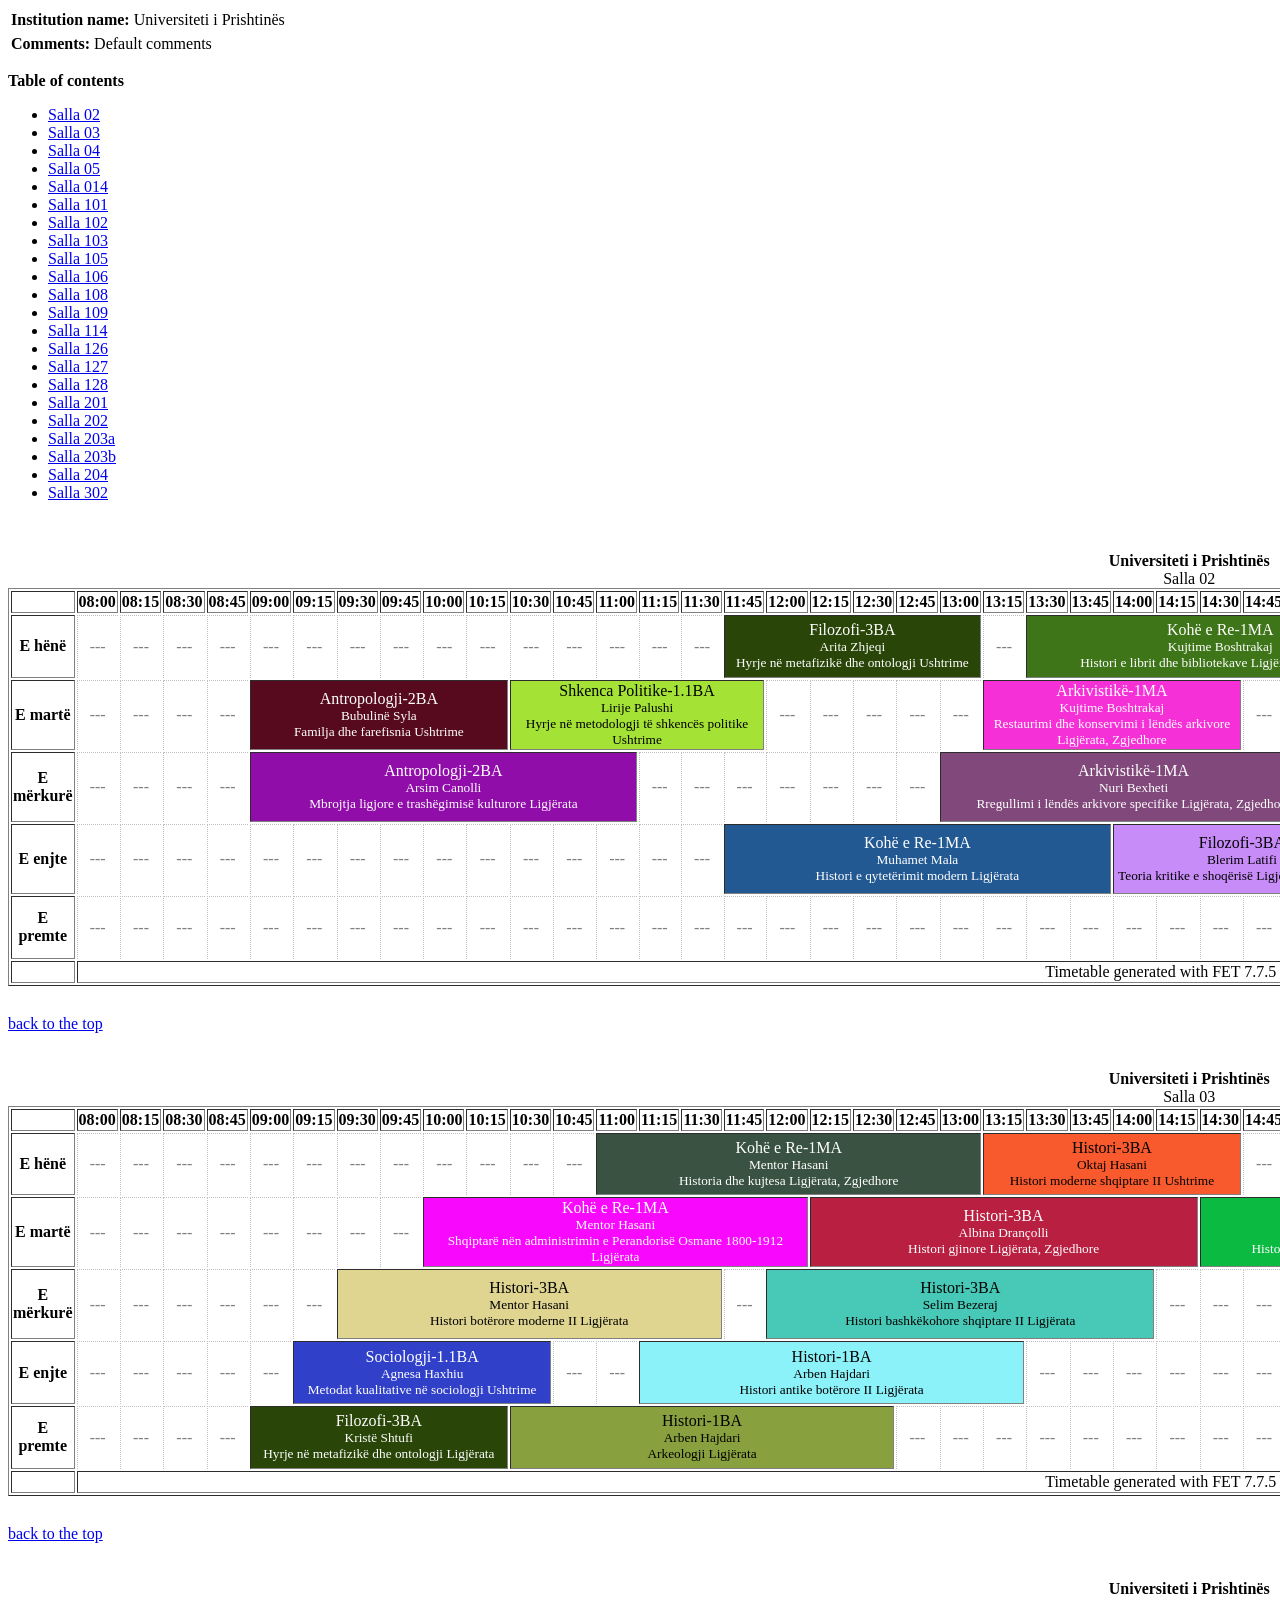
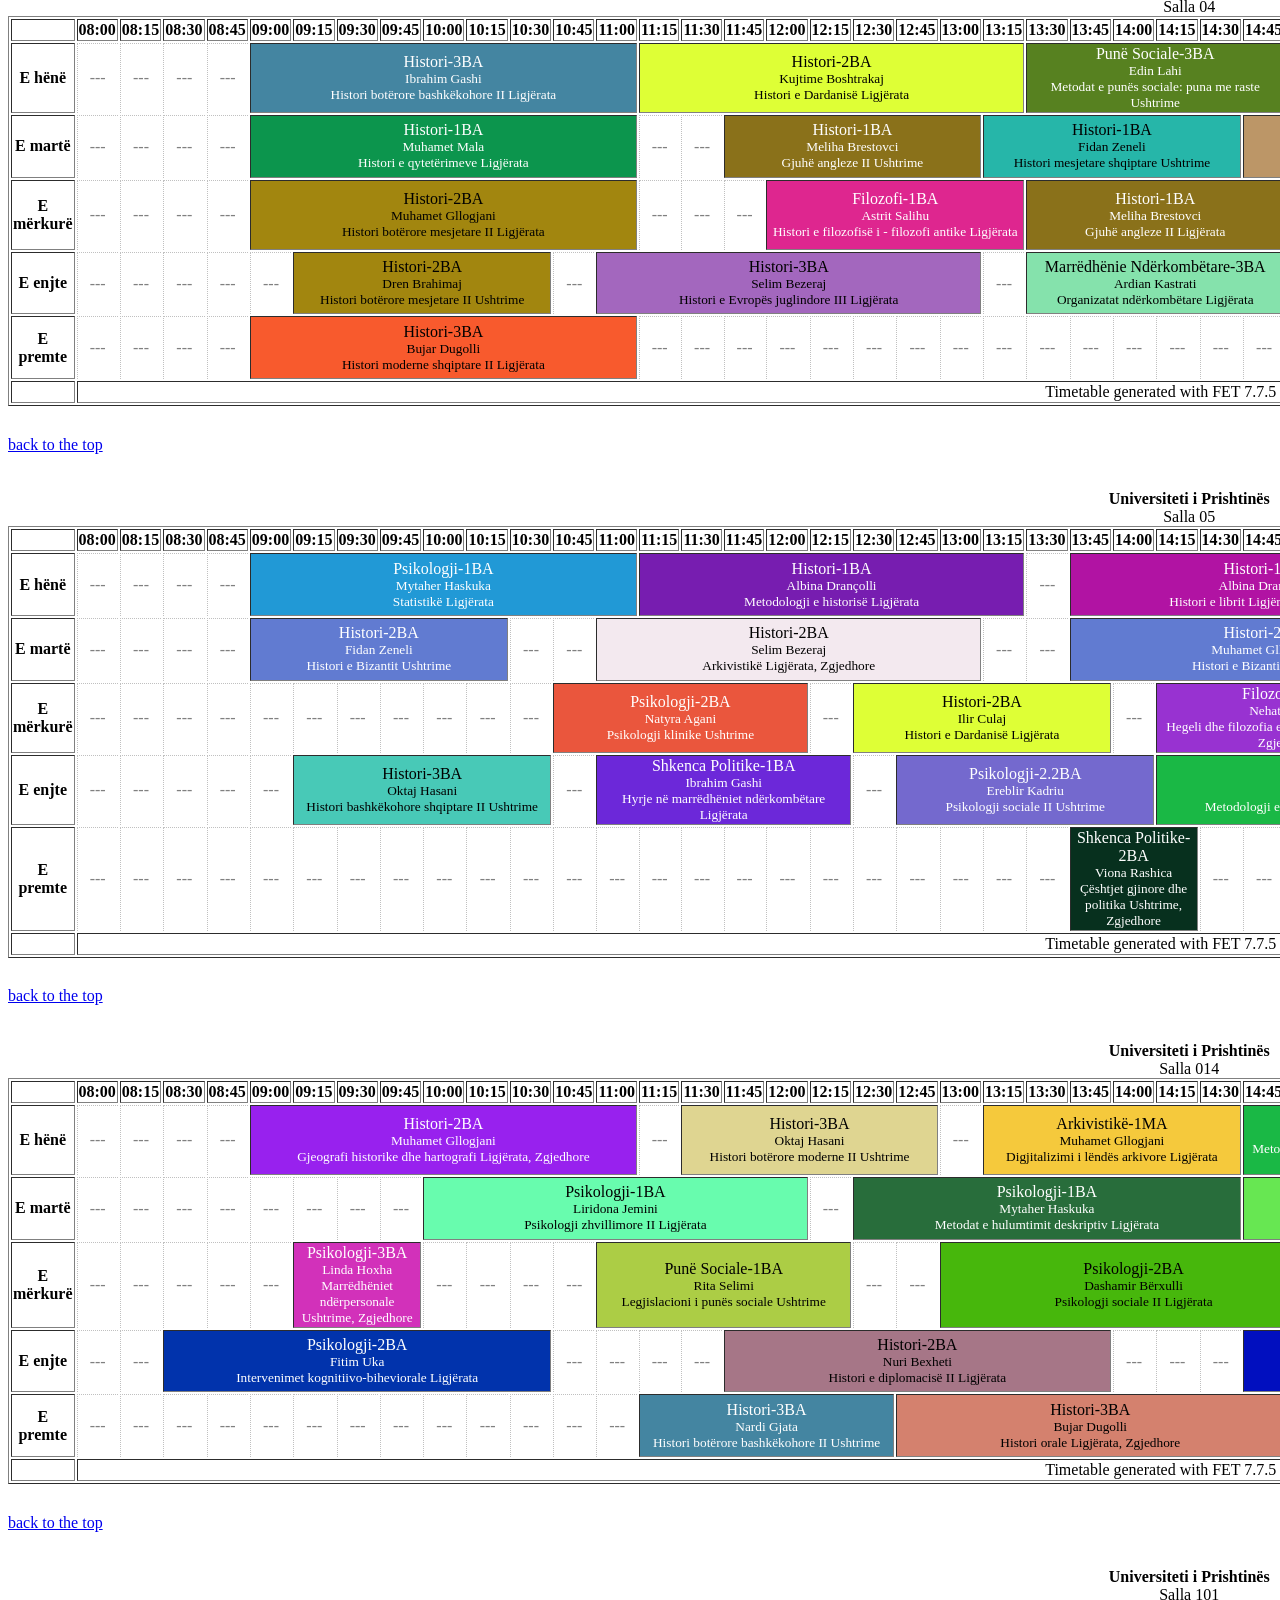
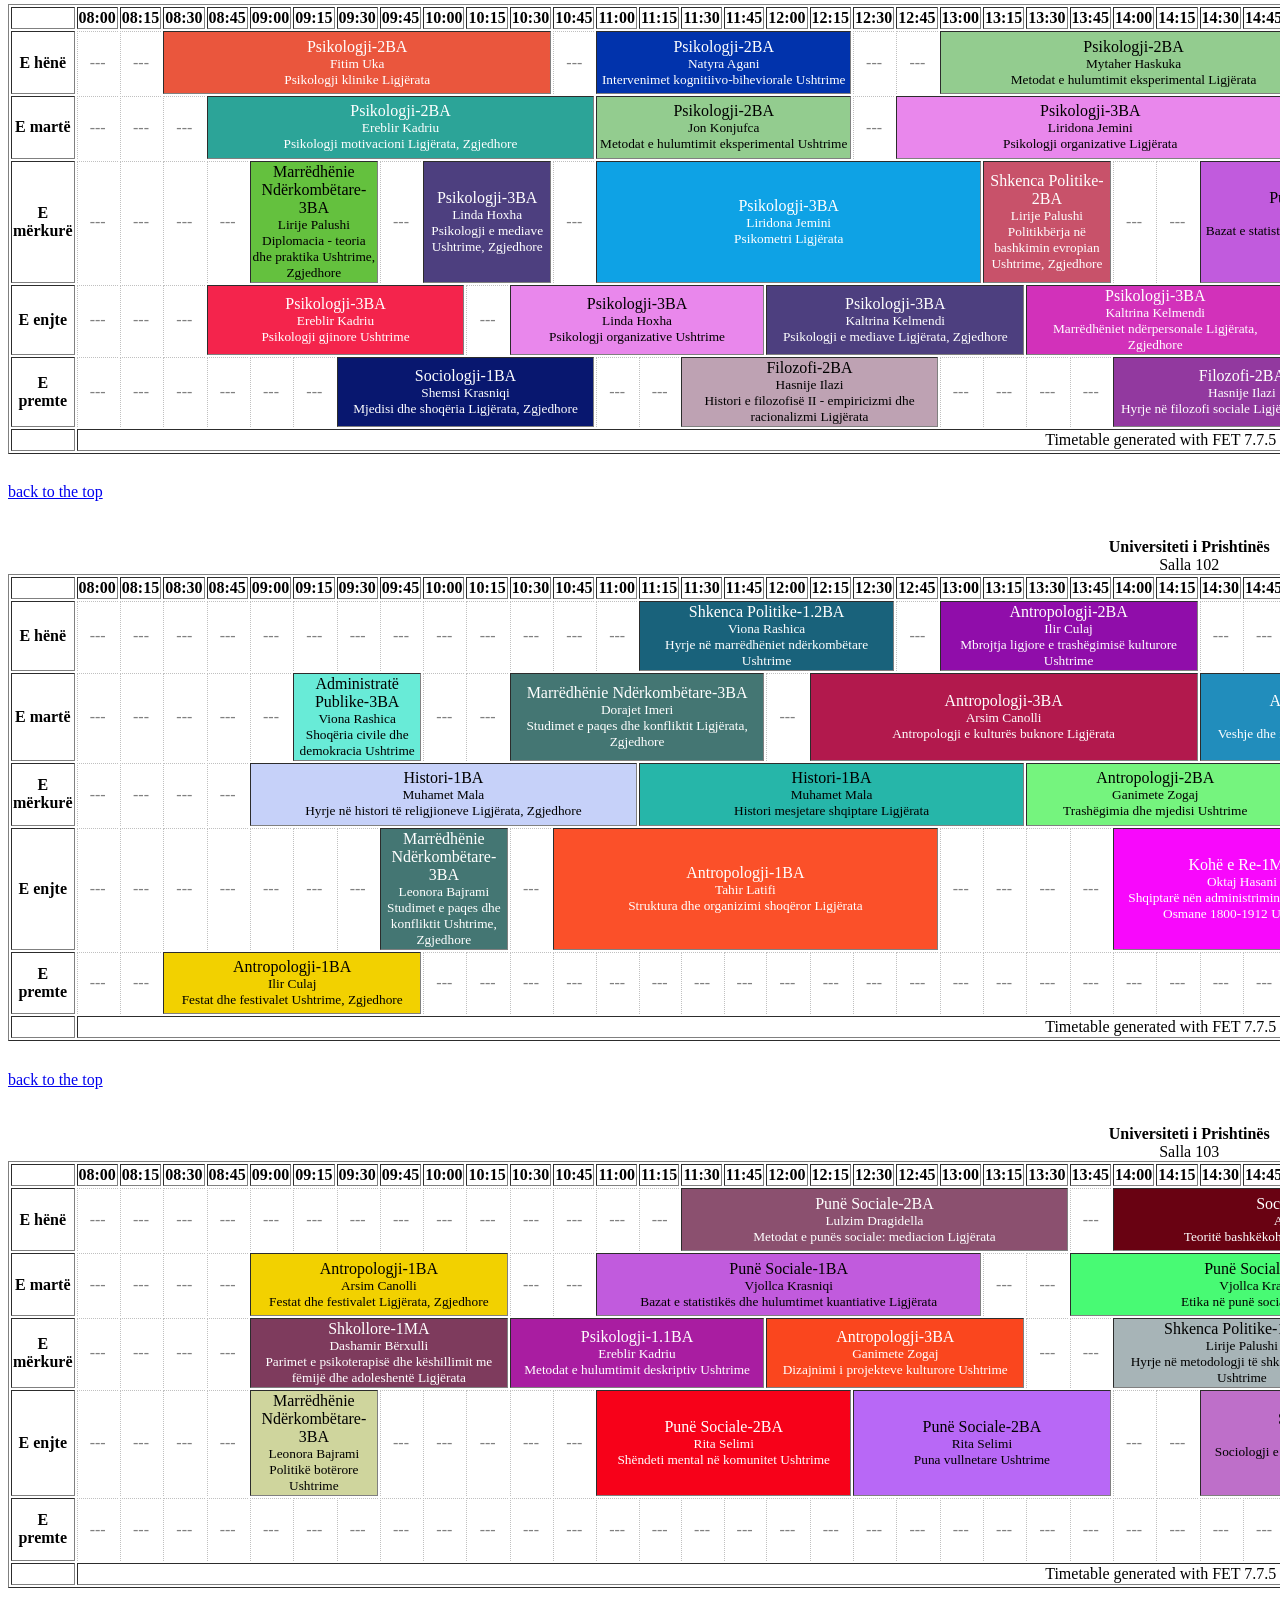
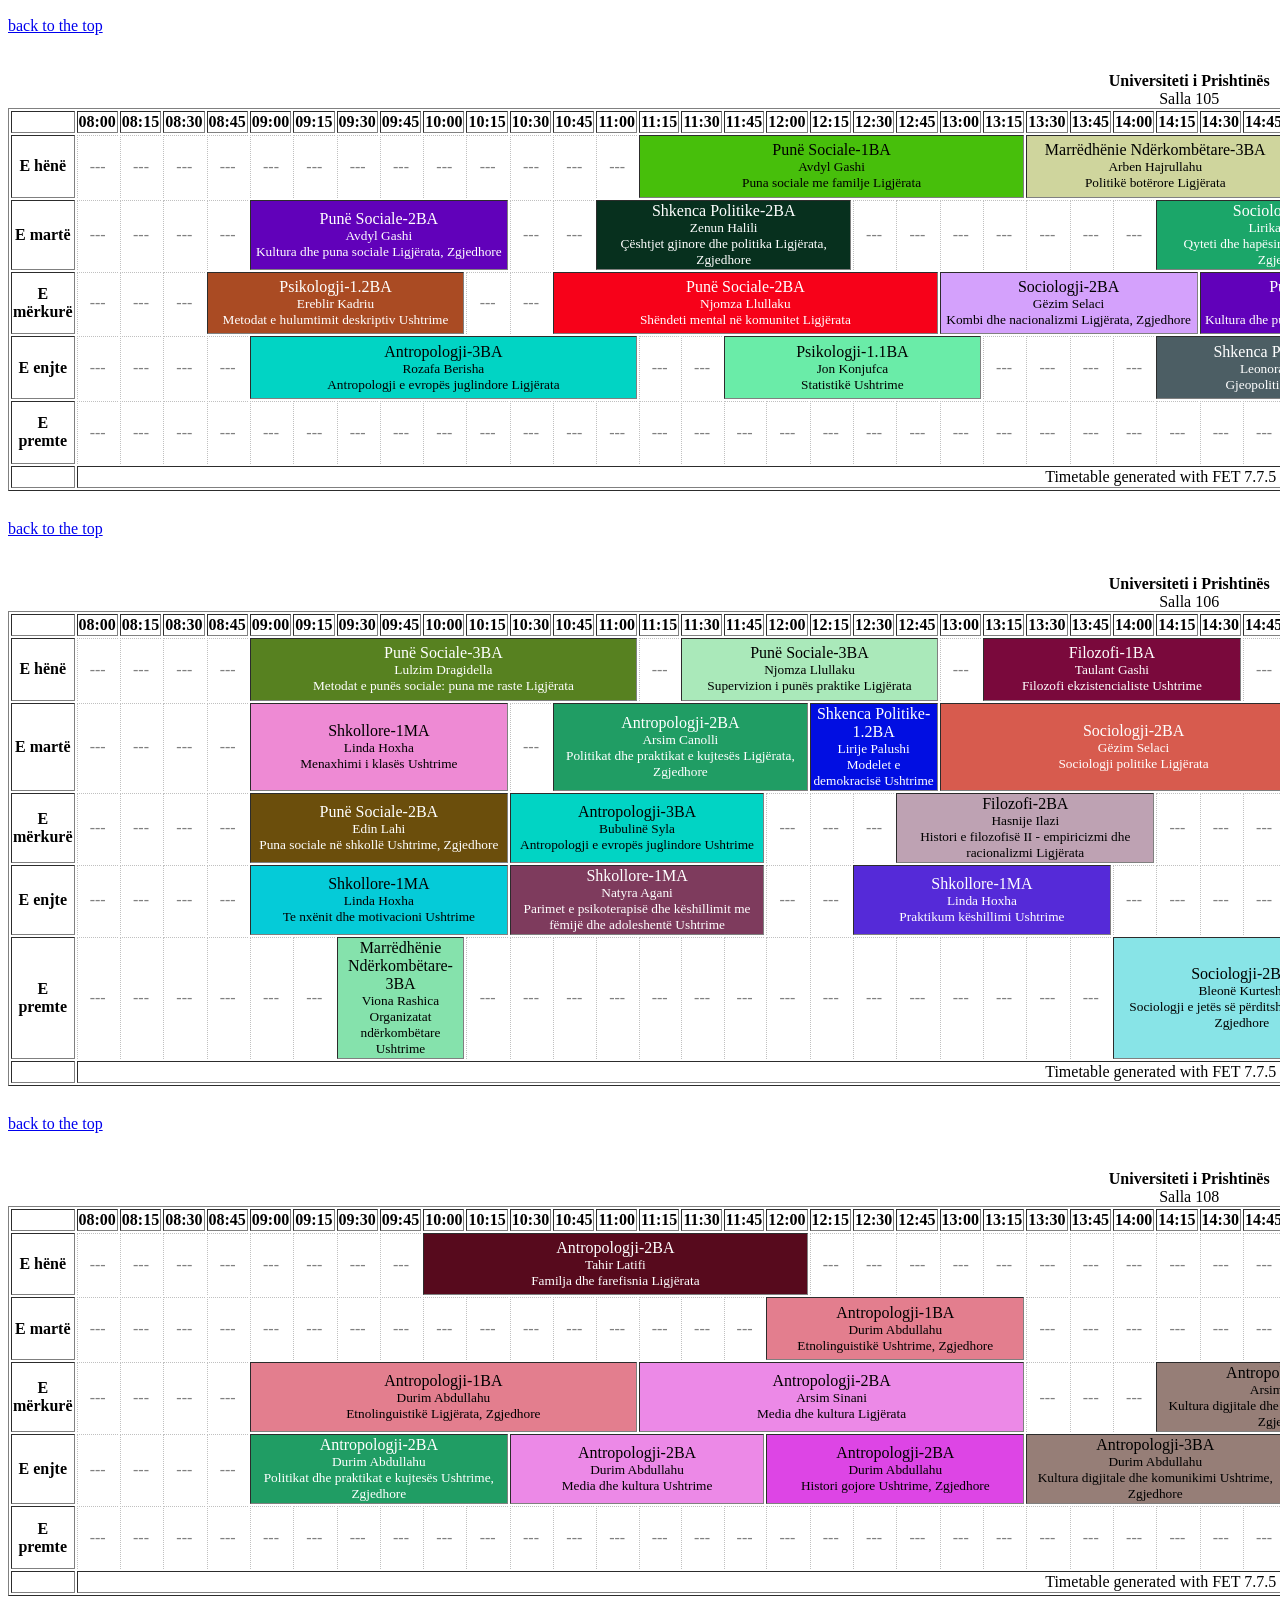
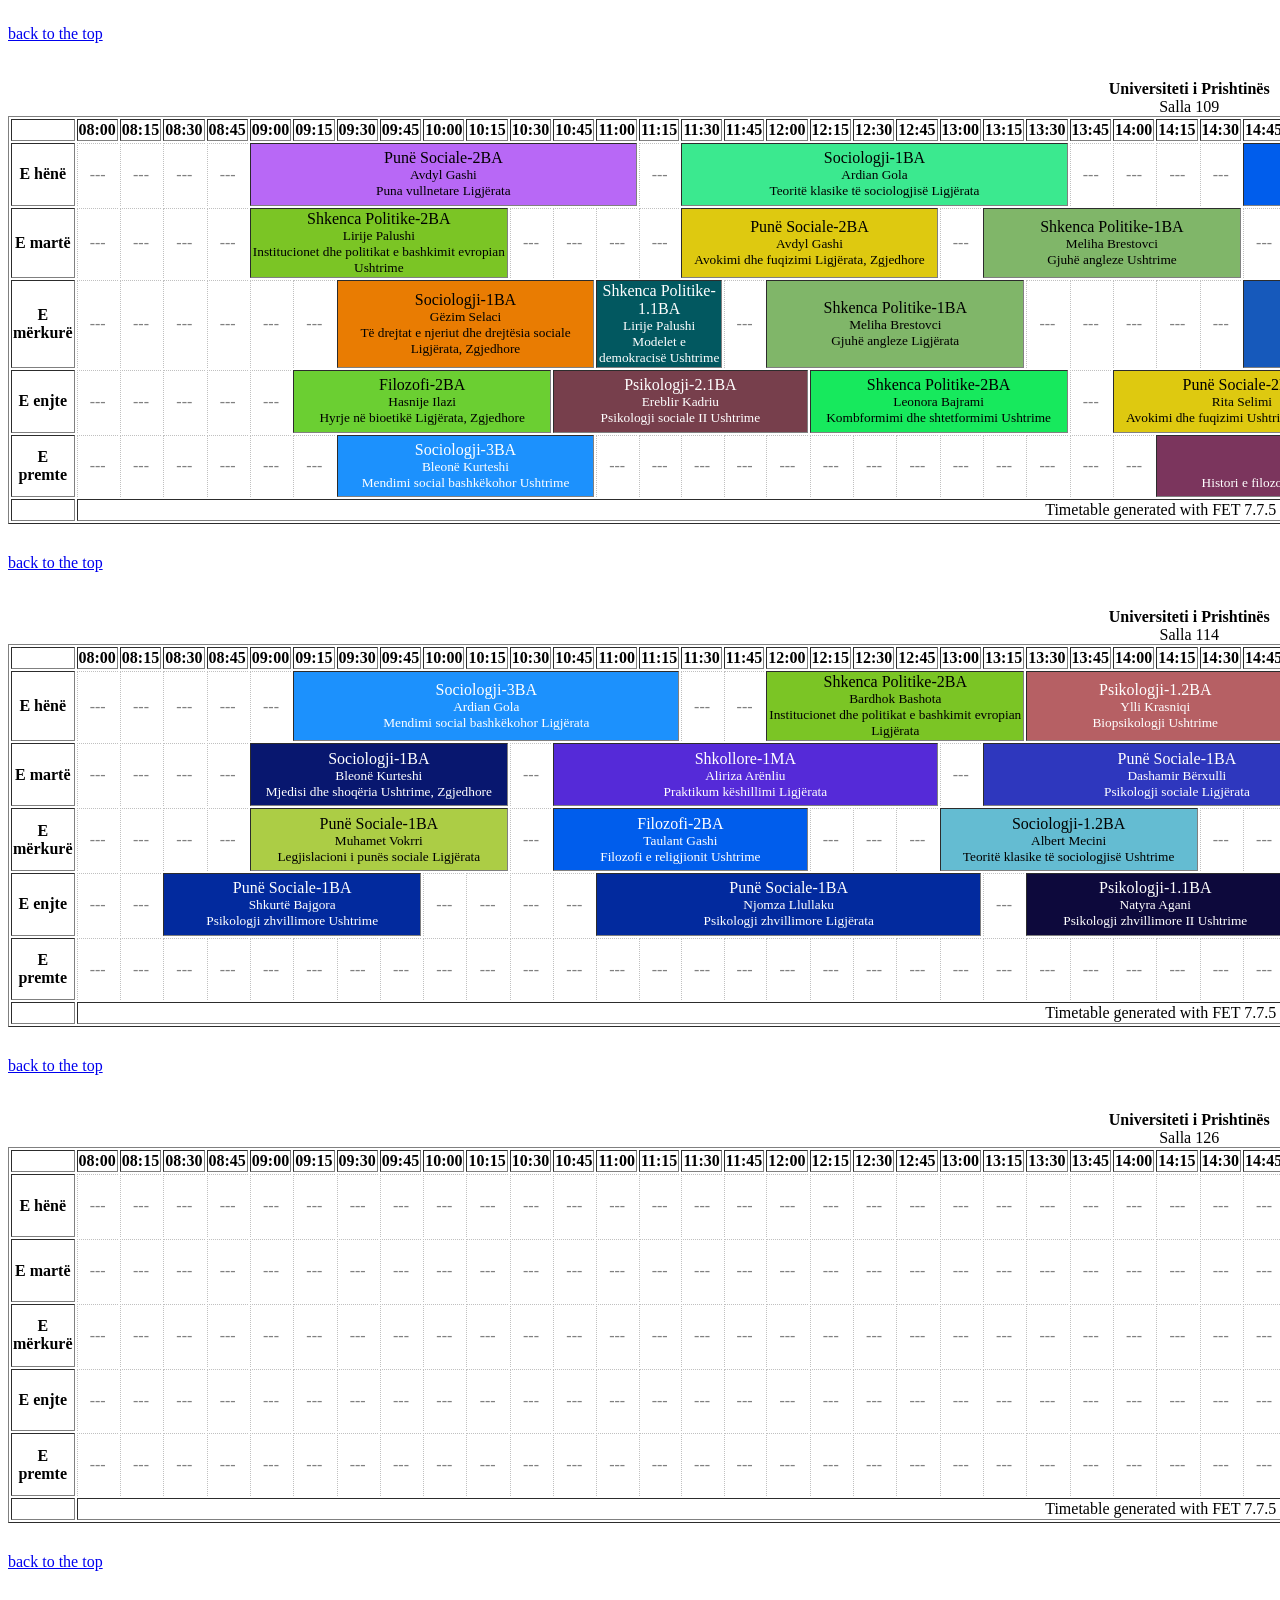
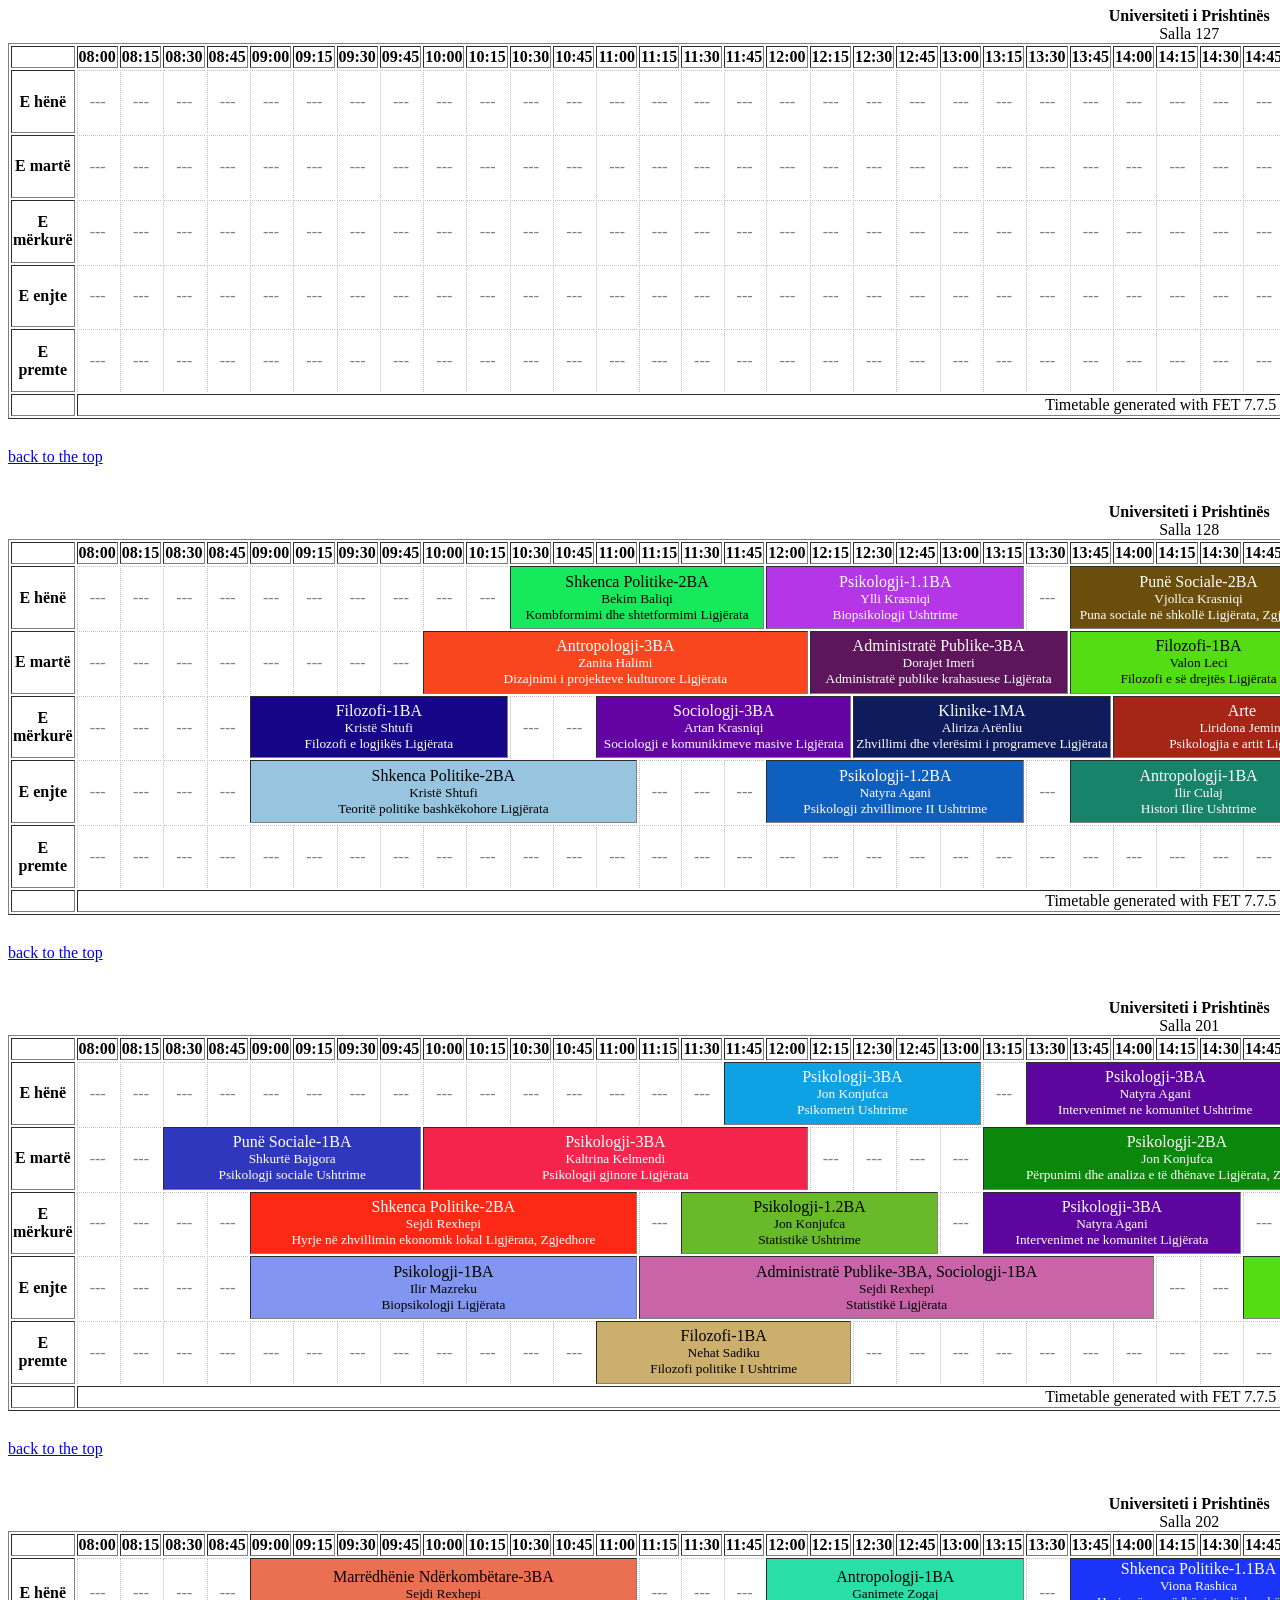
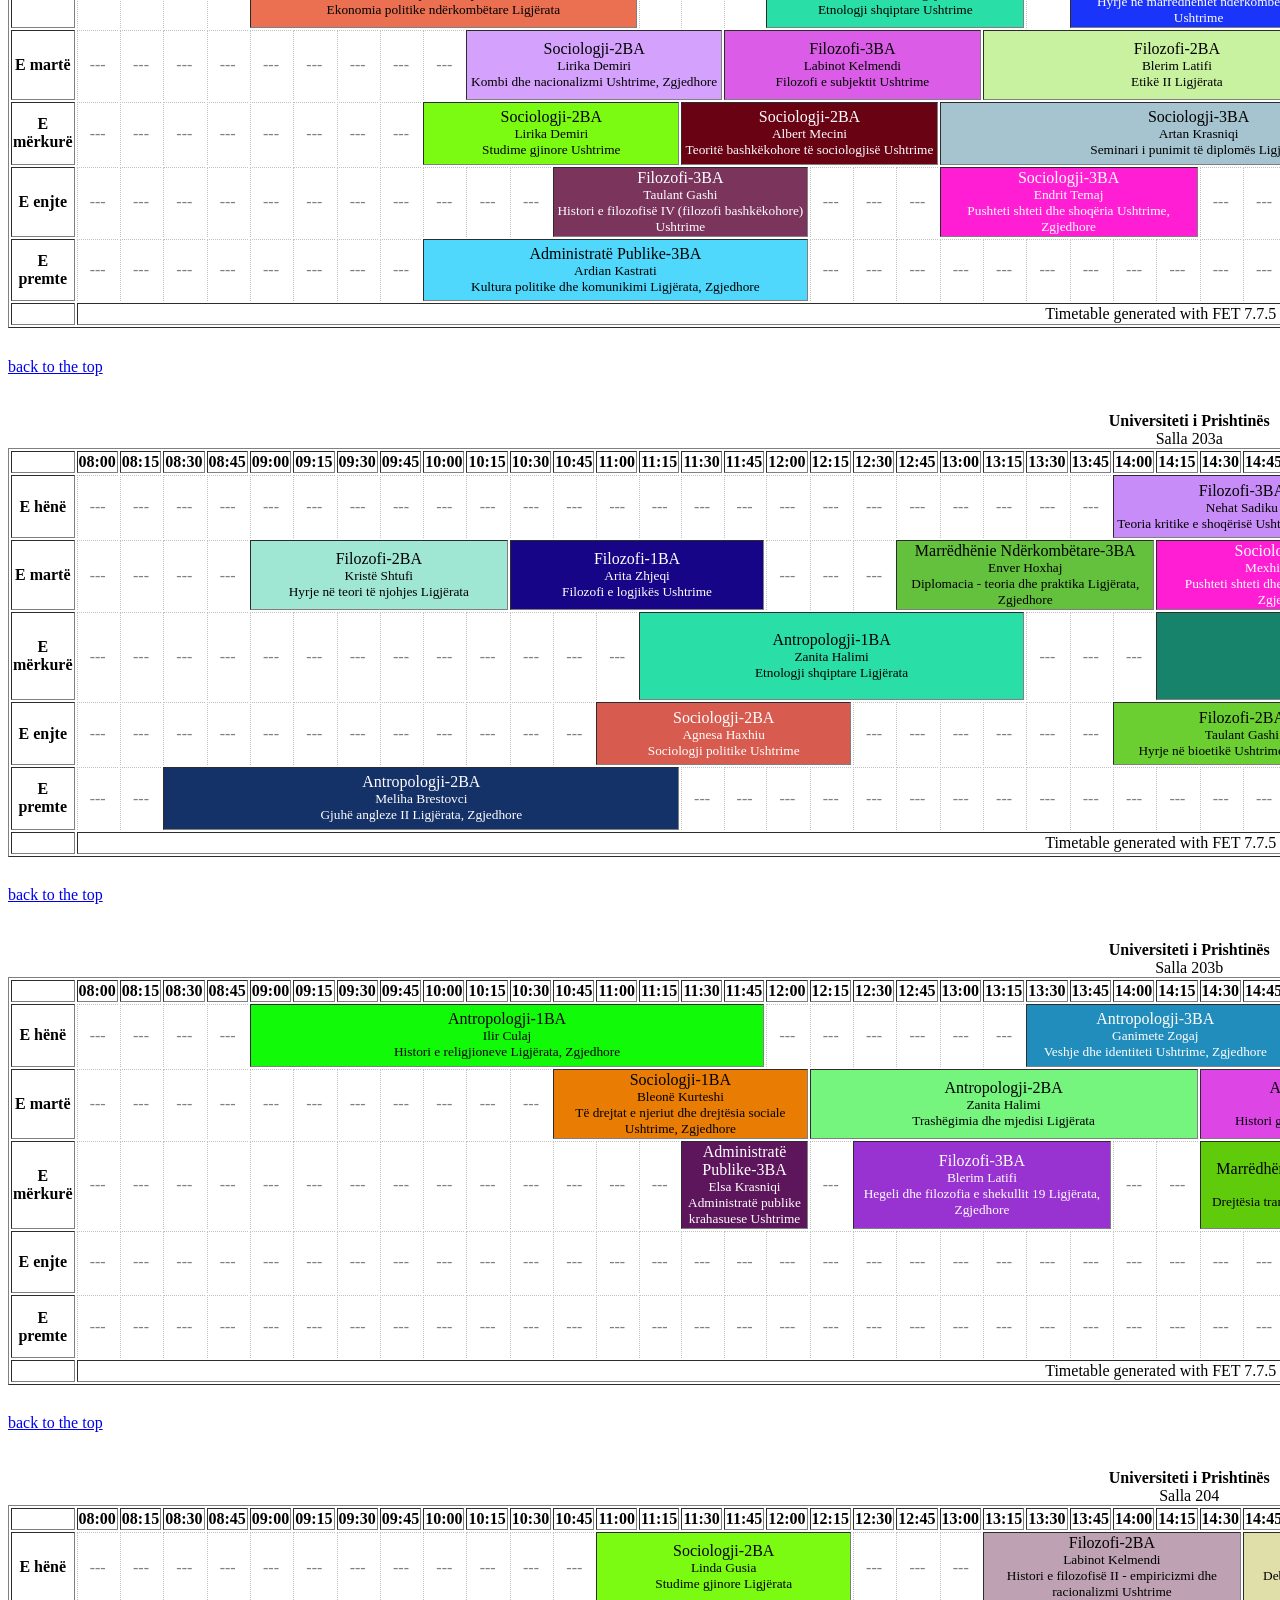
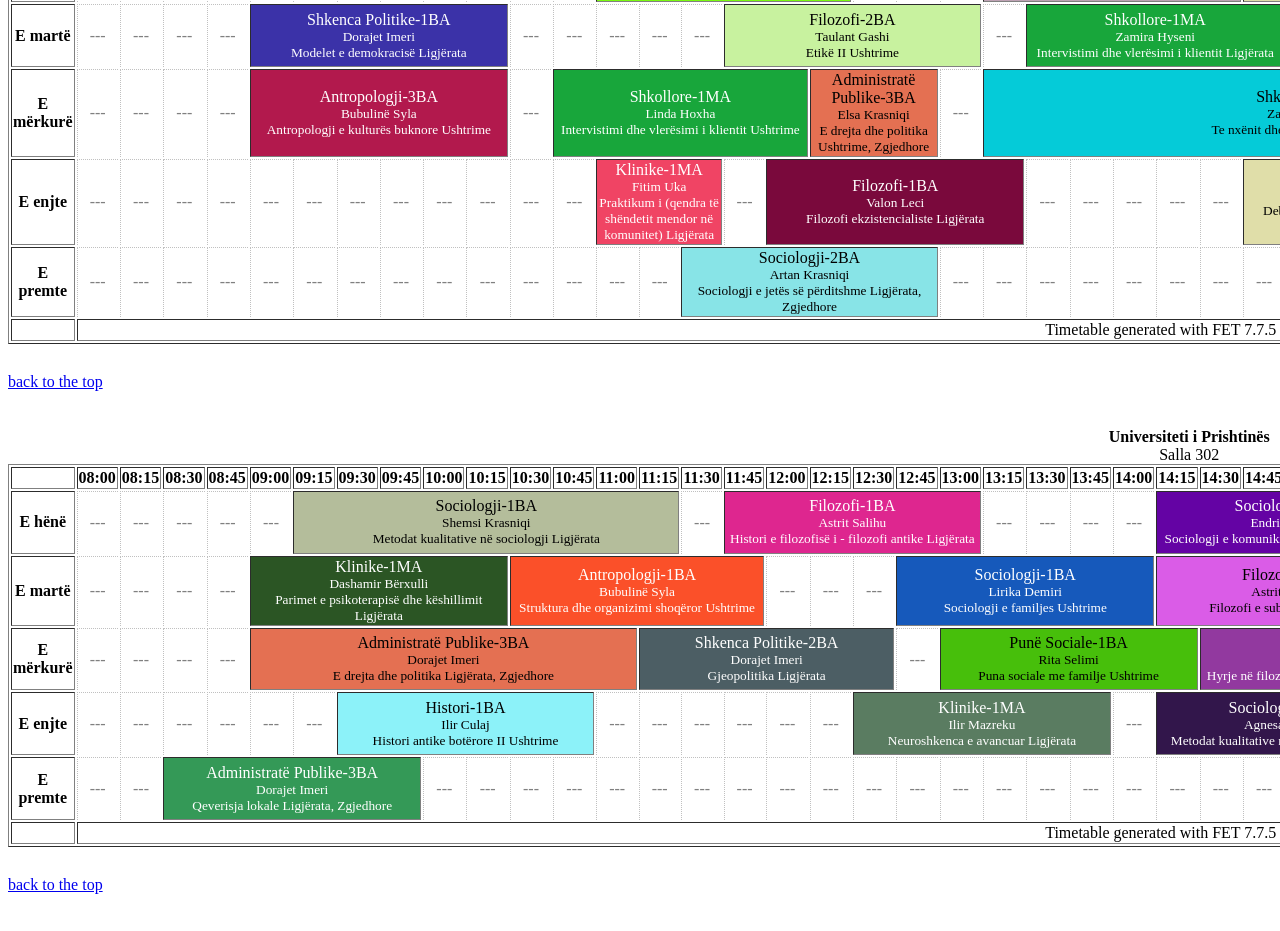
==== summer-fin_rooms_days_vertical.html @ 1ba54dfc "Add files via upload" ====
﻿<!DOCTYPE html PUBLIC "-//W3C//DTD XHTML 1.0 Strict//EN"
  "http://www.w3.org/TR/xhtml1/DTD/xhtml1-strict.dtd">
<html xmlns="http://www.w3.org/1999/xhtml" lang="en-US" xml:lang="en-US">
  <head>
    <title>Universiteti i Prishtinës</title>
    <meta http-equiv="Content-Type" content="text/html; charset=UTF-8" />
    <link rel="stylesheet" media="all" href="summer-fin_stylesheet.css" type="text/css" />
  </head>
  <body id="top">
    <table>
      <tr align="left" valign="top">
        <th>Institution name:</th>
        <td>Universiteti i Prishtinës</td>
      </tr>
    </table>
    <table>
      <tr align="left" valign="top">
        <th>Comments:</th>
        <td>Default comments</td>
      </tr>
    </table>
    <p><strong>Table of contents</strong></p>
    <ul>
      <li><a href="#table_1">Salla 02</a></li>
      <li><a href="#table_2">Salla 03</a></li>
      <li><a href="#table_3">Salla 04</a></li>
      <li><a href="#table_4">Salla 05</a></li>
      <li><a href="#table_5">Salla 014</a></li>
      <li><a href="#table_6">Salla 101</a></li>
      <li><a href="#table_7">Salla 102</a></li>
      <li><a href="#table_8">Salla 103</a></li>
      <li><a href="#table_9">Salla 105</a></li>
      <li><a href="#table_10">Salla 106</a></li>
      <li><a href="#table_11">Salla 108</a></li>
      <li><a href="#table_12">Salla 109</a></li>
      <li><a href="#table_13">Salla 114</a></li>
      <li><a href="#table_14">Salla 126</a></li>
      <li><a href="#table_15">Salla 127</a></li>
      <li><a href="#table_16">Salla 128</a></li>
      <li><a href="#table_17">Salla 201</a></li>
      <li><a href="#table_18">Salla 202</a></li>
      <li><a href="#table_19">Salla 203a</a></li>
      <li><a href="#table_20">Salla 203b</a></li>
      <li><a href="#table_21">Salla 204</a></li>
      <li><a href="#table_22">Salla 302</a></li>
    </ul>
    <p>&nbsp;</p>
    <table id="table_1" border="1" class="odd_table">
      <caption><span class="institution">Universiteti i Prishtinës</span><br /><span class="name">Salla 02</span></caption>
      <thead>
        <tr>
          <td></td>
          <th class="xAxis">08:00</th>
          <th class="xAxis">08:15</th>
          <th class="xAxis">08:30</th>
          <th class="xAxis">08:45</th>
          <th class="xAxis">09:00</th>
          <th class="xAxis">09:15</th>
          <th class="xAxis">09:30</th>
          <th class="xAxis">09:45</th>
          <th class="xAxis">10:00</th>
          <th class="xAxis">10:15</th>
          <th class="xAxis">10:30</th>
          <th class="xAxis">10:45</th>
          <th class="xAxis">11:00</th>
          <th class="xAxis">11:15</th>
          <th class="xAxis">11:30</th>
          <th class="xAxis">11:45</th>
          <th class="xAxis">12:00</th>
          <th class="xAxis">12:15</th>
          <th class="xAxis">12:30</th>
          <th class="xAxis">12:45</th>
          <th class="xAxis">13:00</th>
          <th class="xAxis">13:15</th>
          <th class="xAxis">13:30</th>
          <th class="xAxis">13:45</th>
          <th class="xAxis">14:00</th>
          <th class="xAxis">14:15</th>
          <th class="xAxis">14:30</th>
          <th class="xAxis">14:45</th>
          <th class="xAxis">15:00</th>
          <th class="xAxis">15:15</th>
          <th class="xAxis">15:30</th>
          <th class="xAxis">15:45</th>
          <th class="xAxis">16:00</th>
          <th class="xAxis">16:15</th>
          <th class="xAxis">16:30</th>
          <th class="xAxis">16:45</th>
          <th class="xAxis">17:00</th>
          <th class="xAxis">17:15</th>
          <th class="xAxis">17:30</th>
          <th class="xAxis">17:45</th>
          <th class="xAxis">18:00</th>
          <th class="xAxis">18:15</th>
          <th class="xAxis">18:30</th>
          <th class="xAxis">18:45</th>
          <th class="xAxis">19:00</th>
          <th class="xAxis">19:15</th>
          <th class="xAxis">19:30</th>
          <th class="xAxis">19:45</th>
          <th class="xAxis">20:00</th>
          <th class="xAxis">20:15</th>
          <th class="xAxis">20:30</th>
          <th class="xAxis">20:45</th>
          <th class="xAxis">21:00</th>
        </tr>
      </thead>
      <tbody>
        <tr>
          <th class="yAxis">E hënë</th>
          <td class="empty"><span class="empty">---</span></td>
          <td class="empty"><span class="empty">---</span></td>
          <td class="empty"><span class="empty">---</span></td>
          <td class="empty"><span class="empty">---</span></td>
          <td class="empty"><span class="empty">---</span></td>
          <td class="empty"><span class="empty">---</span></td>
          <td class="empty"><span class="empty">---</span></td>
          <td class="empty"><span class="empty">---</span></td>
          <td class="empty"><span class="empty">---</span></td>
          <td class="empty"><span class="empty">---</span></td>
          <td class="empty"><span class="empty">---</span></td>
          <td class="empty"><span class="empty">---</span></td>
          <td class="empty"><span class="empty">---</span></td>
          <td class="empty"><span class="empty">---</span></td>
          <td class="empty"><span class="empty">---</span></td>
          <td colspan="6" class="c_214"><div class="studentsset line1">Filozofi-3BA</div><div class="teacher line2">Arita Zhjeqi</div><div class="line3"><span class="subject">Hyrje në metafizikë dhe ontologji</span><span class="activitytag"> Ushtrime</span></div></td>
          <!-- span -->
          <!-- span -->
          <!-- span -->
          <!-- span -->
          <!-- span -->
          <td class="empty"><span class="empty">---</span></td>
          <td colspan="9" class="c_249"><div class="studentsset line1">Kohë e Re-1MA</div><div class="teacher line2">Kujtime Boshtrakaj</div><div class="line3"><span class="subject">Histori e librit dhe bibliotekave</span><span class="activitytag"> Ligjërata, Zgjedhore</span></div></td>
          <!-- span -->
          <!-- span -->
          <!-- span -->
          <!-- span -->
          <!-- span -->
          <!-- span -->
          <!-- span -->
          <!-- span -->
          <td class="empty"><span class="empty">---</span></td>
          <td class="empty"><span class="empty">---</span></td>
          <td class="empty"><span class="empty">---</span></td>
          <td class="empty"><span class="empty">---</span></td>
          <td class="empty"><span class="empty">---</span></td>
          <td class="empty"><span class="empty">---</span></td>
          <td class="empty"><span class="empty">---</span></td>
          <td class="empty"><span class="empty">---</span></td>
          <td class="empty"><span class="empty">---</span></td>
          <td class="empty"><span class="empty">---</span></td>
          <td colspan="6" class="c_314"><div class="studentsset line1">Sociologji-1MA</div><div class="teacher line2">Endrit Temaj</div><div class="line3"><span class="subject">Mendimi social shqiptar</span><span class="activitytag"> Ushtrime</span></div></td>
          <!-- span -->
          <!-- span -->
          <!-- span -->
          <!-- span -->
          <!-- span -->
          <td class="empty"><span class="empty">---</span></td>
          <td class="empty"><span class="empty">---</span></td>
          <td class="empty"><span class="empty">---</span></td>
          <td class="empty"><span class="empty">---</span></td>
          <td class="empty"><span class="empty">---</span></td>
          <td class="empty"><span class="empty">---</span></td>
        </tr>
        <tr>
          <th class="yAxis">E martë</th>
          <td class="empty"><span class="empty">---</span></td>
          <td class="empty"><span class="empty">---</span></td>
          <td class="empty"><span class="empty">---</span></td>
          <td class="empty"><span class="empty">---</span></td>
          <td colspan="6" class="c_177"><div class="studentsset line1">Antropologji-2BA</div><div class="teacher line2">Bubulinë Syla</div><div class="line3"><span class="subject">Familja dhe farefisnia</span><span class="activitytag"> Ushtrime</span></div></td>
          <!-- span -->
          <!-- span -->
          <!-- span -->
          <!-- span -->
          <!-- span -->
          <td colspan="6" class="c_329"><div class="studentsset line1">Shkenca Politike-1.1BA</div><div class="teacher line2">Lirije Palushi</div><div class="line3"><span class="subject">Hyrje në metodologji të shkencës politike</span><span class="activitytag"> Ushtrime</span></div></td>
          <!-- span -->
          <!-- span -->
          <!-- span -->
          <!-- span -->
          <!-- span -->
          <td class="empty"><span class="empty">---</span></td>
          <td class="empty"><span class="empty">---</span></td>
          <td class="empty"><span class="empty">---</span></td>
          <td class="empty"><span class="empty">---</span></td>
          <td class="empty"><span class="empty">---</span></td>
          <td colspan="6" class="c_193"><div class="studentsset line1">Arkivistikë-1MA</div><div class="teacher line2">Kujtime Boshtrakaj</div><div class="line3"><span class="subject">Restaurimi dhe konservimi i lëndës arkivore</span><span class="activitytag"> Ligjërata, Zgjedhore</span></div></td>
          <!-- span -->
          <!-- span -->
          <!-- span -->
          <!-- span -->
          <!-- span -->
          <td class="empty"><span class="empty">---</span></td>
          <td colspan="9" class="c_189"><div class="studentsset line1">Arkivistikë-1MA</div><div class="teacher line2">Fidan Zeneli</div><div class="line3"><span class="subject">Digjitalizimi i lëndës arkivore</span><span class="activitytag"> Ushtrime</span></div></td>
          <!-- span -->
          <!-- span -->
          <!-- span -->
          <!-- span -->
          <!-- span -->
          <!-- span -->
          <!-- span -->
          <!-- span -->
          <td colspan="9" class="c_192"><div class="studentsset line1">Arkivistikë-1MA</div><div class="teacher line2">Skender Lutfiu</div><div class="line3"><span class="subject">Praktikë institucionale arkivore</span><span class="activitytag"> Ligjërata</span></div></td>
          <!-- span -->
          <!-- span -->
          <!-- span -->
          <!-- span -->
          <!-- span -->
          <!-- span -->
          <!-- span -->
          <!-- span -->
          <td class="empty"><span class="empty">---</span></td>
          <td class="empty"><span class="empty">---</span></td>
          <td class="empty"><span class="empty">---</span></td>
          <td class="empty"><span class="empty">---</span></td>
          <td class="empty"><span class="empty">---</span></td>
          <td class="empty"><span class="empty">---</span></td>
          <td class="empty"><span class="empty">---</span></td>
        </tr>
        <tr>
          <th class="yAxis">E mërkurë</th>
          <td class="empty"><span class="empty">---</span></td>
          <td class="empty"><span class="empty">---</span></td>
          <td class="empty"><span class="empty">---</span></td>
          <td class="empty"><span class="empty">---</span></td>
          <td colspan="9" class="c_178"><div class="studentsset line1">Antropologji-2BA</div><div class="teacher line2">Arsim Canolli</div><div class="line3"><span class="subject">Mbrojtja ligjore e trashëgimisë kulturore</span><span class="activitytag"> Ligjërata</span></div></td>
          <!-- span -->
          <!-- span -->
          <!-- span -->
          <!-- span -->
          <!-- span -->
          <!-- span -->
          <!-- span -->
          <!-- span -->
          <td class="empty"><span class="empty">---</span></td>
          <td class="empty"><span class="empty">---</span></td>
          <td class="empty"><span class="empty">---</span></td>
          <td class="empty"><span class="empty">---</span></td>
          <td class="empty"><span class="empty">---</span></td>
          <td class="empty"><span class="empty">---</span></td>
          <td class="empty"><span class="empty">---</span></td>
          <td colspan="9" class="c_194"><div class="studentsset line1">Arkivistikë-1MA</div><div class="teacher line2">Nuri Bexheti</div><div class="line3"><span class="subject">Rregullimi i lëndës arkivore specifike</span><span class="activitytag"> Ligjërata, Zgjedhore</span></div></td>
          <!-- span -->
          <!-- span -->
          <!-- span -->
          <!-- span -->
          <!-- span -->
          <!-- span -->
          <!-- span -->
          <!-- span -->
          <td colspan="9" class="c_190"><div class="studentsset line1">Arkivistikë-1MA</div><div class="teacher line2">Ibrahim Gashi</div><div class="line3"><span class="subject">Historia publike: menaxhimi i programeve për ruajtjen e historisë</span><span class="activitytag"> Ligjërata</span></div></td>
          <!-- span -->
          <!-- span -->
          <!-- span -->
          <!-- span -->
          <!-- span -->
          <!-- span -->
          <!-- span -->
          <!-- span -->
          <td class="empty"><span class="empty">---</span></td>
          <td class="empty"><span class="empty">---</span></td>
          <td class="empty"><span class="empty">---</span></td>
          <td class="empty"><span class="empty">---</span></td>
          <td class="empty"><span class="empty">---</span></td>
          <td class="empty"><span class="empty">---</span></td>
          <td class="empty"><span class="empty">---</span></td>
          <td class="empty"><span class="empty">---</span></td>
          <td class="empty"><span class="empty">---</span></td>
          <td class="empty"><span class="empty">---</span></td>
          <td class="empty"><span class="empty">---</span></td>
          <td class="empty"><span class="empty">---</span></td>
          <td class="empty"><span class="empty">---</span></td>
          <td class="empty"><span class="empty">---</span></td>
          <td class="empty"><span class="empty">---</span></td>
        </tr>
        <tr>
          <th class="yAxis">E enjte</th>
          <td class="empty"><span class="empty">---</span></td>
          <td class="empty"><span class="empty">---</span></td>
          <td class="empty"><span class="empty">---</span></td>
          <td class="empty"><span class="empty">---</span></td>
          <td class="empty"><span class="empty">---</span></td>
          <td class="empty"><span class="empty">---</span></td>
          <td class="empty"><span class="empty">---</span></td>
          <td class="empty"><span class="empty">---</span></td>
          <td class="empty"><span class="empty">---</span></td>
          <td class="empty"><span class="empty">---</span></td>
          <td class="empty"><span class="empty">---</span></td>
          <td class="empty"><span class="empty">---</span></td>
          <td class="empty"><span class="empty">---</span></td>
          <td class="empty"><span class="empty">---</span></td>
          <td class="empty"><span class="empty">---</span></td>
          <td colspan="9" class="c_246"><div class="studentsset line1">Kohë e Re-1MA</div><div class="teacher line2">Muhamet Mala</div><div class="line3"><span class="subject">Histori e qytetërimit modern</span><span class="activitytag"> Ligjërata</span></div></td>
          <!-- span -->
          <!-- span -->
          <!-- span -->
          <!-- span -->
          <!-- span -->
          <!-- span -->
          <!-- span -->
          <!-- span -->
          <td colspan="6" class="c_216"><div class="studentsset line1">Filozofi-3BA</div><div class="teacher line2">Blerim Latifi</div><div class="line3"><span class="subject">Teoria kritike e shoqërisë</span><span class="activitytag"> Ligjërata, Zgjedhore</span></div></td>
          <!-- span -->
          <!-- span -->
          <!-- span -->
          <!-- span -->
          <!-- span -->
          <td colspan="6" class="c_246"><div class="studentsset line1">Kohë e Re-1MA</div><div class="teacher line2">Dren Brahimaj</div><div class="line3"><span class="subject">Histori e qytetërimit modern</span><span class="activitytag"> Ushtrime</span></div></td>
          <!-- span -->
          <!-- span -->
          <!-- span -->
          <!-- span -->
          <!-- span -->
          <td class="empty"><span class="empty">---</span></td>
          <td colspan="6" class="c_316"><div class="studentsset line1">Sociologji-1MA</div><div class="teacher line2">Linda Gusia</div><div class="line3"><span class="subject">Qyteti dhe hapësira publike</span><span class="activitytag"> Ligjërata, Zgjedhore</span></div></td>
          <!-- span -->
          <!-- span -->
          <!-- span -->
          <!-- span -->
          <!-- span -->
          <td class="empty"><span class="empty">---</span></td>
          <td class="empty"><span class="empty">---</span></td>
          <td class="empty"><span class="empty">---</span></td>
          <td class="empty"><span class="empty">---</span></td>
          <td class="empty"><span class="empty">---</span></td>
          <td class="empty"><span class="empty">---</span></td>
          <td class="empty"><span class="empty">---</span></td>
          <td class="empty"><span class="empty">---</span></td>
          <td class="empty"><span class="empty">---</span></td>
          <td class="empty"><span class="empty">---</span></td>
        </tr>
        <tr>
          <th class="yAxis">E premte</th>
          <td class="empty"><span class="empty">---</span></td>
          <td class="empty"><span class="empty">---</span></td>
          <td class="empty"><span class="empty">---</span></td>
          <td class="empty"><span class="empty">---</span></td>
          <td class="empty"><span class="empty">---</span></td>
          <td class="empty"><span class="empty">---</span></td>
          <td class="empty"><span class="empty">---</span></td>
          <td class="empty"><span class="empty">---</span></td>
          <td class="empty"><span class="empty">---</span></td>
          <td class="empty"><span class="empty">---</span></td>
          <td class="empty"><span class="empty">---</span></td>
          <td class="empty"><span class="empty">---</span></td>
          <td class="empty"><span class="empty">---</span></td>
          <td class="empty"><span class="empty">---</span></td>
          <td class="empty"><span class="empty">---</span></td>
          <td class="empty"><span class="empty">---</span></td>
          <td class="empty"><span class="empty">---</span></td>
          <td class="empty"><span class="empty">---</span></td>
          <td class="empty"><span class="empty">---</span></td>
          <td class="empty"><span class="empty">---</span></td>
          <td class="empty"><span class="empty">---</span></td>
          <td class="empty"><span class="empty">---</span></td>
          <td class="empty"><span class="empty">---</span></td>
          <td class="empty"><span class="empty">---</span></td>
          <td class="empty"><span class="empty">---</span></td>
          <td class="empty"><span class="empty">---</span></td>
          <td class="empty"><span class="empty">---</span></td>
          <td class="empty"><span class="empty">---</span></td>
          <td class="empty"><span class="empty">---</span></td>
          <td class="empty"><span class="empty">---</span></td>
          <td class="empty"><span class="empty">---</span></td>
          <td class="empty"><span class="empty">---</span></td>
          <td class="empty"><span class="empty">---</span></td>
          <td class="empty"><span class="empty">---</span></td>
          <td class="empty"><span class="empty">---</span></td>
          <td class="empty"><span class="empty">---</span></td>
          <td class="empty"><span class="empty">---</span></td>
          <td class="empty"><span class="empty">---</span></td>
          <td class="empty"><span class="empty">---</span></td>
          <td class="empty"><span class="empty">---</span></td>
          <td class="empty"><span class="empty">---</span></td>
          <td class="empty"><span class="empty">---</span></td>
          <td class="empty"><span class="empty">---</span></td>
          <td class="empty"><span class="empty">---</span></td>
          <td class="empty"><span class="empty">---</span></td>
          <td class="empty"><span class="empty">---</span></td>
          <td class="empty"><span class="empty">---</span></td>
          <td class="empty"><span class="empty">---</span></td>
          <td class="empty"><span class="empty">---</span></td>
          <td class="empty"><span class="empty">---</span></td>
          <td class="empty"><span class="empty">---</span></td>
          <td class="empty"><span class="empty">---</span></td>
          <td class="empty"><span class="empty">---</span></td>
        </tr>
        <tr class="foot"><td></td><td colspan="53">Timetable generated with FET 7.7.5 on 3/2/26 2:45 PM</td></tr>
      </tbody>
    </table>
    <p class="back"><a href="#top">back to the top</a></p>
    <table id="table_2" border="1" class="even_table">
      <caption><span class="institution">Universiteti i Prishtinës</span><br /><span class="name">Salla 03</span></caption>
      <thead>
        <tr>
          <td></td>
          <th class="xAxis">08:00</th>
          <th class="xAxis">08:15</th>
          <th class="xAxis">08:30</th>
          <th class="xAxis">08:45</th>
          <th class="xAxis">09:00</th>
          <th class="xAxis">09:15</th>
          <th class="xAxis">09:30</th>
          <th class="xAxis">09:45</th>
          <th class="xAxis">10:00</th>
          <th class="xAxis">10:15</th>
          <th class="xAxis">10:30</th>
          <th class="xAxis">10:45</th>
          <th class="xAxis">11:00</th>
          <th class="xAxis">11:15</th>
          <th class="xAxis">11:30</th>
          <th class="xAxis">11:45</th>
          <th class="xAxis">12:00</th>
          <th class="xAxis">12:15</th>
          <th class="xAxis">12:30</th>
          <th class="xAxis">12:45</th>
          <th class="xAxis">13:00</th>
          <th class="xAxis">13:15</th>
          <th class="xAxis">13:30</th>
          <th class="xAxis">13:45</th>
          <th class="xAxis">14:00</th>
          <th class="xAxis">14:15</th>
          <th class="xAxis">14:30</th>
          <th class="xAxis">14:45</th>
          <th class="xAxis">15:00</th>
          <th class="xAxis">15:15</th>
          <th class="xAxis">15:30</th>
          <th class="xAxis">15:45</th>
          <th class="xAxis">16:00</th>
          <th class="xAxis">16:15</th>
          <th class="xAxis">16:30</th>
          <th class="xAxis">16:45</th>
          <th class="xAxis">17:00</th>
          <th class="xAxis">17:15</th>
          <th class="xAxis">17:30</th>
          <th class="xAxis">17:45</th>
          <th class="xAxis">18:00</th>
          <th class="xAxis">18:15</th>
          <th class="xAxis">18:30</th>
          <th class="xAxis">18:45</th>
          <th class="xAxis">19:00</th>
          <th class="xAxis">19:15</th>
          <th class="xAxis">19:30</th>
          <th class="xAxis">19:45</th>
          <th class="xAxis">20:00</th>
          <th class="xAxis">20:15</th>
          <th class="xAxis">20:30</th>
          <th class="xAxis">20:45</th>
          <th class="xAxis">21:00</th>
        </tr>
      </thead>
      <tbody>
        <tr>
          <th class="yAxis">E hënë</th>
          <td class="empty"><span class="empty">---</span></td>
          <td class="empty"><span class="empty">---</span></td>
          <td class="empty"><span class="empty">---</span></td>
          <td class="empty"><span class="empty">---</span></td>
          <td class="empty"><span class="empty">---</span></td>
          <td class="empty"><span class="empty">---</span></td>
          <td class="empty"><span class="empty">---</span></td>
          <td class="empty"><span class="empty">---</span></td>
          <td class="empty"><span class="empty">---</span></td>
          <td class="empty"><span class="empty">---</span></td>
          <td class="empty"><span class="empty">---</span></td>
          <td class="empty"><span class="empty">---</span></td>
          <td colspan="9" class="c_251"><div class="studentsset line1">Kohë e Re-1MA</div><div class="teacher line2">Mentor Hasani</div><div class="line3"><span class="subject">Historia dhe kujtesa</span><span class="activitytag"> Ligjërata, Zgjedhore</span></div></td>
          <!-- span -->
          <!-- span -->
          <!-- span -->
          <!-- span -->
          <!-- span -->
          <!-- span -->
          <!-- span -->
          <!-- span -->
          <td colspan="6" class="c_236"><div class="studentsset line1">Histori-3BA</div><div class="teacher line2">Oktaj Hasani</div><div class="line3"><span class="subject">Histori moderne shqiptare II</span><span class="activitytag"> Ushtrime</span></div></td>
          <!-- span -->
          <!-- span -->
          <!-- span -->
          <!-- span -->
          <!-- span -->
          <td class="empty"><span class="empty">---</span></td>
          <td class="empty"><span class="empty">---</span></td>
          <td class="empty"><span class="empty">---</span></td>
          <td class="empty"><span class="empty">---</span></td>
          <td class="empty"><span class="empty">---</span></td>
          <td class="empty"><span class="empty">---</span></td>
          <td class="empty"><span class="empty">---</span></td>
          <td class="empty"><span class="empty">---</span></td>
          <td class="empty"><span class="empty">---</span></td>
          <td class="empty"><span class="empty">---</span></td>
          <td class="empty"><span class="empty">---</span></td>
          <td class="empty"><span class="empty">---</span></td>
          <td class="empty"><span class="empty">---</span></td>
          <td class="empty"><span class="empty">---</span></td>
          <td class="empty"><span class="empty">---</span></td>
          <td class="empty"><span class="empty">---</span></td>
          <td class="empty"><span class="empty">---</span></td>
          <td class="empty"><span class="empty">---</span></td>
          <td class="empty"><span class="empty">---</span></td>
          <td class="empty"><span class="empty">---</span></td>
          <td class="empty"><span class="empty">---</span></td>
          <td class="empty"><span class="empty">---</span></td>
          <td class="empty"><span class="empty">---</span></td>
          <td class="empty"><span class="empty">---</span></td>
          <td class="empty"><span class="empty">---</span></td>
          <td class="empty"><span class="empty">---</span></td>
        </tr>
        <tr>
          <th class="yAxis">E martë</th>
          <td class="empty"><span class="empty">---</span></td>
          <td class="empty"><span class="empty">---</span></td>
          <td class="empty"><span class="empty">---</span></td>
          <td class="empty"><span class="empty">---</span></td>
          <td class="empty"><span class="empty">---</span></td>
          <td class="empty"><span class="empty">---</span></td>
          <td class="empty"><span class="empty">---</span></td>
          <td class="empty"><span class="empty">---</span></td>
          <td colspan="9" class="c_247"><div class="studentsset line1">Kohë e Re-1MA</div><div class="teacher line2">Mentor Hasani</div><div class="line3"><span class="subject">Shqiptarë nën administrimin e Perandorisë Osmane 1800-1912</span><span class="activitytag"> Ligjërata</span></div></td>
          <!-- span -->
          <!-- span -->
          <!-- span -->
          <!-- span -->
          <!-- span -->
          <!-- span -->
          <!-- span -->
          <!-- span -->
          <td colspan="9" class="c_238"><div class="studentsset line1">Histori-3BA</div><div class="teacher line2">Albina Drançolli</div><div class="line3"><span class="subject">Histori gjinore</span><span class="activitytag"> Ligjërata, Zgjedhore</span></div></td>
          <!-- span -->
          <!-- span -->
          <!-- span -->
          <!-- span -->
          <!-- span -->
          <!-- span -->
          <!-- span -->
          <!-- span -->
          <td colspan="9" class="c_237"><div class="studentsset line1">Histori-3BA</div><div class="teacher line2">Enver Hoxhaj</div><div class="line3"><span class="subject">Histori e integrimeve Evropiane</span><span class="activitytag"> Ligjërata, Zgjedhore</span></div></td>
          <!-- span -->
          <!-- span -->
          <!-- span -->
          <!-- span -->
          <!-- span -->
          <!-- span -->
          <!-- span -->
          <!-- span -->
          <td class="empty"><span class="empty">---</span></td>
          <td class="empty"><span class="empty">---</span></td>
          <td class="empty"><span class="empty">---</span></td>
          <td class="empty"><span class="empty">---</span></td>
          <td class="empty"><span class="empty">---</span></td>
          <td class="empty"><span class="empty">---</span></td>
          <td class="empty"><span class="empty">---</span></td>
          <td class="empty"><span class="empty">---</span></td>
          <td class="empty"><span class="empty">---</span></td>
          <td class="empty"><span class="empty">---</span></td>
          <td class="empty"><span class="empty">---</span></td>
          <td class="empty"><span class="empty">---</span></td>
          <td class="empty"><span class="empty">---</span></td>
          <td class="empty"><span class="empty">---</span></td>
          <td class="empty"><span class="empty">---</span></td>
          <td class="empty"><span class="empty">---</span></td>
          <td class="empty"><span class="empty">---</span></td>
          <td class="empty"><span class="empty">---</span></td>
        </tr>
        <tr>
          <th class="yAxis">E mërkurë</th>
          <td class="empty"><span class="empty">---</span></td>
          <td class="empty"><span class="empty">---</span></td>
          <td class="empty"><span class="empty">---</span></td>
          <td class="empty"><span class="empty">---</span></td>
          <td class="empty"><span class="empty">---</span></td>
          <td class="empty"><span class="empty">---</span></td>
          <td colspan="9" class="c_234"><div class="studentsset line1">Histori-3BA</div><div class="teacher line2">Mentor Hasani</div><div class="line3"><span class="subject">Histori botërore moderne II</span><span class="activitytag"> Ligjërata</span></div></td>
          <!-- span -->
          <!-- span -->
          <!-- span -->
          <!-- span -->
          <!-- span -->
          <!-- span -->
          <!-- span -->
          <!-- span -->
          <td class="empty"><span class="empty">---</span></td>
          <td colspan="9" class="c_232"><div class="studentsset line1">Histori-3BA</div><div class="teacher line2">Selim Bezeraj</div><div class="line3"><span class="subject">Histori bashkëkohore shqiptare II</span><span class="activitytag"> Ligjërata</span></div></td>
          <!-- span -->
          <!-- span -->
          <!-- span -->
          <!-- span -->
          <!-- span -->
          <!-- span -->
          <!-- span -->
          <!-- span -->
          <td class="empty"><span class="empty">---</span></td>
          <td class="empty"><span class="empty">---</span></td>
          <td class="empty"><span class="empty">---</span></td>
          <td class="empty"><span class="empty">---</span></td>
          <td class="empty"><span class="empty">---</span></td>
          <td class="empty"><span class="empty">---</span></td>
          <td class="empty"><span class="empty">---</span></td>
          <td class="empty"><span class="empty">---</span></td>
          <td class="empty"><span class="empty">---</span></td>
          <td class="empty"><span class="empty">---</span></td>
          <td class="empty"><span class="empty">---</span></td>
          <td colspan="6" class="c_245"><div class="studentsset line1">Kohë e Re-1MA</div><div class="teacher line2">Oktaj Hasani</div><div class="line3"><span class="subject">Diplomacia Evropiane dhe shqiptare në shekujt XIX-XX</span><span class="activitytag"> Ushtrime</span></div></td>
          <!-- span -->
          <!-- span -->
          <!-- span -->
          <!-- span -->
          <!-- span -->
          <td class="empty"><span class="empty">---</span></td>
          <td class="empty"><span class="empty">---</span></td>
          <td class="empty"><span class="empty">---</span></td>
          <td class="empty"><span class="empty">---</span></td>
          <td class="empty"><span class="empty">---</span></td>
          <td class="empty"><span class="empty">---</span></td>
          <td class="empty"><span class="empty">---</span></td>
          <td class="empty"><span class="empty">---</span></td>
          <td class="empty"><span class="empty">---</span></td>
          <td class="empty"><span class="empty">---</span></td>
          <td class="empty"><span class="empty">---</span></td>
        </tr>
        <tr>
          <th class="yAxis">E enjte</th>
          <td class="empty"><span class="empty">---</span></td>
          <td class="empty"><span class="empty">---</span></td>
          <td class="empty"><span class="empty">---</span></td>
          <td class="empty"><span class="empty">---</span></td>
          <td class="empty"><span class="empty">---</span></td>
          <td colspan="6" class="c_310"><div class="studentsset line1">Sociologji-1.1BA</div><div class="teacher line2">Agnesa Haxhiu</div><div class="line3"><span class="subject">Metodat kualitative në sociologji</span><span class="activitytag"> Ushtrime</span></div></td>
          <!-- span -->
          <!-- span -->
          <!-- span -->
          <!-- span -->
          <!-- span -->
          <td class="empty"><span class="empty">---</span></td>
          <td class="empty"><span class="empty">---</span></td>
          <td colspan="9" class="c_219"><div class="studentsset line1">Histori-1BA</div><div class="teacher line2">Arben Hajdari</div><div class="line3"><span class="subject">Histori antike botërore II</span><span class="activitytag"> Ligjërata</span></div></td>
          <!-- span -->
          <!-- span -->
          <!-- span -->
          <!-- span -->
          <!-- span -->
          <!-- span -->
          <!-- span -->
          <!-- span -->
          <td class="empty"><span class="empty">---</span></td>
          <td class="empty"><span class="empty">---</span></td>
          <td class="empty"><span class="empty">---</span></td>
          <td class="empty"><span class="empty">---</span></td>
          <td class="empty"><span class="empty">---</span></td>
          <td class="empty"><span class="empty">---</span></td>
          <td class="empty"><span class="empty">---</span></td>
          <td class="empty"><span class="empty">---</span></td>
          <td class="empty"><span class="empty">---</span></td>
          <td colspan="6" class="c_222"><div class="studentsset line1">Histori-1BA</div><div class="teacher line2">Oktaj Hasani</div><div class="line3"><span class="subject">Metodologji e historisë</span><span class="activitytag"> Ushtrime</span></div></td>
          <!-- span -->
          <!-- span -->
          <!-- span -->
          <!-- span -->
          <!-- span -->
          <td class="empty"><span class="empty">---</span></td>
          <td class="empty"><span class="empty">---</span></td>
          <td class="empty"><span class="empty">---</span></td>
          <td class="empty"><span class="empty">---</span></td>
          <td class="empty"><span class="empty">---</span></td>
          <td class="empty"><span class="empty">---</span></td>
          <td class="empty"><span class="empty">---</span></td>
          <td class="empty"><span class="empty">---</span></td>
          <td class="empty"><span class="empty">---</span></td>
          <td class="empty"><span class="empty">---</span></td>
          <td class="empty"><span class="empty">---</span></td>
          <td class="empty"><span class="empty">---</span></td>
          <td class="empty"><span class="empty">---</span></td>
          <td class="empty"><span class="empty">---</span></td>
          <td class="empty"><span class="empty">---</span></td>
          <td class="empty"><span class="empty">---</span></td>
        </tr>
        <tr>
          <th class="yAxis">E premte</th>
          <td class="empty"><span class="empty">---</span></td>
          <td class="empty"><span class="empty">---</span></td>
          <td class="empty"><span class="empty">---</span></td>
          <td class="empty"><span class="empty">---</span></td>
          <td colspan="6" class="c_214"><div class="studentsset line1">Filozofi-3BA</div><div class="teacher line2">Kristë Shtufi</div><div class="line3"><span class="subject">Hyrje në metafizikë dhe ontologji</span><span class="activitytag"> Ligjërata</span></div></td>
          <!-- span -->
          <!-- span -->
          <!-- span -->
          <!-- span -->
          <!-- span -->
          <td colspan="9" class="c_217"><div class="studentsset line1">Histori-1BA</div><div class="teacher line2">Arben Hajdari</div><div class="line3"><span class="subject">Arkeologji</span><span class="activitytag"> Ligjërata</span></div></td>
          <!-- span -->
          <!-- span -->
          <!-- span -->
          <!-- span -->
          <!-- span -->
          <!-- span -->
          <!-- span -->
          <!-- span -->
          <td class="empty"><span class="empty">---</span></td>
          <td class="empty"><span class="empty">---</span></td>
          <td class="empty"><span class="empty">---</span></td>
          <td class="empty"><span class="empty">---</span></td>
          <td class="empty"><span class="empty">---</span></td>
          <td class="empty"><span class="empty">---</span></td>
          <td class="empty"><span class="empty">---</span></td>
          <td class="empty"><span class="empty">---</span></td>
          <td class="empty"><span class="empty">---</span></td>
          <td class="empty"><span class="empty">---</span></td>
          <td class="empty"><span class="empty">---</span></td>
          <td class="empty"><span class="empty">---</span></td>
          <td class="empty"><span class="empty">---</span></td>
          <td class="empty"><span class="empty">---</span></td>
          <td class="empty"><span class="empty">---</span></td>
          <td class="empty"><span class="empty">---</span></td>
          <td class="empty"><span class="empty">---</span></td>
          <td class="empty"><span class="empty">---</span></td>
          <td class="empty"><span class="empty">---</span></td>
          <td class="empty"><span class="empty">---</span></td>
          <td class="empty"><span class="empty">---</span></td>
          <td class="empty"><span class="empty">---</span></td>
          <td class="empty"><span class="empty">---</span></td>
          <td class="empty"><span class="empty">---</span></td>
          <td class="empty"><span class="empty">---</span></td>
          <td class="empty"><span class="empty">---</span></td>
          <td class="empty"><span class="empty">---</span></td>
          <td class="empty"><span class="empty">---</span></td>
          <td class="empty"><span class="empty">---</span></td>
          <td class="empty"><span class="empty">---</span></td>
          <td class="empty"><span class="empty">---</span></td>
          <td class="empty"><span class="empty">---</span></td>
          <td class="empty"><span class="empty">---</span></td>
          <td class="empty"><span class="empty">---</span></td>
        </tr>
        <tr class="foot"><td></td><td colspan="53">Timetable generated with FET 7.7.5 on 3/2/26 2:45 PM</td></tr>
      </tbody>
    </table>
    <p class="back"><a href="#top">back to the top</a></p>
    <table id="table_3" border="1" class="odd_table">
      <caption><span class="institution">Universiteti i Prishtinës</span><br /><span class="name">Salla 04</span></caption>
      <thead>
        <tr>
          <td></td>
          <th class="xAxis">08:00</th>
          <th class="xAxis">08:15</th>
          <th class="xAxis">08:30</th>
          <th class="xAxis">08:45</th>
          <th class="xAxis">09:00</th>
          <th class="xAxis">09:15</th>
          <th class="xAxis">09:30</th>
          <th class="xAxis">09:45</th>
          <th class="xAxis">10:00</th>
          <th class="xAxis">10:15</th>
          <th class="xAxis">10:30</th>
          <th class="xAxis">10:45</th>
          <th class="xAxis">11:00</th>
          <th class="xAxis">11:15</th>
          <th class="xAxis">11:30</th>
          <th class="xAxis">11:45</th>
          <th class="xAxis">12:00</th>
          <th class="xAxis">12:15</th>
          <th class="xAxis">12:30</th>
          <th class="xAxis">12:45</th>
          <th class="xAxis">13:00</th>
          <th class="xAxis">13:15</th>
          <th class="xAxis">13:30</th>
          <th class="xAxis">13:45</th>
          <th class="xAxis">14:00</th>
          <th class="xAxis">14:15</th>
          <th class="xAxis">14:30</th>
          <th class="xAxis">14:45</th>
          <th class="xAxis">15:00</th>
          <th class="xAxis">15:15</th>
          <th class="xAxis">15:30</th>
          <th class="xAxis">15:45</th>
          <th class="xAxis">16:00</th>
          <th class="xAxis">16:15</th>
          <th class="xAxis">16:30</th>
          <th class="xAxis">16:45</th>
          <th class="xAxis">17:00</th>
          <th class="xAxis">17:15</th>
          <th class="xAxis">17:30</th>
          <th class="xAxis">17:45</th>
          <th class="xAxis">18:00</th>
          <th class="xAxis">18:15</th>
          <th class="xAxis">18:30</th>
          <th class="xAxis">18:45</th>
          <th class="xAxis">19:00</th>
          <th class="xAxis">19:15</th>
          <th class="xAxis">19:30</th>
          <th class="xAxis">19:45</th>
          <th class="xAxis">20:00</th>
          <th class="xAxis">20:15</th>
          <th class="xAxis">20:30</th>
          <th class="xAxis">20:45</th>
          <th class="xAxis">21:00</th>
        </tr>
      </thead>
      <tbody>
        <tr>
          <th class="yAxis">E hënë</th>
          <td class="empty"><span class="empty">---</span></td>
          <td class="empty"><span class="empty">---</span></td>
          <td class="empty"><span class="empty">---</span></td>
          <td class="empty"><span class="empty">---</span></td>
          <td colspan="9" class="c_233"><div class="studentsset line1">Histori-3BA</div><div class="teacher line2">Ibrahim Gashi</div><div class="line3"><span class="subject">Histori botërore bashkëkohore II</span><span class="activitytag"> Ligjërata</span></div></td>
          <!-- span -->
          <!-- span -->
          <!-- span -->
          <!-- span -->
          <!-- span -->
          <!-- span -->
          <!-- span -->
          <!-- span -->
          <td colspan="9" class="c_227"><div class="studentsset line1">Histori-2BA</div><div class="teacher line2">Kujtime Boshtrakaj</div><div class="line3"><span class="subject">Histori e Dardanisë</span><span class="activitytag"> Ligjërata</span></div></td>
          <!-- span -->
          <!-- span -->
          <!-- span -->
          <!-- span -->
          <!-- span -->
          <!-- span -->
          <!-- span -->
          <!-- span -->
          <td colspan="6" class="c_303"><div class="studentsset line1">Punë Sociale-3BA</div><div class="teacher line2">Edin Lahi</div><div class="line3"><span class="subject">Metodat e punës sociale: puna me raste</span><span class="activitytag"> Ushtrime</span></div></td>
          <!-- span -->
          <!-- span -->
          <!-- span -->
          <!-- span -->
          <!-- span -->
          <td class="empty"><span class="empty">---</span></td>
          <td class="empty"><span class="empty">---</span></td>
          <td class="empty"><span class="empty">---</span></td>
          <td class="empty"><span class="empty">---</span></td>
          <td colspan="9" class="c_245"><div class="studentsset line1">Kohë e Re-1MA</div><div class="teacher line2">Ibrahim Gashi</div><div class="line3"><span class="subject">Diplomacia Evropiane dhe shqiptare në shekujt XIX-XX</span><span class="activitytag"> Ligjërata</span></div></td>
          <!-- span -->
          <!-- span -->
          <!-- span -->
          <!-- span -->
          <!-- span -->
          <!-- span -->
          <!-- span -->
          <!-- span -->
          <td class="empty"><span class="empty">---</span></td>
          <td class="empty"><span class="empty">---</span></td>
          <td class="empty"><span class="empty">---</span></td>
          <td class="empty"><span class="empty">---</span></td>
          <td class="empty"><span class="empty">---</span></td>
          <td class="empty"><span class="empty">---</span></td>
          <td class="empty"><span class="empty">---</span></td>
          <td class="empty"><span class="empty">---</span></td>
          <td class="empty"><span class="empty">---</span></td>
          <td class="empty"><span class="empty">---</span></td>
          <td class="empty"><span class="empty">---</span></td>
          <td class="empty"><span class="empty">---</span></td>
        </tr>
        <tr>
          <th class="yAxis">E martë</th>
          <td class="empty"><span class="empty">---</span></td>
          <td class="empty"><span class="empty">---</span></td>
          <td class="empty"><span class="empty">---</span></td>
          <td class="empty"><span class="empty">---</span></td>
          <td colspan="9" class="c_220"><div class="studentsset line1">Histori-1BA</div><div class="teacher line2">Muhamet Mala</div><div class="line3"><span class="subject">Histori e qytetërimeve</span><span class="activitytag"> Ligjërata</span></div></td>
          <!-- span -->
          <!-- span -->
          <!-- span -->
          <!-- span -->
          <!-- span -->
          <!-- span -->
          <!-- span -->
          <!-- span -->
          <td class="empty"><span class="empty">---</span></td>
          <td class="empty"><span class="empty">---</span></td>
          <td colspan="6" class="c_218"><div class="studentsset line1">Histori-1BA</div><div class="teacher line2">Meliha Brestovci</div><div class="line3"><span class="subject">Gjuhë angleze II</span><span class="activitytag"> Ushtrime</span></div></td>
          <!-- span -->
          <!-- span -->
          <!-- span -->
          <!-- span -->
          <!-- span -->
          <td colspan="6" class="c_221"><div class="studentsset line1">Histori-1BA</div><div class="teacher line2">Fidan Zeneli</div><div class="line3"><span class="subject">Histori mesjetare shqiptare </span><span class="activitytag"> Ushtrime</span></div></td>
          <!-- span -->
          <!-- span -->
          <!-- span -->
          <!-- span -->
          <!-- span -->
          <td colspan="9" class="c_248"><div class="studentsset line1">Kohë e Re-1MA</div><div class="teacher line2">Mead Osmani</div><div class="line3"><span class="subject">Gjuhë Osmane</span><span class="activitytag"> Ligjërata, Zgjedhore</span></div></td>
          <!-- span -->
          <!-- span -->
          <!-- span -->
          <!-- span -->
          <!-- span -->
          <!-- span -->
          <!-- span -->
          <!-- span -->
          <td class="empty"><span class="empty">---</span></td>
          <td class="empty"><span class="empty">---</span></td>
          <td class="empty"><span class="empty">---</span></td>
          <td class="empty"><span class="empty">---</span></td>
          <td class="empty"><span class="empty">---</span></td>
          <td class="empty"><span class="empty">---</span></td>
          <td class="empty"><span class="empty">---</span></td>
          <td class="empty"><span class="empty">---</span></td>
          <td class="empty"><span class="empty">---</span></td>
          <td class="empty"><span class="empty">---</span></td>
          <td class="empty"><span class="empty">---</span></td>
          <td class="empty"><span class="empty">---</span></td>
          <td class="empty"><span class="empty">---</span></td>
          <td class="empty"><span class="empty">---</span></td>
          <td class="empty"><span class="empty">---</span></td>
          <td class="empty"><span class="empty">---</span></td>
          <td class="empty"><span class="empty">---</span></td>
        </tr>
        <tr>
          <th class="yAxis">E mërkurë</th>
          <td class="empty"><span class="empty">---</span></td>
          <td class="empty"><span class="empty">---</span></td>
          <td class="empty"><span class="empty">---</span></td>
          <td class="empty"><span class="empty">---</span></td>
          <td colspan="9" class="c_225"><div class="studentsset line1">Histori-2BA</div><div class="teacher line2">Muhamet Gllogjani</div><div class="line3"><span class="subject">Histori botërore mesjetare II</span><span class="activitytag"> Ligjërata</span></div></td>
          <!-- span -->
          <!-- span -->
          <!-- span -->
          <!-- span -->
          <!-- span -->
          <!-- span -->
          <!-- span -->
          <!-- span -->
          <td class="empty"><span class="empty">---</span></td>
          <td class="empty"><span class="empty">---</span></td>
          <td class="empty"><span class="empty">---</span></td>
          <td colspan="6" class="c_199"><div class="studentsset line1">Filozofi-1BA</div><div class="teacher line2">Astrit Salihu</div><div class="line3"><span class="subject">Histori e filozofisë i - filozofi antike</span><span class="activitytag"> Ligjërata</span></div></td>
          <!-- span -->
          <!-- span -->
          <!-- span -->
          <!-- span -->
          <!-- span -->
          <td colspan="6" class="c_218"><div class="studentsset line1">Histori-1BA</div><div class="teacher line2">Meliha Brestovci</div><div class="line3"><span class="subject">Gjuhë angleze II</span><span class="activitytag"> Ligjërata</span></div></td>
          <!-- span -->
          <!-- span -->
          <!-- span -->
          <!-- span -->
          <!-- span -->
          <td colspan="6" class="c_240"><div class="studentsset line1">Klinike-1MA</div><div class="teacher line2">Florim Galloppeni</div><div class="line3"><span class="subject">Çështjet etike dhe profesionale në shëndetin mendor</span><span class="activitytag"> Ligjërata</span></div></td>
          <!-- span -->
          <!-- span -->
          <!-- span -->
          <!-- span -->
          <!-- span -->
          <td class="empty"><span class="empty">---</span></td>
          <td class="empty"><span class="empty">---</span></td>
          <td class="empty"><span class="empty">---</span></td>
          <td class="empty"><span class="empty">---</span></td>
          <td class="empty"><span class="empty">---</span></td>
          <td class="empty"><span class="empty">---</span></td>
          <td class="empty"><span class="empty">---</span></td>
          <td class="empty"><span class="empty">---</span></td>
          <td class="empty"><span class="empty">---</span></td>
          <td class="empty"><span class="empty">---</span></td>
          <td class="empty"><span class="empty">---</span></td>
          <td class="empty"><span class="empty">---</span></td>
          <td class="empty"><span class="empty">---</span></td>
          <td class="empty"><span class="empty">---</span></td>
          <td class="empty"><span class="empty">---</span></td>
          <td class="empty"><span class="empty">---</span></td>
          <td class="empty"><span class="empty">---</span></td>
          <td class="empty"><span class="empty">---</span></td>
          <td class="empty"><span class="empty">---</span></td>
        </tr>
        <tr>
          <th class="yAxis">E enjte</th>
          <td class="empty"><span class="empty">---</span></td>
          <td class="empty"><span class="empty">---</span></td>
          <td class="empty"><span class="empty">---</span></td>
          <td class="empty"><span class="empty">---</span></td>
          <td class="empty"><span class="empty">---</span></td>
          <td colspan="6" class="c_225"><div class="studentsset line1">Histori-2BA</div><div class="teacher line2">Dren Brahimaj</div><div class="line3"><span class="subject">Histori botërore mesjetare II</span><span class="activitytag"> Ushtrime</span></div></td>
          <!-- span -->
          <!-- span -->
          <!-- span -->
          <!-- span -->
          <!-- span -->
          <td class="empty"><span class="empty">---</span></td>
          <td colspan="9" class="c_235"><div class="studentsset line1">Histori-3BA</div><div class="teacher line2">Selim Bezeraj</div><div class="line3"><span class="subject">Histori e Evropës juglindore III</span><span class="activitytag"> Ligjërata</span></div></td>
          <!-- span -->
          <!-- span -->
          <!-- span -->
          <!-- span -->
          <!-- span -->
          <!-- span -->
          <!-- span -->
          <!-- span -->
          <td class="empty"><span class="empty">---</span></td>
          <td colspan="6" class="c_259"><div class="studentsset line1">Marrëdhënie Ndërkombëtare-3BA</div><div class="teacher line2">Ardian Kastrati</div><div class="line3"><span class="subject">Organizatat ndërkombëtare</span><span class="activitytag"> Ligjërata</span></div></td>
          <!-- span -->
          <!-- span -->
          <!-- span -->
          <!-- span -->
          <!-- span -->
          <td colspan="6" class="c_167"><div class="studentsset line1">Administratë Publike-3BA</div><div class="teacher line2">Ardian Kastrati</div><div class="line3"><span class="subject">Shoqëria civile dhe demokracia</span><span class="activitytag"> Ligjërata</span></div></td>
          <!-- span -->
          <!-- span -->
          <!-- span -->
          <!-- span -->
          <!-- span -->
          <td class="empty"><span class="empty">---</span></td>
          <td class="empty"><span class="empty">---</span></td>
          <td colspan="9" class="c_250"><div class="studentsset line1">Kohë e Re-1MA</div><div class="teacher line2">Skender Lutfiu</div><div class="line3"><span class="subject">Histori ekonomike dhe konstitucionale shqiptare </span><span class="activitytag"> Ligjërata, Zgjedhore</span></div></td>
          <!-- span -->
          <!-- span -->
          <!-- span -->
          <!-- span -->
          <!-- span -->
          <!-- span -->
          <!-- span -->
          <!-- span -->
          <td class="empty"><span class="empty">---</span></td>
          <td class="empty"><span class="empty">---</span></td>
          <td class="empty"><span class="empty">---</span></td>
          <td class="empty"><span class="empty">---</span></td>
          <td class="empty"><span class="empty">---</span></td>
          <td class="empty"><span class="empty">---</span></td>
          <td class="empty"><span class="empty">---</span></td>
          <td class="empty"><span class="empty">---</span></td>
        </tr>
        <tr>
          <th class="yAxis">E premte</th>
          <td class="empty"><span class="empty">---</span></td>
          <td class="empty"><span class="empty">---</span></td>
          <td class="empty"><span class="empty">---</span></td>
          <td class="empty"><span class="empty">---</span></td>
          <td colspan="9" class="c_236"><div class="studentsset line1">Histori-3BA</div><div class="teacher line2">Bujar Dugolli</div><div class="line3"><span class="subject">Histori moderne shqiptare II</span><span class="activitytag"> Ligjërata</span></div></td>
          <!-- span -->
          <!-- span -->
          <!-- span -->
          <!-- span -->
          <!-- span -->
          <!-- span -->
          <!-- span -->
          <!-- span -->
          <td class="empty"><span class="empty">---</span></td>
          <td class="empty"><span class="empty">---</span></td>
          <td class="empty"><span class="empty">---</span></td>
          <td class="empty"><span class="empty">---</span></td>
          <td class="empty"><span class="empty">---</span></td>
          <td class="empty"><span class="empty">---</span></td>
          <td class="empty"><span class="empty">---</span></td>
          <td class="empty"><span class="empty">---</span></td>
          <td class="empty"><span class="empty">---</span></td>
          <td class="empty"><span class="empty">---</span></td>
          <td class="empty"><span class="empty">---</span></td>
          <td class="empty"><span class="empty">---</span></td>
          <td class="empty"><span class="empty">---</span></td>
          <td class="empty"><span class="empty">---</span></td>
          <td class="empty"><span class="empty">---</span></td>
          <td class="empty"><span class="empty">---</span></td>
          <td class="empty"><span class="empty">---</span></td>
          <td class="empty"><span class="empty">---</span></td>
          <td class="empty"><span class="empty">---</span></td>
          <td class="empty"><span class="empty">---</span></td>
          <td class="empty"><span class="empty">---</span></td>
          <td class="empty"><span class="empty">---</span></td>
          <td class="empty"><span class="empty">---</span></td>
          <td class="empty"><span class="empty">---</span></td>
          <td class="empty"><span class="empty">---</span></td>
          <td class="empty"><span class="empty">---</span></td>
          <td class="empty"><span class="empty">---</span></td>
          <td class="empty"><span class="empty">---</span></td>
          <td class="empty"><span class="empty">---</span></td>
          <td class="empty"><span class="empty">---</span></td>
          <td class="empty"><span class="empty">---</span></td>
          <td class="empty"><span class="empty">---</span></td>
          <td class="empty"><span class="empty">---</span></td>
          <td class="empty"><span class="empty">---</span></td>
          <td class="empty"><span class="empty">---</span></td>
          <td class="empty"><span class="empty">---</span></td>
          <td class="empty"><span class="empty">---</span></td>
          <td class="empty"><span class="empty">---</span></td>
          <td class="empty"><span class="empty">---</span></td>
          <td class="empty"><span class="empty">---</span></td>
        </tr>
        <tr class="foot"><td></td><td colspan="53">Timetable generated with FET 7.7.5 on 3/2/26 2:45 PM</td></tr>
      </tbody>
    </table>
    <p class="back"><a href="#top">back to the top</a></p>
    <table id="table_4" border="1" class="even_table">
      <caption><span class="institution">Universiteti i Prishtinës</span><br /><span class="name">Salla 05</span></caption>
      <thead>
        <tr>
          <td></td>
          <th class="xAxis">08:00</th>
          <th class="xAxis">08:15</th>
          <th class="xAxis">08:30</th>
          <th class="xAxis">08:45</th>
          <th class="xAxis">09:00</th>
          <th class="xAxis">09:15</th>
          <th class="xAxis">09:30</th>
          <th class="xAxis">09:45</th>
          <th class="xAxis">10:00</th>
          <th class="xAxis">10:15</th>
          <th class="xAxis">10:30</th>
          <th class="xAxis">10:45</th>
          <th class="xAxis">11:00</th>
          <th class="xAxis">11:15</th>
          <th class="xAxis">11:30</th>
          <th class="xAxis">11:45</th>
          <th class="xAxis">12:00</th>
          <th class="xAxis">12:15</th>
          <th class="xAxis">12:30</th>
          <th class="xAxis">12:45</th>
          <th class="xAxis">13:00</th>
          <th class="xAxis">13:15</th>
          <th class="xAxis">13:30</th>
          <th class="xAxis">13:45</th>
          <th class="xAxis">14:00</th>
          <th class="xAxis">14:15</th>
          <th class="xAxis">14:30</th>
          <th class="xAxis">14:45</th>
          <th class="xAxis">15:00</th>
          <th class="xAxis">15:15</th>
          <th class="xAxis">15:30</th>
          <th class="xAxis">15:45</th>
          <th class="xAxis">16:00</th>
          <th class="xAxis">16:15</th>
          <th class="xAxis">16:30</th>
          <th class="xAxis">16:45</th>
          <th class="xAxis">17:00</th>
          <th class="xAxis">17:15</th>
          <th class="xAxis">17:30</th>
          <th class="xAxis">17:45</th>
          <th class="xAxis">18:00</th>
          <th class="xAxis">18:15</th>
          <th class="xAxis">18:30</th>
          <th class="xAxis">18:45</th>
          <th class="xAxis">19:00</th>
          <th class="xAxis">19:15</th>
          <th class="xAxis">19:30</th>
          <th class="xAxis">19:45</th>
          <th class="xAxis">20:00</th>
          <th class="xAxis">20:15</th>
          <th class="xAxis">20:30</th>
          <th class="xAxis">20:45</th>
          <th class="xAxis">21:00</th>
        </tr>
      </thead>
      <tbody>
        <tr>
          <th class="yAxis">E hënë</th>
          <td class="empty"><span class="empty">---</span></td>
          <td class="empty"><span class="empty">---</span></td>
          <td class="empty"><span class="empty">---</span></td>
          <td class="empty"><span class="empty">---</span></td>
          <td colspan="9" class="c_274"><div class="studentsset line1">Psikologji-1BA</div><div class="teacher line2">Mytaher Haskuka</div><div class="line3"><span class="subject">Statistikë</span><span class="activitytag"> Ligjërata</span></div></td>
          <!-- span -->
          <!-- span -->
          <!-- span -->
          <!-- span -->
          <!-- span -->
          <!-- span -->
          <!-- span -->
          <!-- span -->
          <td colspan="9" class="c_222"><div class="studentsset line1">Histori-1BA</div><div class="teacher line2">Albina Drançolli</div><div class="line3"><span class="subject">Metodologji e historisë</span><span class="activitytag"> Ligjërata</span></div></td>
          <!-- span -->
          <!-- span -->
          <!-- span -->
          <!-- span -->
          <!-- span -->
          <!-- span -->
          <!-- span -->
          <!-- span -->
          <td class="empty"><span class="empty">---</span></td>
          <td colspan="9" class="c_223"><div class="studentsset line1">Histori-1BA</div><div class="teacher line2">Albina Drançolli</div><div class="line3"><span class="subject">Histori e librit</span><span class="activitytag"> Ligjërata, Zgjedhore</span></div></td>
          <!-- span -->
          <!-- span -->
          <!-- span -->
          <!-- span -->
          <!-- span -->
          <!-- span -->
          <!-- span -->
          <!-- span -->
          <td colspan="9" class="c_333"><div class="studentsset line1">Shkenca Politike-1BA</div><div class="teacher line2">Adem Beha</div><div class="line3"><span class="subject">Hyrje në metodologji të shkencës politike</span><span class="activitytag"> Ligjërata</span></div></td>
          <!-- span -->
          <!-- span -->
          <!-- span -->
          <!-- span -->
          <!-- span -->
          <!-- span -->
          <!-- span -->
          <!-- span -->
          <td class="empty"><span class="empty">---</span></td>
          <td class="empty"><span class="empty">---</span></td>
          <td class="empty"><span class="empty">---</span></td>
          <td class="empty"><span class="empty">---</span></td>
          <td class="empty"><span class="empty">---</span></td>
          <td class="empty"><span class="empty">---</span></td>
          <td class="empty"><span class="empty">---</span></td>
          <td class="empty"><span class="empty">---</span></td>
          <td class="empty"><span class="empty">---</span></td>
          <td class="empty"><span class="empty">---</span></td>
          <td class="empty"><span class="empty">---</span></td>
          <td class="empty"><span class="empty">---</span></td>
        </tr>
        <tr>
          <th class="yAxis">E martë</th>
          <td class="empty"><span class="empty">---</span></td>
          <td class="empty"><span class="empty">---</span></td>
          <td class="empty"><span class="empty">---</span></td>
          <td class="empty"><span class="empty">---</span></td>
          <td colspan="6" class="c_226"><div class="studentsset line1">Histori-2BA</div><div class="teacher line2">Fidan Zeneli</div><div class="line3"><span class="subject">Histori e Bizantit</span><span class="activitytag"> Ushtrime</span></div></td>
          <!-- span -->
          <!-- span -->
          <!-- span -->
          <!-- span -->
          <!-- span -->
          <td class="empty"><span class="empty">---</span></td>
          <td class="empty"><span class="empty">---</span></td>
          <td colspan="9" class="c_229"><div class="studentsset line1">Histori-2BA</div><div class="teacher line2">Selim Bezeraj</div><div class="line3"><span class="subject">Arkivistikë</span><span class="activitytag"> Ligjërata, Zgjedhore</span></div></td>
          <!-- span -->
          <!-- span -->
          <!-- span -->
          <!-- span -->
          <!-- span -->
          <!-- span -->
          <!-- span -->
          <!-- span -->
          <td class="empty"><span class="empty">---</span></td>
          <td class="empty"><span class="empty">---</span></td>
          <td colspan="9" class="c_226"><div class="studentsset line1">Histori-2BA</div><div class="teacher line2">Muhamet Gllogjani</div><div class="line3"><span class="subject">Histori e Bizantit</span><span class="activitytag"> Ligjërata</span></div></td>
          <!-- span -->
          <!-- span -->
          <!-- span -->
          <!-- span -->
          <!-- span -->
          <!-- span -->
          <!-- span -->
          <!-- span -->
          <td class="empty"><span class="empty">---</span></td>
          <td class="empty"><span class="empty">---</span></td>
          <td class="empty"><span class="empty">---</span></td>
          <td class="empty"><span class="empty">---</span></td>
          <td class="empty"><span class="empty">---</span></td>
          <td class="empty"><span class="empty">---</span></td>
          <td class="empty"><span class="empty">---</span></td>
          <td class="empty"><span class="empty">---</span></td>
          <td class="empty"><span class="empty">---</span></td>
          <td class="empty"><span class="empty">---</span></td>
          <td class="empty"><span class="empty">---</span></td>
          <td class="empty"><span class="empty">---</span></td>
          <td class="empty"><span class="empty">---</span></td>
          <td class="empty"><span class="empty">---</span></td>
          <td class="empty"><span class="empty">---</span></td>
          <td class="empty"><span class="empty">---</span></td>
          <td class="empty"><span class="empty">---</span></td>
          <td class="empty"><span class="empty">---</span></td>
          <td class="empty"><span class="empty">---</span></td>
          <td class="empty"><span class="empty">---</span></td>
          <td class="empty"><span class="empty">---</span></td>
        </tr>
        <tr>
          <th class="yAxis">E mërkurë</th>
          <td class="empty"><span class="empty">---</span></td>
          <td class="empty"><span class="empty">---</span></td>
          <td class="empty"><span class="empty">---</span></td>
          <td class="empty"><span class="empty">---</span></td>
          <td class="empty"><span class="empty">---</span></td>
          <td class="empty"><span class="empty">---</span></td>
          <td class="empty"><span class="empty">---</span></td>
          <td class="empty"><span class="empty">---</span></td>
          <td class="empty"><span class="empty">---</span></td>
          <td class="empty"><span class="empty">---</span></td>
          <td class="empty"><span class="empty">---</span></td>
          <td colspan="6" class="c_277"><div class="studentsset line1">Psikologji-2BA</div><div class="teacher line2">Natyra Agani</div><div class="line3"><span class="subject">Psikologji klinike</span><span class="activitytag"> Ushtrime</span></div></td>
          <!-- span -->
          <!-- span -->
          <!-- span -->
          <!-- span -->
          <!-- span -->
          <td class="empty"><span class="empty">---</span></td>
          <td colspan="6" class="c_227"><div class="studentsset line1">Histori-2BA</div><div class="teacher line2">Ilir Culaj</div><div class="line3"><span class="subject">Histori e Dardanisë</span><span class="activitytag"> Ligjërata</span></div></td>
          <!-- span -->
          <!-- span -->
          <!-- span -->
          <!-- span -->
          <!-- span -->
          <td class="empty"><span class="empty">---</span></td>
          <td colspan="6" class="c_215"><div class="studentsset line1">Filozofi-3BA</div><div class="teacher line2">Nehat Sadiku</div><div class="line3"><span class="subject">Hegeli dhe filozofia e shekullit 19</span><span class="activitytag"> Ushtrime, Zgjedhore</span></div></td>
          <!-- span -->
          <!-- span -->
          <!-- span -->
          <!-- span -->
          <!-- span -->
          <td class="empty"><span class="empty">---</span></td>
          <td colspan="6" class="c_220"><div class="studentsset line1">Histori-1BA</div><div class="teacher line2">Gentrit Smakaj</div><div class="line3"><span class="subject">Histori e qytetërimeve</span><span class="activitytag"> Ushtrime</span></div></td>
          <!-- span -->
          <!-- span -->
          <!-- span -->
          <!-- span -->
          <!-- span -->
          <td colspan="6" class="c_194"><div class="studentsset line1">Arkivistikë-1MA</div><div class="teacher line2">Nardi Gjata</div><div class="line3"><span class="subject">Rregullimi i lëndës arkivore specifike</span><span class="activitytag"> Ushtrime, Zgjedhore</span></div></td>
          <!-- span -->
          <!-- span -->
          <!-- span -->
          <!-- span -->
          <!-- span -->
          <td class="empty"><span class="empty">---</span></td>
          <td class="empty"><span class="empty">---</span></td>
          <td class="empty"><span class="empty">---</span></td>
          <td class="empty"><span class="empty">---</span></td>
          <td class="empty"><span class="empty">---</span></td>
          <td class="empty"><span class="empty">---</span></td>
          <td class="empty"><span class="empty">---</span></td>
          <td class="empty"><span class="empty">---</span></td>
          <td class="empty"><span class="empty">---</span></td>
        </tr>
        <tr>
          <th class="yAxis">E enjte</th>
          <td class="empty"><span class="empty">---</span></td>
          <td class="empty"><span class="empty">---</span></td>
          <td class="empty"><span class="empty">---</span></td>
          <td class="empty"><span class="empty">---</span></td>
          <td class="empty"><span class="empty">---</span></td>
          <td colspan="6" class="c_232"><div class="studentsset line1">Histori-3BA</div><div class="teacher line2">Oktaj Hasani</div><div class="line3"><span class="subject">Histori bashkëkohore shqiptare II</span><span class="activitytag"> Ushtrime</span></div></td>
          <!-- span -->
          <!-- span -->
          <!-- span -->
          <!-- span -->
          <!-- span -->
          <td class="empty"><span class="empty">---</span></td>
          <td colspan="6" class="c_332"><div class="studentsset line1">Shkenca Politike-1BA</div><div class="teacher line2">Ibrahim Gashi</div><div class="line3"><span class="subject">Hyrje në marrëdhëniet ndërkombëtare</span><span class="activitytag"> Ligjërata</span></div></td>
          <!-- span -->
          <!-- span -->
          <!-- span -->
          <!-- span -->
          <!-- span -->
          <td class="empty"><span class="empty">---</span></td>
          <td colspan="6" class="c_280"><div class="studentsset line1">Psikologji-2.2BA</div><div class="teacher line2">Ereblir Kadriu</div><div class="line3"><span class="subject">Psikologji sociale II</span><span class="activitytag"> Ushtrime</span></div></td>
          <!-- span -->
          <!-- span -->
          <!-- span -->
          <!-- span -->
          <!-- span -->
          <td colspan="9" class="c_191"><div class="studentsset line1">Arkivistikë-1MA</div><div class="teacher line2">Bujar Dugolli</div><div class="line3"><span class="subject">Metodologji e kërkimit shkencor dhe arkivor </span><span class="activitytag"> Ligjërata</span></div></td>
          <!-- span -->
          <!-- span -->
          <!-- span -->
          <!-- span -->
          <!-- span -->
          <!-- span -->
          <!-- span -->
          <!-- span -->
          <td colspan="6" class="c_190"><div class="studentsset line1">Arkivistikë-1MA</div><div class="teacher line2">Nardi Gjata</div><div class="line3"><span class="subject">Historia publike: menaxhimi i programeve për ruajtjen e historisë</span><span class="activitytag"> Ushtrime</span></div></td>
          <!-- span -->
          <!-- span -->
          <!-- span -->
          <!-- span -->
          <!-- span -->
          <td colspan="6" class="c_192"><div class="studentsset line1">Arkivistikë-1MA</div><div class="teacher line2">Gentrit Smakaj</div><div class="line3"><span class="subject">Praktikë institucionale arkivore</span><span class="activitytag"> Ushtrime</span></div></td>
          <!-- span -->
          <!-- span -->
          <!-- span -->
          <!-- span -->
          <!-- span -->
          <td class="empty"><span class="empty">---</span></td>
          <td class="empty"><span class="empty">---</span></td>
          <td class="empty"><span class="empty">---</span></td>
          <td class="empty"><span class="empty">---</span></td>
          <td class="empty"><span class="empty">---</span></td>
          <td class="empty"><span class="empty">---</span></td>
          <td class="empty"><span class="empty">---</span></td>
        </tr>
        <tr>
          <th class="yAxis">E premte</th>
          <td class="empty"><span class="empty">---</span></td>
          <td class="empty"><span class="empty">---</span></td>
          <td class="empty"><span class="empty">---</span></td>
          <td class="empty"><span class="empty">---</span></td>
          <td class="empty"><span class="empty">---</span></td>
          <td class="empty"><span class="empty">---</span></td>
          <td class="empty"><span class="empty">---</span></td>
          <td class="empty"><span class="empty">---</span></td>
          <td class="empty"><span class="empty">---</span></td>
          <td class="empty"><span class="empty">---</span></td>
          <td class="empty"><span class="empty">---</span></td>
          <td class="empty"><span class="empty">---</span></td>
          <td class="empty"><span class="empty">---</span></td>
          <td class="empty"><span class="empty">---</span></td>
          <td class="empty"><span class="empty">---</span></td>
          <td class="empty"><span class="empty">---</span></td>
          <td class="empty"><span class="empty">---</span></td>
          <td class="empty"><span class="empty">---</span></td>
          <td class="empty"><span class="empty">---</span></td>
          <td class="empty"><span class="empty">---</span></td>
          <td class="empty"><span class="empty">---</span></td>
          <td class="empty"><span class="empty">---</span></td>
          <td class="empty"><span class="empty">---</span></td>
          <td colspan="3" class="c_342"><div class="studentsset line1">Shkenca Politike-2BA</div><div class="teacher line2">Viona Rashica</div><div class="line3"><span class="subject">Çështjet gjinore dhe politika</span><span class="activitytag"> Ushtrime, Zgjedhore</span></div></td>
          <!-- span -->
          <!-- span -->
          <td class="empty"><span class="empty">---</span></td>
          <td class="empty"><span class="empty">---</span></td>
          <td class="empty"><span class="empty">---</span></td>
          <td class="empty"><span class="empty">---</span></td>
          <td class="empty"><span class="empty">---</span></td>
          <td class="empty"><span class="empty">---</span></td>
          <td class="empty"><span class="empty">---</span></td>
          <td class="empty"><span class="empty">---</span></td>
          <td class="empty"><span class="empty">---</span></td>
          <td class="empty"><span class="empty">---</span></td>
          <td class="empty"><span class="empty">---</span></td>
          <td class="empty"><span class="empty">---</span></td>
          <td class="empty"><span class="empty">---</span></td>
          <td class="empty"><span class="empty">---</span></td>
          <td class="empty"><span class="empty">---</span></td>
          <td class="empty"><span class="empty">---</span></td>
          <td class="empty"><span class="empty">---</span></td>
          <td class="empty"><span class="empty">---</span></td>
          <td class="empty"><span class="empty">---</span></td>
          <td class="empty"><span class="empty">---</span></td>
          <td class="empty"><span class="empty">---</span></td>
          <td class="empty"><span class="empty">---</span></td>
          <td class="empty"><span class="empty">---</span></td>
          <td class="empty"><span class="empty">---</span></td>
          <td class="empty"><span class="empty">---</span></td>
          <td class="empty"><span class="empty">---</span></td>
          <td class="empty"><span class="empty">---</span></td>
        </tr>
        <tr class="foot"><td></td><td colspan="53">Timetable generated with FET 7.7.5 on 3/2/26 2:45 PM</td></tr>
      </tbody>
    </table>
    <p class="back"><a href="#top">back to the top</a></p>
    <table id="table_5" border="1" class="odd_table">
      <caption><span class="institution">Universiteti i Prishtinës</span><br /><span class="name">Salla 014</span></caption>
      <thead>
        <tr>
          <td></td>
          <th class="xAxis">08:00</th>
          <th class="xAxis">08:15</th>
          <th class="xAxis">08:30</th>
          <th class="xAxis">08:45</th>
          <th class="xAxis">09:00</th>
          <th class="xAxis">09:15</th>
          <th class="xAxis">09:30</th>
          <th class="xAxis">09:45</th>
          <th class="xAxis">10:00</th>
          <th class="xAxis">10:15</th>
          <th class="xAxis">10:30</th>
          <th class="xAxis">10:45</th>
          <th class="xAxis">11:00</th>
          <th class="xAxis">11:15</th>
          <th class="xAxis">11:30</th>
          <th class="xAxis">11:45</th>
          <th class="xAxis">12:00</th>
          <th class="xAxis">12:15</th>
          <th class="xAxis">12:30</th>
          <th class="xAxis">12:45</th>
          <th class="xAxis">13:00</th>
          <th class="xAxis">13:15</th>
          <th class="xAxis">13:30</th>
          <th class="xAxis">13:45</th>
          <th class="xAxis">14:00</th>
          <th class="xAxis">14:15</th>
          <th class="xAxis">14:30</th>
          <th class="xAxis">14:45</th>
          <th class="xAxis">15:00</th>
          <th class="xAxis">15:15</th>
          <th class="xAxis">15:30</th>
          <th class="xAxis">15:45</th>
          <th class="xAxis">16:00</th>
          <th class="xAxis">16:15</th>
          <th class="xAxis">16:30</th>
          <th class="xAxis">16:45</th>
          <th class="xAxis">17:00</th>
          <th class="xAxis">17:15</th>
          <th class="xAxis">17:30</th>
          <th class="xAxis">17:45</th>
          <th class="xAxis">18:00</th>
          <th class="xAxis">18:15</th>
          <th class="xAxis">18:30</th>
          <th class="xAxis">18:45</th>
          <th class="xAxis">19:00</th>
          <th class="xAxis">19:15</th>
          <th class="xAxis">19:30</th>
          <th class="xAxis">19:45</th>
          <th class="xAxis">20:00</th>
          <th class="xAxis">20:15</th>
          <th class="xAxis">20:30</th>
          <th class="xAxis">20:45</th>
          <th class="xAxis">21:00</th>
        </tr>
      </thead>
      <tbody>
        <tr>
          <th class="yAxis">E hënë</th>
          <td class="empty"><span class="empty">---</span></td>
          <td class="empty"><span class="empty">---</span></td>
          <td class="empty"><span class="empty">---</span></td>
          <td class="empty"><span class="empty">---</span></td>
          <td colspan="9" class="c_230"><div class="studentsset line1">Histori-2BA</div><div class="teacher line2">Muhamet Gllogjani</div><div class="line3"><span class="subject">Gjeografi historike dhe hartografi</span><span class="activitytag"> Ligjërata, Zgjedhore</span></div></td>
          <!-- span -->
          <!-- span -->
          <!-- span -->
          <!-- span -->
          <!-- span -->
          <!-- span -->
          <!-- span -->
          <!-- span -->
          <td class="empty"><span class="empty">---</span></td>
          <td colspan="6" class="c_234"><div class="studentsset line1">Histori-3BA</div><div class="teacher line2">Oktaj Hasani</div><div class="line3"><span class="subject">Histori botërore moderne II</span><span class="activitytag"> Ushtrime</span></div></td>
          <!-- span -->
          <!-- span -->
          <!-- span -->
          <!-- span -->
          <!-- span -->
          <td class="empty"><span class="empty">---</span></td>
          <td colspan="6" class="c_189"><div class="studentsset line1">Arkivistikë-1MA</div><div class="teacher line2">Muhamet Gllogjani</div><div class="line3"><span class="subject">Digjitalizimi i lëndës arkivore</span><span class="activitytag"> Ligjërata</span></div></td>
          <!-- span -->
          <!-- span -->
          <!-- span -->
          <!-- span -->
          <!-- span -->
          <td colspan="6" class="c_191"><div class="studentsset line1">Arkivistikë-1MA</div><div class="teacher line2">Oktaj Hasani</div><div class="line3"><span class="subject">Metodologji e kërkimit shkencor dhe arkivor </span><span class="activitytag"> Ushtrime</span></div></td>
          <!-- span -->
          <!-- span -->
          <!-- span -->
          <!-- span -->
          <!-- span -->
          <td class="empty"><span class="empty">---</span></td>
          <td colspan="9" class="c_193"><div class="studentsset line1">Arkivistikë-1MA</div><div class="teacher line2">Gentrit Smakaj</div><div class="line3"><span class="subject">Restaurimi dhe konservimi i lëndës arkivore</span><span class="activitytag"> Ushtrime, Zgjedhore</span></div></td>
          <!-- span -->
          <!-- span -->
          <!-- span -->
          <!-- span -->
          <!-- span -->
          <!-- span -->
          <!-- span -->
          <!-- span -->
          <td class="empty"><span class="empty">---</span></td>
          <td class="empty"><span class="empty">---</span></td>
          <td class="empty"><span class="empty">---</span></td>
          <td class="empty"><span class="empty">---</span></td>
          <td class="empty"><span class="empty">---</span></td>
          <td class="empty"><span class="empty">---</span></td>
          <td class="empty"><span class="empty">---</span></td>
          <td class="empty"><span class="empty">---</span></td>
          <td class="empty"><span class="empty">---</span></td>
          <td class="empty"><span class="empty">---</span></td>
        </tr>
        <tr>
          <th class="yAxis">E martë</th>
          <td class="empty"><span class="empty">---</span></td>
          <td class="empty"><span class="empty">---</span></td>
          <td class="empty"><span class="empty">---</span></td>
          <td class="empty"><span class="empty">---</span></td>
          <td class="empty"><span class="empty">---</span></td>
          <td class="empty"><span class="empty">---</span></td>
          <td class="empty"><span class="empty">---</span></td>
          <td class="empty"><span class="empty">---</span></td>
          <td colspan="9" class="c_273"><div class="studentsset line1">Psikologji-1BA</div><div class="teacher line2">Liridona Jemini</div><div class="line3"><span class="subject">Psikologji zhvillimore II</span><span class="activitytag"> Ligjërata</span></div></td>
          <!-- span -->
          <!-- span -->
          <!-- span -->
          <!-- span -->
          <!-- span -->
          <!-- span -->
          <!-- span -->
          <!-- span -->
          <td class="empty"><span class="empty">---</span></td>
          <td colspan="9" class="c_272"><div class="studentsset line1">Psikologji-1BA</div><div class="teacher line2">Mytaher Haskuka</div><div class="line3"><span class="subject">Metodat e hulumtimit deskriptiv</span><span class="activitytag"> Ligjërata</span></div></td>
          <!-- span -->
          <!-- span -->
          <!-- span -->
          <!-- span -->
          <!-- span -->
          <!-- span -->
          <!-- span -->
          <!-- span -->
          <td colspan="9" class="c_275"><div class="studentsset line1">Psikologji-1BA</div><div class="teacher line2">Aliriza Arënliu</div><div class="line3"><span class="subject">Shkathtësi intervistimi</span><span class="activitytag"> Ligjërata</span></div></td>
          <!-- span -->
          <!-- span -->
          <!-- span -->
          <!-- span -->
          <!-- span -->
          <!-- span -->
          <!-- span -->
          <!-- span -->
          <td class="empty"><span class="empty">---</span></td>
          <td class="empty"><span class="empty">---</span></td>
          <td class="empty"><span class="empty">---</span></td>
          <td class="empty"><span class="empty">---</span></td>
          <td class="empty"><span class="empty">---</span></td>
          <td class="empty"><span class="empty">---</span></td>
          <td class="empty"><span class="empty">---</span></td>
          <td class="empty"><span class="empty">---</span></td>
          <td class="empty"><span class="empty">---</span></td>
          <td class="empty"><span class="empty">---</span></td>
          <td class="empty"><span class="empty">---</span></td>
          <td class="empty"><span class="empty">---</span></td>
          <td class="empty"><span class="empty">---</span></td>
          <td class="empty"><span class="empty">---</span></td>
          <td class="empty"><span class="empty">---</span></td>
          <td class="empty"><span class="empty">---</span></td>
          <td class="empty"><span class="empty">---</span></td>
        </tr>
        <tr>
          <th class="yAxis">E mërkurë</th>
          <td class="empty"><span class="empty">---</span></td>
          <td class="empty"><span class="empty">---</span></td>
          <td class="empty"><span class="empty">---</span></td>
          <td class="empty"><span class="empty">---</span></td>
          <td class="empty"><span class="empty">---</span></td>
          <td colspan="3" class="c_289"><div class="studentsset line1">Psikologji-3BA</div><div class="teacher line2">Linda Hoxha</div><div class="line3"><span class="subject">Marrëdhëniet ndërpersonale</span><span class="activitytag"> Ushtrime, Zgjedhore</span></div></td>
          <!-- span -->
          <!-- span -->
          <td class="empty"><span class="empty">---</span></td>
          <td class="empty"><span class="empty">---</span></td>
          <td class="empty"><span class="empty">---</span></td>
          <td class="empty"><span class="empty">---</span></td>
          <td colspan="6" class="c_292"><div class="studentsset line1">Punë Sociale-1BA</div><div class="teacher line2">Rita Selimi</div><div class="line3"><span class="subject">Legjislacioni i punës sociale</span><span class="activitytag"> Ushtrime</span></div></td>
          <!-- span -->
          <!-- span -->
          <!-- span -->
          <!-- span -->
          <!-- span -->
          <td class="empty"><span class="empty">---</span></td>
          <td class="empty"><span class="empty">---</span></td>
          <td colspan="9" class="c_282"><div class="studentsset line1">Psikologji-2BA</div><div class="teacher line2">Dashamir Bërxulli</div><div class="line3"><span class="subject">Psikologji sociale II</span><span class="activitytag"> Ligjërata</span></div></td>
          <!-- span -->
          <!-- span -->
          <!-- span -->
          <!-- span -->
          <!-- span -->
          <!-- span -->
          <!-- span -->
          <!-- span -->
          <td colspan="6" class="c_228"><div class="studentsset line1">Histori-2BA</div><div class="teacher line2">Oktaj Hasani</div><div class="line3"><span class="subject">Histori e diplomacisë II</span><span class="activitytag"> Ushtrime</span></div></td>
          <!-- span -->
          <!-- span -->
          <!-- span -->
          <!-- span -->
          <!-- span -->
          <td class="empty"><span class="empty">---</span></td>
          <td class="empty"><span class="empty">---</span></td>
          <td class="empty"><span class="empty">---</span></td>
          <td class="empty"><span class="empty">---</span></td>
          <td class="empty"><span class="empty">---</span></td>
          <td class="empty"><span class="empty">---</span></td>
          <td class="empty"><span class="empty">---</span></td>
          <td class="empty"><span class="empty">---</span></td>
          <td class="empty"><span class="empty">---</span></td>
          <td class="empty"><span class="empty">---</span></td>
          <td class="empty"><span class="empty">---</span></td>
          <td class="empty"><span class="empty">---</span></td>
          <td class="empty"><span class="empty">---</span></td>
          <td class="empty"><span class="empty">---</span></td>
          <td class="empty"><span class="empty">---</span></td>
          <td class="empty"><span class="empty">---</span></td>
          <td class="empty"><span class="empty">---</span></td>
          <td class="empty"><span class="empty">---</span></td>
        </tr>
        <tr>
          <th class="yAxis">E enjte</th>
          <td class="empty"><span class="empty">---</span></td>
          <td class="empty"><span class="empty">---</span></td>
          <td colspan="9" class="c_279"><div class="studentsset line1">Psikologji-2BA</div><div class="teacher line2">Fitim Uka</div><div class="line3"><span class="subject">Intervenimet kognitiivo-biheviorale</span><span class="activitytag"> Ligjërata</span></div></td>
          <!-- span -->
          <!-- span -->
          <!-- span -->
          <!-- span -->
          <!-- span -->
          <!-- span -->
          <!-- span -->
          <!-- span -->
          <td class="empty"><span class="empty">---</span></td>
          <td class="empty"><span class="empty">---</span></td>
          <td class="empty"><span class="empty">---</span></td>
          <td class="empty"><span class="empty">---</span></td>
          <td colspan="9" class="c_228"><div class="studentsset line1">Histori-2BA</div><div class="teacher line2">Nuri Bexheti</div><div class="line3"><span class="subject">Histori e diplomacisë II</span><span class="activitytag"> Ligjërata</span></div></td>
          <!-- span -->
          <!-- span -->
          <!-- span -->
          <!-- span -->
          <!-- span -->
          <!-- span -->
          <!-- span -->
          <!-- span -->
          <td class="empty"><span class="empty">---</span></td>
          <td class="empty"><span class="empty">---</span></td>
          <td class="empty"><span class="empty">---</span></td>
          <td colspan="9" class="c_231"><div class="studentsset line1">Histori-2BA</div><div class="teacher line2">Nuri Bexheti</div><div class="line3"><span class="subject">Histori e artit </span><span class="activitytag"> Ligjërata, Zgjedhore</span></div></td>
          <!-- span -->
          <!-- span -->
          <!-- span -->
          <!-- span -->
          <!-- span -->
          <!-- span -->
          <!-- span -->
          <!-- span -->
          <td class="empty"><span class="empty">---</span></td>
          <td class="empty"><span class="empty">---</span></td>
          <td class="empty"><span class="empty">---</span></td>
          <td class="empty"><span class="empty">---</span></td>
          <td class="empty"><span class="empty">---</span></td>
          <td class="empty"><span class="empty">---</span></td>
          <td class="empty"><span class="empty">---</span></td>
          <td class="empty"><span class="empty">---</span></td>
          <td class="empty"><span class="empty">---</span></td>
          <td class="empty"><span class="empty">---</span></td>
          <td class="empty"><span class="empty">---</span></td>
          <td class="empty"><span class="empty">---</span></td>
          <td class="empty"><span class="empty">---</span></td>
          <td class="empty"><span class="empty">---</span></td>
          <td class="empty"><span class="empty">---</span></td>
          <td class="empty"><span class="empty">---</span></td>
          <td class="empty"><span class="empty">---</span></td>
        </tr>
        <tr>
          <th class="yAxis">E premte</th>
          <td class="empty"><span class="empty">---</span></td>
          <td class="empty"><span class="empty">---</span></td>
          <td class="empty"><span class="empty">---</span></td>
          <td class="empty"><span class="empty">---</span></td>
          <td class="empty"><span class="empty">---</span></td>
          <td class="empty"><span class="empty">---</span></td>
          <td class="empty"><span class="empty">---</span></td>
          <td class="empty"><span class="empty">---</span></td>
          <td class="empty"><span class="empty">---</span></td>
          <td class="empty"><span class="empty">---</span></td>
          <td class="empty"><span class="empty">---</span></td>
          <td class="empty"><span class="empty">---</span></td>
          <td class="empty"><span class="empty">---</span></td>
          <td colspan="6" class="c_233"><div class="studentsset line1">Histori-3BA</div><div class="teacher line2">Nardi Gjata</div><div class="line3"><span class="subject">Histori botërore bashkëkohore II</span><span class="activitytag"> Ushtrime</span></div></td>
          <!-- span -->
          <!-- span -->
          <!-- span -->
          <!-- span -->
          <!-- span -->
          <td colspan="9" class="c_239"><div class="studentsset line1">Histori-3BA</div><div class="teacher line2">Bujar Dugolli</div><div class="line3"><span class="subject">Histori orale</span><span class="activitytag"> Ligjërata, Zgjedhore</span></div></td>
          <!-- span -->
          <!-- span -->
          <!-- span -->
          <!-- span -->
          <!-- span -->
          <!-- span -->
          <!-- span -->
          <!-- span -->
          <td colspan="6" class="c_235"><div class="studentsset line1">Histori-3BA</div><div class="teacher line2">Nardi Gjata</div><div class="line3"><span class="subject">Histori e Evropës juglindore III</span><span class="activitytag"> Ushtrime</span></div></td>
          <!-- span -->
          <!-- span -->
          <!-- span -->
          <!-- span -->
          <!-- span -->
          <td class="empty"><span class="empty">---</span></td>
          <td class="empty"><span class="empty">---</span></td>
          <td class="empty"><span class="empty">---</span></td>
          <td class="empty"><span class="empty">---</span></td>
          <td class="empty"><span class="empty">---</span></td>
          <td class="empty"><span class="empty">---</span></td>
          <td class="empty"><span class="empty">---</span></td>
          <td class="empty"><span class="empty">---</span></td>
          <td class="empty"><span class="empty">---</span></td>
          <td class="empty"><span class="empty">---</span></td>
          <td class="empty"><span class="empty">---</span></td>
          <td class="empty"><span class="empty">---</span></td>
          <td class="empty"><span class="empty">---</span></td>
          <td class="empty"><span class="empty">---</span></td>
          <td class="empty"><span class="empty">---</span></td>
          <td class="empty"><span class="empty">---</span></td>
          <td class="empty"><span class="empty">---</span></td>
          <td class="empty"><span class="empty">---</span></td>
          <td class="empty"><span class="empty">---</span></td>
        </tr>
        <tr class="foot"><td></td><td colspan="53">Timetable generated with FET 7.7.5 on 3/2/26 2:45 PM</td></tr>
      </tbody>
    </table>
    <p class="back"><a href="#top">back to the top</a></p>
    <table id="table_6" border="1" class="even_table">
      <caption><span class="institution">Universiteti i Prishtinës</span><br /><span class="name">Salla 101</span></caption>
      <thead>
        <tr>
          <td></td>
          <th class="xAxis">08:00</th>
          <th class="xAxis">08:15</th>
          <th class="xAxis">08:30</th>
          <th class="xAxis">08:45</th>
          <th class="xAxis">09:00</th>
          <th class="xAxis">09:15</th>
          <th class="xAxis">09:30</th>
          <th class="xAxis">09:45</th>
          <th class="xAxis">10:00</th>
          <th class="xAxis">10:15</th>
          <th class="xAxis">10:30</th>
          <th class="xAxis">10:45</th>
          <th class="xAxis">11:00</th>
          <th class="xAxis">11:15</th>
          <th class="xAxis">11:30</th>
          <th class="xAxis">11:45</th>
          <th class="xAxis">12:00</th>
          <th class="xAxis">12:15</th>
          <th class="xAxis">12:30</th>
          <th class="xAxis">12:45</th>
          <th class="xAxis">13:00</th>
          <th class="xAxis">13:15</th>
          <th class="xAxis">13:30</th>
          <th class="xAxis">13:45</th>
          <th class="xAxis">14:00</th>
          <th class="xAxis">14:15</th>
          <th class="xAxis">14:30</th>
          <th class="xAxis">14:45</th>
          <th class="xAxis">15:00</th>
          <th class="xAxis">15:15</th>
          <th class="xAxis">15:30</th>
          <th class="xAxis">15:45</th>
          <th class="xAxis">16:00</th>
          <th class="xAxis">16:15</th>
          <th class="xAxis">16:30</th>
          <th class="xAxis">16:45</th>
          <th class="xAxis">17:00</th>
          <th class="xAxis">17:15</th>
          <th class="xAxis">17:30</th>
          <th class="xAxis">17:45</th>
          <th class="xAxis">18:00</th>
          <th class="xAxis">18:15</th>
          <th class="xAxis">18:30</th>
          <th class="xAxis">18:45</th>
          <th class="xAxis">19:00</th>
          <th class="xAxis">19:15</th>
          <th class="xAxis">19:30</th>
          <th class="xAxis">19:45</th>
          <th class="xAxis">20:00</th>
          <th class="xAxis">20:15</th>
          <th class="xAxis">20:30</th>
          <th class="xAxis">20:45</th>
          <th class="xAxis">21:00</th>
        </tr>
      </thead>
      <tbody>
        <tr>
          <th class="yAxis">E hënë</th>
          <td class="empty"><span class="empty">---</span></td>
          <td class="empty"><span class="empty">---</span></td>
          <td colspan="9" class="c_277"><div class="studentsset line1">Psikologji-2BA</div><div class="teacher line2">Fitim Uka</div><div class="line3"><span class="subject">Psikologji klinike</span><span class="activitytag"> Ligjërata</span></div></td>
          <!-- span -->
          <!-- span -->
          <!-- span -->
          <!-- span -->
          <!-- span -->
          <!-- span -->
          <!-- span -->
          <!-- span -->
          <td class="empty"><span class="empty">---</span></td>
          <td colspan="6" class="c_279"><div class="studentsset line1">Psikologji-2BA</div><div class="teacher line2">Natyra Agani</div><div class="line3"><span class="subject">Intervenimet kognitiivo-biheviorale</span><span class="activitytag"> Ushtrime</span></div></td>
          <!-- span -->
          <!-- span -->
          <!-- span -->
          <!-- span -->
          <!-- span -->
          <td class="empty"><span class="empty">---</span></td>
          <td class="empty"><span class="empty">---</span></td>
          <td colspan="9" class="c_281"><div class="studentsset line1">Psikologji-2BA</div><div class="teacher line2">Mytaher Haskuka</div><div class="line3"><span class="subject">Metodat e hulumtimit eksperimental</span><span class="activitytag"> Ligjërata</span></div></td>
          <!-- span -->
          <!-- span -->
          <!-- span -->
          <!-- span -->
          <!-- span -->
          <!-- span -->
          <!-- span -->
          <!-- span -->
          <td colspan="6" class="c_199"><div class="studentsset line1">Filozofi-1BA</div><div class="teacher line2">Labinot Kelmendi</div><div class="line3"><span class="subject">Histori e filozofisë i - filozofi antike</span><span class="activitytag"> Ushtrime</span></div></td>
          <!-- span -->
          <!-- span -->
          <!-- span -->
          <!-- span -->
          <!-- span -->
          <td class="empty"><span class="empty">---</span></td>
          <td class="empty"><span class="empty">---</span></td>
          <td class="empty"><span class="empty">---</span></td>
          <td class="empty"><span class="empty">---</span></td>
          <td class="empty"><span class="empty">---</span></td>
          <td class="empty"><span class="empty">---</span></td>
          <td class="empty"><span class="empty">---</span></td>
          <td class="empty"><span class="empty">---</span></td>
          <td class="empty"><span class="empty">---</span></td>
          <td class="empty"><span class="empty">---</span></td>
          <td class="empty"><span class="empty">---</span></td>
          <td class="empty"><span class="empty">---</span></td>
          <td class="empty"><span class="empty">---</span></td>
          <td class="empty"><span class="empty">---</span></td>
          <td class="empty"><span class="empty">---</span></td>
          <td class="empty"><span class="empty">---</span></td>
          <td class="empty"><span class="empty">---</span></td>
          <td class="empty"><span class="empty">---</span></td>
        </tr>
        <tr>
          <th class="yAxis">E martë</th>
          <td class="empty"><span class="empty">---</span></td>
          <td class="empty"><span class="empty">---</span></td>
          <td class="empty"><span class="empty">---</span></td>
          <td colspan="9" class="c_284"><div class="studentsset line1">Psikologji-2BA</div><div class="teacher line2">Ereblir Kadriu</div><div class="line3"><span class="subject">Psikologji motivacioni</span><span class="activitytag"> Ligjërata, Zgjedhore</span></div></td>
          <!-- span -->
          <!-- span -->
          <!-- span -->
          <!-- span -->
          <!-- span -->
          <!-- span -->
          <!-- span -->
          <!-- span -->
          <td colspan="6" class="c_281"><div class="studentsset line1">Psikologji-2BA</div><div class="teacher line2">Jon Konjufca</div><div class="line3"><span class="subject">Metodat e hulumtimit eksperimental</span><span class="activitytag"> Ushtrime</span></div></td>
          <!-- span -->
          <!-- span -->
          <!-- span -->
          <!-- span -->
          <!-- span -->
          <td class="empty"><span class="empty">---</span></td>
          <td colspan="9" class="c_287"><div class="studentsset line1">Psikologji-3BA</div><div class="teacher line2">Liridona Jemini</div><div class="line3"><span class="subject">Psikologji organizative</span><span class="activitytag"> Ligjërata</span></div></td>
          <!-- span -->
          <!-- span -->
          <!-- span -->
          <!-- span -->
          <!-- span -->
          <!-- span -->
          <!-- span -->
          <!-- span -->
          <td class="empty"><span class="empty">---</span></td>
          <td class="empty"><span class="empty">---</span></td>
          <td class="empty"><span class="empty">---</span></td>
          <td class="empty"><span class="empty">---</span></td>
          <td colspan="6" class="c_334"><div class="studentsset line1">Shkenca Politike-1BA</div><div class="teacher line2">Elsa Krasniqi</div><div class="line3"><span class="subject">Hyrje në politikën krahasimtare</span><span class="activitytag"> Ushtrime</span></div></td>
          <!-- span -->
          <!-- span -->
          <!-- span -->
          <!-- span -->
          <!-- span -->
          <td class="empty"><span class="empty">---</span></td>
          <td class="empty"><span class="empty">---</span></td>
          <td class="empty"><span class="empty">---</span></td>
          <td class="empty"><span class="empty">---</span></td>
          <td class="empty"><span class="empty">---</span></td>
          <td class="empty"><span class="empty">---</span></td>
          <td class="empty"><span class="empty">---</span></td>
          <td class="empty"><span class="empty">---</span></td>
          <td class="empty"><span class="empty">---</span></td>
          <td class="empty"><span class="empty">---</span></td>
          <td class="empty"><span class="empty">---</span></td>
          <td class="empty"><span class="empty">---</span></td>
          <td class="empty"><span class="empty">---</span></td>
          <td class="empty"><span class="empty">---</span></td>
          <td class="empty"><span class="empty">---</span></td>
        </tr>
        <tr>
          <th class="yAxis">E mërkurë</th>
          <td class="empty"><span class="empty">---</span></td>
          <td class="empty"><span class="empty">---</span></td>
          <td class="empty"><span class="empty">---</span></td>
          <td class="empty"><span class="empty">---</span></td>
          <td colspan="3" class="c_261"><div class="studentsset line1">Marrëdhënie Ndërkombëtare-3BA</div><div class="teacher line2">Lirije Palushi</div><div class="line3"><span class="subject">Diplomacia - teoria dhe praktika</span><span class="activitytag"> Ushtrime, Zgjedhore</span></div></td>
          <!-- span -->
          <!-- span -->
          <td class="empty"><span class="empty">---</span></td>
          <td colspan="3" class="c_290"><div class="studentsset line1">Psikologji-3BA</div><div class="teacher line2">Linda Hoxha</div><div class="line3"><span class="subject">Psikologji e mediave</span><span class="activitytag"> Ushtrime, Zgjedhore</span></div></td>
          <!-- span -->
          <!-- span -->
          <td class="empty"><span class="empty">---</span></td>
          <td colspan="9" class="c_288"><div class="studentsset line1">Psikologji-3BA</div><div class="teacher line2">Liridona Jemini</div><div class="line3"><span class="subject">Psikometri</span><span class="activitytag"> Ligjërata</span></div></td>
          <!-- span -->
          <!-- span -->
          <!-- span -->
          <!-- span -->
          <!-- span -->
          <!-- span -->
          <!-- span -->
          <!-- span -->
          <td colspan="3" class="c_344"><div class="studentsset line1">Shkenca Politike-2BA</div><div class="teacher line2">Lirije Palushi</div><div class="line3"><span class="subject">Politikbërja në bashkimin evropian</span><span class="activitytag"> Ushtrime, Zgjedhore</span></div></td>
          <!-- span -->
          <!-- span -->
          <td class="empty"><span class="empty">---</span></td>
          <td class="empty"><span class="empty">---</span></td>
          <td colspan="6" class="c_291"><div class="studentsset line1">Punë Sociale-1BA</div><div class="teacher line2">Edin Lahi</div><div class="line3"><span class="subject">Bazat e statistikës dhe hulumtimet kuantiative</span><span class="activitytag"> Ushtrime</span></div></td>
          <!-- span -->
          <!-- span -->
          <!-- span -->
          <!-- span -->
          <!-- span -->
          <td class="empty"><span class="empty">---</span></td>
          <td class="empty"><span class="empty">---</span></td>
          <td class="empty"><span class="empty">---</span></td>
          <td class="empty"><span class="empty">---</span></td>
          <td class="empty"><span class="empty">---</span></td>
          <td class="empty"><span class="empty">---</span></td>
          <td class="empty"><span class="empty">---</span></td>
          <td class="empty"><span class="empty">---</span></td>
          <td class="empty"><span class="empty">---</span></td>
          <td class="empty"><span class="empty">---</span></td>
          <td class="empty"><span class="empty">---</span></td>
          <td class="empty"><span class="empty">---</span></td>
          <td class="empty"><span class="empty">---</span></td>
          <td class="empty"><span class="empty">---</span></td>
          <td class="empty"><span class="empty">---</span></td>
          <td class="empty"><span class="empty">---</span></td>
          <td class="empty"><span class="empty">---</span></td>
          <td class="empty"><span class="empty">---</span></td>
          <td class="empty"><span class="empty">---</span></td>
          <td class="empty"><span class="empty">---</span></td>
          <td class="empty"><span class="empty">---</span></td>
        </tr>
        <tr>
          <th class="yAxis">E enjte</th>
          <td class="empty"><span class="empty">---</span></td>
          <td class="empty"><span class="empty">---</span></td>
          <td class="empty"><span class="empty">---</span></td>
          <td colspan="6" class="c_286"><div class="studentsset line1">Psikologji-3BA</div><div class="teacher line2">Ereblir Kadriu</div><div class="line3"><span class="subject">Psikologji gjinore</span><span class="activitytag"> Ushtrime</span></div></td>
          <!-- span -->
          <!-- span -->
          <!-- span -->
          <!-- span -->
          <!-- span -->
          <td class="empty"><span class="empty">---</span></td>
          <td colspan="6" class="c_287"><div class="studentsset line1">Psikologji-3BA</div><div class="teacher line2">Linda Hoxha</div><div class="line3"><span class="subject">Psikologji organizative</span><span class="activitytag"> Ushtrime</span></div></td>
          <!-- span -->
          <!-- span -->
          <!-- span -->
          <!-- span -->
          <!-- span -->
          <td colspan="6" class="c_290"><div class="studentsset line1">Psikologji-3BA</div><div class="teacher line2">Kaltrina Kelmendi</div><div class="line3"><span class="subject">Psikologji e mediave</span><span class="activitytag"> Ligjërata, Zgjedhore</span></div></td>
          <!-- span -->
          <!-- span -->
          <!-- span -->
          <!-- span -->
          <!-- span -->
          <td colspan="6" class="c_289"><div class="studentsset line1">Psikologji-3BA</div><div class="teacher line2">Kaltrina Kelmendi</div><div class="line3"><span class="subject">Marrëdhëniet ndërpersonale</span><span class="activitytag"> Ligjërata, Zgjedhore</span></div></td>
          <!-- span -->
          <!-- span -->
          <!-- span -->
          <!-- span -->
          <!-- span -->
          <td class="empty"><span class="empty">---</span></td>
          <td class="empty"><span class="empty">---</span></td>
          <td class="empty"><span class="empty">---</span></td>
          <td class="empty"><span class="empty">---</span></td>
          <td class="empty"><span class="empty">---</span></td>
          <td class="empty"><span class="empty">---</span></td>
          <td class="empty"><span class="empty">---</span></td>
          <td class="empty"><span class="empty">---</span></td>
          <td class="empty"><span class="empty">---</span></td>
          <td class="empty"><span class="empty">---</span></td>
          <td class="empty"><span class="empty">---</span></td>
          <td class="empty"><span class="empty">---</span></td>
          <td class="empty"><span class="empty">---</span></td>
          <td class="empty"><span class="empty">---</span></td>
          <td class="empty"><span class="empty">---</span></td>
          <td class="empty"><span class="empty">---</span></td>
          <td class="empty"><span class="empty">---</span></td>
          <td class="empty"><span class="empty">---</span></td>
          <td class="empty"><span class="empty">---</span></td>
          <td class="empty"><span class="empty">---</span></td>
          <td class="empty"><span class="empty">---</span></td>
          <td class="empty"><span class="empty">---</span></td>
          <td class="empty"><span class="empty">---</span></td>
          <td class="empty"><span class="empty">---</span></td>
          <td class="empty"><span class="empty">---</span></td>
        </tr>
        <tr>
          <th class="yAxis">E premte</th>
          <td class="empty"><span class="empty">---</span></td>
          <td class="empty"><span class="empty">---</span></td>
          <td class="empty"><span class="empty">---</span></td>
          <td class="empty"><span class="empty">---</span></td>
          <td class="empty"><span class="empty">---</span></td>
          <td class="empty"><span class="empty">---</span></td>
          <td colspan="6" class="c_308"><div class="studentsset line1">Sociologji-1BA</div><div class="teacher line2">Shemsi Krasniqi</div><div class="line3"><span class="subject">Mjedisi dhe shoqëria</span><span class="activitytag"> Ligjërata, Zgjedhore</span></div></td>
          <!-- span -->
          <!-- span -->
          <!-- span -->
          <!-- span -->
          <!-- span -->
          <td class="empty"><span class="empty">---</span></td>
          <td class="empty"><span class="empty">---</span></td>
          <td colspan="6" class="c_208"><div class="studentsset line1">Filozofi-2BA</div><div class="teacher line2">Hasnije Ilazi</div><div class="line3"><span class="subject">Histori e filozofisë II - empiricizmi dhe racionalizmi</span><span class="activitytag"> Ligjërata</span></div></td>
          <!-- span -->
          <!-- span -->
          <!-- span -->
          <!-- span -->
          <!-- span -->
          <td class="empty"><span class="empty">---</span></td>
          <td class="empty"><span class="empty">---</span></td>
          <td class="empty"><span class="empty">---</span></td>
          <td class="empty"><span class="empty">---</span></td>
          <td colspan="6" class="c_211"><div class="studentsset line1">Filozofi-2BA</div><div class="teacher line2">Hasnije Ilazi</div><div class="line3"><span class="subject">Hyrje në filozofi sociale</span><span class="activitytag"> Ligjërata, Zgjedhore</span></div></td>
          <!-- span -->
          <!-- span -->
          <!-- span -->
          <!-- span -->
          <!-- span -->
          <td class="empty"><span class="empty">---</span></td>
          <td class="empty"><span class="empty">---</span></td>
          <td class="empty"><span class="empty">---</span></td>
          <td class="empty"><span class="empty">---</span></td>
          <td class="empty"><span class="empty">---</span></td>
          <td class="empty"><span class="empty">---</span></td>
          <td class="empty"><span class="empty">---</span></td>
          <td class="empty"><span class="empty">---</span></td>
          <td class="empty"><span class="empty">---</span></td>
          <td class="empty"><span class="empty">---</span></td>
          <td class="empty"><span class="empty">---</span></td>
          <td class="empty"><span class="empty">---</span></td>
          <td class="empty"><span class="empty">---</span></td>
          <td class="empty"><span class="empty">---</span></td>
          <td class="empty"><span class="empty">---</span></td>
          <td class="empty"><span class="empty">---</span></td>
          <td class="empty"><span class="empty">---</span></td>
          <td class="empty"><span class="empty">---</span></td>
          <td class="empty"><span class="empty">---</span></td>
          <td class="empty"><span class="empty">---</span></td>
          <td class="empty"><span class="empty">---</span></td>
          <td class="empty"><span class="empty">---</span></td>
          <td class="empty"><span class="empty">---</span></td>
        </tr>
        <tr class="foot"><td></td><td colspan="53">Timetable generated with FET 7.7.5 on 3/2/26 2:45 PM</td></tr>
      </tbody>
    </table>
    <p class="back"><a href="#top">back to the top</a></p>
    <table id="table_7" border="1" class="odd_table">
      <caption><span class="institution">Universiteti i Prishtinës</span><br /><span class="name">Salla 102</span></caption>
      <thead>
        <tr>
          <td></td>
          <th class="xAxis">08:00</th>
          <th class="xAxis">08:15</th>
          <th class="xAxis">08:30</th>
          <th class="xAxis">08:45</th>
          <th class="xAxis">09:00</th>
          <th class="xAxis">09:15</th>
          <th class="xAxis">09:30</th>
          <th class="xAxis">09:45</th>
          <th class="xAxis">10:00</th>
          <th class="xAxis">10:15</th>
          <th class="xAxis">10:30</th>
          <th class="xAxis">10:45</th>
          <th class="xAxis">11:00</th>
          <th class="xAxis">11:15</th>
          <th class="xAxis">11:30</th>
          <th class="xAxis">11:45</th>
          <th class="xAxis">12:00</th>
          <th class="xAxis">12:15</th>
          <th class="xAxis">12:30</th>
          <th class="xAxis">12:45</th>
          <th class="xAxis">13:00</th>
          <th class="xAxis">13:15</th>
          <th class="xAxis">13:30</th>
          <th class="xAxis">13:45</th>
          <th class="xAxis">14:00</th>
          <th class="xAxis">14:15</th>
          <th class="xAxis">14:30</th>
          <th class="xAxis">14:45</th>
          <th class="xAxis">15:00</th>
          <th class="xAxis">15:15</th>
          <th class="xAxis">15:30</th>
          <th class="xAxis">15:45</th>
          <th class="xAxis">16:00</th>
          <th class="xAxis">16:15</th>
          <th class="xAxis">16:30</th>
          <th class="xAxis">16:45</th>
          <th class="xAxis">17:00</th>
          <th class="xAxis">17:15</th>
          <th class="xAxis">17:30</th>
          <th class="xAxis">17:45</th>
          <th class="xAxis">18:00</th>
          <th class="xAxis">18:15</th>
          <th class="xAxis">18:30</th>
          <th class="xAxis">18:45</th>
          <th class="xAxis">19:00</th>
          <th class="xAxis">19:15</th>
          <th class="xAxis">19:30</th>
          <th class="xAxis">19:45</th>
          <th class="xAxis">20:00</th>
          <th class="xAxis">20:15</th>
          <th class="xAxis">20:30</th>
          <th class="xAxis">20:45</th>
          <th class="xAxis">21:00</th>
        </tr>
      </thead>
      <tbody>
        <tr>
          <th class="yAxis">E hënë</th>
          <td class="empty"><span class="empty">---</span></td>
          <td class="empty"><span class="empty">---</span></td>
          <td class="empty"><span class="empty">---</span></td>
          <td class="empty"><span class="empty">---</span></td>
          <td class="empty"><span class="empty">---</span></td>
          <td class="empty"><span class="empty">---</span></td>
          <td class="empty"><span class="empty">---</span></td>
          <td class="empty"><span class="empty">---</span></td>
          <td class="empty"><span class="empty">---</span></td>
          <td class="empty"><span class="empty">---</span></td>
          <td class="empty"><span class="empty">---</span></td>
          <td class="empty"><span class="empty">---</span></td>
          <td class="empty"><span class="empty">---</span></td>
          <td colspan="6" class="c_354"><div class="studentsset line1">Shkenca Politike-1.2BA</div><div class="teacher line2">Viona Rashica</div><div class="line3"><span class="subject">Hyrje në marrëdhëniet ndërkombëtare</span><span class="activitytag"> Ushtrime</span></div></td>
          <!-- span -->
          <!-- span -->
          <!-- span -->
          <!-- span -->
          <!-- span -->
          <td class="empty"><span class="empty">---</span></td>
          <td colspan="6" class="c_178"><div class="studentsset line1">Antropologji-2BA</div><div class="teacher line2">Ilir Culaj</div><div class="line3"><span class="subject">Mbrojtja ligjore e trashëgimisë kulturore</span><span class="activitytag"> Ushtrime</span></div></td>
          <!-- span -->
          <!-- span -->
          <!-- span -->
          <!-- span -->
          <!-- span -->
          <td class="empty"><span class="empty">---</span></td>
          <td class="empty"><span class="empty">---</span></td>
          <td class="empty"><span class="empty">---</span></td>
          <td class="empty"><span class="empty">---</span></td>
          <td colspan="9" class="c_313"><div class="studentsset line1">Sociologji-1MA</div><div class="teacher line2">Linda Gusia</div><div class="line3"><span class="subject">Gjinia dhe përfaqësimi</span><span class="activitytag"> Ligjërata</span></div></td>
          <!-- span -->
          <!-- span -->
          <!-- span -->
          <!-- span -->
          <!-- span -->
          <!-- span -->
          <!-- span -->
          <!-- span -->
          <td class="empty"><span class="empty">---</span></td>
          <td class="empty"><span class="empty">---</span></td>
          <td class="empty"><span class="empty">---</span></td>
          <td class="empty"><span class="empty">---</span></td>
          <td class="empty"><span class="empty">---</span></td>
          <td class="empty"><span class="empty">---</span></td>
          <td class="empty"><span class="empty">---</span></td>
          <td class="empty"><span class="empty">---</span></td>
          <td class="empty"><span class="empty">---</span></td>
          <td class="empty"><span class="empty">---</span></td>
          <td class="empty"><span class="empty">---</span></td>
          <td class="empty"><span class="empty">---</span></td>
          <td class="empty"><span class="empty">---</span></td>
          <td class="empty"><span class="empty">---</span></td>
        </tr>
        <tr>
          <th class="yAxis">E martë</th>
          <td class="empty"><span class="empty">---</span></td>
          <td class="empty"><span class="empty">---</span></td>
          <td class="empty"><span class="empty">---</span></td>
          <td class="empty"><span class="empty">---</span></td>
          <td class="empty"><span class="empty">---</span></td>
          <td colspan="3" class="c_167"><div class="studentsset line1">Administratë Publike-3BA</div><div class="teacher line2">Viona Rashica</div><div class="line3"><span class="subject">Shoqëria civile dhe demokracia</span><span class="activitytag"> Ushtrime</span></div></td>
          <!-- span -->
          <!-- span -->
          <td class="empty"><span class="empty">---</span></td>
          <td class="empty"><span class="empty">---</span></td>
          <td colspan="6" class="c_262"><div class="studentsset line1">Marrëdhënie Ndërkombëtare-3BA</div><div class="teacher line2">Dorajet Imeri</div><div class="line3"><span class="subject">Studimet e paqes dhe konfliktit</span><span class="activitytag"> Ligjërata, Zgjedhore</span></div></td>
          <!-- span -->
          <!-- span -->
          <!-- span -->
          <!-- span -->
          <!-- span -->
          <td class="empty"><span class="empty">---</span></td>
          <td colspan="9" class="c_185"><div class="studentsset line1">Antropologji-3BA</div><div class="teacher line2">Arsim Canolli</div><div class="line3"><span class="subject">Antropologji e kulturës buknore</span><span class="activitytag"> Ligjërata</span></div></td>
          <!-- span -->
          <!-- span -->
          <!-- span -->
          <!-- span -->
          <!-- span -->
          <!-- span -->
          <!-- span -->
          <!-- span -->
          <td colspan="6" class="c_188"><div class="studentsset line1">Antropologji-3BA</div><div class="teacher line2">Arsim Canolli</div><div class="line3"><span class="subject">Veshje dhe identiteti </span><span class="activitytag"> Ligjërata, Zgjedhore</span></div></td>
          <!-- span -->
          <!-- span -->
          <!-- span -->
          <!-- span -->
          <!-- span -->
          <td class="empty"><span class="empty">---</span></td>
          <td class="empty"><span class="empty">---</span></td>
          <td class="empty"><span class="empty">---</span></td>
          <td class="empty"><span class="empty">---</span></td>
          <td class="empty"><span class="empty">---</span></td>
          <td class="empty"><span class="empty">---</span></td>
          <td class="empty"><span class="empty">---</span></td>
          <td class="empty"><span class="empty">---</span></td>
          <td colspan="6" class="c_313"><div class="studentsset line1">Sociologji-1MA</div><div class="teacher line2">Lirika Demiri</div><div class="line3"><span class="subject">Gjinia dhe përfaqësimi</span><span class="activitytag"> Ushtrime</span></div></td>
          <!-- span -->
          <!-- span -->
          <!-- span -->
          <!-- span -->
          <!-- span -->
          <td class="empty"><span class="empty">---</span></td>
          <td class="empty"><span class="empty">---</span></td>
          <td class="empty"><span class="empty">---</span></td>
          <td class="empty"><span class="empty">---</span></td>
          <td class="empty"><span class="empty">---</span></td>
          <td class="empty"><span class="empty">---</span></td>
          <td class="empty"><span class="empty">---</span></td>
        </tr>
        <tr>
          <th class="yAxis">E mërkurë</th>
          <td class="empty"><span class="empty">---</span></td>
          <td class="empty"><span class="empty">---</span></td>
          <td class="empty"><span class="empty">---</span></td>
          <td class="empty"><span class="empty">---</span></td>
          <td colspan="9" class="c_224"><div class="studentsset line1">Histori-1BA</div><div class="teacher line2">Muhamet Mala</div><div class="line3"><span class="subject">Hyrje në histori të religjioneve</span><span class="activitytag"> Ligjërata, Zgjedhore</span></div></td>
          <!-- span -->
          <!-- span -->
          <!-- span -->
          <!-- span -->
          <!-- span -->
          <!-- span -->
          <!-- span -->
          <!-- span -->
          <td colspan="9" class="c_221"><div class="studentsset line1">Histori-1BA</div><div class="teacher line2">Muhamet Mala</div><div class="line3"><span class="subject">Histori mesjetare shqiptare </span><span class="activitytag"> Ligjërata</span></div></td>
          <!-- span -->
          <!-- span -->
          <!-- span -->
          <!-- span -->
          <!-- span -->
          <!-- span -->
          <!-- span -->
          <!-- span -->
          <td colspan="6" class="c_180"><div class="studentsset line1">Antropologji-2BA</div><div class="teacher line2">Ganimete Zogaj</div><div class="line3"><span class="subject">Trashëgimia dhe mjedisi</span><span class="activitytag"> Ushtrime</span></div></td>
          <!-- span -->
          <!-- span -->
          <!-- span -->
          <!-- span -->
          <!-- span -->
          <td colspan="6" class="c_200"><div class="studentsset line1">Filozofi-1MA</div><div class="teacher line2">Hasnije Ilazi</div><div class="line3"><span class="subject">Bioetika</span><span class="activitytag"> Ligjërata</span></div></td>
          <!-- span -->
          <!-- span -->
          <!-- span -->
          <!-- span -->
          <!-- span -->
          <td class="empty"><span class="empty">---</span></td>
          <td class="empty"><span class="empty">---</span></td>
          <td class="empty"><span class="empty">---</span></td>
          <td class="empty"><span class="empty">---</span></td>
          <td class="empty"><span class="empty">---</span></td>
          <td class="empty"><span class="empty">---</span></td>
          <td colspan="6" class="c_202"><div class="studentsset line1">Filozofi-1MA</div><div class="teacher line2">Nehat Sadiku</div><div class="line3"><span class="subject">Populizmi në shekullin 21</span><span class="activitytag"> Ushtrime</span></div></td>
          <!-- span -->
          <!-- span -->
          <!-- span -->
          <!-- span -->
          <!-- span -->
          <td class="empty"><span class="empty">---</span></td>
          <td class="empty"><span class="empty">---</span></td>
          <td class="empty"><span class="empty">---</span></td>
          <td class="empty"><span class="empty">---</span></td>
          <td class="empty"><span class="empty">---</span></td>
          <td class="empty"><span class="empty">---</span></td>
          <td class="empty"><span class="empty">---</span></td>
        </tr>
        <tr>
          <th class="yAxis">E enjte</th>
          <td class="empty"><span class="empty">---</span></td>
          <td class="empty"><span class="empty">---</span></td>
          <td class="empty"><span class="empty">---</span></td>
          <td class="empty"><span class="empty">---</span></td>
          <td class="empty"><span class="empty">---</span></td>
          <td class="empty"><span class="empty">---</span></td>
          <td class="empty"><span class="empty">---</span></td>
          <td colspan="3" class="c_262"><div class="studentsset line1">Marrëdhënie Ndërkombëtare-3BA</div><div class="teacher line2">Leonora Bajrami</div><div class="line3"><span class="subject">Studimet e paqes dhe konfliktit</span><span class="activitytag"> Ushtrime, Zgjedhore</span></div></td>
          <!-- span -->
          <!-- span -->
          <td class="empty"><span class="empty">---</span></td>
          <td colspan="9" class="c_173"><div class="studentsset line1">Antropologji-1BA</div><div class="teacher line2">Tahir Latifi</div><div class="line3"><span class="subject">Struktura dhe organizimi shoqëror</span><span class="activitytag"> Ligjërata</span></div></td>
          <!-- span -->
          <!-- span -->
          <!-- span -->
          <!-- span -->
          <!-- span -->
          <!-- span -->
          <!-- span -->
          <!-- span -->
          <td class="empty"><span class="empty">---</span></td>
          <td class="empty"><span class="empty">---</span></td>
          <td class="empty"><span class="empty">---</span></td>
          <td class="empty"><span class="empty">---</span></td>
          <td colspan="6" class="c_247"><div class="studentsset line1">Kohë e Re-1MA</div><div class="teacher line2">Oktaj Hasani</div><div class="line3"><span class="subject">Shqiptarë nën administrimin e Perandorisë Osmane 1800-1912</span><span class="activitytag"> Ushtrime</span></div></td>
          <!-- span -->
          <!-- span -->
          <!-- span -->
          <!-- span -->
          <!-- span -->
          <td class="empty"><span class="empty">---</span></td>
          <td class="empty"><span class="empty">---</span></td>
          <td class="empty"><span class="empty">---</span></td>
          <td class="empty"><span class="empty">---</span></td>
          <td class="empty"><span class="empty">---</span></td>
          <td class="empty"><span class="empty">---</span></td>
          <td class="empty"><span class="empty">---</span></td>
          <td class="empty"><span class="empty">---</span></td>
          <td class="empty"><span class="empty">---</span></td>
          <td class="empty"><span class="empty">---</span></td>
          <td class="empty"><span class="empty">---</span></td>
          <td class="empty"><span class="empty">---</span></td>
          <td class="empty"><span class="empty">---</span></td>
          <td class="empty"><span class="empty">---</span></td>
          <td class="empty"><span class="empty">---</span></td>
          <td class="empty"><span class="empty">---</span></td>
          <td class="empty"><span class="empty">---</span></td>
          <td class="empty"><span class="empty">---</span></td>
          <td class="empty"><span class="empty">---</span></td>
          <td class="empty"><span class="empty">---</span></td>
          <td class="empty"><span class="empty">---</span></td>
          <td class="empty"><span class="empty">---</span></td>
          <td class="empty"><span class="empty">---</span></td>
        </tr>
        <tr>
          <th class="yAxis">E premte</th>
          <td class="empty"><span class="empty">---</span></td>
          <td class="empty"><span class="empty">---</span></td>
          <td colspan="6" class="c_175"><div class="studentsset line1">Antropologji-1BA</div><div class="teacher line2">Ilir Culaj</div><div class="line3"><span class="subject">Festat dhe festivalet</span><span class="activitytag"> Ushtrime, Zgjedhore</span></div></td>
          <!-- span -->
          <!-- span -->
          <!-- span -->
          <!-- span -->
          <!-- span -->
          <td class="empty"><span class="empty">---</span></td>
          <td class="empty"><span class="empty">---</span></td>
          <td class="empty"><span class="empty">---</span></td>
          <td class="empty"><span class="empty">---</span></td>
          <td class="empty"><span class="empty">---</span></td>
          <td class="empty"><span class="empty">---</span></td>
          <td class="empty"><span class="empty">---</span></td>
          <td class="empty"><span class="empty">---</span></td>
          <td class="empty"><span class="empty">---</span></td>
          <td class="empty"><span class="empty">---</span></td>
          <td class="empty"><span class="empty">---</span></td>
          <td class="empty"><span class="empty">---</span></td>
          <td class="empty"><span class="empty">---</span></td>
          <td class="empty"><span class="empty">---</span></td>
          <td class="empty"><span class="empty">---</span></td>
          <td class="empty"><span class="empty">---</span></td>
          <td class="empty"><span class="empty">---</span></td>
          <td class="empty"><span class="empty">---</span></td>
          <td class="empty"><span class="empty">---</span></td>
          <td class="empty"><span class="empty">---</span></td>
          <td class="empty"><span class="empty">---</span></td>
          <td class="empty"><span class="empty">---</span></td>
          <td class="empty"><span class="empty">---</span></td>
          <td class="empty"><span class="empty">---</span></td>
          <td class="empty"><span class="empty">---</span></td>
          <td class="empty"><span class="empty">---</span></td>
          <td class="empty"><span class="empty">---</span></td>
          <td class="empty"><span class="empty">---</span></td>
          <td class="empty"><span class="empty">---</span></td>
          <td class="empty"><span class="empty">---</span></td>
          <td class="empty"><span class="empty">---</span></td>
          <td class="empty"><span class="empty">---</span></td>
          <td class="empty"><span class="empty">---</span></td>
          <td class="empty"><span class="empty">---</span></td>
          <td class="empty"><span class="empty">---</span></td>
          <td class="empty"><span class="empty">---</span></td>
          <td class="empty"><span class="empty">---</span></td>
          <td class="empty"><span class="empty">---</span></td>
          <td class="empty"><span class="empty">---</span></td>
          <td class="empty"><span class="empty">---</span></td>
          <td class="empty"><span class="empty">---</span></td>
          <td class="empty"><span class="empty">---</span></td>
          <td class="empty"><span class="empty">---</span></td>
          <td class="empty"><span class="empty">---</span></td>
          <td class="empty"><span class="empty">---</span></td>
        </tr>
        <tr class="foot"><td></td><td colspan="53">Timetable generated with FET 7.7.5 on 3/2/26 2:45 PM</td></tr>
      </tbody>
    </table>
    <p class="back"><a href="#top">back to the top</a></p>
    <table id="table_8" border="1" class="even_table">
      <caption><span class="institution">Universiteti i Prishtinës</span><br /><span class="name">Salla 103</span></caption>
      <thead>
        <tr>
          <td></td>
          <th class="xAxis">08:00</th>
          <th class="xAxis">08:15</th>
          <th class="xAxis">08:30</th>
          <th class="xAxis">08:45</th>
          <th class="xAxis">09:00</th>
          <th class="xAxis">09:15</th>
          <th class="xAxis">09:30</th>
          <th class="xAxis">09:45</th>
          <th class="xAxis">10:00</th>
          <th class="xAxis">10:15</th>
          <th class="xAxis">10:30</th>
          <th class="xAxis">10:45</th>
          <th class="xAxis">11:00</th>
          <th class="xAxis">11:15</th>
          <th class="xAxis">11:30</th>
          <th class="xAxis">11:45</th>
          <th class="xAxis">12:00</th>
          <th class="xAxis">12:15</th>
          <th class="xAxis">12:30</th>
          <th class="xAxis">12:45</th>
          <th class="xAxis">13:00</th>
          <th class="xAxis">13:15</th>
          <th class="xAxis">13:30</th>
          <th class="xAxis">13:45</th>
          <th class="xAxis">14:00</th>
          <th class="xAxis">14:15</th>
          <th class="xAxis">14:30</th>
          <th class="xAxis">14:45</th>
          <th class="xAxis">15:00</th>
          <th class="xAxis">15:15</th>
          <th class="xAxis">15:30</th>
          <th class="xAxis">15:45</th>
          <th class="xAxis">16:00</th>
          <th class="xAxis">16:15</th>
          <th class="xAxis">16:30</th>
          <th class="xAxis">16:45</th>
          <th class="xAxis">17:00</th>
          <th class="xAxis">17:15</th>
          <th class="xAxis">17:30</th>
          <th class="xAxis">17:45</th>
          <th class="xAxis">18:00</th>
          <th class="xAxis">18:15</th>
          <th class="xAxis">18:30</th>
          <th class="xAxis">18:45</th>
          <th class="xAxis">19:00</th>
          <th class="xAxis">19:15</th>
          <th class="xAxis">19:30</th>
          <th class="xAxis">19:45</th>
          <th class="xAxis">20:00</th>
          <th class="xAxis">20:15</th>
          <th class="xAxis">20:30</th>
          <th class="xAxis">20:45</th>
          <th class="xAxis">21:00</th>
        </tr>
      </thead>
      <tbody>
        <tr>
          <th class="yAxis">E hënë</th>
          <td class="empty"><span class="empty">---</span></td>
          <td class="empty"><span class="empty">---</span></td>
          <td class="empty"><span class="empty">---</span></td>
          <td class="empty"><span class="empty">---</span></td>
          <td class="empty"><span class="empty">---</span></td>
          <td class="empty"><span class="empty">---</span></td>
          <td class="empty"><span class="empty">---</span></td>
          <td class="empty"><span class="empty">---</span></td>
          <td class="empty"><span class="empty">---</span></td>
          <td class="empty"><span class="empty">---</span></td>
          <td class="empty"><span class="empty">---</span></td>
          <td class="empty"><span class="empty">---</span></td>
          <td class="empty"><span class="empty">---</span></td>
          <td class="empty"><span class="empty">---</span></td>
          <td colspan="9" class="c_297"><div class="studentsset line1">Punë Sociale-2BA</div><div class="teacher line2">Lulzim Dragidella</div><div class="line3"><span class="subject">Metodat e punës sociale: mediacion</span><span class="activitytag"> Ligjërata</span></div></td>
          <!-- span -->
          <!-- span -->
          <!-- span -->
          <!-- span -->
          <!-- span -->
          <!-- span -->
          <!-- span -->
          <!-- span -->
          <td class="empty"><span class="empty">---</span></td>
          <td colspan="9" class="c_319"><div class="studentsset line1">Sociologji-2BA</div><div class="teacher line2">Ardian Gola</div><div class="line3"><span class="subject">Teoritë bashkëkohore të sociologjisë</span><span class="activitytag"> Ligjërata</span></div></td>
          <!-- span -->
          <!-- span -->
          <!-- span -->
          <!-- span -->
          <!-- span -->
          <!-- span -->
          <!-- span -->
          <!-- span -->
          <td class="empty"><span class="empty">---</span></td>
          <td class="empty"><span class="empty">---</span></td>
          <td class="empty"><span class="empty">---</span></td>
          <td class="empty"><span class="empty">---</span></td>
          <td class="empty"><span class="empty">---</span></td>
          <td class="empty"><span class="empty">---</span></td>
          <td class="empty"><span class="empty">---</span></td>
          <td class="empty"><span class="empty">---</span></td>
          <td class="empty"><span class="empty">---</span></td>
          <td class="empty"><span class="empty">---</span></td>
          <td class="empty"><span class="empty">---</span></td>
          <td class="empty"><span class="empty">---</span></td>
          <td class="empty"><span class="empty">---</span></td>
          <td class="empty"><span class="empty">---</span></td>
          <td class="empty"><span class="empty">---</span></td>
          <td class="empty"><span class="empty">---</span></td>
          <td class="empty"><span class="empty">---</span></td>
          <td class="empty"><span class="empty">---</span></td>
          <td class="empty"><span class="empty">---</span></td>
          <td class="empty"><span class="empty">---</span></td>
        </tr>
        <tr>
          <th class="yAxis">E martë</th>
          <td class="empty"><span class="empty">---</span></td>
          <td class="empty"><span class="empty">---</span></td>
          <td class="empty"><span class="empty">---</span></td>
          <td class="empty"><span class="empty">---</span></td>
          <td colspan="6" class="c_175"><div class="studentsset line1">Antropologji-1BA</div><div class="teacher line2">Arsim Canolli</div><div class="line3"><span class="subject">Festat dhe festivalet</span><span class="activitytag"> Ligjërata, Zgjedhore</span></div></td>
          <!-- span -->
          <!-- span -->
          <!-- span -->
          <!-- span -->
          <!-- span -->
          <td class="empty"><span class="empty">---</span></td>
          <td class="empty"><span class="empty">---</span></td>
          <td colspan="9" class="c_291"><div class="studentsset line1">Punë Sociale-1BA</div><div class="teacher line2">Vjollca Krasniqi</div><div class="line3"><span class="subject">Bazat e statistikës dhe hulumtimet kuantiative</span><span class="activitytag"> Ligjërata</span></div></td>
          <!-- span -->
          <!-- span -->
          <!-- span -->
          <!-- span -->
          <!-- span -->
          <!-- span -->
          <!-- span -->
          <!-- span -->
          <td class="empty"><span class="empty">---</span></td>
          <td class="empty"><span class="empty">---</span></td>
          <td colspan="9" class="c_296"><div class="studentsset line1">Punë Sociale-2BA</div><div class="teacher line2">Vjollca Krasniqi</div><div class="line3"><span class="subject">Etika në punë sociale </span><span class="activitytag"> Ligjërata</span></div></td>
          <!-- span -->
          <!-- span -->
          <!-- span -->
          <!-- span -->
          <!-- span -->
          <!-- span -->
          <!-- span -->
          <!-- span -->
          <td class="empty"><span class="empty">---</span></td>
          <td class="empty"><span class="empty">---</span></td>
          <td class="empty"><span class="empty">---</span></td>
          <td class="empty"><span class="empty">---</span></td>
          <td class="empty"><span class="empty">---</span></td>
          <td class="empty"><span class="empty">---</span></td>
          <td class="empty"><span class="empty">---</span></td>
          <td class="empty"><span class="empty">---</span></td>
          <td colspan="6" class="c_205"><div class="studentsset line1">Filozofi-1MA</div><div class="teacher line2">Nehat Sadiku</div><div class="line3"><span class="subject">Nacionalizmi sot</span><span class="activitytag"> Ushtrime, Zgjedhore</span></div></td>
          <!-- span -->
          <!-- span -->
          <!-- span -->
          <!-- span -->
          <!-- span -->
          <td class="empty"><span class="empty">---</span></td>
          <td class="empty"><span class="empty">---</span></td>
          <td class="empty"><span class="empty">---</span></td>
          <td class="empty"><span class="empty">---</span></td>
          <td class="empty"><span class="empty">---</span></td>
          <td class="empty"><span class="empty">---</span></td>
          <td class="empty"><span class="empty">---</span></td>
        </tr>
        <tr>
          <th class="yAxis">E mërkurë</th>
          <td class="empty"><span class="empty">---</span></td>
          <td class="empty"><span class="empty">---</span></td>
          <td class="empty"><span class="empty">---</span></td>
          <td class="empty"><span class="empty">---</span></td>
          <td colspan="6" class="c_347"><div class="studentsset line1">Shkollore-1MA</div><div class="teacher line2">Dashamir Bërxulli</div><div class="line3"><span class="subject">Parimet e psikoterapisë dhe këshillimit me fëmijë dhe adoleshentë</span><span class="activitytag"> Ligjërata</span></div></td>
          <!-- span -->
          <!-- span -->
          <!-- span -->
          <!-- span -->
          <!-- span -->
          <td colspan="6" class="c_264"><div class="studentsset line1">Psikologji-1.1BA</div><div class="teacher line2">Ereblir Kadriu</div><div class="line3"><span class="subject">Metodat e hulumtimit deskriptiv</span><span class="activitytag"> Ushtrime</span></div></td>
          <!-- span -->
          <!-- span -->
          <!-- span -->
          <!-- span -->
          <!-- span -->
          <td colspan="6" class="c_186"><div class="studentsset line1">Antropologji-3BA</div><div class="teacher line2">Ganimete Zogaj</div><div class="line3"><span class="subject">Dizajnimi i projekteve kulturore</span><span class="activitytag"> Ushtrime</span></div></td>
          <!-- span -->
          <!-- span -->
          <!-- span -->
          <!-- span -->
          <!-- span -->
          <td class="empty"><span class="empty">---</span></td>
          <td class="empty"><span class="empty">---</span></td>
          <td colspan="6" class="c_330"><div class="studentsset line1">Shkenca Politike-1.2BA</div><div class="teacher line2">Lirije Palushi</div><div class="line3"><span class="subject">Hyrje në metodologji të shkencës politike</span><span class="activitytag"> Ushtrime</span></div></td>
          <!-- span -->
          <!-- span -->
          <!-- span -->
          <!-- span -->
          <!-- span -->
          <td class="empty"><span class="empty">---</span></td>
          <td class="empty"><span class="empty">---</span></td>
          <td class="empty"><span class="empty">---</span></td>
          <td class="empty"><span class="empty">---</span></td>
          <td class="empty"><span class="empty">---</span></td>
          <td class="empty"><span class="empty">---</span></td>
          <td class="empty"><span class="empty">---</span></td>
          <td class="empty"><span class="empty">---</span></td>
          <td class="empty"><span class="empty">---</span></td>
          <td class="empty"><span class="empty">---</span></td>
          <td class="empty"><span class="empty">---</span></td>
          <td class="empty"><span class="empty">---</span></td>
          <td class="empty"><span class="empty">---</span></td>
          <td class="empty"><span class="empty">---</span></td>
          <td class="empty"><span class="empty">---</span></td>
          <td class="empty"><span class="empty">---</span></td>
          <td class="empty"><span class="empty">---</span></td>
          <td class="empty"><span class="empty">---</span></td>
          <td class="empty"><span class="empty">---</span></td>
          <td class="empty"><span class="empty">---</span></td>
          <td class="empty"><span class="empty">---</span></td>
          <td class="empty"><span class="empty">---</span></td>
          <td class="empty"><span class="empty">---</span></td>
        </tr>
        <tr>
          <th class="yAxis">E enjte</th>
          <td class="empty"><span class="empty">---</span></td>
          <td class="empty"><span class="empty">---</span></td>
          <td class="empty"><span class="empty">---</span></td>
          <td class="empty"><span class="empty">---</span></td>
          <td colspan="3" class="c_260"><div class="studentsset line1">Marrëdhënie Ndërkombëtare-3BA</div><div class="teacher line2">Leonora Bajrami</div><div class="line3"><span class="subject">Politikë botërore</span><span class="activitytag"> Ushtrime</span></div></td>
          <!-- span -->
          <!-- span -->
          <td class="empty"><span class="empty">---</span></td>
          <td class="empty"><span class="empty">---</span></td>
          <td class="empty"><span class="empty">---</span></td>
          <td class="empty"><span class="empty">---</span></td>
          <td class="empty"><span class="empty">---</span></td>
          <td colspan="6" class="c_299"><div class="studentsset line1">Punë Sociale-2BA</div><div class="teacher line2">Rita Selimi</div><div class="line3"><span class="subject">Shëndeti mental në komunitet</span><span class="activitytag"> Ushtrime</span></div></td>
          <!-- span -->
          <!-- span -->
          <!-- span -->
          <!-- span -->
          <!-- span -->
          <td colspan="6" class="c_298"><div class="studentsset line1">Punë Sociale-2BA</div><div class="teacher line2">Rita Selimi</div><div class="line3"><span class="subject">Puna vullnetare</span><span class="activitytag"> Ushtrime</span></div></td>
          <!-- span -->
          <!-- span -->
          <!-- span -->
          <!-- span -->
          <!-- span -->
          <td class="empty"><span class="empty">---</span></td>
          <td class="empty"><span class="empty">---</span></td>
          <td colspan="6" class="c_328"><div class="studentsset line1">Sociologji-3BA</div><div class="teacher line2">Linda Gusia</div><div class="line3"><span class="subject">Sociologji e memories kolektive</span><span class="activitytag"> Ligjërata, Zgjedhore</span></div></td>
          <!-- span -->
          <!-- span -->
          <!-- span -->
          <!-- span -->
          <!-- span -->
          <td colspan="6" class="c_244"><div class="studentsset line1">Klinike-1MA</div><div class="teacher line2">Dardana Fetahu</div><div class="line3"><span class="subject">Zhvillimi dhe vlerësimi i programeve</span><span class="activitytag"> Ushtrime</span></div></td>
          <!-- span -->
          <!-- span -->
          <!-- span -->
          <!-- span -->
          <!-- span -->
          <td colspan="3" class="c_243"><div class="studentsset line1">Klinike-1MA</div><div class="teacher line2">Dardana Fetahu</div><div class="line3"><span class="subject">Praktikum i (qendra të shëndetit mendor në komunitet)</span><span class="activitytag"> Ushtrime</span></div></td>
          <!-- span -->
          <!-- span -->
          <td class="empty"><span class="empty">---</span></td>
          <td class="empty"><span class="empty">---</span></td>
          <td class="empty"><span class="empty">---</span></td>
          <td class="empty"><span class="empty">---</span></td>
          <td class="empty"><span class="empty">---</span></td>
          <td class="empty"><span class="empty">---</span></td>
          <td class="empty"><span class="empty">---</span></td>
          <td class="empty"><span class="empty">---</span></td>
          <td class="empty"><span class="empty">---</span></td>
          <td class="empty"><span class="empty">---</span></td>
          <td class="empty"><span class="empty">---</span></td>
          <td class="empty"><span class="empty">---</span></td>
        </tr>
        <tr>
          <th class="yAxis">E premte</th>
          <td class="empty"><span class="empty">---</span></td>
          <td class="empty"><span class="empty">---</span></td>
          <td class="empty"><span class="empty">---</span></td>
          <td class="empty"><span class="empty">---</span></td>
          <td class="empty"><span class="empty">---</span></td>
          <td class="empty"><span class="empty">---</span></td>
          <td class="empty"><span class="empty">---</span></td>
          <td class="empty"><span class="empty">---</span></td>
          <td class="empty"><span class="empty">---</span></td>
          <td class="empty"><span class="empty">---</span></td>
          <td class="empty"><span class="empty">---</span></td>
          <td class="empty"><span class="empty">---</span></td>
          <td class="empty"><span class="empty">---</span></td>
          <td class="empty"><span class="empty">---</span></td>
          <td class="empty"><span class="empty">---</span></td>
          <td class="empty"><span class="empty">---</span></td>
          <td class="empty"><span class="empty">---</span></td>
          <td class="empty"><span class="empty">---</span></td>
          <td class="empty"><span class="empty">---</span></td>
          <td class="empty"><span class="empty">---</span></td>
          <td class="empty"><span class="empty">---</span></td>
          <td class="empty"><span class="empty">---</span></td>
          <td class="empty"><span class="empty">---</span></td>
          <td class="empty"><span class="empty">---</span></td>
          <td class="empty"><span class="empty">---</span></td>
          <td class="empty"><span class="empty">---</span></td>
          <td class="empty"><span class="empty">---</span></td>
          <td class="empty"><span class="empty">---</span></td>
          <td class="empty"><span class="empty">---</span></td>
          <td class="empty"><span class="empty">---</span></td>
          <td class="empty"><span class="empty">---</span></td>
          <td class="empty"><span class="empty">---</span></td>
          <td class="empty"><span class="empty">---</span></td>
          <td class="empty"><span class="empty">---</span></td>
          <td class="empty"><span class="empty">---</span></td>
          <td class="empty"><span class="empty">---</span></td>
          <td colspan="6" class="c_315"><div class="studentsset line1">Sociologji-1MA</div><div class="teacher line2">Shemsi Krasniqi</div><div class="line3"><span class="subject">Kultura dhe mjedisi</span><span class="activitytag"> Ligjërata, Zgjedhore</span></div></td>
          <!-- span -->
          <!-- span -->
          <!-- span -->
          <!-- span -->
          <!-- span -->
          <td class="empty"><span class="empty">---</span></td>
          <td class="empty"><span class="empty">---</span></td>
          <td class="empty"><span class="empty">---</span></td>
          <td class="empty"><span class="empty">---</span></td>
          <td class="empty"><span class="empty">---</span></td>
          <td class="empty"><span class="empty">---</span></td>
          <td class="empty"><span class="empty">---</span></td>
          <td class="empty"><span class="empty">---</span></td>
          <td class="empty"><span class="empty">---</span></td>
          <td class="empty"><span class="empty">---</span></td>
          <td class="empty"><span class="empty">---</span></td>
        </tr>
        <tr class="foot"><td></td><td colspan="53">Timetable generated with FET 7.7.5 on 3/2/26 2:45 PM</td></tr>
      </tbody>
    </table>
    <p class="back"><a href="#top">back to the top</a></p>
    <table id="table_9" border="1" class="odd_table">
      <caption><span class="institution">Universiteti i Prishtinës</span><br /><span class="name">Salla 105</span></caption>
      <thead>
        <tr>
          <td></td>
          <th class="xAxis">08:00</th>
          <th class="xAxis">08:15</th>
          <th class="xAxis">08:30</th>
          <th class="xAxis">08:45</th>
          <th class="xAxis">09:00</th>
          <th class="xAxis">09:15</th>
          <th class="xAxis">09:30</th>
          <th class="xAxis">09:45</th>
          <th class="xAxis">10:00</th>
          <th class="xAxis">10:15</th>
          <th class="xAxis">10:30</th>
          <th class="xAxis">10:45</th>
          <th class="xAxis">11:00</th>
          <th class="xAxis">11:15</th>
          <th class="xAxis">11:30</th>
          <th class="xAxis">11:45</th>
          <th class="xAxis">12:00</th>
          <th class="xAxis">12:15</th>
          <th class="xAxis">12:30</th>
          <th class="xAxis">12:45</th>
          <th class="xAxis">13:00</th>
          <th class="xAxis">13:15</th>
          <th class="xAxis">13:30</th>
          <th class="xAxis">13:45</th>
          <th class="xAxis">14:00</th>
          <th class="xAxis">14:15</th>
          <th class="xAxis">14:30</th>
          <th class="xAxis">14:45</th>
          <th class="xAxis">15:00</th>
          <th class="xAxis">15:15</th>
          <th class="xAxis">15:30</th>
          <th class="xAxis">15:45</th>
          <th class="xAxis">16:00</th>
          <th class="xAxis">16:15</th>
          <th class="xAxis">16:30</th>
          <th class="xAxis">16:45</th>
          <th class="xAxis">17:00</th>
          <th class="xAxis">17:15</th>
          <th class="xAxis">17:30</th>
          <th class="xAxis">17:45</th>
          <th class="xAxis">18:00</th>
          <th class="xAxis">18:15</th>
          <th class="xAxis">18:30</th>
          <th class="xAxis">18:45</th>
          <th class="xAxis">19:00</th>
          <th class="xAxis">19:15</th>
          <th class="xAxis">19:30</th>
          <th class="xAxis">19:45</th>
          <th class="xAxis">20:00</th>
          <th class="xAxis">20:15</th>
          <th class="xAxis">20:30</th>
          <th class="xAxis">20:45</th>
          <th class="xAxis">21:00</th>
        </tr>
      </thead>
      <tbody>
        <tr>
          <th class="yAxis">E hënë</th>
          <td class="empty"><span class="empty">---</span></td>
          <td class="empty"><span class="empty">---</span></td>
          <td class="empty"><span class="empty">---</span></td>
          <td class="empty"><span class="empty">---</span></td>
          <td class="empty"><span class="empty">---</span></td>
          <td class="empty"><span class="empty">---</span></td>
          <td class="empty"><span class="empty">---</span></td>
          <td class="empty"><span class="empty">---</span></td>
          <td class="empty"><span class="empty">---</span></td>
          <td class="empty"><span class="empty">---</span></td>
          <td class="empty"><span class="empty">---</span></td>
          <td class="empty"><span class="empty">---</span></td>
          <td class="empty"><span class="empty">---</span></td>
          <td colspan="9" class="c_295"><div class="studentsset line1">Punë Sociale-1BA</div><div class="teacher line2">Avdyl Gashi</div><div class="line3"><span class="subject">Puna sociale me familje</span><span class="activitytag"> Ligjërata</span></div></td>
          <!-- span -->
          <!-- span -->
          <!-- span -->
          <!-- span -->
          <!-- span -->
          <!-- span -->
          <!-- span -->
          <!-- span -->
          <td colspan="6" class="c_260"><div class="studentsset line1">Marrëdhënie Ndërkombëtare-3BA</div><div class="teacher line2">Arben Hajrullahu</div><div class="line3"><span class="subject">Politikë botërore</span><span class="activitytag"> Ligjërata</span></div></td>
          <!-- span -->
          <!-- span -->
          <!-- span -->
          <!-- span -->
          <!-- span -->
          <td class="empty"><span class="empty">---</span></td>
          <td class="empty"><span class="empty">---</span></td>
          <td class="empty"><span class="empty">---</span></td>
          <td class="empty"><span class="empty">---</span></td>
          <td class="empty"><span class="empty">---</span></td>
          <td class="empty"><span class="empty">---</span></td>
          <td class="empty"><span class="empty">---</span></td>
          <td class="empty"><span class="empty">---</span></td>
          <td class="empty"><span class="empty">---</span></td>
          <td class="empty"><span class="empty">---</span></td>
          <td class="empty"><span class="empty">---</span></td>
          <td class="empty"><span class="empty">---</span></td>
          <td class="empty"><span class="empty">---</span></td>
          <td class="empty"><span class="empty">---</span></td>
          <td class="empty"><span class="empty">---</span></td>
          <td class="empty"><span class="empty">---</span></td>
          <td class="empty"><span class="empty">---</span></td>
          <td class="empty"><span class="empty">---</span></td>
          <td class="empty"><span class="empty">---</span></td>
          <td class="empty"><span class="empty">---</span></td>
          <td class="empty"><span class="empty">---</span></td>
          <td class="empty"><span class="empty">---</span></td>
          <td class="empty"><span class="empty">---</span></td>
          <td class="empty"><span class="empty">---</span></td>
          <td class="empty"><span class="empty">---</span></td>
        </tr>
        <tr>
          <th class="yAxis">E martë</th>
          <td class="empty"><span class="empty">---</span></td>
          <td class="empty"><span class="empty">---</span></td>
          <td class="empty"><span class="empty">---</span></td>
          <td class="empty"><span class="empty">---</span></td>
          <td colspan="6" class="c_301"><div class="studentsset line1">Punë Sociale-2BA</div><div class="teacher line2">Avdyl Gashi</div><div class="line3"><span class="subject">Kultura dhe puna sociale</span><span class="activitytag"> Ligjërata, Zgjedhore</span></div></td>
          <!-- span -->
          <!-- span -->
          <!-- span -->
          <!-- span -->
          <!-- span -->
          <td class="empty"><span class="empty">---</span></td>
          <td class="empty"><span class="empty">---</span></td>
          <td colspan="6" class="c_342"><div class="studentsset line1">Shkenca Politike-2BA</div><div class="teacher line2">Zenun Halili</div><div class="line3"><span class="subject">Çështjet gjinore dhe politika</span><span class="activitytag"> Ligjërata, Zgjedhore</span></div></td>
          <!-- span -->
          <!-- span -->
          <!-- span -->
          <!-- span -->
          <!-- span -->
          <td class="empty"><span class="empty">---</span></td>
          <td class="empty"><span class="empty">---</span></td>
          <td class="empty"><span class="empty">---</span></td>
          <td class="empty"><span class="empty">---</span></td>
          <td class="empty"><span class="empty">---</span></td>
          <td class="empty"><span class="empty">---</span></td>
          <td class="empty"><span class="empty">---</span></td>
          <td colspan="6" class="c_316"><div class="studentsset line1">Sociologji-1MA</div><div class="teacher line2">Lirika Demiri</div><div class="line3"><span class="subject">Qyteti dhe hapësira publike</span><span class="activitytag"> Ushtrime, Zgjedhore</span></div></td>
          <!-- span -->
          <!-- span -->
          <!-- span -->
          <!-- span -->
          <!-- span -->
          <td colspan="9" class="c_312"><div class="studentsset line1">Sociologji-1MA</div><div class="teacher line2">Mexhit Shaqiri</div><div class="line3"><span class="subject">Edukimi qytetar dhe demokracia</span><span class="activitytag"> Ligjërata</span></div></td>
          <!-- span -->
          <!-- span -->
          <!-- span -->
          <!-- span -->
          <!-- span -->
          <!-- span -->
          <!-- span -->
          <!-- span -->
          <td class="empty"><span class="empty">---</span></td>
          <td class="empty"><span class="empty">---</span></td>
          <td class="empty"><span class="empty">---</span></td>
          <td class="empty"><span class="empty">---</span></td>
          <td class="empty"><span class="empty">---</span></td>
          <td class="empty"><span class="empty">---</span></td>
          <td class="empty"><span class="empty">---</span></td>
          <td class="empty"><span class="empty">---</span></td>
          <td class="empty"><span class="empty">---</span></td>
          <td class="empty"><span class="empty">---</span></td>
          <td class="empty"><span class="empty">---</span></td>
          <td class="empty"><span class="empty">---</span></td>
          <td class="empty"><span class="empty">---</span></td>
        </tr>
        <tr>
          <th class="yAxis">E mërkurë</th>
          <td class="empty"><span class="empty">---</span></td>
          <td class="empty"><span class="empty">---</span></td>
          <td class="empty"><span class="empty">---</span></td>
          <td colspan="6" class="c_268"><div class="studentsset line1">Psikologji-1.2BA</div><div class="teacher line2">Ereblir Kadriu</div><div class="line3"><span class="subject">Metodat e hulumtimit deskriptiv</span><span class="activitytag"> Ushtrime</span></div></td>
          <!-- span -->
          <!-- span -->
          <!-- span -->
          <!-- span -->
          <!-- span -->
          <td class="empty"><span class="empty">---</span></td>
          <td class="empty"><span class="empty">---</span></td>
          <td colspan="9" class="c_299"><div class="studentsset line1">Punë Sociale-2BA</div><div class="teacher line2">Njomza Llullaku</div><div class="line3"><span class="subject">Shëndeti mental në komunitet</span><span class="activitytag"> Ligjërata</span></div></td>
          <!-- span -->
          <!-- span -->
          <!-- span -->
          <!-- span -->
          <!-- span -->
          <!-- span -->
          <!-- span -->
          <!-- span -->
          <td colspan="6" class="c_320"><div class="studentsset line1">Sociologji-2BA</div><div class="teacher line2">Gëzim Selaci</div><div class="line3"><span class="subject">Kombi dhe nacionalizmi</span><span class="activitytag"> Ligjërata, Zgjedhore</span></div></td>
          <!-- span -->
          <!-- span -->
          <!-- span -->
          <!-- span -->
          <!-- span -->
          <td colspan="6" class="c_301"><div class="studentsset line1">Punë Sociale-2BA</div><div class="teacher line2">Rita Selimi</div><div class="line3"><span class="subject">Kultura dhe puna sociale</span><span class="activitytag"> Ushtrime, Zgjedhore</span></div></td>
          <!-- span -->
          <!-- span -->
          <!-- span -->
          <!-- span -->
          <!-- span -->
          <td colspan="9" class="c_334"><div class="studentsset line1">Shkenca Politike-1BA</div><div class="teacher line2">Anton Vukpalaj</div><div class="line3"><span class="subject">Hyrje në politikën krahasimtare</span><span class="activitytag"> Ligjërata</span></div></td>
          <!-- span -->
          <!-- span -->
          <!-- span -->
          <!-- span -->
          <!-- span -->
          <!-- span -->
          <!-- span -->
          <!-- span -->
          <td class="empty"><span class="empty">---</span></td>
          <td class="empty"><span class="empty">---</span></td>
          <td class="empty"><span class="empty">---</span></td>
          <td class="empty"><span class="empty">---</span></td>
          <td class="empty"><span class="empty">---</span></td>
          <td class="empty"><span class="empty">---</span></td>
          <td class="empty"><span class="empty">---</span></td>
          <td class="empty"><span class="empty">---</span></td>
          <td class="empty"><span class="empty">---</span></td>
          <td class="empty"><span class="empty">---</span></td>
          <td class="empty"><span class="empty">---</span></td>
          <td class="empty"><span class="empty">---</span></td>
        </tr>
        <tr>
          <th class="yAxis">E enjte</th>
          <td class="empty"><span class="empty">---</span></td>
          <td class="empty"><span class="empty">---</span></td>
          <td class="empty"><span class="empty">---</span></td>
          <td class="empty"><span class="empty">---</span></td>
          <td colspan="9" class="c_184"><div class="studentsset line1">Antropologji-3BA</div><div class="teacher line2">Rozafa Berisha</div><div class="line3"><span class="subject">Antropologji e evropës juglindore</span><span class="activitytag"> Ligjërata</span></div></td>
          <!-- span -->
          <!-- span -->
          <!-- span -->
          <!-- span -->
          <!-- span -->
          <!-- span -->
          <!-- span -->
          <!-- span -->
          <td class="empty"><span class="empty">---</span></td>
          <td class="empty"><span class="empty">---</span></td>
          <td colspan="6" class="c_276"><div class="studentsset line1">Psikologji-1.1BA</div><div class="teacher line2">Jon Konjufca</div><div class="line3"><span class="subject">Statistikë</span><span class="activitytag"> Ushtrime</span></div></td>
          <!-- span -->
          <!-- span -->
          <!-- span -->
          <!-- span -->
          <!-- span -->
          <td class="empty"><span class="empty">---</span></td>
          <td class="empty"><span class="empty">---</span></td>
          <td class="empty"><span class="empty">---</span></td>
          <td class="empty"><span class="empty">---</span></td>
          <td colspan="6" class="c_338"><div class="studentsset line1">Shkenca Politike-2BA</div><div class="teacher line2">Leonora Bajrami</div><div class="line3"><span class="subject">Gjeopolitika</span><span class="activitytag"> Ushtrime</span></div></td>
          <!-- span -->
          <!-- span -->
          <!-- span -->
          <!-- span -->
          <!-- span -->
          <td class="empty"><span class="empty">---</span></td>
          <td class="empty"><span class="empty">---</span></td>
          <td class="empty"><span class="empty">---</span></td>
          <td class="empty"><span class="empty">---</span></td>
          <td class="empty"><span class="empty">---</span></td>
          <td class="empty"><span class="empty">---</span></td>
          <td class="empty"><span class="empty">---</span></td>
          <td class="empty"><span class="empty">---</span></td>
          <td class="empty"><span class="empty">---</span></td>
          <td class="empty"><span class="empty">---</span></td>
          <td class="empty"><span class="empty">---</span></td>
          <td class="empty"><span class="empty">---</span></td>
          <td class="empty"><span class="empty">---</span></td>
          <td class="empty"><span class="empty">---</span></td>
          <td class="empty"><span class="empty">---</span></td>
          <td class="empty"><span class="empty">---</span></td>
          <td class="empty"><span class="empty">---</span></td>
          <td class="empty"><span class="empty">---</span></td>
          <td class="empty"><span class="empty">---</span></td>
          <td class="empty"><span class="empty">---</span></td>
          <td class="empty"><span class="empty">---</span></td>
          <td class="empty"><span class="empty">---</span></td>
        </tr>
        <tr>
          <th class="yAxis">E premte</th>
          <td class="empty"><span class="empty">---</span></td>
          <td class="empty"><span class="empty">---</span></td>
          <td class="empty"><span class="empty">---</span></td>
          <td class="empty"><span class="empty">---</span></td>
          <td class="empty"><span class="empty">---</span></td>
          <td class="empty"><span class="empty">---</span></td>
          <td class="empty"><span class="empty">---</span></td>
          <td class="empty"><span class="empty">---</span></td>
          <td class="empty"><span class="empty">---</span></td>
          <td class="empty"><span class="empty">---</span></td>
          <td class="empty"><span class="empty">---</span></td>
          <td class="empty"><span class="empty">---</span></td>
          <td class="empty"><span class="empty">---</span></td>
          <td class="empty"><span class="empty">---</span></td>
          <td class="empty"><span class="empty">---</span></td>
          <td class="empty"><span class="empty">---</span></td>
          <td class="empty"><span class="empty">---</span></td>
          <td class="empty"><span class="empty">---</span></td>
          <td class="empty"><span class="empty">---</span></td>
          <td class="empty"><span class="empty">---</span></td>
          <td class="empty"><span class="empty">---</span></td>
          <td class="empty"><span class="empty">---</span></td>
          <td class="empty"><span class="empty">---</span></td>
          <td class="empty"><span class="empty">---</span></td>
          <td class="empty"><span class="empty">---</span></td>
          <td class="empty"><span class="empty">---</span></td>
          <td class="empty"><span class="empty">---</span></td>
          <td class="empty"><span class="empty">---</span></td>
          <td class="empty"><span class="empty">---</span></td>
          <td class="empty"><span class="empty">---</span></td>
          <td class="empty"><span class="empty">---</span></td>
          <td class="empty"><span class="empty">---</span></td>
          <td colspan="6" class="c_257"><div class="studentsset line1">Marrëdhënie Ndërkombëtare-1MA</div><div class="teacher line2">Bardhok Bashota</div><div class="line3"><span class="subject">Gjeopolitika e Ballkanit</span><span class="activitytag"> Ligjërata, Zgjedhore</span></div></td>
          <!-- span -->
          <!-- span -->
          <!-- span -->
          <!-- span -->
          <!-- span -->
          <td class="empty"><span class="empty">---</span></td>
          <td class="empty"><span class="empty">---</span></td>
          <td class="empty"><span class="empty">---</span></td>
          <td class="empty"><span class="empty">---</span></td>
          <td class="empty"><span class="empty">---</span></td>
          <td class="empty"><span class="empty">---</span></td>
          <td class="empty"><span class="empty">---</span></td>
          <td class="empty"><span class="empty">---</span></td>
          <td class="empty"><span class="empty">---</span></td>
          <td class="empty"><span class="empty">---</span></td>
          <td class="empty"><span class="empty">---</span></td>
          <td class="empty"><span class="empty">---</span></td>
          <td class="empty"><span class="empty">---</span></td>
          <td class="empty"><span class="empty">---</span></td>
          <td class="empty"><span class="empty">---</span></td>
        </tr>
        <tr class="foot"><td></td><td colspan="53">Timetable generated with FET 7.7.5 on 3/2/26 2:45 PM</td></tr>
      </tbody>
    </table>
    <p class="back"><a href="#top">back to the top</a></p>
    <table id="table_10" border="1" class="even_table">
      <caption><span class="institution">Universiteti i Prishtinës</span><br /><span class="name">Salla 106</span></caption>
      <thead>
        <tr>
          <td></td>
          <th class="xAxis">08:00</th>
          <th class="xAxis">08:15</th>
          <th class="xAxis">08:30</th>
          <th class="xAxis">08:45</th>
          <th class="xAxis">09:00</th>
          <th class="xAxis">09:15</th>
          <th class="xAxis">09:30</th>
          <th class="xAxis">09:45</th>
          <th class="xAxis">10:00</th>
          <th class="xAxis">10:15</th>
          <th class="xAxis">10:30</th>
          <th class="xAxis">10:45</th>
          <th class="xAxis">11:00</th>
          <th class="xAxis">11:15</th>
          <th class="xAxis">11:30</th>
          <th class="xAxis">11:45</th>
          <th class="xAxis">12:00</th>
          <th class="xAxis">12:15</th>
          <th class="xAxis">12:30</th>
          <th class="xAxis">12:45</th>
          <th class="xAxis">13:00</th>
          <th class="xAxis">13:15</th>
          <th class="xAxis">13:30</th>
          <th class="xAxis">13:45</th>
          <th class="xAxis">14:00</th>
          <th class="xAxis">14:15</th>
          <th class="xAxis">14:30</th>
          <th class="xAxis">14:45</th>
          <th class="xAxis">15:00</th>
          <th class="xAxis">15:15</th>
          <th class="xAxis">15:30</th>
          <th class="xAxis">15:45</th>
          <th class="xAxis">16:00</th>
          <th class="xAxis">16:15</th>
          <th class="xAxis">16:30</th>
          <th class="xAxis">16:45</th>
          <th class="xAxis">17:00</th>
          <th class="xAxis">17:15</th>
          <th class="xAxis">17:30</th>
          <th class="xAxis">17:45</th>
          <th class="xAxis">18:00</th>
          <th class="xAxis">18:15</th>
          <th class="xAxis">18:30</th>
          <th class="xAxis">18:45</th>
          <th class="xAxis">19:00</th>
          <th class="xAxis">19:15</th>
          <th class="xAxis">19:30</th>
          <th class="xAxis">19:45</th>
          <th class="xAxis">20:00</th>
          <th class="xAxis">20:15</th>
          <th class="xAxis">20:30</th>
          <th class="xAxis">20:45</th>
          <th class="xAxis">21:00</th>
        </tr>
      </thead>
      <tbody>
        <tr>
          <th class="yAxis">E hënë</th>
          <td class="empty"><span class="empty">---</span></td>
          <td class="empty"><span class="empty">---</span></td>
          <td class="empty"><span class="empty">---</span></td>
          <td class="empty"><span class="empty">---</span></td>
          <td colspan="9" class="c_303"><div class="studentsset line1">Punë Sociale-3BA</div><div class="teacher line2">Lulzim Dragidella</div><div class="line3"><span class="subject">Metodat e punës sociale: puna me raste</span><span class="activitytag"> Ligjërata</span></div></td>
          <!-- span -->
          <!-- span -->
          <!-- span -->
          <!-- span -->
          <!-- span -->
          <!-- span -->
          <!-- span -->
          <!-- span -->
          <td class="empty"><span class="empty">---</span></td>
          <td colspan="6" class="c_304"><div class="studentsset line1">Punë Sociale-3BA</div><div class="teacher line2">Njomza Llullaku</div><div class="line3"><span class="subject">Supervizion i punës praktike </span><span class="activitytag"> Ligjërata</span></div></td>
          <!-- span -->
          <!-- span -->
          <!-- span -->
          <!-- span -->
          <!-- span -->
          <td class="empty"><span class="empty">---</span></td>
          <td colspan="6" class="c_197"><div class="studentsset line1">Filozofi-1BA</div><div class="teacher line2">Taulant Gashi</div><div class="line3"><span class="subject">Filozofi ekzistencialiste</span><span class="activitytag"> Ushtrime</span></div></td>
          <!-- span -->
          <!-- span -->
          <!-- span -->
          <!-- span -->
          <!-- span -->
          <td class="empty"><span class="empty">---</span></td>
          <td class="empty"><span class="empty">---</span></td>
          <td class="empty"><span class="empty">---</span></td>
          <td class="empty"><span class="empty">---</span></td>
          <td class="empty"><span class="empty">---</span></td>
          <td class="empty"><span class="empty">---</span></td>
          <td class="empty"><span class="empty">---</span></td>
          <td class="empty"><span class="empty">---</span></td>
          <td class="empty"><span class="empty">---</span></td>
          <td class="empty"><span class="empty">---</span></td>
          <td class="empty"><span class="empty">---</span></td>
          <td class="empty"><span class="empty">---</span></td>
          <td class="empty"><span class="empty">---</span></td>
          <td class="empty"><span class="empty">---</span></td>
          <td class="empty"><span class="empty">---</span></td>
          <td class="empty"><span class="empty">---</span></td>
          <td class="empty"><span class="empty">---</span></td>
          <td class="empty"><span class="empty">---</span></td>
          <td class="empty"><span class="empty">---</span></td>
          <td class="empty"><span class="empty">---</span></td>
          <td class="empty"><span class="empty">---</span></td>
          <td class="empty"><span class="empty">---</span></td>
          <td class="empty"><span class="empty">---</span></td>
          <td class="empty"><span class="empty">---</span></td>
          <td class="empty"><span class="empty">---</span></td>
          <td class="empty"><span class="empty">---</span></td>
        </tr>
        <tr>
          <th class="yAxis">E martë</th>
          <td class="empty"><span class="empty">---</span></td>
          <td class="empty"><span class="empty">---</span></td>
          <td class="empty"><span class="empty">---</span></td>
          <td class="empty"><span class="empty">---</span></td>
          <td colspan="6" class="c_346"><div class="studentsset line1">Shkollore-1MA</div><div class="teacher line2">Linda Hoxha</div><div class="line3"><span class="subject">Menaxhimi i klasës</span><span class="activitytag"> Ushtrime</span></div></td>
          <!-- span -->
          <!-- span -->
          <!-- span -->
          <!-- span -->
          <!-- span -->
          <td class="empty"><span class="empty">---</span></td>
          <td colspan="6" class="c_183"><div class="studentsset line1">Antropologji-2BA</div><div class="teacher line2">Arsim Canolli</div><div class="line3"><span class="subject">Politikat dhe praktikat e kujtesës</span><span class="activitytag"> Ligjërata, Zgjedhore</span></div></td>
          <!-- span -->
          <!-- span -->
          <!-- span -->
          <!-- span -->
          <!-- span -->
          <td colspan="3" class="c_355"><div class="studentsset line1">Shkenca Politike-1.2BA</div><div class="teacher line2">Lirije Palushi</div><div class="line3"><span class="subject">Modelet e demokracisë</span><span class="activitytag"> Ushtrime</span></div></td>
          <!-- span -->
          <!-- span -->
          <td colspan="9" class="c_317"><div class="studentsset line1">Sociologji-2BA</div><div class="teacher line2">Gëzim Selaci</div><div class="line3"><span class="subject">Sociologji politike</span><span class="activitytag"> Ligjërata</span></div></td>
          <!-- span -->
          <!-- span -->
          <!-- span -->
          <!-- span -->
          <!-- span -->
          <!-- span -->
          <!-- span -->
          <!-- span -->
          <td class="empty"><span class="empty">---</span></td>
          <td class="empty"><span class="empty">---</span></td>
          <td class="empty"><span class="empty">---</span></td>
          <td class="empty"><span class="empty">---</span></td>
          <td class="empty"><span class="empty">---</span></td>
          <td class="empty"><span class="empty">---</span></td>
          <td class="empty"><span class="empty">---</span></td>
          <td class="empty"><span class="empty">---</span></td>
          <td class="empty"><span class="empty">---</span></td>
          <td class="empty"><span class="empty">---</span></td>
          <td class="empty"><span class="empty">---</span></td>
          <td class="empty"><span class="empty">---</span></td>
          <td class="empty"><span class="empty">---</span></td>
          <td class="empty"><span class="empty">---</span></td>
          <td class="empty"><span class="empty">---</span></td>
          <td class="empty"><span class="empty">---</span></td>
          <td class="empty"><span class="empty">---</span></td>
          <td class="empty"><span class="empty">---</span></td>
          <td class="empty"><span class="empty">---</span></td>
          <td class="empty"><span class="empty">---</span></td>
          <td class="empty"><span class="empty">---</span></td>
          <td class="empty"><span class="empty">---</span></td>
          <td class="empty"><span class="empty">---</span></td>
          <td class="empty"><span class="empty">---</span></td>
        </tr>
        <tr>
          <th class="yAxis">E mërkurë</th>
          <td class="empty"><span class="empty">---</span></td>
          <td class="empty"><span class="empty">---</span></td>
          <td class="empty"><span class="empty">---</span></td>
          <td class="empty"><span class="empty">---</span></td>
          <td colspan="6" class="c_302"><div class="studentsset line1">Punë Sociale-2BA</div><div class="teacher line2">Edin Lahi</div><div class="line3"><span class="subject">Puna sociale në shkollë</span><span class="activitytag"> Ushtrime, Zgjedhore</span></div></td>
          <!-- span -->
          <!-- span -->
          <!-- span -->
          <!-- span -->
          <!-- span -->
          <td colspan="6" class="c_184"><div class="studentsset line1">Antropologji-3BA</div><div class="teacher line2">Bubulinë Syla</div><div class="line3"><span class="subject">Antropologji e evropës juglindore</span><span class="activitytag"> Ushtrime</span></div></td>
          <!-- span -->
          <!-- span -->
          <!-- span -->
          <!-- span -->
          <!-- span -->
          <td class="empty"><span class="empty">---</span></td>
          <td class="empty"><span class="empty">---</span></td>
          <td class="empty"><span class="empty">---</span></td>
          <td colspan="6" class="c_208"><div class="studentsset line1">Filozofi-2BA</div><div class="teacher line2">Hasnije Ilazi</div><div class="line3"><span class="subject">Histori e filozofisë II - empiricizmi dhe racionalizmi</span><span class="activitytag"> Ligjërata</span></div></td>
          <!-- span -->
          <!-- span -->
          <!-- span -->
          <!-- span -->
          <!-- span -->
          <td class="empty"><span class="empty">---</span></td>
          <td class="empty"><span class="empty">---</span></td>
          <td class="empty"><span class="empty">---</span></td>
          <td colspan="6" class="c_321"><div class="studentsset line1">Sociologji-2BA</div><div class="teacher line2">Fadil Maloku</div><div class="line3"><span class="subject">Krimi dhe kontrolli shoqëror</span><span class="activitytag"> Ligjërata, Zgjedhore</span></div></td>
          <!-- span -->
          <!-- span -->
          <!-- span -->
          <!-- span -->
          <!-- span -->
          <td class="empty"><span class="empty">---</span></td>
          <td class="empty"><span class="empty">---</span></td>
          <td class="empty"><span class="empty">---</span></td>
          <td class="empty"><span class="empty">---</span></td>
          <td class="empty"><span class="empty">---</span></td>
          <td class="empty"><span class="empty">---</span></td>
          <td class="empty"><span class="empty">---</span></td>
          <td class="empty"><span class="empty">---</span></td>
          <td class="empty"><span class="empty">---</span></td>
          <td class="empty"><span class="empty">---</span></td>
          <td class="empty"><span class="empty">---</span></td>
          <td class="empty"><span class="empty">---</span></td>
          <td class="empty"><span class="empty">---</span></td>
          <td class="empty"><span class="empty">---</span></td>
          <td class="empty"><span class="empty">---</span></td>
          <td class="empty"><span class="empty">---</span></td>
          <td class="empty"><span class="empty">---</span></td>
          <td class="empty"><span class="empty">---</span></td>
          <td class="empty"><span class="empty">---</span></td>
        </tr>
        <tr>
          <th class="yAxis">E enjte</th>
          <td class="empty"><span class="empty">---</span></td>
          <td class="empty"><span class="empty">---</span></td>
          <td class="empty"><span class="empty">---</span></td>
          <td class="empty"><span class="empty">---</span></td>
          <td colspan="6" class="c_349"><div class="studentsset line1">Shkollore-1MA</div><div class="teacher line2">Linda Hoxha</div><div class="line3"><span class="subject">Te nxënit dhe motivacioni</span><span class="activitytag"> Ushtrime</span></div></td>
          <!-- span -->
          <!-- span -->
          <!-- span -->
          <!-- span -->
          <!-- span -->
          <td colspan="6" class="c_347"><div class="studentsset line1">Shkollore-1MA</div><div class="teacher line2">Natyra Agani</div><div class="line3"><span class="subject">Parimet e psikoterapisë dhe këshillimit me fëmijë dhe adoleshentë</span><span class="activitytag"> Ushtrime</span></div></td>
          <!-- span -->
          <!-- span -->
          <!-- span -->
          <!-- span -->
          <!-- span -->
          <td class="empty"><span class="empty">---</span></td>
          <td class="empty"><span class="empty">---</span></td>
          <td colspan="6" class="c_348"><div class="studentsset line1">Shkollore-1MA</div><div class="teacher line2">Linda Hoxha</div><div class="line3"><span class="subject">Praktikum këshillimi</span><span class="activitytag"> Ushtrime</span></div></td>
          <!-- span -->
          <!-- span -->
          <!-- span -->
          <!-- span -->
          <!-- span -->
          <td class="empty"><span class="empty">---</span></td>
          <td class="empty"><span class="empty">---</span></td>
          <td class="empty"><span class="empty">---</span></td>
          <td class="empty"><span class="empty">---</span></td>
          <td class="empty"><span class="empty">---</span></td>
          <td class="empty"><span class="empty">---</span></td>
          <td class="empty"><span class="empty">---</span></td>
          <td class="empty"><span class="empty">---</span></td>
          <td class="empty"><span class="empty">---</span></td>
          <td class="empty"><span class="empty">---</span></td>
          <td class="empty"><span class="empty">---</span></td>
          <td class="empty"><span class="empty">---</span></td>
          <td class="empty"><span class="empty">---</span></td>
          <td class="empty"><span class="empty">---</span></td>
          <td class="empty"><span class="empty">---</span></td>
          <td class="empty"><span class="empty">---</span></td>
          <td class="empty"><span class="empty">---</span></td>
          <td class="empty"><span class="empty">---</span></td>
          <td class="empty"><span class="empty">---</span></td>
          <td class="empty"><span class="empty">---</span></td>
          <td class="empty"><span class="empty">---</span></td>
          <td class="empty"><span class="empty">---</span></td>
          <td class="empty"><span class="empty">---</span></td>
          <td class="empty"><span class="empty">---</span></td>
          <td class="empty"><span class="empty">---</span></td>
          <td class="empty"><span class="empty">---</span></td>
          <td class="empty"><span class="empty">---</span></td>
          <td class="empty"><span class="empty">---</span></td>
          <td class="empty"><span class="empty">---</span></td>
        </tr>
        <tr>
          <th class="yAxis">E premte</th>
          <td class="empty"><span class="empty">---</span></td>
          <td class="empty"><span class="empty">---</span></td>
          <td class="empty"><span class="empty">---</span></td>
          <td class="empty"><span class="empty">---</span></td>
          <td class="empty"><span class="empty">---</span></td>
          <td class="empty"><span class="empty">---</span></td>
          <td colspan="3" class="c_259"><div class="studentsset line1">Marrëdhënie Ndërkombëtare-3BA</div><div class="teacher line2">Viona Rashica</div><div class="line3"><span class="subject">Organizatat ndërkombëtare</span><span class="activitytag"> Ushtrime</span></div></td>
          <!-- span -->
          <!-- span -->
          <td class="empty"><span class="empty">---</span></td>
          <td class="empty"><span class="empty">---</span></td>
          <td class="empty"><span class="empty">---</span></td>
          <td class="empty"><span class="empty">---</span></td>
          <td class="empty"><span class="empty">---</span></td>
          <td class="empty"><span class="empty">---</span></td>
          <td class="empty"><span class="empty">---</span></td>
          <td class="empty"><span class="empty">---</span></td>
          <td class="empty"><span class="empty">---</span></td>
          <td class="empty"><span class="empty">---</span></td>
          <td class="empty"><span class="empty">---</span></td>
          <td class="empty"><span class="empty">---</span></td>
          <td class="empty"><span class="empty">---</span></td>
          <td class="empty"><span class="empty">---</span></td>
          <td class="empty"><span class="empty">---</span></td>
          <td colspan="6" class="c_322"><div class="studentsset line1">Sociologji-2BA</div><div class="teacher line2">Bleonë Kurteshi</div><div class="line3"><span class="subject">Sociologji e jetës së përditshme</span><span class="activitytag"> Ushtrime, Zgjedhore</span></div></td>
          <!-- span -->
          <!-- span -->
          <!-- span -->
          <!-- span -->
          <!-- span -->
          <td class="empty"><span class="empty">---</span></td>
          <td class="empty"><span class="empty">---</span></td>
          <td class="empty"><span class="empty">---</span></td>
          <td class="empty"><span class="empty">---</span></td>
          <td class="empty"><span class="empty">---</span></td>
          <td class="empty"><span class="empty">---</span></td>
          <td class="empty"><span class="empty">---</span></td>
          <td class="empty"><span class="empty">---</span></td>
          <td class="empty"><span class="empty">---</span></td>
          <td class="empty"><span class="empty">---</span></td>
          <td class="empty"><span class="empty">---</span></td>
          <td class="empty"><span class="empty">---</span></td>
          <td class="empty"><span class="empty">---</span></td>
          <td class="empty"><span class="empty">---</span></td>
          <td class="empty"><span class="empty">---</span></td>
          <td class="empty"><span class="empty">---</span></td>
          <td class="empty"><span class="empty">---</span></td>
          <td class="empty"><span class="empty">---</span></td>
          <td class="empty"><span class="empty">---</span></td>
          <td class="empty"><span class="empty">---</span></td>
          <td class="empty"><span class="empty">---</span></td>
          <td class="empty"><span class="empty">---</span></td>
          <td class="empty"><span class="empty">---</span></td>
        </tr>
        <tr class="foot"><td></td><td colspan="53">Timetable generated with FET 7.7.5 on 3/2/26 2:45 PM</td></tr>
      </tbody>
    </table>
    <p class="back"><a href="#top">back to the top</a></p>
    <table id="table_11" border="1" class="odd_table">
      <caption><span class="institution">Universiteti i Prishtinës</span><br /><span class="name">Salla 108</span></caption>
      <thead>
        <tr>
          <td></td>
          <th class="xAxis">08:00</th>
          <th class="xAxis">08:15</th>
          <th class="xAxis">08:30</th>
          <th class="xAxis">08:45</th>
          <th class="xAxis">09:00</th>
          <th class="xAxis">09:15</th>
          <th class="xAxis">09:30</th>
          <th class="xAxis">09:45</th>
          <th class="xAxis">10:00</th>
          <th class="xAxis">10:15</th>
          <th class="xAxis">10:30</th>
          <th class="xAxis">10:45</th>
          <th class="xAxis">11:00</th>
          <th class="xAxis">11:15</th>
          <th class="xAxis">11:30</th>
          <th class="xAxis">11:45</th>
          <th class="xAxis">12:00</th>
          <th class="xAxis">12:15</th>
          <th class="xAxis">12:30</th>
          <th class="xAxis">12:45</th>
          <th class="xAxis">13:00</th>
          <th class="xAxis">13:15</th>
          <th class="xAxis">13:30</th>
          <th class="xAxis">13:45</th>
          <th class="xAxis">14:00</th>
          <th class="xAxis">14:15</th>
          <th class="xAxis">14:30</th>
          <th class="xAxis">14:45</th>
          <th class="xAxis">15:00</th>
          <th class="xAxis">15:15</th>
          <th class="xAxis">15:30</th>
          <th class="xAxis">15:45</th>
          <th class="xAxis">16:00</th>
          <th class="xAxis">16:15</th>
          <th class="xAxis">16:30</th>
          <th class="xAxis">16:45</th>
          <th class="xAxis">17:00</th>
          <th class="xAxis">17:15</th>
          <th class="xAxis">17:30</th>
          <th class="xAxis">17:45</th>
          <th class="xAxis">18:00</th>
          <th class="xAxis">18:15</th>
          <th class="xAxis">18:30</th>
          <th class="xAxis">18:45</th>
          <th class="xAxis">19:00</th>
          <th class="xAxis">19:15</th>
          <th class="xAxis">19:30</th>
          <th class="xAxis">19:45</th>
          <th class="xAxis">20:00</th>
          <th class="xAxis">20:15</th>
          <th class="xAxis">20:30</th>
          <th class="xAxis">20:45</th>
          <th class="xAxis">21:00</th>
        </tr>
      </thead>
      <tbody>
        <tr>
          <th class="yAxis">E hënë</th>
          <td class="empty"><span class="empty">---</span></td>
          <td class="empty"><span class="empty">---</span></td>
          <td class="empty"><span class="empty">---</span></td>
          <td class="empty"><span class="empty">---</span></td>
          <td class="empty"><span class="empty">---</span></td>
          <td class="empty"><span class="empty">---</span></td>
          <td class="empty"><span class="empty">---</span></td>
          <td class="empty"><span class="empty">---</span></td>
          <td colspan="9" class="c_177"><div class="studentsset line1">Antropologji-2BA</div><div class="teacher line2">Tahir Latifi</div><div class="line3"><span class="subject">Familja dhe farefisnia</span><span class="activitytag"> Ligjërata</span></div></td>
          <!-- span -->
          <!-- span -->
          <!-- span -->
          <!-- span -->
          <!-- span -->
          <!-- span -->
          <!-- span -->
          <!-- span -->
          <td class="empty"><span class="empty">---</span></td>
          <td class="empty"><span class="empty">---</span></td>
          <td class="empty"><span class="empty">---</span></td>
          <td class="empty"><span class="empty">---</span></td>
          <td class="empty"><span class="empty">---</span></td>
          <td class="empty"><span class="empty">---</span></td>
          <td class="empty"><span class="empty">---</span></td>
          <td class="empty"><span class="empty">---</span></td>
          <td class="empty"><span class="empty">---</span></td>
          <td class="empty"><span class="empty">---</span></td>
          <td class="empty"><span class="empty">---</span></td>
          <td class="empty"><span class="empty">---</span></td>
          <td class="empty"><span class="empty">---</span></td>
          <td class="empty"><span class="empty">---</span></td>
          <td class="empty"><span class="empty">---</span></td>
          <td class="empty"><span class="empty">---</span></td>
          <td class="empty"><span class="empty">---</span></td>
          <td class="empty"><span class="empty">---</span></td>
          <td class="empty"><span class="empty">---</span></td>
          <td class="empty"><span class="empty">---</span></td>
          <td class="empty"><span class="empty">---</span></td>
          <td class="empty"><span class="empty">---</span></td>
          <td class="empty"><span class="empty">---</span></td>
          <td class="empty"><span class="empty">---</span></td>
          <td class="empty"><span class="empty">---</span></td>
          <td class="empty"><span class="empty">---</span></td>
          <td class="empty"><span class="empty">---</span></td>
          <td class="empty"><span class="empty">---</span></td>
          <td class="empty"><span class="empty">---</span></td>
          <td class="empty"><span class="empty">---</span></td>
          <td class="empty"><span class="empty">---</span></td>
          <td class="empty"><span class="empty">---</span></td>
          <td class="empty"><span class="empty">---</span></td>
          <td class="empty"><span class="empty">---</span></td>
          <td class="empty"><span class="empty">---</span></td>
          <td class="empty"><span class="empty">---</span></td>
        </tr>
        <tr>
          <th class="yAxis">E martë</th>
          <td class="empty"><span class="empty">---</span></td>
          <td class="empty"><span class="empty">---</span></td>
          <td class="empty"><span class="empty">---</span></td>
          <td class="empty"><span class="empty">---</span></td>
          <td class="empty"><span class="empty">---</span></td>
          <td class="empty"><span class="empty">---</span></td>
          <td class="empty"><span class="empty">---</span></td>
          <td class="empty"><span class="empty">---</span></td>
          <td class="empty"><span class="empty">---</span></td>
          <td class="empty"><span class="empty">---</span></td>
          <td class="empty"><span class="empty">---</span></td>
          <td class="empty"><span class="empty">---</span></td>
          <td class="empty"><span class="empty">---</span></td>
          <td class="empty"><span class="empty">---</span></td>
          <td class="empty"><span class="empty">---</span></td>
          <td class="empty"><span class="empty">---</span></td>
          <td colspan="6" class="c_174"><div class="studentsset line1">Antropologji-1BA</div><div class="teacher line2">Durim Abdullahu</div><div class="line3"><span class="subject">Etnolinguistikë</span><span class="activitytag"> Ushtrime, Zgjedhore</span></div></td>
          <!-- span -->
          <!-- span -->
          <!-- span -->
          <!-- span -->
          <!-- span -->
          <td class="empty"><span class="empty">---</span></td>
          <td class="empty"><span class="empty">---</span></td>
          <td class="empty"><span class="empty">---</span></td>
          <td class="empty"><span class="empty">---</span></td>
          <td class="empty"><span class="empty">---</span></td>
          <td class="empty"><span class="empty">---</span></td>
          <td class="empty"><span class="empty">---</span></td>
          <td class="empty"><span class="empty">---</span></td>
          <td class="empty"><span class="empty">---</span></td>
          <td class="empty"><span class="empty">---</span></td>
          <td class="empty"><span class="empty">---</span></td>
          <td class="empty"><span class="empty">---</span></td>
          <td class="empty"><span class="empty">---</span></td>
          <td class="empty"><span class="empty">---</span></td>
          <td class="empty"><span class="empty">---</span></td>
          <td class="empty"><span class="empty">---</span></td>
          <td class="empty"><span class="empty">---</span></td>
          <td class="empty"><span class="empty">---</span></td>
          <td class="empty"><span class="empty">---</span></td>
          <td class="empty"><span class="empty">---</span></td>
          <td class="empty"><span class="empty">---</span></td>
          <td class="empty"><span class="empty">---</span></td>
          <td class="empty"><span class="empty">---</span></td>
          <td class="empty"><span class="empty">---</span></td>
          <td class="empty"><span class="empty">---</span></td>
          <td class="empty"><span class="empty">---</span></td>
          <td class="empty"><span class="empty">---</span></td>
          <td class="empty"><span class="empty">---</span></td>
          <td class="empty"><span class="empty">---</span></td>
          <td class="empty"><span class="empty">---</span></td>
          <td class="empty"><span class="empty">---</span></td>
        </tr>
        <tr>
          <th class="yAxis">E mërkurë</th>
          <td class="empty"><span class="empty">---</span></td>
          <td class="empty"><span class="empty">---</span></td>
          <td class="empty"><span class="empty">---</span></td>
          <td class="empty"><span class="empty">---</span></td>
          <td colspan="9" class="c_174"><div class="studentsset line1">Antropologji-1BA</div><div class="teacher line2">Durim Abdullahu</div><div class="line3"><span class="subject">Etnolinguistikë</span><span class="activitytag"> Ligjërata, Zgjedhore</span></div></td>
          <!-- span -->
          <!-- span -->
          <!-- span -->
          <!-- span -->
          <!-- span -->
          <!-- span -->
          <!-- span -->
          <!-- span -->
          <td colspan="9" class="c_179"><div class="studentsset line1">Antropologji-2BA</div><div class="teacher line2">Arsim Sinani</div><div class="line3"><span class="subject">Media dhe kultura </span><span class="activitytag"> Ligjërata</span></div></td>
          <!-- span -->
          <!-- span -->
          <!-- span -->
          <!-- span -->
          <!-- span -->
          <!-- span -->
          <!-- span -->
          <!-- span -->
          <td class="empty"><span class="empty">---</span></td>
          <td class="empty"><span class="empty">---</span></td>
          <td class="empty"><span class="empty">---</span></td>
          <td colspan="6" class="c_187"><div class="studentsset line1">Antropologji-3BA</div><div class="teacher line2">Arsim Sinani</div><div class="line3"><span class="subject">Kultura digjitale dhe komunikimi </span><span class="activitytag"> Ligjërata, Zgjedhore</span></div></td>
          <!-- span -->
          <!-- span -->
          <!-- span -->
          <!-- span -->
          <!-- span -->
          <td class="empty"><span class="empty">---</span></td>
          <td class="empty"><span class="empty">---</span></td>
          <td class="empty"><span class="empty">---</span></td>
          <td class="empty"><span class="empty">---</span></td>
          <td class="empty"><span class="empty">---</span></td>
          <td class="empty"><span class="empty">---</span></td>
          <td class="empty"><span class="empty">---</span></td>
          <td class="empty"><span class="empty">---</span></td>
          <td class="empty"><span class="empty">---</span></td>
          <td class="empty"><span class="empty">---</span></td>
          <td class="empty"><span class="empty">---</span></td>
          <td class="empty"><span class="empty">---</span></td>
          <td class="empty"><span class="empty">---</span></td>
          <td class="empty"><span class="empty">---</span></td>
          <td class="empty"><span class="empty">---</span></td>
          <td class="empty"><span class="empty">---</span></td>
          <td class="empty"><span class="empty">---</span></td>
          <td class="empty"><span class="empty">---</span></td>
          <td class="empty"><span class="empty">---</span></td>
          <td class="empty"><span class="empty">---</span></td>
          <td class="empty"><span class="empty">---</span></td>
          <td class="empty"><span class="empty">---</span></td>
        </tr>
        <tr>
          <th class="yAxis">E enjte</th>
          <td class="empty"><span class="empty">---</span></td>
          <td class="empty"><span class="empty">---</span></td>
          <td class="empty"><span class="empty">---</span></td>
          <td class="empty"><span class="empty">---</span></td>
          <td colspan="6" class="c_183"><div class="studentsset line1">Antropologji-2BA</div><div class="teacher line2">Durim Abdullahu</div><div class="line3"><span class="subject">Politikat dhe praktikat e kujtesës</span><span class="activitytag"> Ushtrime, Zgjedhore</span></div></td>
          <!-- span -->
          <!-- span -->
          <!-- span -->
          <!-- span -->
          <!-- span -->
          <td colspan="6" class="c_179"><div class="studentsset line1">Antropologji-2BA</div><div class="teacher line2">Durim Abdullahu</div><div class="line3"><span class="subject">Media dhe kultura </span><span class="activitytag"> Ushtrime</span></div></td>
          <!-- span -->
          <!-- span -->
          <!-- span -->
          <!-- span -->
          <!-- span -->
          <td colspan="6" class="c_182"><div class="studentsset line1">Antropologji-2BA</div><div class="teacher line2">Durim Abdullahu</div><div class="line3"><span class="subject">Histori gojore</span><span class="activitytag"> Ushtrime, Zgjedhore</span></div></td>
          <!-- span -->
          <!-- span -->
          <!-- span -->
          <!-- span -->
          <!-- span -->
          <td colspan="6" class="c_187"><div class="studentsset line1">Antropologji-3BA</div><div class="teacher line2">Durim Abdullahu</div><div class="line3"><span class="subject">Kultura digjitale dhe komunikimi </span><span class="activitytag"> Ushtrime, Zgjedhore</span></div></td>
          <!-- span -->
          <!-- span -->
          <!-- span -->
          <!-- span -->
          <!-- span -->
          <td class="empty"><span class="empty">---</span></td>
          <td class="empty"><span class="empty">---</span></td>
          <td class="empty"><span class="empty">---</span></td>
          <td class="empty"><span class="empty">---</span></td>
          <td class="empty"><span class="empty">---</span></td>
          <td class="empty"><span class="empty">---</span></td>
          <td class="empty"><span class="empty">---</span></td>
          <td class="empty"><span class="empty">---</span></td>
          <td class="empty"><span class="empty">---</span></td>
          <td class="empty"><span class="empty">---</span></td>
          <td class="empty"><span class="empty">---</span></td>
          <td class="empty"><span class="empty">---</span></td>
          <td class="empty"><span class="empty">---</span></td>
          <td class="empty"><span class="empty">---</span></td>
          <td class="empty"><span class="empty">---</span></td>
          <td class="empty"><span class="empty">---</span></td>
          <td class="empty"><span class="empty">---</span></td>
          <td class="empty"><span class="empty">---</span></td>
          <td class="empty"><span class="empty">---</span></td>
          <td class="empty"><span class="empty">---</span></td>
          <td class="empty"><span class="empty">---</span></td>
          <td class="empty"><span class="empty">---</span></td>
          <td class="empty"><span class="empty">---</span></td>
          <td class="empty"><span class="empty">---</span></td>
          <td class="empty"><span class="empty">---</span></td>
        </tr>
        <tr>
          <th class="yAxis">E premte</th>
          <td class="empty"><span class="empty">---</span></td>
          <td class="empty"><span class="empty">---</span></td>
          <td class="empty"><span class="empty">---</span></td>
          <td class="empty"><span class="empty">---</span></td>
          <td class="empty"><span class="empty">---</span></td>
          <td class="empty"><span class="empty">---</span></td>
          <td class="empty"><span class="empty">---</span></td>
          <td class="empty"><span class="empty">---</span></td>
          <td class="empty"><span class="empty">---</span></td>
          <td class="empty"><span class="empty">---</span></td>
          <td class="empty"><span class="empty">---</span></td>
          <td class="empty"><span class="empty">---</span></td>
          <td class="empty"><span class="empty">---</span></td>
          <td class="empty"><span class="empty">---</span></td>
          <td class="empty"><span class="empty">---</span></td>
          <td class="empty"><span class="empty">---</span></td>
          <td class="empty"><span class="empty">---</span></td>
          <td class="empty"><span class="empty">---</span></td>
          <td class="empty"><span class="empty">---</span></td>
          <td class="empty"><span class="empty">---</span></td>
          <td class="empty"><span class="empty">---</span></td>
          <td class="empty"><span class="empty">---</span></td>
          <td class="empty"><span class="empty">---</span></td>
          <td class="empty"><span class="empty">---</span></td>
          <td class="empty"><span class="empty">---</span></td>
          <td class="empty"><span class="empty">---</span></td>
          <td class="empty"><span class="empty">---</span></td>
          <td class="empty"><span class="empty">---</span></td>
          <td class="empty"><span class="empty">---</span></td>
          <td class="empty"><span class="empty">---</span></td>
          <td class="empty"><span class="empty">---</span></td>
          <td class="empty"><span class="empty">---</span></td>
          <td class="empty"><span class="empty">---</span></td>
          <td class="empty"><span class="empty">---</span></td>
          <td class="empty"><span class="empty">---</span></td>
          <td class="empty"><span class="empty">---</span></td>
          <td class="empty"><span class="empty">---</span></td>
          <td class="empty"><span class="empty">---</span></td>
          <td class="empty"><span class="empty">---</span></td>
          <td class="empty"><span class="empty">---</span></td>
          <td class="empty"><span class="empty">---</span></td>
          <td class="empty"><span class="empty">---</span></td>
          <td class="empty"><span class="empty">---</span></td>
          <td class="empty"><span class="empty">---</span></td>
          <td class="empty"><span class="empty">---</span></td>
          <td class="empty"><span class="empty">---</span></td>
          <td class="empty"><span class="empty">---</span></td>
          <td class="empty"><span class="empty">---</span></td>
          <td class="empty"><span class="empty">---</span></td>
          <td class="empty"><span class="empty">---</span></td>
          <td class="empty"><span class="empty">---</span></td>
          <td class="empty"><span class="empty">---</span></td>
          <td class="empty"><span class="empty">---</span></td>
        </tr>
        <tr class="foot"><td></td><td colspan="53">Timetable generated with FET 7.7.5 on 3/2/26 2:45 PM</td></tr>
      </tbody>
    </table>
    <p class="back"><a href="#top">back to the top</a></p>
    <table id="table_12" border="1" class="even_table">
      <caption><span class="institution">Universiteti i Prishtinës</span><br /><span class="name">Salla 109</span></caption>
      <thead>
        <tr>
          <td></td>
          <th class="xAxis">08:00</th>
          <th class="xAxis">08:15</th>
          <th class="xAxis">08:30</th>
          <th class="xAxis">08:45</th>
          <th class="xAxis">09:00</th>
          <th class="xAxis">09:15</th>
          <th class="xAxis">09:30</th>
          <th class="xAxis">09:45</th>
          <th class="xAxis">10:00</th>
          <th class="xAxis">10:15</th>
          <th class="xAxis">10:30</th>
          <th class="xAxis">10:45</th>
          <th class="xAxis">11:00</th>
          <th class="xAxis">11:15</th>
          <th class="xAxis">11:30</th>
          <th class="xAxis">11:45</th>
          <th class="xAxis">12:00</th>
          <th class="xAxis">12:15</th>
          <th class="xAxis">12:30</th>
          <th class="xAxis">12:45</th>
          <th class="xAxis">13:00</th>
          <th class="xAxis">13:15</th>
          <th class="xAxis">13:30</th>
          <th class="xAxis">13:45</th>
          <th class="xAxis">14:00</th>
          <th class="xAxis">14:15</th>
          <th class="xAxis">14:30</th>
          <th class="xAxis">14:45</th>
          <th class="xAxis">15:00</th>
          <th class="xAxis">15:15</th>
          <th class="xAxis">15:30</th>
          <th class="xAxis">15:45</th>
          <th class="xAxis">16:00</th>
          <th class="xAxis">16:15</th>
          <th class="xAxis">16:30</th>
          <th class="xAxis">16:45</th>
          <th class="xAxis">17:00</th>
          <th class="xAxis">17:15</th>
          <th class="xAxis">17:30</th>
          <th class="xAxis">17:45</th>
          <th class="xAxis">18:00</th>
          <th class="xAxis">18:15</th>
          <th class="xAxis">18:30</th>
          <th class="xAxis">18:45</th>
          <th class="xAxis">19:00</th>
          <th class="xAxis">19:15</th>
          <th class="xAxis">19:30</th>
          <th class="xAxis">19:45</th>
          <th class="xAxis">20:00</th>
          <th class="xAxis">20:15</th>
          <th class="xAxis">20:30</th>
          <th class="xAxis">20:45</th>
          <th class="xAxis">21:00</th>
        </tr>
      </thead>
      <tbody>
        <tr>
          <th class="yAxis">E hënë</th>
          <td class="empty"><span class="empty">---</span></td>
          <td class="empty"><span class="empty">---</span></td>
          <td class="empty"><span class="empty">---</span></td>
          <td class="empty"><span class="empty">---</span></td>
          <td colspan="9" class="c_298"><div class="studentsset line1">Punë Sociale-2BA</div><div class="teacher line2">Avdyl Gashi</div><div class="line3"><span class="subject">Puna vullnetare</span><span class="activitytag"> Ligjërata</span></div></td>
          <!-- span -->
          <!-- span -->
          <!-- span -->
          <!-- span -->
          <!-- span -->
          <!-- span -->
          <!-- span -->
          <!-- span -->
          <td class="empty"><span class="empty">---</span></td>
          <td colspan="9" class="c_307"><div class="studentsset line1">Sociologji-1BA</div><div class="teacher line2">Ardian Gola</div><div class="line3"><span class="subject">Teoritë klasike të sociologjisë</span><span class="activitytag"> Ligjërata</span></div></td>
          <!-- span -->
          <!-- span -->
          <!-- span -->
          <!-- span -->
          <!-- span -->
          <!-- span -->
          <!-- span -->
          <!-- span -->
          <td class="empty"><span class="empty">---</span></td>
          <td class="empty"><span class="empty">---</span></td>
          <td class="empty"><span class="empty">---</span></td>
          <td class="empty"><span class="empty">---</span></td>
          <td colspan="6" class="c_207"><div class="studentsset line1">Filozofi-2BA</div><div class="teacher line2">Blerim Latifi</div><div class="line3"><span class="subject">Filozofi e religjionit</span><span class="activitytag"> Ligjërata</span></div></td>
          <!-- span -->
          <!-- span -->
          <!-- span -->
          <!-- span -->
          <!-- span -->
          <td class="empty"><span class="empty">---</span></td>
          <td class="empty"><span class="empty">---</span></td>
          <td class="empty"><span class="empty">---</span></td>
          <td colspan="9" class="c_255"><div class="studentsset line1">Marrëdhënie Ndërkombëtare-1MA</div><div class="teacher line2">Zenun Halili</div><div class="line3"><span class="subject">Politikat e zhvillimit ndërkombëtar</span><span class="activitytag"> Ligjërata</span></div></td>
          <!-- span -->
          <!-- span -->
          <!-- span -->
          <!-- span -->
          <!-- span -->
          <!-- span -->
          <!-- span -->
          <!-- span -->
          <td class="empty"><span class="empty">---</span></td>
          <td class="empty"><span class="empty">---</span></td>
          <td class="empty"><span class="empty">---</span></td>
          <td class="empty"><span class="empty">---</span></td>
          <td class="empty"><span class="empty">---</span></td>
          <td class="empty"><span class="empty">---</span></td>
          <td class="empty"><span class="empty">---</span></td>
          <td class="empty"><span class="empty">---</span></td>
        </tr>
        <tr>
          <th class="yAxis">E martë</th>
          <td class="empty"><span class="empty">---</span></td>
          <td class="empty"><span class="empty">---</span></td>
          <td class="empty"><span class="empty">---</span></td>
          <td class="empty"><span class="empty">---</span></td>
          <td colspan="6" class="c_339"><div class="studentsset line1">Shkenca Politike-2BA</div><div class="teacher line2">Lirije Palushi</div><div class="line3"><span class="subject">Institucionet dhe politikat e bashkimit evropian</span><span class="activitytag"> Ushtrime</span></div></td>
          <!-- span -->
          <!-- span -->
          <!-- span -->
          <!-- span -->
          <!-- span -->
          <td class="empty"><span class="empty">---</span></td>
          <td class="empty"><span class="empty">---</span></td>
          <td class="empty"><span class="empty">---</span></td>
          <td class="empty"><span class="empty">---</span></td>
          <td colspan="6" class="c_300"><div class="studentsset line1">Punë Sociale-2BA</div><div class="teacher line2">Avdyl Gashi</div><div class="line3"><span class="subject">Avokimi dhe fuqizimi</span><span class="activitytag"> Ligjërata, Zgjedhore</span></div></td>
          <!-- span -->
          <!-- span -->
          <!-- span -->
          <!-- span -->
          <!-- span -->
          <td class="empty"><span class="empty">---</span></td>
          <td colspan="6" class="c_331"><div class="studentsset line1">Shkenca Politike-1BA</div><div class="teacher line2">Meliha Brestovci</div><div class="line3"><span class="subject">Gjuhë angleze</span><span class="activitytag"> Ushtrime</span></div></td>
          <!-- span -->
          <!-- span -->
          <!-- span -->
          <!-- span -->
          <!-- span -->
          <td class="empty"><span class="empty">---</span></td>
          <td colspan="6" class="c_200"><div class="studentsset line1">Filozofi-1MA</div><div class="teacher line2">Taulant Gashi</div><div class="line3"><span class="subject">Bioetika</span><span class="activitytag"> Ushtrime</span></div></td>
          <!-- span -->
          <!-- span -->
          <!-- span -->
          <!-- span -->
          <!-- span -->
          <td class="empty"><span class="empty">---</span></td>
          <td class="empty"><span class="empty">---</span></td>
          <td class="empty"><span class="empty">---</span></td>
          <td class="empty"><span class="empty">---</span></td>
          <td class="empty"><span class="empty">---</span></td>
          <td class="empty"><span class="empty">---</span></td>
          <td class="empty"><span class="empty">---</span></td>
          <td class="empty"><span class="empty">---</span></td>
          <td class="empty"><span class="empty">---</span></td>
          <td class="empty"><span class="empty">---</span></td>
          <td class="empty"><span class="empty">---</span></td>
          <td class="empty"><span class="empty">---</span></td>
          <td class="empty"><span class="empty">---</span></td>
          <td class="empty"><span class="empty">---</span></td>
          <td class="empty"><span class="empty">---</span></td>
          <td class="empty"><span class="empty">---</span></td>
          <td class="empty"><span class="empty">---</span></td>
          <td class="empty"><span class="empty">---</span></td>
          <td class="empty"><span class="empty">---</span></td>
        </tr>
        <tr>
          <th class="yAxis">E mërkurë</th>
          <td class="empty"><span class="empty">---</span></td>
          <td class="empty"><span class="empty">---</span></td>
          <td class="empty"><span class="empty">---</span></td>
          <td class="empty"><span class="empty">---</span></td>
          <td class="empty"><span class="empty">---</span></td>
          <td class="empty"><span class="empty">---</span></td>
          <td colspan="6" class="c_309"><div class="studentsset line1">Sociologji-1BA</div><div class="teacher line2">Gëzim Selaci</div><div class="line3"><span class="subject">Të drejtat e njeriut dhe drejtësia sociale</span><span class="activitytag"> Ligjërata, Zgjedhore</span></div></td>
          <!-- span -->
          <!-- span -->
          <!-- span -->
          <!-- span -->
          <!-- span -->
          <td colspan="3" class="c_337"><div class="studentsset line1">Shkenca Politike-1.1BA</div><div class="teacher line2">Lirije Palushi</div><div class="line3"><span class="subject">Modelet e demokracisë</span><span class="activitytag"> Ushtrime</span></div></td>
          <!-- span -->
          <!-- span -->
          <td class="empty"><span class="empty">---</span></td>
          <td colspan="6" class="c_331"><div class="studentsset line1">Shkenca Politike-1BA</div><div class="teacher line2">Meliha Brestovci</div><div class="line3"><span class="subject">Gjuhë angleze</span><span class="activitytag"> Ligjërata</span></div></td>
          <!-- span -->
          <!-- span -->
          <!-- span -->
          <!-- span -->
          <!-- span -->
          <td class="empty"><span class="empty">---</span></td>
          <td class="empty"><span class="empty">---</span></td>
          <td class="empty"><span class="empty">---</span></td>
          <td class="empty"><span class="empty">---</span></td>
          <td class="empty"><span class="empty">---</span></td>
          <td colspan="6" class="c_306"><div class="studentsset line1">Sociologji-1BA</div><div class="teacher line2">Linda Gusia</div><div class="line3"><span class="subject">Sociologji e familjes</span><span class="activitytag"> Ligjërata</span></div></td>
          <!-- span -->
          <!-- span -->
          <!-- span -->
          <!-- span -->
          <!-- span -->
          <td class="empty"><span class="empty">---</span></td>
          <td class="empty"><span class="empty">---</span></td>
          <td class="empty"><span class="empty">---</span></td>
          <td class="empty"><span class="empty">---</span></td>
          <td class="empty"><span class="empty">---</span></td>
          <td class="empty"><span class="empty">---</span></td>
          <td class="empty"><span class="empty">---</span></td>
          <td class="empty"><span class="empty">---</span></td>
          <td class="empty"><span class="empty">---</span></td>
          <td class="empty"><span class="empty">---</span></td>
          <td class="empty"><span class="empty">---</span></td>
          <td class="empty"><span class="empty">---</span></td>
          <td class="empty"><span class="empty">---</span></td>
          <td class="empty"><span class="empty">---</span></td>
          <td class="empty"><span class="empty">---</span></td>
          <td class="empty"><span class="empty">---</span></td>
          <td class="empty"><span class="empty">---</span></td>
          <td class="empty"><span class="empty">---</span></td>
          <td class="empty"><span class="empty">---</span></td>
          <td class="empty"><span class="empty">---</span></td>
        </tr>
        <tr>
          <th class="yAxis">E enjte</th>
          <td class="empty"><span class="empty">---</span></td>
          <td class="empty"><span class="empty">---</span></td>
          <td class="empty"><span class="empty">---</span></td>
          <td class="empty"><span class="empty">---</span></td>
          <td class="empty"><span class="empty">---</span></td>
          <td colspan="6" class="c_210"><div class="studentsset line1">Filozofi-2BA</div><div class="teacher line2">Hasnije Ilazi</div><div class="line3"><span class="subject">Hyrje në bioetikë</span><span class="activitytag"> Ligjërata, Zgjedhore</span></div></td>
          <!-- span -->
          <!-- span -->
          <!-- span -->
          <!-- span -->
          <!-- span -->
          <td colspan="6" class="c_278"><div class="studentsset line1">Psikologji-2.1BA</div><div class="teacher line2">Ereblir Kadriu</div><div class="line3"><span class="subject">Psikologji sociale II</span><span class="activitytag"> Ushtrime</span></div></td>
          <!-- span -->
          <!-- span -->
          <!-- span -->
          <!-- span -->
          <!-- span -->
          <td colspan="6" class="c_340"><div class="studentsset line1">Shkenca Politike-2BA</div><div class="teacher line2">Leonora Bajrami</div><div class="line3"><span class="subject">Kombformimi dhe shtetformimi</span><span class="activitytag"> Ushtrime</span></div></td>
          <!-- span -->
          <!-- span -->
          <!-- span -->
          <!-- span -->
          <!-- span -->
          <td class="empty"><span class="empty">---</span></td>
          <td colspan="6" class="c_300"><div class="studentsset line1">Punë Sociale-2BA</div><div class="teacher line2">Rita Selimi</div><div class="line3"><span class="subject">Avokimi dhe fuqizimi</span><span class="activitytag"> Ushtrime, Zgjedhore</span></div></td>
          <!-- span -->
          <!-- span -->
          <!-- span -->
          <!-- span -->
          <!-- span -->
          <td class="empty"><span class="empty">---</span></td>
          <td colspan="6" class="c_312"><div class="studentsset line1">Sociologji-1MA</div><div class="teacher line2">Agnesa Haxhiu</div><div class="line3"><span class="subject">Edukimi qytetar dhe demokracia</span><span class="activitytag"> Ushtrime</span></div></td>
          <!-- span -->
          <!-- span -->
          <!-- span -->
          <!-- span -->
          <!-- span -->
          <td class="empty"><span class="empty">---</span></td>
          <td class="empty"><span class="empty">---</span></td>
          <td class="empty"><span class="empty">---</span></td>
          <td class="empty"><span class="empty">---</span></td>
          <td class="empty"><span class="empty">---</span></td>
          <td class="empty"><span class="empty">---</span></td>
          <td class="empty"><span class="empty">---</span></td>
          <td class="empty"><span class="empty">---</span></td>
          <td class="empty"><span class="empty">---</span></td>
          <td class="empty"><span class="empty">---</span></td>
          <td class="empty"><span class="empty">---</span></td>
          <td class="empty"><span class="empty">---</span></td>
          <td class="empty"><span class="empty">---</span></td>
          <td class="empty"><span class="empty">---</span></td>
          <td class="empty"><span class="empty">---</span></td>
          <td class="empty"><span class="empty">---</span></td>
        </tr>
        <tr>
          <th class="yAxis">E premte</th>
          <td class="empty"><span class="empty">---</span></td>
          <td class="empty"><span class="empty">---</span></td>
          <td class="empty"><span class="empty">---</span></td>
          <td class="empty"><span class="empty">---</span></td>
          <td class="empty"><span class="empty">---</span></td>
          <td class="empty"><span class="empty">---</span></td>
          <td colspan="6" class="c_324"><div class="studentsset line1">Sociologji-3BA</div><div class="teacher line2">Bleonë Kurteshi</div><div class="line3"><span class="subject">Mendimi social bashkëkohor</span><span class="activitytag"> Ushtrime</span></div></td>
          <!-- span -->
          <!-- span -->
          <!-- span -->
          <!-- span -->
          <!-- span -->
          <td class="empty"><span class="empty">---</span></td>
          <td class="empty"><span class="empty">---</span></td>
          <td class="empty"><span class="empty">---</span></td>
          <td class="empty"><span class="empty">---</span></td>
          <td class="empty"><span class="empty">---</span></td>
          <td class="empty"><span class="empty">---</span></td>
          <td class="empty"><span class="empty">---</span></td>
          <td class="empty"><span class="empty">---</span></td>
          <td class="empty"><span class="empty">---</span></td>
          <td class="empty"><span class="empty">---</span></td>
          <td class="empty"><span class="empty">---</span></td>
          <td class="empty"><span class="empty">---</span></td>
          <td class="empty"><span class="empty">---</span></td>
          <td colspan="9" class="c_213"><div class="studentsset line1">Filozofi-3BA</div><div class="teacher line2">Kushtrim Ahmeti</div><div class="line3"><span class="subject">Histori e filozofisë IV (filozofi bashkëkohore)</span><span class="activitytag"> Ligjërata</span></div></td>
          <!-- span -->
          <!-- span -->
          <!-- span -->
          <!-- span -->
          <!-- span -->
          <!-- span -->
          <!-- span -->
          <!-- span -->
          <td class="empty"><span class="empty">---</span></td>
          <td class="empty"><span class="empty">---</span></td>
          <td class="empty"><span class="empty">---</span></td>
          <td class="empty"><span class="empty">---</span></td>
          <td class="empty"><span class="empty">---</span></td>
          <td class="empty"><span class="empty">---</span></td>
          <td class="empty"><span class="empty">---</span></td>
          <td class="empty"><span class="empty">---</span></td>
          <td class="empty"><span class="empty">---</span></td>
          <td class="empty"><span class="empty">---</span></td>
          <td class="empty"><span class="empty">---</span></td>
          <td class="empty"><span class="empty">---</span></td>
          <td class="empty"><span class="empty">---</span></td>
          <td class="empty"><span class="empty">---</span></td>
          <td class="empty"><span class="empty">---</span></td>
          <td class="empty"><span class="empty">---</span></td>
          <td class="empty"><span class="empty">---</span></td>
          <td class="empty"><span class="empty">---</span></td>
          <td class="empty"><span class="empty">---</span></td>
        </tr>
        <tr class="foot"><td></td><td colspan="53">Timetable generated with FET 7.7.5 on 3/2/26 2:45 PM</td></tr>
      </tbody>
    </table>
    <p class="back"><a href="#top">back to the top</a></p>
    <table id="table_13" border="1" class="odd_table">
      <caption><span class="institution">Universiteti i Prishtinës</span><br /><span class="name">Salla 114</span></caption>
      <thead>
        <tr>
          <td></td>
          <th class="xAxis">08:00</th>
          <th class="xAxis">08:15</th>
          <th class="xAxis">08:30</th>
          <th class="xAxis">08:45</th>
          <th class="xAxis">09:00</th>
          <th class="xAxis">09:15</th>
          <th class="xAxis">09:30</th>
          <th class="xAxis">09:45</th>
          <th class="xAxis">10:00</th>
          <th class="xAxis">10:15</th>
          <th class="xAxis">10:30</th>
          <th class="xAxis">10:45</th>
          <th class="xAxis">11:00</th>
          <th class="xAxis">11:15</th>
          <th class="xAxis">11:30</th>
          <th class="xAxis">11:45</th>
          <th class="xAxis">12:00</th>
          <th class="xAxis">12:15</th>
          <th class="xAxis">12:30</th>
          <th class="xAxis">12:45</th>
          <th class="xAxis">13:00</th>
          <th class="xAxis">13:15</th>
          <th class="xAxis">13:30</th>
          <th class="xAxis">13:45</th>
          <th class="xAxis">14:00</th>
          <th class="xAxis">14:15</th>
          <th class="xAxis">14:30</th>
          <th class="xAxis">14:45</th>
          <th class="xAxis">15:00</th>
          <th class="xAxis">15:15</th>
          <th class="xAxis">15:30</th>
          <th class="xAxis">15:45</th>
          <th class="xAxis">16:00</th>
          <th class="xAxis">16:15</th>
          <th class="xAxis">16:30</th>
          <th class="xAxis">16:45</th>
          <th class="xAxis">17:00</th>
          <th class="xAxis">17:15</th>
          <th class="xAxis">17:30</th>
          <th class="xAxis">17:45</th>
          <th class="xAxis">18:00</th>
          <th class="xAxis">18:15</th>
          <th class="xAxis">18:30</th>
          <th class="xAxis">18:45</th>
          <th class="xAxis">19:00</th>
          <th class="xAxis">19:15</th>
          <th class="xAxis">19:30</th>
          <th class="xAxis">19:45</th>
          <th class="xAxis">20:00</th>
          <th class="xAxis">20:15</th>
          <th class="xAxis">20:30</th>
          <th class="xAxis">20:45</th>
          <th class="xAxis">21:00</th>
        </tr>
      </thead>
      <tbody>
        <tr>
          <th class="yAxis">E hënë</th>
          <td class="empty"><span class="empty">---</span></td>
          <td class="empty"><span class="empty">---</span></td>
          <td class="empty"><span class="empty">---</span></td>
          <td class="empty"><span class="empty">---</span></td>
          <td class="empty"><span class="empty">---</span></td>
          <td colspan="9" class="c_324"><div class="studentsset line1">Sociologji-3BA</div><div class="teacher line2">Ardian Gola</div><div class="line3"><span class="subject">Mendimi social bashkëkohor</span><span class="activitytag"> Ligjërata</span></div></td>
          <!-- span -->
          <!-- span -->
          <!-- span -->
          <!-- span -->
          <!-- span -->
          <!-- span -->
          <!-- span -->
          <!-- span -->
          <td class="empty"><span class="empty">---</span></td>
          <td class="empty"><span class="empty">---</span></td>
          <td colspan="6" class="c_339"><div class="studentsset line1">Shkenca Politike-2BA</div><div class="teacher line2">Bardhok Bashota</div><div class="line3"><span class="subject">Institucionet dhe politikat e bashkimit evropian</span><span class="activitytag"> Ligjërata</span></div></td>
          <!-- span -->
          <!-- span -->
          <!-- span -->
          <!-- span -->
          <!-- span -->
          <td colspan="6" class="c_267"><div class="studentsset line1">Psikologji-1.2BA</div><div class="teacher line2">Ylli Krasniqi</div><div class="line3"><span class="subject">Biopsikologji</span><span class="activitytag"> Ushtrime</span></div></td>
          <!-- span -->
          <!-- span -->
          <!-- span -->
          <!-- span -->
          <!-- span -->
          <td class="empty"><span class="empty">---</span></td>
          <td class="empty"><span class="empty">---</span></td>
          <td class="empty"><span class="empty">---</span></td>
          <td class="empty"><span class="empty">---</span></td>
          <td class="empty"><span class="empty">---</span></td>
          <td class="empty"><span class="empty">---</span></td>
          <td colspan="6" class="c_270"><div class="studentsset line1">Psikologji-1.2BA</div><div class="teacher line2">Dardana Fetahu</div><div class="line3"><span class="subject">Shkathtësi intervistimi</span><span class="activitytag"> Ushtrime</span></div></td>
          <!-- span -->
          <!-- span -->
          <!-- span -->
          <!-- span -->
          <!-- span -->
          <td class="empty"><span class="empty">---</span></td>
          <td class="empty"><span class="empty">---</span></td>
          <td class="empty"><span class="empty">---</span></td>
          <td class="empty"><span class="empty">---</span></td>
          <td class="empty"><span class="empty">---</span></td>
          <td class="empty"><span class="empty">---</span></td>
          <td class="empty"><span class="empty">---</span></td>
          <td class="empty"><span class="empty">---</span></td>
          <td class="empty"><span class="empty">---</span></td>
          <td class="empty"><span class="empty">---</span></td>
          <td class="empty"><span class="empty">---</span></td>
          <td class="empty"><span class="empty">---</span></td>
          <td class="empty"><span class="empty">---</span></td>
        </tr>
        <tr>
          <th class="yAxis">E martë</th>
          <td class="empty"><span class="empty">---</span></td>
          <td class="empty"><span class="empty">---</span></td>
          <td class="empty"><span class="empty">---</span></td>
          <td class="empty"><span class="empty">---</span></td>
          <td colspan="6" class="c_308"><div class="studentsset line1">Sociologji-1BA</div><div class="teacher line2">Bleonë Kurteshi</div><div class="line3"><span class="subject">Mjedisi dhe shoqëria</span><span class="activitytag"> Ushtrime, Zgjedhore</span></div></td>
          <!-- span -->
          <!-- span -->
          <!-- span -->
          <!-- span -->
          <!-- span -->
          <td class="empty"><span class="empty">---</span></td>
          <td colspan="9" class="c_348"><div class="studentsset line1">Shkollore-1MA</div><div class="teacher line2">Aliriza Arënliu</div><div class="line3"><span class="subject">Praktikum këshillimi</span><span class="activitytag"> Ligjërata</span></div></td>
          <!-- span -->
          <!-- span -->
          <!-- span -->
          <!-- span -->
          <!-- span -->
          <!-- span -->
          <!-- span -->
          <!-- span -->
          <td class="empty"><span class="empty">---</span></td>
          <td colspan="9" class="c_293"><div class="studentsset line1">Punë Sociale-1BA</div><div class="teacher line2">Dashamir Bërxulli</div><div class="line3"><span class="subject">Psikologji sociale</span><span class="activitytag"> Ligjërata</span></div></td>
          <!-- span -->
          <!-- span -->
          <!-- span -->
          <!-- span -->
          <!-- span -->
          <!-- span -->
          <!-- span -->
          <!-- span -->
          <td class="empty"><span class="empty">---</span></td>
          <td class="empty"><span class="empty">---</span></td>
          <td class="empty"><span class="empty">---</span></td>
          <td class="empty"><span class="empty">---</span></td>
          <td class="empty"><span class="empty">---</span></td>
          <td class="empty"><span class="empty">---</span></td>
          <td class="empty"><span class="empty">---</span></td>
          <td class="empty"><span class="empty">---</span></td>
          <td class="empty"><span class="empty">---</span></td>
          <td class="empty"><span class="empty">---</span></td>
          <td class="empty"><span class="empty">---</span></td>
          <td class="empty"><span class="empty">---</span></td>
          <td class="empty"><span class="empty">---</span></td>
          <td class="empty"><span class="empty">---</span></td>
          <td class="empty"><span class="empty">---</span></td>
          <td class="empty"><span class="empty">---</span></td>
          <td class="empty"><span class="empty">---</span></td>
          <td class="empty"><span class="empty">---</span></td>
          <td class="empty"><span class="empty">---</span></td>
          <td class="empty"><span class="empty">---</span></td>
          <td class="empty"><span class="empty">---</span></td>
          <td class="empty"><span class="empty">---</span></td>
          <td class="empty"><span class="empty">---</span></td>
        </tr>
        <tr>
          <th class="yAxis">E mërkurë</th>
          <td class="empty"><span class="empty">---</span></td>
          <td class="empty"><span class="empty">---</span></td>
          <td class="empty"><span class="empty">---</span></td>
          <td class="empty"><span class="empty">---</span></td>
          <td colspan="6" class="c_292"><div class="studentsset line1">Punë Sociale-1BA</div><div class="teacher line2">Muhamet Vokrri</div><div class="line3"><span class="subject">Legjislacioni i punës sociale</span><span class="activitytag"> Ligjërata</span></div></td>
          <!-- span -->
          <!-- span -->
          <!-- span -->
          <!-- span -->
          <!-- span -->
          <td class="empty"><span class="empty">---</span></td>
          <td colspan="6" class="c_207"><div class="studentsset line1">Filozofi-2BA</div><div class="teacher line2">Taulant Gashi</div><div class="line3"><span class="subject">Filozofi e religjionit</span><span class="activitytag"> Ushtrime</span></div></td>
          <!-- span -->
          <!-- span -->
          <!-- span -->
          <!-- span -->
          <!-- span -->
          <td class="empty"><span class="empty">---</span></td>
          <td class="empty"><span class="empty">---</span></td>
          <td class="empty"><span class="empty">---</span></td>
          <td colspan="6" class="c_353"><div class="studentsset line1">Sociologji-1.2BA</div><div class="teacher line2">Albert Mecini</div><div class="line3"><span class="subject">Teoritë klasike të sociologjisë</span><span class="activitytag"> Ushtrime</span></div></td>
          <!-- span -->
          <!-- span -->
          <!-- span -->
          <!-- span -->
          <!-- span -->
          <td class="empty"><span class="empty">---</span></td>
          <td class="empty"><span class="empty">---</span></td>
          <td class="empty"><span class="empty">---</span></td>
          <td class="empty"><span class="empty">---</span></td>
          <td class="empty"><span class="empty">---</span></td>
          <td class="empty"><span class="empty">---</span></td>
          <td class="empty"><span class="empty">---</span></td>
          <td class="empty"><span class="empty">---</span></td>
          <td colspan="6" class="c_203"><div class="studentsset line1">Filozofi-1MA</div><div class="teacher line2">Gëzim Selaci</div><div class="line3"><span class="subject">Pushteti shteti dhe shoqëria</span><span class="activitytag"> Ligjërata</span></div></td>
          <!-- span -->
          <!-- span -->
          <!-- span -->
          <!-- span -->
          <!-- span -->
          <td class="empty"><span class="empty">---</span></td>
          <td class="empty"><span class="empty">---</span></td>
          <td class="empty"><span class="empty">---</span></td>
          <td class="empty"><span class="empty">---</span></td>
          <td class="empty"><span class="empty">---</span></td>
          <td class="empty"><span class="empty">---</span></td>
          <td class="empty"><span class="empty">---</span></td>
          <td class="empty"><span class="empty">---</span></td>
          <td class="empty"><span class="empty">---</span></td>
          <td class="empty"><span class="empty">---</span></td>
          <td class="empty"><span class="empty">---</span></td>
          <td class="empty"><span class="empty">---</span></td>
          <td class="empty"><span class="empty">---</span></td>
        </tr>
        <tr>
          <th class="yAxis">E enjte</th>
          <td class="empty"><span class="empty">---</span></td>
          <td class="empty"><span class="empty">---</span></td>
          <td colspan="6" class="c_294"><div class="studentsset line1">Punë Sociale-1BA</div><div class="teacher line2">Shkurtë Bajgora</div><div class="line3"><span class="subject">Psikologji zhvillimore</span><span class="activitytag"> Ushtrime</span></div></td>
          <!-- span -->
          <!-- span -->
          <!-- span -->
          <!-- span -->
          <!-- span -->
          <td class="empty"><span class="empty">---</span></td>
          <td class="empty"><span class="empty">---</span></td>
          <td class="empty"><span class="empty">---</span></td>
          <td class="empty"><span class="empty">---</span></td>
          <td colspan="9" class="c_294"><div class="studentsset line1">Punë Sociale-1BA</div><div class="teacher line2">Njomza Llullaku</div><div class="line3"><span class="subject">Psikologji zhvillimore</span><span class="activitytag"> Ligjërata</span></div></td>
          <!-- span -->
          <!-- span -->
          <!-- span -->
          <!-- span -->
          <!-- span -->
          <!-- span -->
          <!-- span -->
          <!-- span -->
          <td class="empty"><span class="empty">---</span></td>
          <td colspan="6" class="c_265"><div class="studentsset line1">Psikologji-1.1BA</div><div class="teacher line2">Natyra Agani</div><div class="line3"><span class="subject">Psikologji zhvillimore II</span><span class="activitytag"> Ushtrime</span></div></td>
          <!-- span -->
          <!-- span -->
          <!-- span -->
          <!-- span -->
          <!-- span -->
          <td class="empty"><span class="empty">---</span></td>
          <td class="empty"><span class="empty">---</span></td>
          <td class="empty"><span class="empty">---</span></td>
          <td class="empty"><span class="empty">---</span></td>
          <td colspan="6" class="c_341"><div class="studentsset line1">Shkenca Politike-2BA</div><div class="teacher line2">Elsa Krasniqi</div><div class="line3"><span class="subject">Teoritë politike bashkëkohore</span><span class="activitytag"> Ushtrime</span></div></td>
          <!-- span -->
          <!-- span -->
          <!-- span -->
          <!-- span -->
          <!-- span -->
          <td class="empty"><span class="empty">---</span></td>
          <td class="empty"><span class="empty">---</span></td>
          <td class="empty"><span class="empty">---</span></td>
          <td class="empty"><span class="empty">---</span></td>
          <td class="empty"><span class="empty">---</span></td>
          <td class="empty"><span class="empty">---</span></td>
          <td class="empty"><span class="empty">---</span></td>
          <td class="empty"><span class="empty">---</span></td>
          <td class="empty"><span class="empty">---</span></td>
          <td class="empty"><span class="empty">---</span></td>
          <td class="empty"><span class="empty">---</span></td>
          <td class="empty"><span class="empty">---</span></td>
          <td class="empty"><span class="empty">---</span></td>
          <td class="empty"><span class="empty">---</span></td>
          <td class="empty"><span class="empty">---</span></td>
        </tr>
        <tr>
          <th class="yAxis">E premte</th>
          <td class="empty"><span class="empty">---</span></td>
          <td class="empty"><span class="empty">---</span></td>
          <td class="empty"><span class="empty">---</span></td>
          <td class="empty"><span class="empty">---</span></td>
          <td class="empty"><span class="empty">---</span></td>
          <td class="empty"><span class="empty">---</span></td>
          <td class="empty"><span class="empty">---</span></td>
          <td class="empty"><span class="empty">---</span></td>
          <td class="empty"><span class="empty">---</span></td>
          <td class="empty"><span class="empty">---</span></td>
          <td class="empty"><span class="empty">---</span></td>
          <td class="empty"><span class="empty">---</span></td>
          <td class="empty"><span class="empty">---</span></td>
          <td class="empty"><span class="empty">---</span></td>
          <td class="empty"><span class="empty">---</span></td>
          <td class="empty"><span class="empty">---</span></td>
          <td class="empty"><span class="empty">---</span></td>
          <td class="empty"><span class="empty">---</span></td>
          <td class="empty"><span class="empty">---</span></td>
          <td class="empty"><span class="empty">---</span></td>
          <td class="empty"><span class="empty">---</span></td>
          <td class="empty"><span class="empty">---</span></td>
          <td class="empty"><span class="empty">---</span></td>
          <td class="empty"><span class="empty">---</span></td>
          <td class="empty"><span class="empty">---</span></td>
          <td class="empty"><span class="empty">---</span></td>
          <td class="empty"><span class="empty">---</span></td>
          <td class="empty"><span class="empty">---</span></td>
          <td class="empty"><span class="empty">---</span></td>
          <td class="empty"><span class="empty">---</span></td>
          <td class="empty"><span class="empty">---</span></td>
          <td class="empty"><span class="empty">---</span></td>
          <td class="empty"><span class="empty">---</span></td>
          <td class="empty"><span class="empty">---</span></td>
          <td class="empty"><span class="empty">---</span></td>
          <td class="empty"><span class="empty">---</span></td>
          <td class="empty"><span class="empty">---</span></td>
          <td class="empty"><span class="empty">---</span></td>
          <td class="empty"><span class="empty">---</span></td>
          <td class="empty"><span class="empty">---</span></td>
          <td class="empty"><span class="empty">---</span></td>
          <td class="empty"><span class="empty">---</span></td>
          <td class="empty"><span class="empty">---</span></td>
          <td class="empty"><span class="empty">---</span></td>
          <td class="empty"><span class="empty">---</span></td>
          <td class="empty"><span class="empty">---</span></td>
          <td class="empty"><span class="empty">---</span></td>
          <td class="empty"><span class="empty">---</span></td>
          <td class="empty"><span class="empty">---</span></td>
          <td class="empty"><span class="empty">---</span></td>
          <td class="empty"><span class="empty">---</span></td>
          <td class="empty"><span class="empty">---</span></td>
          <td class="empty"><span class="empty">---</span></td>
        </tr>
        <tr class="foot"><td></td><td colspan="53">Timetable generated with FET 7.7.5 on 3/2/26 2:45 PM</td></tr>
      </tbody>
    </table>
    <p class="back"><a href="#top">back to the top</a></p>
    <table id="table_14" border="1" class="even_table">
      <caption><span class="institution">Universiteti i Prishtinës</span><br /><span class="name">Salla 126</span></caption>
      <thead>
        <tr>
          <td></td>
          <th class="xAxis">08:00</th>
          <th class="xAxis">08:15</th>
          <th class="xAxis">08:30</th>
          <th class="xAxis">08:45</th>
          <th class="xAxis">09:00</th>
          <th class="xAxis">09:15</th>
          <th class="xAxis">09:30</th>
          <th class="xAxis">09:45</th>
          <th class="xAxis">10:00</th>
          <th class="xAxis">10:15</th>
          <th class="xAxis">10:30</th>
          <th class="xAxis">10:45</th>
          <th class="xAxis">11:00</th>
          <th class="xAxis">11:15</th>
          <th class="xAxis">11:30</th>
          <th class="xAxis">11:45</th>
          <th class="xAxis">12:00</th>
          <th class="xAxis">12:15</th>
          <th class="xAxis">12:30</th>
          <th class="xAxis">12:45</th>
          <th class="xAxis">13:00</th>
          <th class="xAxis">13:15</th>
          <th class="xAxis">13:30</th>
          <th class="xAxis">13:45</th>
          <th class="xAxis">14:00</th>
          <th class="xAxis">14:15</th>
          <th class="xAxis">14:30</th>
          <th class="xAxis">14:45</th>
          <th class="xAxis">15:00</th>
          <th class="xAxis">15:15</th>
          <th class="xAxis">15:30</th>
          <th class="xAxis">15:45</th>
          <th class="xAxis">16:00</th>
          <th class="xAxis">16:15</th>
          <th class="xAxis">16:30</th>
          <th class="xAxis">16:45</th>
          <th class="xAxis">17:00</th>
          <th class="xAxis">17:15</th>
          <th class="xAxis">17:30</th>
          <th class="xAxis">17:45</th>
          <th class="xAxis">18:00</th>
          <th class="xAxis">18:15</th>
          <th class="xAxis">18:30</th>
          <th class="xAxis">18:45</th>
          <th class="xAxis">19:00</th>
          <th class="xAxis">19:15</th>
          <th class="xAxis">19:30</th>
          <th class="xAxis">19:45</th>
          <th class="xAxis">20:00</th>
          <th class="xAxis">20:15</th>
          <th class="xAxis">20:30</th>
          <th class="xAxis">20:45</th>
          <th class="xAxis">21:00</th>
        </tr>
      </thead>
      <tbody>
        <tr>
          <th class="yAxis">E hënë</th>
          <td class="empty"><span class="empty">---</span></td>
          <td class="empty"><span class="empty">---</span></td>
          <td class="empty"><span class="empty">---</span></td>
          <td class="empty"><span class="empty">---</span></td>
          <td class="empty"><span class="empty">---</span></td>
          <td class="empty"><span class="empty">---</span></td>
          <td class="empty"><span class="empty">---</span></td>
          <td class="empty"><span class="empty">---</span></td>
          <td class="empty"><span class="empty">---</span></td>
          <td class="empty"><span class="empty">---</span></td>
          <td class="empty"><span class="empty">---</span></td>
          <td class="empty"><span class="empty">---</span></td>
          <td class="empty"><span class="empty">---</span></td>
          <td class="empty"><span class="empty">---</span></td>
          <td class="empty"><span class="empty">---</span></td>
          <td class="empty"><span class="empty">---</span></td>
          <td class="empty"><span class="empty">---</span></td>
          <td class="empty"><span class="empty">---</span></td>
          <td class="empty"><span class="empty">---</span></td>
          <td class="empty"><span class="empty">---</span></td>
          <td class="empty"><span class="empty">---</span></td>
          <td class="empty"><span class="empty">---</span></td>
          <td class="empty"><span class="empty">---</span></td>
          <td class="empty"><span class="empty">---</span></td>
          <td class="empty"><span class="empty">---</span></td>
          <td class="empty"><span class="empty">---</span></td>
          <td class="empty"><span class="empty">---</span></td>
          <td class="empty"><span class="empty">---</span></td>
          <td class="empty"><span class="empty">---</span></td>
          <td class="empty"><span class="empty">---</span></td>
          <td class="empty"><span class="empty">---</span></td>
          <td class="empty"><span class="empty">---</span></td>
          <td class="empty"><span class="empty">---</span></td>
          <td class="empty"><span class="empty">---</span></td>
          <td class="empty"><span class="empty">---</span></td>
          <td class="empty"><span class="empty">---</span></td>
          <td class="empty"><span class="empty">---</span></td>
          <td class="empty"><span class="empty">---</span></td>
          <td class="empty"><span class="empty">---</span></td>
          <td class="empty"><span class="empty">---</span></td>
          <td class="empty"><span class="empty">---</span></td>
          <td class="empty"><span class="empty">---</span></td>
          <td class="empty"><span class="empty">---</span></td>
          <td class="empty"><span class="empty">---</span></td>
          <td class="empty"><span class="empty">---</span></td>
          <td class="empty"><span class="empty">---</span></td>
          <td class="empty"><span class="empty">---</span></td>
          <td class="empty"><span class="empty">---</span></td>
          <td class="empty"><span class="empty">---</span></td>
          <td class="empty"><span class="empty">---</span></td>
          <td class="empty"><span class="empty">---</span></td>
          <td class="empty"><span class="empty">---</span></td>
          <td class="empty"><span class="empty">---</span></td>
        </tr>
        <tr>
          <th class="yAxis">E martë</th>
          <td class="empty"><span class="empty">---</span></td>
          <td class="empty"><span class="empty">---</span></td>
          <td class="empty"><span class="empty">---</span></td>
          <td class="empty"><span class="empty">---</span></td>
          <td class="empty"><span class="empty">---</span></td>
          <td class="empty"><span class="empty">---</span></td>
          <td class="empty"><span class="empty">---</span></td>
          <td class="empty"><span class="empty">---</span></td>
          <td class="empty"><span class="empty">---</span></td>
          <td class="empty"><span class="empty">---</span></td>
          <td class="empty"><span class="empty">---</span></td>
          <td class="empty"><span class="empty">---</span></td>
          <td class="empty"><span class="empty">---</span></td>
          <td class="empty"><span class="empty">---</span></td>
          <td class="empty"><span class="empty">---</span></td>
          <td class="empty"><span class="empty">---</span></td>
          <td class="empty"><span class="empty">---</span></td>
          <td class="empty"><span class="empty">---</span></td>
          <td class="empty"><span class="empty">---</span></td>
          <td class="empty"><span class="empty">---</span></td>
          <td class="empty"><span class="empty">---</span></td>
          <td class="empty"><span class="empty">---</span></td>
          <td class="empty"><span class="empty">---</span></td>
          <td class="empty"><span class="empty">---</span></td>
          <td class="empty"><span class="empty">---</span></td>
          <td class="empty"><span class="empty">---</span></td>
          <td class="empty"><span class="empty">---</span></td>
          <td class="empty"><span class="empty">---</span></td>
          <td class="empty"><span class="empty">---</span></td>
          <td class="empty"><span class="empty">---</span></td>
          <td class="empty"><span class="empty">---</span></td>
          <td class="empty"><span class="empty">---</span></td>
          <td class="empty"><span class="empty">---</span></td>
          <td class="empty"><span class="empty">---</span></td>
          <td class="empty"><span class="empty">---</span></td>
          <td class="empty"><span class="empty">---</span></td>
          <td class="empty"><span class="empty">---</span></td>
          <td class="empty"><span class="empty">---</span></td>
          <td class="empty"><span class="empty">---</span></td>
          <td class="empty"><span class="empty">---</span></td>
          <td class="empty"><span class="empty">---</span></td>
          <td class="empty"><span class="empty">---</span></td>
          <td class="empty"><span class="empty">---</span></td>
          <td class="empty"><span class="empty">---</span></td>
          <td class="empty"><span class="empty">---</span></td>
          <td class="empty"><span class="empty">---</span></td>
          <td class="empty"><span class="empty">---</span></td>
          <td class="empty"><span class="empty">---</span></td>
          <td class="empty"><span class="empty">---</span></td>
          <td class="empty"><span class="empty">---</span></td>
          <td class="empty"><span class="empty">---</span></td>
          <td class="empty"><span class="empty">---</span></td>
          <td class="empty"><span class="empty">---</span></td>
        </tr>
        <tr>
          <th class="yAxis">E mërkurë</th>
          <td class="empty"><span class="empty">---</span></td>
          <td class="empty"><span class="empty">---</span></td>
          <td class="empty"><span class="empty">---</span></td>
          <td class="empty"><span class="empty">---</span></td>
          <td class="empty"><span class="empty">---</span></td>
          <td class="empty"><span class="empty">---</span></td>
          <td class="empty"><span class="empty">---</span></td>
          <td class="empty"><span class="empty">---</span></td>
          <td class="empty"><span class="empty">---</span></td>
          <td class="empty"><span class="empty">---</span></td>
          <td class="empty"><span class="empty">---</span></td>
          <td class="empty"><span class="empty">---</span></td>
          <td class="empty"><span class="empty">---</span></td>
          <td class="empty"><span class="empty">---</span></td>
          <td class="empty"><span class="empty">---</span></td>
          <td class="empty"><span class="empty">---</span></td>
          <td class="empty"><span class="empty">---</span></td>
          <td class="empty"><span class="empty">---</span></td>
          <td class="empty"><span class="empty">---</span></td>
          <td class="empty"><span class="empty">---</span></td>
          <td class="empty"><span class="empty">---</span></td>
          <td class="empty"><span class="empty">---</span></td>
          <td class="empty"><span class="empty">---</span></td>
          <td class="empty"><span class="empty">---</span></td>
          <td class="empty"><span class="empty">---</span></td>
          <td class="empty"><span class="empty">---</span></td>
          <td class="empty"><span class="empty">---</span></td>
          <td class="empty"><span class="empty">---</span></td>
          <td class="empty"><span class="empty">---</span></td>
          <td class="empty"><span class="empty">---</span></td>
          <td class="empty"><span class="empty">---</span></td>
          <td class="empty"><span class="empty">---</span></td>
          <td class="empty"><span class="empty">---</span></td>
          <td class="empty"><span class="empty">---</span></td>
          <td class="empty"><span class="empty">---</span></td>
          <td class="empty"><span class="empty">---</span></td>
          <td class="empty"><span class="empty">---</span></td>
          <td class="empty"><span class="empty">---</span></td>
          <td class="empty"><span class="empty">---</span></td>
          <td class="empty"><span class="empty">---</span></td>
          <td class="empty"><span class="empty">---</span></td>
          <td class="empty"><span class="empty">---</span></td>
          <td class="empty"><span class="empty">---</span></td>
          <td class="empty"><span class="empty">---</span></td>
          <td class="empty"><span class="empty">---</span></td>
          <td class="empty"><span class="empty">---</span></td>
          <td class="empty"><span class="empty">---</span></td>
          <td class="empty"><span class="empty">---</span></td>
          <td class="empty"><span class="empty">---</span></td>
          <td class="empty"><span class="empty">---</span></td>
          <td class="empty"><span class="empty">---</span></td>
          <td class="empty"><span class="empty">---</span></td>
          <td class="empty"><span class="empty">---</span></td>
        </tr>
        <tr>
          <th class="yAxis">E enjte</th>
          <td class="empty"><span class="empty">---</span></td>
          <td class="empty"><span class="empty">---</span></td>
          <td class="empty"><span class="empty">---</span></td>
          <td class="empty"><span class="empty">---</span></td>
          <td class="empty"><span class="empty">---</span></td>
          <td class="empty"><span class="empty">---</span></td>
          <td class="empty"><span class="empty">---</span></td>
          <td class="empty"><span class="empty">---</span></td>
          <td class="empty"><span class="empty">---</span></td>
          <td class="empty"><span class="empty">---</span></td>
          <td class="empty"><span class="empty">---</span></td>
          <td class="empty"><span class="empty">---</span></td>
          <td class="empty"><span class="empty">---</span></td>
          <td class="empty"><span class="empty">---</span></td>
          <td class="empty"><span class="empty">---</span></td>
          <td class="empty"><span class="empty">---</span></td>
          <td class="empty"><span class="empty">---</span></td>
          <td class="empty"><span class="empty">---</span></td>
          <td class="empty"><span class="empty">---</span></td>
          <td class="empty"><span class="empty">---</span></td>
          <td class="empty"><span class="empty">---</span></td>
          <td class="empty"><span class="empty">---</span></td>
          <td class="empty"><span class="empty">---</span></td>
          <td class="empty"><span class="empty">---</span></td>
          <td class="empty"><span class="empty">---</span></td>
          <td class="empty"><span class="empty">---</span></td>
          <td class="empty"><span class="empty">---</span></td>
          <td class="empty"><span class="empty">---</span></td>
          <td class="empty"><span class="empty">---</span></td>
          <td class="empty"><span class="empty">---</span></td>
          <td class="empty"><span class="empty">---</span></td>
          <td class="empty"><span class="empty">---</span></td>
          <td class="empty"><span class="empty">---</span></td>
          <td class="empty"><span class="empty">---</span></td>
          <td class="empty"><span class="empty">---</span></td>
          <td class="empty"><span class="empty">---</span></td>
          <td class="empty"><span class="empty">---</span></td>
          <td class="empty"><span class="empty">---</span></td>
          <td class="empty"><span class="empty">---</span></td>
          <td class="empty"><span class="empty">---</span></td>
          <td class="empty"><span class="empty">---</span></td>
          <td class="empty"><span class="empty">---</span></td>
          <td class="empty"><span class="empty">---</span></td>
          <td class="empty"><span class="empty">---</span></td>
          <td class="empty"><span class="empty">---</span></td>
          <td class="empty"><span class="empty">---</span></td>
          <td class="empty"><span class="empty">---</span></td>
          <td class="empty"><span class="empty">---</span></td>
          <td class="empty"><span class="empty">---</span></td>
          <td class="empty"><span class="empty">---</span></td>
          <td class="empty"><span class="empty">---</span></td>
          <td class="empty"><span class="empty">---</span></td>
          <td class="empty"><span class="empty">---</span></td>
        </tr>
        <tr>
          <th class="yAxis">E premte</th>
          <td class="empty"><span class="empty">---</span></td>
          <td class="empty"><span class="empty">---</span></td>
          <td class="empty"><span class="empty">---</span></td>
          <td class="empty"><span class="empty">---</span></td>
          <td class="empty"><span class="empty">---</span></td>
          <td class="empty"><span class="empty">---</span></td>
          <td class="empty"><span class="empty">---</span></td>
          <td class="empty"><span class="empty">---</span></td>
          <td class="empty"><span class="empty">---</span></td>
          <td class="empty"><span class="empty">---</span></td>
          <td class="empty"><span class="empty">---</span></td>
          <td class="empty"><span class="empty">---</span></td>
          <td class="empty"><span class="empty">---</span></td>
          <td class="empty"><span class="empty">---</span></td>
          <td class="empty"><span class="empty">---</span></td>
          <td class="empty"><span class="empty">---</span></td>
          <td class="empty"><span class="empty">---</span></td>
          <td class="empty"><span class="empty">---</span></td>
          <td class="empty"><span class="empty">---</span></td>
          <td class="empty"><span class="empty">---</span></td>
          <td class="empty"><span class="empty">---</span></td>
          <td class="empty"><span class="empty">---</span></td>
          <td class="empty"><span class="empty">---</span></td>
          <td class="empty"><span class="empty">---</span></td>
          <td class="empty"><span class="empty">---</span></td>
          <td class="empty"><span class="empty">---</span></td>
          <td class="empty"><span class="empty">---</span></td>
          <td class="empty"><span class="empty">---</span></td>
          <td class="empty"><span class="empty">---</span></td>
          <td class="empty"><span class="empty">---</span></td>
          <td class="empty"><span class="empty">---</span></td>
          <td class="empty"><span class="empty">---</span></td>
          <td class="empty"><span class="empty">---</span></td>
          <td class="empty"><span class="empty">---</span></td>
          <td class="empty"><span class="empty">---</span></td>
          <td class="empty"><span class="empty">---</span></td>
          <td class="empty"><span class="empty">---</span></td>
          <td class="empty"><span class="empty">---</span></td>
          <td class="empty"><span class="empty">---</span></td>
          <td class="empty"><span class="empty">---</span></td>
          <td class="empty"><span class="empty">---</span></td>
          <td class="empty"><span class="empty">---</span></td>
          <td class="empty"><span class="empty">---</span></td>
          <td class="empty"><span class="empty">---</span></td>
          <td class="empty"><span class="empty">---</span></td>
          <td class="empty"><span class="empty">---</span></td>
          <td class="empty"><span class="empty">---</span></td>
          <td class="empty"><span class="empty">---</span></td>
          <td class="empty"><span class="empty">---</span></td>
          <td class="empty"><span class="empty">---</span></td>
          <td class="empty"><span class="empty">---</span></td>
          <td class="empty"><span class="empty">---</span></td>
          <td class="empty"><span class="empty">---</span></td>
        </tr>
        <tr class="foot"><td></td><td colspan="53">Timetable generated with FET 7.7.5 on 3/2/26 2:45 PM</td></tr>
      </tbody>
    </table>
    <p class="back"><a href="#top">back to the top</a></p>
    <table id="table_15" border="1" class="odd_table">
      <caption><span class="institution">Universiteti i Prishtinës</span><br /><span class="name">Salla 127</span></caption>
      <thead>
        <tr>
          <td></td>
          <th class="xAxis">08:00</th>
          <th class="xAxis">08:15</th>
          <th class="xAxis">08:30</th>
          <th class="xAxis">08:45</th>
          <th class="xAxis">09:00</th>
          <th class="xAxis">09:15</th>
          <th class="xAxis">09:30</th>
          <th class="xAxis">09:45</th>
          <th class="xAxis">10:00</th>
          <th class="xAxis">10:15</th>
          <th class="xAxis">10:30</th>
          <th class="xAxis">10:45</th>
          <th class="xAxis">11:00</th>
          <th class="xAxis">11:15</th>
          <th class="xAxis">11:30</th>
          <th class="xAxis">11:45</th>
          <th class="xAxis">12:00</th>
          <th class="xAxis">12:15</th>
          <th class="xAxis">12:30</th>
          <th class="xAxis">12:45</th>
          <th class="xAxis">13:00</th>
          <th class="xAxis">13:15</th>
          <th class="xAxis">13:30</th>
          <th class="xAxis">13:45</th>
          <th class="xAxis">14:00</th>
          <th class="xAxis">14:15</th>
          <th class="xAxis">14:30</th>
          <th class="xAxis">14:45</th>
          <th class="xAxis">15:00</th>
          <th class="xAxis">15:15</th>
          <th class="xAxis">15:30</th>
          <th class="xAxis">15:45</th>
          <th class="xAxis">16:00</th>
          <th class="xAxis">16:15</th>
          <th class="xAxis">16:30</th>
          <th class="xAxis">16:45</th>
          <th class="xAxis">17:00</th>
          <th class="xAxis">17:15</th>
          <th class="xAxis">17:30</th>
          <th class="xAxis">17:45</th>
          <th class="xAxis">18:00</th>
          <th class="xAxis">18:15</th>
          <th class="xAxis">18:30</th>
          <th class="xAxis">18:45</th>
          <th class="xAxis">19:00</th>
          <th class="xAxis">19:15</th>
          <th class="xAxis">19:30</th>
          <th class="xAxis">19:45</th>
          <th class="xAxis">20:00</th>
          <th class="xAxis">20:15</th>
          <th class="xAxis">20:30</th>
          <th class="xAxis">20:45</th>
          <th class="xAxis">21:00</th>
        </tr>
      </thead>
      <tbody>
        <tr>
          <th class="yAxis">E hënë</th>
          <td class="empty"><span class="empty">---</span></td>
          <td class="empty"><span class="empty">---</span></td>
          <td class="empty"><span class="empty">---</span></td>
          <td class="empty"><span class="empty">---</span></td>
          <td class="empty"><span class="empty">---</span></td>
          <td class="empty"><span class="empty">---</span></td>
          <td class="empty"><span class="empty">---</span></td>
          <td class="empty"><span class="empty">---</span></td>
          <td class="empty"><span class="empty">---</span></td>
          <td class="empty"><span class="empty">---</span></td>
          <td class="empty"><span class="empty">---</span></td>
          <td class="empty"><span class="empty">---</span></td>
          <td class="empty"><span class="empty">---</span></td>
          <td class="empty"><span class="empty">---</span></td>
          <td class="empty"><span class="empty">---</span></td>
          <td class="empty"><span class="empty">---</span></td>
          <td class="empty"><span class="empty">---</span></td>
          <td class="empty"><span class="empty">---</span></td>
          <td class="empty"><span class="empty">---</span></td>
          <td class="empty"><span class="empty">---</span></td>
          <td class="empty"><span class="empty">---</span></td>
          <td class="empty"><span class="empty">---</span></td>
          <td class="empty"><span class="empty">---</span></td>
          <td class="empty"><span class="empty">---</span></td>
          <td class="empty"><span class="empty">---</span></td>
          <td class="empty"><span class="empty">---</span></td>
          <td class="empty"><span class="empty">---</span></td>
          <td class="empty"><span class="empty">---</span></td>
          <td class="empty"><span class="empty">---</span></td>
          <td class="empty"><span class="empty">---</span></td>
          <td class="empty"><span class="empty">---</span></td>
          <td class="empty"><span class="empty">---</span></td>
          <td class="empty"><span class="empty">---</span></td>
          <td class="empty"><span class="empty">---</span></td>
          <td class="empty"><span class="empty">---</span></td>
          <td class="empty"><span class="empty">---</span></td>
          <td class="empty"><span class="empty">---</span></td>
          <td class="empty"><span class="empty">---</span></td>
          <td class="empty"><span class="empty">---</span></td>
          <td class="empty"><span class="empty">---</span></td>
          <td class="empty"><span class="empty">---</span></td>
          <td class="empty"><span class="empty">---</span></td>
          <td class="empty"><span class="empty">---</span></td>
          <td class="empty"><span class="empty">---</span></td>
          <td class="empty"><span class="empty">---</span></td>
          <td class="empty"><span class="empty">---</span></td>
          <td class="empty"><span class="empty">---</span></td>
          <td class="empty"><span class="empty">---</span></td>
          <td class="empty"><span class="empty">---</span></td>
          <td class="empty"><span class="empty">---</span></td>
          <td class="empty"><span class="empty">---</span></td>
          <td class="empty"><span class="empty">---</span></td>
          <td class="empty"><span class="empty">---</span></td>
        </tr>
        <tr>
          <th class="yAxis">E martë</th>
          <td class="empty"><span class="empty">---</span></td>
          <td class="empty"><span class="empty">---</span></td>
          <td class="empty"><span class="empty">---</span></td>
          <td class="empty"><span class="empty">---</span></td>
          <td class="empty"><span class="empty">---</span></td>
          <td class="empty"><span class="empty">---</span></td>
          <td class="empty"><span class="empty">---</span></td>
          <td class="empty"><span class="empty">---</span></td>
          <td class="empty"><span class="empty">---</span></td>
          <td class="empty"><span class="empty">---</span></td>
          <td class="empty"><span class="empty">---</span></td>
          <td class="empty"><span class="empty">---</span></td>
          <td class="empty"><span class="empty">---</span></td>
          <td class="empty"><span class="empty">---</span></td>
          <td class="empty"><span class="empty">---</span></td>
          <td class="empty"><span class="empty">---</span></td>
          <td class="empty"><span class="empty">---</span></td>
          <td class="empty"><span class="empty">---</span></td>
          <td class="empty"><span class="empty">---</span></td>
          <td class="empty"><span class="empty">---</span></td>
          <td class="empty"><span class="empty">---</span></td>
          <td class="empty"><span class="empty">---</span></td>
          <td class="empty"><span class="empty">---</span></td>
          <td class="empty"><span class="empty">---</span></td>
          <td class="empty"><span class="empty">---</span></td>
          <td class="empty"><span class="empty">---</span></td>
          <td class="empty"><span class="empty">---</span></td>
          <td class="empty"><span class="empty">---</span></td>
          <td class="empty"><span class="empty">---</span></td>
          <td class="empty"><span class="empty">---</span></td>
          <td class="empty"><span class="empty">---</span></td>
          <td class="empty"><span class="empty">---</span></td>
          <td class="empty"><span class="empty">---</span></td>
          <td class="empty"><span class="empty">---</span></td>
          <td class="empty"><span class="empty">---</span></td>
          <td class="empty"><span class="empty">---</span></td>
          <td class="empty"><span class="empty">---</span></td>
          <td class="empty"><span class="empty">---</span></td>
          <td class="empty"><span class="empty">---</span></td>
          <td class="empty"><span class="empty">---</span></td>
          <td class="empty"><span class="empty">---</span></td>
          <td class="empty"><span class="empty">---</span></td>
          <td class="empty"><span class="empty">---</span></td>
          <td class="empty"><span class="empty">---</span></td>
          <td class="empty"><span class="empty">---</span></td>
          <td class="empty"><span class="empty">---</span></td>
          <td class="empty"><span class="empty">---</span></td>
          <td class="empty"><span class="empty">---</span></td>
          <td class="empty"><span class="empty">---</span></td>
          <td class="empty"><span class="empty">---</span></td>
          <td class="empty"><span class="empty">---</span></td>
          <td class="empty"><span class="empty">---</span></td>
          <td class="empty"><span class="empty">---</span></td>
        </tr>
        <tr>
          <th class="yAxis">E mërkurë</th>
          <td class="empty"><span class="empty">---</span></td>
          <td class="empty"><span class="empty">---</span></td>
          <td class="empty"><span class="empty">---</span></td>
          <td class="empty"><span class="empty">---</span></td>
          <td class="empty"><span class="empty">---</span></td>
          <td class="empty"><span class="empty">---</span></td>
          <td class="empty"><span class="empty">---</span></td>
          <td class="empty"><span class="empty">---</span></td>
          <td class="empty"><span class="empty">---</span></td>
          <td class="empty"><span class="empty">---</span></td>
          <td class="empty"><span class="empty">---</span></td>
          <td class="empty"><span class="empty">---</span></td>
          <td class="empty"><span class="empty">---</span></td>
          <td class="empty"><span class="empty">---</span></td>
          <td class="empty"><span class="empty">---</span></td>
          <td class="empty"><span class="empty">---</span></td>
          <td class="empty"><span class="empty">---</span></td>
          <td class="empty"><span class="empty">---</span></td>
          <td class="empty"><span class="empty">---</span></td>
          <td class="empty"><span class="empty">---</span></td>
          <td class="empty"><span class="empty">---</span></td>
          <td class="empty"><span class="empty">---</span></td>
          <td class="empty"><span class="empty">---</span></td>
          <td class="empty"><span class="empty">---</span></td>
          <td class="empty"><span class="empty">---</span></td>
          <td class="empty"><span class="empty">---</span></td>
          <td class="empty"><span class="empty">---</span></td>
          <td class="empty"><span class="empty">---</span></td>
          <td class="empty"><span class="empty">---</span></td>
          <td class="empty"><span class="empty">---</span></td>
          <td class="empty"><span class="empty">---</span></td>
          <td class="empty"><span class="empty">---</span></td>
          <td class="empty"><span class="empty">---</span></td>
          <td class="empty"><span class="empty">---</span></td>
          <td class="empty"><span class="empty">---</span></td>
          <td class="empty"><span class="empty">---</span></td>
          <td class="empty"><span class="empty">---</span></td>
          <td class="empty"><span class="empty">---</span></td>
          <td class="empty"><span class="empty">---</span></td>
          <td class="empty"><span class="empty">---</span></td>
          <td class="empty"><span class="empty">---</span></td>
          <td class="empty"><span class="empty">---</span></td>
          <td class="empty"><span class="empty">---</span></td>
          <td class="empty"><span class="empty">---</span></td>
          <td class="empty"><span class="empty">---</span></td>
          <td class="empty"><span class="empty">---</span></td>
          <td class="empty"><span class="empty">---</span></td>
          <td class="empty"><span class="empty">---</span></td>
          <td class="empty"><span class="empty">---</span></td>
          <td class="empty"><span class="empty">---</span></td>
          <td class="empty"><span class="empty">---</span></td>
          <td class="empty"><span class="empty">---</span></td>
          <td class="empty"><span class="empty">---</span></td>
        </tr>
        <tr>
          <th class="yAxis">E enjte</th>
          <td class="empty"><span class="empty">---</span></td>
          <td class="empty"><span class="empty">---</span></td>
          <td class="empty"><span class="empty">---</span></td>
          <td class="empty"><span class="empty">---</span></td>
          <td class="empty"><span class="empty">---</span></td>
          <td class="empty"><span class="empty">---</span></td>
          <td class="empty"><span class="empty">---</span></td>
          <td class="empty"><span class="empty">---</span></td>
          <td class="empty"><span class="empty">---</span></td>
          <td class="empty"><span class="empty">---</span></td>
          <td class="empty"><span class="empty">---</span></td>
          <td class="empty"><span class="empty">---</span></td>
          <td class="empty"><span class="empty">---</span></td>
          <td class="empty"><span class="empty">---</span></td>
          <td class="empty"><span class="empty">---</span></td>
          <td class="empty"><span class="empty">---</span></td>
          <td class="empty"><span class="empty">---</span></td>
          <td class="empty"><span class="empty">---</span></td>
          <td class="empty"><span class="empty">---</span></td>
          <td class="empty"><span class="empty">---</span></td>
          <td class="empty"><span class="empty">---</span></td>
          <td class="empty"><span class="empty">---</span></td>
          <td class="empty"><span class="empty">---</span></td>
          <td class="empty"><span class="empty">---</span></td>
          <td class="empty"><span class="empty">---</span></td>
          <td class="empty"><span class="empty">---</span></td>
          <td class="empty"><span class="empty">---</span></td>
          <td class="empty"><span class="empty">---</span></td>
          <td class="empty"><span class="empty">---</span></td>
          <td class="empty"><span class="empty">---</span></td>
          <td class="empty"><span class="empty">---</span></td>
          <td class="empty"><span class="empty">---</span></td>
          <td class="empty"><span class="empty">---</span></td>
          <td class="empty"><span class="empty">---</span></td>
          <td class="empty"><span class="empty">---</span></td>
          <td class="empty"><span class="empty">---</span></td>
          <td class="empty"><span class="empty">---</span></td>
          <td class="empty"><span class="empty">---</span></td>
          <td class="empty"><span class="empty">---</span></td>
          <td class="empty"><span class="empty">---</span></td>
          <td class="empty"><span class="empty">---</span></td>
          <td class="empty"><span class="empty">---</span></td>
          <td class="empty"><span class="empty">---</span></td>
          <td class="empty"><span class="empty">---</span></td>
          <td class="empty"><span class="empty">---</span></td>
          <td class="empty"><span class="empty">---</span></td>
          <td class="empty"><span class="empty">---</span></td>
          <td class="empty"><span class="empty">---</span></td>
          <td class="empty"><span class="empty">---</span></td>
          <td class="empty"><span class="empty">---</span></td>
          <td class="empty"><span class="empty">---</span></td>
          <td class="empty"><span class="empty">---</span></td>
          <td class="empty"><span class="empty">---</span></td>
        </tr>
        <tr>
          <th class="yAxis">E premte</th>
          <td class="empty"><span class="empty">---</span></td>
          <td class="empty"><span class="empty">---</span></td>
          <td class="empty"><span class="empty">---</span></td>
          <td class="empty"><span class="empty">---</span></td>
          <td class="empty"><span class="empty">---</span></td>
          <td class="empty"><span class="empty">---</span></td>
          <td class="empty"><span class="empty">---</span></td>
          <td class="empty"><span class="empty">---</span></td>
          <td class="empty"><span class="empty">---</span></td>
          <td class="empty"><span class="empty">---</span></td>
          <td class="empty"><span class="empty">---</span></td>
          <td class="empty"><span class="empty">---</span></td>
          <td class="empty"><span class="empty">---</span></td>
          <td class="empty"><span class="empty">---</span></td>
          <td class="empty"><span class="empty">---</span></td>
          <td class="empty"><span class="empty">---</span></td>
          <td class="empty"><span class="empty">---</span></td>
          <td class="empty"><span class="empty">---</span></td>
          <td class="empty"><span class="empty">---</span></td>
          <td class="empty"><span class="empty">---</span></td>
          <td class="empty"><span class="empty">---</span></td>
          <td class="empty"><span class="empty">---</span></td>
          <td class="empty"><span class="empty">---</span></td>
          <td class="empty"><span class="empty">---</span></td>
          <td class="empty"><span class="empty">---</span></td>
          <td class="empty"><span class="empty">---</span></td>
          <td class="empty"><span class="empty">---</span></td>
          <td class="empty"><span class="empty">---</span></td>
          <td class="empty"><span class="empty">---</span></td>
          <td class="empty"><span class="empty">---</span></td>
          <td class="empty"><span class="empty">---</span></td>
          <td class="empty"><span class="empty">---</span></td>
          <td class="empty"><span class="empty">---</span></td>
          <td class="empty"><span class="empty">---</span></td>
          <td class="empty"><span class="empty">---</span></td>
          <td class="empty"><span class="empty">---</span></td>
          <td class="empty"><span class="empty">---</span></td>
          <td class="empty"><span class="empty">---</span></td>
          <td class="empty"><span class="empty">---</span></td>
          <td class="empty"><span class="empty">---</span></td>
          <td class="empty"><span class="empty">---</span></td>
          <td class="empty"><span class="empty">---</span></td>
          <td class="empty"><span class="empty">---</span></td>
          <td class="empty"><span class="empty">---</span></td>
          <td class="empty"><span class="empty">---</span></td>
          <td class="empty"><span class="empty">---</span></td>
          <td class="empty"><span class="empty">---</span></td>
          <td class="empty"><span class="empty">---</span></td>
          <td class="empty"><span class="empty">---</span></td>
          <td class="empty"><span class="empty">---</span></td>
          <td class="empty"><span class="empty">---</span></td>
          <td class="empty"><span class="empty">---</span></td>
          <td class="empty"><span class="empty">---</span></td>
        </tr>
        <tr class="foot"><td></td><td colspan="53">Timetable generated with FET 7.7.5 on 3/2/26 2:45 PM</td></tr>
      </tbody>
    </table>
    <p class="back"><a href="#top">back to the top</a></p>
    <table id="table_16" border="1" class="even_table">
      <caption><span class="institution">Universiteti i Prishtinës</span><br /><span class="name">Salla 128</span></caption>
      <thead>
        <tr>
          <td></td>
          <th class="xAxis">08:00</th>
          <th class="xAxis">08:15</th>
          <th class="xAxis">08:30</th>
          <th class="xAxis">08:45</th>
          <th class="xAxis">09:00</th>
          <th class="xAxis">09:15</th>
          <th class="xAxis">09:30</th>
          <th class="xAxis">09:45</th>
          <th class="xAxis">10:00</th>
          <th class="xAxis">10:15</th>
          <th class="xAxis">10:30</th>
          <th class="xAxis">10:45</th>
          <th class="xAxis">11:00</th>
          <th class="xAxis">11:15</th>
          <th class="xAxis">11:30</th>
          <th class="xAxis">11:45</th>
          <th class="xAxis">12:00</th>
          <th class="xAxis">12:15</th>
          <th class="xAxis">12:30</th>
          <th class="xAxis">12:45</th>
          <th class="xAxis">13:00</th>
          <th class="xAxis">13:15</th>
          <th class="xAxis">13:30</th>
          <th class="xAxis">13:45</th>
          <th class="xAxis">14:00</th>
          <th class="xAxis">14:15</th>
          <th class="xAxis">14:30</th>
          <th class="xAxis">14:45</th>
          <th class="xAxis">15:00</th>
          <th class="xAxis">15:15</th>
          <th class="xAxis">15:30</th>
          <th class="xAxis">15:45</th>
          <th class="xAxis">16:00</th>
          <th class="xAxis">16:15</th>
          <th class="xAxis">16:30</th>
          <th class="xAxis">16:45</th>
          <th class="xAxis">17:00</th>
          <th class="xAxis">17:15</th>
          <th class="xAxis">17:30</th>
          <th class="xAxis">17:45</th>
          <th class="xAxis">18:00</th>
          <th class="xAxis">18:15</th>
          <th class="xAxis">18:30</th>
          <th class="xAxis">18:45</th>
          <th class="xAxis">19:00</th>
          <th class="xAxis">19:15</th>
          <th class="xAxis">19:30</th>
          <th class="xAxis">19:45</th>
          <th class="xAxis">20:00</th>
          <th class="xAxis">20:15</th>
          <th class="xAxis">20:30</th>
          <th class="xAxis">20:45</th>
          <th class="xAxis">21:00</th>
        </tr>
      </thead>
      <tbody>
        <tr>
          <th class="yAxis">E hënë</th>
          <td class="empty"><span class="empty">---</span></td>
          <td class="empty"><span class="empty">---</span></td>
          <td class="empty"><span class="empty">---</span></td>
          <td class="empty"><span class="empty">---</span></td>
          <td class="empty"><span class="empty">---</span></td>
          <td class="empty"><span class="empty">---</span></td>
          <td class="empty"><span class="empty">---</span></td>
          <td class="empty"><span class="empty">---</span></td>
          <td class="empty"><span class="empty">---</span></td>
          <td class="empty"><span class="empty">---</span></td>
          <td colspan="6" class="c_340"><div class="studentsset line1">Shkenca Politike-2BA</div><div class="teacher line2">Bekim Baliqi</div><div class="line3"><span class="subject">Kombformimi dhe shtetformimi</span><span class="activitytag"> Ligjërata</span></div></td>
          <!-- span -->
          <!-- span -->
          <!-- span -->
          <!-- span -->
          <!-- span -->
          <td colspan="6" class="c_263"><div class="studentsset line1">Psikologji-1.1BA</div><div class="teacher line2">Ylli Krasniqi</div><div class="line3"><span class="subject">Biopsikologji</span><span class="activitytag"> Ushtrime</span></div></td>
          <!-- span -->
          <!-- span -->
          <!-- span -->
          <!-- span -->
          <!-- span -->
          <td class="empty"><span class="empty">---</span></td>
          <td colspan="6" class="c_302"><div class="studentsset line1">Punë Sociale-2BA</div><div class="teacher line2">Vjollca Krasniqi</div><div class="line3"><span class="subject">Puna sociale në shkollë</span><span class="activitytag"> Ligjërata, Zgjedhore</span></div></td>
          <!-- span -->
          <!-- span -->
          <!-- span -->
          <!-- span -->
          <!-- span -->
          <td class="empty"><span class="empty">---</span></td>
          <td class="empty"><span class="empty">---</span></td>
          <td class="empty"><span class="empty">---</span></td>
          <td class="empty"><span class="empty">---</span></td>
          <td class="empty"><span class="empty">---</span></td>
          <td class="empty"><span class="empty">---</span></td>
          <td class="empty"><span class="empty">---</span></td>
          <td class="empty"><span class="empty">---</span></td>
          <td class="empty"><span class="empty">---</span></td>
          <td class="empty"><span class="empty">---</span></td>
          <td class="empty"><span class="empty">---</span></td>
          <td colspan="6" class="c_203"><div class="studentsset line1">Filozofi-1MA</div><div class="teacher line2">Nehat Sadiku</div><div class="line3"><span class="subject">Pushteti shteti dhe shoqëria</span><span class="activitytag"> Ushtrime</span></div></td>
          <!-- span -->
          <!-- span -->
          <!-- span -->
          <!-- span -->
          <!-- span -->
          <td class="empty"><span class="empty">---</span></td>
          <td class="empty"><span class="empty">---</span></td>
          <td class="empty"><span class="empty">---</span></td>
          <td class="empty"><span class="empty">---</span></td>
          <td class="empty"><span class="empty">---</span></td>
          <td class="empty"><span class="empty">---</span></td>
          <td class="empty"><span class="empty">---</span></td>
        </tr>
        <tr>
          <th class="yAxis">E martë</th>
          <td class="empty"><span class="empty">---</span></td>
          <td class="empty"><span class="empty">---</span></td>
          <td class="empty"><span class="empty">---</span></td>
          <td class="empty"><span class="empty">---</span></td>
          <td class="empty"><span class="empty">---</span></td>
          <td class="empty"><span class="empty">---</span></td>
          <td class="empty"><span class="empty">---</span></td>
          <td class="empty"><span class="empty">---</span></td>
          <td colspan="9" class="c_186"><div class="studentsset line1">Antropologji-3BA</div><div class="teacher line2">Zanita Halimi</div><div class="line3"><span class="subject">Dizajnimi i projekteve kulturore</span><span class="activitytag"> Ligjërata</span></div></td>
          <!-- span -->
          <!-- span -->
          <!-- span -->
          <!-- span -->
          <!-- span -->
          <!-- span -->
          <!-- span -->
          <!-- span -->
          <td colspan="6" class="c_166"><div class="studentsset line1">Administratë Publike-3BA</div><div class="teacher line2">Dorajet Imeri</div><div class="line3"><span class="subject">Administratë publike krahasuese</span><span class="activitytag"> Ligjërata</span></div></td>
          <!-- span -->
          <!-- span -->
          <!-- span -->
          <!-- span -->
          <!-- span -->
          <td colspan="6" class="c_196"><div class="studentsset line1">Filozofi-1BA</div><div class="teacher line2">Valon Leci</div><div class="line3"><span class="subject">Filozofi e së drejtës</span><span class="activitytag"> Ligjërata</span></div></td>
          <!-- span -->
          <!-- span -->
          <!-- span -->
          <!-- span -->
          <!-- span -->
          <td class="empty"><span class="empty">---</span></td>
          <td colspan="6" class="c_209"><div class="studentsset line1">Filozofi-2BA</div><div class="teacher line2">Arita Zhjeqi</div><div class="line3"><span class="subject">Hyrje në teori të njohjes</span><span class="activitytag"> Ushtrime</span></div></td>
          <!-- span -->
          <!-- span -->
          <!-- span -->
          <!-- span -->
          <!-- span -->
          <td class="empty"><span class="empty">---</span></td>
          <td class="empty"><span class="empty">---</span></td>
          <td class="empty"><span class="empty">---</span></td>
          <td class="empty"><span class="empty">---</span></td>
          <td class="empty"><span class="empty">---</span></td>
          <td class="empty"><span class="empty">---</span></td>
          <td class="empty"><span class="empty">---</span></td>
          <td class="empty"><span class="empty">---</span></td>
          <td class="empty"><span class="empty">---</span></td>
          <td class="empty"><span class="empty">---</span></td>
          <td class="empty"><span class="empty">---</span></td>
          <td class="empty"><span class="empty">---</span></td>
          <td class="empty"><span class="empty">---</span></td>
          <td class="empty"><span class="empty">---</span></td>
          <td class="empty"><span class="empty">---</span></td>
          <td class="empty"><span class="empty">---</span></td>
          <td class="empty"><span class="empty">---</span></td>
        </tr>
        <tr>
          <th class="yAxis">E mërkurë</th>
          <td class="empty"><span class="empty">---</span></td>
          <td class="empty"><span class="empty">---</span></td>
          <td class="empty"><span class="empty">---</span></td>
          <td class="empty"><span class="empty">---</span></td>
          <td colspan="6" class="c_195"><div class="studentsset line1">Filozofi-1BA</div><div class="teacher line2">Kristë Shtufi</div><div class="line3"><span class="subject">Filozofi e logjikës</span><span class="activitytag"> Ligjërata</span></div></td>
          <!-- span -->
          <!-- span -->
          <!-- span -->
          <!-- span -->
          <!-- span -->
          <td class="empty"><span class="empty">---</span></td>
          <td class="empty"><span class="empty">---</span></td>
          <td colspan="6" class="c_326"><div class="studentsset line1">Sociologji-3BA</div><div class="teacher line2">Artan Krasniqi</div><div class="line3"><span class="subject">Sociologji  e komunikimeve masive</span><span class="activitytag"> Ligjërata</span></div></td>
          <!-- span -->
          <!-- span -->
          <!-- span -->
          <!-- span -->
          <!-- span -->
          <td colspan="6" class="c_244"><div class="studentsset line1">Klinike-1MA</div><div class="teacher line2">Aliriza Arënliu</div><div class="line3"><span class="subject">Zhvillimi dhe vlerësimi i programeve</span><span class="activitytag"> Ligjërata</span></div></td>
          <!-- span -->
          <!-- span -->
          <!-- span -->
          <!-- span -->
          <!-- span -->
          <td colspan="6" class="c_350"><div class="studentsset line1">Arte</div><div class="teacher line2">Liridona Jemini</div><div class="line3"><span class="subject">Psikologjia e artit</span><span class="activitytag"> Ligjërata</span></div></td>
          <!-- span -->
          <!-- span -->
          <!-- span -->
          <!-- span -->
          <!-- span -->
          <td class="empty"><span class="empty">---</span></td>
          <td colspan="9" class="c_314"><div class="studentsset line1">Sociologji-1MA</div><div class="teacher line2">Clayer Nathalie</div><div class="line3"><span class="subject">Mendimi social shqiptar</span><span class="activitytag"> Ligjërata</span></div></td>
          <!-- span -->
          <!-- span -->
          <!-- span -->
          <!-- span -->
          <!-- span -->
          <!-- span -->
          <!-- span -->
          <!-- span -->
          <td class="empty"><span class="empty">---</span></td>
          <td class="empty"><span class="empty">---</span></td>
          <td class="empty"><span class="empty">---</span></td>
          <td class="empty"><span class="empty">---</span></td>
          <td class="empty"><span class="empty">---</span></td>
          <td class="empty"><span class="empty">---</span></td>
          <td class="empty"><span class="empty">---</span></td>
          <td class="empty"><span class="empty">---</span></td>
          <td class="empty"><span class="empty">---</span></td>
          <td class="empty"><span class="empty">---</span></td>
          <td class="empty"><span class="empty">---</span></td>
          <td class="empty"><span class="empty">---</span></td>
          <td class="empty"><span class="empty">---</span></td>
        </tr>
        <tr>
          <th class="yAxis">E enjte</th>
          <td class="empty"><span class="empty">---</span></td>
          <td class="empty"><span class="empty">---</span></td>
          <td class="empty"><span class="empty">---</span></td>
          <td class="empty"><span class="empty">---</span></td>
          <td colspan="9" class="c_341"><div class="studentsset line1">Shkenca Politike-2BA</div><div class="teacher line2">Kristë Shtufi</div><div class="line3"><span class="subject">Teoritë politike bashkëkohore</span><span class="activitytag"> Ligjërata</span></div></td>
          <!-- span -->
          <!-- span -->
          <!-- span -->
          <!-- span -->
          <!-- span -->
          <!-- span -->
          <!-- span -->
          <!-- span -->
          <td class="empty"><span class="empty">---</span></td>
          <td class="empty"><span class="empty">---</span></td>
          <td class="empty"><span class="empty">---</span></td>
          <td colspan="6" class="c_269"><div class="studentsset line1">Psikologji-1.2BA</div><div class="teacher line2">Natyra Agani</div><div class="line3"><span class="subject">Psikologji zhvillimore II</span><span class="activitytag"> Ushtrime</span></div></td>
          <!-- span -->
          <!-- span -->
          <!-- span -->
          <!-- span -->
          <!-- span -->
          <td class="empty"><span class="empty">---</span></td>
          <td colspan="6" class="c_172"><div class="studentsset line1">Antropologji-1BA</div><div class="teacher line2">Ilir Culaj</div><div class="line3"><span class="subject">Histori Ilire</span><span class="activitytag"> Ushtrime</span></div></td>
          <!-- span -->
          <!-- span -->
          <!-- span -->
          <!-- span -->
          <!-- span -->
          <td class="empty"><span class="empty">---</span></td>
          <td class="empty"><span class="empty">---</span></td>
          <td class="empty"><span class="empty">---</span></td>
          <td class="empty"><span class="empty">---</span></td>
          <td colspan="6" class="c_201"><div class="studentsset line1">Filozofi-1MA</div><div class="teacher line2">Valon Leci</div><div class="line3"><span class="subject">Demokracia dhe liberalizmi politik</span><span class="activitytag"> Ligjërata</span></div></td>
          <!-- span -->
          <!-- span -->
          <!-- span -->
          <!-- span -->
          <!-- span -->
          <td class="empty"><span class="empty">---</span></td>
          <td class="empty"><span class="empty">---</span></td>
          <td class="empty"><span class="empty">---</span></td>
          <td class="empty"><span class="empty">---</span></td>
          <td class="empty"><span class="empty">---</span></td>
          <td class="empty"><span class="empty">---</span></td>
          <td class="empty"><span class="empty">---</span></td>
          <td class="empty"><span class="empty">---</span></td>
          <td class="empty"><span class="empty">---</span></td>
          <td class="empty"><span class="empty">---</span></td>
          <td class="empty"><span class="empty">---</span></td>
          <td class="empty"><span class="empty">---</span></td>
          <td class="empty"><span class="empty">---</span></td>
          <td class="empty"><span class="empty">---</span></td>
        </tr>
        <tr>
          <th class="yAxis">E premte</th>
          <td class="empty"><span class="empty">---</span></td>
          <td class="empty"><span class="empty">---</span></td>
          <td class="empty"><span class="empty">---</span></td>
          <td class="empty"><span class="empty">---</span></td>
          <td class="empty"><span class="empty">---</span></td>
          <td class="empty"><span class="empty">---</span></td>
          <td class="empty"><span class="empty">---</span></td>
          <td class="empty"><span class="empty">---</span></td>
          <td class="empty"><span class="empty">---</span></td>
          <td class="empty"><span class="empty">---</span></td>
          <td class="empty"><span class="empty">---</span></td>
          <td class="empty"><span class="empty">---</span></td>
          <td class="empty"><span class="empty">---</span></td>
          <td class="empty"><span class="empty">---</span></td>
          <td class="empty"><span class="empty">---</span></td>
          <td class="empty"><span class="empty">---</span></td>
          <td class="empty"><span class="empty">---</span></td>
          <td class="empty"><span class="empty">---</span></td>
          <td class="empty"><span class="empty">---</span></td>
          <td class="empty"><span class="empty">---</span></td>
          <td class="empty"><span class="empty">---</span></td>
          <td class="empty"><span class="empty">---</span></td>
          <td class="empty"><span class="empty">---</span></td>
          <td class="empty"><span class="empty">---</span></td>
          <td class="empty"><span class="empty">---</span></td>
          <td class="empty"><span class="empty">---</span></td>
          <td class="empty"><span class="empty">---</span></td>
          <td class="empty"><span class="empty">---</span></td>
          <td class="empty"><span class="empty">---</span></td>
          <td class="empty"><span class="empty">---</span></td>
          <td class="empty"><span class="empty">---</span></td>
          <td class="empty"><span class="empty">---</span></td>
          <td class="empty"><span class="empty">---</span></td>
          <td class="empty"><span class="empty">---</span></td>
          <td class="empty"><span class="empty">---</span></td>
          <td class="empty"><span class="empty">---</span></td>
          <td class="empty"><span class="empty">---</span></td>
          <td class="empty"><span class="empty">---</span></td>
          <td class="empty"><span class="empty">---</span></td>
          <td class="empty"><span class="empty">---</span></td>
          <td class="empty"><span class="empty">---</span></td>
          <td class="empty"><span class="empty">---</span></td>
          <td class="empty"><span class="empty">---</span></td>
          <td class="empty"><span class="empty">---</span></td>
          <td class="empty"><span class="empty">---</span></td>
          <td class="empty"><span class="empty">---</span></td>
          <td class="empty"><span class="empty">---</span></td>
          <td class="empty"><span class="empty">---</span></td>
          <td class="empty"><span class="empty">---</span></td>
          <td class="empty"><span class="empty">---</span></td>
          <td class="empty"><span class="empty">---</span></td>
          <td class="empty"><span class="empty">---</span></td>
          <td class="empty"><span class="empty">---</span></td>
        </tr>
        <tr class="foot"><td></td><td colspan="53">Timetable generated with FET 7.7.5 on 3/2/26 2:45 PM</td></tr>
      </tbody>
    </table>
    <p class="back"><a href="#top">back to the top</a></p>
    <table id="table_17" border="1" class="odd_table">
      <caption><span class="institution">Universiteti i Prishtinës</span><br /><span class="name">Salla 201</span></caption>
      <thead>
        <tr>
          <td></td>
          <th class="xAxis">08:00</th>
          <th class="xAxis">08:15</th>
          <th class="xAxis">08:30</th>
          <th class="xAxis">08:45</th>
          <th class="xAxis">09:00</th>
          <th class="xAxis">09:15</th>
          <th class="xAxis">09:30</th>
          <th class="xAxis">09:45</th>
          <th class="xAxis">10:00</th>
          <th class="xAxis">10:15</th>
          <th class="xAxis">10:30</th>
          <th class="xAxis">10:45</th>
          <th class="xAxis">11:00</th>
          <th class="xAxis">11:15</th>
          <th class="xAxis">11:30</th>
          <th class="xAxis">11:45</th>
          <th class="xAxis">12:00</th>
          <th class="xAxis">12:15</th>
          <th class="xAxis">12:30</th>
          <th class="xAxis">12:45</th>
          <th class="xAxis">13:00</th>
          <th class="xAxis">13:15</th>
          <th class="xAxis">13:30</th>
          <th class="xAxis">13:45</th>
          <th class="xAxis">14:00</th>
          <th class="xAxis">14:15</th>
          <th class="xAxis">14:30</th>
          <th class="xAxis">14:45</th>
          <th class="xAxis">15:00</th>
          <th class="xAxis">15:15</th>
          <th class="xAxis">15:30</th>
          <th class="xAxis">15:45</th>
          <th class="xAxis">16:00</th>
          <th class="xAxis">16:15</th>
          <th class="xAxis">16:30</th>
          <th class="xAxis">16:45</th>
          <th class="xAxis">17:00</th>
          <th class="xAxis">17:15</th>
          <th class="xAxis">17:30</th>
          <th class="xAxis">17:45</th>
          <th class="xAxis">18:00</th>
          <th class="xAxis">18:15</th>
          <th class="xAxis">18:30</th>
          <th class="xAxis">18:45</th>
          <th class="xAxis">19:00</th>
          <th class="xAxis">19:15</th>
          <th class="xAxis">19:30</th>
          <th class="xAxis">19:45</th>
          <th class="xAxis">20:00</th>
          <th class="xAxis">20:15</th>
          <th class="xAxis">20:30</th>
          <th class="xAxis">20:45</th>
          <th class="xAxis">21:00</th>
        </tr>
      </thead>
      <tbody>
        <tr>
          <th class="yAxis">E hënë</th>
          <td class="empty"><span class="empty">---</span></td>
          <td class="empty"><span class="empty">---</span></td>
          <td class="empty"><span class="empty">---</span></td>
          <td class="empty"><span class="empty">---</span></td>
          <td class="empty"><span class="empty">---</span></td>
          <td class="empty"><span class="empty">---</span></td>
          <td class="empty"><span class="empty">---</span></td>
          <td class="empty"><span class="empty">---</span></td>
          <td class="empty"><span class="empty">---</span></td>
          <td class="empty"><span class="empty">---</span></td>
          <td class="empty"><span class="empty">---</span></td>
          <td class="empty"><span class="empty">---</span></td>
          <td class="empty"><span class="empty">---</span></td>
          <td class="empty"><span class="empty">---</span></td>
          <td class="empty"><span class="empty">---</span></td>
          <td colspan="6" class="c_288"><div class="studentsset line1">Psikologji-3BA</div><div class="teacher line2">Jon Konjufca</div><div class="line3"><span class="subject">Psikometri</span><span class="activitytag"> Ushtrime</span></div></td>
          <!-- span -->
          <!-- span -->
          <!-- span -->
          <!-- span -->
          <!-- span -->
          <td class="empty"><span class="empty">---</span></td>
          <td colspan="6" class="c_285"><div class="studentsset line1">Psikologji-3BA</div><div class="teacher line2">Natyra Agani</div><div class="line3"><span class="subject">Intervenimet ne komunitet</span><span class="activitytag"> Ushtrime</span></div></td>
          <!-- span -->
          <!-- span -->
          <!-- span -->
          <!-- span -->
          <!-- span -->
          <td class="empty"><span class="empty">---</span></td>
          <td class="empty"><span class="empty">---</span></td>
          <td class="empty"><span class="empty">---</span></td>
          <td class="empty"><span class="empty">---</span></td>
          <td colspan="9" class="c_344"><div class="studentsset line1">Shkenca Politike-2BA</div><div class="teacher line2">Jehona Lushaku</div><div class="line3"><span class="subject">Politikbërja në bashkimin evropian</span><span class="activitytag"> Ligjërata, Zgjedhore</span></div></td>
          <!-- span -->
          <!-- span -->
          <!-- span -->
          <!-- span -->
          <!-- span -->
          <!-- span -->
          <!-- span -->
          <!-- span -->
          <td class="empty"><span class="empty">---</span></td>
          <td class="empty"><span class="empty">---</span></td>
          <td class="empty"><span class="empty">---</span></td>
          <td class="empty"><span class="empty">---</span></td>
          <td class="empty"><span class="empty">---</span></td>
          <td class="empty"><span class="empty">---</span></td>
          <td class="empty"><span class="empty">---</span></td>
          <td class="empty"><span class="empty">---</span></td>
          <td class="empty"><span class="empty">---</span></td>
          <td class="empty"><span class="empty">---</span></td>
          <td class="empty"><span class="empty">---</span></td>
          <td class="empty"><span class="empty">---</span></td>
        </tr>
        <tr>
          <th class="yAxis">E martë</th>
          <td class="empty"><span class="empty">---</span></td>
          <td class="empty"><span class="empty">---</span></td>
          <td colspan="6" class="c_293"><div class="studentsset line1">Punë Sociale-1BA</div><div class="teacher line2">Shkurtë Bajgora</div><div class="line3"><span class="subject">Psikologji sociale</span><span class="activitytag"> Ushtrime</span></div></td>
          <!-- span -->
          <!-- span -->
          <!-- span -->
          <!-- span -->
          <!-- span -->
          <td colspan="9" class="c_286"><div class="studentsset line1">Psikologji-3BA</div><div class="teacher line2">Kaltrina Kelmendi</div><div class="line3"><span class="subject">Psikologji gjinore</span><span class="activitytag"> Ligjërata</span></div></td>
          <!-- span -->
          <!-- span -->
          <!-- span -->
          <!-- span -->
          <!-- span -->
          <!-- span -->
          <!-- span -->
          <!-- span -->
          <td class="empty"><span class="empty">---</span></td>
          <td class="empty"><span class="empty">---</span></td>
          <td class="empty"><span class="empty">---</span></td>
          <td class="empty"><span class="empty">---</span></td>
          <td colspan="9" class="c_283"><div class="studentsset line1">Psikologji-2BA</div><div class="teacher line2">Jon Konjufca</div><div class="line3"><span class="subject">Përpunimi dhe analiza e të dhënave</span><span class="activitytag"> Ligjërata, Zgjedhore</span></div></td>
          <!-- span -->
          <!-- span -->
          <!-- span -->
          <!-- span -->
          <!-- span -->
          <!-- span -->
          <!-- span -->
          <!-- span -->
          <td class="empty"><span class="empty">---</span></td>
          <td class="empty"><span class="empty">---</span></td>
          <td class="empty"><span class="empty">---</span></td>
          <td class="empty"><span class="empty">---</span></td>
          <td class="empty"><span class="empty">---</span></td>
          <td class="empty"><span class="empty">---</span></td>
          <td class="empty"><span class="empty">---</span></td>
          <td class="empty"><span class="empty">---</span></td>
          <td class="empty"><span class="empty">---</span></td>
          <td class="empty"><span class="empty">---</span></td>
          <td class="empty"><span class="empty">---</span></td>
          <td class="empty"><span class="empty">---</span></td>
          <td class="empty"><span class="empty">---</span></td>
          <td class="empty"><span class="empty">---</span></td>
          <td class="empty"><span class="empty">---</span></td>
          <td class="empty"><span class="empty">---</span></td>
          <td class="empty"><span class="empty">---</span></td>
          <td class="empty"><span class="empty">---</span></td>
          <td class="empty"><span class="empty">---</span></td>
          <td class="empty"><span class="empty">---</span></td>
          <td class="empty"><span class="empty">---</span></td>
          <td class="empty"><span class="empty">---</span></td>
          <td class="empty"><span class="empty">---</span></td>
        </tr>
        <tr>
          <th class="yAxis">E mërkurë</th>
          <td class="empty"><span class="empty">---</span></td>
          <td class="empty"><span class="empty">---</span></td>
          <td class="empty"><span class="empty">---</span></td>
          <td class="empty"><span class="empty">---</span></td>
          <td colspan="9" class="c_343"><div class="studentsset line1">Shkenca Politike-2BA</div><div class="teacher line2">Sejdi Rexhepi</div><div class="line3"><span class="subject">Hyrje në zhvillimin ekonomik lokal</span><span class="activitytag"> Ligjërata, Zgjedhore</span></div></td>
          <!-- span -->
          <!-- span -->
          <!-- span -->
          <!-- span -->
          <!-- span -->
          <!-- span -->
          <!-- span -->
          <!-- span -->
          <td class="empty"><span class="empty">---</span></td>
          <td colspan="6" class="c_351"><div class="studentsset line1">Psikologji-1.2BA</div><div class="teacher line2">Jon Konjufca</div><div class="line3"><span class="subject">Statistikë</span><span class="activitytag"> Ushtrime</span></div></td>
          <!-- span -->
          <!-- span -->
          <!-- span -->
          <!-- span -->
          <!-- span -->
          <td class="empty"><span class="empty">---</span></td>
          <td colspan="6" class="c_285"><div class="studentsset line1">Psikologji-3BA</div><div class="teacher line2">Natyra Agani</div><div class="line3"><span class="subject">Intervenimet ne komunitet</span><span class="activitytag"> Ligjërata</span></div></td>
          <!-- span -->
          <!-- span -->
          <!-- span -->
          <!-- span -->
          <!-- span -->
          <td class="empty"><span class="empty">---</span></td>
          <td class="empty"><span class="empty">---</span></td>
          <td class="empty"><span class="empty">---</span></td>
          <td class="empty"><span class="empty">---</span></td>
          <td class="empty"><span class="empty">---</span></td>
          <td class="empty"><span class="empty">---</span></td>
          <td class="empty"><span class="empty">---</span></td>
          <td colspan="6" class="c_296"><div class="studentsset line1">Punë Sociale-2BA</div><div class="teacher line2">Shqipdona Zogiani</div><div class="line3"><span class="subject">Etika në punë sociale </span><span class="activitytag"> Ushtrime</span></div></td>
          <!-- span -->
          <!-- span -->
          <!-- span -->
          <!-- span -->
          <!-- span -->
          <td class="empty"><span class="empty">---</span></td>
          <td class="empty"><span class="empty">---</span></td>
          <td class="empty"><span class="empty">---</span></td>
          <td class="empty"><span class="empty">---</span></td>
          <td class="empty"><span class="empty">---</span></td>
          <td class="empty"><span class="empty">---</span></td>
          <td class="empty"><span class="empty">---</span></td>
          <td class="empty"><span class="empty">---</span></td>
          <td class="empty"><span class="empty">---</span></td>
          <td class="empty"><span class="empty">---</span></td>
          <td class="empty"><span class="empty">---</span></td>
          <td class="empty"><span class="empty">---</span></td>
          <td class="empty"><span class="empty">---</span></td>
        </tr>
        <tr>
          <th class="yAxis">E enjte</th>
          <td class="empty"><span class="empty">---</span></td>
          <td class="empty"><span class="empty">---</span></td>
          <td class="empty"><span class="empty">---</span></td>
          <td class="empty"><span class="empty">---</span></td>
          <td colspan="9" class="c_271"><div class="studentsset line1">Psikologji-1BA</div><div class="teacher line2">Ilir Mazreku</div><div class="line3"><span class="subject">Biopsikologji</span><span class="activitytag"> Ligjërata</span></div></td>
          <!-- span -->
          <!-- span -->
          <!-- span -->
          <!-- span -->
          <!-- span -->
          <!-- span -->
          <!-- span -->
          <!-- span -->
          <td colspan="12" class="c_323"><div class="studentsset line1">Administratë Publike-3BA, Sociologji-1BA</div><div class="teacher line2">Sejdi Rexhepi</div><div class="line3"><span class="subject">Statistikë</span><span class="activitytag"> Ligjërata</span></div></td>
          <!-- span -->
          <!-- span -->
          <!-- span -->
          <!-- span -->
          <!-- span -->
          <!-- span -->
          <!-- span -->
          <!-- span -->
          <!-- span -->
          <!-- span -->
          <!-- span -->
          <td class="empty"><span class="empty">---</span></td>
          <td class="empty"><span class="empty">---</span></td>
          <td colspan="6" class="c_196"><div class="studentsset line1">Filozofi-1BA</div><div class="teacher line2">Nehat Sadiku</div><div class="line3"><span class="subject">Filozofi e së drejtës</span><span class="activitytag"> Ushtrime</span></div></td>
          <!-- span -->
          <!-- span -->
          <!-- span -->
          <!-- span -->
          <!-- span -->
          <td colspan="6" class="c_198"><div class="studentsset line1">Filozofi-1BA</div><div class="teacher line2">Blerim Latifi</div><div class="line3"><span class="subject">Filozofi politike I</span><span class="activitytag"> Ligjërata</span></div></td>
          <!-- span -->
          <!-- span -->
          <!-- span -->
          <!-- span -->
          <!-- span -->
          <td class="empty"><span class="empty">---</span></td>
          <td class="empty"><span class="empty">---</span></td>
          <td class="empty"><span class="empty">---</span></td>
          <td class="empty"><span class="empty">---</span></td>
          <td class="empty"><span class="empty">---</span></td>
          <td class="empty"><span class="empty">---</span></td>
          <td class="empty"><span class="empty">---</span></td>
          <td class="empty"><span class="empty">---</span></td>
          <td class="empty"><span class="empty">---</span></td>
          <td class="empty"><span class="empty">---</span></td>
          <td class="empty"><span class="empty">---</span></td>
          <td class="empty"><span class="empty">---</span></td>
          <td class="empty"><span class="empty">---</span></td>
          <td class="empty"><span class="empty">---</span></td>
        </tr>
        <tr>
          <th class="yAxis">E premte</th>
          <td class="empty"><span class="empty">---</span></td>
          <td class="empty"><span class="empty">---</span></td>
          <td class="empty"><span class="empty">---</span></td>
          <td class="empty"><span class="empty">---</span></td>
          <td class="empty"><span class="empty">---</span></td>
          <td class="empty"><span class="empty">---</span></td>
          <td class="empty"><span class="empty">---</span></td>
          <td class="empty"><span class="empty">---</span></td>
          <td class="empty"><span class="empty">---</span></td>
          <td class="empty"><span class="empty">---</span></td>
          <td class="empty"><span class="empty">---</span></td>
          <td class="empty"><span class="empty">---</span></td>
          <td colspan="6" class="c_198"><div class="studentsset line1">Filozofi-1BA</div><div class="teacher line2">Nehat Sadiku</div><div class="line3"><span class="subject">Filozofi politike I</span><span class="activitytag"> Ushtrime</span></div></td>
          <!-- span -->
          <!-- span -->
          <!-- span -->
          <!-- span -->
          <!-- span -->
          <td class="empty"><span class="empty">---</span></td>
          <td class="empty"><span class="empty">---</span></td>
          <td class="empty"><span class="empty">---</span></td>
          <td class="empty"><span class="empty">---</span></td>
          <td class="empty"><span class="empty">---</span></td>
          <td class="empty"><span class="empty">---</span></td>
          <td class="empty"><span class="empty">---</span></td>
          <td class="empty"><span class="empty">---</span></td>
          <td class="empty"><span class="empty">---</span></td>
          <td class="empty"><span class="empty">---</span></td>
          <td class="empty"><span class="empty">---</span></td>
          <td class="empty"><span class="empty">---</span></td>
          <td class="empty"><span class="empty">---</span></td>
          <td class="empty"><span class="empty">---</span></td>
          <td class="empty"><span class="empty">---</span></td>
          <td class="empty"><span class="empty">---</span></td>
          <td class="empty"><span class="empty">---</span></td>
          <td class="empty"><span class="empty">---</span></td>
          <td class="empty"><span class="empty">---</span></td>
          <td class="empty"><span class="empty">---</span></td>
          <td class="empty"><span class="empty">---</span></td>
          <td class="empty"><span class="empty">---</span></td>
          <td class="empty"><span class="empty">---</span></td>
          <td class="empty"><span class="empty">---</span></td>
          <td class="empty"><span class="empty">---</span></td>
          <td class="empty"><span class="empty">---</span></td>
          <td class="empty"><span class="empty">---</span></td>
          <td class="empty"><span class="empty">---</span></td>
          <td class="empty"><span class="empty">---</span></td>
          <td class="empty"><span class="empty">---</span></td>
          <td class="empty"><span class="empty">---</span></td>
          <td class="empty"><span class="empty">---</span></td>
          <td class="empty"><span class="empty">---</span></td>
          <td class="empty"><span class="empty">---</span></td>
          <td class="empty"><span class="empty">---</span></td>
        </tr>
        <tr class="foot"><td></td><td colspan="53">Timetable generated with FET 7.7.5 on 3/2/26 2:45 PM</td></tr>
      </tbody>
    </table>
    <p class="back"><a href="#top">back to the top</a></p>
    <table id="table_18" border="1" class="even_table">
      <caption><span class="institution">Universiteti i Prishtinës</span><br /><span class="name">Salla 202</span></caption>
      <thead>
        <tr>
          <td></td>
          <th class="xAxis">08:00</th>
          <th class="xAxis">08:15</th>
          <th class="xAxis">08:30</th>
          <th class="xAxis">08:45</th>
          <th class="xAxis">09:00</th>
          <th class="xAxis">09:15</th>
          <th class="xAxis">09:30</th>
          <th class="xAxis">09:45</th>
          <th class="xAxis">10:00</th>
          <th class="xAxis">10:15</th>
          <th class="xAxis">10:30</th>
          <th class="xAxis">10:45</th>
          <th class="xAxis">11:00</th>
          <th class="xAxis">11:15</th>
          <th class="xAxis">11:30</th>
          <th class="xAxis">11:45</th>
          <th class="xAxis">12:00</th>
          <th class="xAxis">12:15</th>
          <th class="xAxis">12:30</th>
          <th class="xAxis">12:45</th>
          <th class="xAxis">13:00</th>
          <th class="xAxis">13:15</th>
          <th class="xAxis">13:30</th>
          <th class="xAxis">13:45</th>
          <th class="xAxis">14:00</th>
          <th class="xAxis">14:15</th>
          <th class="xAxis">14:30</th>
          <th class="xAxis">14:45</th>
          <th class="xAxis">15:00</th>
          <th class="xAxis">15:15</th>
          <th class="xAxis">15:30</th>
          <th class="xAxis">15:45</th>
          <th class="xAxis">16:00</th>
          <th class="xAxis">16:15</th>
          <th class="xAxis">16:30</th>
          <th class="xAxis">16:45</th>
          <th class="xAxis">17:00</th>
          <th class="xAxis">17:15</th>
          <th class="xAxis">17:30</th>
          <th class="xAxis">17:45</th>
          <th class="xAxis">18:00</th>
          <th class="xAxis">18:15</th>
          <th class="xAxis">18:30</th>
          <th class="xAxis">18:45</th>
          <th class="xAxis">19:00</th>
          <th class="xAxis">19:15</th>
          <th class="xAxis">19:30</th>
          <th class="xAxis">19:45</th>
          <th class="xAxis">20:00</th>
          <th class="xAxis">20:15</th>
          <th class="xAxis">20:30</th>
          <th class="xAxis">20:45</th>
          <th class="xAxis">21:00</th>
        </tr>
      </thead>
      <tbody>
        <tr>
          <th class="yAxis">E hënë</th>
          <td class="empty"><span class="empty">---</span></td>
          <td class="empty"><span class="empty">---</span></td>
          <td class="empty"><span class="empty">---</span></td>
          <td class="empty"><span class="empty">---</span></td>
          <td colspan="9" class="c_258"><div class="studentsset line1">Marrëdhënie Ndërkombëtare-3BA</div><div class="teacher line2">Sejdi Rexhepi</div><div class="line3"><span class="subject">Ekonomia politike ndërkombëtare</span><span class="activitytag"> Ligjërata</span></div></td>
          <!-- span -->
          <!-- span -->
          <!-- span -->
          <!-- span -->
          <!-- span -->
          <!-- span -->
          <!-- span -->
          <!-- span -->
          <td class="empty"><span class="empty">---</span></td>
          <td class="empty"><span class="empty">---</span></td>
          <td class="empty"><span class="empty">---</span></td>
          <td colspan="6" class="c_171"><div class="studentsset line1">Antropologji-1BA</div><div class="teacher line2">Ganimete Zogaj</div><div class="line3"><span class="subject">Etnologji shqiptare</span><span class="activitytag"> Ushtrime</span></div></td>
          <!-- span -->
          <!-- span -->
          <!-- span -->
          <!-- span -->
          <!-- span -->
          <td class="empty"><span class="empty">---</span></td>
          <td colspan="6" class="c_336"><div class="studentsset line1">Shkenca Politike-1.1BA</div><div class="teacher line2">Viona Rashica</div><div class="line3"><span class="subject">Hyrje në marrëdhëniet ndërkombëtare</span><span class="activitytag"> Ushtrime</span></div></td>
          <!-- span -->
          <!-- span -->
          <!-- span -->
          <!-- span -->
          <!-- span -->
          <td class="empty"><span class="empty">---</span></td>
          <td colspan="6" class="c_311"><div class="studentsset line1">Sociologji-1.1BA</div><div class="teacher line2">Albert Mecini</div><div class="line3"><span class="subject">Teoritë klasike të sociologjisë</span><span class="activitytag"> Ushtrime</span></div></td>
          <!-- span -->
          <!-- span -->
          <!-- span -->
          <!-- span -->
          <!-- span -->
          <td class="empty"><span class="empty">---</span></td>
          <td class="empty"><span class="empty">---</span></td>
          <td class="empty"><span class="empty">---</span></td>
          <td class="empty"><span class="empty">---</span></td>
          <td class="empty"><span class="empty">---</span></td>
          <td class="empty"><span class="empty">---</span></td>
          <td class="empty"><span class="empty">---</span></td>
          <td class="empty"><span class="empty">---</span></td>
          <td class="empty"><span class="empty">---</span></td>
          <td class="empty"><span class="empty">---</span></td>
          <td class="empty"><span class="empty">---</span></td>
          <td class="empty"><span class="empty">---</span></td>
          <td class="empty"><span class="empty">---</span></td>
          <td class="empty"><span class="empty">---</span></td>
          <td class="empty"><span class="empty">---</span></td>
          <td class="empty"><span class="empty">---</span></td>
          <td class="empty"><span class="empty">---</span></td>
        </tr>
        <tr>
          <th class="yAxis">E martë</th>
          <td class="empty"><span class="empty">---</span></td>
          <td class="empty"><span class="empty">---</span></td>
          <td class="empty"><span class="empty">---</span></td>
          <td class="empty"><span class="empty">---</span></td>
          <td class="empty"><span class="empty">---</span></td>
          <td class="empty"><span class="empty">---</span></td>
          <td class="empty"><span class="empty">---</span></td>
          <td class="empty"><span class="empty">---</span></td>
          <td class="empty"><span class="empty">---</span></td>
          <td colspan="6" class="c_320"><div class="studentsset line1">Sociologji-2BA</div><div class="teacher line2">Lirika Demiri</div><div class="line3"><span class="subject">Kombi dhe nacionalizmi</span><span class="activitytag"> Ushtrime, Zgjedhore</span></div></td>
          <!-- span -->
          <!-- span -->
          <!-- span -->
          <!-- span -->
          <!-- span -->
          <td colspan="6" class="c_212"><div class="studentsset line1">Filozofi-3BA</div><div class="teacher line2">Labinot Kelmendi</div><div class="line3"><span class="subject">Filozofi e subjektit</span><span class="activitytag"> Ushtrime</span></div></td>
          <!-- span -->
          <!-- span -->
          <!-- span -->
          <!-- span -->
          <!-- span -->
          <td colspan="9" class="c_206"><div class="studentsset line1">Filozofi-2BA</div><div class="teacher line2">Blerim Latifi</div><div class="line3"><span class="subject">Etikë II</span><span class="activitytag"> Ligjërata</span></div></td>
          <!-- span -->
          <!-- span -->
          <!-- span -->
          <!-- span -->
          <!-- span -->
          <!-- span -->
          <!-- span -->
          <!-- span -->
          <td class="empty"><span class="empty">---</span></td>
          <td class="empty"><span class="empty">---</span></td>
          <td class="empty"><span class="empty">---</span></td>
          <td colspan="6" class="c_328"><div class="studentsset line1">Sociologji-3BA</div><div class="teacher line2">Lirika Demiri</div><div class="line3"><span class="subject">Sociologji e memories kolektive</span><span class="activitytag"> Ushtrime, Zgjedhore</span></div></td>
          <!-- span -->
          <!-- span -->
          <!-- span -->
          <!-- span -->
          <!-- span -->
          <td class="empty"><span class="empty">---</span></td>
          <td class="empty"><span class="empty">---</span></td>
          <td class="empty"><span class="empty">---</span></td>
          <td class="empty"><span class="empty">---</span></td>
          <td class="empty"><span class="empty">---</span></td>
          <td class="empty"><span class="empty">---</span></td>
          <td class="empty"><span class="empty">---</span></td>
          <td class="empty"><span class="empty">---</span></td>
          <td class="empty"><span class="empty">---</span></td>
          <td class="empty"><span class="empty">---</span></td>
          <td class="empty"><span class="empty">---</span></td>
          <td class="empty"><span class="empty">---</span></td>
          <td class="empty"><span class="empty">---</span></td>
          <td class="empty"><span class="empty">---</span></td>
        </tr>
        <tr>
          <th class="yAxis">E mërkurë</th>
          <td class="empty"><span class="empty">---</span></td>
          <td class="empty"><span class="empty">---</span></td>
          <td class="empty"><span class="empty">---</span></td>
          <td class="empty"><span class="empty">---</span></td>
          <td class="empty"><span class="empty">---</span></td>
          <td class="empty"><span class="empty">---</span></td>
          <td class="empty"><span class="empty">---</span></td>
          <td class="empty"><span class="empty">---</span></td>
          <td colspan="6" class="c_318"><div class="studentsset line1">Sociologji-2BA</div><div class="teacher line2">Lirika Demiri</div><div class="line3"><span class="subject">Studime gjinore</span><span class="activitytag"> Ushtrime</span></div></td>
          <!-- span -->
          <!-- span -->
          <!-- span -->
          <!-- span -->
          <!-- span -->
          <td colspan="6" class="c_319"><div class="studentsset line1">Sociologji-2BA</div><div class="teacher line2">Albert Mecini</div><div class="line3"><span class="subject">Teoritë bashkëkohore të sociologjisë</span><span class="activitytag"> Ushtrime</span></div></td>
          <!-- span -->
          <!-- span -->
          <!-- span -->
          <!-- span -->
          <!-- span -->
          <td colspan="12" class="c_325"><div class="studentsset line1">Sociologji-3BA</div><div class="teacher line2">Artan Krasniqi</div><div class="line3"><span class="subject">Seminari i punimit të diplomës</span><span class="activitytag"> Ligjërata</span></div></td>
          <!-- span -->
          <!-- span -->
          <!-- span -->
          <!-- span -->
          <!-- span -->
          <!-- span -->
          <!-- span -->
          <!-- span -->
          <!-- span -->
          <!-- span -->
          <!-- span -->
          <td colspan="9" class="c_252"><div class="studentsset line1">Marrëdhënie Ndërkombëtare-1MA</div><div class="teacher line2">Bekim Baliqi</div><div class="line3"><span class="subject">Diplomacia publike</span><span class="activitytag"> Ligjërata</span></div></td>
          <!-- span -->
          <!-- span -->
          <!-- span -->
          <!-- span -->
          <!-- span -->
          <!-- span -->
          <!-- span -->
          <!-- span -->
          <td class="empty"><span class="empty">---</span></td>
          <td class="empty"><span class="empty">---</span></td>
          <td class="empty"><span class="empty">---</span></td>
          <td class="empty"><span class="empty">---</span></td>
          <td class="empty"><span class="empty">---</span></td>
          <td class="empty"><span class="empty">---</span></td>
          <td class="empty"><span class="empty">---</span></td>
          <td class="empty"><span class="empty">---</span></td>
          <td class="empty"><span class="empty">---</span></td>
          <td class="empty"><span class="empty">---</span></td>
          <td class="empty"><span class="empty">---</span></td>
          <td class="empty"><span class="empty">---</span></td>
        </tr>
        <tr>
          <th class="yAxis">E enjte</th>
          <td class="empty"><span class="empty">---</span></td>
          <td class="empty"><span class="empty">---</span></td>
          <td class="empty"><span class="empty">---</span></td>
          <td class="empty"><span class="empty">---</span></td>
          <td class="empty"><span class="empty">---</span></td>
          <td class="empty"><span class="empty">---</span></td>
          <td class="empty"><span class="empty">---</span></td>
          <td class="empty"><span class="empty">---</span></td>
          <td class="empty"><span class="empty">---</span></td>
          <td class="empty"><span class="empty">---</span></td>
          <td class="empty"><span class="empty">---</span></td>
          <td colspan="6" class="c_213"><div class="studentsset line1">Filozofi-3BA</div><div class="teacher line2">Taulant Gashi</div><div class="line3"><span class="subject">Histori e filozofisë IV (filozofi bashkëkohore)</span><span class="activitytag"> Ushtrime</span></div></td>
          <!-- span -->
          <!-- span -->
          <!-- span -->
          <!-- span -->
          <!-- span -->
          <td class="empty"><span class="empty">---</span></td>
          <td class="empty"><span class="empty">---</span></td>
          <td class="empty"><span class="empty">---</span></td>
          <td colspan="6" class="c_327"><div class="studentsset line1">Sociologji-3BA</div><div class="teacher line2">Endrit Temaj</div><div class="line3"><span class="subject">Pushteti shteti dhe shoqëria</span><span class="activitytag"> Ushtrime, Zgjedhore</span></div></td>
          <!-- span -->
          <!-- span -->
          <!-- span -->
          <!-- span -->
          <!-- span -->
          <td class="empty"><span class="empty">---</span></td>
          <td class="empty"><span class="empty">---</span></td>
          <td class="empty"><span class="empty">---</span></td>
          <td colspan="6" class="c_321"><div class="studentsset line1">Sociologji-2BA</div><div class="teacher line2">Endrit Temaj</div><div class="line3"><span class="subject">Krimi dhe kontrolli shoqëror</span><span class="activitytag"> Ushtrime, Zgjedhore</span></div></td>
          <!-- span -->
          <!-- span -->
          <!-- span -->
          <!-- span -->
          <!-- span -->
          <td class="empty"><span class="empty">---</span></td>
          <td class="empty"><span class="empty">---</span></td>
          <td class="empty"><span class="empty">---</span></td>
          <td class="empty"><span class="empty">---</span></td>
          <td class="empty"><span class="empty">---</span></td>
          <td class="empty"><span class="empty">---</span></td>
          <td class="empty"><span class="empty">---</span></td>
          <td class="empty"><span class="empty">---</span></td>
          <td class="empty"><span class="empty">---</span></td>
          <td class="empty"><span class="empty">---</span></td>
          <td class="empty"><span class="empty">---</span></td>
          <td class="empty"><span class="empty">---</span></td>
          <td class="empty"><span class="empty">---</span></td>
          <td class="empty"><span class="empty">---</span></td>
          <td class="empty"><span class="empty">---</span></td>
          <td class="empty"><span class="empty">---</span></td>
          <td class="empty"><span class="empty">---</span></td>
          <td class="empty"><span class="empty">---</span></td>
        </tr>
        <tr>
          <th class="yAxis">E premte</th>
          <td class="empty"><span class="empty">---</span></td>
          <td class="empty"><span class="empty">---</span></td>
          <td class="empty"><span class="empty">---</span></td>
          <td class="empty"><span class="empty">---</span></td>
          <td class="empty"><span class="empty">---</span></td>
          <td class="empty"><span class="empty">---</span></td>
          <td class="empty"><span class="empty">---</span></td>
          <td class="empty"><span class="empty">---</span></td>
          <td colspan="9" class="c_169"><div class="studentsset line1">Administratë Publike-3BA</div><div class="teacher line2">Ardian Kastrati</div><div class="line3"><span class="subject">Kultura politike dhe komunikimi</span><span class="activitytag"> Ligjërata, Zgjedhore</span></div></td>
          <!-- span -->
          <!-- span -->
          <!-- span -->
          <!-- span -->
          <!-- span -->
          <!-- span -->
          <!-- span -->
          <!-- span -->
          <td class="empty"><span class="empty">---</span></td>
          <td class="empty"><span class="empty">---</span></td>
          <td class="empty"><span class="empty">---</span></td>
          <td class="empty"><span class="empty">---</span></td>
          <td class="empty"><span class="empty">---</span></td>
          <td class="empty"><span class="empty">---</span></td>
          <td class="empty"><span class="empty">---</span></td>
          <td class="empty"><span class="empty">---</span></td>
          <td class="empty"><span class="empty">---</span></td>
          <td class="empty"><span class="empty">---</span></td>
          <td class="empty"><span class="empty">---</span></td>
          <td class="empty"><span class="empty">---</span></td>
          <td class="empty"><span class="empty">---</span></td>
          <td class="empty"><span class="empty">---</span></td>
          <td class="empty"><span class="empty">---</span></td>
          <td class="empty"><span class="empty">---</span></td>
          <td class="empty"><span class="empty">---</span></td>
          <td class="empty"><span class="empty">---</span></td>
          <td class="empty"><span class="empty">---</span></td>
          <td class="empty"><span class="empty">---</span></td>
          <td class="empty"><span class="empty">---</span></td>
          <td class="empty"><span class="empty">---</span></td>
          <td class="empty"><span class="empty">---</span></td>
          <td class="empty"><span class="empty">---</span></td>
          <td class="empty"><span class="empty">---</span></td>
          <td class="empty"><span class="empty">---</span></td>
          <td class="empty"><span class="empty">---</span></td>
          <td class="empty"><span class="empty">---</span></td>
          <td class="empty"><span class="empty">---</span></td>
          <td class="empty"><span class="empty">---</span></td>
          <td class="empty"><span class="empty">---</span></td>
          <td class="empty"><span class="empty">---</span></td>
          <td class="empty"><span class="empty">---</span></td>
          <td class="empty"><span class="empty">---</span></td>
          <td class="empty"><span class="empty">---</span></td>
          <td class="empty"><span class="empty">---</span></td>
        </tr>
        <tr class="foot"><td></td><td colspan="53">Timetable generated with FET 7.7.5 on 3/2/26 2:45 PM</td></tr>
      </tbody>
    </table>
    <p class="back"><a href="#top">back to the top</a></p>
    <table id="table_19" border="1" class="odd_table">
      <caption><span class="institution">Universiteti i Prishtinës</span><br /><span class="name">Salla 203a</span></caption>
      <thead>
        <tr>
          <td></td>
          <th class="xAxis">08:00</th>
          <th class="xAxis">08:15</th>
          <th class="xAxis">08:30</th>
          <th class="xAxis">08:45</th>
          <th class="xAxis">09:00</th>
          <th class="xAxis">09:15</th>
          <th class="xAxis">09:30</th>
          <th class="xAxis">09:45</th>
          <th class="xAxis">10:00</th>
          <th class="xAxis">10:15</th>
          <th class="xAxis">10:30</th>
          <th class="xAxis">10:45</th>
          <th class="xAxis">11:00</th>
          <th class="xAxis">11:15</th>
          <th class="xAxis">11:30</th>
          <th class="xAxis">11:45</th>
          <th class="xAxis">12:00</th>
          <th class="xAxis">12:15</th>
          <th class="xAxis">12:30</th>
          <th class="xAxis">12:45</th>
          <th class="xAxis">13:00</th>
          <th class="xAxis">13:15</th>
          <th class="xAxis">13:30</th>
          <th class="xAxis">13:45</th>
          <th class="xAxis">14:00</th>
          <th class="xAxis">14:15</th>
          <th class="xAxis">14:30</th>
          <th class="xAxis">14:45</th>
          <th class="xAxis">15:00</th>
          <th class="xAxis">15:15</th>
          <th class="xAxis">15:30</th>
          <th class="xAxis">15:45</th>
          <th class="xAxis">16:00</th>
          <th class="xAxis">16:15</th>
          <th class="xAxis">16:30</th>
          <th class="xAxis">16:45</th>
          <th class="xAxis">17:00</th>
          <th class="xAxis">17:15</th>
          <th class="xAxis">17:30</th>
          <th class="xAxis">17:45</th>
          <th class="xAxis">18:00</th>
          <th class="xAxis">18:15</th>
          <th class="xAxis">18:30</th>
          <th class="xAxis">18:45</th>
          <th class="xAxis">19:00</th>
          <th class="xAxis">19:15</th>
          <th class="xAxis">19:30</th>
          <th class="xAxis">19:45</th>
          <th class="xAxis">20:00</th>
          <th class="xAxis">20:15</th>
          <th class="xAxis">20:30</th>
          <th class="xAxis">20:45</th>
          <th class="xAxis">21:00</th>
        </tr>
      </thead>
      <tbody>
        <tr>
          <th class="yAxis">E hënë</th>
          <td class="empty"><span class="empty">---</span></td>
          <td class="empty"><span class="empty">---</span></td>
          <td class="empty"><span class="empty">---</span></td>
          <td class="empty"><span class="empty">---</span></td>
          <td class="empty"><span class="empty">---</span></td>
          <td class="empty"><span class="empty">---</span></td>
          <td class="empty"><span class="empty">---</span></td>
          <td class="empty"><span class="empty">---</span></td>
          <td class="empty"><span class="empty">---</span></td>
          <td class="empty"><span class="empty">---</span></td>
          <td class="empty"><span class="empty">---</span></td>
          <td class="empty"><span class="empty">---</span></td>
          <td class="empty"><span class="empty">---</span></td>
          <td class="empty"><span class="empty">---</span></td>
          <td class="empty"><span class="empty">---</span></td>
          <td class="empty"><span class="empty">---</span></td>
          <td class="empty"><span class="empty">---</span></td>
          <td class="empty"><span class="empty">---</span></td>
          <td class="empty"><span class="empty">---</span></td>
          <td class="empty"><span class="empty">---</span></td>
          <td class="empty"><span class="empty">---</span></td>
          <td class="empty"><span class="empty">---</span></td>
          <td class="empty"><span class="empty">---</span></td>
          <td class="empty"><span class="empty">---</span></td>
          <td colspan="6" class="c_216"><div class="studentsset line1">Filozofi-3BA</div><div class="teacher line2">Nehat Sadiku</div><div class="line3"><span class="subject">Teoria kritike e shoqërisë</span><span class="activitytag"> Ushtrime, Zgjedhore</span></div></td>
          <!-- span -->
          <!-- span -->
          <!-- span -->
          <!-- span -->
          <!-- span -->
          <td class="empty"><span class="empty">---</span></td>
          <td class="empty"><span class="empty">---</span></td>
          <td class="empty"><span class="empty">---</span></td>
          <td class="empty"><span class="empty">---</span></td>
          <td class="empty"><span class="empty">---</span></td>
          <td class="empty"><span class="empty">---</span></td>
          <td class="empty"><span class="empty">---</span></td>
          <td class="empty"><span class="empty">---</span></td>
          <td class="empty"><span class="empty">---</span></td>
          <td class="empty"><span class="empty">---</span></td>
          <td class="empty"><span class="empty">---</span></td>
          <td class="empty"><span class="empty">---</span></td>
          <td class="empty"><span class="empty">---</span></td>
          <td class="empty"><span class="empty">---</span></td>
          <td class="empty"><span class="empty">---</span></td>
          <td class="empty"><span class="empty">---</span></td>
          <td class="empty"><span class="empty">---</span></td>
          <td class="empty"><span class="empty">---</span></td>
          <td class="empty"><span class="empty">---</span></td>
          <td class="empty"><span class="empty">---</span></td>
          <td class="empty"><span class="empty">---</span></td>
          <td class="empty"><span class="empty">---</span></td>
          <td class="empty"><span class="empty">---</span></td>
        </tr>
        <tr>
          <th class="yAxis">E martë</th>
          <td class="empty"><span class="empty">---</span></td>
          <td class="empty"><span class="empty">---</span></td>
          <td class="empty"><span class="empty">---</span></td>
          <td class="empty"><span class="empty">---</span></td>
          <td colspan="6" class="c_209"><div class="studentsset line1">Filozofi-2BA</div><div class="teacher line2">Kristë Shtufi</div><div class="line3"><span class="subject">Hyrje në teori të njohjes</span><span class="activitytag"> Ligjërata</span></div></td>
          <!-- span -->
          <!-- span -->
          <!-- span -->
          <!-- span -->
          <!-- span -->
          <td colspan="6" class="c_195"><div class="studentsset line1">Filozofi-1BA</div><div class="teacher line2">Arita Zhjeqi</div><div class="line3"><span class="subject">Filozofi e logjikës</span><span class="activitytag"> Ushtrime</span></div></td>
          <!-- span -->
          <!-- span -->
          <!-- span -->
          <!-- span -->
          <!-- span -->
          <td class="empty"><span class="empty">---</span></td>
          <td class="empty"><span class="empty">---</span></td>
          <td class="empty"><span class="empty">---</span></td>
          <td colspan="6" class="c_261"><div class="studentsset line1">Marrëdhënie Ndërkombëtare-3BA</div><div class="teacher line2">Enver Hoxhaj</div><div class="line3"><span class="subject">Diplomacia - teoria dhe praktika</span><span class="activitytag"> Ligjërata, Zgjedhore</span></div></td>
          <!-- span -->
          <!-- span -->
          <!-- span -->
          <!-- span -->
          <!-- span -->
          <td colspan="6" class="c_327"><div class="studentsset line1">Sociologji-3BA</div><div class="teacher line2">Mexhit Shaqiri</div><div class="line3"><span class="subject">Pushteti shteti dhe shoqëria</span><span class="activitytag"> Ligjërata, Zgjedhore</span></div></td>
          <!-- span -->
          <!-- span -->
          <!-- span -->
          <!-- span -->
          <!-- span -->
          <td class="empty"><span class="empty">---</span></td>
          <td class="empty"><span class="empty">---</span></td>
          <td colspan="9" class="c_253"><div class="studentsset line1">Marrëdhënie Ndërkombëtare-1MA</div><div class="teacher line2">Anton Vukpalaj</div><div class="line3"><span class="subject">E drejta dhe organizatat ndërkombëtare</span><span class="activitytag"> Ligjërata</span></div></td>
          <!-- span -->
          <!-- span -->
          <!-- span -->
          <!-- span -->
          <!-- span -->
          <!-- span -->
          <!-- span -->
          <!-- span -->
          <td class="empty"><span class="empty">---</span></td>
          <td class="empty"><span class="empty">---</span></td>
          <td class="empty"><span class="empty">---</span></td>
          <td class="empty"><span class="empty">---</span></td>
          <td class="empty"><span class="empty">---</span></td>
          <td class="empty"><span class="empty">---</span></td>
          <td class="empty"><span class="empty">---</span></td>
          <td class="empty"><span class="empty">---</span></td>
          <td class="empty"><span class="empty">---</span></td>
          <td class="empty"><span class="empty">---</span></td>
          <td class="empty"><span class="empty">---</span></td>
        </tr>
        <tr>
          <th class="yAxis">E mërkurë</th>
          <td class="empty"><span class="empty">---</span></td>
          <td class="empty"><span class="empty">---</span></td>
          <td class="empty"><span class="empty">---</span></td>
          <td class="empty"><span class="empty">---</span></td>
          <td class="empty"><span class="empty">---</span></td>
          <td class="empty"><span class="empty">---</span></td>
          <td class="empty"><span class="empty">---</span></td>
          <td class="empty"><span class="empty">---</span></td>
          <td class="empty"><span class="empty">---</span></td>
          <td class="empty"><span class="empty">---</span></td>
          <td class="empty"><span class="empty">---</span></td>
          <td class="empty"><span class="empty">---</span></td>
          <td class="empty"><span class="empty">---</span></td>
          <td colspan="9" class="c_171"><div class="studentsset line1">Antropologji-1BA</div><div class="teacher line2">Zanita Halimi</div><div class="line3"><span class="subject">Etnologji shqiptare</span><span class="activitytag"> Ligjërata</span></div></td>
          <!-- span -->
          <!-- span -->
          <!-- span -->
          <!-- span -->
          <!-- span -->
          <!-- span -->
          <!-- span -->
          <!-- span -->
          <td class="empty"><span class="empty">---</span></td>
          <td class="empty"><span class="empty">---</span></td>
          <td class="empty"><span class="empty">---</span></td>
          <td colspan="9" class="c_172"><div class="studentsset line1">Antropologji-1BA</div><div class="teacher line2">Sedat Baraliu</div><div class="line3"><span class="subject">Histori Ilire</span><span class="activitytag"> Ligjërata</span></div></td>
          <!-- span -->
          <!-- span -->
          <!-- span -->
          <!-- span -->
          <!-- span -->
          <!-- span -->
          <!-- span -->
          <!-- span -->
          <td class="empty"><span class="empty">---</span></td>
          <td colspan="3" class="c_170"><div class="studentsset line1">Administratë Publike-3BA</div><div class="teacher line2">Elsa Krasniqi</div><div class="line3"><span class="subject">Qeverisja lokale</span><span class="activitytag"> Ushtrime, Zgjedhore</span></div></td>
          <!-- span -->
          <!-- span -->
          <td class="empty"><span class="empty">---</span></td>
          <td class="empty"><span class="empty">---</span></td>
          <td class="empty"><span class="empty">---</span></td>
          <td class="empty"><span class="empty">---</span></td>
          <td class="empty"><span class="empty">---</span></td>
          <td class="empty"><span class="empty">---</span></td>
          <td class="empty"><span class="empty">---</span></td>
          <td class="empty"><span class="empty">---</span></td>
          <td class="empty"><span class="empty">---</span></td>
          <td class="empty"><span class="empty">---</span></td>
          <td class="empty"><span class="empty">---</span></td>
          <td class="empty"><span class="empty">---</span></td>
          <td class="empty"><span class="empty">---</span></td>
          <td class="empty"><span class="empty">---</span></td>
          <td class="empty"><span class="empty">---</span></td>
        </tr>
        <tr>
          <th class="yAxis">E enjte</th>
          <td class="empty"><span class="empty">---</span></td>
          <td class="empty"><span class="empty">---</span></td>
          <td class="empty"><span class="empty">---</span></td>
          <td class="empty"><span class="empty">---</span></td>
          <td class="empty"><span class="empty">---</span></td>
          <td class="empty"><span class="empty">---</span></td>
          <td class="empty"><span class="empty">---</span></td>
          <td class="empty"><span class="empty">---</span></td>
          <td class="empty"><span class="empty">---</span></td>
          <td class="empty"><span class="empty">---</span></td>
          <td class="empty"><span class="empty">---</span></td>
          <td class="empty"><span class="empty">---</span></td>
          <td colspan="6" class="c_317"><div class="studentsset line1">Sociologji-2BA</div><div class="teacher line2">Agnesa Haxhiu</div><div class="line3"><span class="subject">Sociologji politike</span><span class="activitytag"> Ushtrime</span></div></td>
          <!-- span -->
          <!-- span -->
          <!-- span -->
          <!-- span -->
          <!-- span -->
          <td class="empty"><span class="empty">---</span></td>
          <td class="empty"><span class="empty">---</span></td>
          <td class="empty"><span class="empty">---</span></td>
          <td class="empty"><span class="empty">---</span></td>
          <td class="empty"><span class="empty">---</span></td>
          <td class="empty"><span class="empty">---</span></td>
          <td colspan="6" class="c_210"><div class="studentsset line1">Filozofi-2BA</div><div class="teacher line2">Taulant Gashi</div><div class="line3"><span class="subject">Hyrje në bioetikë</span><span class="activitytag"> Ushtrime, Zgjedhore</span></div></td>
          <!-- span -->
          <!-- span -->
          <!-- span -->
          <!-- span -->
          <!-- span -->
          <td class="empty"><span class="empty">---</span></td>
          <td class="empty"><span class="empty">---</span></td>
          <td class="empty"><span class="empty">---</span></td>
          <td class="empty"><span class="empty">---</span></td>
          <td class="empty"><span class="empty">---</span></td>
          <td class="empty"><span class="empty">---</span></td>
          <td class="empty"><span class="empty">---</span></td>
          <td class="empty"><span class="empty">---</span></td>
          <td class="empty"><span class="empty">---</span></td>
          <td class="empty"><span class="empty">---</span></td>
          <td class="empty"><span class="empty">---</span></td>
          <td class="empty"><span class="empty">---</span></td>
          <td class="empty"><span class="empty">---</span></td>
          <td class="empty"><span class="empty">---</span></td>
          <td class="empty"><span class="empty">---</span></td>
          <td class="empty"><span class="empty">---</span></td>
          <td class="empty"><span class="empty">---</span></td>
          <td class="empty"><span class="empty">---</span></td>
          <td class="empty"><span class="empty">---</span></td>
          <td class="empty"><span class="empty">---</span></td>
          <td class="empty"><span class="empty">---</span></td>
          <td class="empty"><span class="empty">---</span></td>
          <td class="empty"><span class="empty">---</span></td>
        </tr>
        <tr>
          <th class="yAxis">E premte</th>
          <td class="empty"><span class="empty">---</span></td>
          <td class="empty"><span class="empty">---</span></td>
          <td colspan="12" class="c_181"><div class="studentsset line1">Antropologji-2BA</div><div class="teacher line2">Meliha Brestovci</div><div class="line3"><span class="subject">Gjuhë angleze II</span><span class="activitytag"> Ligjërata, Zgjedhore</span></div></td>
          <!-- span -->
          <!-- span -->
          <!-- span -->
          <!-- span -->
          <!-- span -->
          <!-- span -->
          <!-- span -->
          <!-- span -->
          <!-- span -->
          <!-- span -->
          <!-- span -->
          <td class="empty"><span class="empty">---</span></td>
          <td class="empty"><span class="empty">---</span></td>
          <td class="empty"><span class="empty">---</span></td>
          <td class="empty"><span class="empty">---</span></td>
          <td class="empty"><span class="empty">---</span></td>
          <td class="empty"><span class="empty">---</span></td>
          <td class="empty"><span class="empty">---</span></td>
          <td class="empty"><span class="empty">---</span></td>
          <td class="empty"><span class="empty">---</span></td>
          <td class="empty"><span class="empty">---</span></td>
          <td class="empty"><span class="empty">---</span></td>
          <td class="empty"><span class="empty">---</span></td>
          <td class="empty"><span class="empty">---</span></td>
          <td class="empty"><span class="empty">---</span></td>
          <td class="empty"><span class="empty">---</span></td>
          <td class="empty"><span class="empty">---</span></td>
          <td class="empty"><span class="empty">---</span></td>
          <td class="empty"><span class="empty">---</span></td>
          <td class="empty"><span class="empty">---</span></td>
          <td class="empty"><span class="empty">---</span></td>
          <td class="empty"><span class="empty">---</span></td>
          <td class="empty"><span class="empty">---</span></td>
          <td class="empty"><span class="empty">---</span></td>
          <td class="empty"><span class="empty">---</span></td>
          <td class="empty"><span class="empty">---</span></td>
          <td class="empty"><span class="empty">---</span></td>
          <td class="empty"><span class="empty">---</span></td>
          <td class="empty"><span class="empty">---</span></td>
          <td class="empty"><span class="empty">---</span></td>
          <td class="empty"><span class="empty">---</span></td>
          <td class="empty"><span class="empty">---</span></td>
          <td class="empty"><span class="empty">---</span></td>
          <td class="empty"><span class="empty">---</span></td>
          <td class="empty"><span class="empty">---</span></td>
          <td class="empty"><span class="empty">---</span></td>
          <td class="empty"><span class="empty">---</span></td>
          <td class="empty"><span class="empty">---</span></td>
          <td class="empty"><span class="empty">---</span></td>
          <td class="empty"><span class="empty">---</span></td>
        </tr>
        <tr class="foot"><td></td><td colspan="53">Timetable generated with FET 7.7.5 on 3/2/26 2:45 PM</td></tr>
      </tbody>
    </table>
    <p class="back"><a href="#top">back to the top</a></p>
    <table id="table_20" border="1" class="even_table">
      <caption><span class="institution">Universiteti i Prishtinës</span><br /><span class="name">Salla 203b</span></caption>
      <thead>
        <tr>
          <td></td>
          <th class="xAxis">08:00</th>
          <th class="xAxis">08:15</th>
          <th class="xAxis">08:30</th>
          <th class="xAxis">08:45</th>
          <th class="xAxis">09:00</th>
          <th class="xAxis">09:15</th>
          <th class="xAxis">09:30</th>
          <th class="xAxis">09:45</th>
          <th class="xAxis">10:00</th>
          <th class="xAxis">10:15</th>
          <th class="xAxis">10:30</th>
          <th class="xAxis">10:45</th>
          <th class="xAxis">11:00</th>
          <th class="xAxis">11:15</th>
          <th class="xAxis">11:30</th>
          <th class="xAxis">11:45</th>
          <th class="xAxis">12:00</th>
          <th class="xAxis">12:15</th>
          <th class="xAxis">12:30</th>
          <th class="xAxis">12:45</th>
          <th class="xAxis">13:00</th>
          <th class="xAxis">13:15</th>
          <th class="xAxis">13:30</th>
          <th class="xAxis">13:45</th>
          <th class="xAxis">14:00</th>
          <th class="xAxis">14:15</th>
          <th class="xAxis">14:30</th>
          <th class="xAxis">14:45</th>
          <th class="xAxis">15:00</th>
          <th class="xAxis">15:15</th>
          <th class="xAxis">15:30</th>
          <th class="xAxis">15:45</th>
          <th class="xAxis">16:00</th>
          <th class="xAxis">16:15</th>
          <th class="xAxis">16:30</th>
          <th class="xAxis">16:45</th>
          <th class="xAxis">17:00</th>
          <th class="xAxis">17:15</th>
          <th class="xAxis">17:30</th>
          <th class="xAxis">17:45</th>
          <th class="xAxis">18:00</th>
          <th class="xAxis">18:15</th>
          <th class="xAxis">18:30</th>
          <th class="xAxis">18:45</th>
          <th class="xAxis">19:00</th>
          <th class="xAxis">19:15</th>
          <th class="xAxis">19:30</th>
          <th class="xAxis">19:45</th>
          <th class="xAxis">20:00</th>
          <th class="xAxis">20:15</th>
          <th class="xAxis">20:30</th>
          <th class="xAxis">20:45</th>
          <th class="xAxis">21:00</th>
        </tr>
      </thead>
      <tbody>
        <tr>
          <th class="yAxis">E hënë</th>
          <td class="empty"><span class="empty">---</span></td>
          <td class="empty"><span class="empty">---</span></td>
          <td class="empty"><span class="empty">---</span></td>
          <td class="empty"><span class="empty">---</span></td>
          <td colspan="12" class="c_176"><div class="studentsset line1">Antropologji-1BA</div><div class="teacher line2">Ilir Culaj</div><div class="line3"><span class="subject">Histori e religjioneve</span><span class="activitytag"> Ligjërata, Zgjedhore</span></div></td>
          <!-- span -->
          <!-- span -->
          <!-- span -->
          <!-- span -->
          <!-- span -->
          <!-- span -->
          <!-- span -->
          <!-- span -->
          <!-- span -->
          <!-- span -->
          <!-- span -->
          <td class="empty"><span class="empty">---</span></td>
          <td class="empty"><span class="empty">---</span></td>
          <td class="empty"><span class="empty">---</span></td>
          <td class="empty"><span class="empty">---</span></td>
          <td class="empty"><span class="empty">---</span></td>
          <td class="empty"><span class="empty">---</span></td>
          <td colspan="6" class="c_188"><div class="studentsset line1">Antropologji-3BA</div><div class="teacher line2">Ganimete Zogaj</div><div class="line3"><span class="subject">Veshje dhe identiteti </span><span class="activitytag"> Ushtrime, Zgjedhore</span></div></td>
          <!-- span -->
          <!-- span -->
          <!-- span -->
          <!-- span -->
          <!-- span -->
          <td class="empty"><span class="empty">---</span></td>
          <td class="empty"><span class="empty">---</span></td>
          <td class="empty"><span class="empty">---</span></td>
          <td class="empty"><span class="empty">---</span></td>
          <td class="empty"><span class="empty">---</span></td>
          <td class="empty"><span class="empty">---</span></td>
          <td class="empty"><span class="empty">---</span></td>
          <td class="empty"><span class="empty">---</span></td>
          <td class="empty"><span class="empty">---</span></td>
          <td class="empty"><span class="empty">---</span></td>
          <td class="empty"><span class="empty">---</span></td>
          <td class="empty"><span class="empty">---</span></td>
          <td class="empty"><span class="empty">---</span></td>
          <td class="empty"><span class="empty">---</span></td>
          <td class="empty"><span class="empty">---</span></td>
          <td class="empty"><span class="empty">---</span></td>
          <td class="empty"><span class="empty">---</span></td>
          <td class="empty"><span class="empty">---</span></td>
          <td class="empty"><span class="empty">---</span></td>
          <td class="empty"><span class="empty">---</span></td>
          <td class="empty"><span class="empty">---</span></td>
          <td class="empty"><span class="empty">---</span></td>
          <td class="empty"><span class="empty">---</span></td>
          <td class="empty"><span class="empty">---</span></td>
          <td class="empty"><span class="empty">---</span></td>
        </tr>
        <tr>
          <th class="yAxis">E martë</th>
          <td class="empty"><span class="empty">---</span></td>
          <td class="empty"><span class="empty">---</span></td>
          <td class="empty"><span class="empty">---</span></td>
          <td class="empty"><span class="empty">---</span></td>
          <td class="empty"><span class="empty">---</span></td>
          <td class="empty"><span class="empty">---</span></td>
          <td class="empty"><span class="empty">---</span></td>
          <td class="empty"><span class="empty">---</span></td>
          <td class="empty"><span class="empty">---</span></td>
          <td class="empty"><span class="empty">---</span></td>
          <td class="empty"><span class="empty">---</span></td>
          <td colspan="6" class="c_309"><div class="studentsset line1">Sociologji-1BA</div><div class="teacher line2">Bleonë Kurteshi</div><div class="line3"><span class="subject">Të drejtat e njeriut dhe drejtësia sociale</span><span class="activitytag"> Ushtrime, Zgjedhore</span></div></td>
          <!-- span -->
          <!-- span -->
          <!-- span -->
          <!-- span -->
          <!-- span -->
          <td colspan="9" class="c_180"><div class="studentsset line1">Antropologji-2BA</div><div class="teacher line2">Zanita Halimi</div><div class="line3"><span class="subject">Trashëgimia dhe mjedisi</span><span class="activitytag"> Ligjërata</span></div></td>
          <!-- span -->
          <!-- span -->
          <!-- span -->
          <!-- span -->
          <!-- span -->
          <!-- span -->
          <!-- span -->
          <!-- span -->
          <td colspan="6" class="c_182"><div class="studentsset line1">Antropologji-2BA</div><div class="teacher line2">Tahir Latifi</div><div class="line3"><span class="subject">Histori gojore</span><span class="activitytag"> Ligjërata, Zgjedhore</span></div></td>
          <!-- span -->
          <!-- span -->
          <!-- span -->
          <!-- span -->
          <!-- span -->
          <td class="empty"><span class="empty">---</span></td>
          <td class="empty"><span class="empty">---</span></td>
          <td colspan="6" class="c_205"><div class="studentsset line1">Filozofi-1MA</div><div class="teacher line2">Gëzim Selaci</div><div class="line3"><span class="subject">Nacionalizmi sot</span><span class="activitytag"> Ligjërata, Zgjedhore</span></div></td>
          <!-- span -->
          <!-- span -->
          <!-- span -->
          <!-- span -->
          <!-- span -->
          <td class="empty"><span class="empty">---</span></td>
          <td class="empty"><span class="empty">---</span></td>
          <td class="empty"><span class="empty">---</span></td>
          <td class="empty"><span class="empty">---</span></td>
          <td class="empty"><span class="empty">---</span></td>
          <td class="empty"><span class="empty">---</span></td>
          <td class="empty"><span class="empty">---</span></td>
          <td class="empty"><span class="empty">---</span></td>
          <td class="empty"><span class="empty">---</span></td>
          <td class="empty"><span class="empty">---</span></td>
          <td class="empty"><span class="empty">---</span></td>
          <td class="empty"><span class="empty">---</span></td>
          <td class="empty"><span class="empty">---</span></td>
        </tr>
        <tr>
          <th class="yAxis">E mërkurë</th>
          <td class="empty"><span class="empty">---</span></td>
          <td class="empty"><span class="empty">---</span></td>
          <td class="empty"><span class="empty">---</span></td>
          <td class="empty"><span class="empty">---</span></td>
          <td class="empty"><span class="empty">---</span></td>
          <td class="empty"><span class="empty">---</span></td>
          <td class="empty"><span class="empty">---</span></td>
          <td class="empty"><span class="empty">---</span></td>
          <td class="empty"><span class="empty">---</span></td>
          <td class="empty"><span class="empty">---</span></td>
          <td class="empty"><span class="empty">---</span></td>
          <td class="empty"><span class="empty">---</span></td>
          <td class="empty"><span class="empty">---</span></td>
          <td class="empty"><span class="empty">---</span></td>
          <td colspan="3" class="c_166"><div class="studentsset line1">Administratë Publike-3BA</div><div class="teacher line2">Elsa Krasniqi</div><div class="line3"><span class="subject">Administratë publike krahasuese</span><span class="activitytag"> Ushtrime</span></div></td>
          <!-- span -->
          <!-- span -->
          <td class="empty"><span class="empty">---</span></td>
          <td colspan="6" class="c_215"><div class="studentsset line1">Filozofi-3BA</div><div class="teacher line2">Blerim Latifi</div><div class="line3"><span class="subject">Hegeli dhe filozofia e shekullit 19</span><span class="activitytag"> Ligjërata, Zgjedhore</span></div></td>
          <!-- span -->
          <!-- span -->
          <!-- span -->
          <!-- span -->
          <!-- span -->
          <td class="empty"><span class="empty">---</span></td>
          <td class="empty"><span class="empty">---</span></td>
          <td colspan="6" class="c_256"><div class="studentsset line1">Marrëdhënie Ndërkombëtare-1MA</div><div class="teacher line2">Anton Vukpalaj</div><div class="line3"><span class="subject">Drejtësia tranzicionale</span><span class="activitytag"> Ligjërata, Zgjedhore</span></div></td>
          <!-- span -->
          <!-- span -->
          <!-- span -->
          <!-- span -->
          <!-- span -->
          <td class="empty"><span class="empty">---</span></td>
          <td class="empty"><span class="empty">---</span></td>
          <td class="empty"><span class="empty">---</span></td>
          <td class="empty"><span class="empty">---</span></td>
          <td class="empty"><span class="empty">---</span></td>
          <td class="empty"><span class="empty">---</span></td>
          <td class="empty"><span class="empty">---</span></td>
          <td class="empty"><span class="empty">---</span></td>
          <td class="empty"><span class="empty">---</span></td>
          <td class="empty"><span class="empty">---</span></td>
          <td class="empty"><span class="empty">---</span></td>
          <td class="empty"><span class="empty">---</span></td>
          <td class="empty"><span class="empty">---</span></td>
          <td class="empty"><span class="empty">---</span></td>
          <td class="empty"><span class="empty">---</span></td>
          <td class="empty"><span class="empty">---</span></td>
          <td class="empty"><span class="empty">---</span></td>
          <td class="empty"><span class="empty">---</span></td>
          <td class="empty"><span class="empty">---</span></td>
          <td class="empty"><span class="empty">---</span></td>
          <td class="empty"><span class="empty">---</span></td>
        </tr>
        <tr>
          <th class="yAxis">E enjte</th>
          <td class="empty"><span class="empty">---</span></td>
          <td class="empty"><span class="empty">---</span></td>
          <td class="empty"><span class="empty">---</span></td>
          <td class="empty"><span class="empty">---</span></td>
          <td class="empty"><span class="empty">---</span></td>
          <td class="empty"><span class="empty">---</span></td>
          <td class="empty"><span class="empty">---</span></td>
          <td class="empty"><span class="empty">---</span></td>
          <td class="empty"><span class="empty">---</span></td>
          <td class="empty"><span class="empty">---</span></td>
          <td class="empty"><span class="empty">---</span></td>
          <td class="empty"><span class="empty">---</span></td>
          <td class="empty"><span class="empty">---</span></td>
          <td class="empty"><span class="empty">---</span></td>
          <td class="empty"><span class="empty">---</span></td>
          <td class="empty"><span class="empty">---</span></td>
          <td class="empty"><span class="empty">---</span></td>
          <td class="empty"><span class="empty">---</span></td>
          <td class="empty"><span class="empty">---</span></td>
          <td class="empty"><span class="empty">---</span></td>
          <td class="empty"><span class="empty">---</span></td>
          <td class="empty"><span class="empty">---</span></td>
          <td class="empty"><span class="empty">---</span></td>
          <td class="empty"><span class="empty">---</span></td>
          <td class="empty"><span class="empty">---</span></td>
          <td class="empty"><span class="empty">---</span></td>
          <td class="empty"><span class="empty">---</span></td>
          <td class="empty"><span class="empty">---</span></td>
          <td class="empty"><span class="empty">---</span></td>
          <td class="empty"><span class="empty">---</span></td>
          <td class="empty"><span class="empty">---</span></td>
          <td class="empty"><span class="empty">---</span></td>
          <td class="empty"><span class="empty">---</span></td>
          <td class="empty"><span class="empty">---</span></td>
          <td class="empty"><span class="empty">---</span></td>
          <td class="empty"><span class="empty">---</span></td>
          <td class="empty"><span class="empty">---</span></td>
          <td class="empty"><span class="empty">---</span></td>
          <td class="empty"><span class="empty">---</span></td>
          <td class="empty"><span class="empty">---</span></td>
          <td class="empty"><span class="empty">---</span></td>
          <td class="empty"><span class="empty">---</span></td>
          <td class="empty"><span class="empty">---</span></td>
          <td class="empty"><span class="empty">---</span></td>
          <td class="empty"><span class="empty">---</span></td>
          <td class="empty"><span class="empty">---</span></td>
          <td class="empty"><span class="empty">---</span></td>
          <td class="empty"><span class="empty">---</span></td>
          <td class="empty"><span class="empty">---</span></td>
          <td class="empty"><span class="empty">---</span></td>
          <td class="empty"><span class="empty">---</span></td>
          <td class="empty"><span class="empty">---</span></td>
          <td class="empty"><span class="empty">---</span></td>
        </tr>
        <tr>
          <th class="yAxis">E premte</th>
          <td class="empty"><span class="empty">---</span></td>
          <td class="empty"><span class="empty">---</span></td>
          <td class="empty"><span class="empty">---</span></td>
          <td class="empty"><span class="empty">---</span></td>
          <td class="empty"><span class="empty">---</span></td>
          <td class="empty"><span class="empty">---</span></td>
          <td class="empty"><span class="empty">---</span></td>
          <td class="empty"><span class="empty">---</span></td>
          <td class="empty"><span class="empty">---</span></td>
          <td class="empty"><span class="empty">---</span></td>
          <td class="empty"><span class="empty">---</span></td>
          <td class="empty"><span class="empty">---</span></td>
          <td class="empty"><span class="empty">---</span></td>
          <td class="empty"><span class="empty">---</span></td>
          <td class="empty"><span class="empty">---</span></td>
          <td class="empty"><span class="empty">---</span></td>
          <td class="empty"><span class="empty">---</span></td>
          <td class="empty"><span class="empty">---</span></td>
          <td class="empty"><span class="empty">---</span></td>
          <td class="empty"><span class="empty">---</span></td>
          <td class="empty"><span class="empty">---</span></td>
          <td class="empty"><span class="empty">---</span></td>
          <td class="empty"><span class="empty">---</span></td>
          <td class="empty"><span class="empty">---</span></td>
          <td class="empty"><span class="empty">---</span></td>
          <td class="empty"><span class="empty">---</span></td>
          <td class="empty"><span class="empty">---</span></td>
          <td class="empty"><span class="empty">---</span></td>
          <td class="empty"><span class="empty">---</span></td>
          <td class="empty"><span class="empty">---</span></td>
          <td class="empty"><span class="empty">---</span></td>
          <td class="empty"><span class="empty">---</span></td>
          <td class="empty"><span class="empty">---</span></td>
          <td class="empty"><span class="empty">---</span></td>
          <td class="empty"><span class="empty">---</span></td>
          <td class="empty"><span class="empty">---</span></td>
          <td class="empty"><span class="empty">---</span></td>
          <td class="empty"><span class="empty">---</span></td>
          <td class="empty"><span class="empty">---</span></td>
          <td class="empty"><span class="empty">---</span></td>
          <td class="empty"><span class="empty">---</span></td>
          <td class="empty"><span class="empty">---</span></td>
          <td class="empty"><span class="empty">---</span></td>
          <td class="empty"><span class="empty">---</span></td>
          <td class="empty"><span class="empty">---</span></td>
          <td class="empty"><span class="empty">---</span></td>
          <td class="empty"><span class="empty">---</span></td>
          <td class="empty"><span class="empty">---</span></td>
          <td class="empty"><span class="empty">---</span></td>
          <td class="empty"><span class="empty">---</span></td>
          <td class="empty"><span class="empty">---</span></td>
          <td class="empty"><span class="empty">---</span></td>
          <td class="empty"><span class="empty">---</span></td>
        </tr>
        <tr class="foot"><td></td><td colspan="53">Timetable generated with FET 7.7.5 on 3/2/26 2:45 PM</td></tr>
      </tbody>
    </table>
    <p class="back"><a href="#top">back to the top</a></p>
    <table id="table_21" border="1" class="odd_table">
      <caption><span class="institution">Universiteti i Prishtinës</span><br /><span class="name">Salla 204</span></caption>
      <thead>
        <tr>
          <td></td>
          <th class="xAxis">08:00</th>
          <th class="xAxis">08:15</th>
          <th class="xAxis">08:30</th>
          <th class="xAxis">08:45</th>
          <th class="xAxis">09:00</th>
          <th class="xAxis">09:15</th>
          <th class="xAxis">09:30</th>
          <th class="xAxis">09:45</th>
          <th class="xAxis">10:00</th>
          <th class="xAxis">10:15</th>
          <th class="xAxis">10:30</th>
          <th class="xAxis">10:45</th>
          <th class="xAxis">11:00</th>
          <th class="xAxis">11:15</th>
          <th class="xAxis">11:30</th>
          <th class="xAxis">11:45</th>
          <th class="xAxis">12:00</th>
          <th class="xAxis">12:15</th>
          <th class="xAxis">12:30</th>
          <th class="xAxis">12:45</th>
          <th class="xAxis">13:00</th>
          <th class="xAxis">13:15</th>
          <th class="xAxis">13:30</th>
          <th class="xAxis">13:45</th>
          <th class="xAxis">14:00</th>
          <th class="xAxis">14:15</th>
          <th class="xAxis">14:30</th>
          <th class="xAxis">14:45</th>
          <th class="xAxis">15:00</th>
          <th class="xAxis">15:15</th>
          <th class="xAxis">15:30</th>
          <th class="xAxis">15:45</th>
          <th class="xAxis">16:00</th>
          <th class="xAxis">16:15</th>
          <th class="xAxis">16:30</th>
          <th class="xAxis">16:45</th>
          <th class="xAxis">17:00</th>
          <th class="xAxis">17:15</th>
          <th class="xAxis">17:30</th>
          <th class="xAxis">17:45</th>
          <th class="xAxis">18:00</th>
          <th class="xAxis">18:15</th>
          <th class="xAxis">18:30</th>
          <th class="xAxis">18:45</th>
          <th class="xAxis">19:00</th>
          <th class="xAxis">19:15</th>
          <th class="xAxis">19:30</th>
          <th class="xAxis">19:45</th>
          <th class="xAxis">20:00</th>
          <th class="xAxis">20:15</th>
          <th class="xAxis">20:30</th>
          <th class="xAxis">20:45</th>
          <th class="xAxis">21:00</th>
        </tr>
      </thead>
      <tbody>
        <tr>
          <th class="yAxis">E hënë</th>
          <td class="empty"><span class="empty">---</span></td>
          <td class="empty"><span class="empty">---</span></td>
          <td class="empty"><span class="empty">---</span></td>
          <td class="empty"><span class="empty">---</span></td>
          <td class="empty"><span class="empty">---</span></td>
          <td class="empty"><span class="empty">---</span></td>
          <td class="empty"><span class="empty">---</span></td>
          <td class="empty"><span class="empty">---</span></td>
          <td class="empty"><span class="empty">---</span></td>
          <td class="empty"><span class="empty">---</span></td>
          <td class="empty"><span class="empty">---</span></td>
          <td class="empty"><span class="empty">---</span></td>
          <td colspan="6" class="c_318"><div class="studentsset line1">Sociologji-2BA</div><div class="teacher line2">Linda Gusia</div><div class="line3"><span class="subject">Studime gjinore</span><span class="activitytag"> Ligjërata</span></div></td>
          <!-- span -->
          <!-- span -->
          <!-- span -->
          <!-- span -->
          <!-- span -->
          <td class="empty"><span class="empty">---</span></td>
          <td class="empty"><span class="empty">---</span></td>
          <td class="empty"><span class="empty">---</span></td>
          <td colspan="6" class="c_208"><div class="studentsset line1">Filozofi-2BA</div><div class="teacher line2">Labinot Kelmendi</div><div class="line3"><span class="subject">Histori e filozofisë II - empiricizmi dhe racionalizmi</span><span class="activitytag"> Ushtrime</span></div></td>
          <!-- span -->
          <!-- span -->
          <!-- span -->
          <!-- span -->
          <!-- span -->
          <td colspan="6" class="c_204"><div class="studentsset line1">Filozofi-1MA</div><div class="teacher line2">Taulant Gashi</div><div class="line3"><span class="subject">Debatet bashkëkohore në filozofi sociale</span><span class="activitytag"> Ushtrime, Zgjedhore</span></div></td>
          <!-- span -->
          <!-- span -->
          <!-- span -->
          <!-- span -->
          <!-- span -->
          <td class="empty"><span class="empty">---</span></td>
          <td colspan="6" class="c_202"><div class="studentsset line1">Filozofi-1MA</div><div class="teacher line2">Blerim Latifi</div><div class="line3"><span class="subject">Populizmi në shekullin 21</span><span class="activitytag"> Ligjërata</span></div></td>
          <!-- span -->
          <!-- span -->
          <!-- span -->
          <!-- span -->
          <!-- span -->
          <td class="empty"><span class="empty">---</span></td>
          <td class="empty"><span class="empty">---</span></td>
          <td class="empty"><span class="empty">---</span></td>
          <td class="empty"><span class="empty">---</span></td>
          <td class="empty"><span class="empty">---</span></td>
          <td class="empty"><span class="empty">---</span></td>
          <td class="empty"><span class="empty">---</span></td>
          <td class="empty"><span class="empty">---</span></td>
          <td class="empty"><span class="empty">---</span></td>
          <td class="empty"><span class="empty">---</span></td>
          <td class="empty"><span class="empty">---</span></td>
          <td class="empty"><span class="empty">---</span></td>
          <td class="empty"><span class="empty">---</span></td>
        </tr>
        <tr>
          <th class="yAxis">E martë</th>
          <td class="empty"><span class="empty">---</span></td>
          <td class="empty"><span class="empty">---</span></td>
          <td class="empty"><span class="empty">---</span></td>
          <td class="empty"><span class="empty">---</span></td>
          <td colspan="6" class="c_335"><div class="studentsset line1">Shkenca Politike-1BA</div><div class="teacher line2">Dorajet Imeri</div><div class="line3"><span class="subject">Modelet e demokracisë</span><span class="activitytag"> Ligjërata</span></div></td>
          <!-- span -->
          <!-- span -->
          <!-- span -->
          <!-- span -->
          <!-- span -->
          <td class="empty"><span class="empty">---</span></td>
          <td class="empty"><span class="empty">---</span></td>
          <td class="empty"><span class="empty">---</span></td>
          <td class="empty"><span class="empty">---</span></td>
          <td class="empty"><span class="empty">---</span></td>
          <td colspan="6" class="c_206"><div class="studentsset line1">Filozofi-2BA</div><div class="teacher line2">Taulant Gashi</div><div class="line3"><span class="subject">Etikë II</span><span class="activitytag"> Ushtrime</span></div></td>
          <!-- span -->
          <!-- span -->
          <!-- span -->
          <!-- span -->
          <!-- span -->
          <td class="empty"><span class="empty">---</span></td>
          <td colspan="6" class="c_345"><div class="studentsset line1">Shkollore-1MA</div><div class="teacher line2">Zamira Hyseni</div><div class="line3"><span class="subject">Intervistimi dhe vlerësimi i klientit</span><span class="activitytag"> Ligjërata</span></div></td>
          <!-- span -->
          <!-- span -->
          <!-- span -->
          <!-- span -->
          <!-- span -->
          <td colspan="6" class="c_346"><div class="studentsset line1">Shkollore-1MA</div><div class="teacher line2">Zamira Hyseni</div><div class="line3"><span class="subject">Menaxhimi i klasës</span><span class="activitytag"> Ligjërata</span></div></td>
          <!-- span -->
          <!-- span -->
          <!-- span -->
          <!-- span -->
          <!-- span -->
          <td class="empty"><span class="empty">---</span></td>
          <td class="empty"><span class="empty">---</span></td>
          <td class="empty"><span class="empty">---</span></td>
          <td class="empty"><span class="empty">---</span></td>
          <td class="empty"><span class="empty">---</span></td>
          <td class="empty"><span class="empty">---</span></td>
          <td class="empty"><span class="empty">---</span></td>
          <td class="empty"><span class="empty">---</span></td>
          <td class="empty"><span class="empty">---</span></td>
          <td class="empty"><span class="empty">---</span></td>
          <td class="empty"><span class="empty">---</span></td>
          <td class="empty"><span class="empty">---</span></td>
          <td class="empty"><span class="empty">---</span></td>
          <td class="empty"><span class="empty">---</span></td>
          <td class="empty"><span class="empty">---</span></td>
          <td class="empty"><span class="empty">---</span></td>
          <td class="empty"><span class="empty">---</span></td>
          <td class="empty"><span class="empty">---</span></td>
          <td class="empty"><span class="empty">---</span></td>
        </tr>
        <tr>
          <th class="yAxis">E mërkurë</th>
          <td class="empty"><span class="empty">---</span></td>
          <td class="empty"><span class="empty">---</span></td>
          <td class="empty"><span class="empty">---</span></td>
          <td class="empty"><span class="empty">---</span></td>
          <td colspan="6" class="c_185"><div class="studentsset line1">Antropologji-3BA</div><div class="teacher line2">Bubulinë Syla</div><div class="line3"><span class="subject">Antropologji e kulturës buknore</span><span class="activitytag"> Ushtrime</span></div></td>
          <!-- span -->
          <!-- span -->
          <!-- span -->
          <!-- span -->
          <!-- span -->
          <td class="empty"><span class="empty">---</span></td>
          <td colspan="6" class="c_345"><div class="studentsset line1">Shkollore-1MA</div><div class="teacher line2">Linda Hoxha</div><div class="line3"><span class="subject">Intervistimi dhe vlerësimi i klientit</span><span class="activitytag"> Ushtrime</span></div></td>
          <!-- span -->
          <!-- span -->
          <!-- span -->
          <!-- span -->
          <!-- span -->
          <td colspan="3" class="c_168"><div class="studentsset line1">Administratë Publike-3BA</div><div class="teacher line2">Elsa Krasniqi</div><div class="line3"><span class="subject">E drejta dhe politika</span><span class="activitytag"> Ushtrime, Zgjedhore</span></div></td>
          <!-- span -->
          <!-- span -->
          <td class="empty"><span class="empty">---</span></td>
          <td colspan="15" class="c_349"><div class="studentsset line1">Shkollore-1MA</div><div class="teacher line2">Zamira Hyseni</div><div class="line3"><span class="subject">Te nxënit dhe motivacioni</span><span class="activitytag"> Ligjërata</span></div></td>
          <!-- span -->
          <!-- span -->
          <!-- span -->
          <!-- span -->
          <!-- span -->
          <!-- span -->
          <!-- span -->
          <!-- span -->
          <!-- span -->
          <!-- span -->
          <!-- span -->
          <!-- span -->
          <!-- span -->
          <!-- span -->
          <td class="empty"><span class="empty">---</span></td>
          <td class="empty"><span class="empty">---</span></td>
          <td class="empty"><span class="empty">---</span></td>
          <td class="empty"><span class="empty">---</span></td>
          <td colspan="6" class="c_315"><div class="studentsset line1">Sociologji-1MA</div><div class="teacher line2">Artan Krasniqi</div><div class="line3"><span class="subject">Kultura dhe mjedisi</span><span class="activitytag"> Ushtrime, Zgjedhore</span></div></td>
          <!-- span -->
          <!-- span -->
          <!-- span -->
          <!-- span -->
          <!-- span -->
          <td class="empty"><span class="empty">---</span></td>
          <td class="empty"><span class="empty">---</span></td>
          <td class="empty"><span class="empty">---</span></td>
          <td class="empty"><span class="empty">---</span></td>
          <td class="empty"><span class="empty">---</span></td>
          <td class="empty"><span class="empty">---</span></td>
          <td class="empty"><span class="empty">---</span></td>
        </tr>
        <tr>
          <th class="yAxis">E enjte</th>
          <td class="empty"><span class="empty">---</span></td>
          <td class="empty"><span class="empty">---</span></td>
          <td class="empty"><span class="empty">---</span></td>
          <td class="empty"><span class="empty">---</span></td>
          <td class="empty"><span class="empty">---</span></td>
          <td class="empty"><span class="empty">---</span></td>
          <td class="empty"><span class="empty">---</span></td>
          <td class="empty"><span class="empty">---</span></td>
          <td class="empty"><span class="empty">---</span></td>
          <td class="empty"><span class="empty">---</span></td>
          <td class="empty"><span class="empty">---</span></td>
          <td class="empty"><span class="empty">---</span></td>
          <td colspan="3" class="c_243"><div class="studentsset line1">Klinike-1MA</div><div class="teacher line2">Fitim Uka</div><div class="line3"><span class="subject">Praktikum i (qendra të shëndetit mendor në komunitet)</span><span class="activitytag"> Ligjërata</span></div></td>
          <!-- span -->
          <!-- span -->
          <td class="empty"><span class="empty">---</span></td>
          <td colspan="6" class="c_197"><div class="studentsset line1">Filozofi-1BA</div><div class="teacher line2">Valon Leci</div><div class="line3"><span class="subject">Filozofi ekzistencialiste</span><span class="activitytag"> Ligjërata</span></div></td>
          <!-- span -->
          <!-- span -->
          <!-- span -->
          <!-- span -->
          <!-- span -->
          <td class="empty"><span class="empty">---</span></td>
          <td class="empty"><span class="empty">---</span></td>
          <td class="empty"><span class="empty">---</span></td>
          <td class="empty"><span class="empty">---</span></td>
          <td class="empty"><span class="empty">---</span></td>
          <td colspan="6" class="c_204"><div class="studentsset line1">Filozofi-1MA</div><div class="teacher line2">Hasnije Ilazi</div><div class="line3"><span class="subject">Debatet bashkëkohore në filozofi sociale</span><span class="activitytag"> Ligjërata, Zgjedhore</span></div></td>
          <!-- span -->
          <!-- span -->
          <!-- span -->
          <!-- span -->
          <!-- span -->
          <td class="empty"><span class="empty">---</span></td>
          <td class="empty"><span class="empty">---</span></td>
          <td class="empty"><span class="empty">---</span></td>
          <td colspan="9" class="c_254"><div class="studentsset line1">Marrëdhënie Ndërkombëtare-1MA</div><div class="teacher line2">Adem Beha</div><div class="line3"><span class="subject">Menaxhimi dhe zgjidhja e konflikteve ndërkombëtare</span><span class="activitytag"> Ligjërata</span></div></td>
          <!-- span -->
          <!-- span -->
          <!-- span -->
          <!-- span -->
          <!-- span -->
          <!-- span -->
          <!-- span -->
          <!-- span -->
          <td class="empty"><span class="empty">---</span></td>
          <td class="empty"><span class="empty">---</span></td>
          <td class="empty"><span class="empty">---</span></td>
          <td class="empty"><span class="empty">---</span></td>
          <td class="empty"><span class="empty">---</span></td>
          <td class="empty"><span class="empty">---</span></td>
          <td class="empty"><span class="empty">---</span></td>
          <td class="empty"><span class="empty">---</span></td>
        </tr>
        <tr>
          <th class="yAxis">E premte</th>
          <td class="empty"><span class="empty">---</span></td>
          <td class="empty"><span class="empty">---</span></td>
          <td class="empty"><span class="empty">---</span></td>
          <td class="empty"><span class="empty">---</span></td>
          <td class="empty"><span class="empty">---</span></td>
          <td class="empty"><span class="empty">---</span></td>
          <td class="empty"><span class="empty">---</span></td>
          <td class="empty"><span class="empty">---</span></td>
          <td class="empty"><span class="empty">---</span></td>
          <td class="empty"><span class="empty">---</span></td>
          <td class="empty"><span class="empty">---</span></td>
          <td class="empty"><span class="empty">---</span></td>
          <td class="empty"><span class="empty">---</span></td>
          <td class="empty"><span class="empty">---</span></td>
          <td colspan="6" class="c_322"><div class="studentsset line1">Sociologji-2BA</div><div class="teacher line2">Artan Krasniqi</div><div class="line3"><span class="subject">Sociologji e jetës së përditshme</span><span class="activitytag"> Ligjërata, Zgjedhore</span></div></td>
          <!-- span -->
          <!-- span -->
          <!-- span -->
          <!-- span -->
          <!-- span -->
          <td class="empty"><span class="empty">---</span></td>
          <td class="empty"><span class="empty">---</span></td>
          <td class="empty"><span class="empty">---</span></td>
          <td class="empty"><span class="empty">---</span></td>
          <td class="empty"><span class="empty">---</span></td>
          <td class="empty"><span class="empty">---</span></td>
          <td class="empty"><span class="empty">---</span></td>
          <td class="empty"><span class="empty">---</span></td>
          <td class="empty"><span class="empty">---</span></td>
          <td class="empty"><span class="empty">---</span></td>
          <td class="empty"><span class="empty">---</span></td>
          <td class="empty"><span class="empty">---</span></td>
          <td class="empty"><span class="empty">---</span></td>
          <td class="empty"><span class="empty">---</span></td>
          <td class="empty"><span class="empty">---</span></td>
          <td class="empty"><span class="empty">---</span></td>
          <td class="empty"><span class="empty">---</span></td>
          <td class="empty"><span class="empty">---</span></td>
          <td class="empty"><span class="empty">---</span></td>
          <td class="empty"><span class="empty">---</span></td>
          <td class="empty"><span class="empty">---</span></td>
          <td class="empty"><span class="empty">---</span></td>
          <td class="empty"><span class="empty">---</span></td>
          <td class="empty"><span class="empty">---</span></td>
          <td class="empty"><span class="empty">---</span></td>
          <td class="empty"><span class="empty">---</span></td>
          <td class="empty"><span class="empty">---</span></td>
          <td class="empty"><span class="empty">---</span></td>
          <td class="empty"><span class="empty">---</span></td>
          <td class="empty"><span class="empty">---</span></td>
          <td class="empty"><span class="empty">---</span></td>
          <td class="empty"><span class="empty">---</span></td>
          <td class="empty"><span class="empty">---</span></td>
        </tr>
        <tr class="foot"><td></td><td colspan="53">Timetable generated with FET 7.7.5 on 3/2/26 2:45 PM</td></tr>
      </tbody>
    </table>
    <p class="back"><a href="#top">back to the top</a></p>
    <table id="table_22" border="1" class="even_table">
      <caption><span class="institution">Universiteti i Prishtinës</span><br /><span class="name">Salla 302</span></caption>
      <thead>
        <tr>
          <td></td>
          <th class="xAxis">08:00</th>
          <th class="xAxis">08:15</th>
          <th class="xAxis">08:30</th>
          <th class="xAxis">08:45</th>
          <th class="xAxis">09:00</th>
          <th class="xAxis">09:15</th>
          <th class="xAxis">09:30</th>
          <th class="xAxis">09:45</th>
          <th class="xAxis">10:00</th>
          <th class="xAxis">10:15</th>
          <th class="xAxis">10:30</th>
          <th class="xAxis">10:45</th>
          <th class="xAxis">11:00</th>
          <th class="xAxis">11:15</th>
          <th class="xAxis">11:30</th>
          <th class="xAxis">11:45</th>
          <th class="xAxis">12:00</th>
          <th class="xAxis">12:15</th>
          <th class="xAxis">12:30</th>
          <th class="xAxis">12:45</th>
          <th class="xAxis">13:00</th>
          <th class="xAxis">13:15</th>
          <th class="xAxis">13:30</th>
          <th class="xAxis">13:45</th>
          <th class="xAxis">14:00</th>
          <th class="xAxis">14:15</th>
          <th class="xAxis">14:30</th>
          <th class="xAxis">14:45</th>
          <th class="xAxis">15:00</th>
          <th class="xAxis">15:15</th>
          <th class="xAxis">15:30</th>
          <th class="xAxis">15:45</th>
          <th class="xAxis">16:00</th>
          <th class="xAxis">16:15</th>
          <th class="xAxis">16:30</th>
          <th class="xAxis">16:45</th>
          <th class="xAxis">17:00</th>
          <th class="xAxis">17:15</th>
          <th class="xAxis">17:30</th>
          <th class="xAxis">17:45</th>
          <th class="xAxis">18:00</th>
          <th class="xAxis">18:15</th>
          <th class="xAxis">18:30</th>
          <th class="xAxis">18:45</th>
          <th class="xAxis">19:00</th>
          <th class="xAxis">19:15</th>
          <th class="xAxis">19:30</th>
          <th class="xAxis">19:45</th>
          <th class="xAxis">20:00</th>
          <th class="xAxis">20:15</th>
          <th class="xAxis">20:30</th>
          <th class="xAxis">20:45</th>
          <th class="xAxis">21:00</th>
        </tr>
      </thead>
      <tbody>
        <tr>
          <th class="yAxis">E hënë</th>
          <td class="empty"><span class="empty">---</span></td>
          <td class="empty"><span class="empty">---</span></td>
          <td class="empty"><span class="empty">---</span></td>
          <td class="empty"><span class="empty">---</span></td>
          <td class="empty"><span class="empty">---</span></td>
          <td colspan="9" class="c_305"><div class="studentsset line1">Sociologji-1BA</div><div class="teacher line2">Shemsi Krasniqi</div><div class="line3"><span class="subject">Metodat kualitative në sociologji</span><span class="activitytag"> Ligjërata</span></div></td>
          <!-- span -->
          <!-- span -->
          <!-- span -->
          <!-- span -->
          <!-- span -->
          <!-- span -->
          <!-- span -->
          <!-- span -->
          <td class="empty"><span class="empty">---</span></td>
          <td colspan="6" class="c_199"><div class="studentsset line1">Filozofi-1BA</div><div class="teacher line2">Astrit Salihu</div><div class="line3"><span class="subject">Histori e filozofisë i - filozofi antike</span><span class="activitytag"> Ligjërata</span></div></td>
          <!-- span -->
          <!-- span -->
          <!-- span -->
          <!-- span -->
          <!-- span -->
          <td class="empty"><span class="empty">---</span></td>
          <td class="empty"><span class="empty">---</span></td>
          <td class="empty"><span class="empty">---</span></td>
          <td class="empty"><span class="empty">---</span></td>
          <td colspan="6" class="c_326"><div class="studentsset line1">Sociologji-3BA</div><div class="teacher line2">Endrit Temaj</div><div class="line3"><span class="subject">Sociologji  e komunikimeve masive</span><span class="activitytag"> Ushtrime</span></div></td>
          <!-- span -->
          <!-- span -->
          <!-- span -->
          <!-- span -->
          <!-- span -->
          <td class="empty"><span class="empty">---</span></td>
          <td class="empty"><span class="empty">---</span></td>
          <td class="empty"><span class="empty">---</span></td>
          <td class="empty"><span class="empty">---</span></td>
          <td class="empty"><span class="empty">---</span></td>
          <td class="empty"><span class="empty">---</span></td>
          <td class="empty"><span class="empty">---</span></td>
          <td class="empty"><span class="empty">---</span></td>
          <td class="empty"><span class="empty">---</span></td>
          <td class="empty"><span class="empty">---</span></td>
          <td class="empty"><span class="empty">---</span></td>
          <td class="empty"><span class="empty">---</span></td>
          <td class="empty"><span class="empty">---</span></td>
          <td class="empty"><span class="empty">---</span></td>
          <td class="empty"><span class="empty">---</span></td>
          <td class="empty"><span class="empty">---</span></td>
          <td class="empty"><span class="empty">---</span></td>
          <td class="empty"><span class="empty">---</span></td>
          <td class="empty"><span class="empty">---</span></td>
          <td class="empty"><span class="empty">---</span></td>
          <td class="empty"><span class="empty">---</span></td>
          <td class="empty"><span class="empty">---</span></td>
        </tr>
        <tr>
          <th class="yAxis">E martë</th>
          <td class="empty"><span class="empty">---</span></td>
          <td class="empty"><span class="empty">---</span></td>
          <td class="empty"><span class="empty">---</span></td>
          <td class="empty"><span class="empty">---</span></td>
          <td colspan="6" class="c_242"><div class="studentsset line1">Klinike-1MA</div><div class="teacher line2">Dashamir Bërxulli</div><div class="line3"><span class="subject">Parimet e psikoterapisë dhe këshillimit</span><span class="activitytag"> Ligjërata</span></div></td>
          <!-- span -->
          <!-- span -->
          <!-- span -->
          <!-- span -->
          <!-- span -->
          <td colspan="6" class="c_173"><div class="studentsset line1">Antropologji-1BA</div><div class="teacher line2">Bubulinë Syla</div><div class="line3"><span class="subject">Struktura dhe organizimi shoqëror</span><span class="activitytag"> Ushtrime</span></div></td>
          <!-- span -->
          <!-- span -->
          <!-- span -->
          <!-- span -->
          <!-- span -->
          <td class="empty"><span class="empty">---</span></td>
          <td class="empty"><span class="empty">---</span></td>
          <td class="empty"><span class="empty">---</span></td>
          <td colspan="6" class="c_306"><div class="studentsset line1">Sociologji-1BA</div><div class="teacher line2">Lirika Demiri</div><div class="line3"><span class="subject">Sociologji e familjes</span><span class="activitytag"> Ushtrime</span></div></td>
          <!-- span -->
          <!-- span -->
          <!-- span -->
          <!-- span -->
          <!-- span -->
          <td colspan="6" class="c_212"><div class="studentsset line1">Filozofi-3BA</div><div class="teacher line2">Astrit Salihu</div><div class="line3"><span class="subject">Filozofi e subjektit</span><span class="activitytag"> Ligjërata</span></div></td>
          <!-- span -->
          <!-- span -->
          <!-- span -->
          <!-- span -->
          <!-- span -->
          <td class="empty"><span class="empty">---</span></td>
          <td class="empty"><span class="empty">---</span></td>
          <td class="empty"><span class="empty">---</span></td>
          <td colspan="6" class="c_297"><div class="studentsset line1">Punë Sociale-2BA</div><div class="teacher line2">Shqipdona Zogiani</div><div class="line3"><span class="subject">Metodat e punës sociale: mediacion</span><span class="activitytag"> Ushtrime</span></div></td>
          <!-- span -->
          <!-- span -->
          <!-- span -->
          <!-- span -->
          <!-- span -->
          <td class="empty"><span class="empty">---</span></td>
          <td class="empty"><span class="empty">---</span></td>
          <td class="empty"><span class="empty">---</span></td>
          <td class="empty"><span class="empty">---</span></td>
          <td class="empty"><span class="empty">---</span></td>
          <td class="empty"><span class="empty">---</span></td>
          <td class="empty"><span class="empty">---</span></td>
          <td class="empty"><span class="empty">---</span></td>
          <td class="empty"><span class="empty">---</span></td>
          <td class="empty"><span class="empty">---</span></td>
          <td class="empty"><span class="empty">---</span></td>
          <td class="empty"><span class="empty">---</span></td>
          <td class="empty"><span class="empty">---</span></td>
        </tr>
        <tr>
          <th class="yAxis">E mërkurë</th>
          <td class="empty"><span class="empty">---</span></td>
          <td class="empty"><span class="empty">---</span></td>
          <td class="empty"><span class="empty">---</span></td>
          <td class="empty"><span class="empty">---</span></td>
          <td colspan="9" class="c_168"><div class="studentsset line1">Administratë Publike-3BA</div><div class="teacher line2">Dorajet Imeri</div><div class="line3"><span class="subject">E drejta dhe politika</span><span class="activitytag"> Ligjërata, Zgjedhore</span></div></td>
          <!-- span -->
          <!-- span -->
          <!-- span -->
          <!-- span -->
          <!-- span -->
          <!-- span -->
          <!-- span -->
          <!-- span -->
          <td colspan="6" class="c_338"><div class="studentsset line1">Shkenca Politike-2BA</div><div class="teacher line2">Dorajet Imeri</div><div class="line3"><span class="subject">Gjeopolitika</span><span class="activitytag"> Ligjërata</span></div></td>
          <!-- span -->
          <!-- span -->
          <!-- span -->
          <!-- span -->
          <!-- span -->
          <td class="empty"><span class="empty">---</span></td>
          <td colspan="6" class="c_295"><div class="studentsset line1">Punë Sociale-1BA</div><div class="teacher line2">Rita Selimi</div><div class="line3"><span class="subject">Puna sociale me familje</span><span class="activitytag"> Ushtrime</span></div></td>
          <!-- span -->
          <!-- span -->
          <!-- span -->
          <!-- span -->
          <!-- span -->
          <td colspan="6" class="c_211"><div class="studentsset line1">Filozofi-2BA</div><div class="teacher line2">Taulant Gashi</div><div class="line3"><span class="subject">Hyrje në filozofi sociale</span><span class="activitytag"> Ushtrime, Zgjedhore</span></div></td>
          <!-- span -->
          <!-- span -->
          <!-- span -->
          <!-- span -->
          <!-- span -->
          <td colspan="6" class="c_266"><div class="studentsset line1">Psikologji-1.1BA</div><div class="teacher line2">Dardana Fetahu</div><div class="line3"><span class="subject">Shkathtësi intervistimi</span><span class="activitytag"> Ushtrime</span></div></td>
          <!-- span -->
          <!-- span -->
          <!-- span -->
          <!-- span -->
          <!-- span -->
          <td class="empty"><span class="empty">---</span></td>
          <td class="empty"><span class="empty">---</span></td>
          <td class="empty"><span class="empty">---</span></td>
          <td class="empty"><span class="empty">---</span></td>
          <td class="empty"><span class="empty">---</span></td>
          <td class="empty"><span class="empty">---</span></td>
          <td class="empty"><span class="empty">---</span></td>
          <td class="empty"><span class="empty">---</span></td>
          <td class="empty"><span class="empty">---</span></td>
          <td class="empty"><span class="empty">---</span></td>
          <td class="empty"><span class="empty">---</span></td>
          <td class="empty"><span class="empty">---</span></td>
          <td class="empty"><span class="empty">---</span></td>
          <td class="empty"><span class="empty">---</span></td>
          <td class="empty"><span class="empty">---</span></td>
        </tr>
        <tr>
          <th class="yAxis">E enjte</th>
          <td class="empty"><span class="empty">---</span></td>
          <td class="empty"><span class="empty">---</span></td>
          <td class="empty"><span class="empty">---</span></td>
          <td class="empty"><span class="empty">---</span></td>
          <td class="empty"><span class="empty">---</span></td>
          <td class="empty"><span class="empty">---</span></td>
          <td colspan="6" class="c_219"><div class="studentsset line1">Histori-1BA</div><div class="teacher line2">Ilir Culaj</div><div class="line3"><span class="subject">Histori antike botërore II</span><span class="activitytag"> Ushtrime</span></div></td>
          <!-- span -->
          <!-- span -->
          <!-- span -->
          <!-- span -->
          <!-- span -->
          <td class="empty"><span class="empty">---</span></td>
          <td class="empty"><span class="empty">---</span></td>
          <td class="empty"><span class="empty">---</span></td>
          <td class="empty"><span class="empty">---</span></td>
          <td class="empty"><span class="empty">---</span></td>
          <td class="empty"><span class="empty">---</span></td>
          <td colspan="6" class="c_241"><div class="studentsset line1">Klinike-1MA</div><div class="teacher line2">Ilir Mazreku</div><div class="line3"><span class="subject">Neuroshkenca e avancuar</span><span class="activitytag"> Ligjërata</span></div></td>
          <!-- span -->
          <!-- span -->
          <!-- span -->
          <!-- span -->
          <!-- span -->
          <td class="empty"><span class="empty">---</span></td>
          <td colspan="6" class="c_352"><div class="studentsset line1">Sociologji-1.2BA</div><div class="teacher line2">Agnesa Haxhiu</div><div class="line3"><span class="subject">Metodat kualitative në sociologji</span><span class="activitytag"> Ushtrime</span></div></td>
          <!-- span -->
          <!-- span -->
          <!-- span -->
          <!-- span -->
          <!-- span -->
          <td class="empty"><span class="empty">---</span></td>
          <td class="empty"><span class="empty">---</span></td>
          <td class="empty"><span class="empty">---</span></td>
          <td class="empty"><span class="empty">---</span></td>
          <td class="empty"><span class="empty">---</span></td>
          <td class="empty"><span class="empty">---</span></td>
          <td class="empty"><span class="empty">---</span></td>
          <td class="empty"><span class="empty">---</span></td>
          <td colspan="6" class="c_201"><div class="studentsset line1">Filozofi-1MA</div><div class="teacher line2">Arita Zhjeqi</div><div class="line3"><span class="subject">Demokracia dhe liberalizmi politik</span><span class="activitytag"> Ushtrime</span></div></td>
          <!-- span -->
          <!-- span -->
          <!-- span -->
          <!-- span -->
          <!-- span -->
          <td class="empty"><span class="empty">---</span></td>
          <td class="empty"><span class="empty">---</span></td>
          <td class="empty"><span class="empty">---</span></td>
          <td class="empty"><span class="empty">---</span></td>
          <td class="empty"><span class="empty">---</span></td>
          <td class="empty"><span class="empty">---</span></td>
          <td class="empty"><span class="empty">---</span></td>
          <td class="empty"><span class="empty">---</span></td>
        </tr>
        <tr>
          <th class="yAxis">E premte</th>
          <td class="empty"><span class="empty">---</span></td>
          <td class="empty"><span class="empty">---</span></td>
          <td colspan="6" class="c_170"><div class="studentsset line1">Administratë Publike-3BA</div><div class="teacher line2">Dorajet Imeri</div><div class="line3"><span class="subject">Qeverisja lokale</span><span class="activitytag"> Ligjërata, Zgjedhore</span></div></td>
          <!-- span -->
          <!-- span -->
          <!-- span -->
          <!-- span -->
          <!-- span -->
          <td class="empty"><span class="empty">---</span></td>
          <td class="empty"><span class="empty">---</span></td>
          <td class="empty"><span class="empty">---</span></td>
          <td class="empty"><span class="empty">---</span></td>
          <td class="empty"><span class="empty">---</span></td>
          <td class="empty"><span class="empty">---</span></td>
          <td class="empty"><span class="empty">---</span></td>
          <td class="empty"><span class="empty">---</span></td>
          <td class="empty"><span class="empty">---</span></td>
          <td class="empty"><span class="empty">---</span></td>
          <td class="empty"><span class="empty">---</span></td>
          <td class="empty"><span class="empty">---</span></td>
          <td class="empty"><span class="empty">---</span></td>
          <td class="empty"><span class="empty">---</span></td>
          <td class="empty"><span class="empty">---</span></td>
          <td class="empty"><span class="empty">---</span></td>
          <td class="empty"><span class="empty">---</span></td>
          <td class="empty"><span class="empty">---</span></td>
          <td class="empty"><span class="empty">---</span></td>
          <td class="empty"><span class="empty">---</span></td>
          <td class="empty"><span class="empty">---</span></td>
          <td class="empty"><span class="empty">---</span></td>
          <td class="empty"><span class="empty">---</span></td>
          <td class="empty"><span class="empty">---</span></td>
          <td class="empty"><span class="empty">---</span></td>
          <td class="empty"><span class="empty">---</span></td>
          <td class="empty"><span class="empty">---</span></td>
          <td class="empty"><span class="empty">---</span></td>
          <td class="empty"><span class="empty">---</span></td>
          <td class="empty"><span class="empty">---</span></td>
          <td class="empty"><span class="empty">---</span></td>
          <td class="empty"><span class="empty">---</span></td>
          <td class="empty"><span class="empty">---</span></td>
          <td class="empty"><span class="empty">---</span></td>
          <td class="empty"><span class="empty">---</span></td>
          <td class="empty"><span class="empty">---</span></td>
          <td class="empty"><span class="empty">---</span></td>
          <td class="empty"><span class="empty">---</span></td>
          <td class="empty"><span class="empty">---</span></td>
          <td class="empty"><span class="empty">---</span></td>
          <td class="empty"><span class="empty">---</span></td>
          <td class="empty"><span class="empty">---</span></td>
          <td class="empty"><span class="empty">---</span></td>
          <td class="empty"><span class="empty">---</span></td>
          <td class="empty"><span class="empty">---</span></td>
        </tr>
        <tr class="foot"><td></td><td colspan="53">Timetable generated with FET 7.7.5 on 3/2/26 2:45 PM</td></tr>
      </tbody>
    </table>
    <p class="back"><a href="#top">back to the top</a></p>
  </body>
</html>
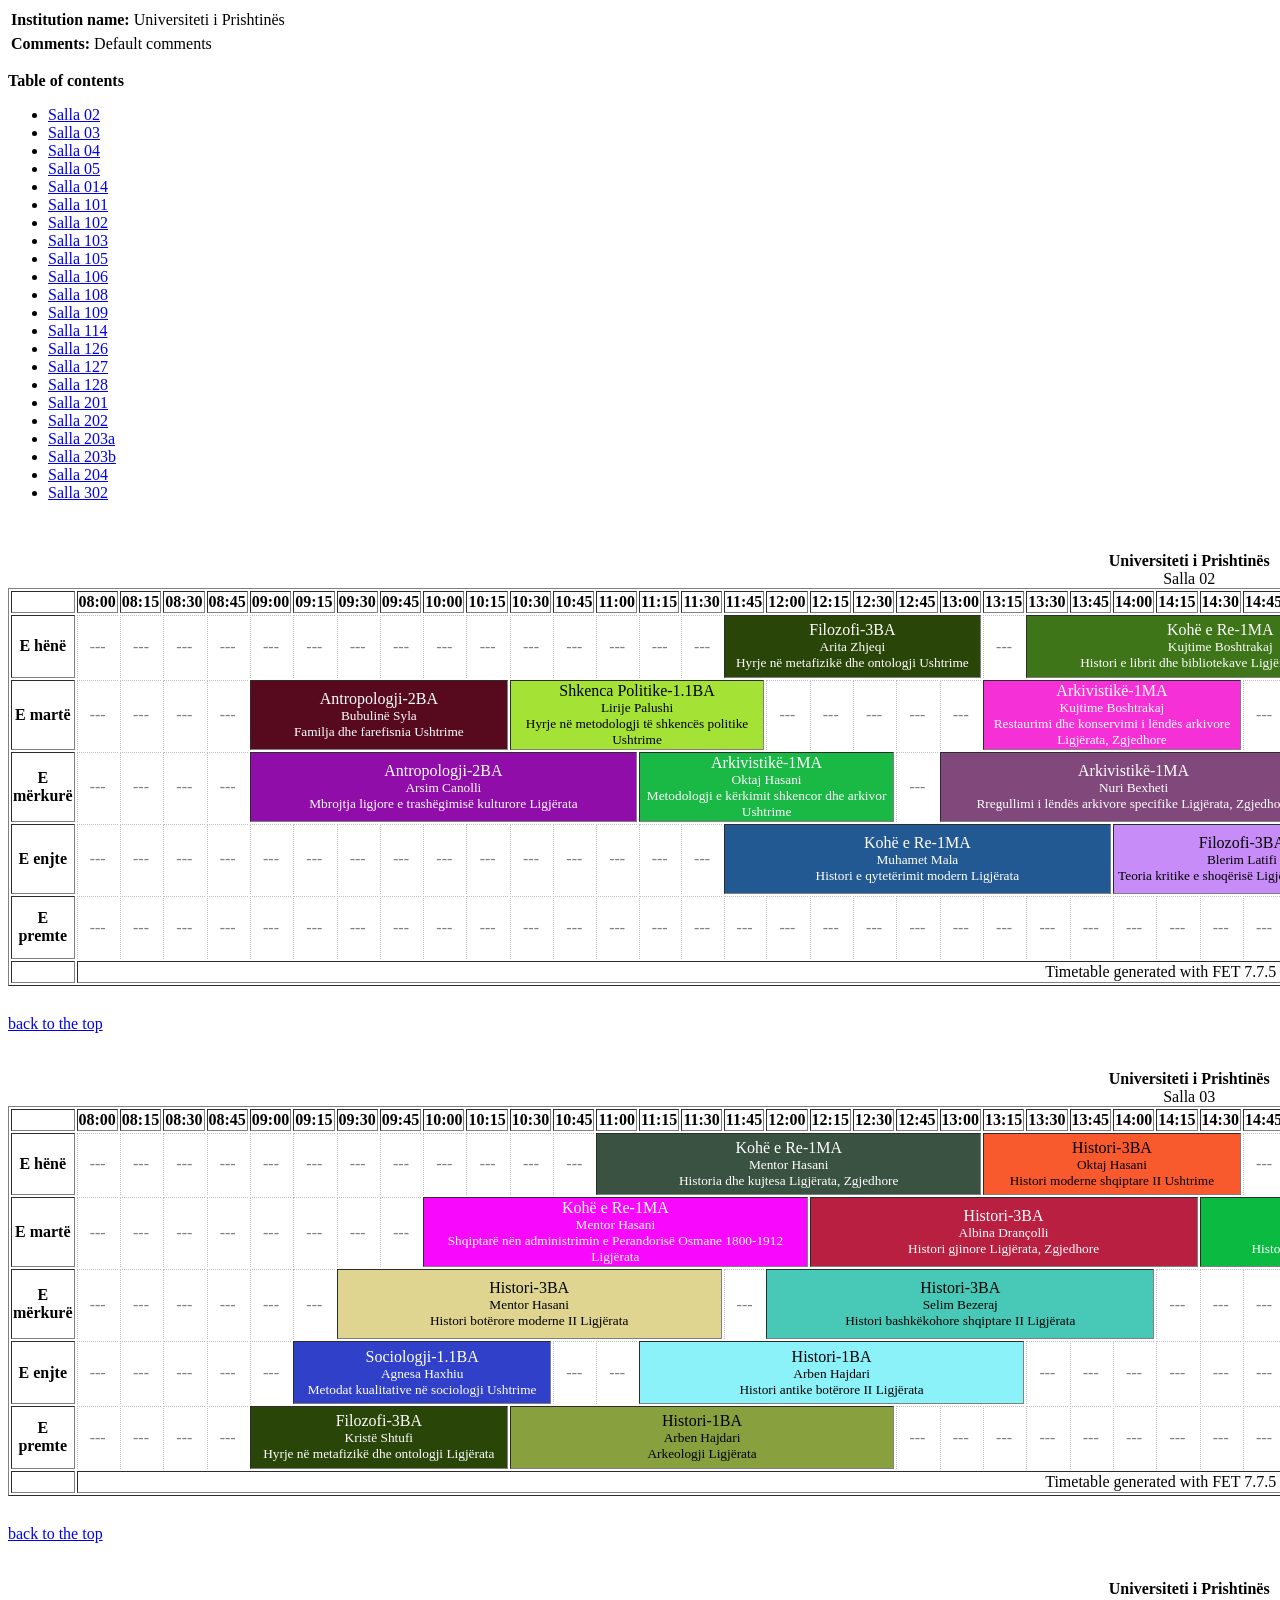
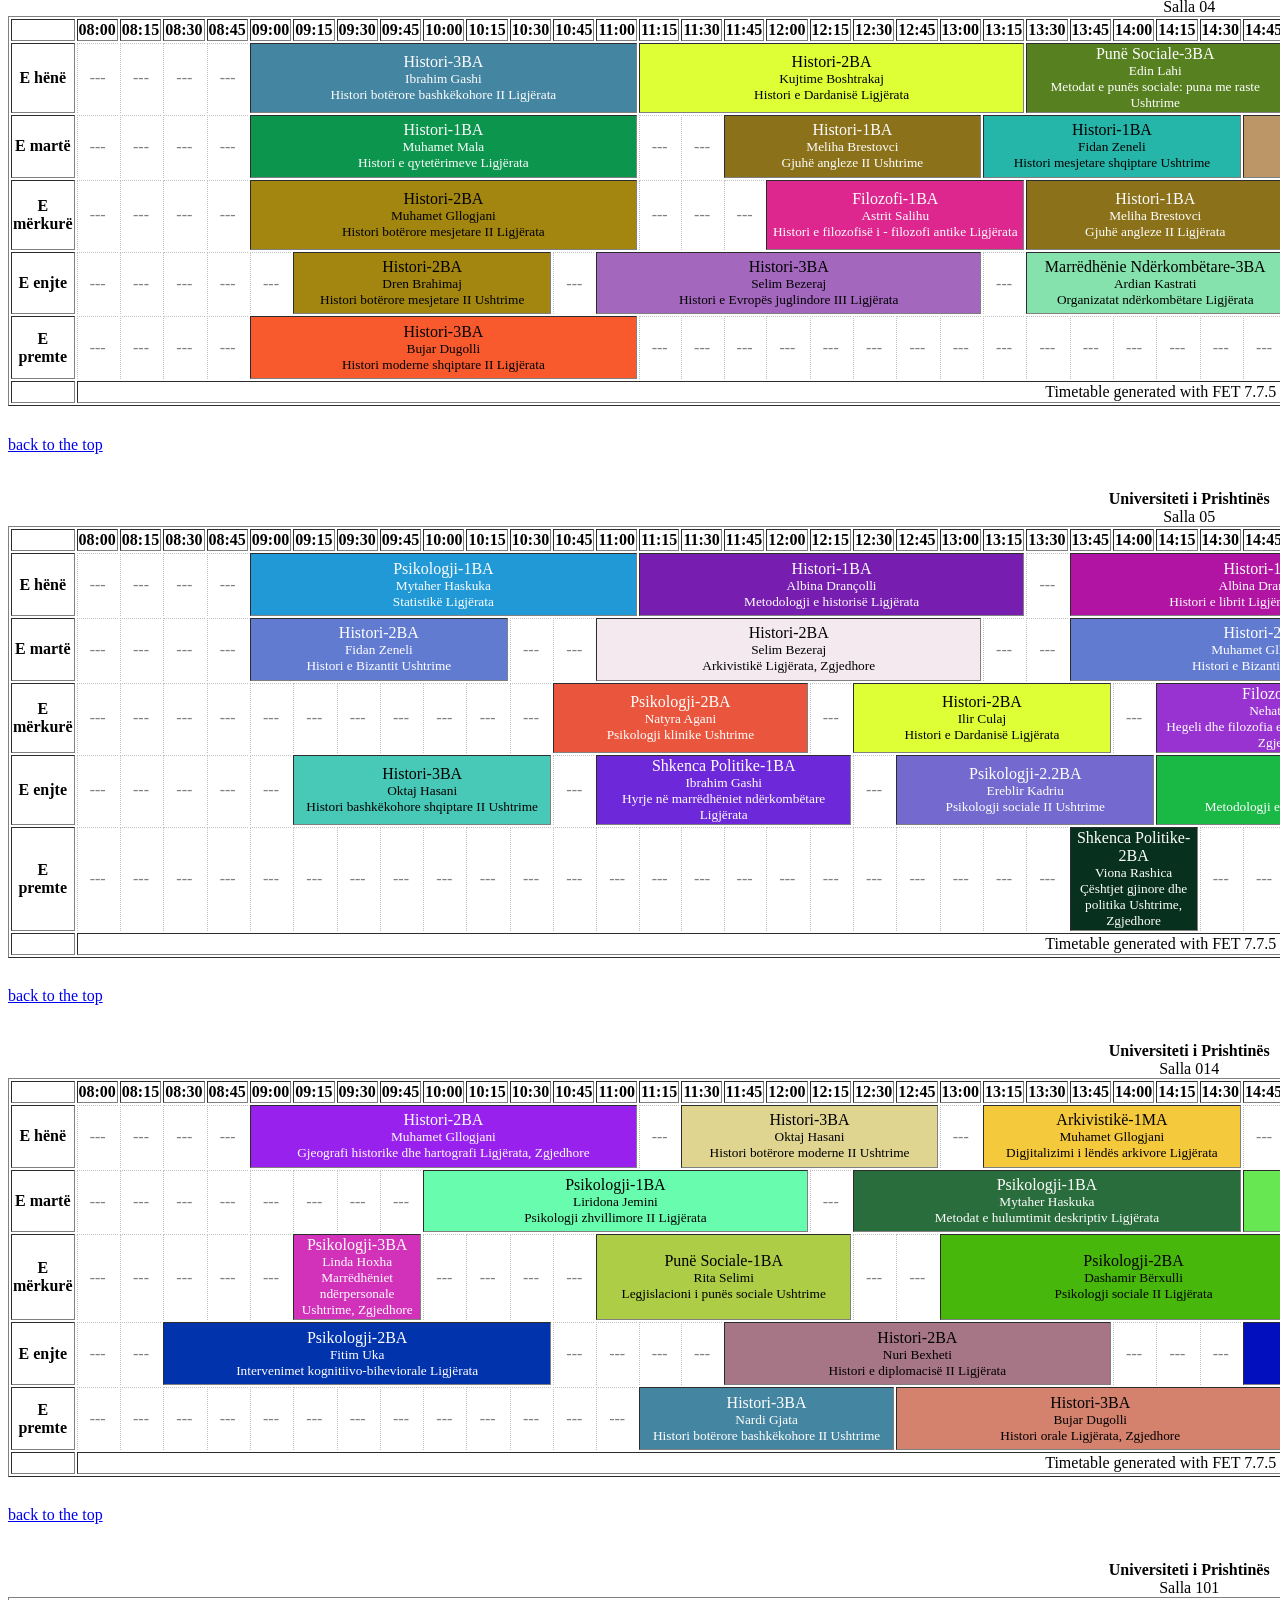
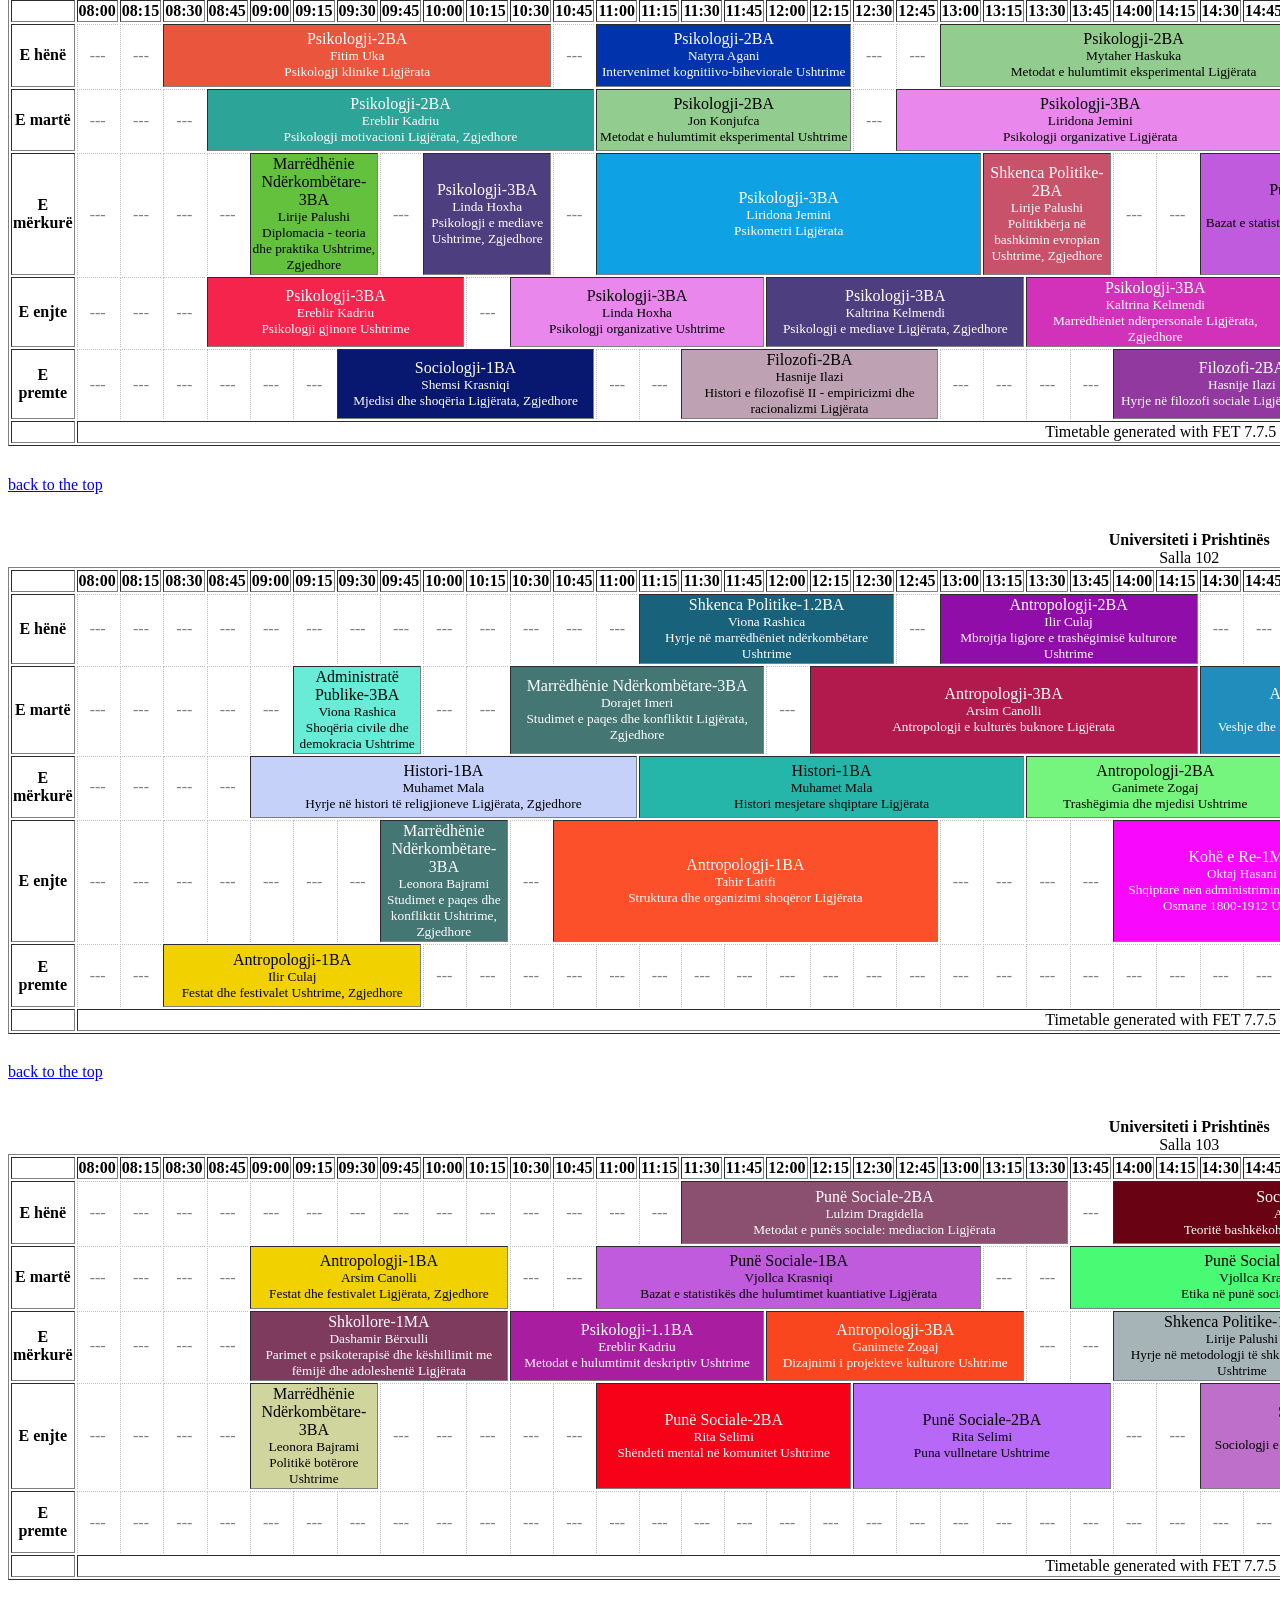
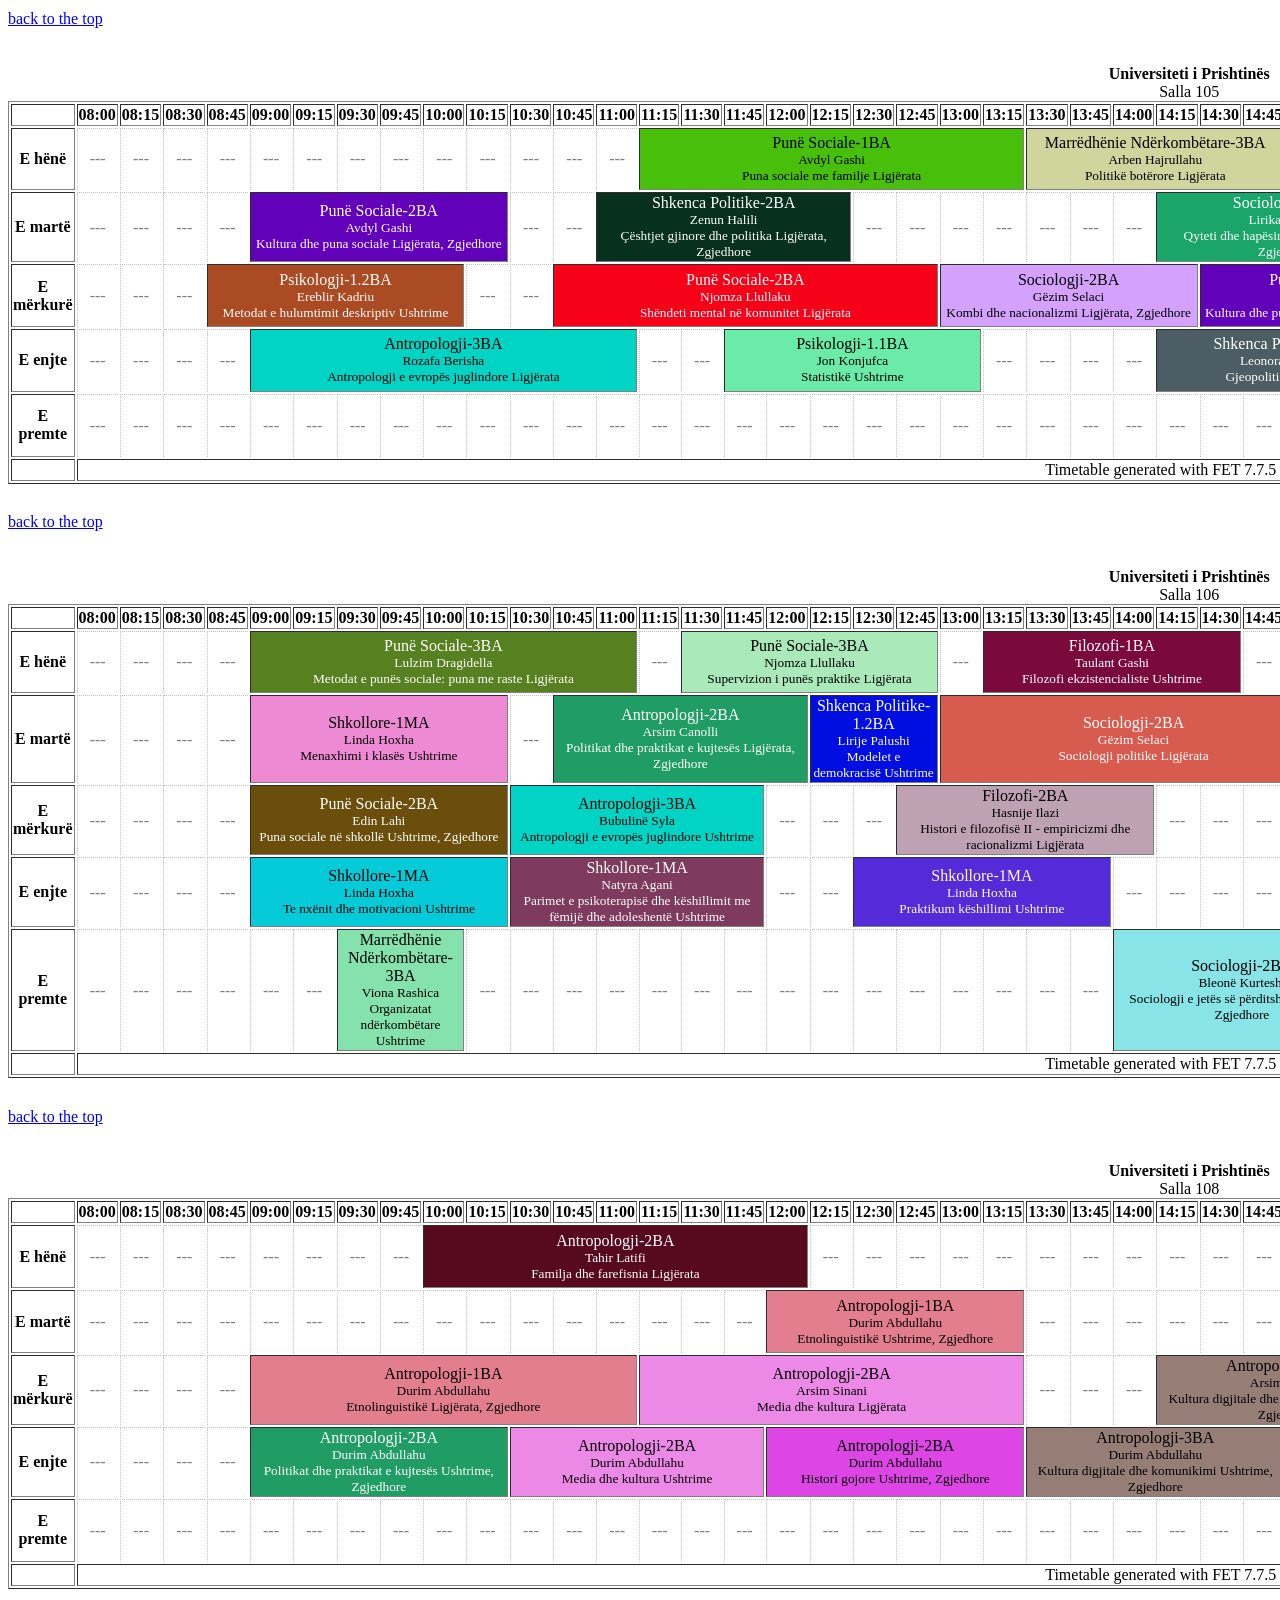
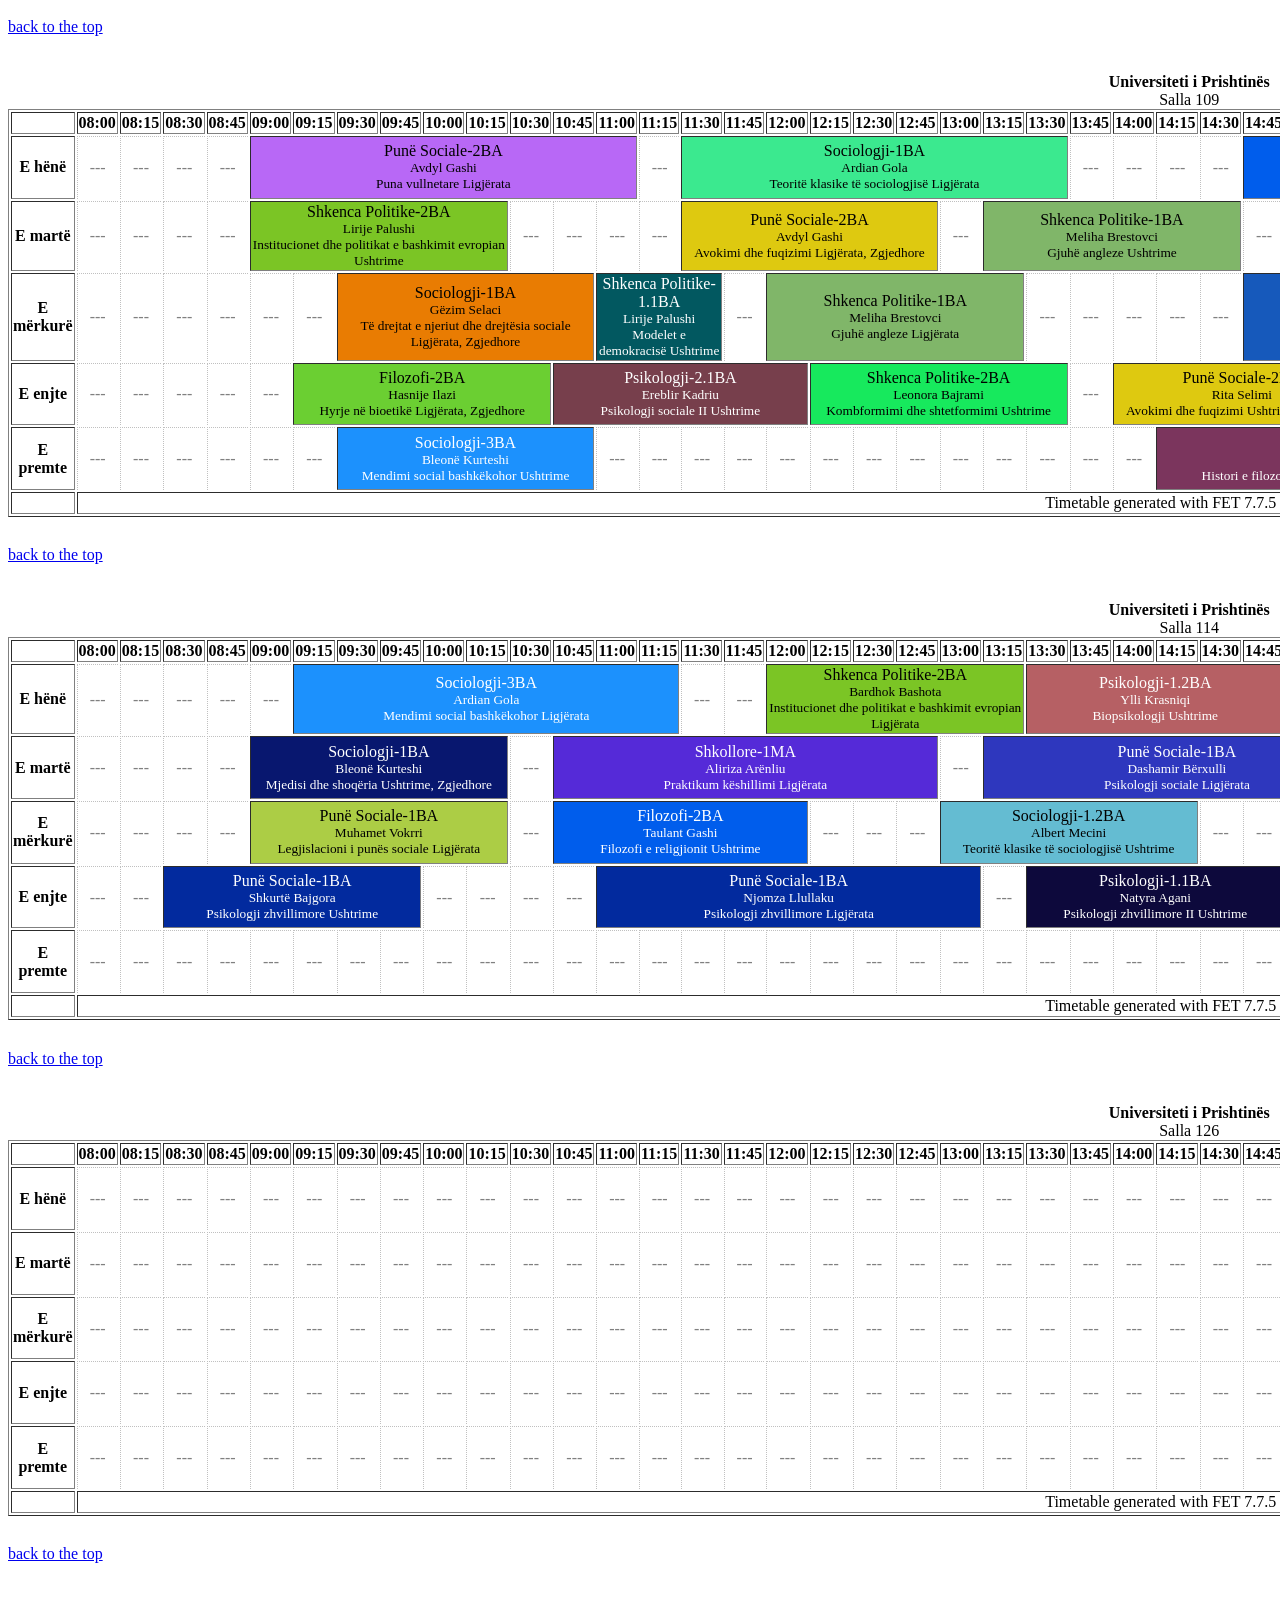
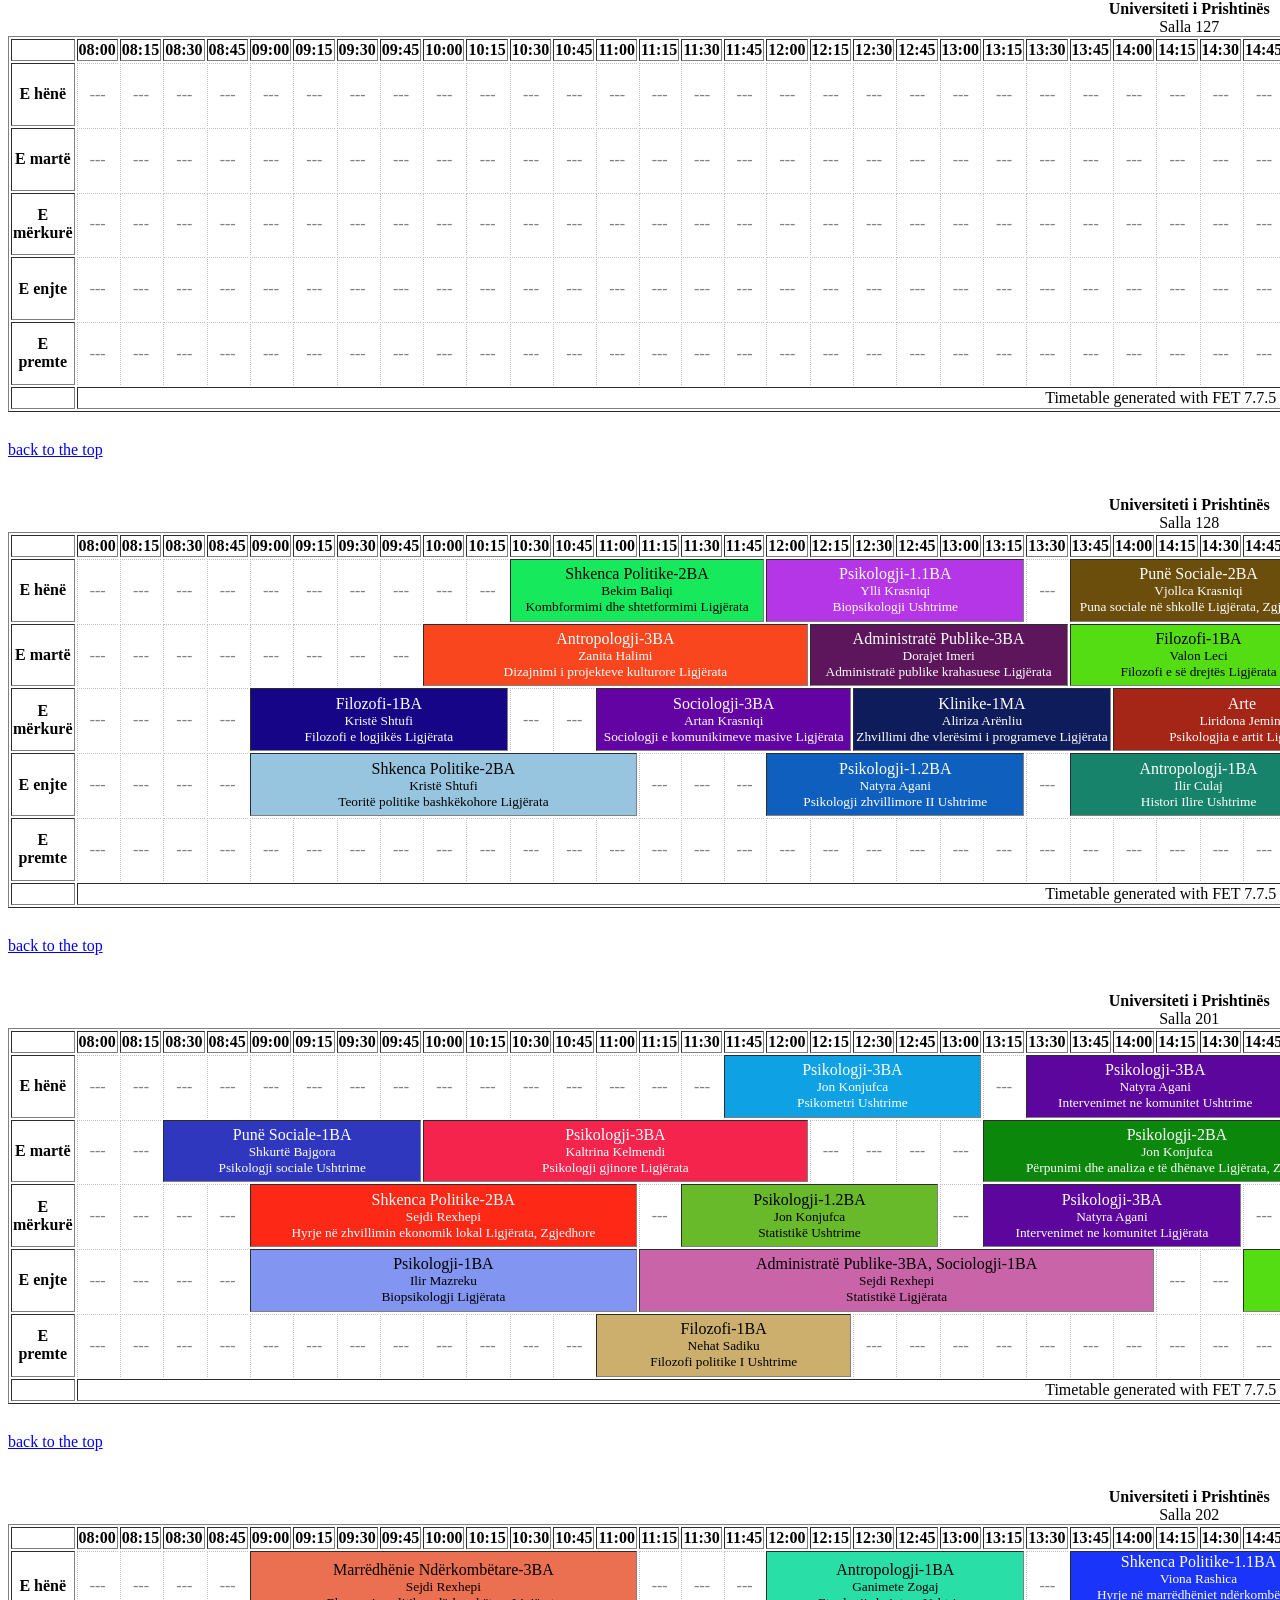
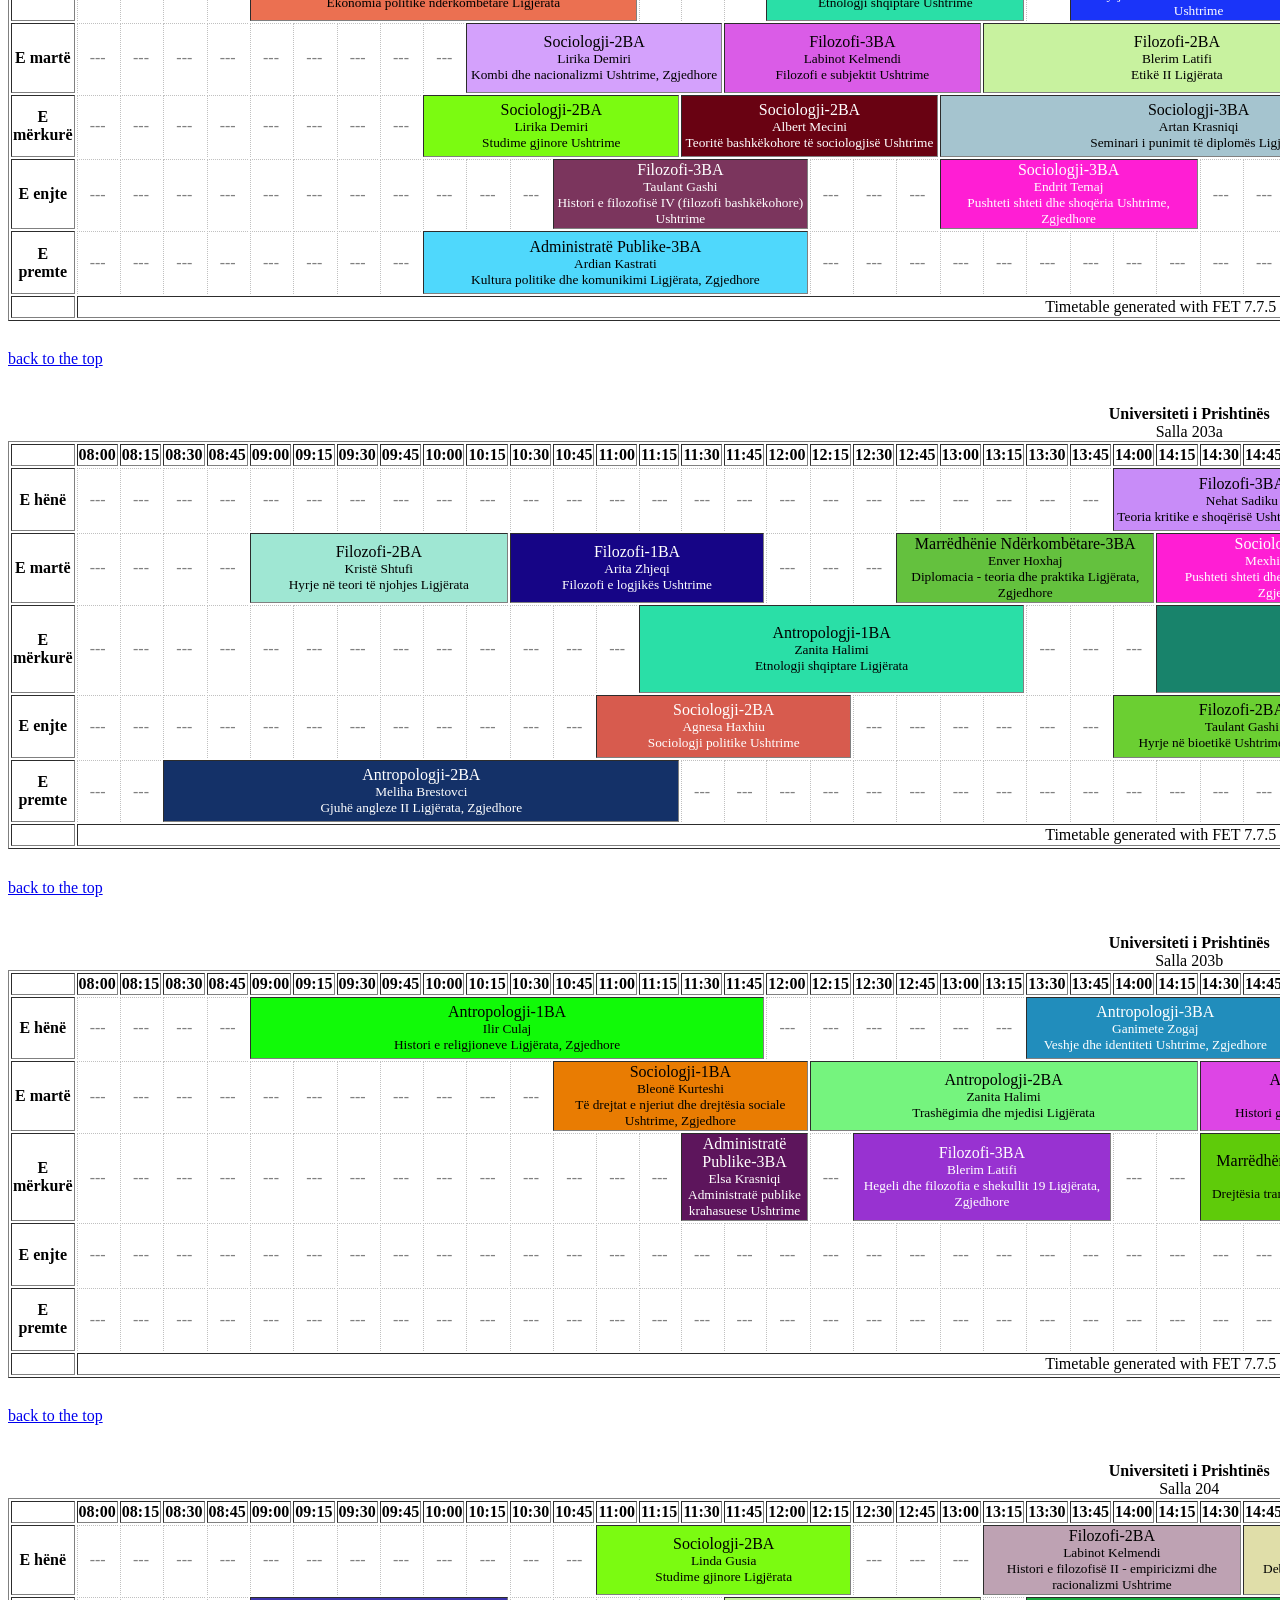
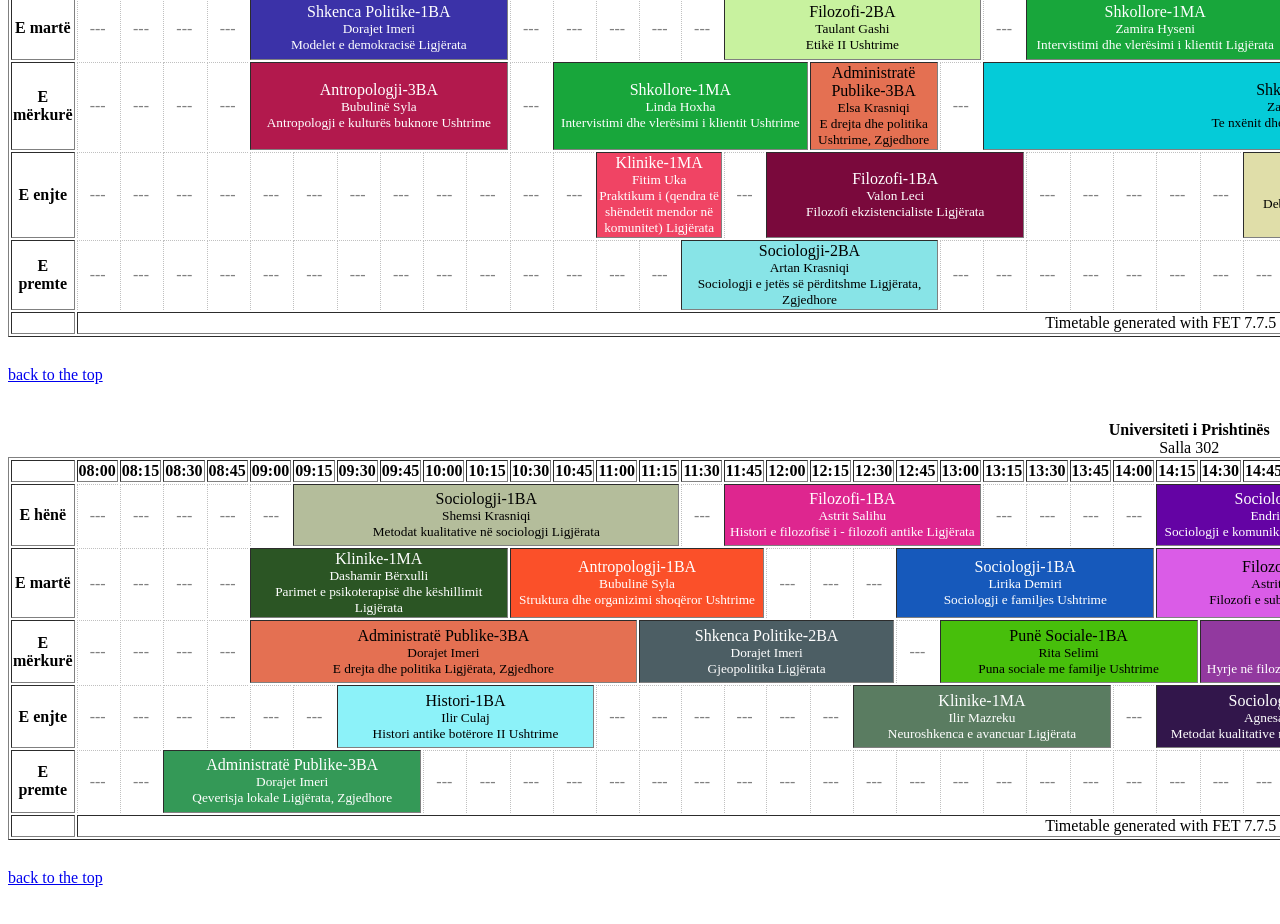
==== commit b593c753: "Add files via upload" ====
--- a/summer-fin_rooms_days_vertical.html
+++ b/summer-fin_rooms_days_vertical.html
@@ -233,12 +233,12 @@
           <!-- span -->
           <!-- span -->
           <!-- span -->
-          <td class="empty"><span class="empty">---</span></td>
-          <td class="empty"><span class="empty">---</span></td>
-          <td class="empty"><span class="empty">---</span></td>
-          <td class="empty"><span class="empty">---</span></td>
-          <td class="empty"><span class="empty">---</span></td>
-          <td class="empty"><span class="empty">---</span></td>
+          <td colspan="6" class="c_191"><div class="studentsset line1">Arkivistikë-1MA</div><div class="teacher line2">Oktaj Hasani</div><div class="line3"><span class="subject">Metodologji e kërkimit shkencor dhe arkivor </span><span class="activitytag"> Ushtrime</span></div></td>
+          <!-- span -->
+          <!-- span -->
+          <!-- span -->
+          <!-- span -->
+          <!-- span -->
           <td class="empty"><span class="empty">---</span></td>
           <td colspan="9" class="c_194"><div class="studentsset line1">Arkivistikë-1MA</div><div class="teacher line2">Nuri Bexheti</div><div class="line3"><span class="subject">Rregullimi i lëndës arkivore specifike</span><span class="activitytag"> Ligjërata, Zgjedhore</span></div></td>
           <!-- span -->
@@ -386,7 +386,7 @@
           <td class="empty"><span class="empty">---</span></td>
           <td class="empty"><span class="empty">---</span></td>
         </tr>
-        <tr class="foot"><td></td><td colspan="53">Timetable generated with FET 7.7.5 on 3/2/26 2:45 PM</td></tr>
+        <tr class="foot"><td></td><td colspan="53">Timetable generated with FET 7.7.5 on 3/3/26 8:01 PM</td></tr>
       </tbody>
     </table>
     <p class="back"><a href="#top">back to the top</a></p>
@@ -731,7 +731,7 @@
           <td class="empty"><span class="empty">---</span></td>
           <td class="empty"><span class="empty">---</span></td>
         </tr>
-        <tr class="foot"><td></td><td colspan="53">Timetable generated with FET 7.7.5 on 3/2/26 2:45 PM</td></tr>
+        <tr class="foot"><td></td><td colspan="53">Timetable generated with FET 7.7.5 on 3/3/26 8:01 PM</td></tr>
       </tbody>
     </table>
     <p class="back"><a href="#top">back to the top</a></p>
@@ -1076,7 +1076,7 @@
           <td class="empty"><span class="empty">---</span></td>
           <td class="empty"><span class="empty">---</span></td>
         </tr>
-        <tr class="foot"><td></td><td colspan="53">Timetable generated with FET 7.7.5 on 3/2/26 2:45 PM</td></tr>
+        <tr class="foot"><td></td><td colspan="53">Timetable generated with FET 7.7.5 on 3/3/26 8:01 PM</td></tr>
       </tbody>
     </table>
     <p class="back"><a href="#top">back to the top</a></p>
@@ -1421,7 +1421,7 @@
           <td class="empty"><span class="empty">---</span></td>
           <td class="empty"><span class="empty">---</span></td>
         </tr>
-        <tr class="foot"><td></td><td colspan="53">Timetable generated with FET 7.7.5 on 3/2/26 2:45 PM</td></tr>
+        <tr class="foot"><td></td><td colspan="53">Timetable generated with FET 7.7.5 on 3/3/26 8:01 PM</td></tr>
       </tbody>
     </table>
     <p class="back"><a href="#top">back to the top</a></p>
@@ -1515,12 +1515,12 @@
           <!-- span -->
           <!-- span -->
           <!-- span -->
-          <td colspan="6" class="c_191"><div class="studentsset line1">Arkivistikë-1MA</div><div class="teacher line2">Oktaj Hasani</div><div class="line3"><span class="subject">Metodologji e kërkimit shkencor dhe arkivor </span><span class="activitytag"> Ushtrime</span></div></td>
-          <!-- span -->
-          <!-- span -->
-          <!-- span -->
-          <!-- span -->
-          <!-- span -->
+          <td class="empty"><span class="empty">---</span></td>
+          <td class="empty"><span class="empty">---</span></td>
+          <td class="empty"><span class="empty">---</span></td>
+          <td class="empty"><span class="empty">---</span></td>
+          <td class="empty"><span class="empty">---</span></td>
+          <td class="empty"><span class="empty">---</span></td>
           <td class="empty"><span class="empty">---</span></td>
           <td colspan="9" class="c_193"><div class="studentsset line1">Arkivistikë-1MA</div><div class="teacher line2">Gentrit Smakaj</div><div class="line3"><span class="subject">Restaurimi dhe konservimi i lëndës arkivore</span><span class="activitytag"> Ushtrime, Zgjedhore</span></div></td>
           <!-- span -->
@@ -1766,7 +1766,7 @@
           <td class="empty"><span class="empty">---</span></td>
           <td class="empty"><span class="empty">---</span></td>
         </tr>
-        <tr class="foot"><td></td><td colspan="53">Timetable generated with FET 7.7.5 on 3/2/26 2:45 PM</td></tr>
+        <tr class="foot"><td></td><td colspan="53">Timetable generated with FET 7.7.5 on 3/3/26 8:01 PM</td></tr>
       </tbody>
     </table>
     <p class="back"><a href="#top">back to the top</a></p>
@@ -2111,7 +2111,7 @@
           <td class="empty"><span class="empty">---</span></td>
           <td class="empty"><span class="empty">---</span></td>
         </tr>
-        <tr class="foot"><td></td><td colspan="53">Timetable generated with FET 7.7.5 on 3/2/26 2:45 PM</td></tr>
+        <tr class="foot"><td></td><td colspan="53">Timetable generated with FET 7.7.5 on 3/3/26 8:01 PM</td></tr>
       </tbody>
     </table>
     <p class="back"><a href="#top">back to the top</a></p>
@@ -2456,7 +2456,7 @@
           <td class="empty"><span class="empty">---</span></td>
           <td class="empty"><span class="empty">---</span></td>
         </tr>
-        <tr class="foot"><td></td><td colspan="53">Timetable generated with FET 7.7.5 on 3/2/26 2:45 PM</td></tr>
+        <tr class="foot"><td></td><td colspan="53">Timetable generated with FET 7.7.5 on 3/3/26 8:01 PM</td></tr>
       </tbody>
     </table>
     <p class="back"><a href="#top">back to the top</a></p>
@@ -2801,7 +2801,7 @@
           <td class="empty"><span class="empty">---</span></td>
           <td class="empty"><span class="empty">---</span></td>
         </tr>
-        <tr class="foot"><td></td><td colspan="53">Timetable generated with FET 7.7.5 on 3/2/26 2:45 PM</td></tr>
+        <tr class="foot"><td></td><td colspan="53">Timetable generated with FET 7.7.5 on 3/3/26 8:01 PM</td></tr>
       </tbody>
     </table>
     <p class="back"><a href="#top">back to the top</a></p>
@@ -3146,7 +3146,7 @@
           <td class="empty"><span class="empty">---</span></td>
           <td class="empty"><span class="empty">---</span></td>
         </tr>
-        <tr class="foot"><td></td><td colspan="53">Timetable generated with FET 7.7.5 on 3/2/26 2:45 PM</td></tr>
+        <tr class="foot"><td></td><td colspan="53">Timetable generated with FET 7.7.5 on 3/3/26 8:01 PM</td></tr>
       </tbody>
     </table>
     <p class="back"><a href="#top">back to the top</a></p>
@@ -3491,7 +3491,7 @@
           <td class="empty"><span class="empty">---</span></td>
           <td class="empty"><span class="empty">---</span></td>
         </tr>
-        <tr class="foot"><td></td><td colspan="53">Timetable generated with FET 7.7.5 on 3/2/26 2:45 PM</td></tr>
+        <tr class="foot"><td></td><td colspan="53">Timetable generated with FET 7.7.5 on 3/3/26 8:01 PM</td></tr>
       </tbody>
     </table>
     <p class="back"><a href="#top">back to the top</a></p>
@@ -3836,7 +3836,7 @@
           <td class="empty"><span class="empty">---</span></td>
           <td class="empty"><span class="empty">---</span></td>
         </tr>
-        <tr class="foot"><td></td><td colspan="53">Timetable generated with FET 7.7.5 on 3/2/26 2:45 PM</td></tr>
+        <tr class="foot"><td></td><td colspan="53">Timetable generated with FET 7.7.5 on 3/3/26 8:01 PM</td></tr>
       </tbody>
     </table>
     <p class="back"><a href="#top">back to the top</a></p>
@@ -4181,7 +4181,7 @@
           <td class="empty"><span class="empty">---</span></td>
           <td class="empty"><span class="empty">---</span></td>
         </tr>
-        <tr class="foot"><td></td><td colspan="53">Timetable generated with FET 7.7.5 on 3/2/26 2:45 PM</td></tr>
+        <tr class="foot"><td></td><td colspan="53">Timetable generated with FET 7.7.5 on 3/3/26 8:01 PM</td></tr>
       </tbody>
     </table>
     <p class="back"><a href="#top">back to the top</a></p>
@@ -4526,7 +4526,7 @@
           <td class="empty"><span class="empty">---</span></td>
           <td class="empty"><span class="empty">---</span></td>
         </tr>
-        <tr class="foot"><td></td><td colspan="53">Timetable generated with FET 7.7.5 on 3/2/26 2:45 PM</td></tr>
+        <tr class="foot"><td></td><td colspan="53">Timetable generated with FET 7.7.5 on 3/3/26 8:01 PM</td></tr>
       </tbody>
     </table>
     <p class="back"><a href="#top">back to the top</a></p>
@@ -4871,7 +4871,7 @@
           <td class="empty"><span class="empty">---</span></td>
           <td class="empty"><span class="empty">---</span></td>
         </tr>
-        <tr class="foot"><td></td><td colspan="53">Timetable generated with FET 7.7.5 on 3/2/26 2:45 PM</td></tr>
+        <tr class="foot"><td></td><td colspan="53">Timetable generated with FET 7.7.5 on 3/3/26 8:01 PM</td></tr>
       </tbody>
     </table>
     <p class="back"><a href="#top">back to the top</a></p>
@@ -5216,7 +5216,7 @@
           <td class="empty"><span class="empty">---</span></td>
           <td class="empty"><span class="empty">---</span></td>
         </tr>
-        <tr class="foot"><td></td><td colspan="53">Timetable generated with FET 7.7.5 on 3/2/26 2:45 PM</td></tr>
+        <tr class="foot"><td></td><td colspan="53">Timetable generated with FET 7.7.5 on 3/3/26 8:01 PM</td></tr>
       </tbody>
     </table>
     <p class="back"><a href="#top">back to the top</a></p>
@@ -5561,7 +5561,7 @@
           <td class="empty"><span class="empty">---</span></td>
           <td class="empty"><span class="empty">---</span></td>
         </tr>
-        <tr class="foot"><td></td><td colspan="53">Timetable generated with FET 7.7.5 on 3/2/26 2:45 PM</td></tr>
+        <tr class="foot"><td></td><td colspan="53">Timetable generated with FET 7.7.5 on 3/3/26 8:01 PM</td></tr>
       </tbody>
     </table>
     <p class="back"><a href="#top">back to the top</a></p>
@@ -5906,7 +5906,7 @@
           <td class="empty"><span class="empty">---</span></td>
           <td class="empty"><span class="empty">---</span></td>
         </tr>
-        <tr class="foot"><td></td><td colspan="53">Timetable generated with FET 7.7.5 on 3/2/26 2:45 PM</td></tr>
+        <tr class="foot"><td></td><td colspan="53">Timetable generated with FET 7.7.5 on 3/3/26 8:01 PM</td></tr>
       </tbody>
     </table>
     <p class="back"><a href="#top">back to the top</a></p>
@@ -6251,7 +6251,7 @@
           <td class="empty"><span class="empty">---</span></td>
           <td class="empty"><span class="empty">---</span></td>
         </tr>
-        <tr class="foot"><td></td><td colspan="53">Timetable generated with FET 7.7.5 on 3/2/26 2:45 PM</td></tr>
+        <tr class="foot"><td></td><td colspan="53">Timetable generated with FET 7.7.5 on 3/3/26 8:01 PM</td></tr>
       </tbody>
     </table>
     <p class="back"><a href="#top">back to the top</a></p>
@@ -6596,7 +6596,7 @@
           <td class="empty"><span class="empty">---</span></td>
           <td class="empty"><span class="empty">---</span></td>
         </tr>
-        <tr class="foot"><td></td><td colspan="53">Timetable generated with FET 7.7.5 on 3/2/26 2:45 PM</td></tr>
+        <tr class="foot"><td></td><td colspan="53">Timetable generated with FET 7.7.5 on 3/3/26 8:01 PM</td></tr>
       </tbody>
     </table>
     <p class="back"><a href="#top">back to the top</a></p>
@@ -6941,7 +6941,7 @@
           <td class="empty"><span class="empty">---</span></td>
           <td class="empty"><span class="empty">---</span></td>
         </tr>
-        <tr class="foot"><td></td><td colspan="53">Timetable generated with FET 7.7.5 on 3/2/26 2:45 PM</td></tr>
+        <tr class="foot"><td></td><td colspan="53">Timetable generated with FET 7.7.5 on 3/3/26 8:01 PM</td></tr>
       </tbody>
     </table>
     <p class="back"><a href="#top">back to the top</a></p>
@@ -7286,7 +7286,7 @@
           <td class="empty"><span class="empty">---</span></td>
           <td class="empty"><span class="empty">---</span></td>
         </tr>
-        <tr class="foot"><td></td><td colspan="53">Timetable generated with FET 7.7.5 on 3/2/26 2:45 PM</td></tr>
+        <tr class="foot"><td></td><td colspan="53">Timetable generated with FET 7.7.5 on 3/3/26 8:01 PM</td></tr>
       </tbody>
     </table>
     <p class="back"><a href="#top">back to the top</a></p>
@@ -7631,7 +7631,7 @@
           <td class="empty"><span class="empty">---</span></td>
           <td class="empty"><span class="empty">---</span></td>
         </tr>
-        <tr class="foot"><td></td><td colspan="53">Timetable generated with FET 7.7.5 on 3/2/26 2:45 PM</td></tr>
+        <tr class="foot"><td></td><td colspan="53">Timetable generated with FET 7.7.5 on 3/3/26 8:01 PM</td></tr>
       </tbody>
     </table>
     <p class="back"><a href="#top">back to the top</a></p>
--- a/summer-fin_stylesheet.css
+++ b/summer-fin_stylesheet.css
@@ -1,7 +1,7 @@
 ﻿@charset "UTF-8";
 
 /* CSS Style sheet of summer-fin.fet
-   Style sheet generated with FET 7.7.5 on 3/2/26 2:45 PM */
+   Style sheet generated with FET 7.7.5 on 3/3/26 8:01 PM */
 
 /* To do a page-break only after every second timetable, delete "page-break-before: always;" in "table.even_table". */
 /* Delete "page-break-before: always;" in "table.even_table" and in "table.odd_table" to skip page-breaks. */
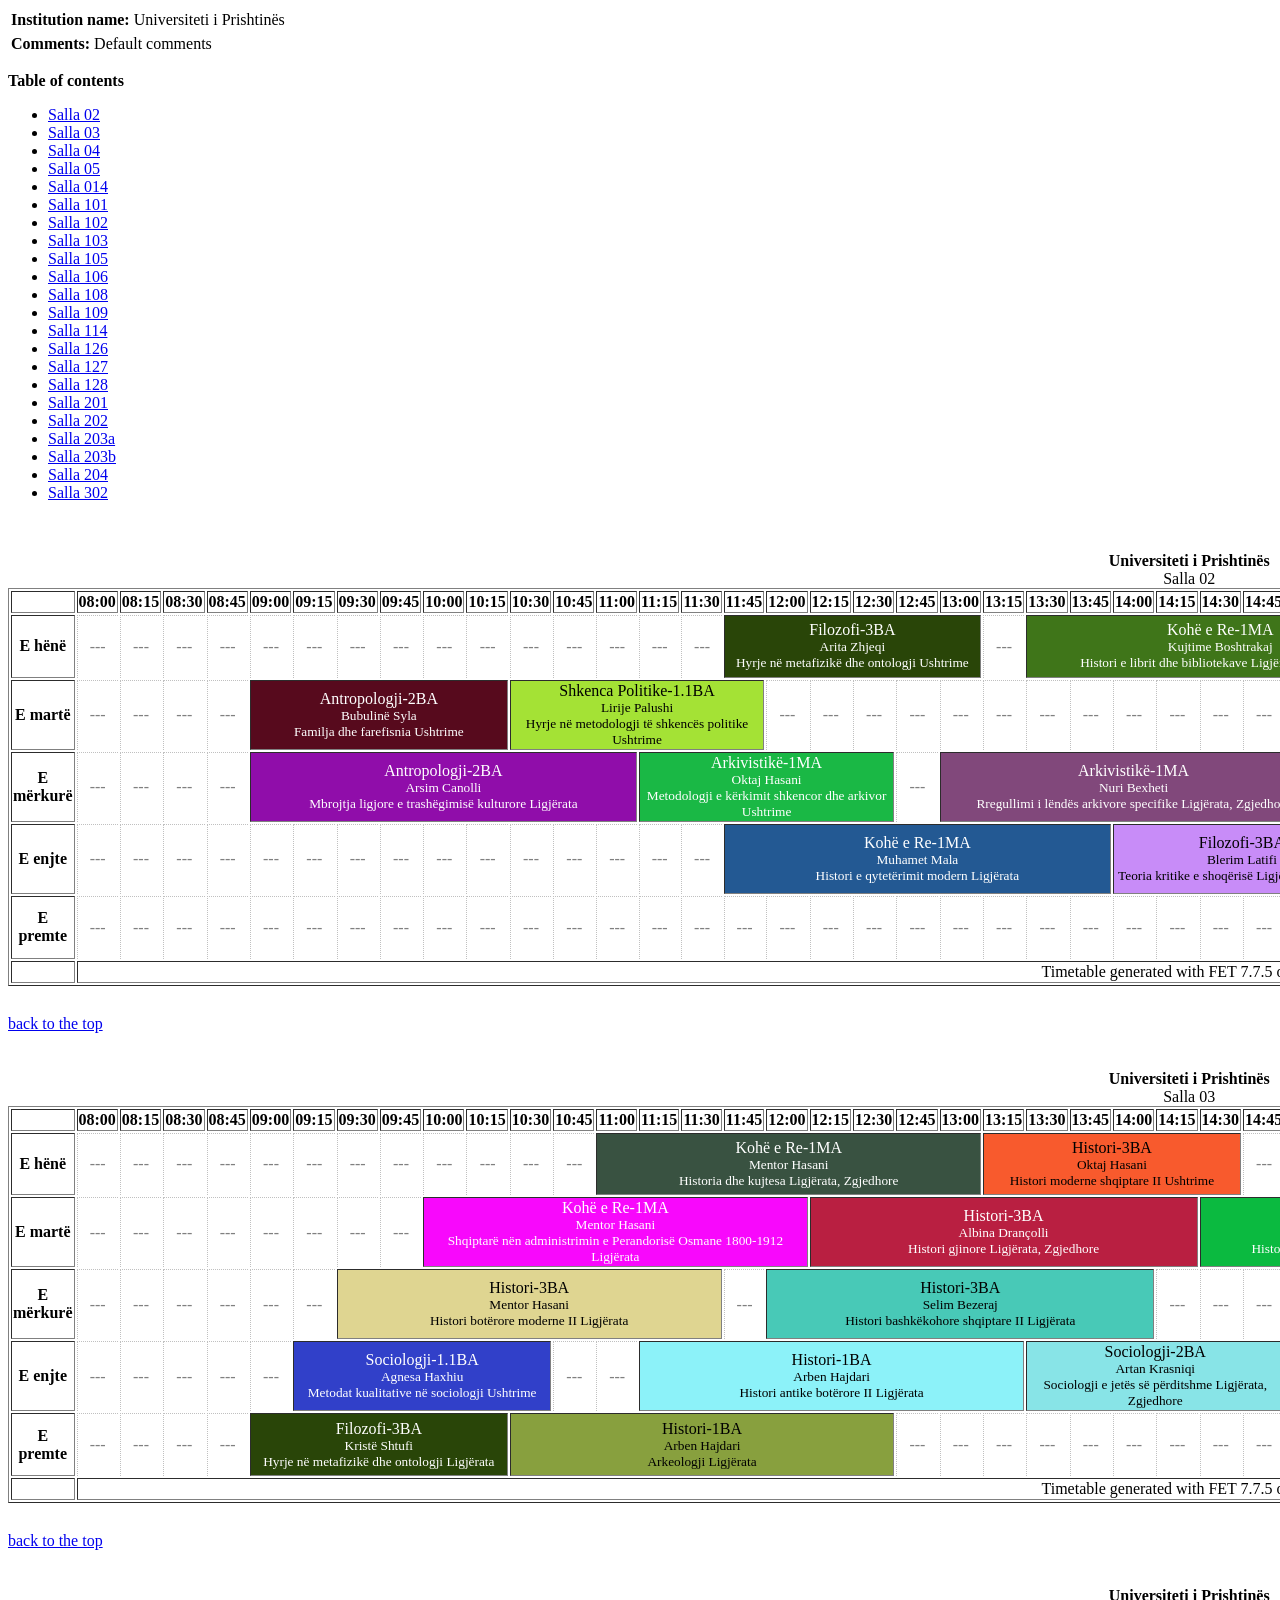
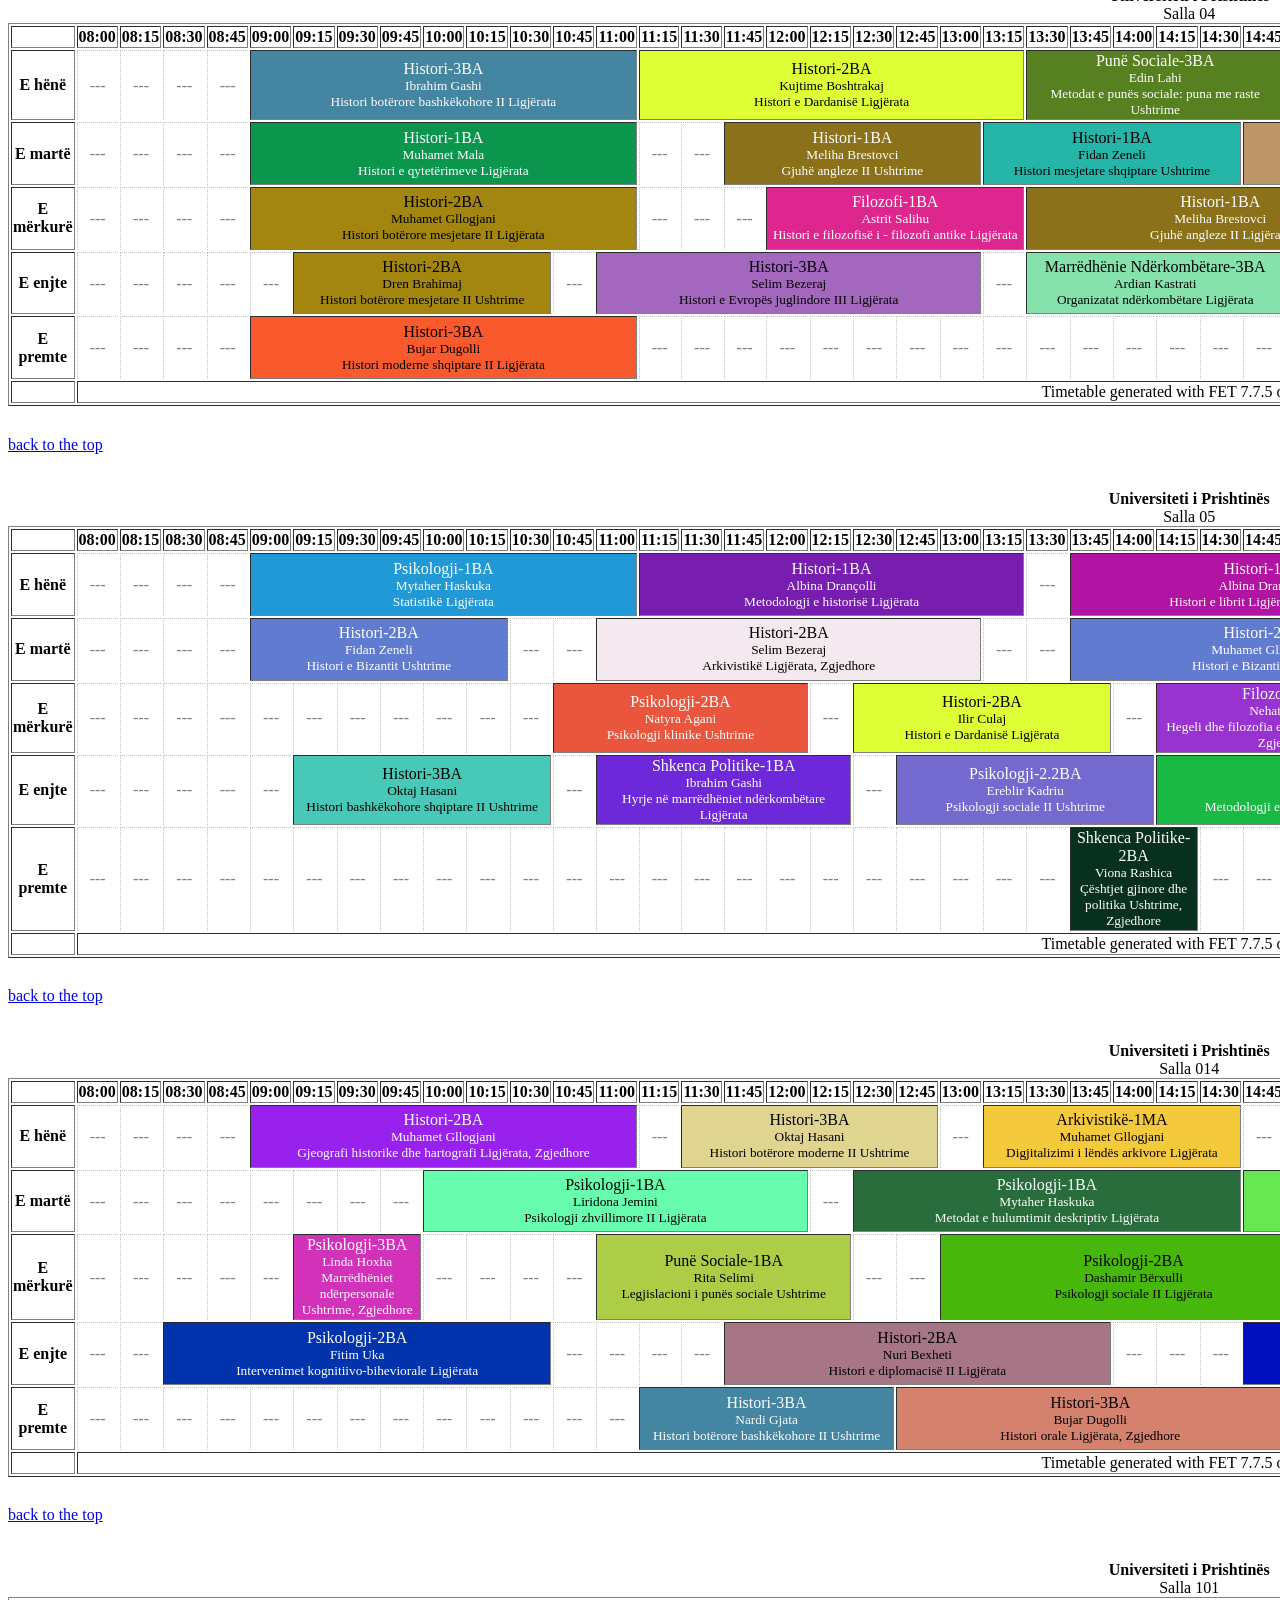
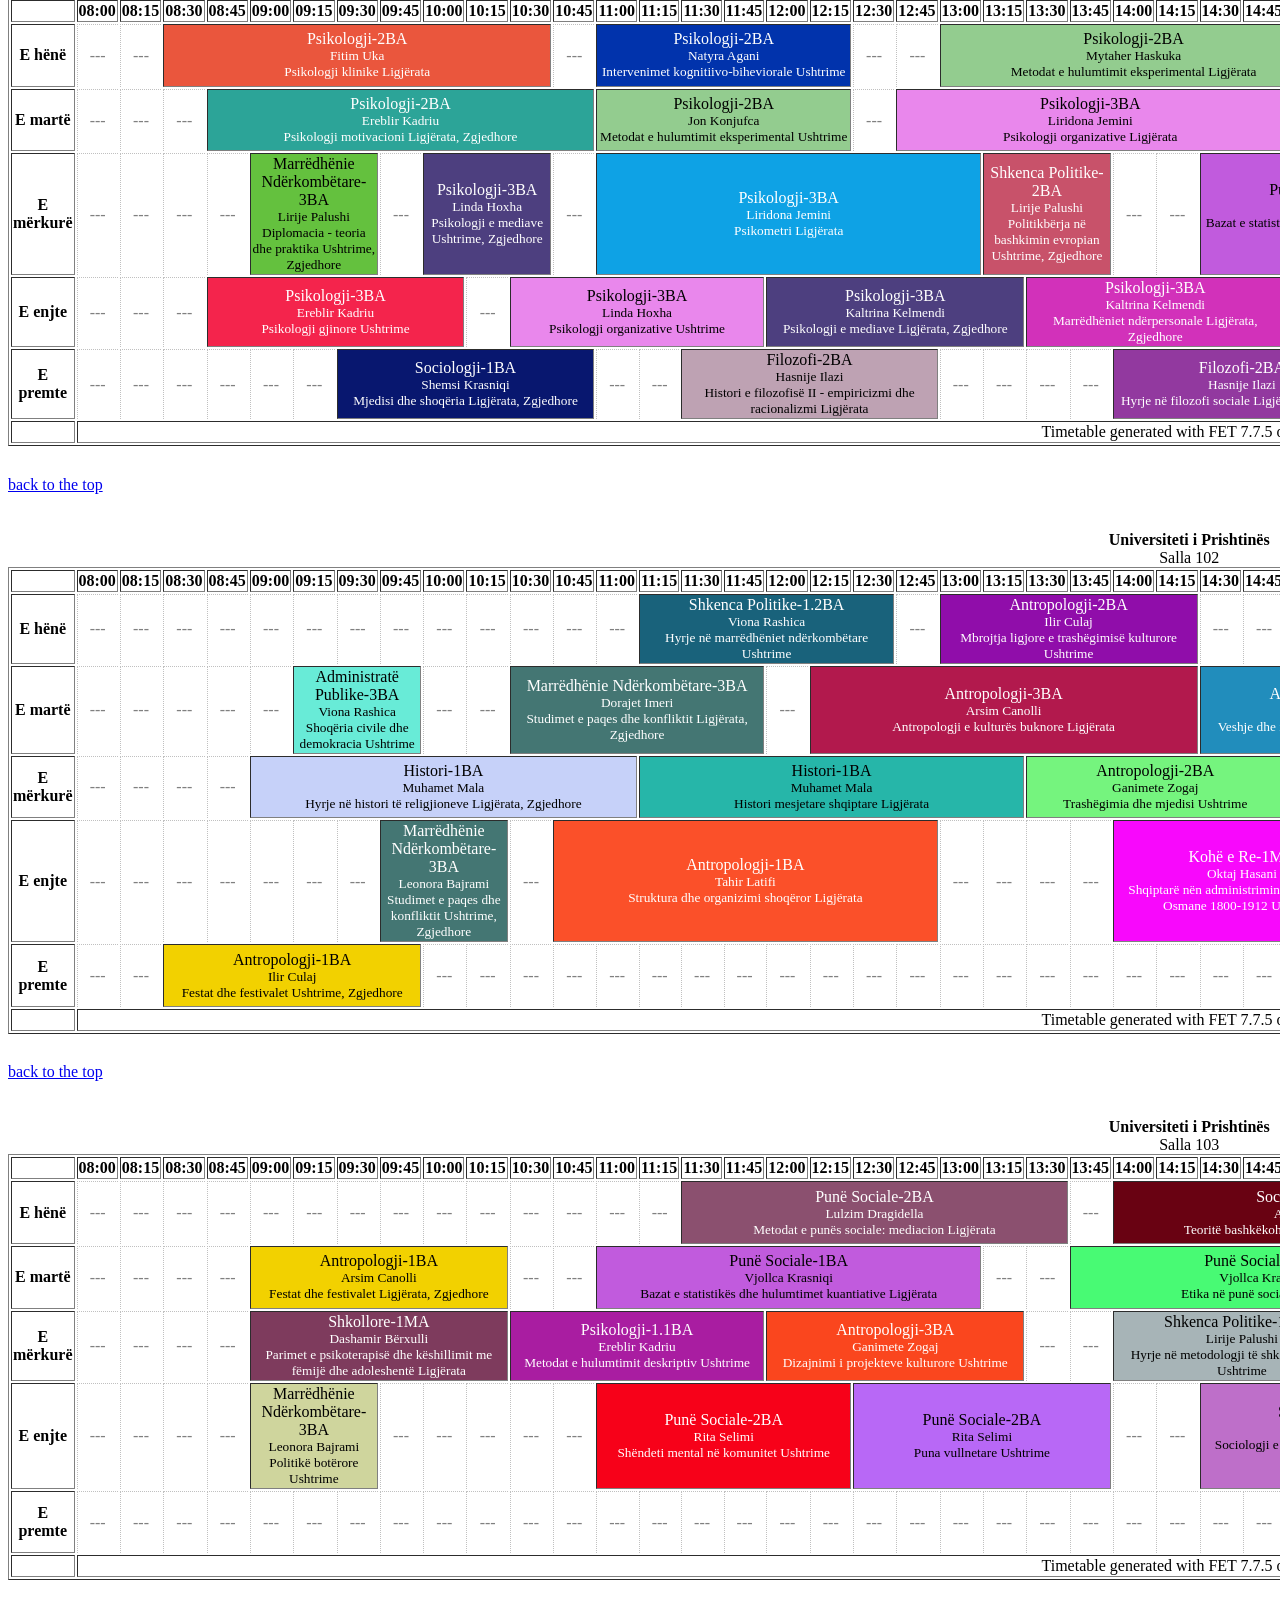
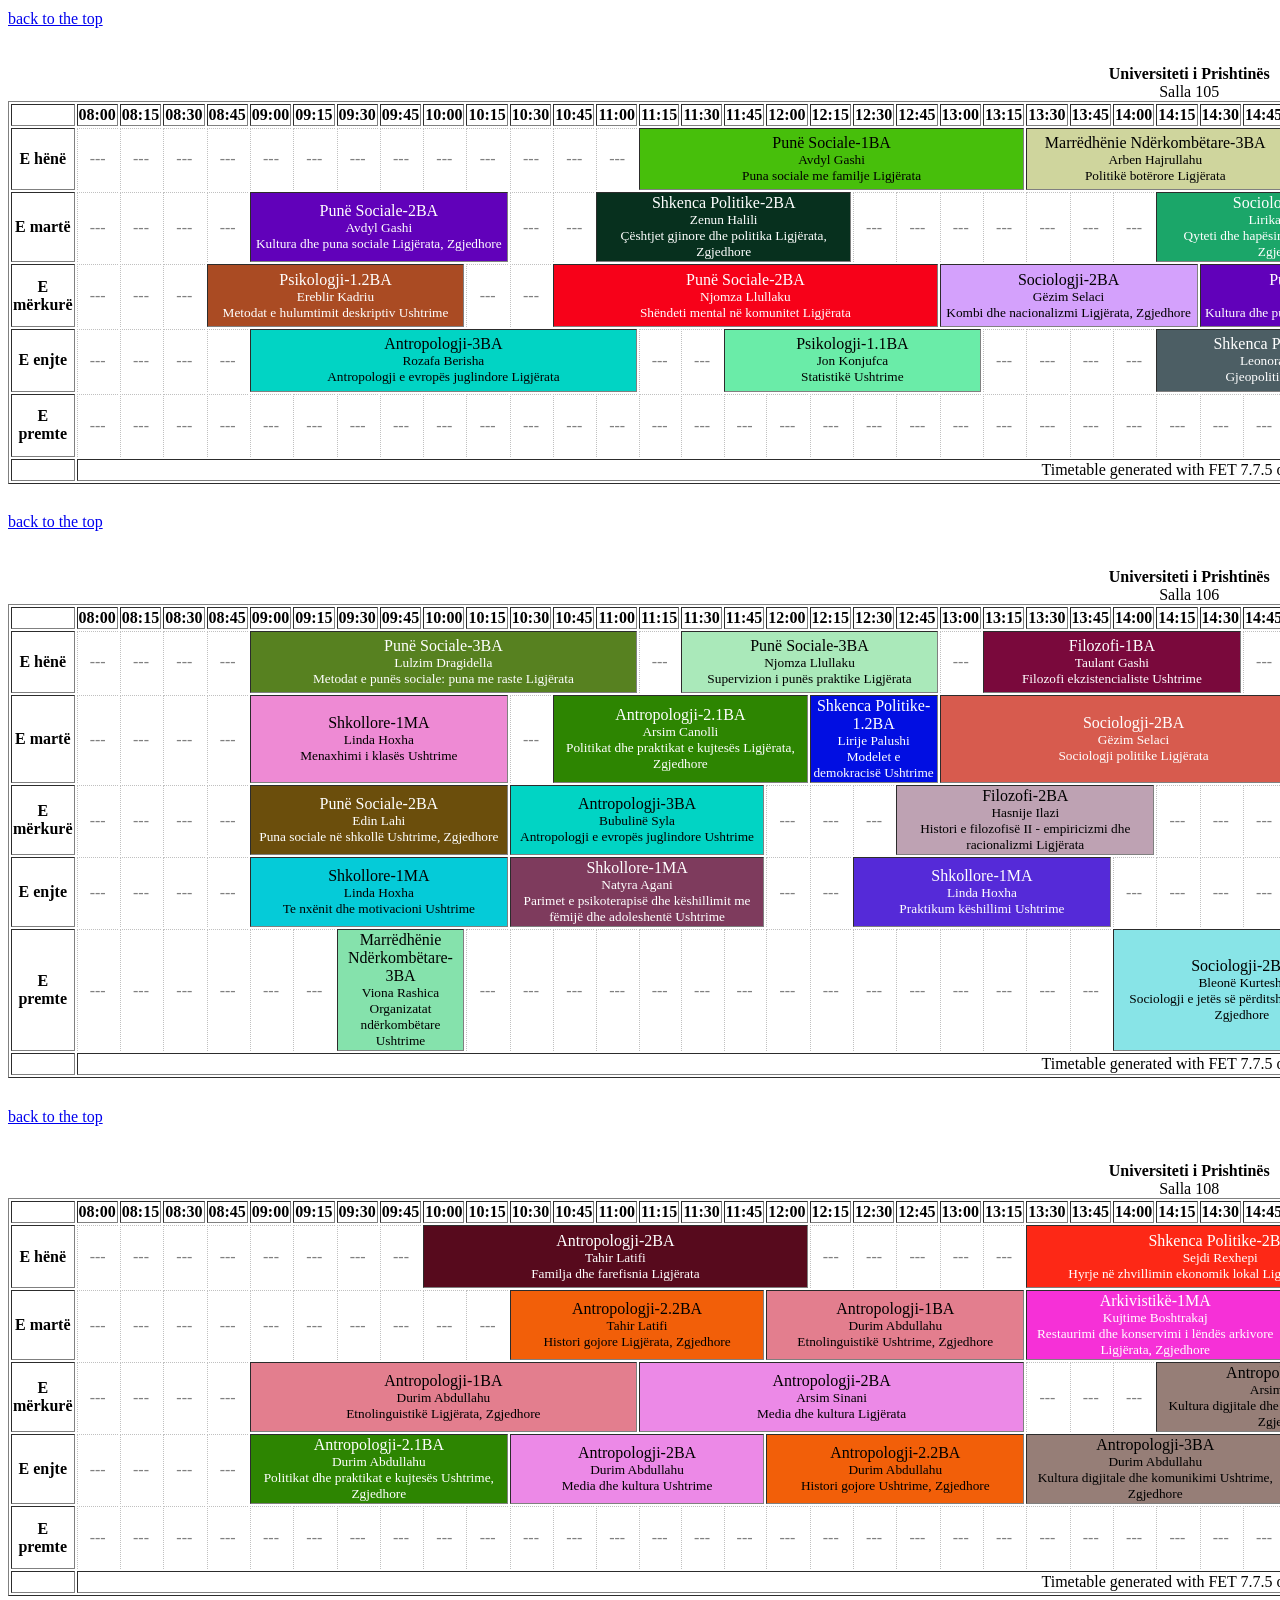
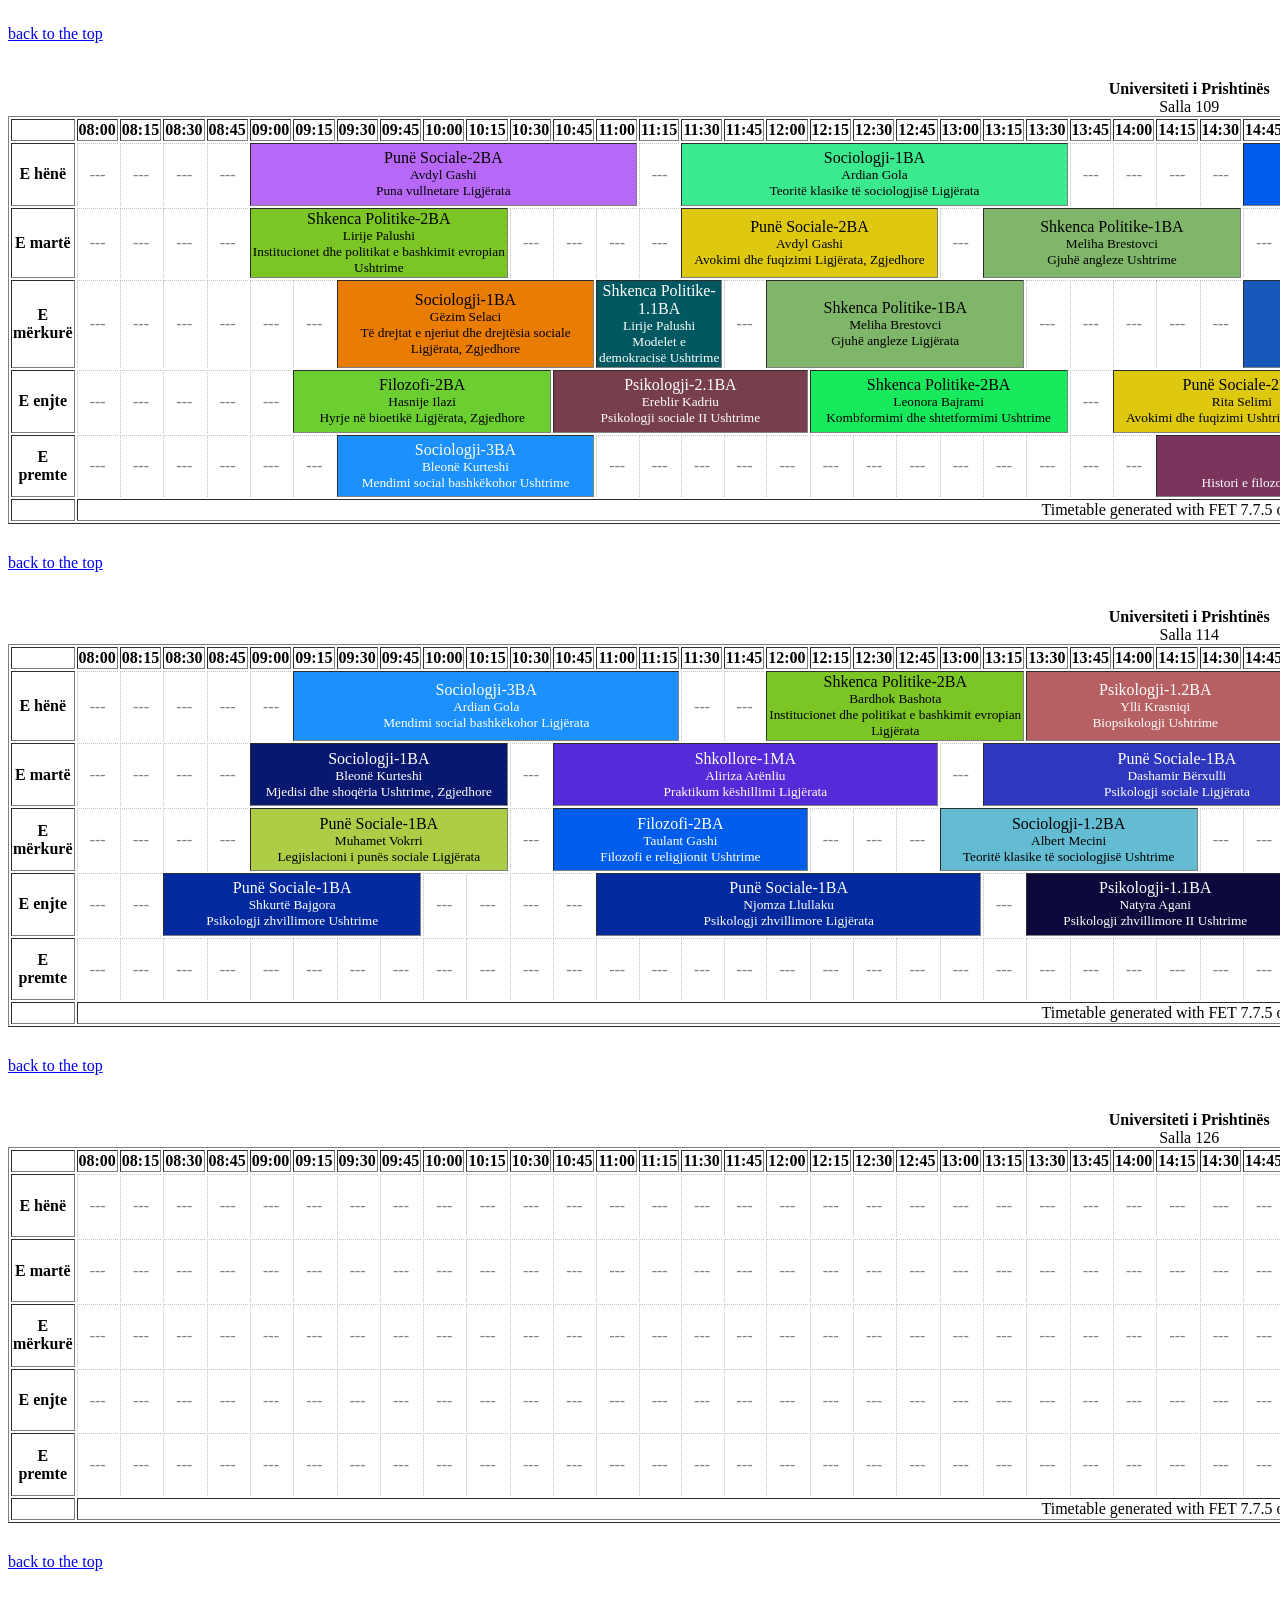
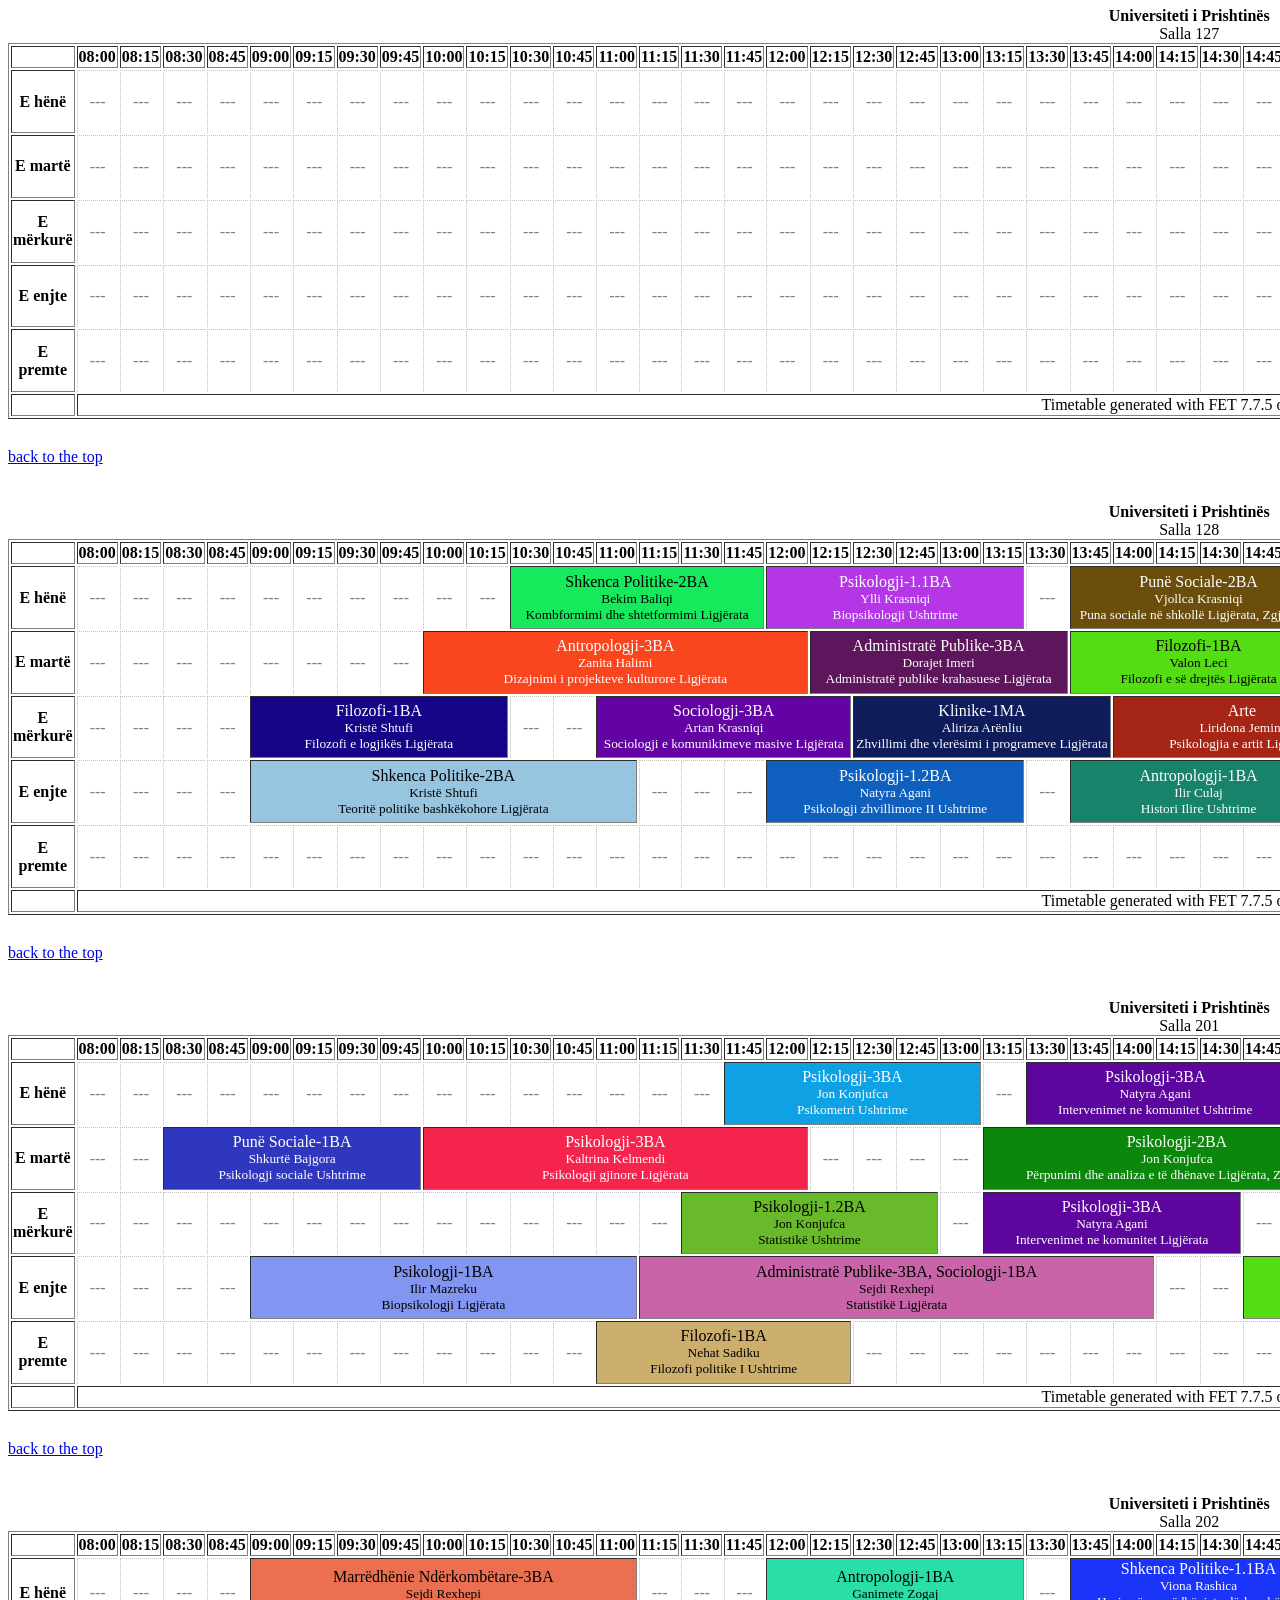
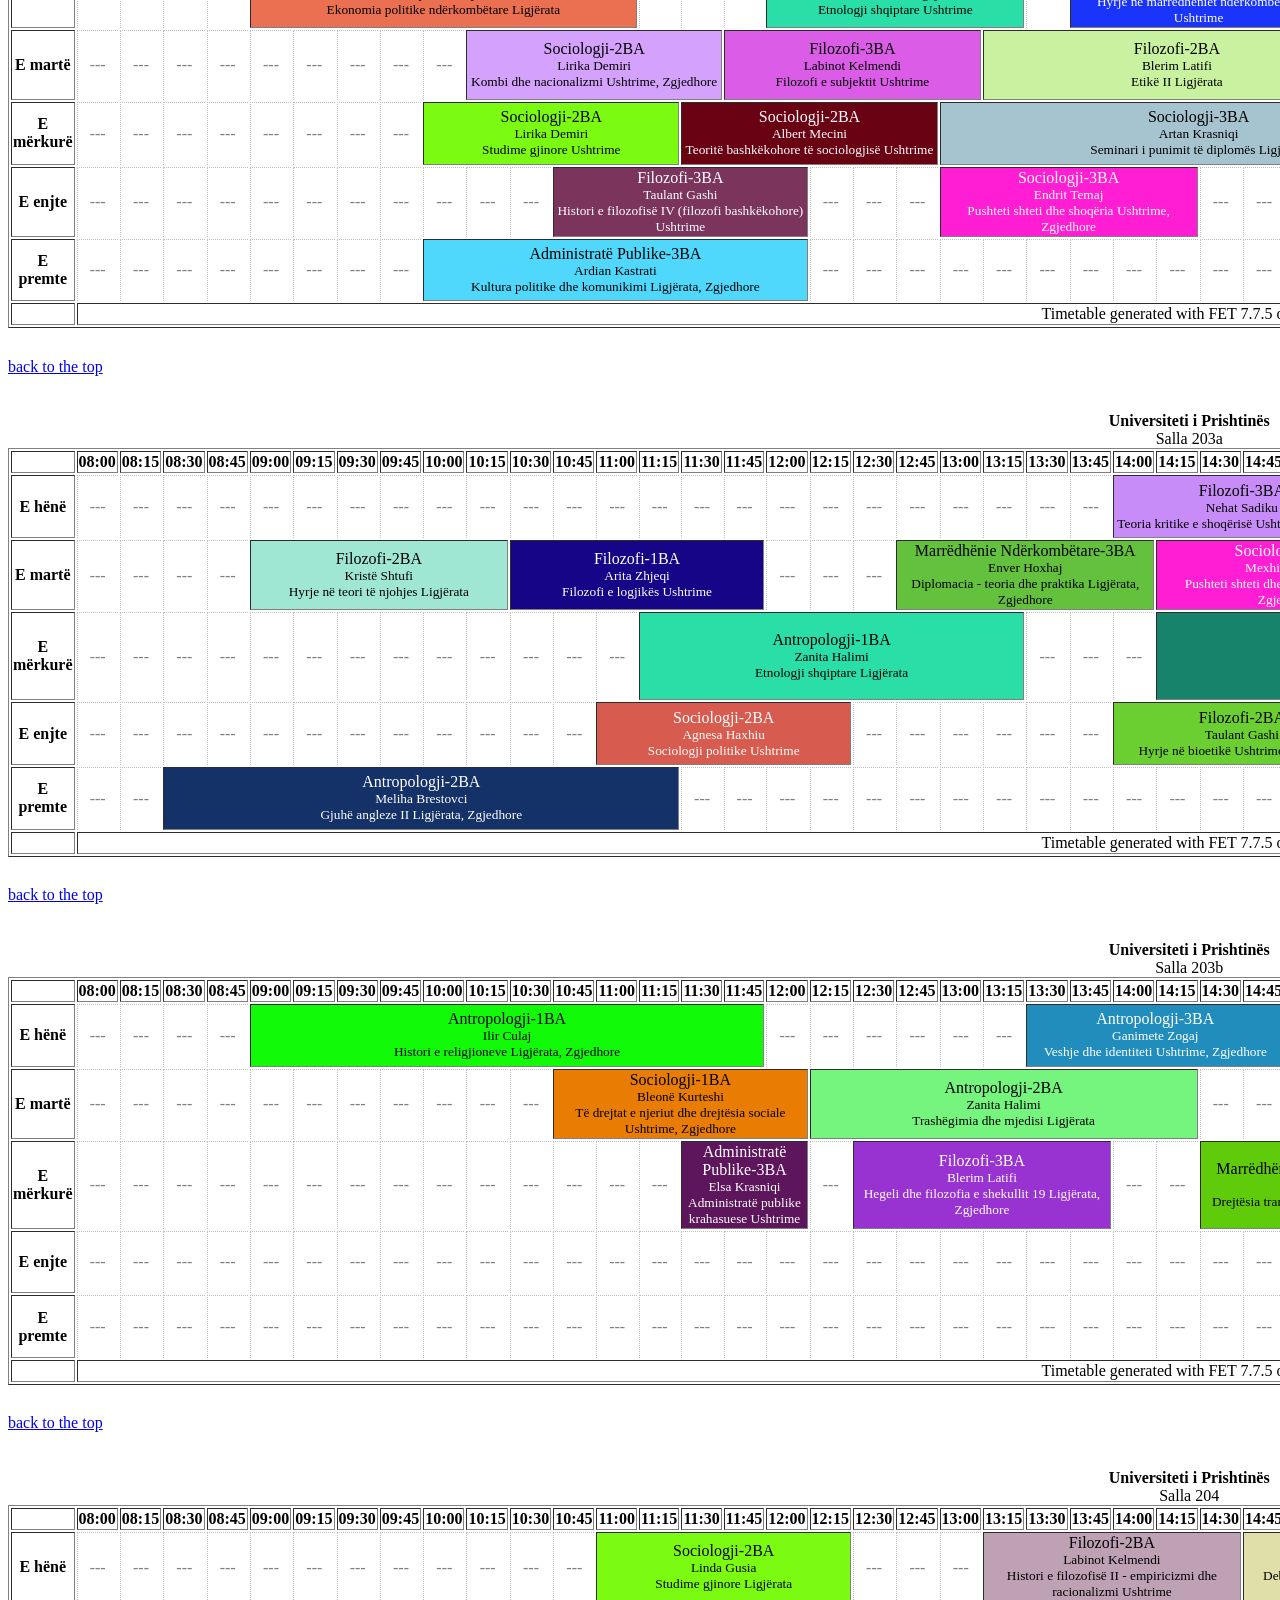
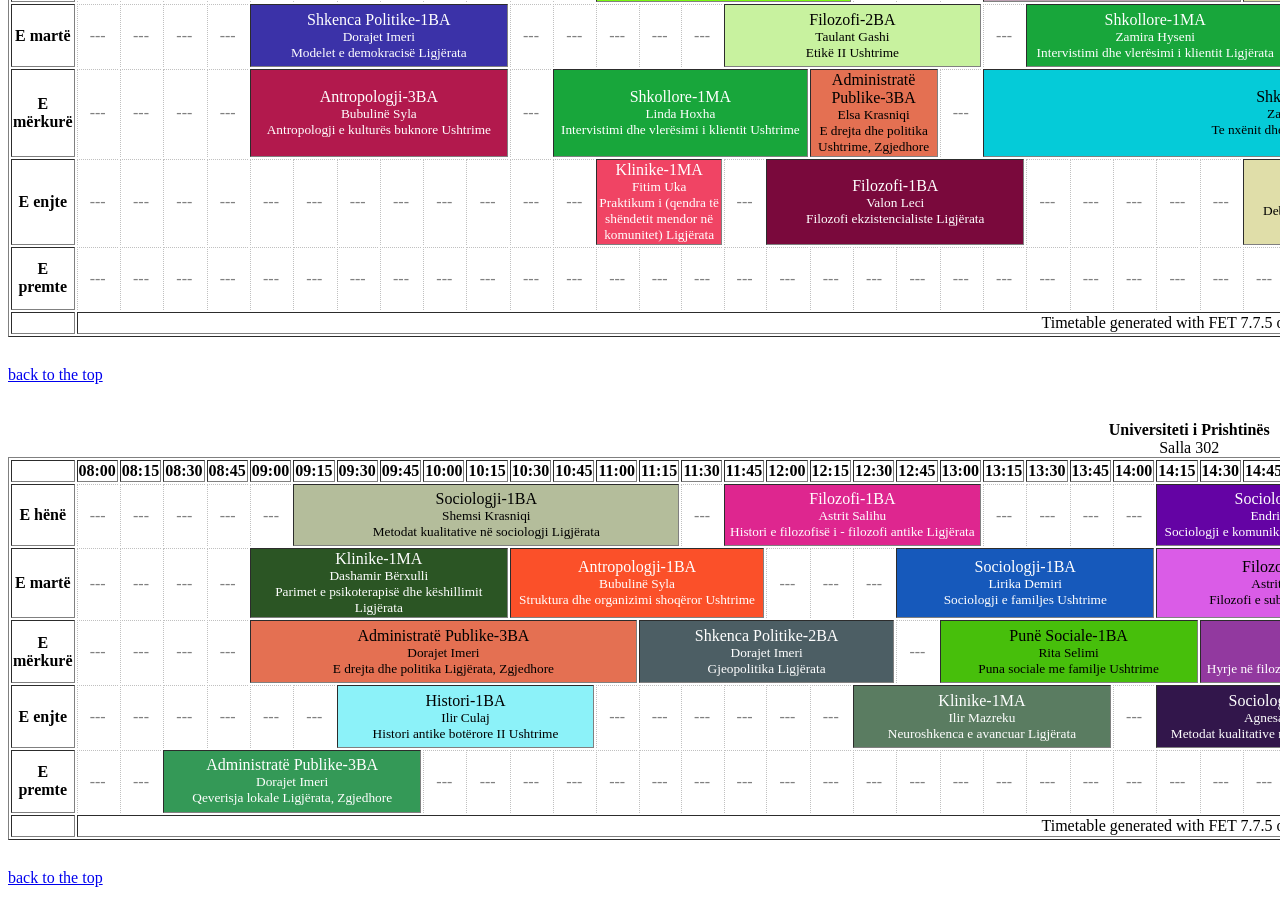
==== commit 22d5e644: "Add files via upload" ====
--- a/summer-fin_rooms_days_vertical.html
+++ b/summer-fin_rooms_days_vertical.html
@@ -185,12 +185,12 @@
           <td class="empty"><span class="empty">---</span></td>
           <td class="empty"><span class="empty">---</span></td>
           <td class="empty"><span class="empty">---</span></td>
-          <td colspan="6" class="c_193"><div class="studentsset line1">Arkivistikë-1MA</div><div class="teacher line2">Kujtime Boshtrakaj</div><div class="line3"><span class="subject">Restaurimi dhe konservimi i lëndës arkivore</span><span class="activitytag"> Ligjërata, Zgjedhore</span></div></td>
-          <!-- span -->
-          <!-- span -->
-          <!-- span -->
-          <!-- span -->
-          <!-- span -->
+          <td class="empty"><span class="empty">---</span></td>
+          <td class="empty"><span class="empty">---</span></td>
+          <td class="empty"><span class="empty">---</span></td>
+          <td class="empty"><span class="empty">---</span></td>
+          <td class="empty"><span class="empty">---</span></td>
+          <td class="empty"><span class="empty">---</span></td>
           <td class="empty"><span class="empty">---</span></td>
           <td colspan="9" class="c_189"><div class="studentsset line1">Arkivistikë-1MA</div><div class="teacher line2">Fidan Zeneli</div><div class="line3"><span class="subject">Digjitalizimi i lëndës arkivore</span><span class="activitytag"> Ushtrime</span></div></td>
           <!-- span -->
@@ -386,7 +386,7 @@
           <td class="empty"><span class="empty">---</span></td>
           <td class="empty"><span class="empty">---</span></td>
         </tr>
-        <tr class="foot"><td></td><td colspan="53">Timetable generated with FET 7.7.5 on 3/3/26 8:01 PM</td></tr>
+        <tr class="foot"><td></td><td colspan="53">Timetable generated with FET 7.7.5 on 3/11/26 3:28 PM</td></tr>
       </tbody>
     </table>
     <p class="back"><a href="#top">back to the top</a></p>
@@ -593,12 +593,12 @@
           <td class="empty"><span class="empty">---</span></td>
           <td class="empty"><span class="empty">---</span></td>
           <td class="empty"><span class="empty">---</span></td>
-          <td class="empty"><span class="empty">---</span></td>
-          <td class="empty"><span class="empty">---</span></td>
-          <td class="empty"><span class="empty">---</span></td>
-          <td class="empty"><span class="empty">---</span></td>
-          <td class="empty"><span class="empty">---</span></td>
-          <td class="empty"><span class="empty">---</span></td>
+          <td colspan="6" class="c_240"><div class="studentsset line1">Klinike-1MA</div><div class="teacher line2">Florim Galloppeni</div><div class="line3"><span class="subject">Çështjet etike dhe profesionale në shëndetin mendor</span><span class="activitytag"> Ligjërata</span></div></td>
+          <!-- span -->
+          <!-- span -->
+          <!-- span -->
+          <!-- span -->
+          <!-- span -->
           <td class="empty"><span class="empty">---</span></td>
           <td class="empty"><span class="empty">---</span></td>
           <td colspan="6" class="c_245"><div class="studentsset line1">Kohë e Re-1MA</div><div class="teacher line2">Oktaj Hasani</div><div class="line3"><span class="subject">Diplomacia Evropiane dhe shqiptare në shekujt XIX-XX</span><span class="activitytag"> Ushtrime</span></div></td>
@@ -643,12 +643,12 @@
           <!-- span -->
           <!-- span -->
           <!-- span -->
-          <td class="empty"><span class="empty">---</span></td>
-          <td class="empty"><span class="empty">---</span></td>
-          <td class="empty"><span class="empty">---</span></td>
-          <td class="empty"><span class="empty">---</span></td>
-          <td class="empty"><span class="empty">---</span></td>
-          <td class="empty"><span class="empty">---</span></td>
+          <td colspan="6" class="c_322"><div class="studentsset line1">Sociologji-2BA</div><div class="teacher line2">Artan Krasniqi</div><div class="line3"><span class="subject">Sociologji e jetës së përditshme</span><span class="activitytag"> Ligjërata, Zgjedhore</span></div></td>
+          <!-- span -->
+          <!-- span -->
+          <!-- span -->
+          <!-- span -->
+          <!-- span -->
           <td class="empty"><span class="empty">---</span></td>
           <td class="empty"><span class="empty">---</span></td>
           <td class="empty"><span class="empty">---</span></td>
@@ -731,7 +731,7 @@
           <td class="empty"><span class="empty">---</span></td>
           <td class="empty"><span class="empty">---</span></td>
         </tr>
-        <tr class="foot"><td></td><td colspan="53">Timetable generated with FET 7.7.5 on 3/3/26 8:01 PM</td></tr>
+        <tr class="foot"><td></td><td colspan="53">Timetable generated with FET 7.7.5 on 3/11/26 3:28 PM</td></tr>
       </tbody>
     </table>
     <p class="back"><a href="#top">back to the top</a></p>
@@ -932,18 +932,18 @@
           <!-- span -->
           <!-- span -->
           <!-- span -->
-          <td colspan="6" class="c_218"><div class="studentsset line1">Histori-1BA</div><div class="teacher line2">Meliha Brestovci</div><div class="line3"><span class="subject">Gjuhë angleze II</span><span class="activitytag"> Ligjërata</span></div></td>
-          <!-- span -->
-          <!-- span -->
-          <!-- span -->
-          <!-- span -->
-          <!-- span -->
-          <td colspan="6" class="c_240"><div class="studentsset line1">Klinike-1MA</div><div class="teacher line2">Florim Galloppeni</div><div class="line3"><span class="subject">Çështjet etike dhe profesionale në shëndetin mendor</span><span class="activitytag"> Ligjërata</span></div></td>
-          <!-- span -->
-          <!-- span -->
-          <!-- span -->
-          <!-- span -->
-          <!-- span -->
+          <td colspan="9" class="c_218"><div class="studentsset line1">Histori-1BA</div><div class="teacher line2">Meliha Brestovci</div><div class="line3"><span class="subject">Gjuhë angleze II</span><span class="activitytag"> Ligjërata</span></div></td>
+          <!-- span -->
+          <!-- span -->
+          <!-- span -->
+          <!-- span -->
+          <!-- span -->
+          <!-- span -->
+          <!-- span -->
+          <!-- span -->
+          <td class="empty"><span class="empty">---</span></td>
+          <td class="empty"><span class="empty">---</span></td>
+          <td class="empty"><span class="empty">---</span></td>
           <td class="empty"><span class="empty">---</span></td>
           <td class="empty"><span class="empty">---</span></td>
           <td class="empty"><span class="empty">---</span></td>
@@ -1076,7 +1076,7 @@
           <td class="empty"><span class="empty">---</span></td>
           <td class="empty"><span class="empty">---</span></td>
         </tr>
-        <tr class="foot"><td></td><td colspan="53">Timetable generated with FET 7.7.5 on 3/3/26 8:01 PM</td></tr>
+        <tr class="foot"><td></td><td colspan="53">Timetable generated with FET 7.7.5 on 3/11/26 3:28 PM</td></tr>
       </tbody>
     </table>
     <p class="back"><a href="#top">back to the top</a></p>
@@ -1421,7 +1421,7 @@
           <td class="empty"><span class="empty">---</span></td>
           <td class="empty"><span class="empty">---</span></td>
         </tr>
-        <tr class="foot"><td></td><td colspan="53">Timetable generated with FET 7.7.5 on 3/3/26 8:01 PM</td></tr>
+        <tr class="foot"><td></td><td colspan="53">Timetable generated with FET 7.7.5 on 3/11/26 3:28 PM</td></tr>
       </tbody>
     </table>
     <p class="back"><a href="#top">back to the top</a></p>
@@ -1766,7 +1766,7 @@
           <td class="empty"><span class="empty">---</span></td>
           <td class="empty"><span class="empty">---</span></td>
         </tr>
-        <tr class="foot"><td></td><td colspan="53">Timetable generated with FET 7.7.5 on 3/3/26 8:01 PM</td></tr>
+        <tr class="foot"><td></td><td colspan="53">Timetable generated with FET 7.7.5 on 3/11/26 3:28 PM</td></tr>
       </tbody>
     </table>
     <p class="back"><a href="#top">back to the top</a></p>
@@ -2111,7 +2111,7 @@
           <td class="empty"><span class="empty">---</span></td>
           <td class="empty"><span class="empty">---</span></td>
         </tr>
-        <tr class="foot"><td></td><td colspan="53">Timetable generated with FET 7.7.5 on 3/3/26 8:01 PM</td></tr>
+        <tr class="foot"><td></td><td colspan="53">Timetable generated with FET 7.7.5 on 3/11/26 3:28 PM</td></tr>
       </tbody>
     </table>
     <p class="back"><a href="#top">back to the top</a></p>
@@ -2456,7 +2456,7 @@
           <td class="empty"><span class="empty">---</span></td>
           <td class="empty"><span class="empty">---</span></td>
         </tr>
-        <tr class="foot"><td></td><td colspan="53">Timetable generated with FET 7.7.5 on 3/3/26 8:01 PM</td></tr>
+        <tr class="foot"><td></td><td colspan="53">Timetable generated with FET 7.7.5 on 3/11/26 3:28 PM</td></tr>
       </tbody>
     </table>
     <p class="back"><a href="#top">back to the top</a></p>
@@ -2801,7 +2801,7 @@
           <td class="empty"><span class="empty">---</span></td>
           <td class="empty"><span class="empty">---</span></td>
         </tr>
-        <tr class="foot"><td></td><td colspan="53">Timetable generated with FET 7.7.5 on 3/3/26 8:01 PM</td></tr>
+        <tr class="foot"><td></td><td colspan="53">Timetable generated with FET 7.7.5 on 3/11/26 3:28 PM</td></tr>
       </tbody>
     </table>
     <p class="back"><a href="#top">back to the top</a></p>
@@ -3146,7 +3146,7 @@
           <td class="empty"><span class="empty">---</span></td>
           <td class="empty"><span class="empty">---</span></td>
         </tr>
-        <tr class="foot"><td></td><td colspan="53">Timetable generated with FET 7.7.5 on 3/3/26 8:01 PM</td></tr>
+        <tr class="foot"><td></td><td colspan="53">Timetable generated with FET 7.7.5 on 3/11/26 3:28 PM</td></tr>
       </tbody>
     </table>
     <p class="back"><a href="#top">back to the top</a></p>
@@ -3280,7 +3280,7 @@
           <!-- span -->
           <!-- span -->
           <td class="empty"><span class="empty">---</span></td>
-          <td colspan="6" class="c_183"><div class="studentsset line1">Antropologji-2BA</div><div class="teacher line2">Arsim Canolli</div><div class="line3"><span class="subject">Politikat dhe praktikat e kujtesës</span><span class="activitytag"> Ligjërata, Zgjedhore</span></div></td>
+          <td colspan="6" class="c_183"><div class="studentsset line1">Antropologji-2.1BA</div><div class="teacher line2">Arsim Canolli</div><div class="line3"><span class="subject">Politikat dhe praktikat e kujtesës</span><span class="activitytag"> Ligjërata, Zgjedhore</span></div></td>
           <!-- span -->
           <!-- span -->
           <!-- span -->
@@ -3491,7 +3491,7 @@
           <td class="empty"><span class="empty">---</span></td>
           <td class="empty"><span class="empty">---</span></td>
         </tr>
-        <tr class="foot"><td></td><td colspan="53">Timetable generated with FET 7.7.5 on 3/3/26 8:01 PM</td></tr>
+        <tr class="foot"><td></td><td colspan="53">Timetable generated with FET 7.7.5 on 3/11/26 3:28 PM</td></tr>
       </tbody>
     </table>
     <p class="back"><a href="#top">back to the top</a></p>
@@ -3580,15 +3580,15 @@
           <td class="empty"><span class="empty">---</span></td>
           <td class="empty"><span class="empty">---</span></td>
           <td class="empty"><span class="empty">---</span></td>
-          <td class="empty"><span class="empty">---</span></td>
-          <td class="empty"><span class="empty">---</span></td>
-          <td class="empty"><span class="empty">---</span></td>
-          <td class="empty"><span class="empty">---</span></td>
-          <td class="empty"><span class="empty">---</span></td>
-          <td class="empty"><span class="empty">---</span></td>
-          <td class="empty"><span class="empty">---</span></td>
-          <td class="empty"><span class="empty">---</span></td>
-          <td class="empty"><span class="empty">---</span></td>
+          <td colspan="9" class="c_343"><div class="studentsset line1">Shkenca Politike-2BA</div><div class="teacher line2">Sejdi Rexhepi</div><div class="line3"><span class="subject">Hyrje në zhvillimin ekonomik lokal</span><span class="activitytag"> Ligjërata, Zgjedhore</span></div></td>
+          <!-- span -->
+          <!-- span -->
+          <!-- span -->
+          <!-- span -->
+          <!-- span -->
+          <!-- span -->
+          <!-- span -->
+          <!-- span -->
           <td class="empty"><span class="empty">---</span></td>
           <td class="empty"><span class="empty">---</span></td>
           <td class="empty"><span class="empty">---</span></td>
@@ -3624,24 +3624,24 @@
           <td class="empty"><span class="empty">---</span></td>
           <td class="empty"><span class="empty">---</span></td>
           <td class="empty"><span class="empty">---</span></td>
-          <td class="empty"><span class="empty">---</span></td>
-          <td class="empty"><span class="empty">---</span></td>
-          <td class="empty"><span class="empty">---</span></td>
-          <td class="empty"><span class="empty">---</span></td>
-          <td class="empty"><span class="empty">---</span></td>
-          <td class="empty"><span class="empty">---</span></td>
+          <td colspan="6" class="c_182"><div class="studentsset line1">Antropologji-2.2BA</div><div class="teacher line2">Tahir Latifi</div><div class="line3"><span class="subject">Histori gojore</span><span class="activitytag"> Ligjërata, Zgjedhore</span></div></td>
+          <!-- span -->
+          <!-- span -->
+          <!-- span -->
+          <!-- span -->
+          <!-- span -->
           <td colspan="6" class="c_174"><div class="studentsset line1">Antropologji-1BA</div><div class="teacher line2">Durim Abdullahu</div><div class="line3"><span class="subject">Etnolinguistikë</span><span class="activitytag"> Ushtrime, Zgjedhore</span></div></td>
           <!-- span -->
           <!-- span -->
           <!-- span -->
           <!-- span -->
           <!-- span -->
-          <td class="empty"><span class="empty">---</span></td>
-          <td class="empty"><span class="empty">---</span></td>
-          <td class="empty"><span class="empty">---</span></td>
-          <td class="empty"><span class="empty">---</span></td>
-          <td class="empty"><span class="empty">---</span></td>
-          <td class="empty"><span class="empty">---</span></td>
+          <td colspan="6" class="c_193"><div class="studentsset line1">Arkivistikë-1MA</div><div class="teacher line2">Kujtime Boshtrakaj</div><div class="line3"><span class="subject">Restaurimi dhe konservimi i lëndës arkivore</span><span class="activitytag"> Ligjërata, Zgjedhore</span></div></td>
+          <!-- span -->
+          <!-- span -->
+          <!-- span -->
+          <!-- span -->
+          <!-- span -->
           <td class="empty"><span class="empty">---</span></td>
           <td class="empty"><span class="empty">---</span></td>
           <td class="empty"><span class="empty">---</span></td>
@@ -3730,7 +3730,7 @@
           <td class="empty"><span class="empty">---</span></td>
           <td class="empty"><span class="empty">---</span></td>
           <td class="empty"><span class="empty">---</span></td>
-          <td colspan="6" class="c_183"><div class="studentsset line1">Antropologji-2BA</div><div class="teacher line2">Durim Abdullahu</div><div class="line3"><span class="subject">Politikat dhe praktikat e kujtesës</span><span class="activitytag"> Ushtrime, Zgjedhore</span></div></td>
+          <td colspan="6" class="c_183"><div class="studentsset line1">Antropologji-2.1BA</div><div class="teacher line2">Durim Abdullahu</div><div class="line3"><span class="subject">Politikat dhe praktikat e kujtesës</span><span class="activitytag"> Ushtrime, Zgjedhore</span></div></td>
           <!-- span -->
           <!-- span -->
           <!-- span -->
@@ -3742,7 +3742,7 @@
           <!-- span -->
           <!-- span -->
           <!-- span -->
-          <td colspan="6" class="c_182"><div class="studentsset line1">Antropologji-2BA</div><div class="teacher line2">Durim Abdullahu</div><div class="line3"><span class="subject">Histori gojore</span><span class="activitytag"> Ushtrime, Zgjedhore</span></div></td>
+          <td colspan="6" class="c_182"><div class="studentsset line1">Antropologji-2.2BA</div><div class="teacher line2">Durim Abdullahu</div><div class="line3"><span class="subject">Histori gojore</span><span class="activitytag"> Ushtrime, Zgjedhore</span></div></td>
           <!-- span -->
           <!-- span -->
           <!-- span -->
@@ -3836,7 +3836,7 @@
           <td class="empty"><span class="empty">---</span></td>
           <td class="empty"><span class="empty">---</span></td>
         </tr>
-        <tr class="foot"><td></td><td colspan="53">Timetable generated with FET 7.7.5 on 3/3/26 8:01 PM</td></tr>
+        <tr class="foot"><td></td><td colspan="53">Timetable generated with FET 7.7.5 on 3/11/26 3:28 PM</td></tr>
       </tbody>
     </table>
     <p class="back"><a href="#top">back to the top</a></p>
@@ -4181,7 +4181,7 @@
           <td class="empty"><span class="empty">---</span></td>
           <td class="empty"><span class="empty">---</span></td>
         </tr>
-        <tr class="foot"><td></td><td colspan="53">Timetable generated with FET 7.7.5 on 3/3/26 8:01 PM</td></tr>
+        <tr class="foot"><td></td><td colspan="53">Timetable generated with FET 7.7.5 on 3/11/26 3:28 PM</td></tr>
       </tbody>
     </table>
     <p class="back"><a href="#top">back to the top</a></p>
@@ -4338,12 +4338,12 @@
           <td class="empty"><span class="empty">---</span></td>
           <td class="empty"><span class="empty">---</span></td>
           <td class="empty"><span class="empty">---</span></td>
-          <td class="empty"><span class="empty">---</span></td>
-          <td class="empty"><span class="empty">---</span></td>
-          <td class="empty"><span class="empty">---</span></td>
-          <td class="empty"><span class="empty">---</span></td>
-          <td class="empty"><span class="empty">---</span></td>
-          <td class="empty"><span class="empty">---</span></td>
+          <td colspan="6" class="c_297"><div class="studentsset line1">Punë Sociale-2BA</div><div class="teacher line2">Shqipdona Zogiani</div><div class="line3"><span class="subject">Metodat e punës sociale: mediacion</span><span class="activitytag"> Ushtrime</span></div></td>
+          <!-- span -->
+          <!-- span -->
+          <!-- span -->
+          <!-- span -->
+          <!-- span -->
           <td class="empty"><span class="empty">---</span></td>
           <td class="empty"><span class="empty">---</span></td>
           <td class="empty"><span class="empty">---</span></td>
@@ -4526,7 +4526,7 @@
           <td class="empty"><span class="empty">---</span></td>
           <td class="empty"><span class="empty">---</span></td>
         </tr>
-        <tr class="foot"><td></td><td colspan="53">Timetable generated with FET 7.7.5 on 3/3/26 8:01 PM</td></tr>
+        <tr class="foot"><td></td><td colspan="53">Timetable generated with FET 7.7.5 on 3/11/26 3:28 PM</td></tr>
       </tbody>
     </table>
     <p class="back"><a href="#top">back to the top</a></p>
@@ -4871,7 +4871,7 @@
           <td class="empty"><span class="empty">---</span></td>
           <td class="empty"><span class="empty">---</span></td>
         </tr>
-        <tr class="foot"><td></td><td colspan="53">Timetable generated with FET 7.7.5 on 3/3/26 8:01 PM</td></tr>
+        <tr class="foot"><td></td><td colspan="53">Timetable generated with FET 7.7.5 on 3/11/26 3:28 PM</td></tr>
       </tbody>
     </table>
     <p class="back"><a href="#top">back to the top</a></p>
@@ -5216,7 +5216,7 @@
           <td class="empty"><span class="empty">---</span></td>
           <td class="empty"><span class="empty">---</span></td>
         </tr>
-        <tr class="foot"><td></td><td colspan="53">Timetable generated with FET 7.7.5 on 3/3/26 8:01 PM</td></tr>
+        <tr class="foot"><td></td><td colspan="53">Timetable generated with FET 7.7.5 on 3/11/26 3:28 PM</td></tr>
       </tbody>
     </table>
     <p class="back"><a href="#top">back to the top</a></p>
@@ -5561,7 +5561,7 @@
           <td class="empty"><span class="empty">---</span></td>
           <td class="empty"><span class="empty">---</span></td>
         </tr>
-        <tr class="foot"><td></td><td colspan="53">Timetable generated with FET 7.7.5 on 3/3/26 8:01 PM</td></tr>
+        <tr class="foot"><td></td><td colspan="53">Timetable generated with FET 7.7.5 on 3/11/26 3:28 PM</td></tr>
       </tbody>
     </table>
     <p class="back"><a href="#top">back to the top</a></p>
@@ -5744,15 +5744,15 @@
           <td class="empty"><span class="empty">---</span></td>
           <td class="empty"><span class="empty">---</span></td>
           <td class="empty"><span class="empty">---</span></td>
-          <td colspan="9" class="c_343"><div class="studentsset line1">Shkenca Politike-2BA</div><div class="teacher line2">Sejdi Rexhepi</div><div class="line3"><span class="subject">Hyrje në zhvillimin ekonomik lokal</span><span class="activitytag"> Ligjërata, Zgjedhore</span></div></td>
-          <!-- span -->
-          <!-- span -->
-          <!-- span -->
-          <!-- span -->
-          <!-- span -->
-          <!-- span -->
-          <!-- span -->
-          <!-- span -->
+          <td class="empty"><span class="empty">---</span></td>
+          <td class="empty"><span class="empty">---</span></td>
+          <td class="empty"><span class="empty">---</span></td>
+          <td class="empty"><span class="empty">---</span></td>
+          <td class="empty"><span class="empty">---</span></td>
+          <td class="empty"><span class="empty">---</span></td>
+          <td class="empty"><span class="empty">---</span></td>
+          <td class="empty"><span class="empty">---</span></td>
+          <td class="empty"><span class="empty">---</span></td>
           <td class="empty"><span class="empty">---</span></td>
           <td colspan="6" class="c_351"><div class="studentsset line1">Psikologji-1.2BA</div><div class="teacher line2">Jon Konjufca</div><div class="line3"><span class="subject">Statistikë</span><span class="activitytag"> Ushtrime</span></div></td>
           <!-- span -->
@@ -5906,7 +5906,7 @@
           <td class="empty"><span class="empty">---</span></td>
           <td class="empty"><span class="empty">---</span></td>
         </tr>
-        <tr class="foot"><td></td><td colspan="53">Timetable generated with FET 7.7.5 on 3/3/26 8:01 PM</td></tr>
+        <tr class="foot"><td></td><td colspan="53">Timetable generated with FET 7.7.5 on 3/11/26 3:28 PM</td></tr>
       </tbody>
     </table>
     <p class="back"><a href="#top">back to the top</a></p>
@@ -6251,7 +6251,7 @@
           <td class="empty"><span class="empty">---</span></td>
           <td class="empty"><span class="empty">---</span></td>
         </tr>
-        <tr class="foot"><td></td><td colspan="53">Timetable generated with FET 7.7.5 on 3/3/26 8:01 PM</td></tr>
+        <tr class="foot"><td></td><td colspan="53">Timetable generated with FET 7.7.5 on 3/11/26 3:28 PM</td></tr>
       </tbody>
     </table>
     <p class="back"><a href="#top">back to the top</a></p>
@@ -6596,7 +6596,7 @@
           <td class="empty"><span class="empty">---</span></td>
           <td class="empty"><span class="empty">---</span></td>
         </tr>
-        <tr class="foot"><td></td><td colspan="53">Timetable generated with FET 7.7.5 on 3/3/26 8:01 PM</td></tr>
+        <tr class="foot"><td></td><td colspan="53">Timetable generated with FET 7.7.5 on 3/11/26 3:28 PM</td></tr>
       </tbody>
     </table>
     <p class="back"><a href="#top">back to the top</a></p>
@@ -6745,12 +6745,12 @@
           <!-- span -->
           <!-- span -->
           <!-- span -->
-          <td colspan="6" class="c_182"><div class="studentsset line1">Antropologji-2BA</div><div class="teacher line2">Tahir Latifi</div><div class="line3"><span class="subject">Histori gojore</span><span class="activitytag"> Ligjërata, Zgjedhore</span></div></td>
-          <!-- span -->
-          <!-- span -->
-          <!-- span -->
-          <!-- span -->
-          <!-- span -->
+          <td class="empty"><span class="empty">---</span></td>
+          <td class="empty"><span class="empty">---</span></td>
+          <td class="empty"><span class="empty">---</span></td>
+          <td class="empty"><span class="empty">---</span></td>
+          <td class="empty"><span class="empty">---</span></td>
+          <td class="empty"><span class="empty">---</span></td>
           <td class="empty"><span class="empty">---</span></td>
           <td class="empty"><span class="empty">---</span></td>
           <td colspan="6" class="c_205"><div class="studentsset line1">Filozofi-1MA</div><div class="teacher line2">Gëzim Selaci</div><div class="line3"><span class="subject">Nacionalizmi sot</span><span class="activitytag"> Ligjërata, Zgjedhore</span></div></td>
@@ -6941,7 +6941,7 @@
           <td class="empty"><span class="empty">---</span></td>
           <td class="empty"><span class="empty">---</span></td>
         </tr>
-        <tr class="foot"><td></td><td colspan="53">Timetable generated with FET 7.7.5 on 3/3/26 8:01 PM</td></tr>
+        <tr class="foot"><td></td><td colspan="53">Timetable generated with FET 7.7.5 on 3/11/26 3:28 PM</td></tr>
       </tbody>
     </table>
     <p class="back"><a href="#top">back to the top</a></p>
@@ -7246,47 +7246,47 @@
           <td class="empty"><span class="empty">---</span></td>
           <td class="empty"><span class="empty">---</span></td>
           <td class="empty"><span class="empty">---</span></td>
-          <td colspan="6" class="c_322"><div class="studentsset line1">Sociologji-2BA</div><div class="teacher line2">Artan Krasniqi</div><div class="line3"><span class="subject">Sociologji e jetës së përditshme</span><span class="activitytag"> Ligjërata, Zgjedhore</span></div></td>
-          <!-- span -->
-          <!-- span -->
-          <!-- span -->
-          <!-- span -->
-          <!-- span -->
-          <td class="empty"><span class="empty">---</span></td>
-          <td class="empty"><span class="empty">---</span></td>
-          <td class="empty"><span class="empty">---</span></td>
-          <td class="empty"><span class="empty">---</span></td>
-          <td class="empty"><span class="empty">---</span></td>
-          <td class="empty"><span class="empty">---</span></td>
-          <td class="empty"><span class="empty">---</span></td>
-          <td class="empty"><span class="empty">---</span></td>
-          <td class="empty"><span class="empty">---</span></td>
-          <td class="empty"><span class="empty">---</span></td>
-          <td class="empty"><span class="empty">---</span></td>
-          <td class="empty"><span class="empty">---</span></td>
-          <td class="empty"><span class="empty">---</span></td>
-          <td class="empty"><span class="empty">---</span></td>
-          <td class="empty"><span class="empty">---</span></td>
-          <td class="empty"><span class="empty">---</span></td>
-          <td class="empty"><span class="empty">---</span></td>
-          <td class="empty"><span class="empty">---</span></td>
-          <td class="empty"><span class="empty">---</span></td>
-          <td class="empty"><span class="empty">---</span></td>
-          <td class="empty"><span class="empty">---</span></td>
-          <td class="empty"><span class="empty">---</span></td>
-          <td class="empty"><span class="empty">---</span></td>
-          <td class="empty"><span class="empty">---</span></td>
-          <td class="empty"><span class="empty">---</span></td>
-          <td class="empty"><span class="empty">---</span></td>
-          <td class="empty"><span class="empty">---</span></td>
-          <td class="empty"><span class="empty">---</span></td>
-          <td class="empty"><span class="empty">---</span></td>
-          <td class="empty"><span class="empty">---</span></td>
-          <td class="empty"><span class="empty">---</span></td>
-          <td class="empty"><span class="empty">---</span></td>
-          <td class="empty"><span class="empty">---</span></td>
-        </tr>
-        <tr class="foot"><td></td><td colspan="53">Timetable generated with FET 7.7.5 on 3/3/26 8:01 PM</td></tr>
+          <td class="empty"><span class="empty">---</span></td>
+          <td class="empty"><span class="empty">---</span></td>
+          <td class="empty"><span class="empty">---</span></td>
+          <td class="empty"><span class="empty">---</span></td>
+          <td class="empty"><span class="empty">---</span></td>
+          <td class="empty"><span class="empty">---</span></td>
+          <td class="empty"><span class="empty">---</span></td>
+          <td class="empty"><span class="empty">---</span></td>
+          <td class="empty"><span class="empty">---</span></td>
+          <td class="empty"><span class="empty">---</span></td>
+          <td class="empty"><span class="empty">---</span></td>
+          <td class="empty"><span class="empty">---</span></td>
+          <td class="empty"><span class="empty">---</span></td>
+          <td class="empty"><span class="empty">---</span></td>
+          <td class="empty"><span class="empty">---</span></td>
+          <td class="empty"><span class="empty">---</span></td>
+          <td class="empty"><span class="empty">---</span></td>
+          <td class="empty"><span class="empty">---</span></td>
+          <td class="empty"><span class="empty">---</span></td>
+          <td class="empty"><span class="empty">---</span></td>
+          <td class="empty"><span class="empty">---</span></td>
+          <td class="empty"><span class="empty">---</span></td>
+          <td class="empty"><span class="empty">---</span></td>
+          <td class="empty"><span class="empty">---</span></td>
+          <td class="empty"><span class="empty">---</span></td>
+          <td class="empty"><span class="empty">---</span></td>
+          <td class="empty"><span class="empty">---</span></td>
+          <td class="empty"><span class="empty">---</span></td>
+          <td class="empty"><span class="empty">---</span></td>
+          <td class="empty"><span class="empty">---</span></td>
+          <td class="empty"><span class="empty">---</span></td>
+          <td class="empty"><span class="empty">---</span></td>
+          <td class="empty"><span class="empty">---</span></td>
+          <td class="empty"><span class="empty">---</span></td>
+          <td class="empty"><span class="empty">---</span></td>
+          <td class="empty"><span class="empty">---</span></td>
+          <td class="empty"><span class="empty">---</span></td>
+          <td class="empty"><span class="empty">---</span></td>
+          <td class="empty"><span class="empty">---</span></td>
+        </tr>
+        <tr class="foot"><td></td><td colspan="53">Timetable generated with FET 7.7.5 on 3/11/26 3:28 PM</td></tr>
       </tbody>
     </table>
     <p class="back"><a href="#top">back to the top</a></p>
@@ -7443,12 +7443,12 @@
           <td class="empty"><span class="empty">---</span></td>
           <td class="empty"><span class="empty">---</span></td>
           <td class="empty"><span class="empty">---</span></td>
-          <td colspan="6" class="c_297"><div class="studentsset line1">Punë Sociale-2BA</div><div class="teacher line2">Shqipdona Zogiani</div><div class="line3"><span class="subject">Metodat e punës sociale: mediacion</span><span class="activitytag"> Ushtrime</span></div></td>
-          <!-- span -->
-          <!-- span -->
-          <!-- span -->
-          <!-- span -->
-          <!-- span -->
+          <td class="empty"><span class="empty">---</span></td>
+          <td class="empty"><span class="empty">---</span></td>
+          <td class="empty"><span class="empty">---</span></td>
+          <td class="empty"><span class="empty">---</span></td>
+          <td class="empty"><span class="empty">---</span></td>
+          <td class="empty"><span class="empty">---</span></td>
           <td class="empty"><span class="empty">---</span></td>
           <td class="empty"><span class="empty">---</span></td>
           <td class="empty"><span class="empty">---</span></td>
@@ -7631,7 +7631,7 @@
           <td class="empty"><span class="empty">---</span></td>
           <td class="empty"><span class="empty">---</span></td>
         </tr>
-        <tr class="foot"><td></td><td colspan="53">Timetable generated with FET 7.7.5 on 3/3/26 8:01 PM</td></tr>
+        <tr class="foot"><td></td><td colspan="53">Timetable generated with FET 7.7.5 on 3/11/26 3:28 PM</td></tr>
       </tbody>
     </table>
     <p class="back"><a href="#top">back to the top</a></p>
--- a/summer-fin_stylesheet.css
+++ b/summer-fin_stylesheet.css
@@ -1,7 +1,7 @@
 ﻿@charset "UTF-8";
 
 /* CSS Style sheet of summer-fin.fet
-   Style sheet generated with FET 7.7.5 on 3/3/26 8:01 PM */
+   Style sheet generated with FET 7.7.5 on 3/11/26 3:28 PM */
 
 /* To do a page-break only after every second timetable, delete "page-break-before: always;" in "table.even_table". */
 /* Delete "page-break-before: always;" in "table.even_table" and in "table.odd_table" to skip page-breaks. */
@@ -995,12 +995,12 @@
 }
 
 td.c_182 { /* Activity id: 26 (subject+students) */
- background-color: rgb(221, 69, 229);
+ background-color: rgb(242, 95, 9);
  color: black;
 }
 
 td.c_183 { /* Activity id: 27 (subject+students) */
- background-color: rgb(32, 157, 100);
+ background-color: rgb(45, 133, 1);
  color: white;
 }
 
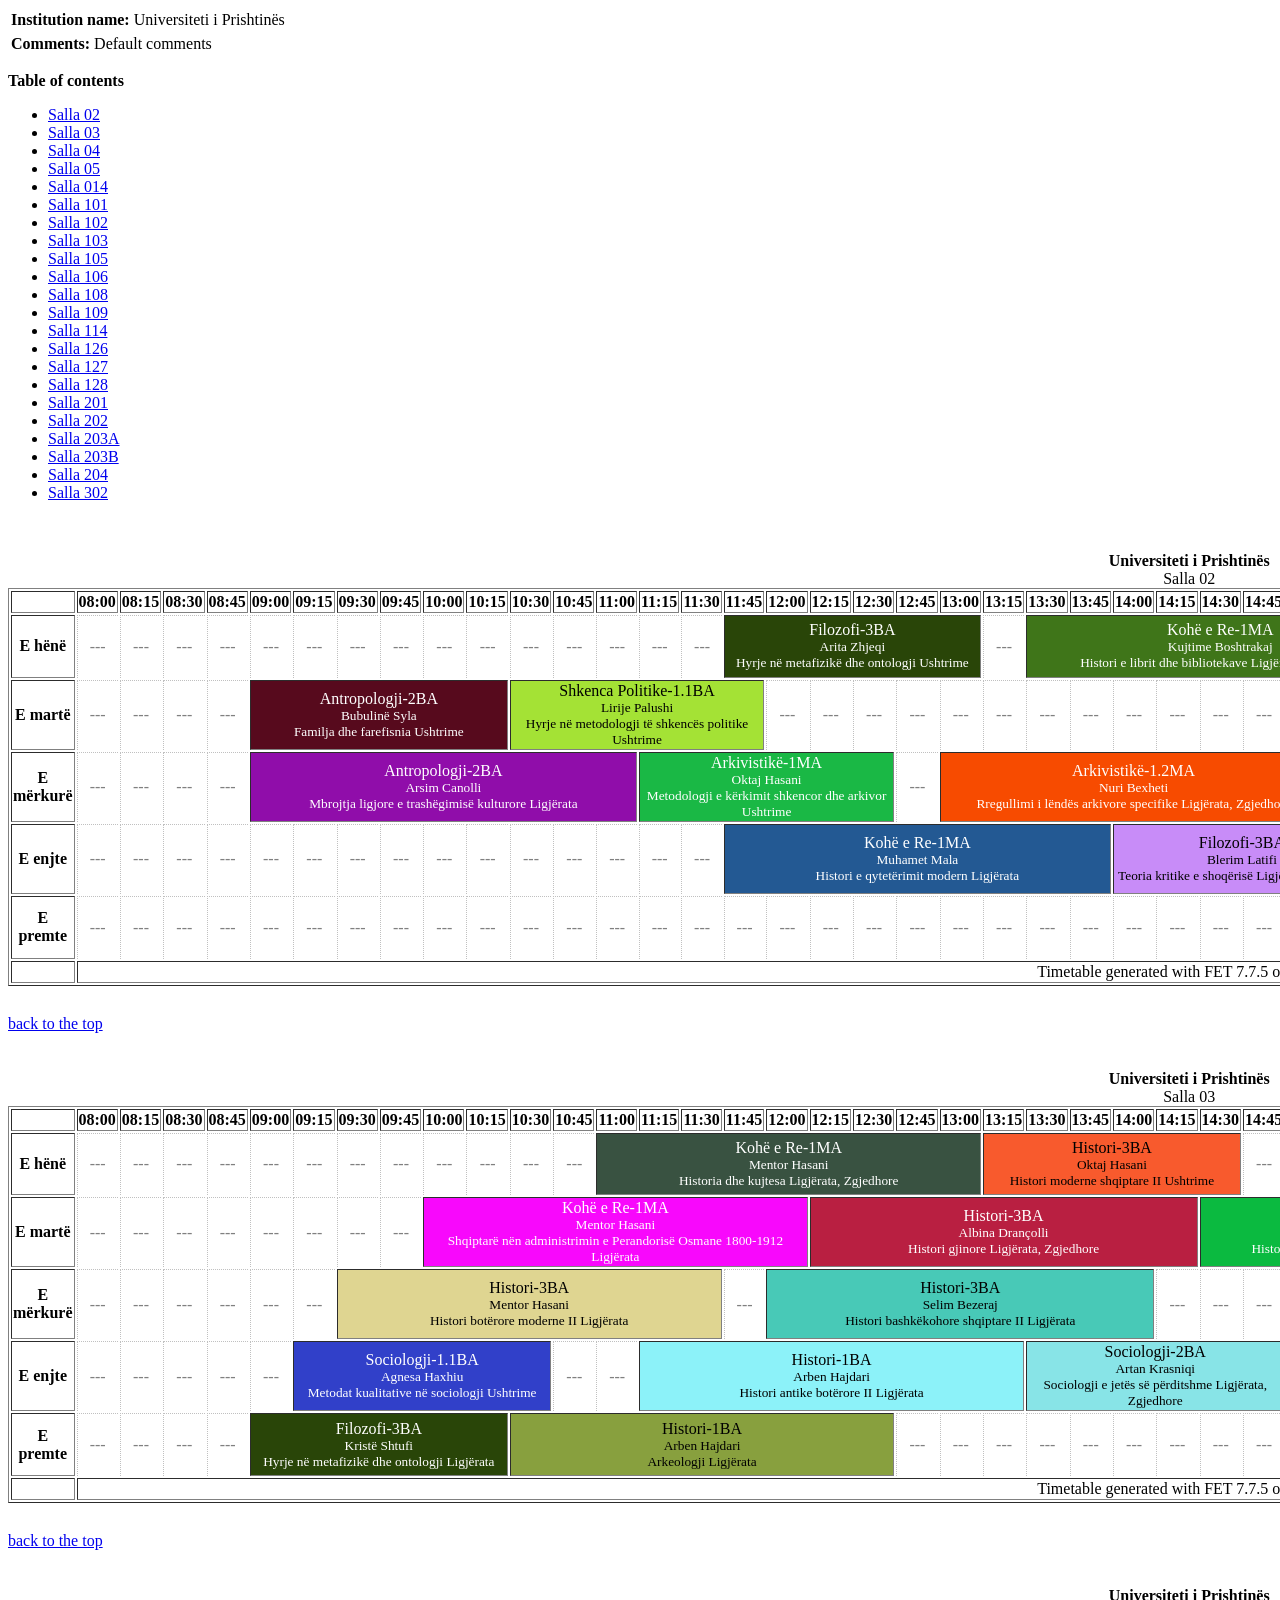
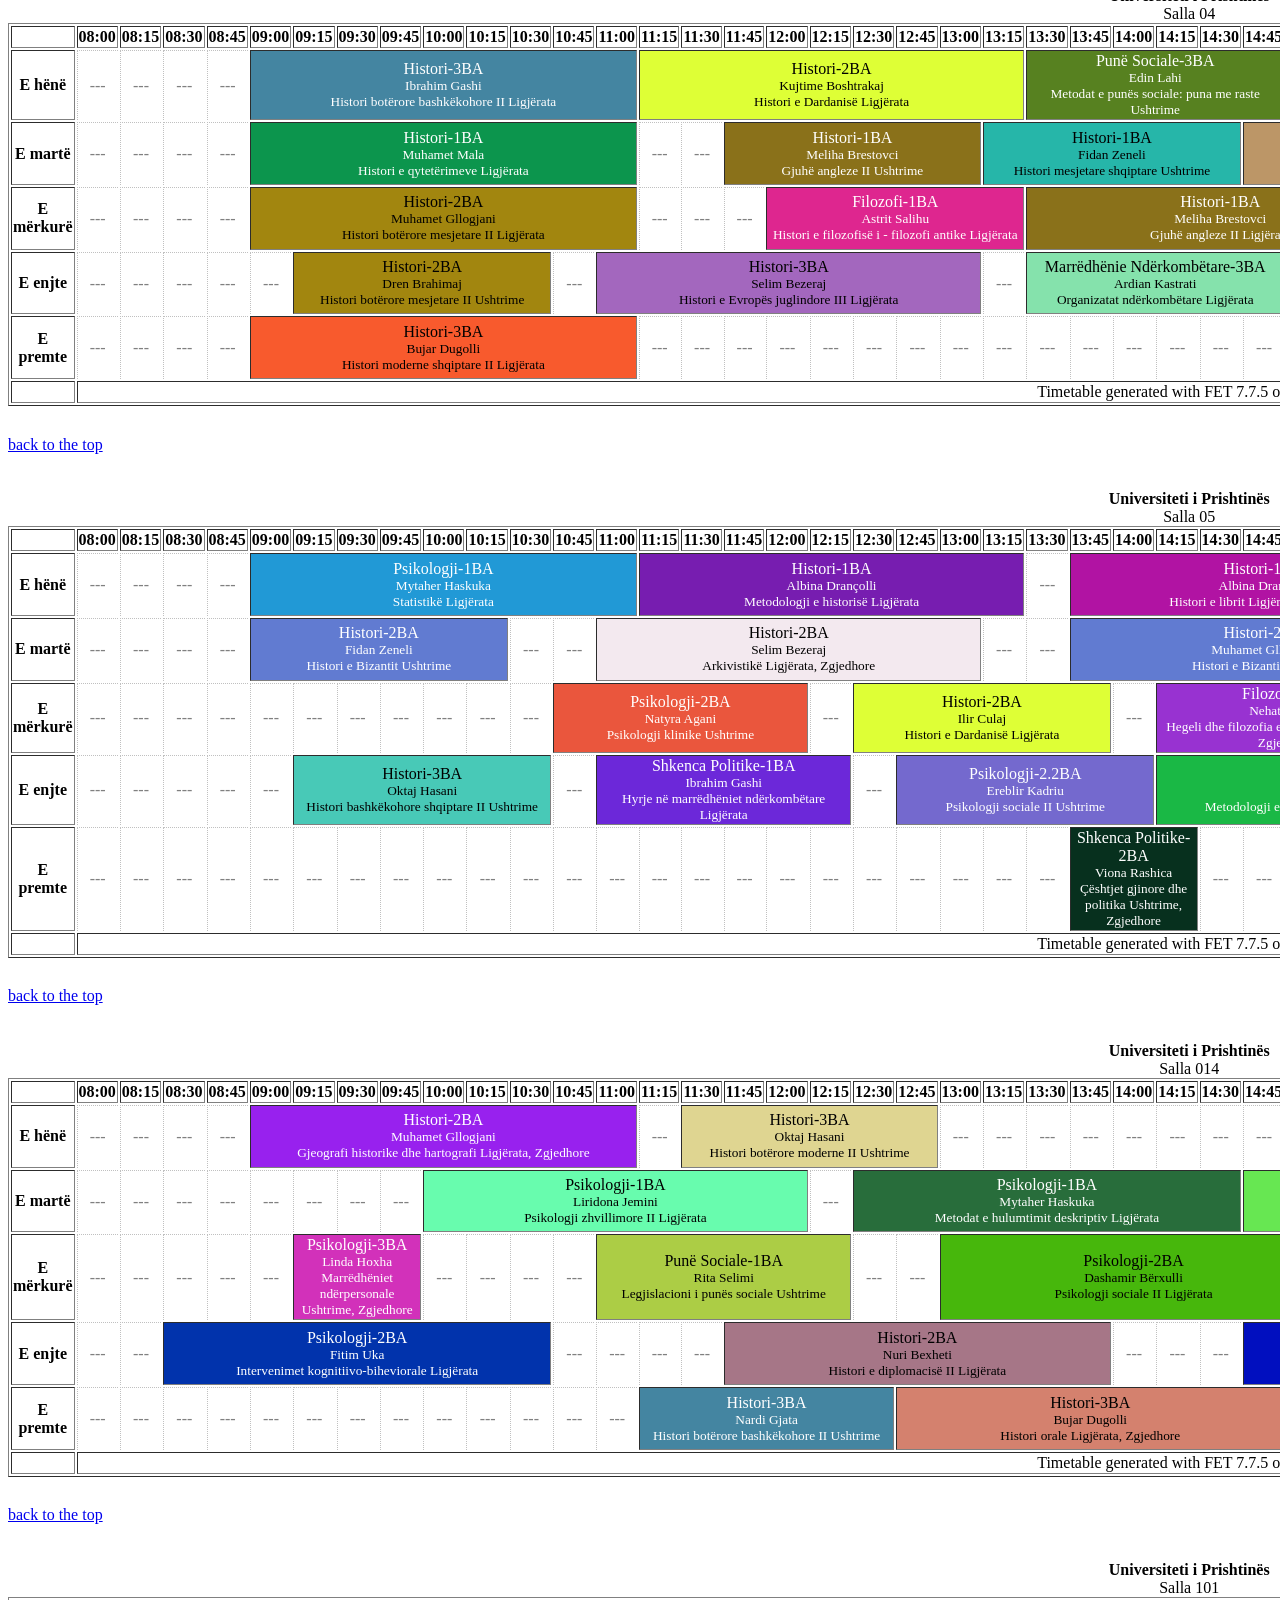
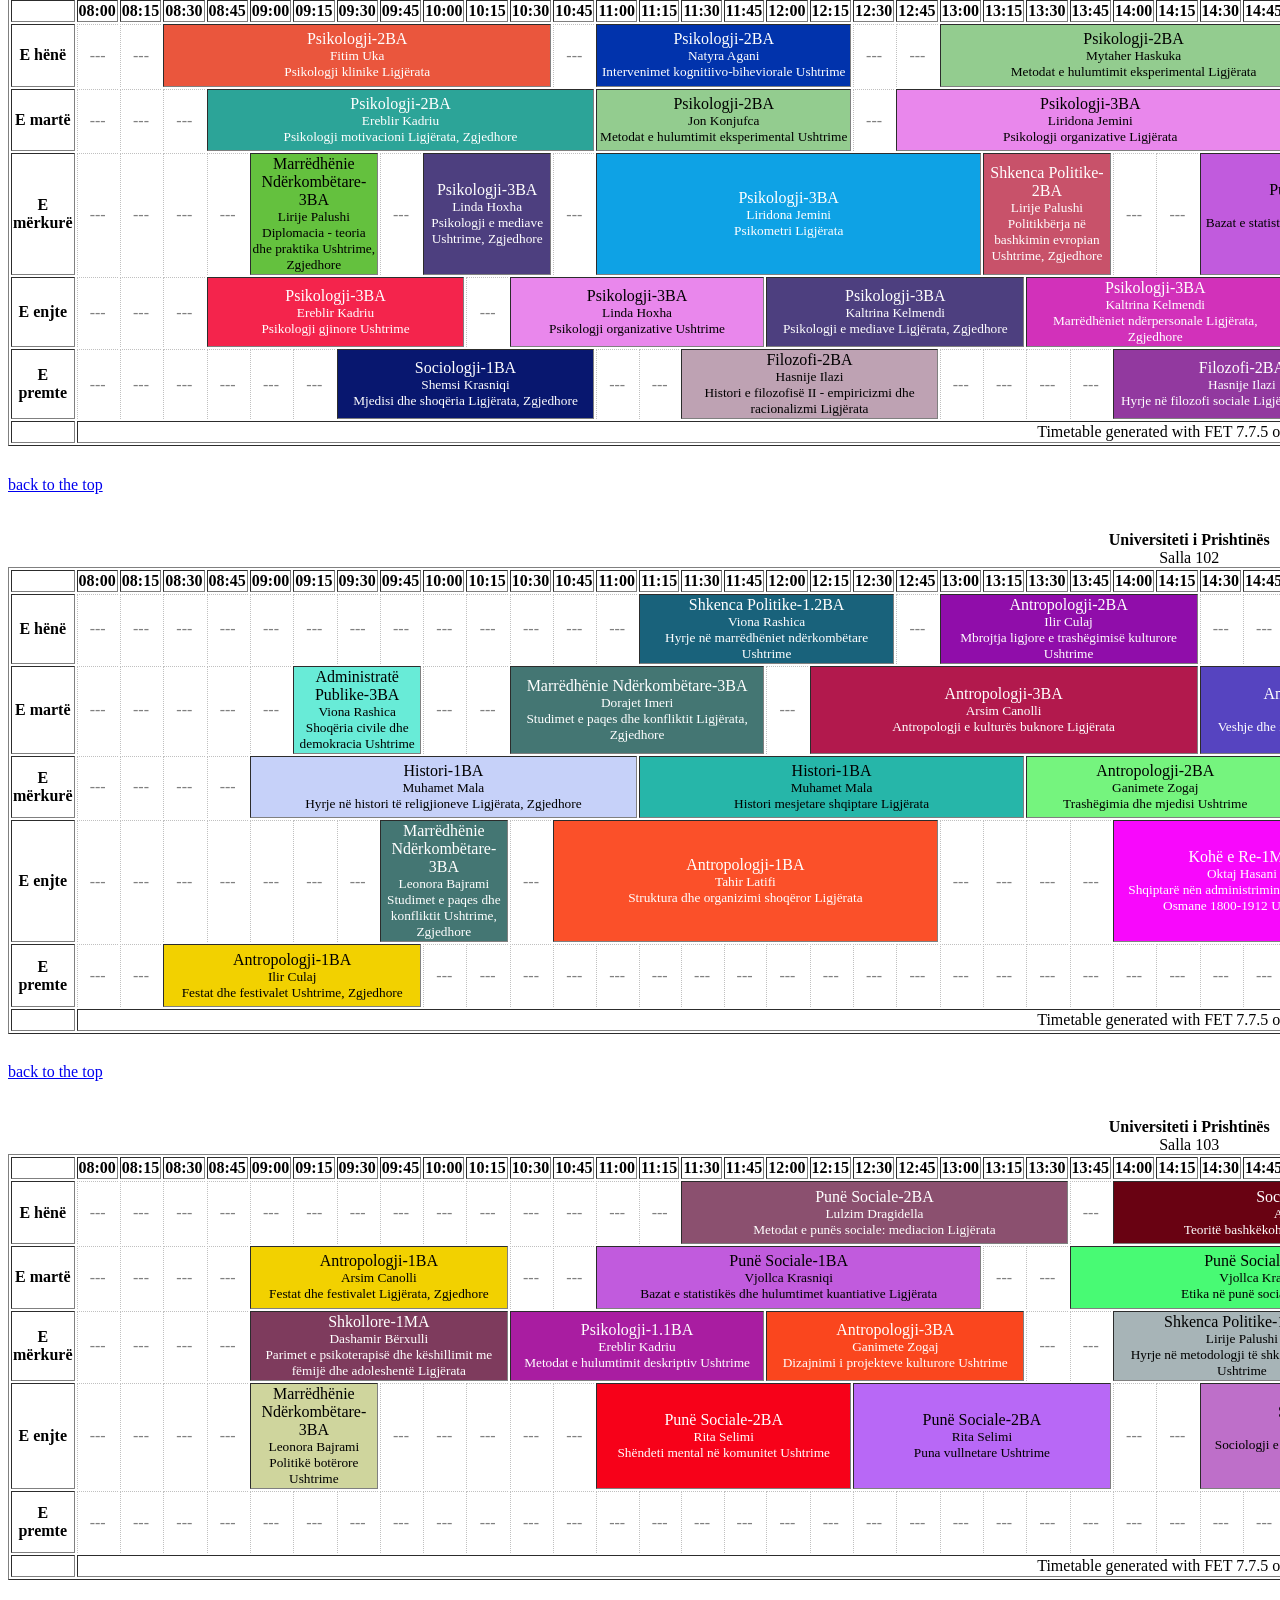
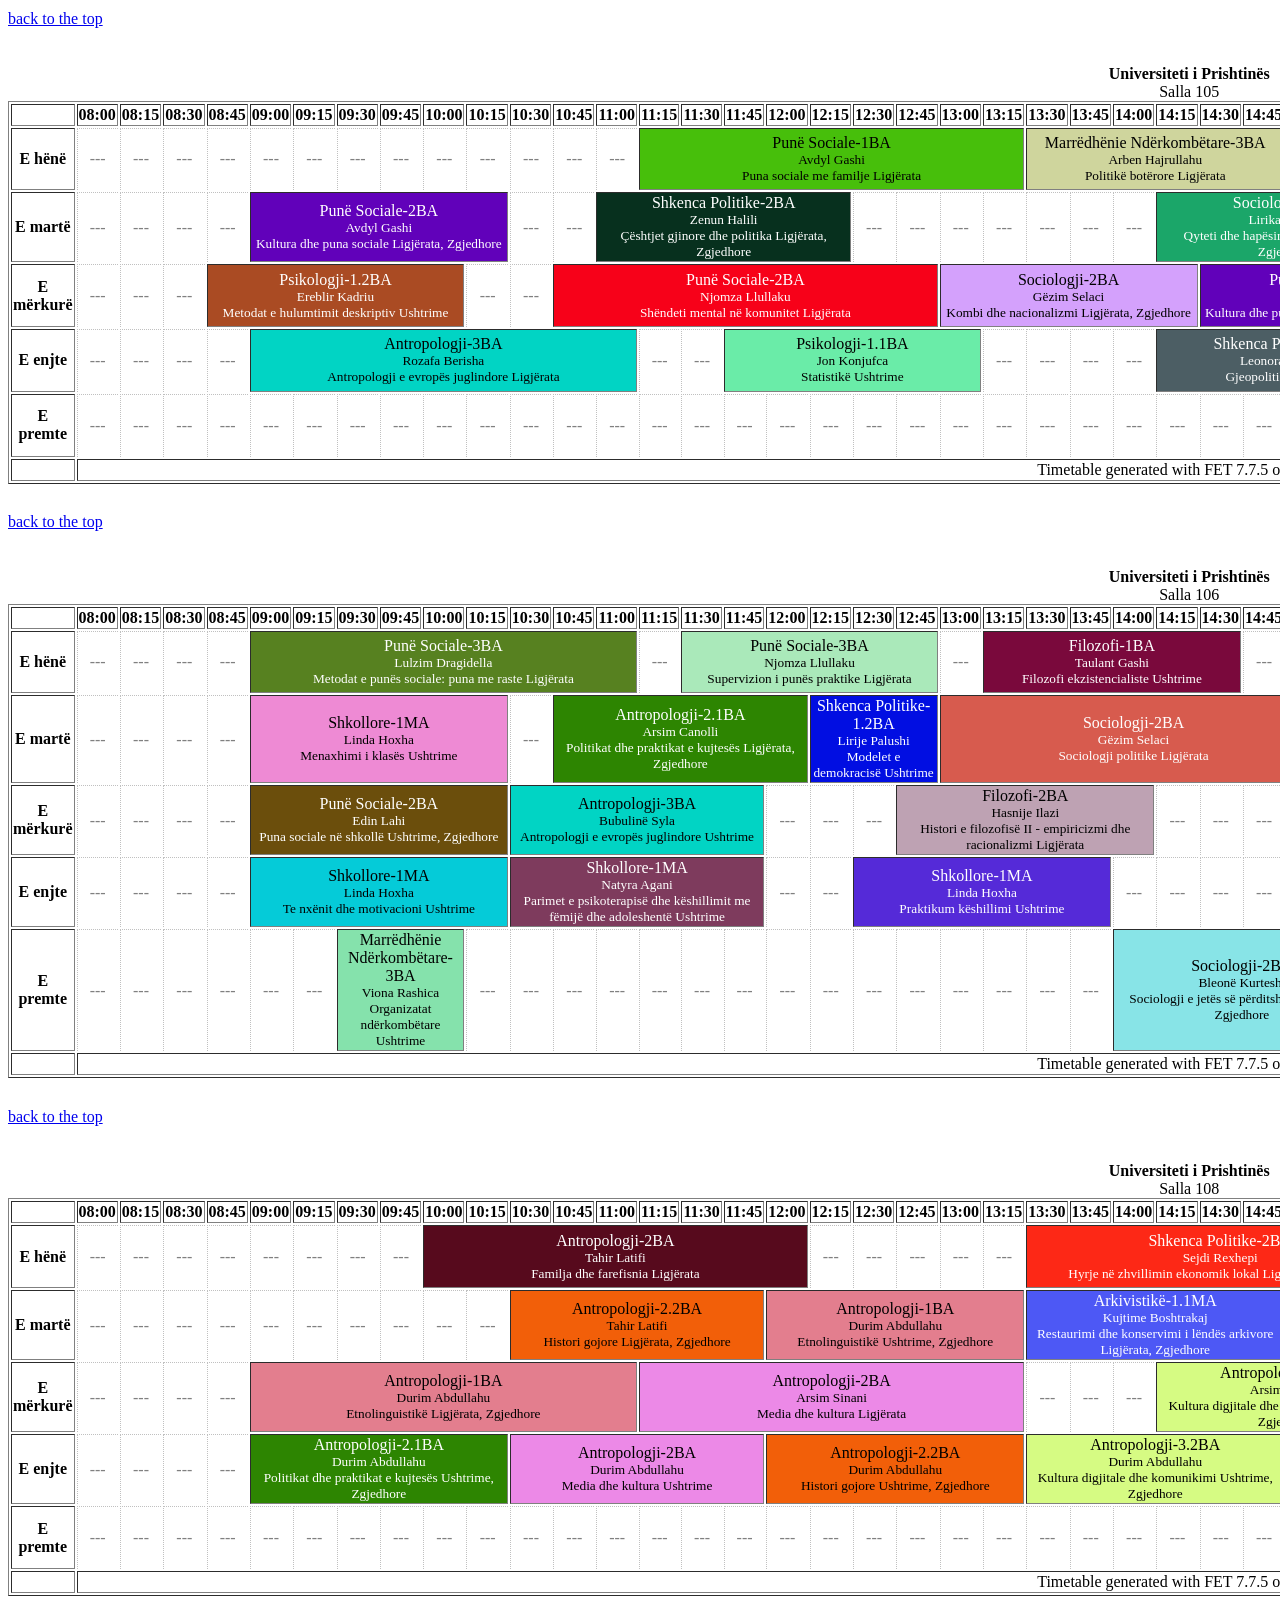
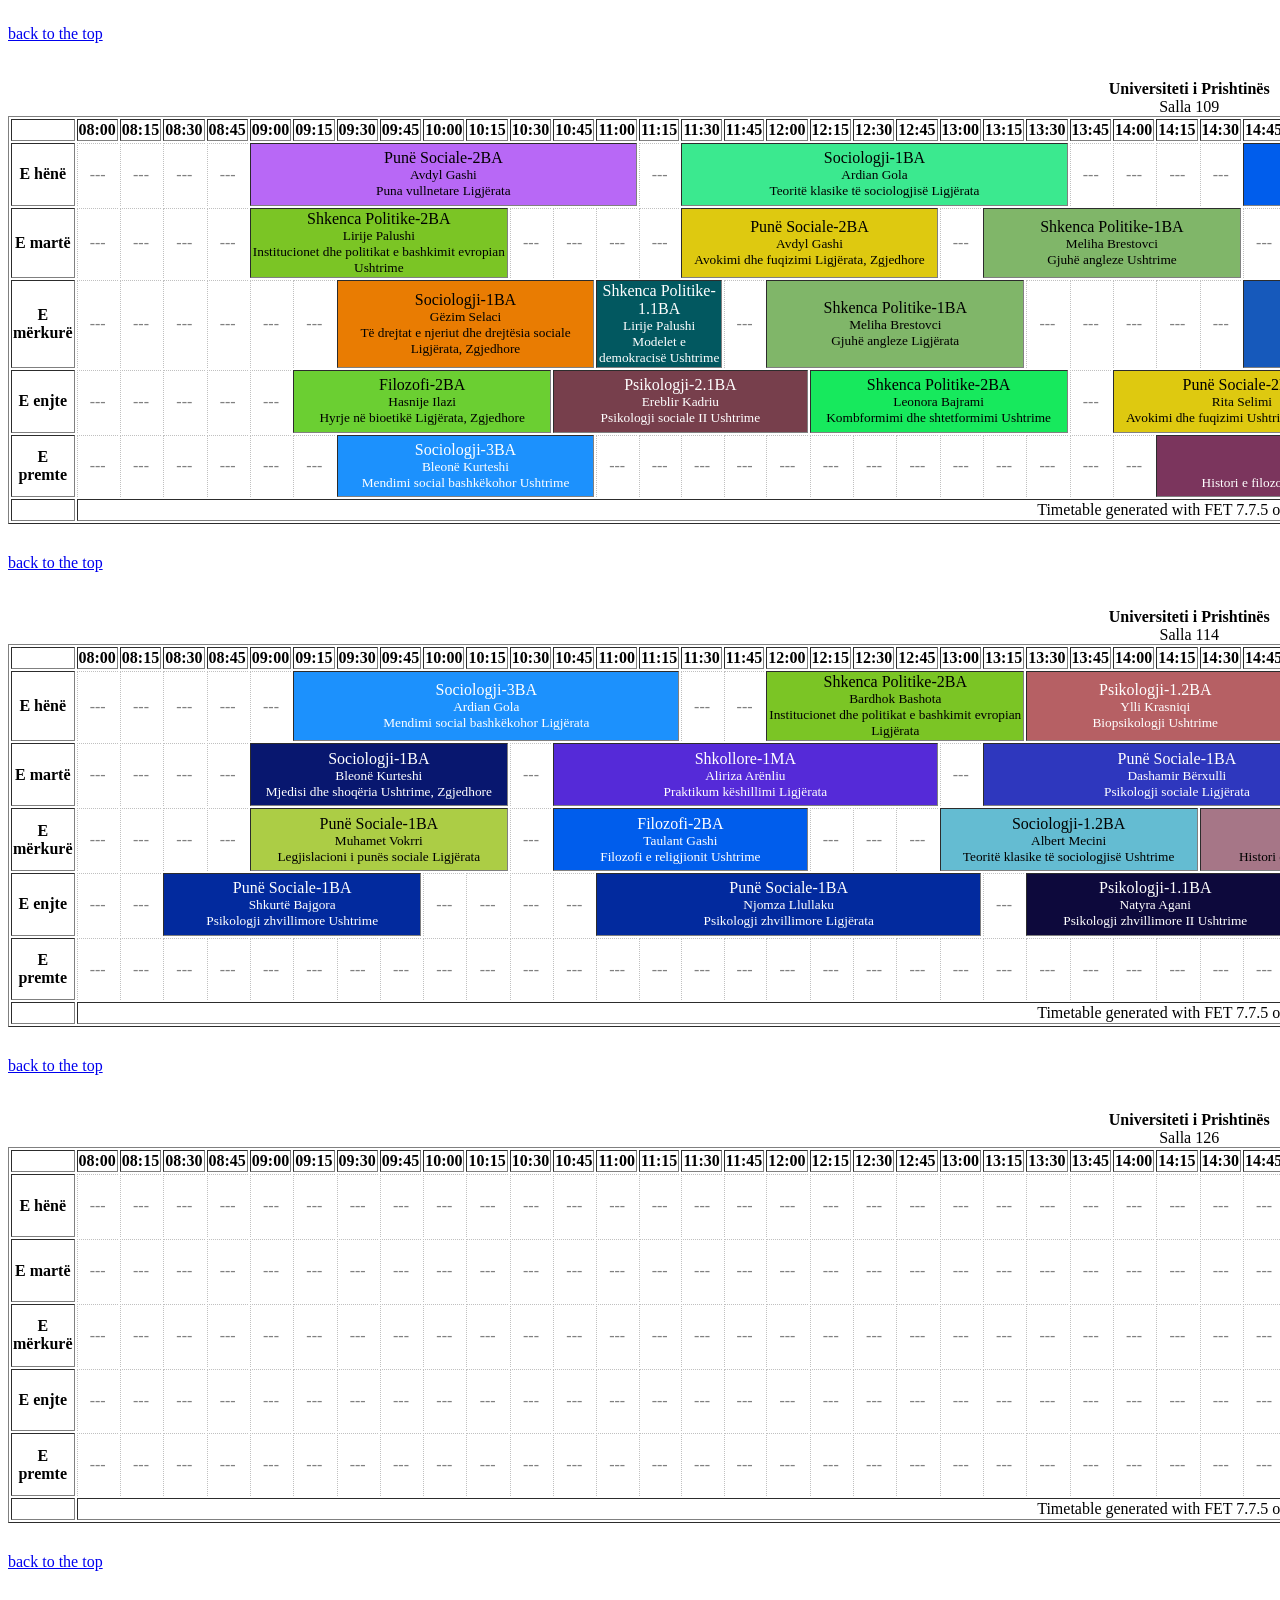
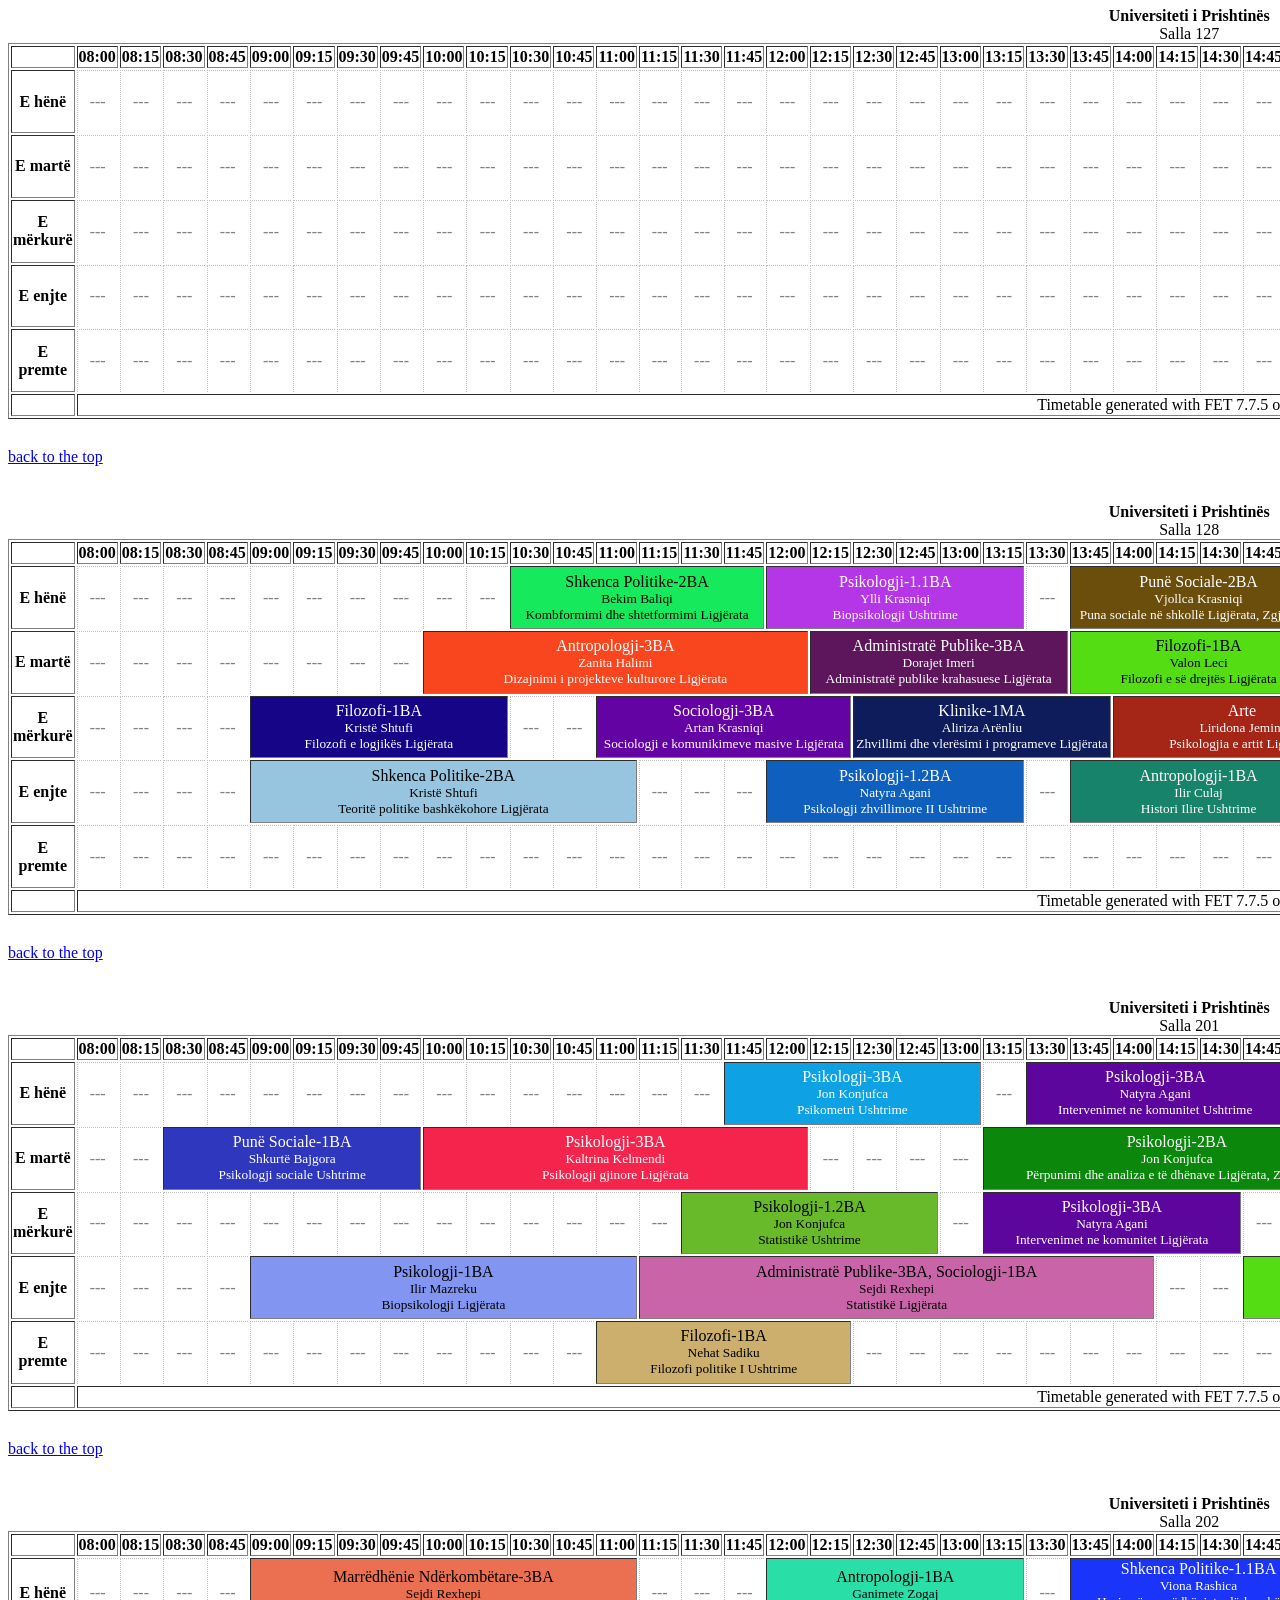
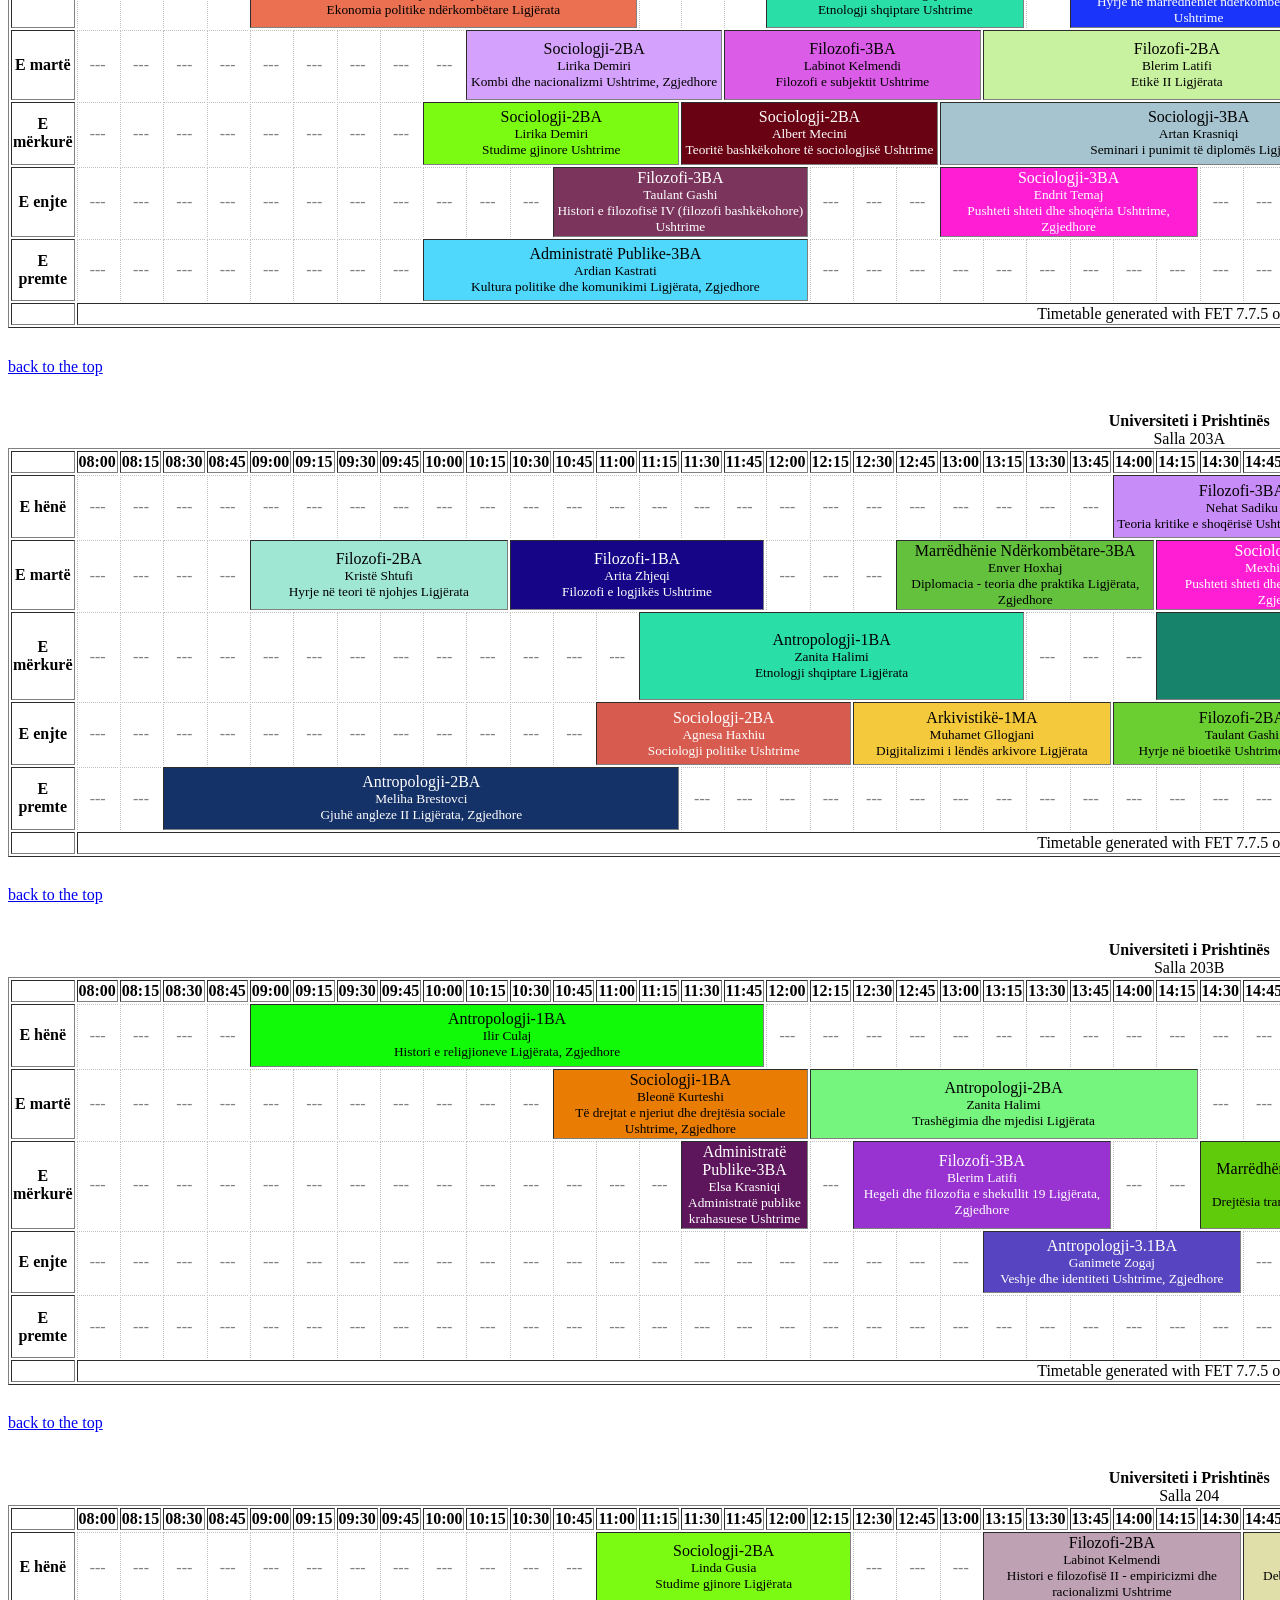
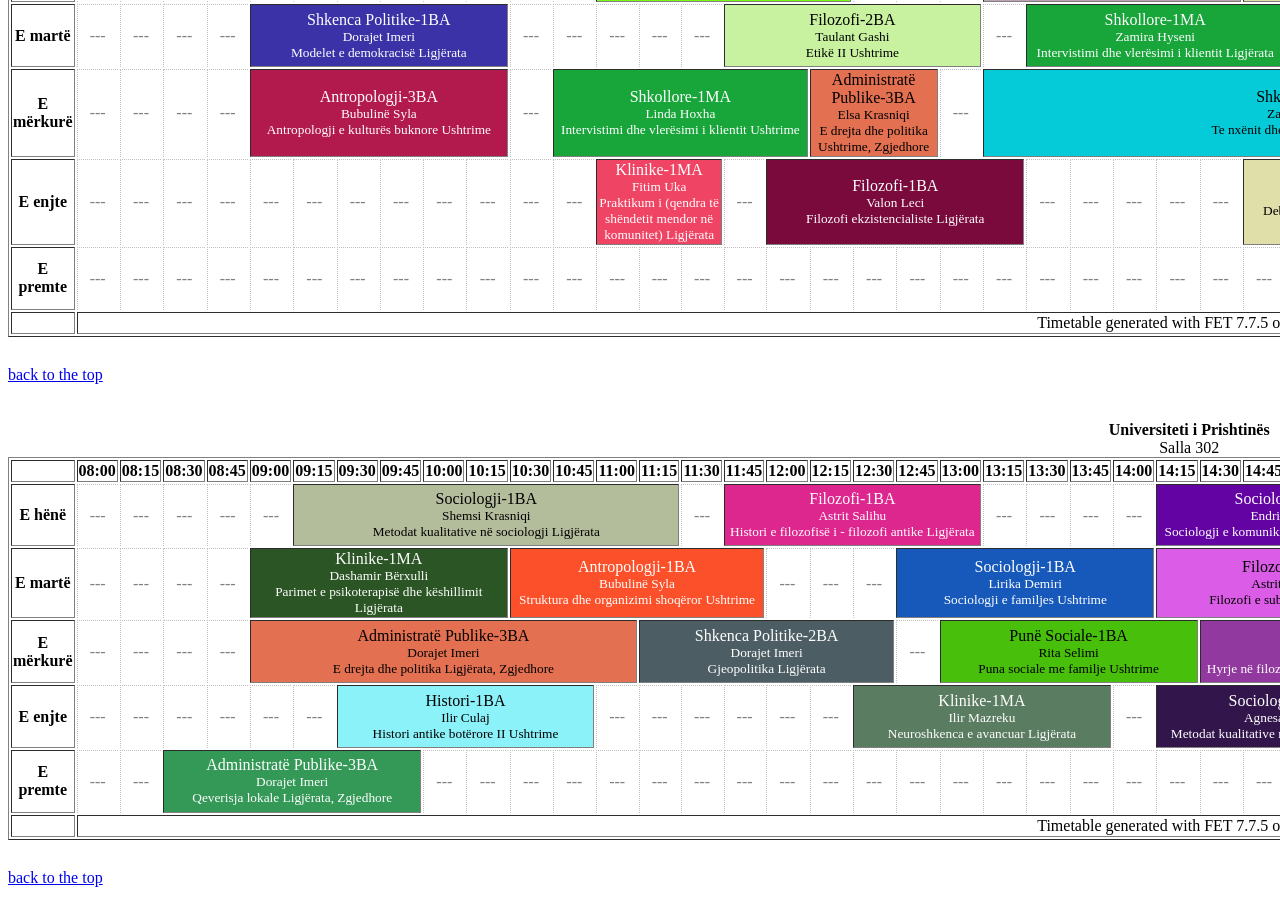
==== commit 992f1baf: "Add files via upload" ====
--- a/summer-fin_rooms_days_vertical.html
+++ b/summer-fin_rooms_days_vertical.html
@@ -39,8 +39,8 @@
       <li><a href="#table_16">Salla 128</a></li>
       <li><a href="#table_17">Salla 201</a></li>
       <li><a href="#table_18">Salla 202</a></li>
-      <li><a href="#table_19">Salla 203a</a></li>
-      <li><a href="#table_20">Salla 203b</a></li>
+      <li><a href="#table_19">Salla 203A</a></li>
+      <li><a href="#table_20">Salla 203B</a></li>
       <li><a href="#table_21">Salla 204</a></li>
       <li><a href="#table_22">Salla 302</a></li>
     </ul>
@@ -240,7 +240,7 @@
           <!-- span -->
           <!-- span -->
           <td class="empty"><span class="empty">---</span></td>
-          <td colspan="9" class="c_194"><div class="studentsset line1">Arkivistikë-1MA</div><div class="teacher line2">Nuri Bexheti</div><div class="line3"><span class="subject">Rregullimi i lëndës arkivore specifike</span><span class="activitytag"> Ligjërata, Zgjedhore</span></div></td>
+          <td colspan="9" class="c_194"><div class="studentsset line1">Arkivistikë-1.2MA</div><div class="teacher line2">Nuri Bexheti</div><div class="line3"><span class="subject">Rregullimi i lëndës arkivore specifike</span><span class="activitytag"> Ligjërata, Zgjedhore</span></div></td>
           <!-- span -->
           <!-- span -->
           <!-- span -->
@@ -386,7 +386,7 @@
           <td class="empty"><span class="empty">---</span></td>
           <td class="empty"><span class="empty">---</span></td>
         </tr>
-        <tr class="foot"><td></td><td colspan="53">Timetable generated with FET 7.7.5 on 3/11/26 3:28 PM</td></tr>
+        <tr class="foot"><td></td><td colspan="53">Timetable generated with FET 7.7.5 on 3/12/26 10:57 PM</td></tr>
       </tbody>
     </table>
     <p class="back"><a href="#top">back to the top</a></p>
@@ -731,7 +731,7 @@
           <td class="empty"><span class="empty">---</span></td>
           <td class="empty"><span class="empty">---</span></td>
         </tr>
-        <tr class="foot"><td></td><td colspan="53">Timetable generated with FET 7.7.5 on 3/11/26 3:28 PM</td></tr>
+        <tr class="foot"><td></td><td colspan="53">Timetable generated with FET 7.7.5 on 3/12/26 10:57 PM</td></tr>
       </tbody>
     </table>
     <p class="back"><a href="#top">back to the top</a></p>
@@ -1076,7 +1076,7 @@
           <td class="empty"><span class="empty">---</span></td>
           <td class="empty"><span class="empty">---</span></td>
         </tr>
-        <tr class="foot"><td></td><td colspan="53">Timetable generated with FET 7.7.5 on 3/11/26 3:28 PM</td></tr>
+        <tr class="foot"><td></td><td colspan="53">Timetable generated with FET 7.7.5 on 3/12/26 10:57 PM</td></tr>
       </tbody>
     </table>
     <p class="back"><a href="#top">back to the top</a></p>
@@ -1293,7 +1293,7 @@
           <!-- span -->
           <!-- span -->
           <!-- span -->
-          <td colspan="6" class="c_194"><div class="studentsset line1">Arkivistikë-1MA</div><div class="teacher line2">Nardi Gjata</div><div class="line3"><span class="subject">Rregullimi i lëndës arkivore specifike</span><span class="activitytag"> Ushtrime, Zgjedhore</span></div></td>
+          <td colspan="6" class="c_194"><div class="studentsset line1">Arkivistikë-1.2MA</div><div class="teacher line2">Nardi Gjata</div><div class="line3"><span class="subject">Rregullimi i lëndës arkivore specifike</span><span class="activitytag"> Ushtrime, Zgjedhore</span></div></td>
           <!-- span -->
           <!-- span -->
           <!-- span -->
@@ -1421,7 +1421,7 @@
           <td class="empty"><span class="empty">---</span></td>
           <td class="empty"><span class="empty">---</span></td>
         </tr>
-        <tr class="foot"><td></td><td colspan="53">Timetable generated with FET 7.7.5 on 3/11/26 3:28 PM</td></tr>
+        <tr class="foot"><td></td><td colspan="53">Timetable generated with FET 7.7.5 on 3/12/26 10:57 PM</td></tr>
       </tbody>
     </table>
     <p class="back"><a href="#top">back to the top</a></p>
@@ -1509,28 +1509,28 @@
           <!-- span -->
           <!-- span -->
           <td class="empty"><span class="empty">---</span></td>
-          <td colspan="6" class="c_189"><div class="studentsset line1">Arkivistikë-1MA</div><div class="teacher line2">Muhamet Gllogjani</div><div class="line3"><span class="subject">Digjitalizimi i lëndës arkivore</span><span class="activitytag"> Ligjërata</span></div></td>
-          <!-- span -->
-          <!-- span -->
-          <!-- span -->
-          <!-- span -->
-          <!-- span -->
-          <td class="empty"><span class="empty">---</span></td>
-          <td class="empty"><span class="empty">---</span></td>
-          <td class="empty"><span class="empty">---</span></td>
-          <td class="empty"><span class="empty">---</span></td>
-          <td class="empty"><span class="empty">---</span></td>
-          <td class="empty"><span class="empty">---</span></td>
-          <td class="empty"><span class="empty">---</span></td>
-          <td colspan="9" class="c_193"><div class="studentsset line1">Arkivistikë-1MA</div><div class="teacher line2">Gentrit Smakaj</div><div class="line3"><span class="subject">Restaurimi dhe konservimi i lëndës arkivore</span><span class="activitytag"> Ushtrime, Zgjedhore</span></div></td>
-          <!-- span -->
-          <!-- span -->
-          <!-- span -->
-          <!-- span -->
-          <!-- span -->
-          <!-- span -->
-          <!-- span -->
-          <!-- span -->
+          <td class="empty"><span class="empty">---</span></td>
+          <td class="empty"><span class="empty">---</span></td>
+          <td class="empty"><span class="empty">---</span></td>
+          <td class="empty"><span class="empty">---</span></td>
+          <td class="empty"><span class="empty">---</span></td>
+          <td class="empty"><span class="empty">---</span></td>
+          <td class="empty"><span class="empty">---</span></td>
+          <td class="empty"><span class="empty">---</span></td>
+          <td class="empty"><span class="empty">---</span></td>
+          <td class="empty"><span class="empty">---</span></td>
+          <td class="empty"><span class="empty">---</span></td>
+          <td class="empty"><span class="empty">---</span></td>
+          <td class="empty"><span class="empty">---</span></td>
+          <td class="empty"><span class="empty">---</span></td>
+          <td class="empty"><span class="empty">---</span></td>
+          <td class="empty"><span class="empty">---</span></td>
+          <td class="empty"><span class="empty">---</span></td>
+          <td class="empty"><span class="empty">---</span></td>
+          <td class="empty"><span class="empty">---</span></td>
+          <td class="empty"><span class="empty">---</span></td>
+          <td class="empty"><span class="empty">---</span></td>
+          <td class="empty"><span class="empty">---</span></td>
           <td class="empty"><span class="empty">---</span></td>
           <td class="empty"><span class="empty">---</span></td>
           <td class="empty"><span class="empty">---</span></td>
@@ -1629,24 +1629,24 @@
           <!-- span -->
           <!-- span -->
           <!-- span -->
-          <td colspan="6" class="c_228"><div class="studentsset line1">Histori-2BA</div><div class="teacher line2">Oktaj Hasani</div><div class="line3"><span class="subject">Histori e diplomacisë II</span><span class="activitytag"> Ushtrime</span></div></td>
-          <!-- span -->
-          <!-- span -->
-          <!-- span -->
-          <!-- span -->
-          <!-- span -->
-          <td class="empty"><span class="empty">---</span></td>
-          <td class="empty"><span class="empty">---</span></td>
-          <td class="empty"><span class="empty">---</span></td>
-          <td class="empty"><span class="empty">---</span></td>
-          <td class="empty"><span class="empty">---</span></td>
-          <td class="empty"><span class="empty">---</span></td>
-          <td class="empty"><span class="empty">---</span></td>
-          <td class="empty"><span class="empty">---</span></td>
-          <td class="empty"><span class="empty">---</span></td>
-          <td class="empty"><span class="empty">---</span></td>
-          <td class="empty"><span class="empty">---</span></td>
-          <td class="empty"><span class="empty">---</span></td>
+          <td class="empty"><span class="empty">---</span></td>
+          <td class="empty"><span class="empty">---</span></td>
+          <td class="empty"><span class="empty">---</span></td>
+          <td class="empty"><span class="empty">---</span></td>
+          <td class="empty"><span class="empty">---</span></td>
+          <td class="empty"><span class="empty">---</span></td>
+          <td class="empty"><span class="empty">---</span></td>
+          <td class="empty"><span class="empty">---</span></td>
+          <td class="empty"><span class="empty">---</span></td>
+          <td colspan="9" class="c_193"><div class="studentsset line1">Arkivistikë-1.1MA</div><div class="teacher line2">Gentrit Smakaj</div><div class="line3"><span class="subject">Restaurimi dhe konservimi i lëndës arkivore</span><span class="activitytag"> Ushtrime, Zgjedhore</span></div></td>
+          <!-- span -->
+          <!-- span -->
+          <!-- span -->
+          <!-- span -->
+          <!-- span -->
+          <!-- span -->
+          <!-- span -->
+          <!-- span -->
           <td class="empty"><span class="empty">---</span></td>
           <td class="empty"><span class="empty">---</span></td>
           <td class="empty"><span class="empty">---</span></td>
@@ -1766,7 +1766,7 @@
           <td class="empty"><span class="empty">---</span></td>
           <td class="empty"><span class="empty">---</span></td>
         </tr>
-        <tr class="foot"><td></td><td colspan="53">Timetable generated with FET 7.7.5 on 3/11/26 3:28 PM</td></tr>
+        <tr class="foot"><td></td><td colspan="53">Timetable generated with FET 7.7.5 on 3/12/26 10:57 PM</td></tr>
       </tbody>
     </table>
     <p class="back"><a href="#top">back to the top</a></p>
@@ -2111,7 +2111,7 @@
           <td class="empty"><span class="empty">---</span></td>
           <td class="empty"><span class="empty">---</span></td>
         </tr>
-        <tr class="foot"><td></td><td colspan="53">Timetable generated with FET 7.7.5 on 3/11/26 3:28 PM</td></tr>
+        <tr class="foot"><td></td><td colspan="53">Timetable generated with FET 7.7.5 on 3/12/26 10:57 PM</td></tr>
       </tbody>
     </table>
     <p class="back"><a href="#top">back to the top</a></p>
@@ -2260,7 +2260,7 @@
           <!-- span -->
           <!-- span -->
           <!-- span -->
-          <td colspan="6" class="c_188"><div class="studentsset line1">Antropologji-3BA</div><div class="teacher line2">Arsim Canolli</div><div class="line3"><span class="subject">Veshje dhe identiteti </span><span class="activitytag"> Ligjërata, Zgjedhore</span></div></td>
+          <td colspan="6" class="c_188"><div class="studentsset line1">Antropologji-3.1BA</div><div class="teacher line2">Arsim Canolli</div><div class="line3"><span class="subject">Veshje dhe identiteti </span><span class="activitytag"> Ligjërata, Zgjedhore</span></div></td>
           <!-- span -->
           <!-- span -->
           <!-- span -->
@@ -2456,7 +2456,7 @@
           <td class="empty"><span class="empty">---</span></td>
           <td class="empty"><span class="empty">---</span></td>
         </tr>
-        <tr class="foot"><td></td><td colspan="53">Timetable generated with FET 7.7.5 on 3/11/26 3:28 PM</td></tr>
+        <tr class="foot"><td></td><td colspan="53">Timetable generated with FET 7.7.5 on 3/12/26 10:57 PM</td></tr>
       </tbody>
     </table>
     <p class="back"><a href="#top">back to the top</a></p>
@@ -2801,7 +2801,7 @@
           <td class="empty"><span class="empty">---</span></td>
           <td class="empty"><span class="empty">---</span></td>
         </tr>
-        <tr class="foot"><td></td><td colspan="53">Timetable generated with FET 7.7.5 on 3/11/26 3:28 PM</td></tr>
+        <tr class="foot"><td></td><td colspan="53">Timetable generated with FET 7.7.5 on 3/12/26 10:57 PM</td></tr>
       </tbody>
     </table>
     <p class="back"><a href="#top">back to the top</a></p>
@@ -3146,7 +3146,7 @@
           <td class="empty"><span class="empty">---</span></td>
           <td class="empty"><span class="empty">---</span></td>
         </tr>
-        <tr class="foot"><td></td><td colspan="53">Timetable generated with FET 7.7.5 on 3/11/26 3:28 PM</td></tr>
+        <tr class="foot"><td></td><td colspan="53">Timetable generated with FET 7.7.5 on 3/12/26 10:57 PM</td></tr>
       </tbody>
     </table>
     <p class="back"><a href="#top">back to the top</a></p>
@@ -3491,7 +3491,7 @@
           <td class="empty"><span class="empty">---</span></td>
           <td class="empty"><span class="empty">---</span></td>
         </tr>
-        <tr class="foot"><td></td><td colspan="53">Timetable generated with FET 7.7.5 on 3/11/26 3:28 PM</td></tr>
+        <tr class="foot"><td></td><td colspan="53">Timetable generated with FET 7.7.5 on 3/12/26 10:57 PM</td></tr>
       </tbody>
     </table>
     <p class="back"><a href="#top">back to the top</a></p>
@@ -3636,7 +3636,7 @@
           <!-- span -->
           <!-- span -->
           <!-- span -->
-          <td colspan="6" class="c_193"><div class="studentsset line1">Arkivistikë-1MA</div><div class="teacher line2">Kujtime Boshtrakaj</div><div class="line3"><span class="subject">Restaurimi dhe konservimi i lëndës arkivore</span><span class="activitytag"> Ligjërata, Zgjedhore</span></div></td>
+          <td colspan="6" class="c_193"><div class="studentsset line1">Arkivistikë-1.1MA</div><div class="teacher line2">Kujtime Boshtrakaj</div><div class="line3"><span class="subject">Restaurimi dhe konservimi i lëndës arkivore</span><span class="activitytag"> Ligjërata, Zgjedhore</span></div></td>
           <!-- span -->
           <!-- span -->
           <!-- span -->
@@ -3695,7 +3695,7 @@
           <td class="empty"><span class="empty">---</span></td>
           <td class="empty"><span class="empty">---</span></td>
           <td class="empty"><span class="empty">---</span></td>
-          <td colspan="6" class="c_187"><div class="studentsset line1">Antropologji-3BA</div><div class="teacher line2">Arsim Sinani</div><div class="line3"><span class="subject">Kultura digjitale dhe komunikimi </span><span class="activitytag"> Ligjërata, Zgjedhore</span></div></td>
+          <td colspan="6" class="c_187"><div class="studentsset line1">Antropologji-3.2BA</div><div class="teacher line2">Arsim Sinani</div><div class="line3"><span class="subject">Kultura digjitale dhe komunikimi </span><span class="activitytag"> Ligjërata, Zgjedhore</span></div></td>
           <!-- span -->
           <!-- span -->
           <!-- span -->
@@ -3748,7 +3748,7 @@
           <!-- span -->
           <!-- span -->
           <!-- span -->
-          <td colspan="6" class="c_187"><div class="studentsset line1">Antropologji-3BA</div><div class="teacher line2">Durim Abdullahu</div><div class="line3"><span class="subject">Kultura digjitale dhe komunikimi </span><span class="activitytag"> Ushtrime, Zgjedhore</span></div></td>
+          <td colspan="6" class="c_187"><div class="studentsset line1">Antropologji-3.2BA</div><div class="teacher line2">Durim Abdullahu</div><div class="line3"><span class="subject">Kultura digjitale dhe komunikimi </span><span class="activitytag"> Ushtrime, Zgjedhore</span></div></td>
           <!-- span -->
           <!-- span -->
           <!-- span -->
@@ -3836,7 +3836,7 @@
           <td class="empty"><span class="empty">---</span></td>
           <td class="empty"><span class="empty">---</span></td>
         </tr>
-        <tr class="foot"><td></td><td colspan="53">Timetable generated with FET 7.7.5 on 3/11/26 3:28 PM</td></tr>
+        <tr class="foot"><td></td><td colspan="53">Timetable generated with FET 7.7.5 on 3/12/26 10:57 PM</td></tr>
       </tbody>
     </table>
     <p class="back"><a href="#top">back to the top</a></p>
@@ -4181,7 +4181,7 @@
           <td class="empty"><span class="empty">---</span></td>
           <td class="empty"><span class="empty">---</span></td>
         </tr>
-        <tr class="foot"><td></td><td colspan="53">Timetable generated with FET 7.7.5 on 3/11/26 3:28 PM</td></tr>
+        <tr class="foot"><td></td><td colspan="53">Timetable generated with FET 7.7.5 on 3/12/26 10:57 PM</td></tr>
       </tbody>
     </table>
     <p class="back"><a href="#top">back to the top</a></p>
@@ -4386,12 +4386,12 @@
           <!-- span -->
           <!-- span -->
           <!-- span -->
-          <td class="empty"><span class="empty">---</span></td>
-          <td class="empty"><span class="empty">---</span></td>
-          <td class="empty"><span class="empty">---</span></td>
-          <td class="empty"><span class="empty">---</span></td>
-          <td class="empty"><span class="empty">---</span></td>
-          <td class="empty"><span class="empty">---</span></td>
+          <td colspan="6" class="c_228"><div class="studentsset line1">Histori-2BA</div><div class="teacher line2">Oktaj Hasani</div><div class="line3"><span class="subject">Histori e diplomacisë II</span><span class="activitytag"> Ushtrime</span></div></td>
+          <!-- span -->
+          <!-- span -->
+          <!-- span -->
+          <!-- span -->
+          <!-- span -->
           <td class="empty"><span class="empty">---</span></td>
           <td class="empty"><span class="empty">---</span></td>
           <td colspan="6" class="c_203"><div class="studentsset line1">Filozofi-1MA</div><div class="teacher line2">Gëzim Selaci</div><div class="line3"><span class="subject">Pushteti shteti dhe shoqëria</span><span class="activitytag"> Ligjërata</span></div></td>
@@ -4526,7 +4526,7 @@
           <td class="empty"><span class="empty">---</span></td>
           <td class="empty"><span class="empty">---</span></td>
         </tr>
-        <tr class="foot"><td></td><td colspan="53">Timetable generated with FET 7.7.5 on 3/11/26 3:28 PM</td></tr>
+        <tr class="foot"><td></td><td colspan="53">Timetable generated with FET 7.7.5 on 3/12/26 10:57 PM</td></tr>
       </tbody>
     </table>
     <p class="back"><a href="#top">back to the top</a></p>
@@ -4871,7 +4871,7 @@
           <td class="empty"><span class="empty">---</span></td>
           <td class="empty"><span class="empty">---</span></td>
         </tr>
-        <tr class="foot"><td></td><td colspan="53">Timetable generated with FET 7.7.5 on 3/11/26 3:28 PM</td></tr>
+        <tr class="foot"><td></td><td colspan="53">Timetable generated with FET 7.7.5 on 3/12/26 10:57 PM</td></tr>
       </tbody>
     </table>
     <p class="back"><a href="#top">back to the top</a></p>
@@ -5216,7 +5216,7 @@
           <td class="empty"><span class="empty">---</span></td>
           <td class="empty"><span class="empty">---</span></td>
         </tr>
-        <tr class="foot"><td></td><td colspan="53">Timetable generated with FET 7.7.5 on 3/11/26 3:28 PM</td></tr>
+        <tr class="foot"><td></td><td colspan="53">Timetable generated with FET 7.7.5 on 3/12/26 10:57 PM</td></tr>
       </tbody>
     </table>
     <p class="back"><a href="#top">back to the top</a></p>
@@ -5561,7 +5561,7 @@
           <td class="empty"><span class="empty">---</span></td>
           <td class="empty"><span class="empty">---</span></td>
         </tr>
-        <tr class="foot"><td></td><td colspan="53">Timetable generated with FET 7.7.5 on 3/11/26 3:28 PM</td></tr>
+        <tr class="foot"><td></td><td colspan="53">Timetable generated with FET 7.7.5 on 3/12/26 10:57 PM</td></tr>
       </tbody>
     </table>
     <p class="back"><a href="#top">back to the top</a></p>
@@ -5906,7 +5906,7 @@
           <td class="empty"><span class="empty">---</span></td>
           <td class="empty"><span class="empty">---</span></td>
         </tr>
-        <tr class="foot"><td></td><td colspan="53">Timetable generated with FET 7.7.5 on 3/11/26 3:28 PM</td></tr>
+        <tr class="foot"><td></td><td colspan="53">Timetable generated with FET 7.7.5 on 3/12/26 10:57 PM</td></tr>
       </tbody>
     </table>
     <p class="back"><a href="#top">back to the top</a></p>
@@ -6251,12 +6251,12 @@
           <td class="empty"><span class="empty">---</span></td>
           <td class="empty"><span class="empty">---</span></td>
         </tr>
-        <tr class="foot"><td></td><td colspan="53">Timetable generated with FET 7.7.5 on 3/11/26 3:28 PM</td></tr>
+        <tr class="foot"><td></td><td colspan="53">Timetable generated with FET 7.7.5 on 3/12/26 10:57 PM</td></tr>
       </tbody>
     </table>
     <p class="back"><a href="#top">back to the top</a></p>
     <table id="table_19" border="1" class="odd_table">
-      <caption><span class="institution">Universiteti i Prishtinës</span><br /><span class="name">Salla 203a</span></caption>
+      <caption><span class="institution">Universiteti i Prishtinës</span><br /><span class="name">Salla 203A</span></caption>
       <thead>
         <tr>
           <td></td>
@@ -6504,12 +6504,12 @@
           <!-- span -->
           <!-- span -->
           <!-- span -->
-          <td class="empty"><span class="empty">---</span></td>
-          <td class="empty"><span class="empty">---</span></td>
-          <td class="empty"><span class="empty">---</span></td>
-          <td class="empty"><span class="empty">---</span></td>
-          <td class="empty"><span class="empty">---</span></td>
-          <td class="empty"><span class="empty">---</span></td>
+          <td colspan="6" class="c_189"><div class="studentsset line1">Arkivistikë-1MA</div><div class="teacher line2">Muhamet Gllogjani</div><div class="line3"><span class="subject">Digjitalizimi i lëndës arkivore</span><span class="activitytag"> Ligjërata</span></div></td>
+          <!-- span -->
+          <!-- span -->
+          <!-- span -->
+          <!-- span -->
+          <!-- span -->
           <td colspan="6" class="c_210"><div class="studentsset line1">Filozofi-2BA</div><div class="teacher line2">Taulant Gashi</div><div class="line3"><span class="subject">Hyrje në bioetikë</span><span class="activitytag"> Ushtrime, Zgjedhore</span></div></td>
           <!-- span -->
           <!-- span -->
@@ -6596,12 +6596,12 @@
           <td class="empty"><span class="empty">---</span></td>
           <td class="empty"><span class="empty">---</span></td>
         </tr>
-        <tr class="foot"><td></td><td colspan="53">Timetable generated with FET 7.7.5 on 3/11/26 3:28 PM</td></tr>
+        <tr class="foot"><td></td><td colspan="53">Timetable generated with FET 7.7.5 on 3/12/26 10:57 PM</td></tr>
       </tbody>
     </table>
     <p class="back"><a href="#top">back to the top</a></p>
     <table id="table_20" border="1" class="even_table">
-      <caption><span class="institution">Universiteti i Prishtinës</span><br /><span class="name">Salla 203b</span></caption>
+      <caption><span class="institution">Universiteti i Prishtinës</span><br /><span class="name">Salla 203B</span></caption>
       <thead>
         <tr>
           <td></td>
@@ -6685,12 +6685,12 @@
           <td class="empty"><span class="empty">---</span></td>
           <td class="empty"><span class="empty">---</span></td>
           <td class="empty"><span class="empty">---</span></td>
-          <td colspan="6" class="c_188"><div class="studentsset line1">Antropologji-3BA</div><div class="teacher line2">Ganimete Zogaj</div><div class="line3"><span class="subject">Veshje dhe identiteti </span><span class="activitytag"> Ushtrime, Zgjedhore</span></div></td>
-          <!-- span -->
-          <!-- span -->
-          <!-- span -->
-          <!-- span -->
-          <!-- span -->
+          <td class="empty"><span class="empty">---</span></td>
+          <td class="empty"><span class="empty">---</span></td>
+          <td class="empty"><span class="empty">---</span></td>
+          <td class="empty"><span class="empty">---</span></td>
+          <td class="empty"><span class="empty">---</span></td>
+          <td class="empty"><span class="empty">---</span></td>
           <td class="empty"><span class="empty">---</span></td>
           <td class="empty"><span class="empty">---</span></td>
           <td class="empty"><span class="empty">---</span></td>
@@ -6852,12 +6852,12 @@
           <td class="empty"><span class="empty">---</span></td>
           <td class="empty"><span class="empty">---</span></td>
           <td class="empty"><span class="empty">---</span></td>
-          <td class="empty"><span class="empty">---</span></td>
-          <td class="empty"><span class="empty">---</span></td>
-          <td class="empty"><span class="empty">---</span></td>
-          <td class="empty"><span class="empty">---</span></td>
-          <td class="empty"><span class="empty">---</span></td>
-          <td class="empty"><span class="empty">---</span></td>
+          <td colspan="6" class="c_188"><div class="studentsset line1">Antropologji-3.1BA</div><div class="teacher line2">Ganimete Zogaj</div><div class="line3"><span class="subject">Veshje dhe identiteti </span><span class="activitytag"> Ushtrime, Zgjedhore</span></div></td>
+          <!-- span -->
+          <!-- span -->
+          <!-- span -->
+          <!-- span -->
+          <!-- span -->
           <td class="empty"><span class="empty">---</span></td>
           <td class="empty"><span class="empty">---</span></td>
           <td class="empty"><span class="empty">---</span></td>
@@ -6941,7 +6941,7 @@
           <td class="empty"><span class="empty">---</span></td>
           <td class="empty"><span class="empty">---</span></td>
         </tr>
-        <tr class="foot"><td></td><td colspan="53">Timetable generated with FET 7.7.5 on 3/11/26 3:28 PM</td></tr>
+        <tr class="foot"><td></td><td colspan="53">Timetable generated with FET 7.7.5 on 3/12/26 10:57 PM</td></tr>
       </tbody>
     </table>
     <p class="back"><a href="#top">back to the top</a></p>
@@ -7286,7 +7286,7 @@
           <td class="empty"><span class="empty">---</span></td>
           <td class="empty"><span class="empty">---</span></td>
         </tr>
-        <tr class="foot"><td></td><td colspan="53">Timetable generated with FET 7.7.5 on 3/11/26 3:28 PM</td></tr>
+        <tr class="foot"><td></td><td colspan="53">Timetable generated with FET 7.7.5 on 3/12/26 10:57 PM</td></tr>
       </tbody>
     </table>
     <p class="back"><a href="#top">back to the top</a></p>
@@ -7631,7 +7631,7 @@
           <td class="empty"><span class="empty">---</span></td>
           <td class="empty"><span class="empty">---</span></td>
         </tr>
-        <tr class="foot"><td></td><td colspan="53">Timetable generated with FET 7.7.5 on 3/11/26 3:28 PM</td></tr>
+        <tr class="foot"><td></td><td colspan="53">Timetable generated with FET 7.7.5 on 3/12/26 10:57 PM</td></tr>
       </tbody>
     </table>
     <p class="back"><a href="#top">back to the top</a></p>
--- a/summer-fin_stylesheet.css
+++ b/summer-fin_stylesheet.css
@@ -1,7 +1,7 @@
 ﻿@charset "UTF-8";
 
 /* CSS Style sheet of summer-fin.fet
-   Style sheet generated with FET 7.7.5 on 3/11/26 3:28 PM */
+   Style sheet generated with FET 7.7.5 on 3/12/26 10:57 PM */
 
 /* To do a page-break only after every second timetable, delete "page-break-before: always;" in "table.even_table". */
 /* Delete "page-break-before: always;" in "table.even_table" and in "table.odd_table" to skip page-breaks. */
@@ -1020,12 +1020,12 @@
 }
 
 td.c_187 { /* Activity id: 37 (subject+students) */
- background-color: rgb(150, 126, 119);
+ background-color: rgb(214, 251, 131);
  color: black;
 }
 
 td.c_188 { /* Activity id: 38 (subject+students) */
- background-color: rgb(33, 141, 188);
+ background-color: rgb(86, 68, 192);
  color: white;
 }
 
@@ -1050,12 +1050,12 @@
 }
 
 td.c_193 { /* Activity id: 48 (subject+students) */
- background-color: rgb(246, 48, 215);
+ background-color: rgb(77, 88, 245);
  color: white;
 }
 
 td.c_194 { /* Activity id: 49 (subject+students) */
- background-color: rgb(129, 72, 123);
+ background-color: rgb(247, 75, 0);
  color: white;
 }
 
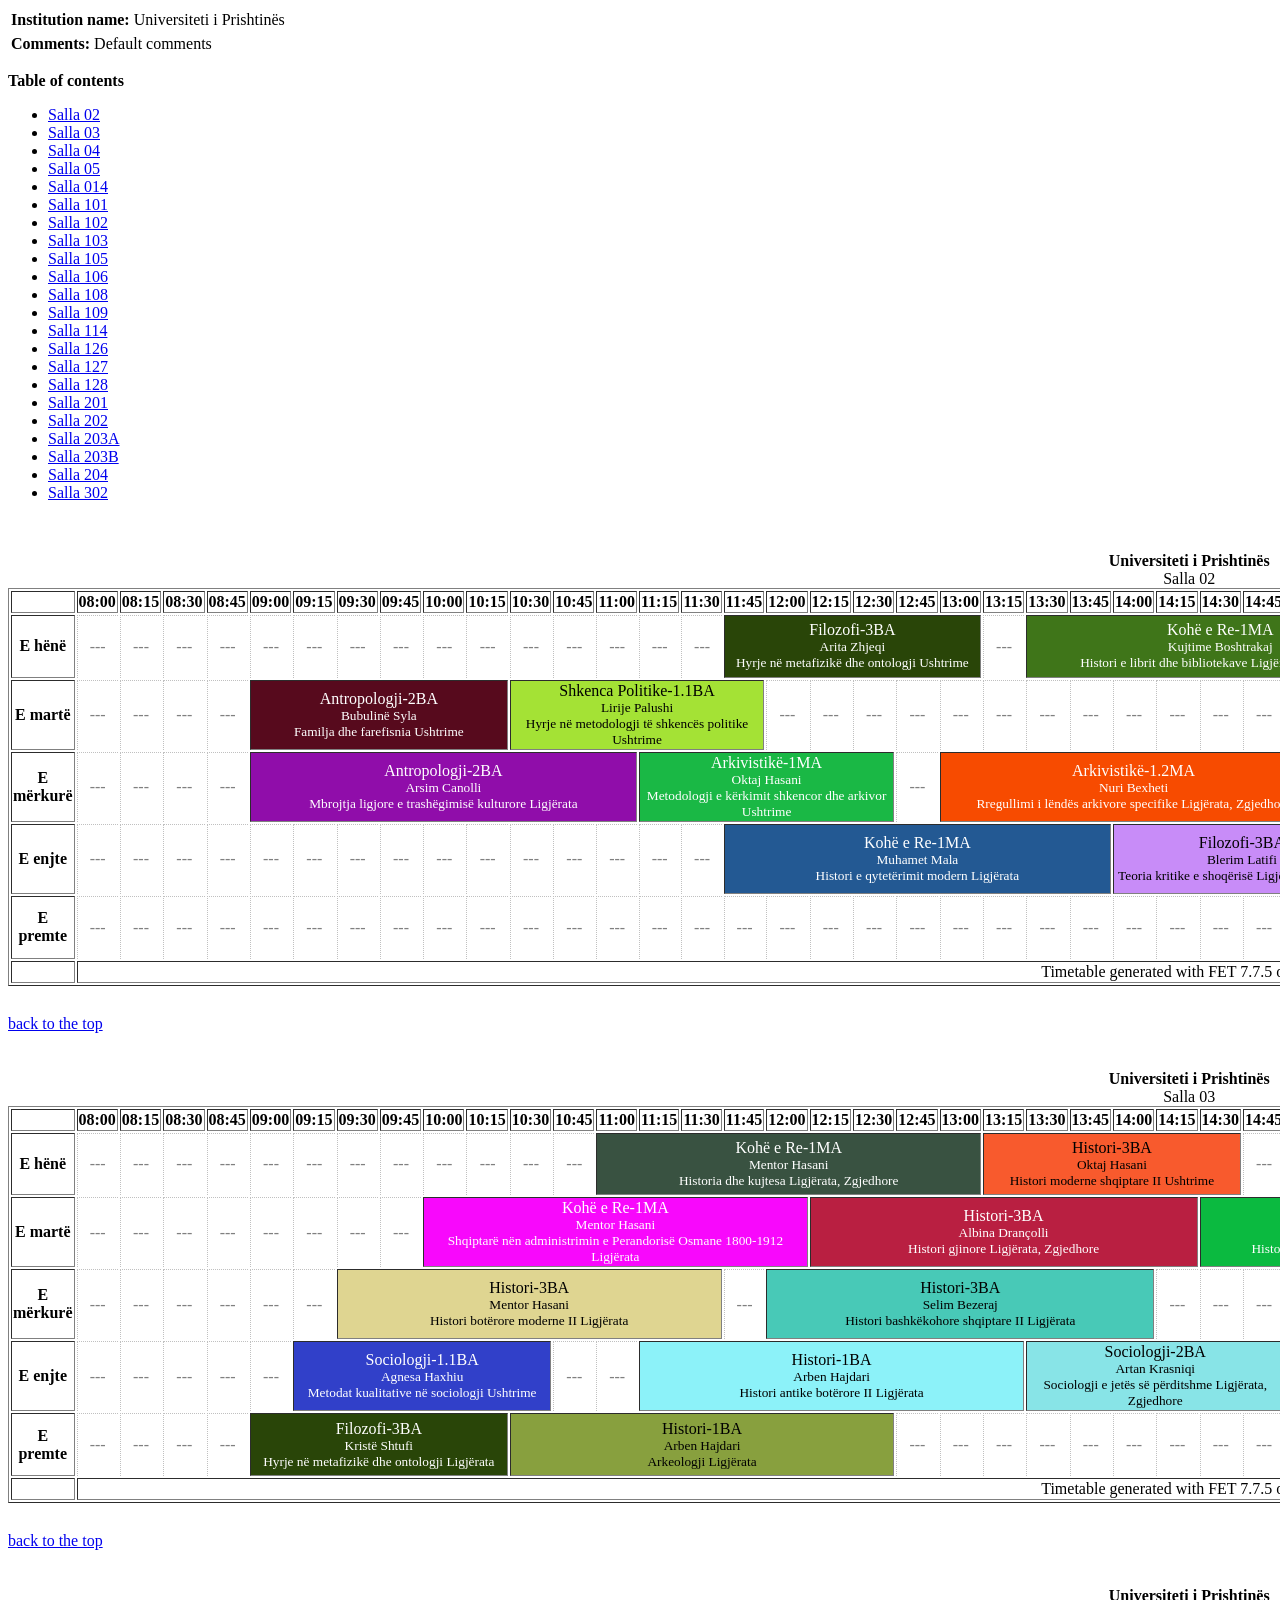
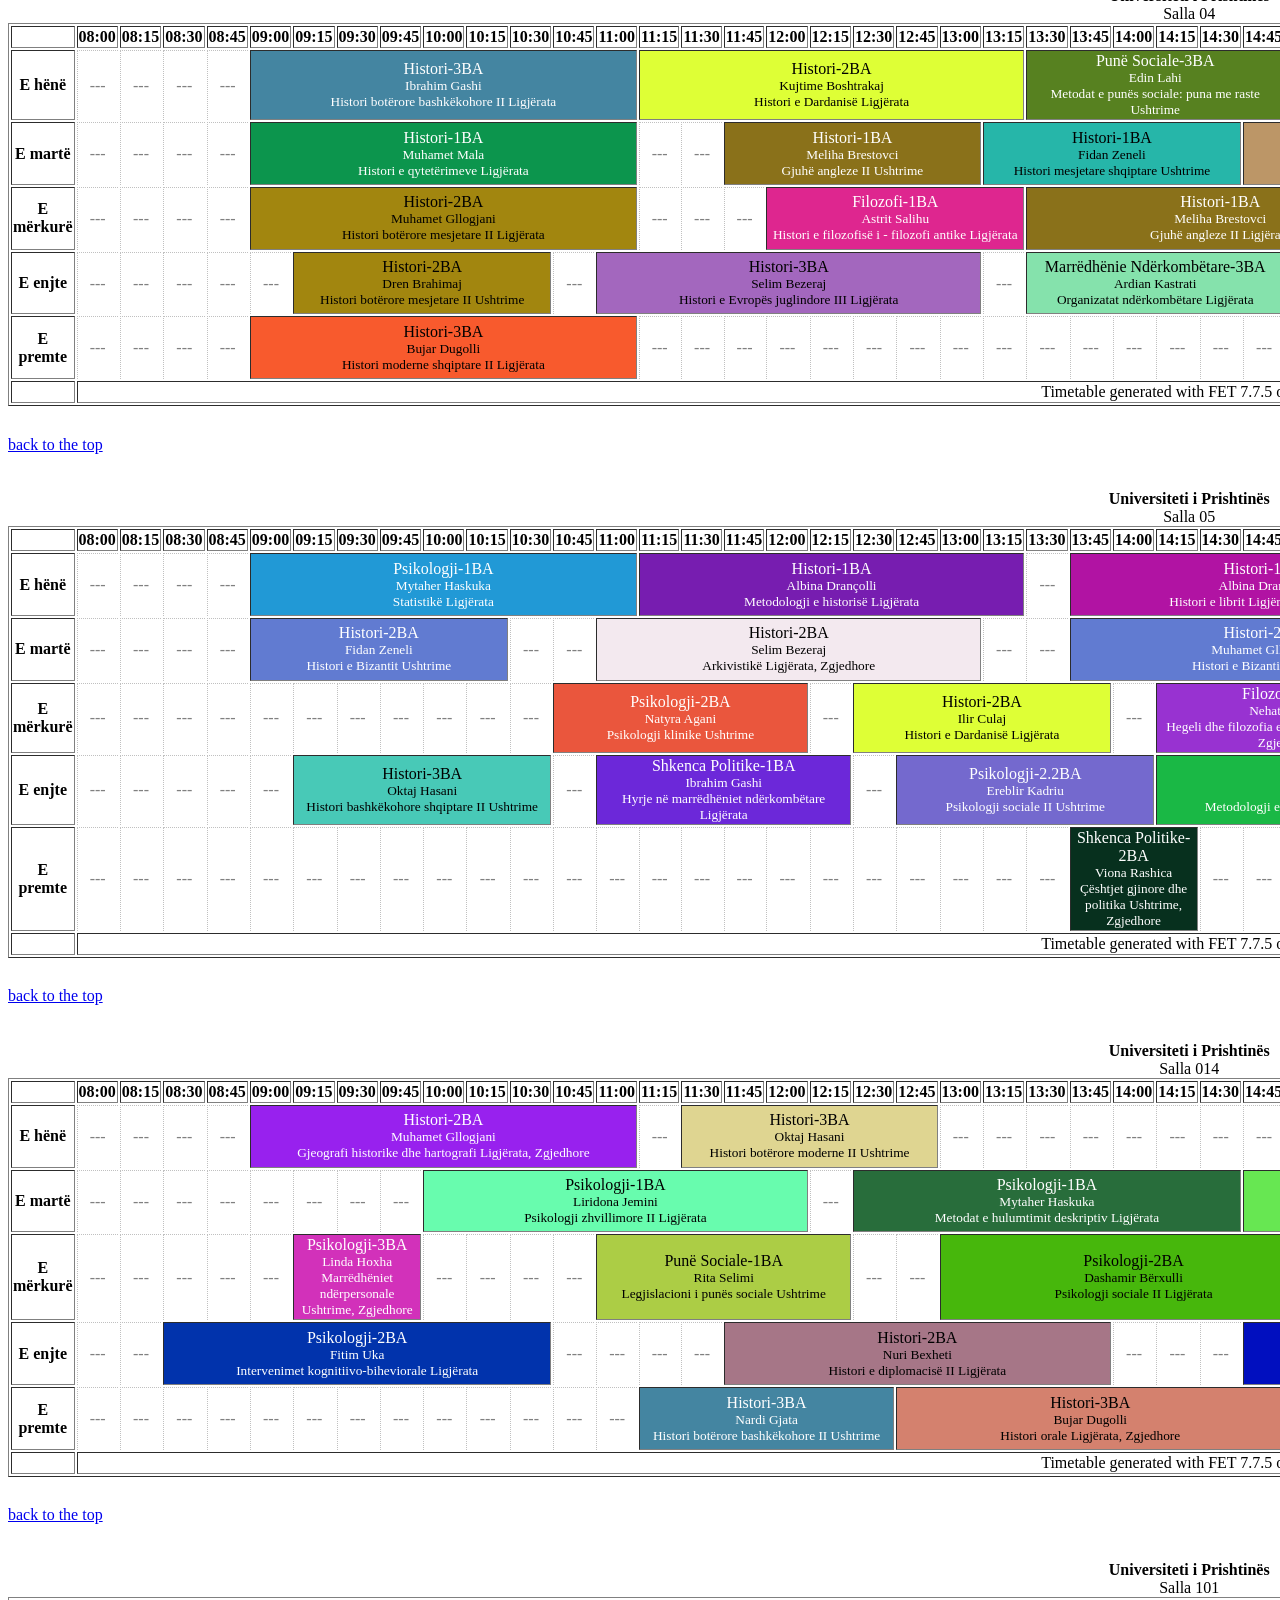
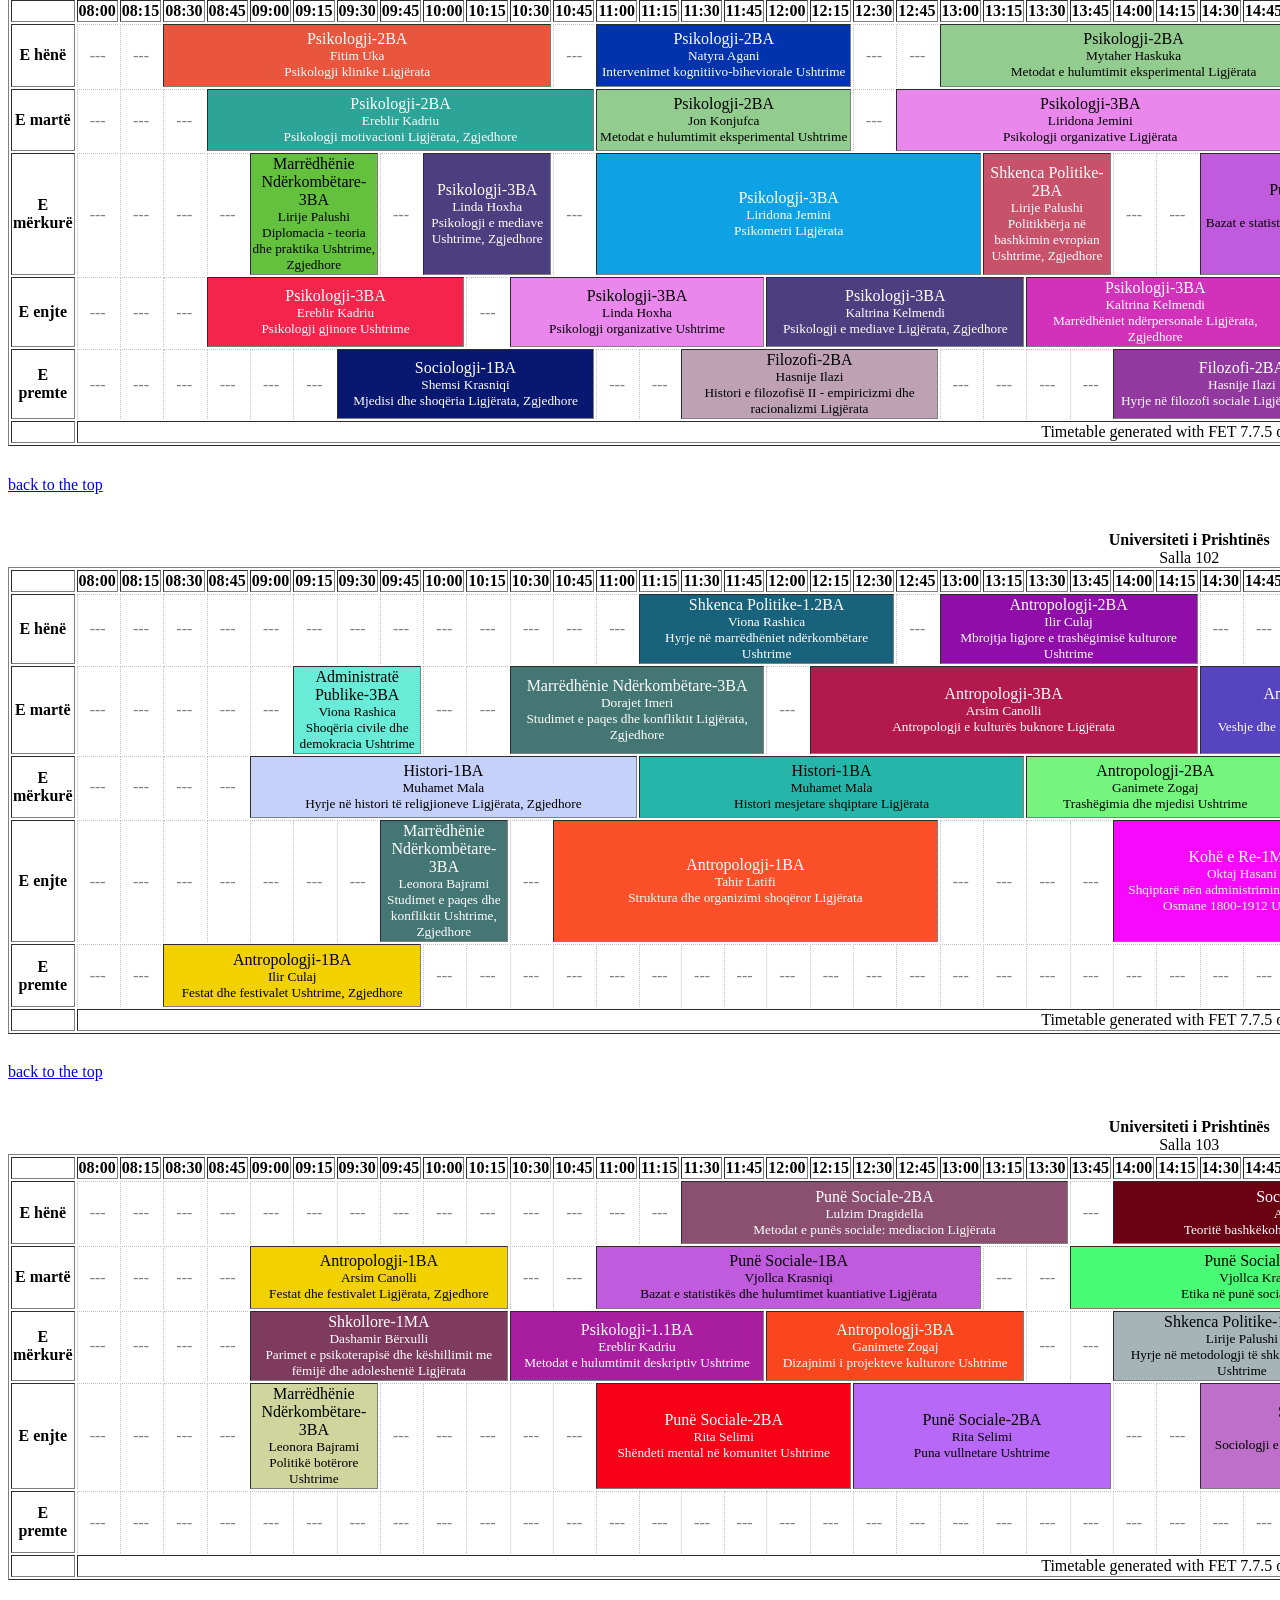
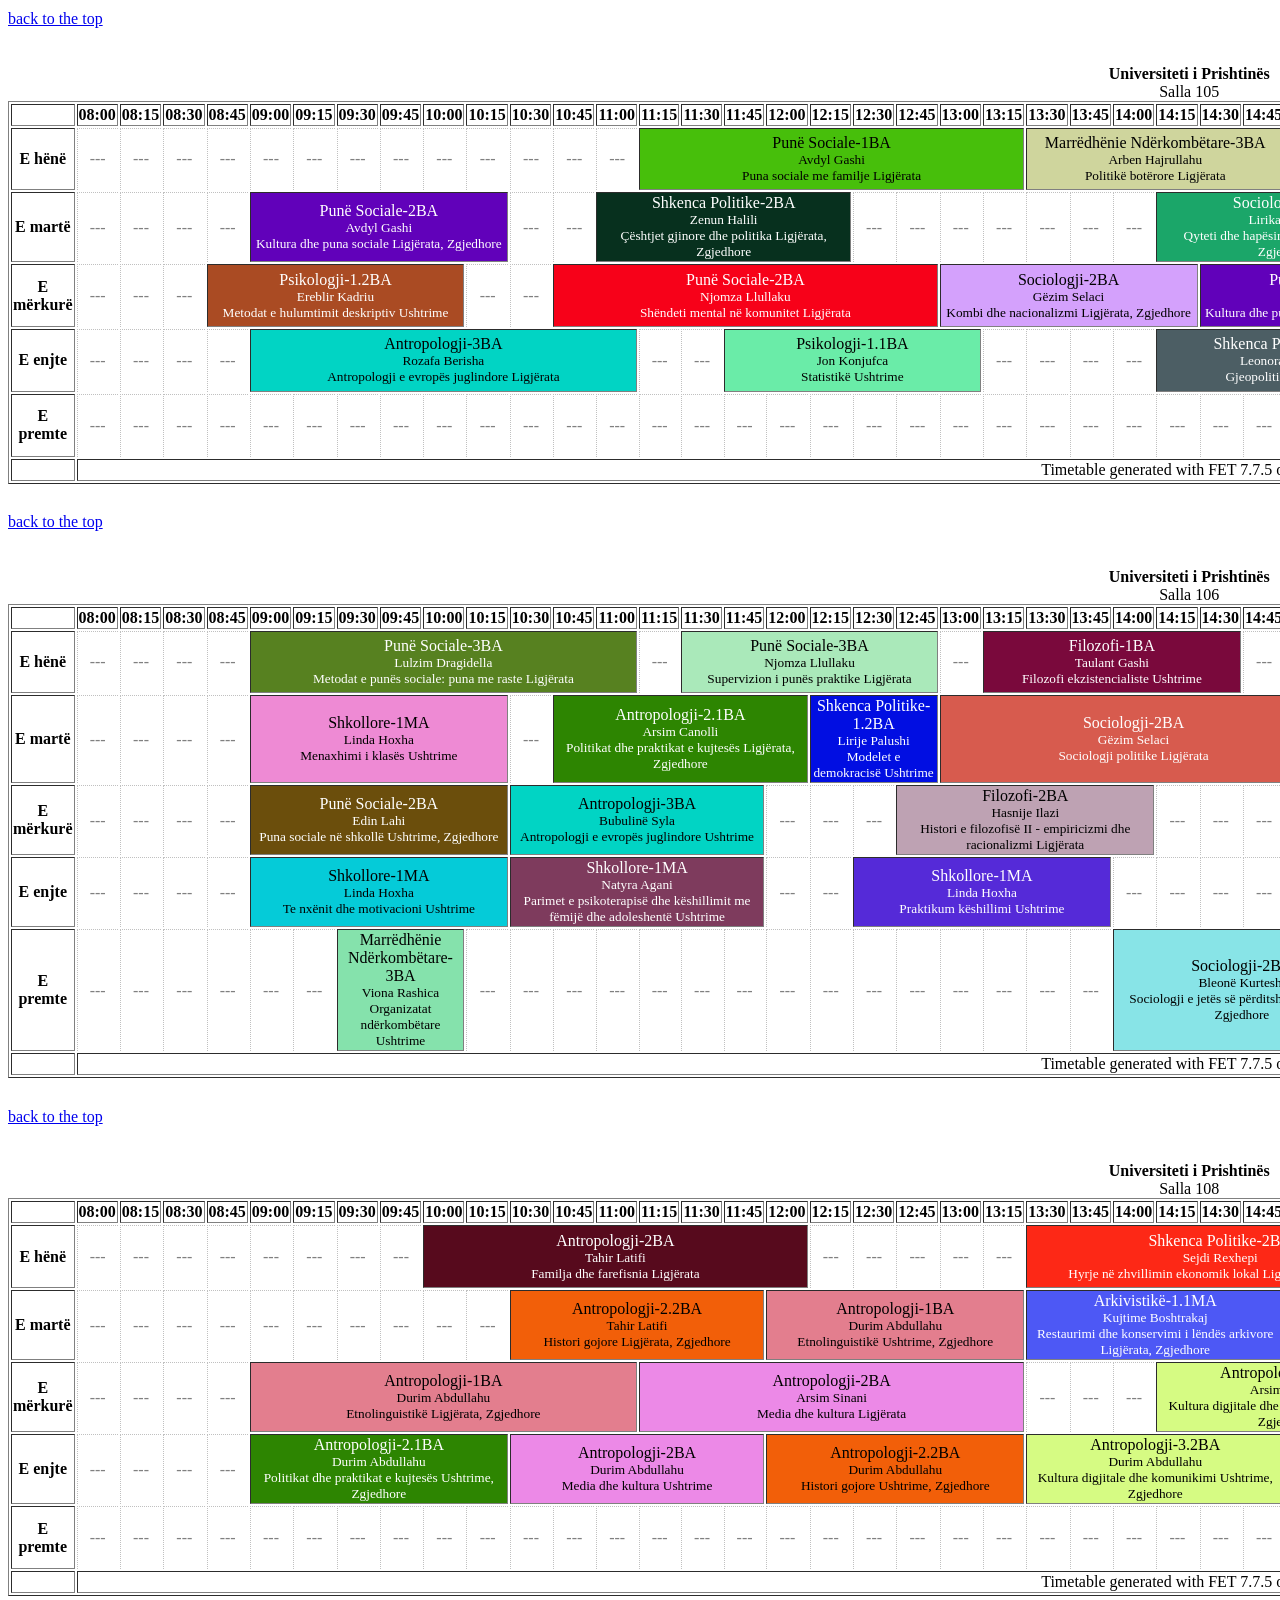
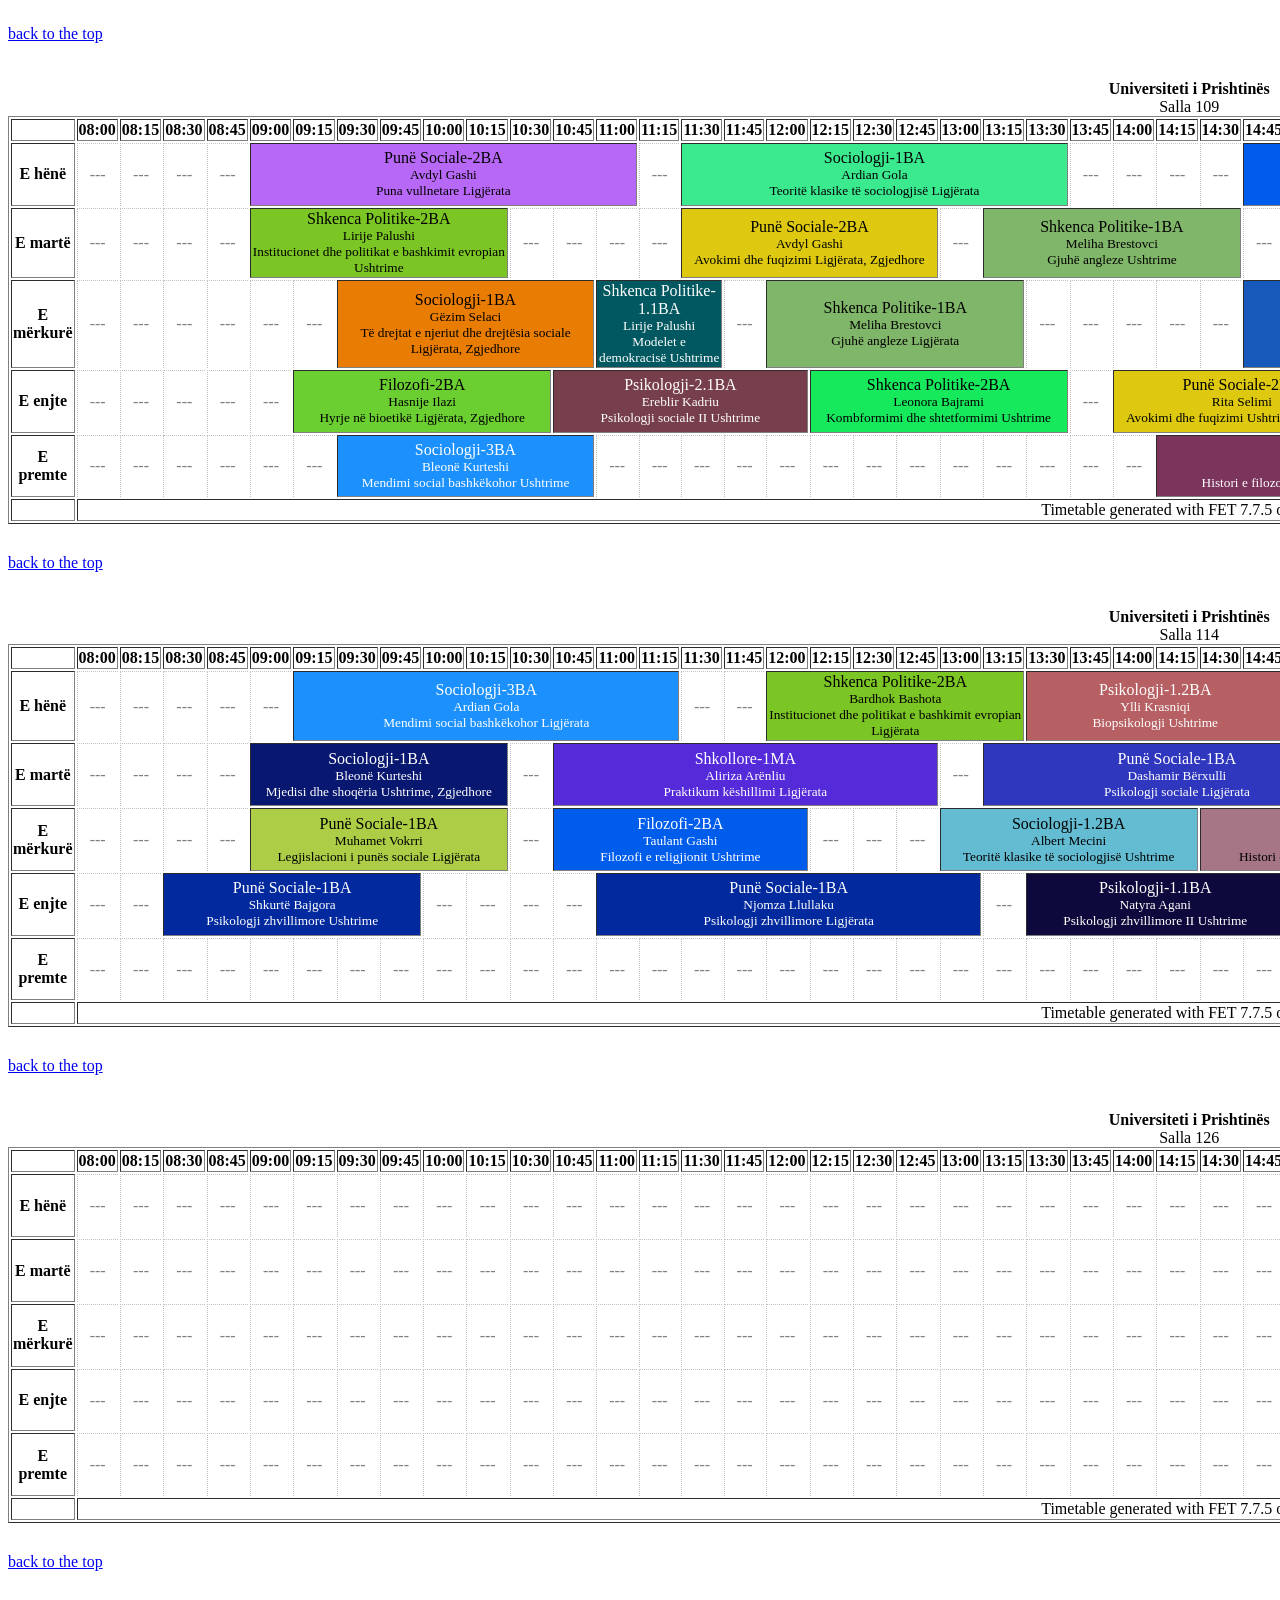
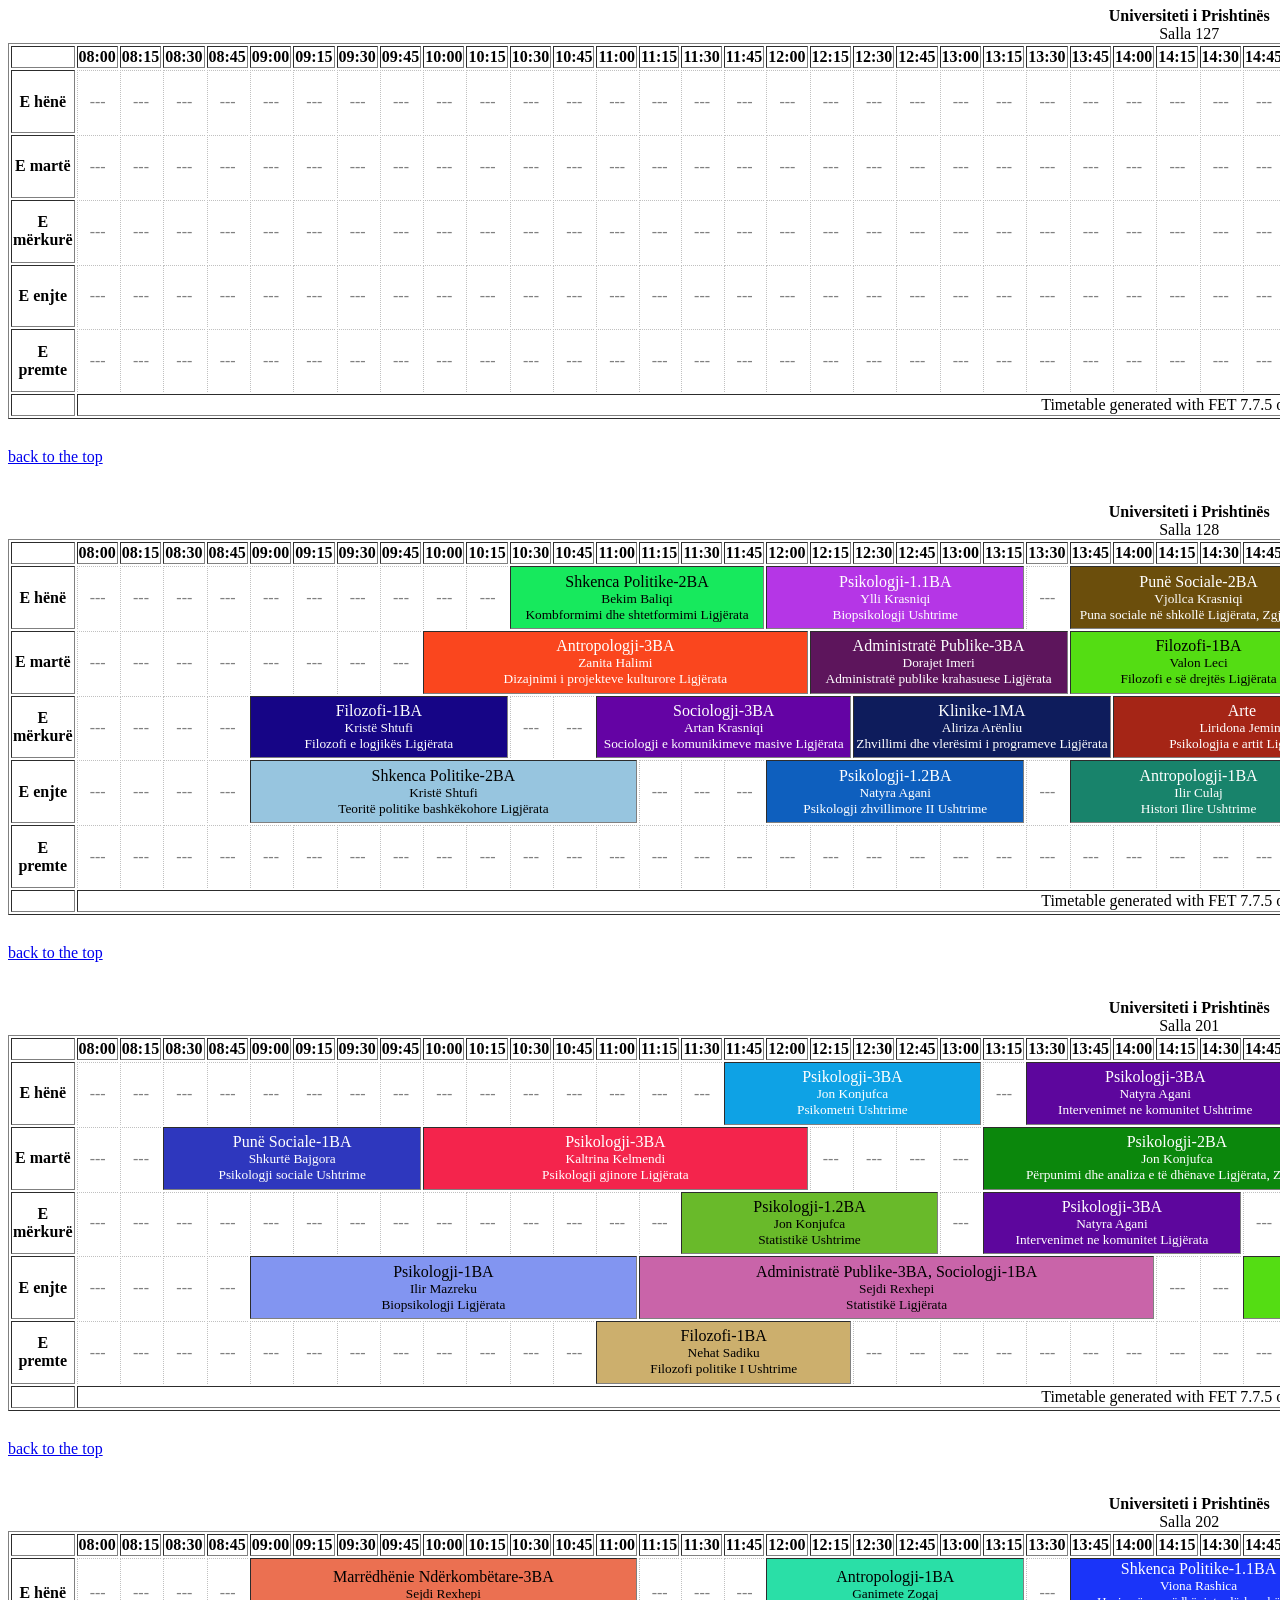
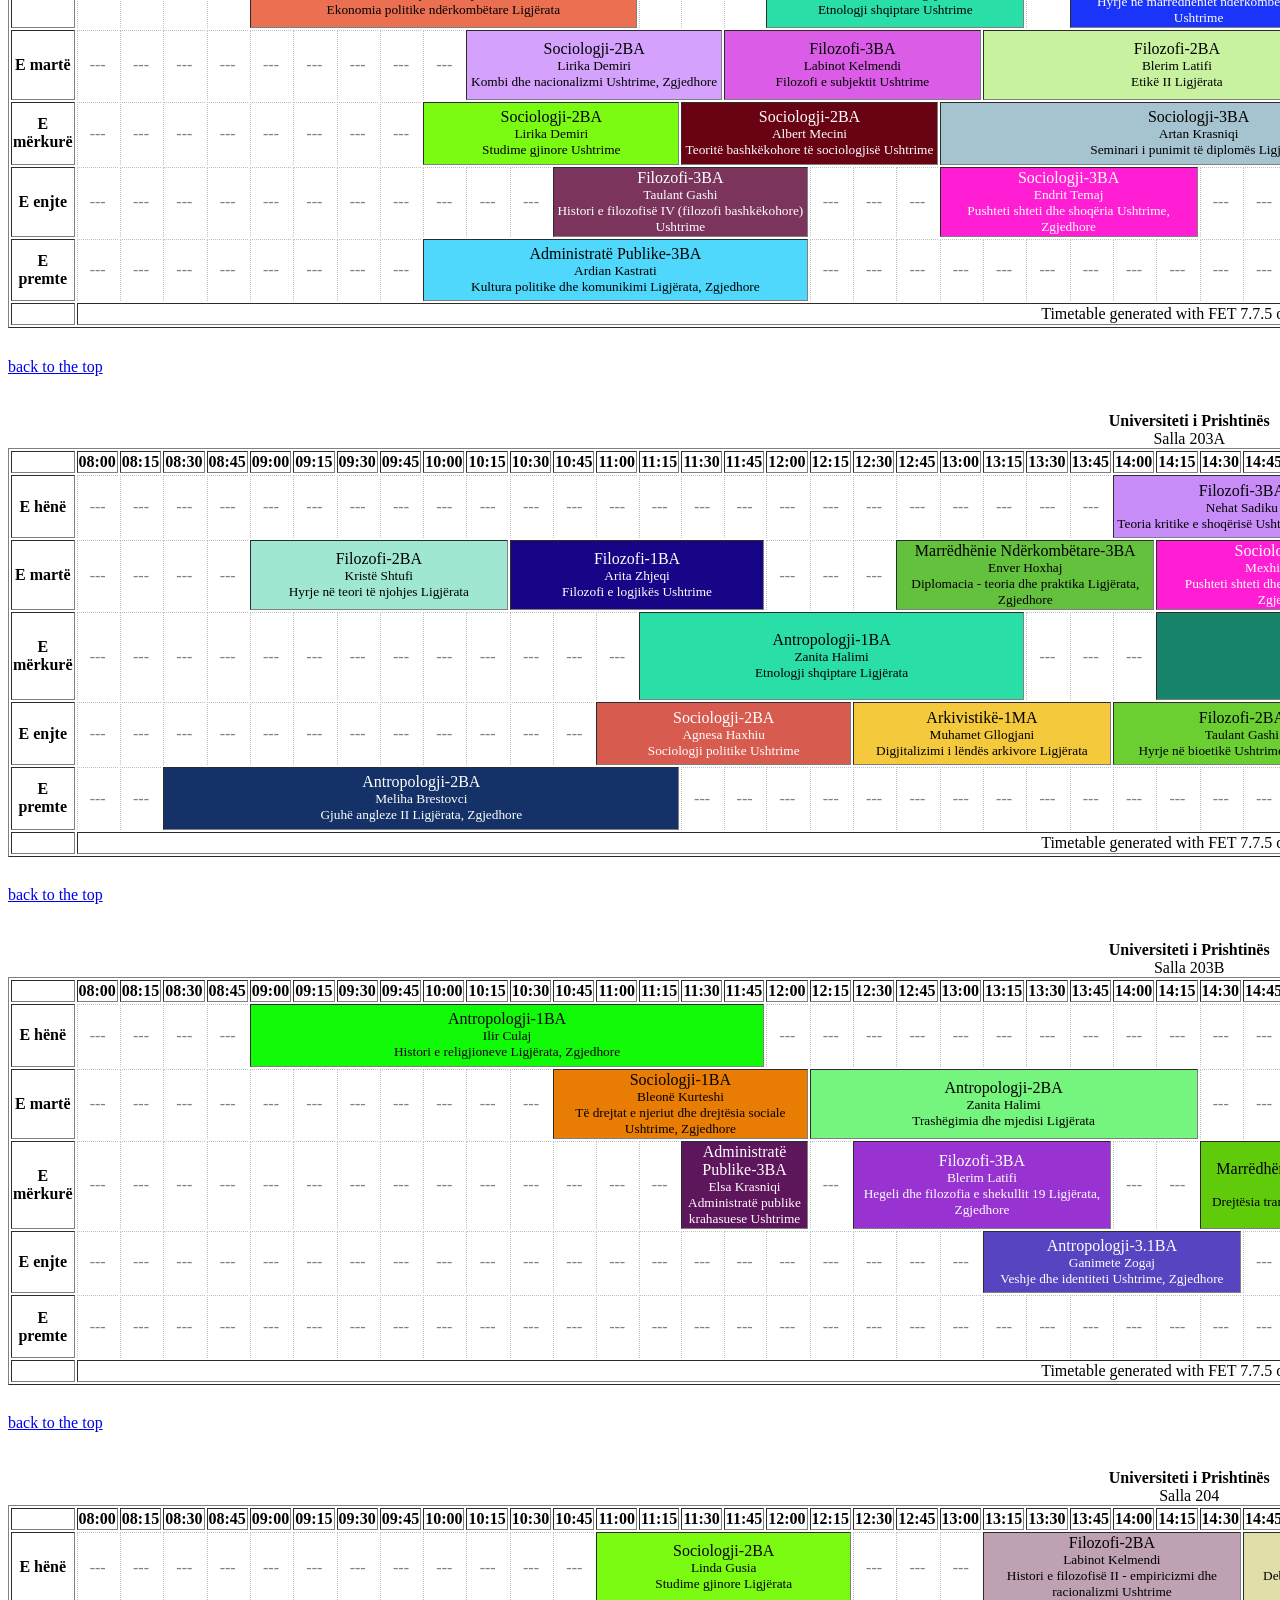
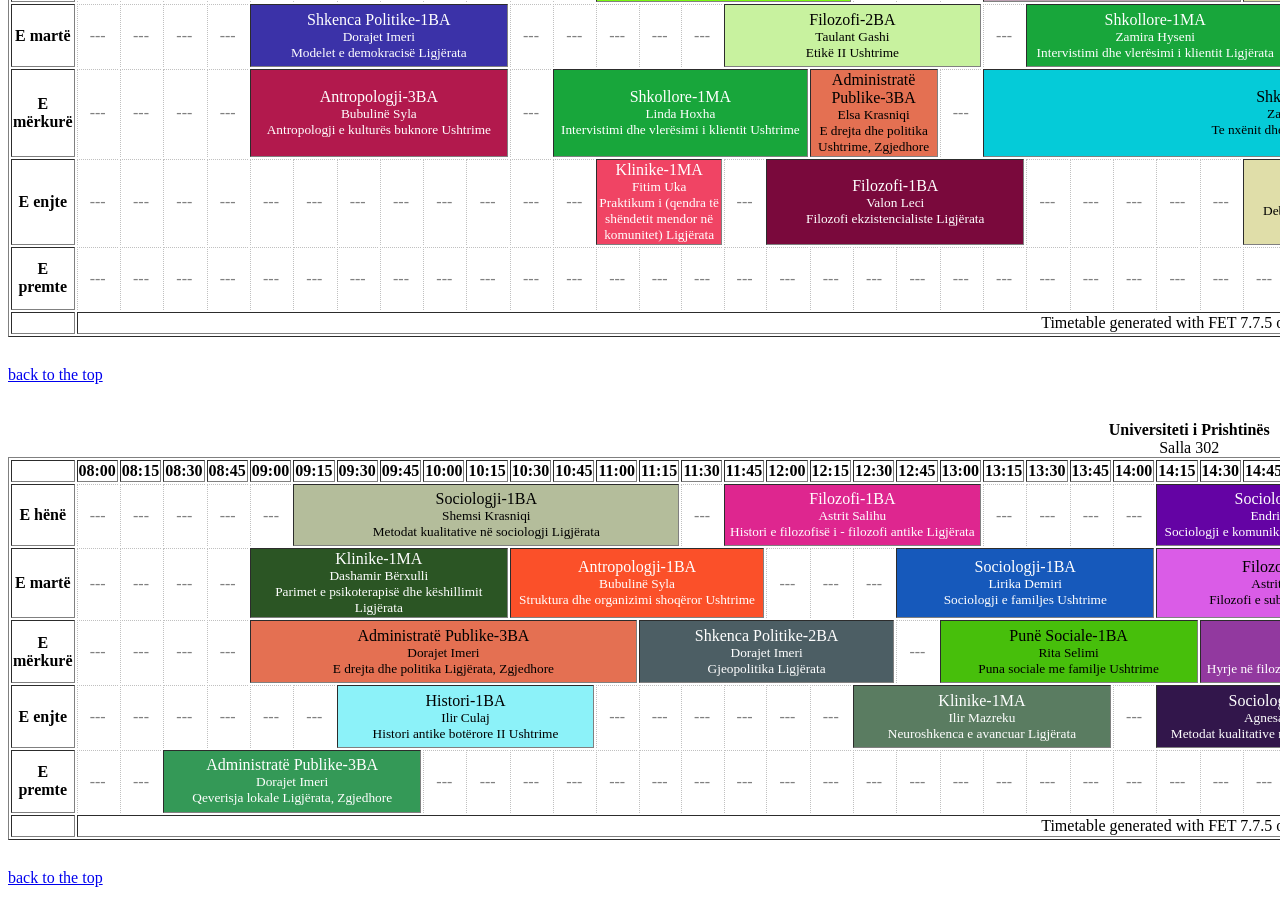
==== commit 930ca4c0: "Add files via upload" ====
--- a/summer-fin_rooms_days_vertical.html
+++ b/summer-fin_rooms_days_vertical.html
@@ -386,7 +386,7 @@
           <td class="empty"><span class="empty">---</span></td>
           <td class="empty"><span class="empty">---</span></td>
         </tr>
-        <tr class="foot"><td></td><td colspan="53">Timetable generated with FET 7.7.5 on 3/12/26 10:57 PM</td></tr>
+        <tr class="foot"><td></td><td colspan="53">Timetable generated with FET 7.7.5 on 3/18/26 2:34 PM</td></tr>
       </tbody>
     </table>
     <p class="back"><a href="#top">back to the top</a></p>
@@ -731,7 +731,7 @@
           <td class="empty"><span class="empty">---</span></td>
           <td class="empty"><span class="empty">---</span></td>
         </tr>
-        <tr class="foot"><td></td><td colspan="53">Timetable generated with FET 7.7.5 on 3/12/26 10:57 PM</td></tr>
+        <tr class="foot"><td></td><td colspan="53">Timetable generated with FET 7.7.5 on 3/18/26 2:34 PM</td></tr>
       </tbody>
     </table>
     <p class="back"><a href="#top">back to the top</a></p>
@@ -1076,7 +1076,7 @@
           <td class="empty"><span class="empty">---</span></td>
           <td class="empty"><span class="empty">---</span></td>
         </tr>
-        <tr class="foot"><td></td><td colspan="53">Timetable generated with FET 7.7.5 on 3/12/26 10:57 PM</td></tr>
+        <tr class="foot"><td></td><td colspan="53">Timetable generated with FET 7.7.5 on 3/18/26 2:34 PM</td></tr>
       </tbody>
     </table>
     <p class="back"><a href="#top">back to the top</a></p>
@@ -1421,7 +1421,7 @@
           <td class="empty"><span class="empty">---</span></td>
           <td class="empty"><span class="empty">---</span></td>
         </tr>
-        <tr class="foot"><td></td><td colspan="53">Timetable generated with FET 7.7.5 on 3/12/26 10:57 PM</td></tr>
+        <tr class="foot"><td></td><td colspan="53">Timetable generated with FET 7.7.5 on 3/18/26 2:34 PM</td></tr>
       </tbody>
     </table>
     <p class="back"><a href="#top">back to the top</a></p>
@@ -1766,7 +1766,7 @@
           <td class="empty"><span class="empty">---</span></td>
           <td class="empty"><span class="empty">---</span></td>
         </tr>
-        <tr class="foot"><td></td><td colspan="53">Timetable generated with FET 7.7.5 on 3/12/26 10:57 PM</td></tr>
+        <tr class="foot"><td></td><td colspan="53">Timetable generated with FET 7.7.5 on 3/18/26 2:34 PM</td></tr>
       </tbody>
     </table>
     <p class="back"><a href="#top">back to the top</a></p>
@@ -2111,7 +2111,7 @@
           <td class="empty"><span class="empty">---</span></td>
           <td class="empty"><span class="empty">---</span></td>
         </tr>
-        <tr class="foot"><td></td><td colspan="53">Timetable generated with FET 7.7.5 on 3/12/26 10:57 PM</td></tr>
+        <tr class="foot"><td></td><td colspan="53">Timetable generated with FET 7.7.5 on 3/18/26 2:34 PM</td></tr>
       </tbody>
     </table>
     <p class="back"><a href="#top">back to the top</a></p>
@@ -2456,7 +2456,7 @@
           <td class="empty"><span class="empty">---</span></td>
           <td class="empty"><span class="empty">---</span></td>
         </tr>
-        <tr class="foot"><td></td><td colspan="53">Timetable generated with FET 7.7.5 on 3/12/26 10:57 PM</td></tr>
+        <tr class="foot"><td></td><td colspan="53">Timetable generated with FET 7.7.5 on 3/18/26 2:34 PM</td></tr>
       </tbody>
     </table>
     <p class="back"><a href="#top">back to the top</a></p>
@@ -2667,12 +2667,12 @@
           <!-- span -->
           <td class="empty"><span class="empty">---</span></td>
           <td class="empty"><span class="empty">---</span></td>
-          <td class="empty"><span class="empty">---</span></td>
-          <td class="empty"><span class="empty">---</span></td>
-          <td class="empty"><span class="empty">---</span></td>
-          <td class="empty"><span class="empty">---</span></td>
-          <td class="empty"><span class="empty">---</span></td>
-          <td class="empty"><span class="empty">---</span></td>
+          <td colspan="6" class="c_266"><div class="studentsset line1">Psikologji-1.1BA</div><div class="teacher line2">Dardana Fetahu</div><div class="line3"><span class="subject">Shkathtësi intervistimi</span><span class="activitytag"> Ushtrime</span></div></td>
+          <!-- span -->
+          <!-- span -->
+          <!-- span -->
+          <!-- span -->
+          <!-- span -->
           <td class="empty"><span class="empty">---</span></td>
           <td class="empty"><span class="empty">---</span></td>
           <td class="empty"><span class="empty">---</span></td>
@@ -2801,7 +2801,7 @@
           <td class="empty"><span class="empty">---</span></td>
           <td class="empty"><span class="empty">---</span></td>
         </tr>
-        <tr class="foot"><td></td><td colspan="53">Timetable generated with FET 7.7.5 on 3/12/26 10:57 PM</td></tr>
+        <tr class="foot"><td></td><td colspan="53">Timetable generated with FET 7.7.5 on 3/18/26 2:34 PM</td></tr>
       </tbody>
     </table>
     <p class="back"><a href="#top">back to the top</a></p>
@@ -3146,7 +3146,7 @@
           <td class="empty"><span class="empty">---</span></td>
           <td class="empty"><span class="empty">---</span></td>
         </tr>
-        <tr class="foot"><td></td><td colspan="53">Timetable generated with FET 7.7.5 on 3/12/26 10:57 PM</td></tr>
+        <tr class="foot"><td></td><td colspan="53">Timetable generated with FET 7.7.5 on 3/18/26 2:34 PM</td></tr>
       </tbody>
     </table>
     <p class="back"><a href="#top">back to the top</a></p>
@@ -3491,7 +3491,7 @@
           <td class="empty"><span class="empty">---</span></td>
           <td class="empty"><span class="empty">---</span></td>
         </tr>
-        <tr class="foot"><td></td><td colspan="53">Timetable generated with FET 7.7.5 on 3/12/26 10:57 PM</td></tr>
+        <tr class="foot"><td></td><td colspan="53">Timetable generated with FET 7.7.5 on 3/18/26 2:34 PM</td></tr>
       </tbody>
     </table>
     <p class="back"><a href="#top">back to the top</a></p>
@@ -3836,7 +3836,7 @@
           <td class="empty"><span class="empty">---</span></td>
           <td class="empty"><span class="empty">---</span></td>
         </tr>
-        <tr class="foot"><td></td><td colspan="53">Timetable generated with FET 7.7.5 on 3/12/26 10:57 PM</td></tr>
+        <tr class="foot"><td></td><td colspan="53">Timetable generated with FET 7.7.5 on 3/18/26 2:34 PM</td></tr>
       </tbody>
     </table>
     <p class="back"><a href="#top">back to the top</a></p>
@@ -4181,7 +4181,7 @@
           <td class="empty"><span class="empty">---</span></td>
           <td class="empty"><span class="empty">---</span></td>
         </tr>
-        <tr class="foot"><td></td><td colspan="53">Timetable generated with FET 7.7.5 on 3/12/26 10:57 PM</td></tr>
+        <tr class="foot"><td></td><td colspan="53">Timetable generated with FET 7.7.5 on 3/18/26 2:34 PM</td></tr>
       </tbody>
     </table>
     <p class="back"><a href="#top">back to the top</a></p>
@@ -4526,7 +4526,7 @@
           <td class="empty"><span class="empty">---</span></td>
           <td class="empty"><span class="empty">---</span></td>
         </tr>
-        <tr class="foot"><td></td><td colspan="53">Timetable generated with FET 7.7.5 on 3/12/26 10:57 PM</td></tr>
+        <tr class="foot"><td></td><td colspan="53">Timetable generated with FET 7.7.5 on 3/18/26 2:34 PM</td></tr>
       </tbody>
     </table>
     <p class="back"><a href="#top">back to the top</a></p>
@@ -4871,7 +4871,7 @@
           <td class="empty"><span class="empty">---</span></td>
           <td class="empty"><span class="empty">---</span></td>
         </tr>
-        <tr class="foot"><td></td><td colspan="53">Timetable generated with FET 7.7.5 on 3/12/26 10:57 PM</td></tr>
+        <tr class="foot"><td></td><td colspan="53">Timetable generated with FET 7.7.5 on 3/18/26 2:34 PM</td></tr>
       </tbody>
     </table>
     <p class="back"><a href="#top">back to the top</a></p>
@@ -5216,7 +5216,7 @@
           <td class="empty"><span class="empty">---</span></td>
           <td class="empty"><span class="empty">---</span></td>
         </tr>
-        <tr class="foot"><td></td><td colspan="53">Timetable generated with FET 7.7.5 on 3/12/26 10:57 PM</td></tr>
+        <tr class="foot"><td></td><td colspan="53">Timetable generated with FET 7.7.5 on 3/18/26 2:34 PM</td></tr>
       </tbody>
     </table>
     <p class="back"><a href="#top">back to the top</a></p>
@@ -5561,7 +5561,7 @@
           <td class="empty"><span class="empty">---</span></td>
           <td class="empty"><span class="empty">---</span></td>
         </tr>
-        <tr class="foot"><td></td><td colspan="53">Timetable generated with FET 7.7.5 on 3/12/26 10:57 PM</td></tr>
+        <tr class="foot"><td></td><td colspan="53">Timetable generated with FET 7.7.5 on 3/18/26 2:34 PM</td></tr>
       </tbody>
     </table>
     <p class="back"><a href="#top">back to the top</a></p>
@@ -5906,7 +5906,7 @@
           <td class="empty"><span class="empty">---</span></td>
           <td class="empty"><span class="empty">---</span></td>
         </tr>
-        <tr class="foot"><td></td><td colspan="53">Timetable generated with FET 7.7.5 on 3/12/26 10:57 PM</td></tr>
+        <tr class="foot"><td></td><td colspan="53">Timetable generated with FET 7.7.5 on 3/18/26 2:34 PM</td></tr>
       </tbody>
     </table>
     <p class="back"><a href="#top">back to the top</a></p>
@@ -6251,7 +6251,7 @@
           <td class="empty"><span class="empty">---</span></td>
           <td class="empty"><span class="empty">---</span></td>
         </tr>
-        <tr class="foot"><td></td><td colspan="53">Timetable generated with FET 7.7.5 on 3/12/26 10:57 PM</td></tr>
+        <tr class="foot"><td></td><td colspan="53">Timetable generated with FET 7.7.5 on 3/18/26 2:34 PM</td></tr>
       </tbody>
     </table>
     <p class="back"><a href="#top">back to the top</a></p>
@@ -6596,7 +6596,7 @@
           <td class="empty"><span class="empty">---</span></td>
           <td class="empty"><span class="empty">---</span></td>
         </tr>
-        <tr class="foot"><td></td><td colspan="53">Timetable generated with FET 7.7.5 on 3/12/26 10:57 PM</td></tr>
+        <tr class="foot"><td></td><td colspan="53">Timetable generated with FET 7.7.5 on 3/18/26 2:34 PM</td></tr>
       </tbody>
     </table>
     <p class="back"><a href="#top">back to the top</a></p>
@@ -6941,7 +6941,7 @@
           <td class="empty"><span class="empty">---</span></td>
           <td class="empty"><span class="empty">---</span></td>
         </tr>
-        <tr class="foot"><td></td><td colspan="53">Timetable generated with FET 7.7.5 on 3/12/26 10:57 PM</td></tr>
+        <tr class="foot"><td></td><td colspan="53">Timetable generated with FET 7.7.5 on 3/18/26 2:34 PM</td></tr>
       </tbody>
     </table>
     <p class="back"><a href="#top">back to the top</a></p>
@@ -7286,7 +7286,7 @@
           <td class="empty"><span class="empty">---</span></td>
           <td class="empty"><span class="empty">---</span></td>
         </tr>
-        <tr class="foot"><td></td><td colspan="53">Timetable generated with FET 7.7.5 on 3/12/26 10:57 PM</td></tr>
+        <tr class="foot"><td></td><td colspan="53">Timetable generated with FET 7.7.5 on 3/18/26 2:34 PM</td></tr>
       </tbody>
     </table>
     <p class="back"><a href="#top">back to the top</a></p>
@@ -7497,12 +7497,12 @@
           <!-- span -->
           <!-- span -->
           <!-- span -->
-          <td colspan="6" class="c_266"><div class="studentsset line1">Psikologji-1.1BA</div><div class="teacher line2">Dardana Fetahu</div><div class="line3"><span class="subject">Shkathtësi intervistimi</span><span class="activitytag"> Ushtrime</span></div></td>
-          <!-- span -->
-          <!-- span -->
-          <!-- span -->
-          <!-- span -->
-          <!-- span -->
+          <td class="empty"><span class="empty">---</span></td>
+          <td class="empty"><span class="empty">---</span></td>
+          <td class="empty"><span class="empty">---</span></td>
+          <td class="empty"><span class="empty">---</span></td>
+          <td class="empty"><span class="empty">---</span></td>
+          <td class="empty"><span class="empty">---</span></td>
           <td class="empty"><span class="empty">---</span></td>
           <td class="empty"><span class="empty">---</span></td>
           <td class="empty"><span class="empty">---</span></td>
@@ -7631,7 +7631,7 @@
           <td class="empty"><span class="empty">---</span></td>
           <td class="empty"><span class="empty">---</span></td>
         </tr>
-        <tr class="foot"><td></td><td colspan="53">Timetable generated with FET 7.7.5 on 3/12/26 10:57 PM</td></tr>
+        <tr class="foot"><td></td><td colspan="53">Timetable generated with FET 7.7.5 on 3/18/26 2:34 PM</td></tr>
       </tbody>
     </table>
     <p class="back"><a href="#top">back to the top</a></p>
--- a/summer-fin_stylesheet.css
+++ b/summer-fin_stylesheet.css
@@ -1,7 +1,7 @@
 ﻿@charset "UTF-8";
 
 /* CSS Style sheet of summer-fin.fet
-   Style sheet generated with FET 7.7.5 on 3/12/26 10:57 PM */
+   Style sheet generated with FET 7.7.5 on 3/18/26 2:34 PM */
 
 /* To do a page-break only after every second timetable, delete "page-break-before: always;" in "table.even_table". */
 /* Delete "page-break-before: always;" in "table.even_table" and in "table.odd_table" to skip page-breaks. */
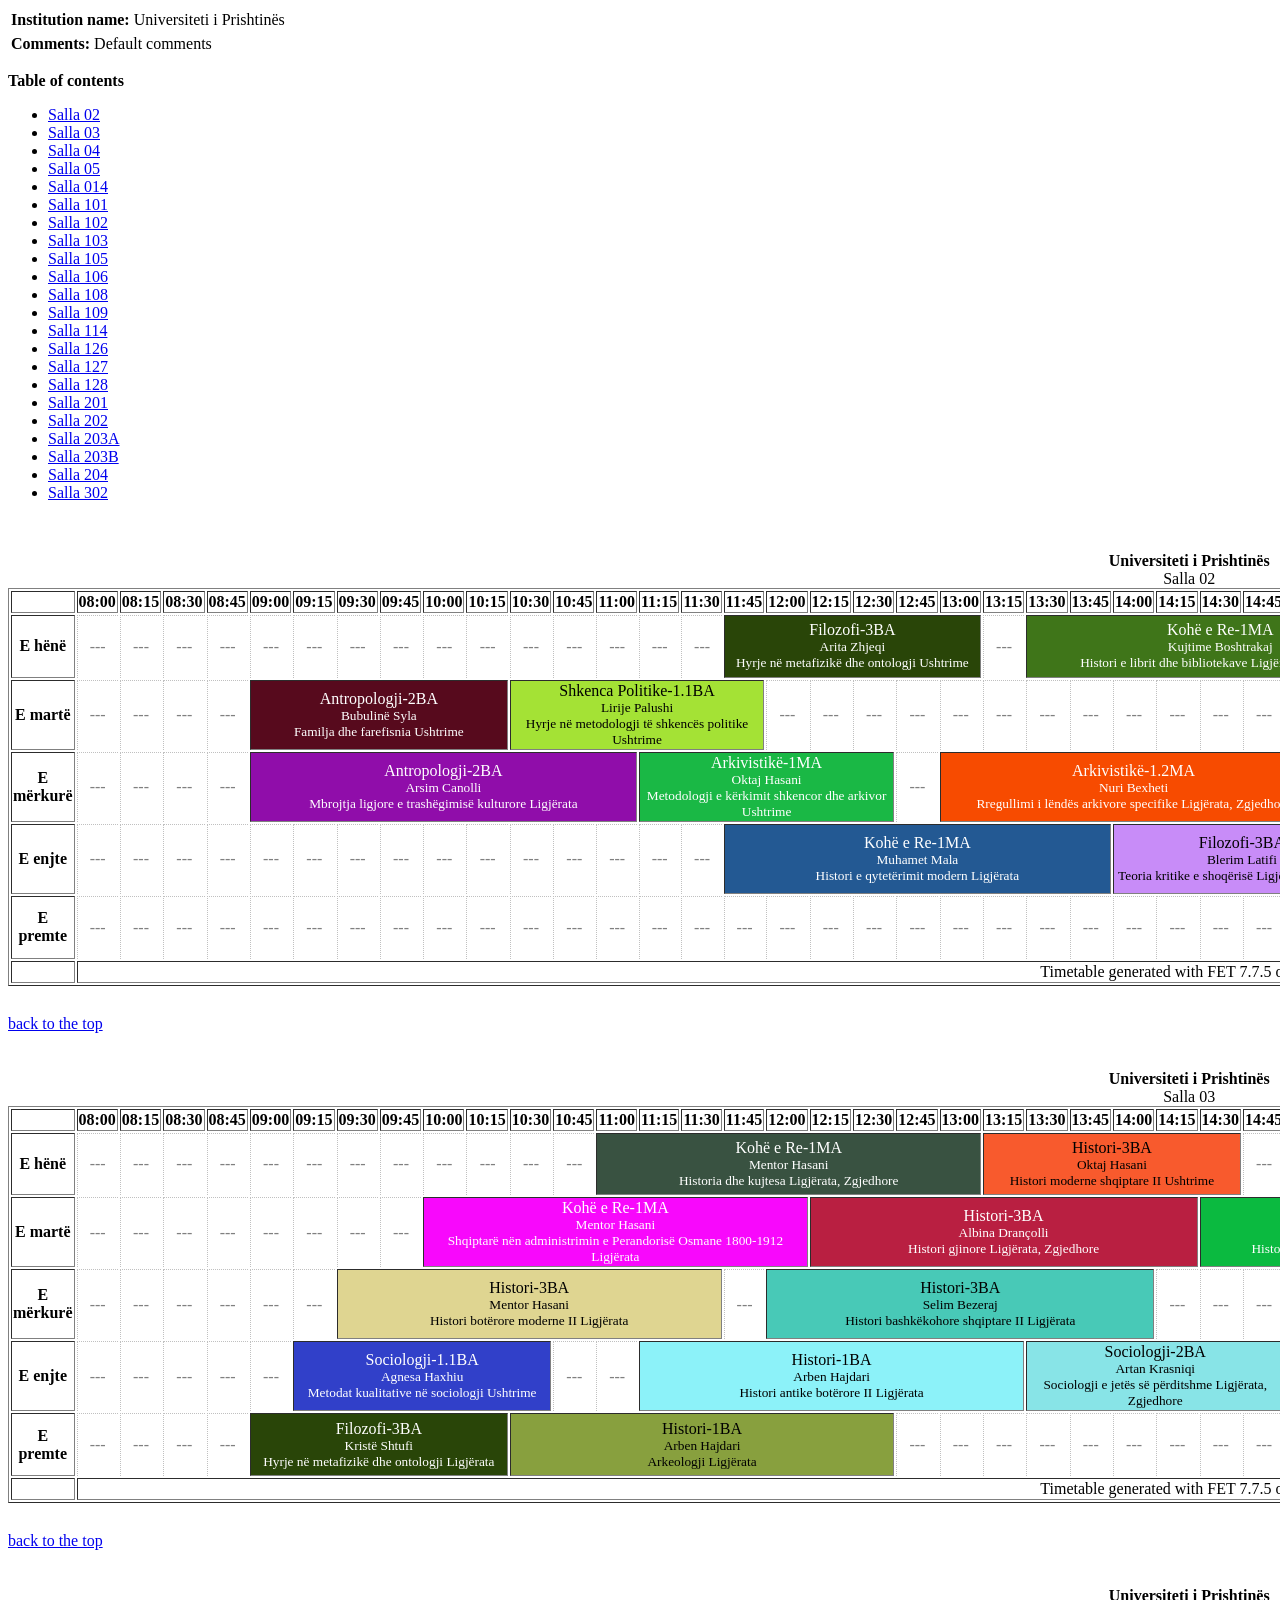
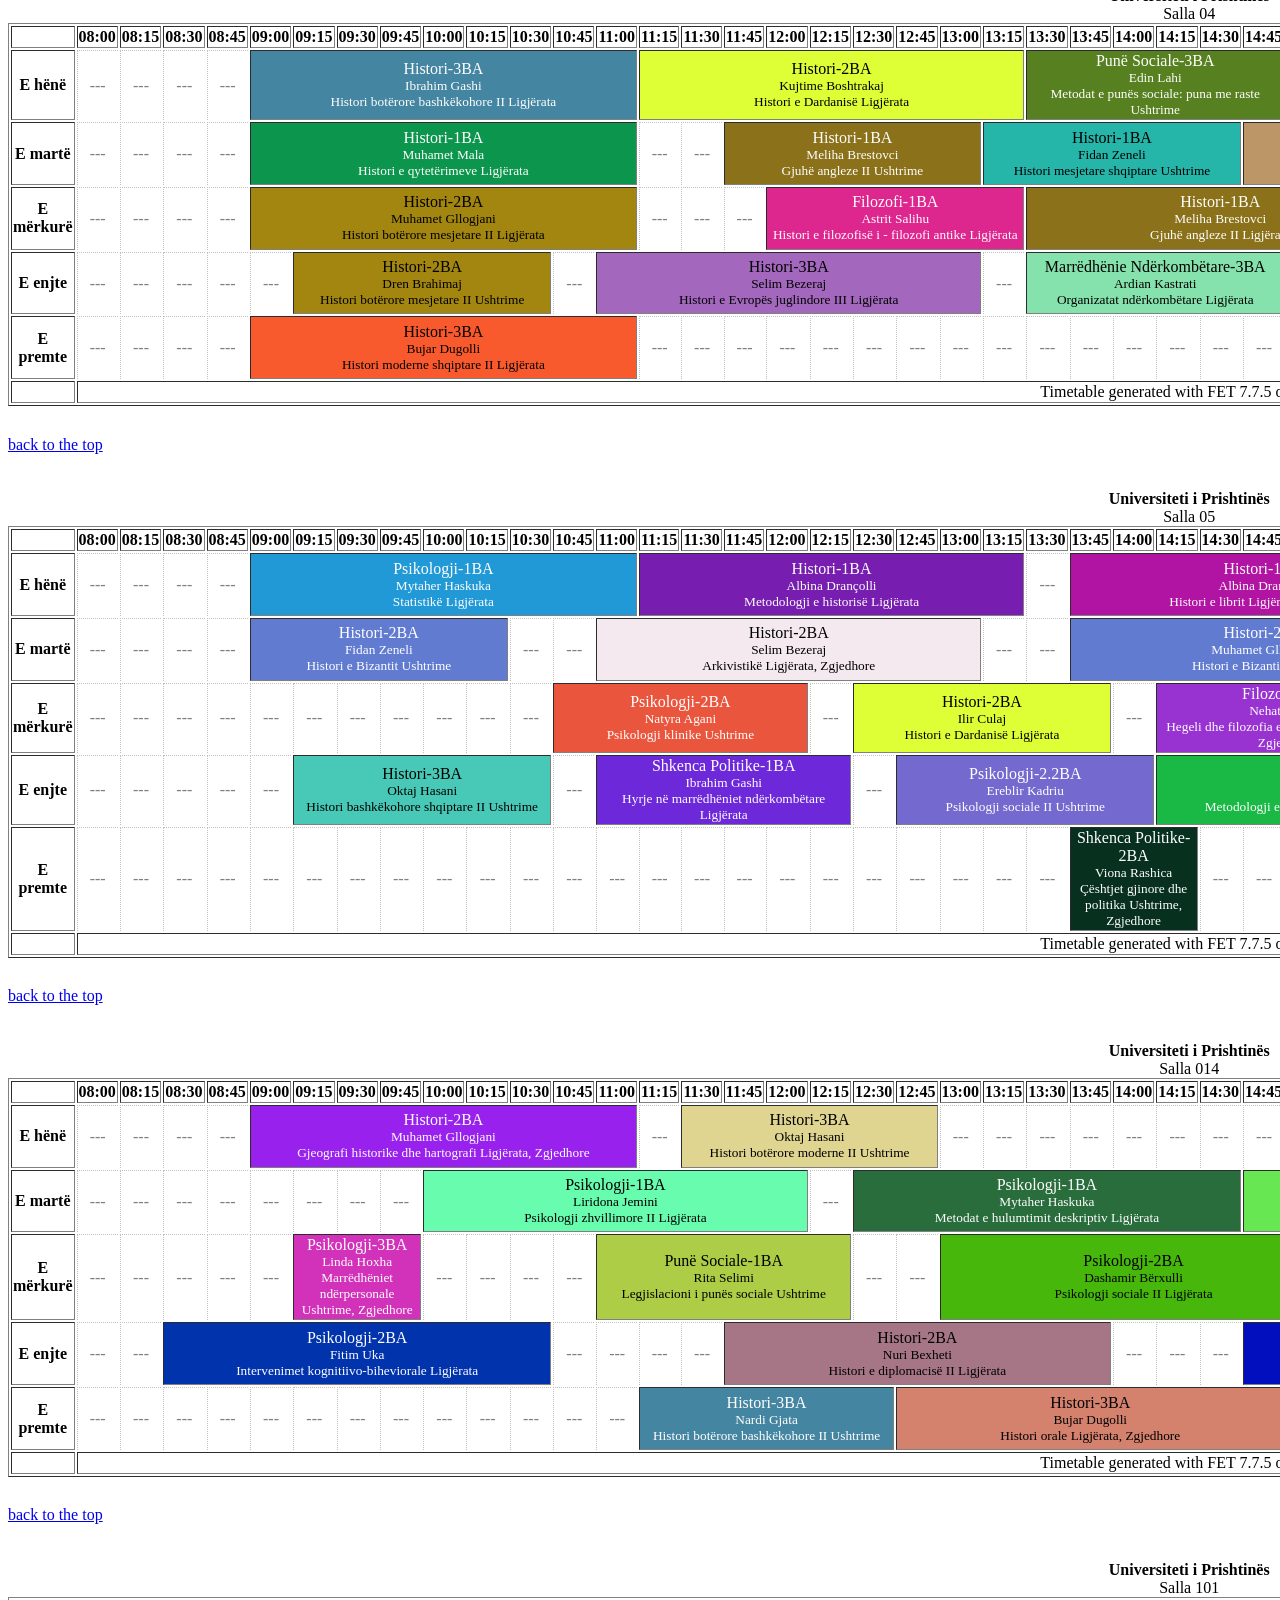
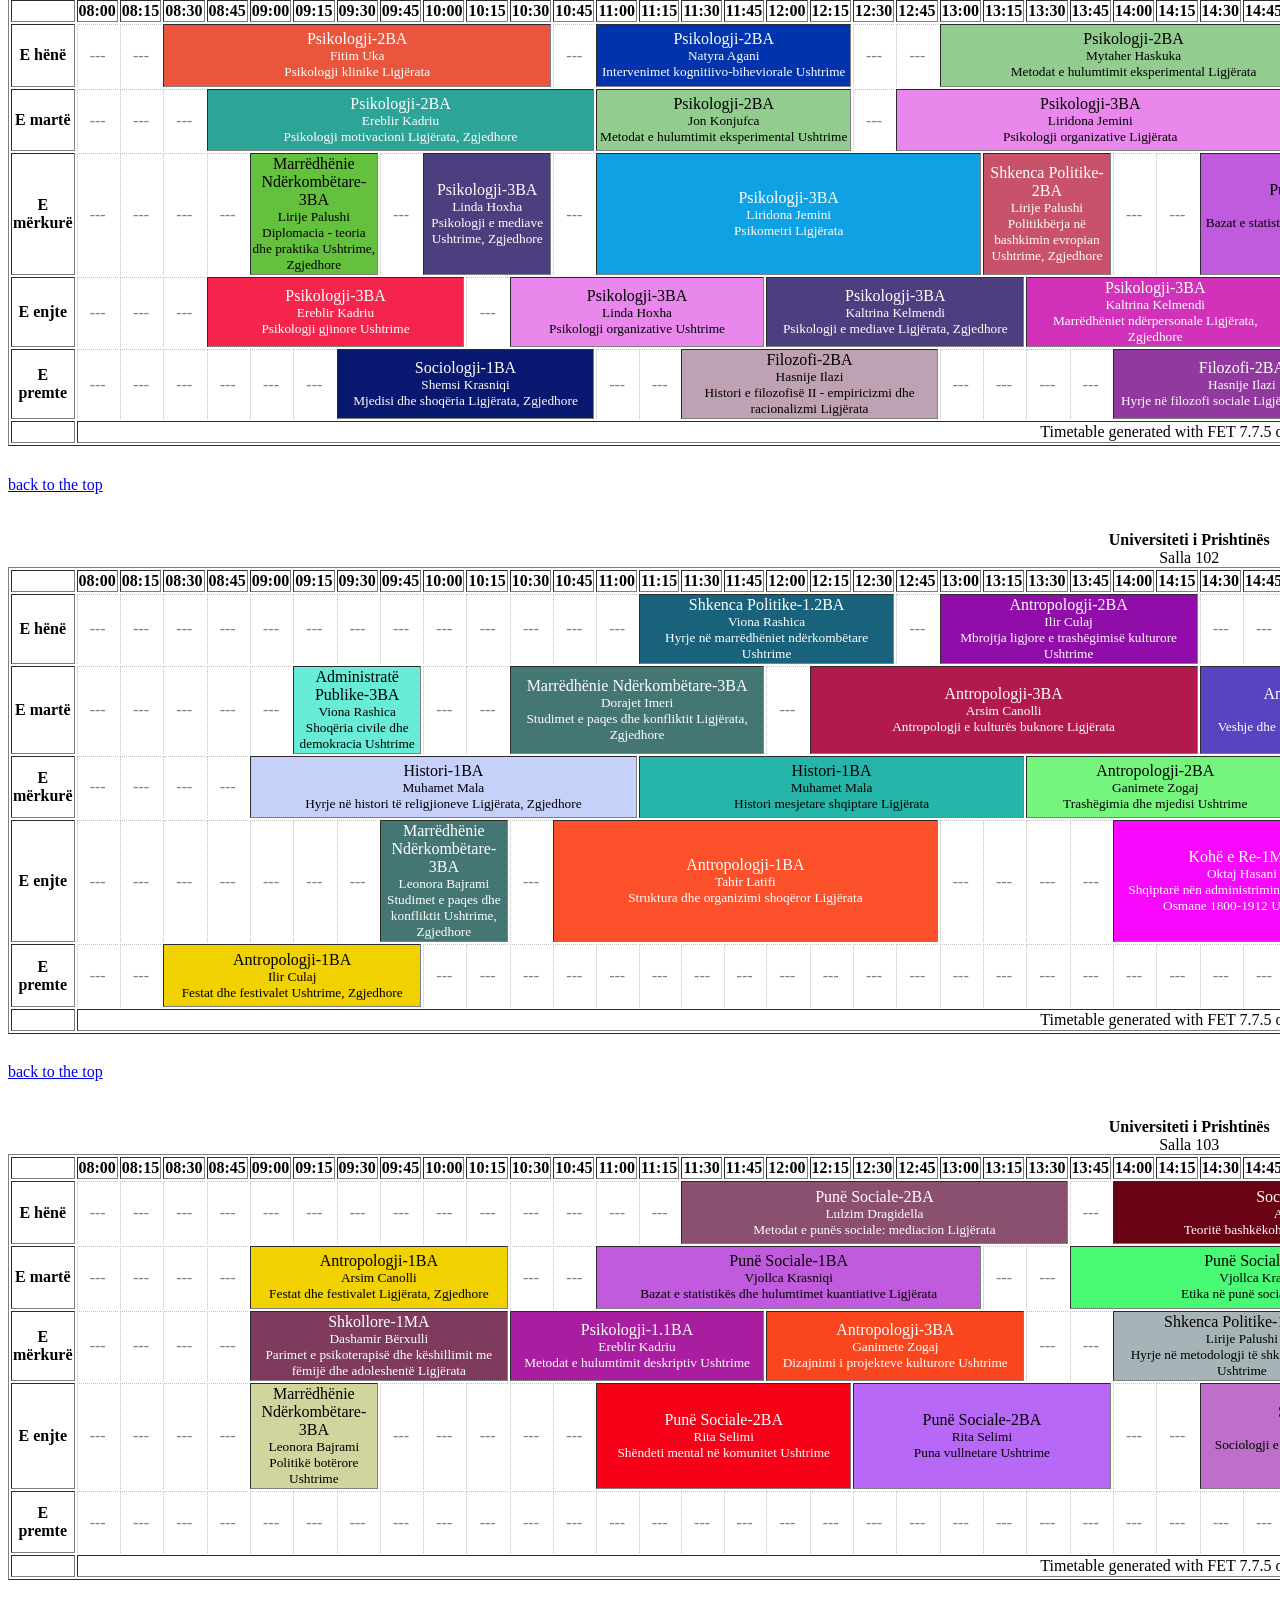
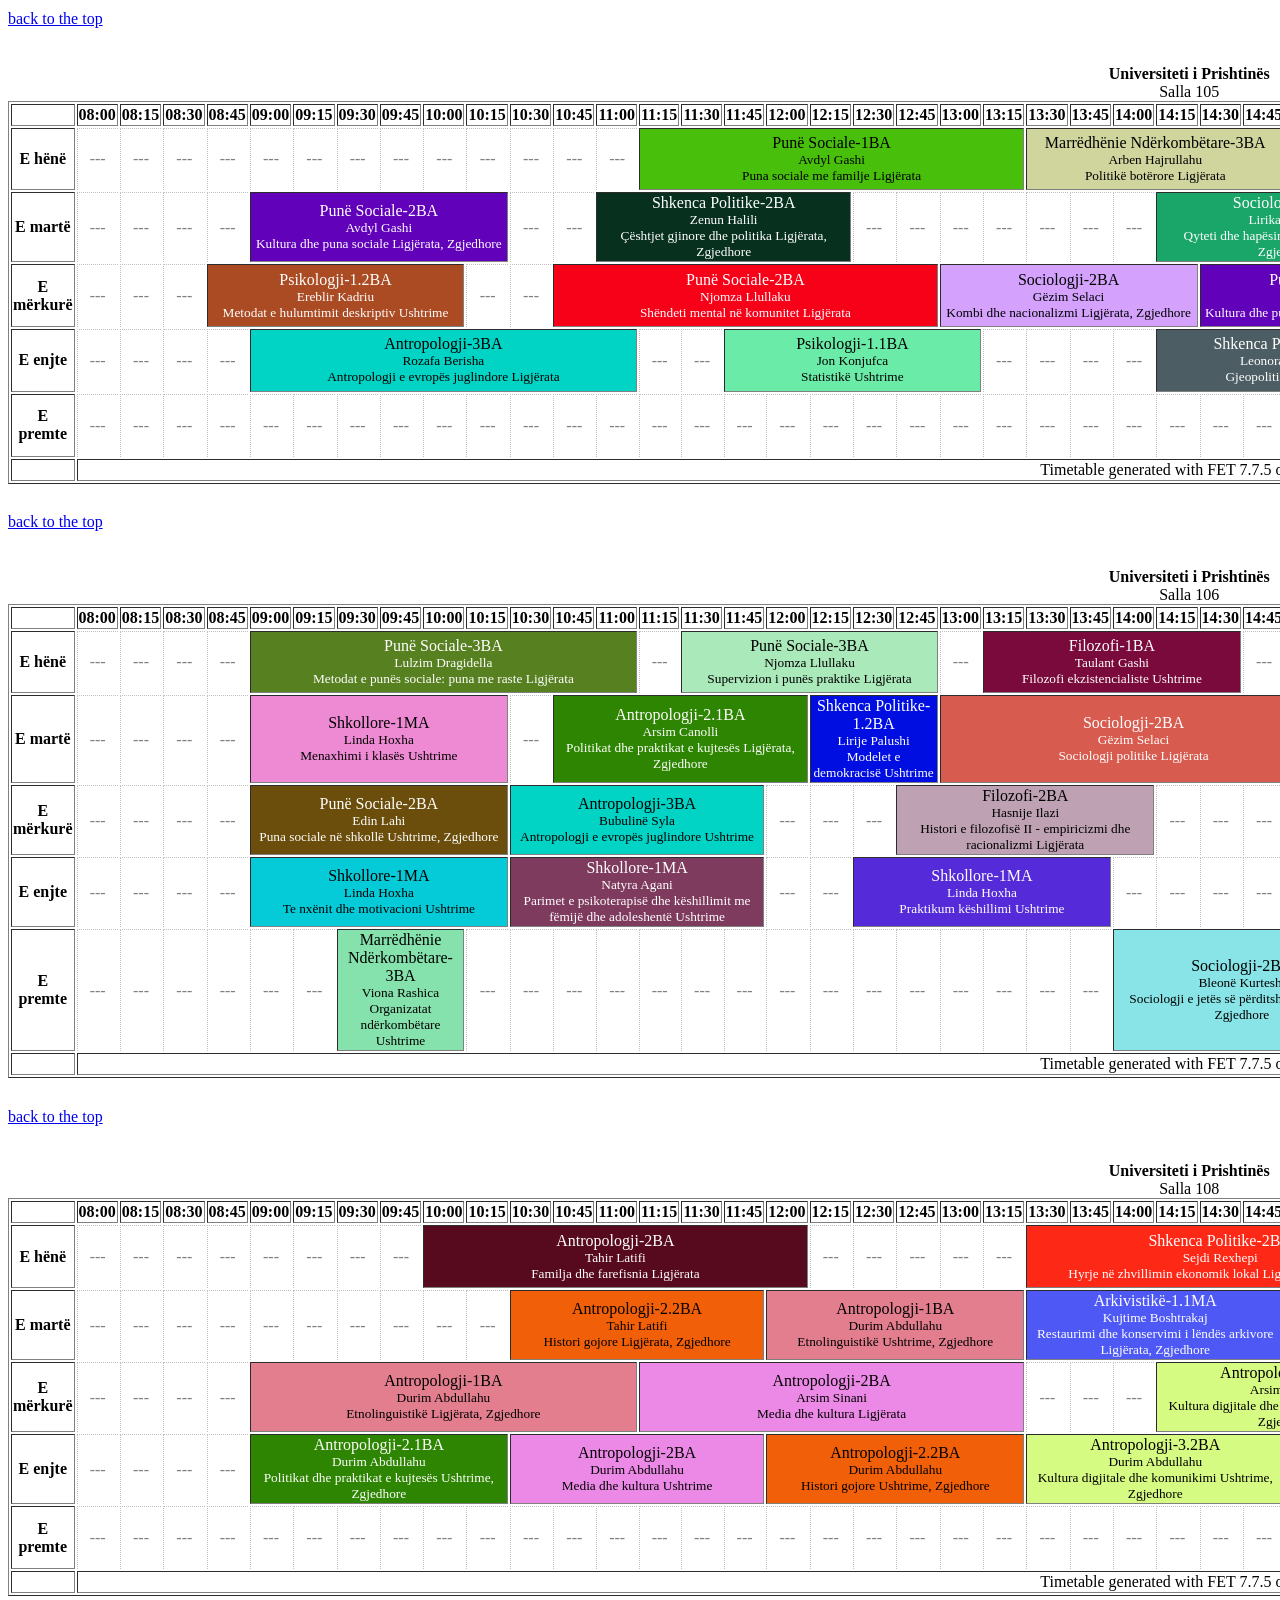
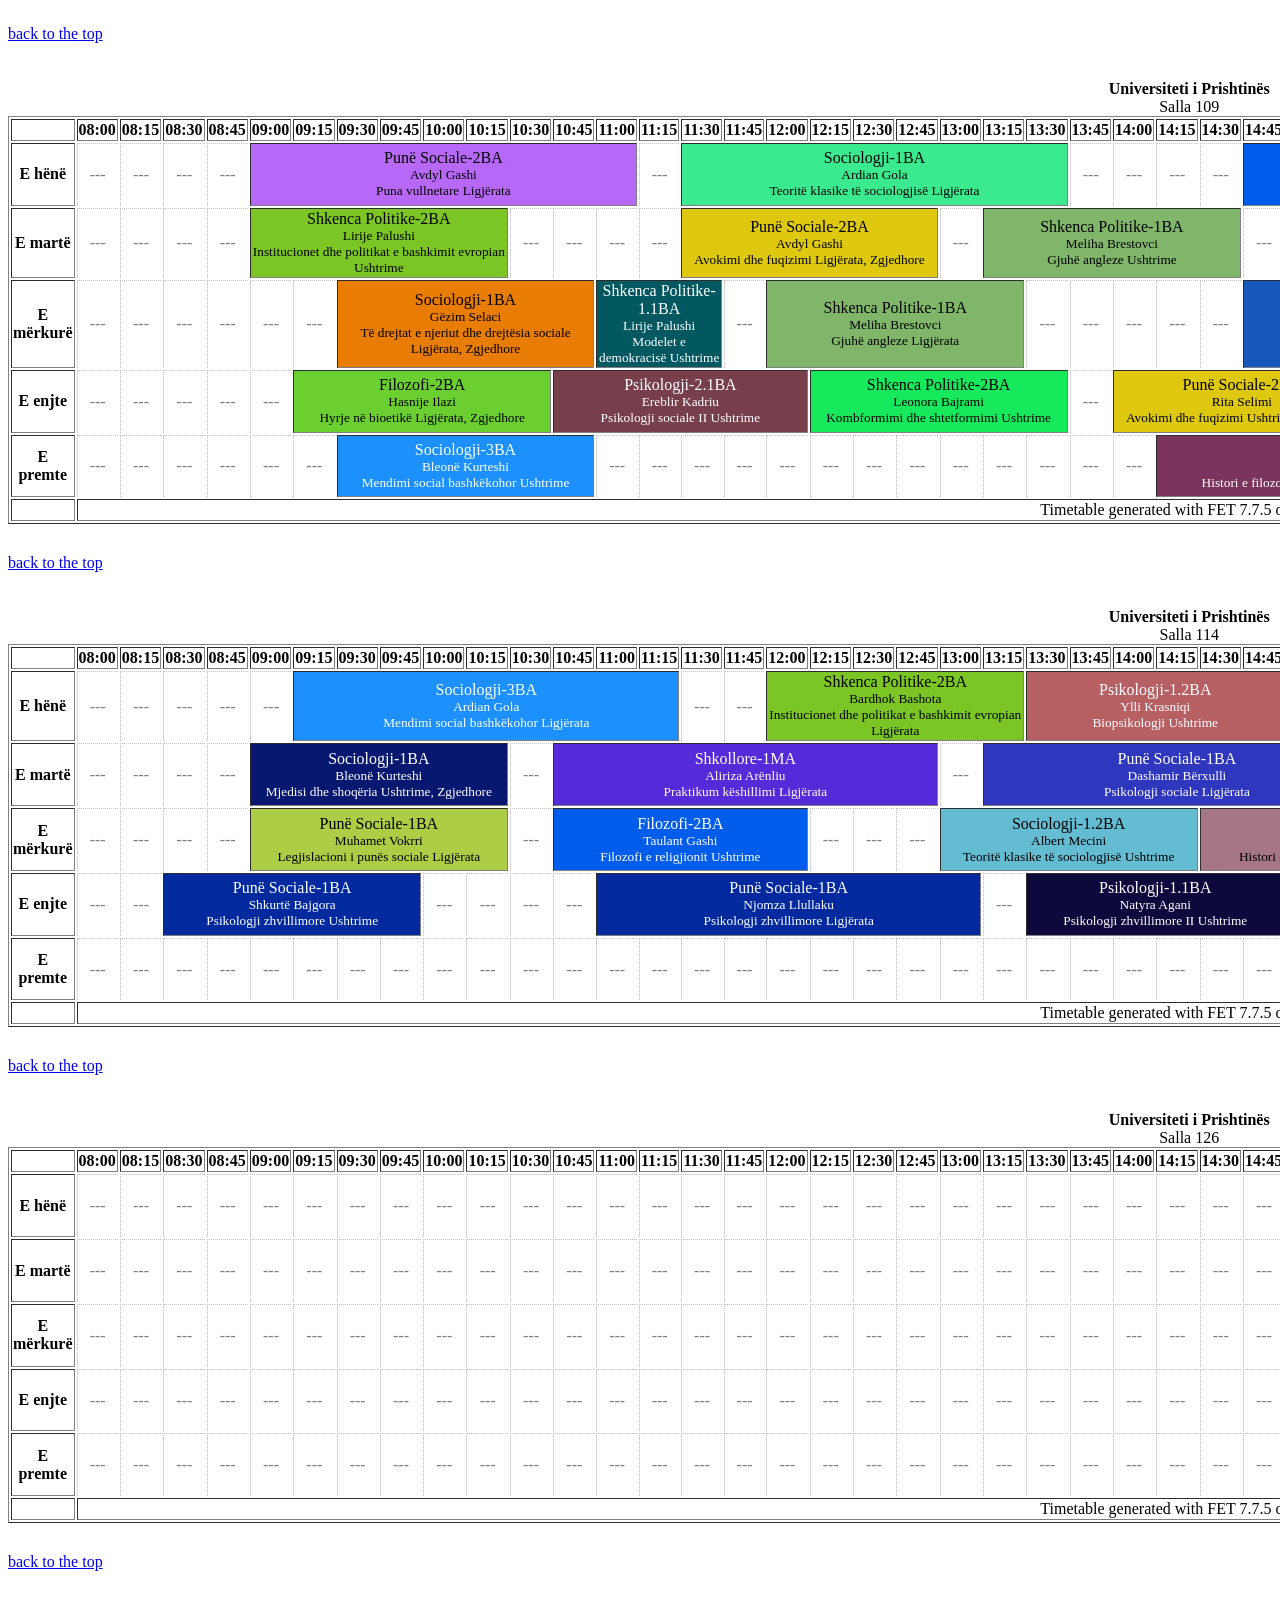
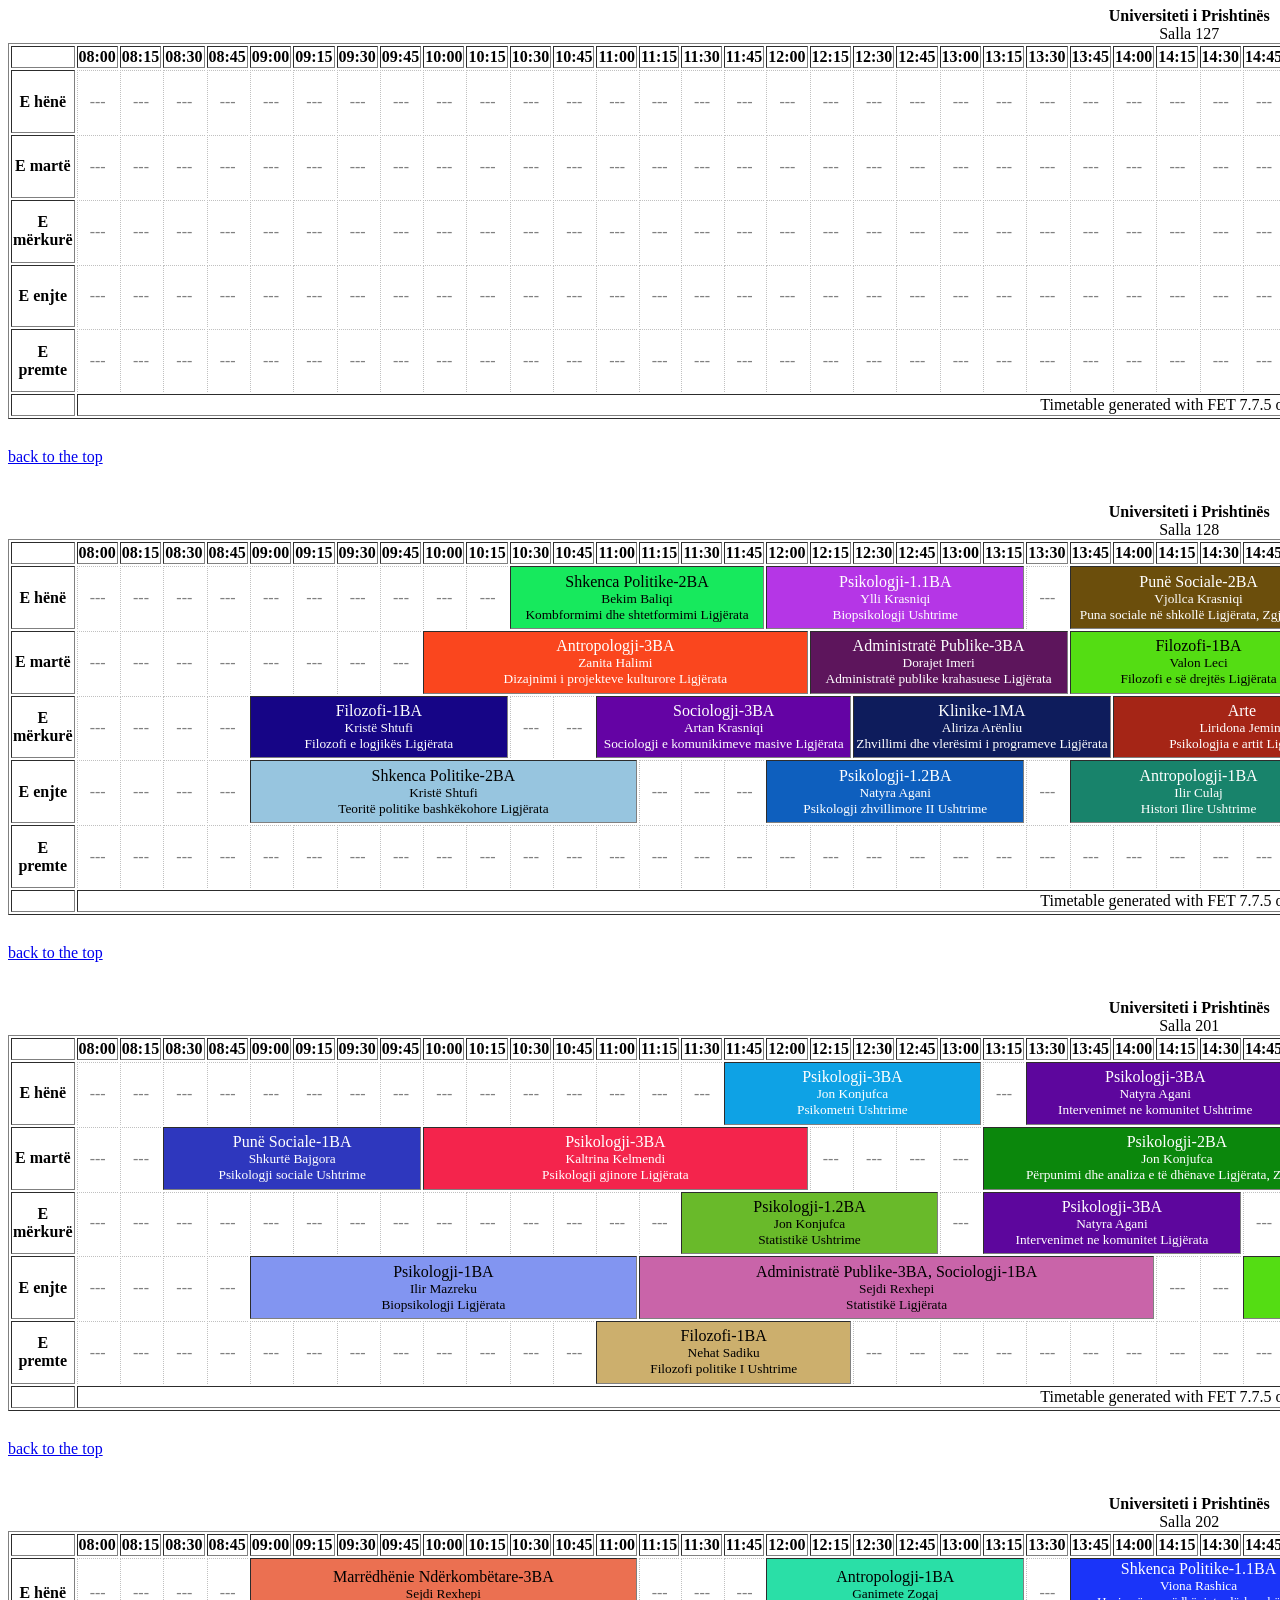
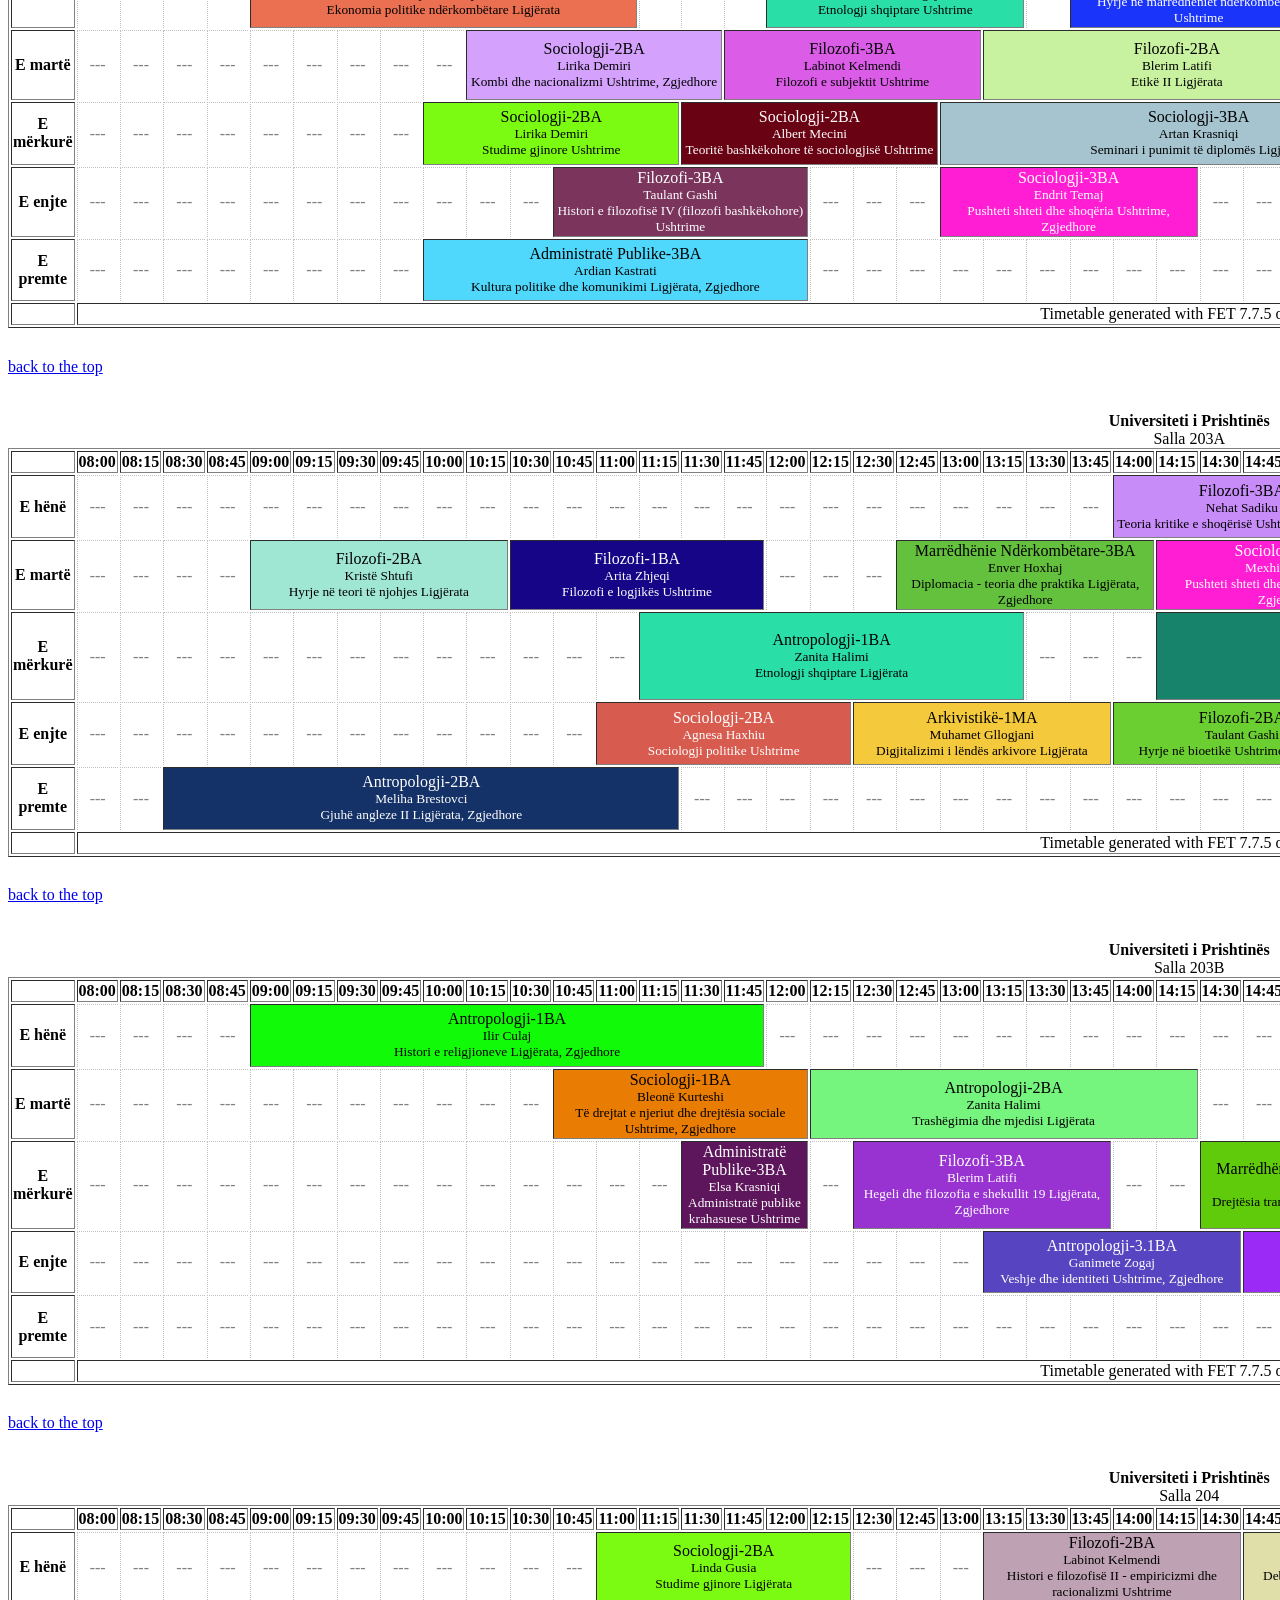
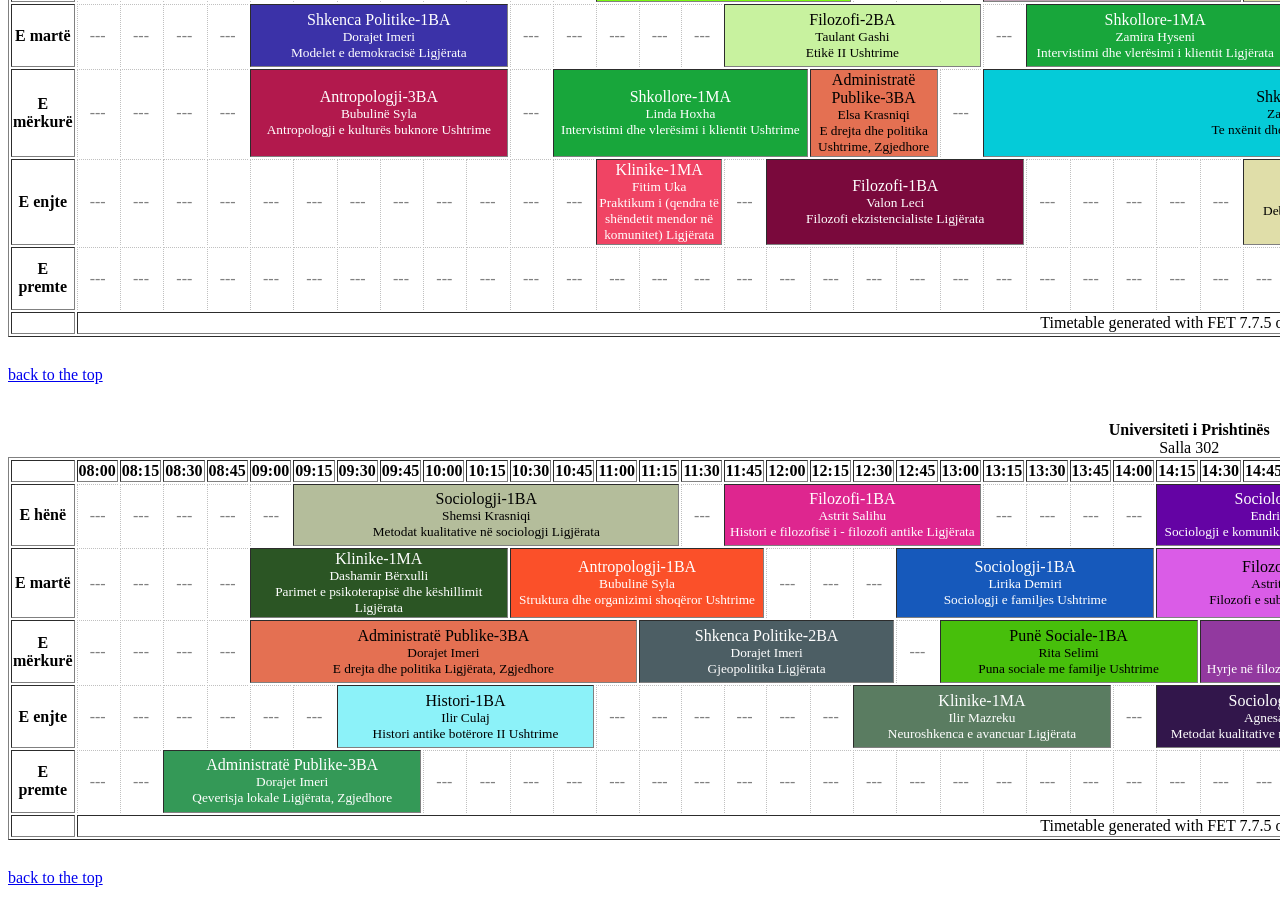
==== commit fa1ea4dd: "Add files via upload" ====
--- a/summer-fin_rooms_days_vertical.html
+++ b/summer-fin_rooms_days_vertical.html
@@ -386,7 +386,7 @@
           <td class="empty"><span class="empty">---</span></td>
           <td class="empty"><span class="empty">---</span></td>
         </tr>
-        <tr class="foot"><td></td><td colspan="53">Timetable generated with FET 7.7.5 on 3/18/26 2:34 PM</td></tr>
+        <tr class="foot"><td></td><td colspan="53">Timetable generated with FET 7.7.5 on 3/20/26 2:15 AM</td></tr>
       </tbody>
     </table>
     <p class="back"><a href="#top">back to the top</a></p>
@@ -731,7 +731,7 @@
           <td class="empty"><span class="empty">---</span></td>
           <td class="empty"><span class="empty">---</span></td>
         </tr>
-        <tr class="foot"><td></td><td colspan="53">Timetable generated with FET 7.7.5 on 3/18/26 2:34 PM</td></tr>
+        <tr class="foot"><td></td><td colspan="53">Timetable generated with FET 7.7.5 on 3/20/26 2:15 AM</td></tr>
       </tbody>
     </table>
     <p class="back"><a href="#top">back to the top</a></p>
@@ -1076,7 +1076,7 @@
           <td class="empty"><span class="empty">---</span></td>
           <td class="empty"><span class="empty">---</span></td>
         </tr>
-        <tr class="foot"><td></td><td colspan="53">Timetable generated with FET 7.7.5 on 3/18/26 2:34 PM</td></tr>
+        <tr class="foot"><td></td><td colspan="53">Timetable generated with FET 7.7.5 on 3/20/26 2:15 AM</td></tr>
       </tbody>
     </table>
     <p class="back"><a href="#top">back to the top</a></p>
@@ -1231,12 +1231,12 @@
           <!-- span -->
           <!-- span -->
           <!-- span -->
-          <td class="empty"><span class="empty">---</span></td>
-          <td class="empty"><span class="empty">---</span></td>
-          <td class="empty"><span class="empty">---</span></td>
-          <td class="empty"><span class="empty">---</span></td>
-          <td class="empty"><span class="empty">---</span></td>
-          <td class="empty"><span class="empty">---</span></td>
+          <td colspan="6" class="c_257"><div class="studentsset line1">Marrëdhënie Ndërkombëtare-1MA</div><div class="teacher line2">Bardhok Bashota</div><div class="line3"><span class="subject">Gjeopolitika e Ballkanit</span><span class="activitytag"> Ligjërata, Zgjedhore</span></div></td>
+          <!-- span -->
+          <!-- span -->
+          <!-- span -->
+          <!-- span -->
+          <!-- span -->
           <td class="empty"><span class="empty">---</span></td>
           <td class="empty"><span class="empty">---</span></td>
           <td class="empty"><span class="empty">---</span></td>
@@ -1421,7 +1421,7 @@
           <td class="empty"><span class="empty">---</span></td>
           <td class="empty"><span class="empty">---</span></td>
         </tr>
-        <tr class="foot"><td></td><td colspan="53">Timetable generated with FET 7.7.5 on 3/18/26 2:34 PM</td></tr>
+        <tr class="foot"><td></td><td colspan="53">Timetable generated with FET 7.7.5 on 3/20/26 2:15 AM</td></tr>
       </tbody>
     </table>
     <p class="back"><a href="#top">back to the top</a></p>
@@ -1766,7 +1766,7 @@
           <td class="empty"><span class="empty">---</span></td>
           <td class="empty"><span class="empty">---</span></td>
         </tr>
-        <tr class="foot"><td></td><td colspan="53">Timetable generated with FET 7.7.5 on 3/18/26 2:34 PM</td></tr>
+        <tr class="foot"><td></td><td colspan="53">Timetable generated with FET 7.7.5 on 3/20/26 2:15 AM</td></tr>
       </tbody>
     </table>
     <p class="back"><a href="#top">back to the top</a></p>
@@ -2111,7 +2111,7 @@
           <td class="empty"><span class="empty">---</span></td>
           <td class="empty"><span class="empty">---</span></td>
         </tr>
-        <tr class="foot"><td></td><td colspan="53">Timetable generated with FET 7.7.5 on 3/18/26 2:34 PM</td></tr>
+        <tr class="foot"><td></td><td colspan="53">Timetable generated with FET 7.7.5 on 3/20/26 2:15 AM</td></tr>
       </tbody>
     </table>
     <p class="back"><a href="#top">back to the top</a></p>
@@ -2456,7 +2456,7 @@
           <td class="empty"><span class="empty">---</span></td>
           <td class="empty"><span class="empty">---</span></td>
         </tr>
-        <tr class="foot"><td></td><td colspan="53">Timetable generated with FET 7.7.5 on 3/18/26 2:34 PM</td></tr>
+        <tr class="foot"><td></td><td colspan="53">Timetable generated with FET 7.7.5 on 3/20/26 2:15 AM</td></tr>
       </tbody>
     </table>
     <p class="back"><a href="#top">back to the top</a></p>
@@ -2801,7 +2801,7 @@
           <td class="empty"><span class="empty">---</span></td>
           <td class="empty"><span class="empty">---</span></td>
         </tr>
-        <tr class="foot"><td></td><td colspan="53">Timetable generated with FET 7.7.5 on 3/18/26 2:34 PM</td></tr>
+        <tr class="foot"><td></td><td colspan="53">Timetable generated with FET 7.7.5 on 3/20/26 2:15 AM</td></tr>
       </tbody>
     </table>
     <p class="back"><a href="#top">back to the top</a></p>
@@ -3124,29 +3124,29 @@
           <td class="empty"><span class="empty">---</span></td>
           <td class="empty"><span class="empty">---</span></td>
           <td class="empty"><span class="empty">---</span></td>
-          <td colspan="6" class="c_257"><div class="studentsset line1">Marrëdhënie Ndërkombëtare-1MA</div><div class="teacher line2">Bardhok Bashota</div><div class="line3"><span class="subject">Gjeopolitika e Ballkanit</span><span class="activitytag"> Ligjërata, Zgjedhore</span></div></td>
-          <!-- span -->
-          <!-- span -->
-          <!-- span -->
-          <!-- span -->
-          <!-- span -->
-          <td class="empty"><span class="empty">---</span></td>
-          <td class="empty"><span class="empty">---</span></td>
-          <td class="empty"><span class="empty">---</span></td>
-          <td class="empty"><span class="empty">---</span></td>
-          <td class="empty"><span class="empty">---</span></td>
-          <td class="empty"><span class="empty">---</span></td>
-          <td class="empty"><span class="empty">---</span></td>
-          <td class="empty"><span class="empty">---</span></td>
-          <td class="empty"><span class="empty">---</span></td>
-          <td class="empty"><span class="empty">---</span></td>
-          <td class="empty"><span class="empty">---</span></td>
-          <td class="empty"><span class="empty">---</span></td>
-          <td class="empty"><span class="empty">---</span></td>
-          <td class="empty"><span class="empty">---</span></td>
-          <td class="empty"><span class="empty">---</span></td>
-        </tr>
-        <tr class="foot"><td></td><td colspan="53">Timetable generated with FET 7.7.5 on 3/18/26 2:34 PM</td></tr>
+          <td class="empty"><span class="empty">---</span></td>
+          <td class="empty"><span class="empty">---</span></td>
+          <td class="empty"><span class="empty">---</span></td>
+          <td class="empty"><span class="empty">---</span></td>
+          <td class="empty"><span class="empty">---</span></td>
+          <td class="empty"><span class="empty">---</span></td>
+          <td class="empty"><span class="empty">---</span></td>
+          <td class="empty"><span class="empty">---</span></td>
+          <td class="empty"><span class="empty">---</span></td>
+          <td class="empty"><span class="empty">---</span></td>
+          <td class="empty"><span class="empty">---</span></td>
+          <td class="empty"><span class="empty">---</span></td>
+          <td class="empty"><span class="empty">---</span></td>
+          <td class="empty"><span class="empty">---</span></td>
+          <td class="empty"><span class="empty">---</span></td>
+          <td class="empty"><span class="empty">---</span></td>
+          <td class="empty"><span class="empty">---</span></td>
+          <td class="empty"><span class="empty">---</span></td>
+          <td class="empty"><span class="empty">---</span></td>
+          <td class="empty"><span class="empty">---</span></td>
+          <td class="empty"><span class="empty">---</span></td>
+        </tr>
+        <tr class="foot"><td></td><td colspan="53">Timetable generated with FET 7.7.5 on 3/20/26 2:15 AM</td></tr>
       </tbody>
     </table>
     <p class="back"><a href="#top">back to the top</a></p>
@@ -3491,7 +3491,7 @@
           <td class="empty"><span class="empty">---</span></td>
           <td class="empty"><span class="empty">---</span></td>
         </tr>
-        <tr class="foot"><td></td><td colspan="53">Timetable generated with FET 7.7.5 on 3/18/26 2:34 PM</td></tr>
+        <tr class="foot"><td></td><td colspan="53">Timetable generated with FET 7.7.5 on 3/20/26 2:15 AM</td></tr>
       </tbody>
     </table>
     <p class="back"><a href="#top">back to the top</a></p>
@@ -3836,7 +3836,7 @@
           <td class="empty"><span class="empty">---</span></td>
           <td class="empty"><span class="empty">---</span></td>
         </tr>
-        <tr class="foot"><td></td><td colspan="53">Timetable generated with FET 7.7.5 on 3/18/26 2:34 PM</td></tr>
+        <tr class="foot"><td></td><td colspan="53">Timetable generated with FET 7.7.5 on 3/20/26 2:15 AM</td></tr>
       </tbody>
     </table>
     <p class="back"><a href="#top">back to the top</a></p>
@@ -4181,7 +4181,7 @@
           <td class="empty"><span class="empty">---</span></td>
           <td class="empty"><span class="empty">---</span></td>
         </tr>
-        <tr class="foot"><td></td><td colspan="53">Timetable generated with FET 7.7.5 on 3/18/26 2:34 PM</td></tr>
+        <tr class="foot"><td></td><td colspan="53">Timetable generated with FET 7.7.5 on 3/20/26 2:15 AM</td></tr>
       </tbody>
     </table>
     <p class="back"><a href="#top">back to the top</a></p>
@@ -4526,7 +4526,7 @@
           <td class="empty"><span class="empty">---</span></td>
           <td class="empty"><span class="empty">---</span></td>
         </tr>
-        <tr class="foot"><td></td><td colspan="53">Timetable generated with FET 7.7.5 on 3/18/26 2:34 PM</td></tr>
+        <tr class="foot"><td></td><td colspan="53">Timetable generated with FET 7.7.5 on 3/20/26 2:15 AM</td></tr>
       </tbody>
     </table>
     <p class="back"><a href="#top">back to the top</a></p>
@@ -4871,7 +4871,7 @@
           <td class="empty"><span class="empty">---</span></td>
           <td class="empty"><span class="empty">---</span></td>
         </tr>
-        <tr class="foot"><td></td><td colspan="53">Timetable generated with FET 7.7.5 on 3/18/26 2:34 PM</td></tr>
+        <tr class="foot"><td></td><td colspan="53">Timetable generated with FET 7.7.5 on 3/20/26 2:15 AM</td></tr>
       </tbody>
     </table>
     <p class="back"><a href="#top">back to the top</a></p>
@@ -5216,7 +5216,7 @@
           <td class="empty"><span class="empty">---</span></td>
           <td class="empty"><span class="empty">---</span></td>
         </tr>
-        <tr class="foot"><td></td><td colspan="53">Timetable generated with FET 7.7.5 on 3/18/26 2:34 PM</td></tr>
+        <tr class="foot"><td></td><td colspan="53">Timetable generated with FET 7.7.5 on 3/20/26 2:15 AM</td></tr>
       </tbody>
     </table>
     <p class="back"><a href="#top">back to the top</a></p>
@@ -5561,7 +5561,7 @@
           <td class="empty"><span class="empty">---</span></td>
           <td class="empty"><span class="empty">---</span></td>
         </tr>
-        <tr class="foot"><td></td><td colspan="53">Timetable generated with FET 7.7.5 on 3/18/26 2:34 PM</td></tr>
+        <tr class="foot"><td></td><td colspan="53">Timetable generated with FET 7.7.5 on 3/20/26 2:15 AM</td></tr>
       </tbody>
     </table>
     <p class="back"><a href="#top">back to the top</a></p>
@@ -5906,7 +5906,7 @@
           <td class="empty"><span class="empty">---</span></td>
           <td class="empty"><span class="empty">---</span></td>
         </tr>
-        <tr class="foot"><td></td><td colspan="53">Timetable generated with FET 7.7.5 on 3/18/26 2:34 PM</td></tr>
+        <tr class="foot"><td></td><td colspan="53">Timetable generated with FET 7.7.5 on 3/20/26 2:15 AM</td></tr>
       </tbody>
     </table>
     <p class="back"><a href="#top">back to the top</a></p>
@@ -6251,7 +6251,7 @@
           <td class="empty"><span class="empty">---</span></td>
           <td class="empty"><span class="empty">---</span></td>
         </tr>
-        <tr class="foot"><td></td><td colspan="53">Timetable generated with FET 7.7.5 on 3/18/26 2:34 PM</td></tr>
+        <tr class="foot"><td></td><td colspan="53">Timetable generated with FET 7.7.5 on 3/20/26 2:15 AM</td></tr>
       </tbody>
     </table>
     <p class="back"><a href="#top">back to the top</a></p>
@@ -6407,15 +6407,15 @@
           <!-- span -->
           <td class="empty"><span class="empty">---</span></td>
           <td class="empty"><span class="empty">---</span></td>
-          <td colspan="9" class="c_253"><div class="studentsset line1">Marrëdhënie Ndërkombëtare-1MA</div><div class="teacher line2">Anton Vukpalaj</div><div class="line3"><span class="subject">E drejta dhe organizatat ndërkombëtare</span><span class="activitytag"> Ligjërata</span></div></td>
-          <!-- span -->
-          <!-- span -->
-          <!-- span -->
-          <!-- span -->
-          <!-- span -->
-          <!-- span -->
-          <!-- span -->
-          <!-- span -->
+          <td class="empty"><span class="empty">---</span></td>
+          <td class="empty"><span class="empty">---</span></td>
+          <td class="empty"><span class="empty">---</span></td>
+          <td class="empty"><span class="empty">---</span></td>
+          <td class="empty"><span class="empty">---</span></td>
+          <td class="empty"><span class="empty">---</span></td>
+          <td class="empty"><span class="empty">---</span></td>
+          <td class="empty"><span class="empty">---</span></td>
+          <td class="empty"><span class="empty">---</span></td>
           <td class="empty"><span class="empty">---</span></td>
           <td class="empty"><span class="empty">---</span></td>
           <td class="empty"><span class="empty">---</span></td>
@@ -6596,7 +6596,7 @@
           <td class="empty"><span class="empty">---</span></td>
           <td class="empty"><span class="empty">---</span></td>
         </tr>
-        <tr class="foot"><td></td><td colspan="53">Timetable generated with FET 7.7.5 on 3/18/26 2:34 PM</td></tr>
+        <tr class="foot"><td></td><td colspan="53">Timetable generated with FET 7.7.5 on 3/20/26 2:15 AM</td></tr>
       </tbody>
     </table>
     <p class="back"><a href="#top">back to the top</a></p>
@@ -6858,15 +6858,15 @@
           <!-- span -->
           <!-- span -->
           <!-- span -->
-          <td class="empty"><span class="empty">---</span></td>
-          <td class="empty"><span class="empty">---</span></td>
-          <td class="empty"><span class="empty">---</span></td>
-          <td class="empty"><span class="empty">---</span></td>
-          <td class="empty"><span class="empty">---</span></td>
-          <td class="empty"><span class="empty">---</span></td>
-          <td class="empty"><span class="empty">---</span></td>
-          <td class="empty"><span class="empty">---</span></td>
-          <td class="empty"><span class="empty">---</span></td>
+          <td colspan="9" class="c_253"><div class="studentsset line1">Marrëdhënie Ndërkombëtare-1MA</div><div class="teacher line2">Anton Vukpalaj</div><div class="line3"><span class="subject">E drejta dhe organizatat ndërkombëtare</span><span class="activitytag"> Ligjërata</span></div></td>
+          <!-- span -->
+          <!-- span -->
+          <!-- span -->
+          <!-- span -->
+          <!-- span -->
+          <!-- span -->
+          <!-- span -->
+          <!-- span -->
           <td class="empty"><span class="empty">---</span></td>
           <td class="empty"><span class="empty">---</span></td>
           <td class="empty"><span class="empty">---</span></td>
@@ -6941,7 +6941,7 @@
           <td class="empty"><span class="empty">---</span></td>
           <td class="empty"><span class="empty">---</span></td>
         </tr>
-        <tr class="foot"><td></td><td colspan="53">Timetable generated with FET 7.7.5 on 3/18/26 2:34 PM</td></tr>
+        <tr class="foot"><td></td><td colspan="53">Timetable generated with FET 7.7.5 on 3/20/26 2:15 AM</td></tr>
       </tbody>
     </table>
     <p class="back"><a href="#top">back to the top</a></p>
@@ -7286,7 +7286,7 @@
           <td class="empty"><span class="empty">---</span></td>
           <td class="empty"><span class="empty">---</span></td>
         </tr>
-        <tr class="foot"><td></td><td colspan="53">Timetable generated with FET 7.7.5 on 3/18/26 2:34 PM</td></tr>
+        <tr class="foot"><td></td><td colspan="53">Timetable generated with FET 7.7.5 on 3/20/26 2:15 AM</td></tr>
       </tbody>
     </table>
     <p class="back"><a href="#top">back to the top</a></p>
@@ -7631,7 +7631,7 @@
           <td class="empty"><span class="empty">---</span></td>
           <td class="empty"><span class="empty">---</span></td>
         </tr>
-        <tr class="foot"><td></td><td colspan="53">Timetable generated with FET 7.7.5 on 3/18/26 2:34 PM</td></tr>
+        <tr class="foot"><td></td><td colspan="53">Timetable generated with FET 7.7.5 on 3/20/26 2:15 AM</td></tr>
       </tbody>
     </table>
     <p class="back"><a href="#top">back to the top</a></p>
--- a/summer-fin_stylesheet.css
+++ b/summer-fin_stylesheet.css
@@ -1,7 +1,7 @@
 ﻿@charset "UTF-8";
 
 /* CSS Style sheet of summer-fin.fet
-   Style sheet generated with FET 7.7.5 on 3/18/26 2:34 PM */
+   Style sheet generated with FET 7.7.5 on 3/20/26 2:15 AM */
 
 /* To do a page-break only after every second timetable, delete "page-break-before: always;" in "table.even_table". */
 /* Delete "page-break-before: always;" in "table.even_table" and in "table.odd_table" to skip page-breaks. */
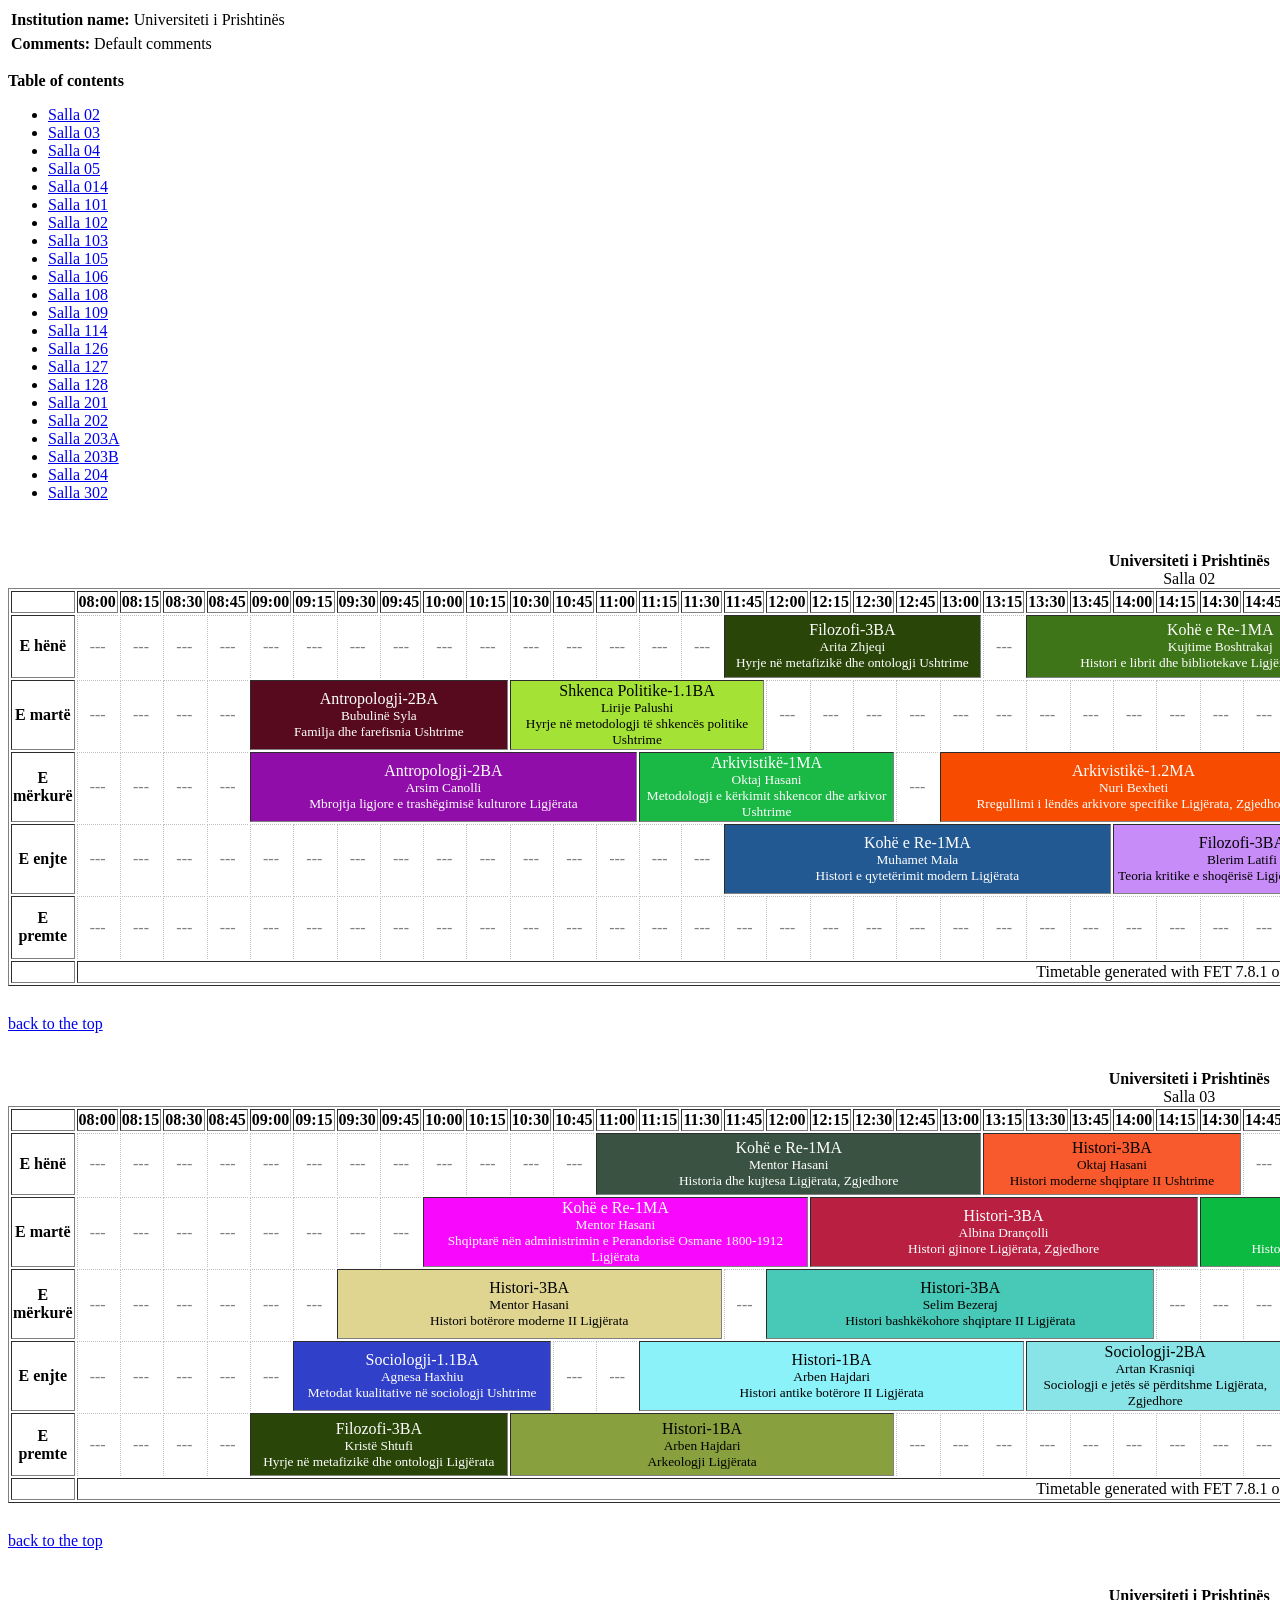
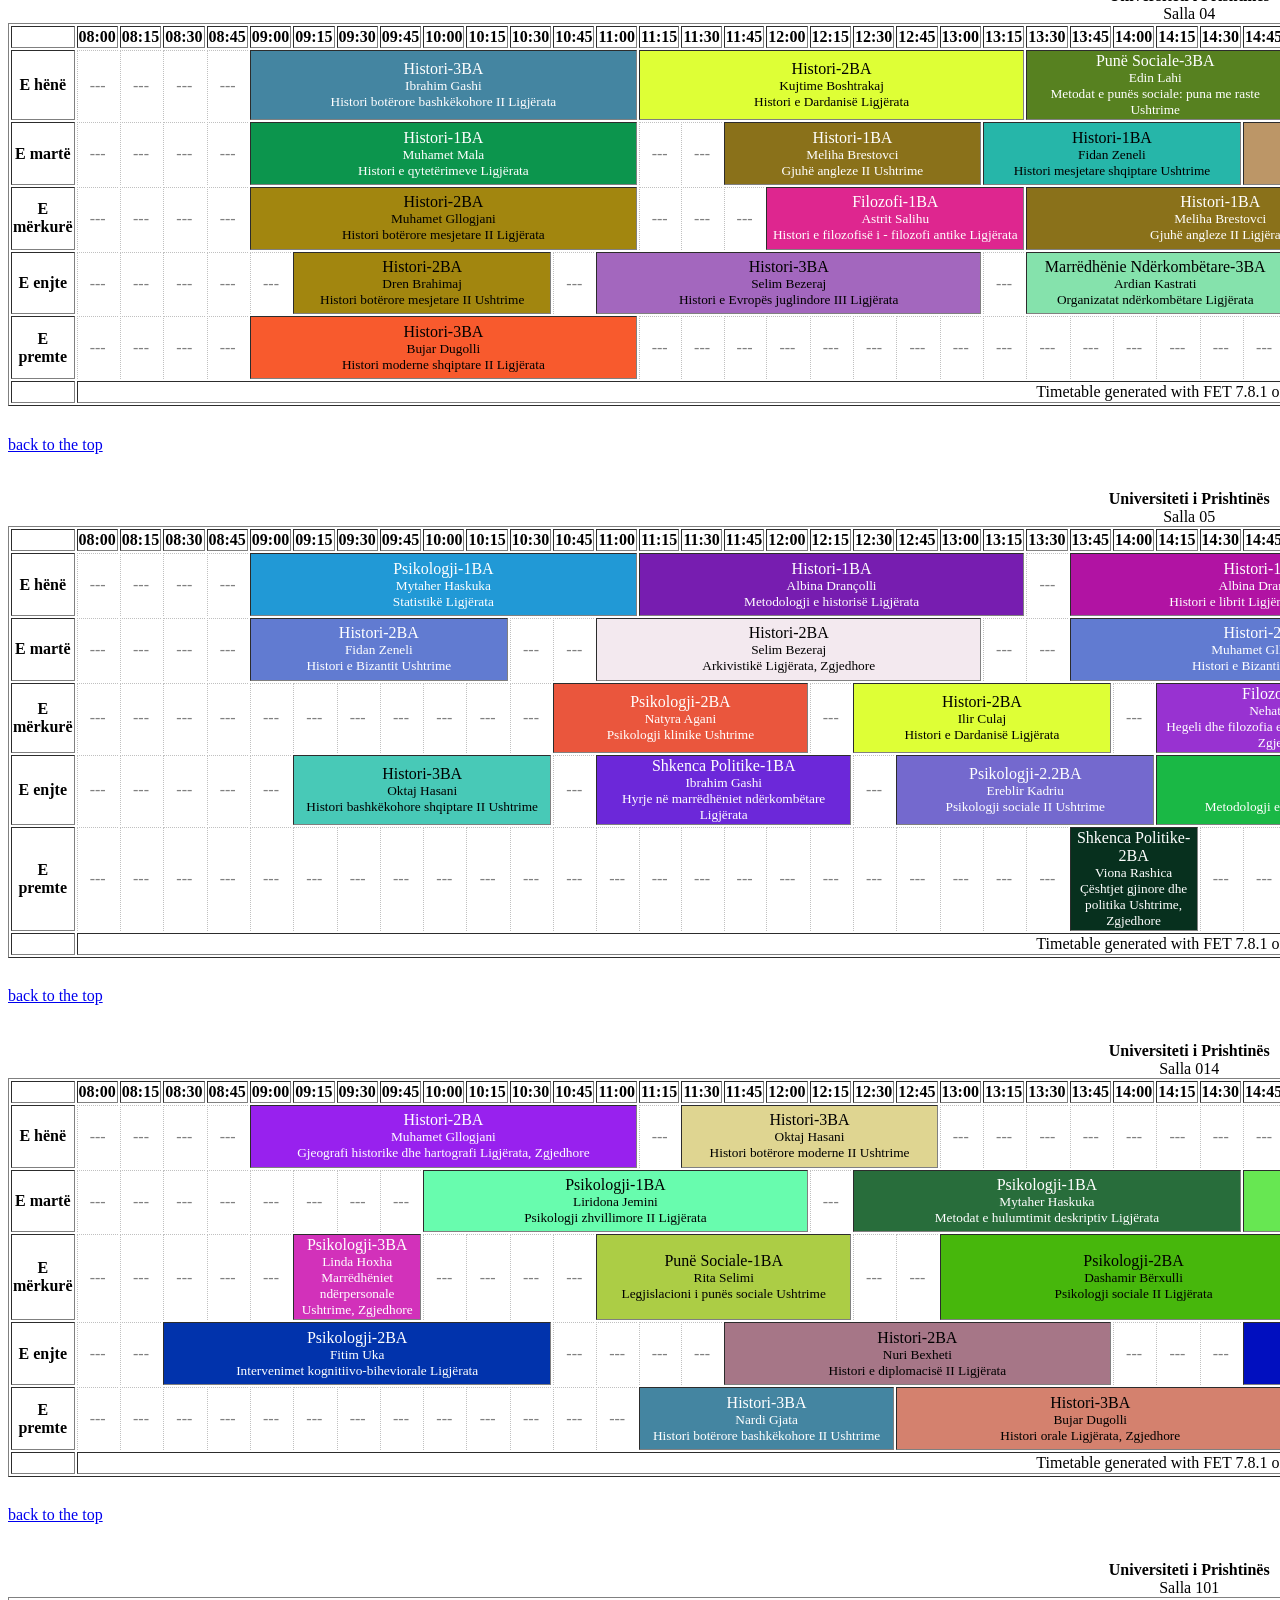
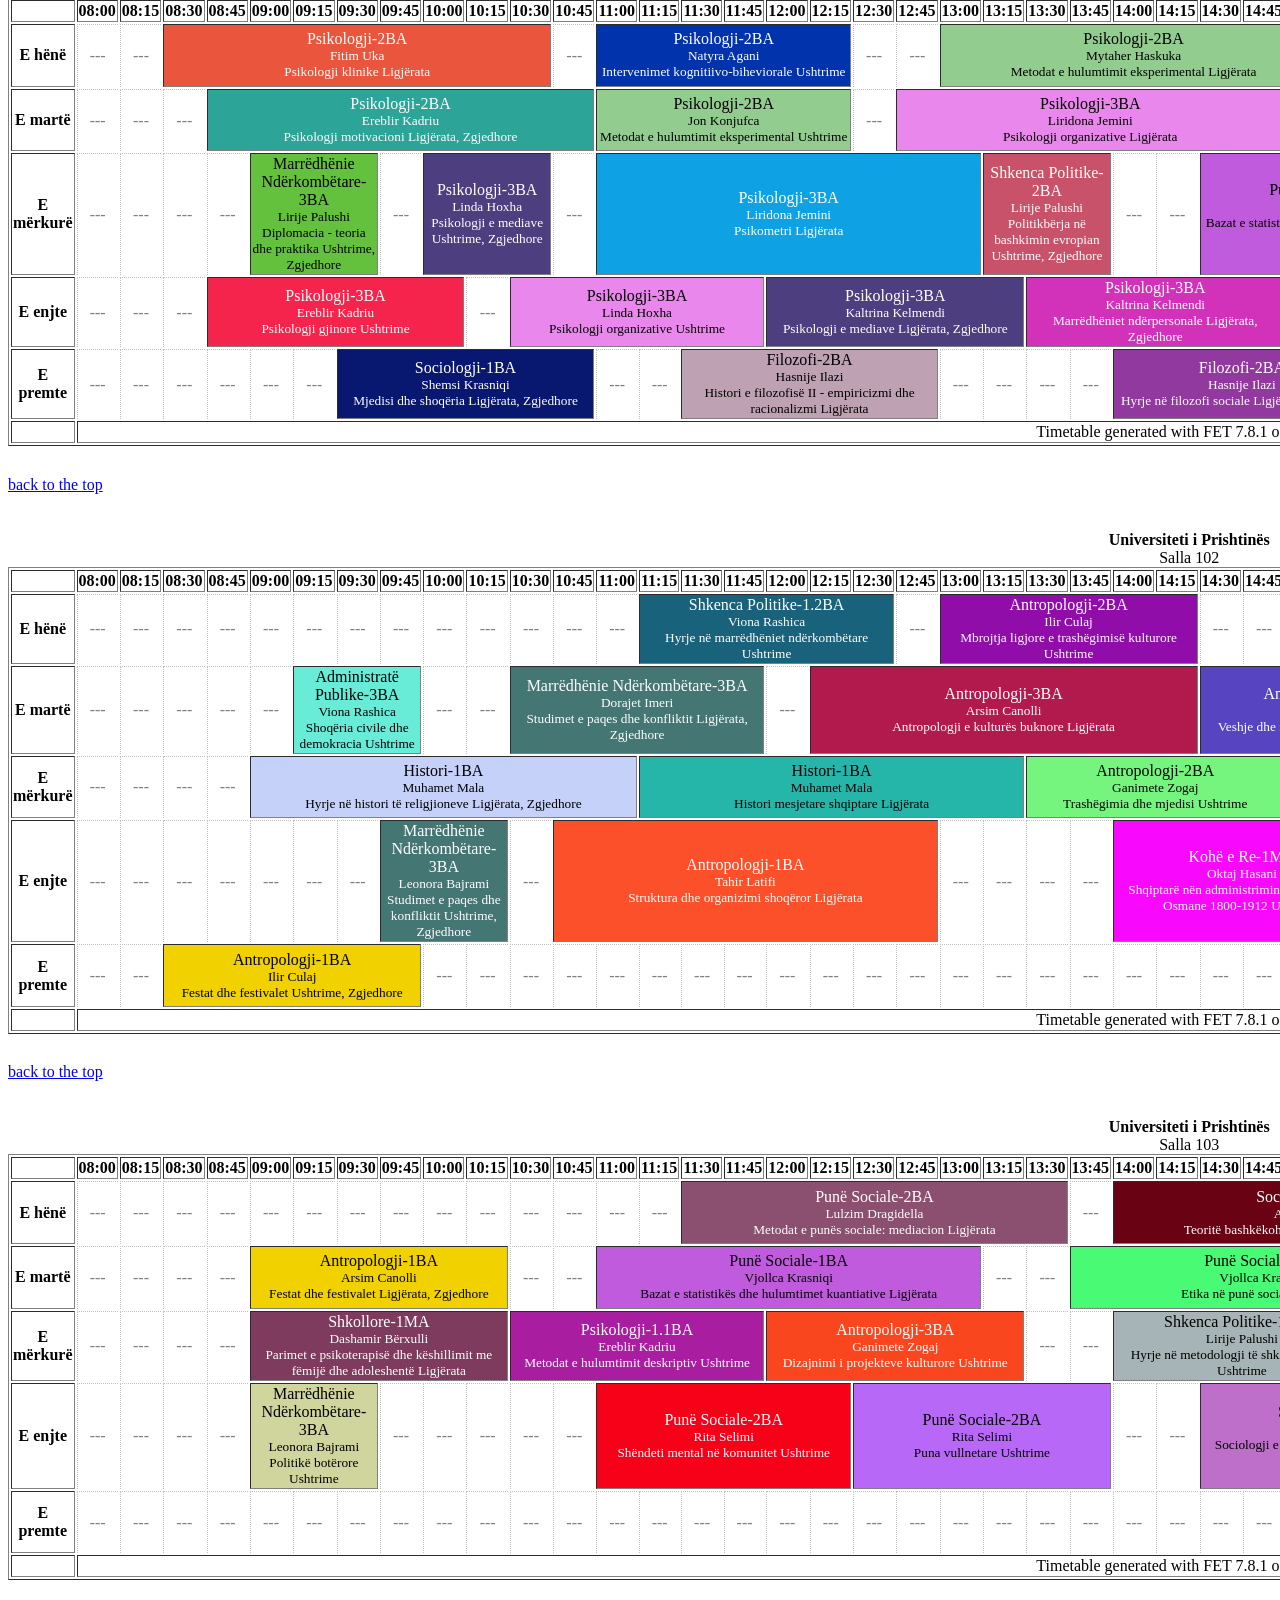
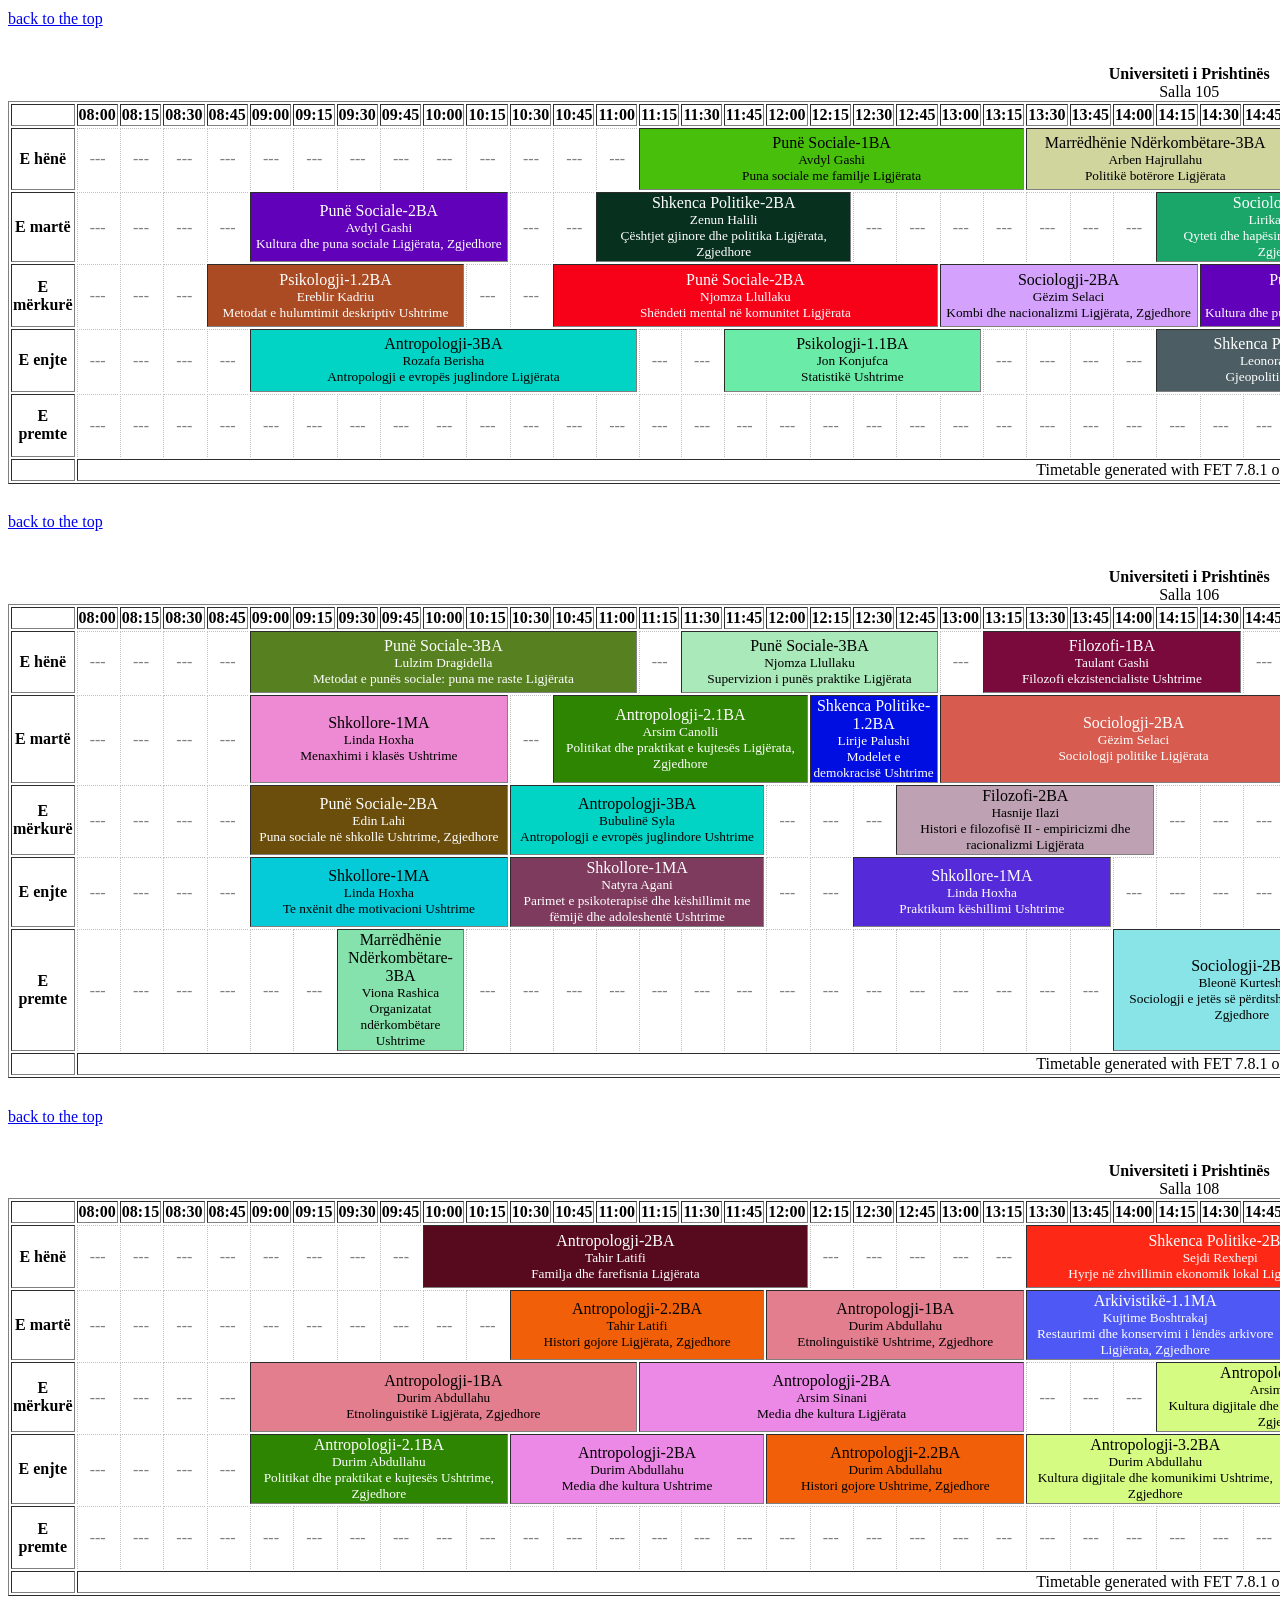
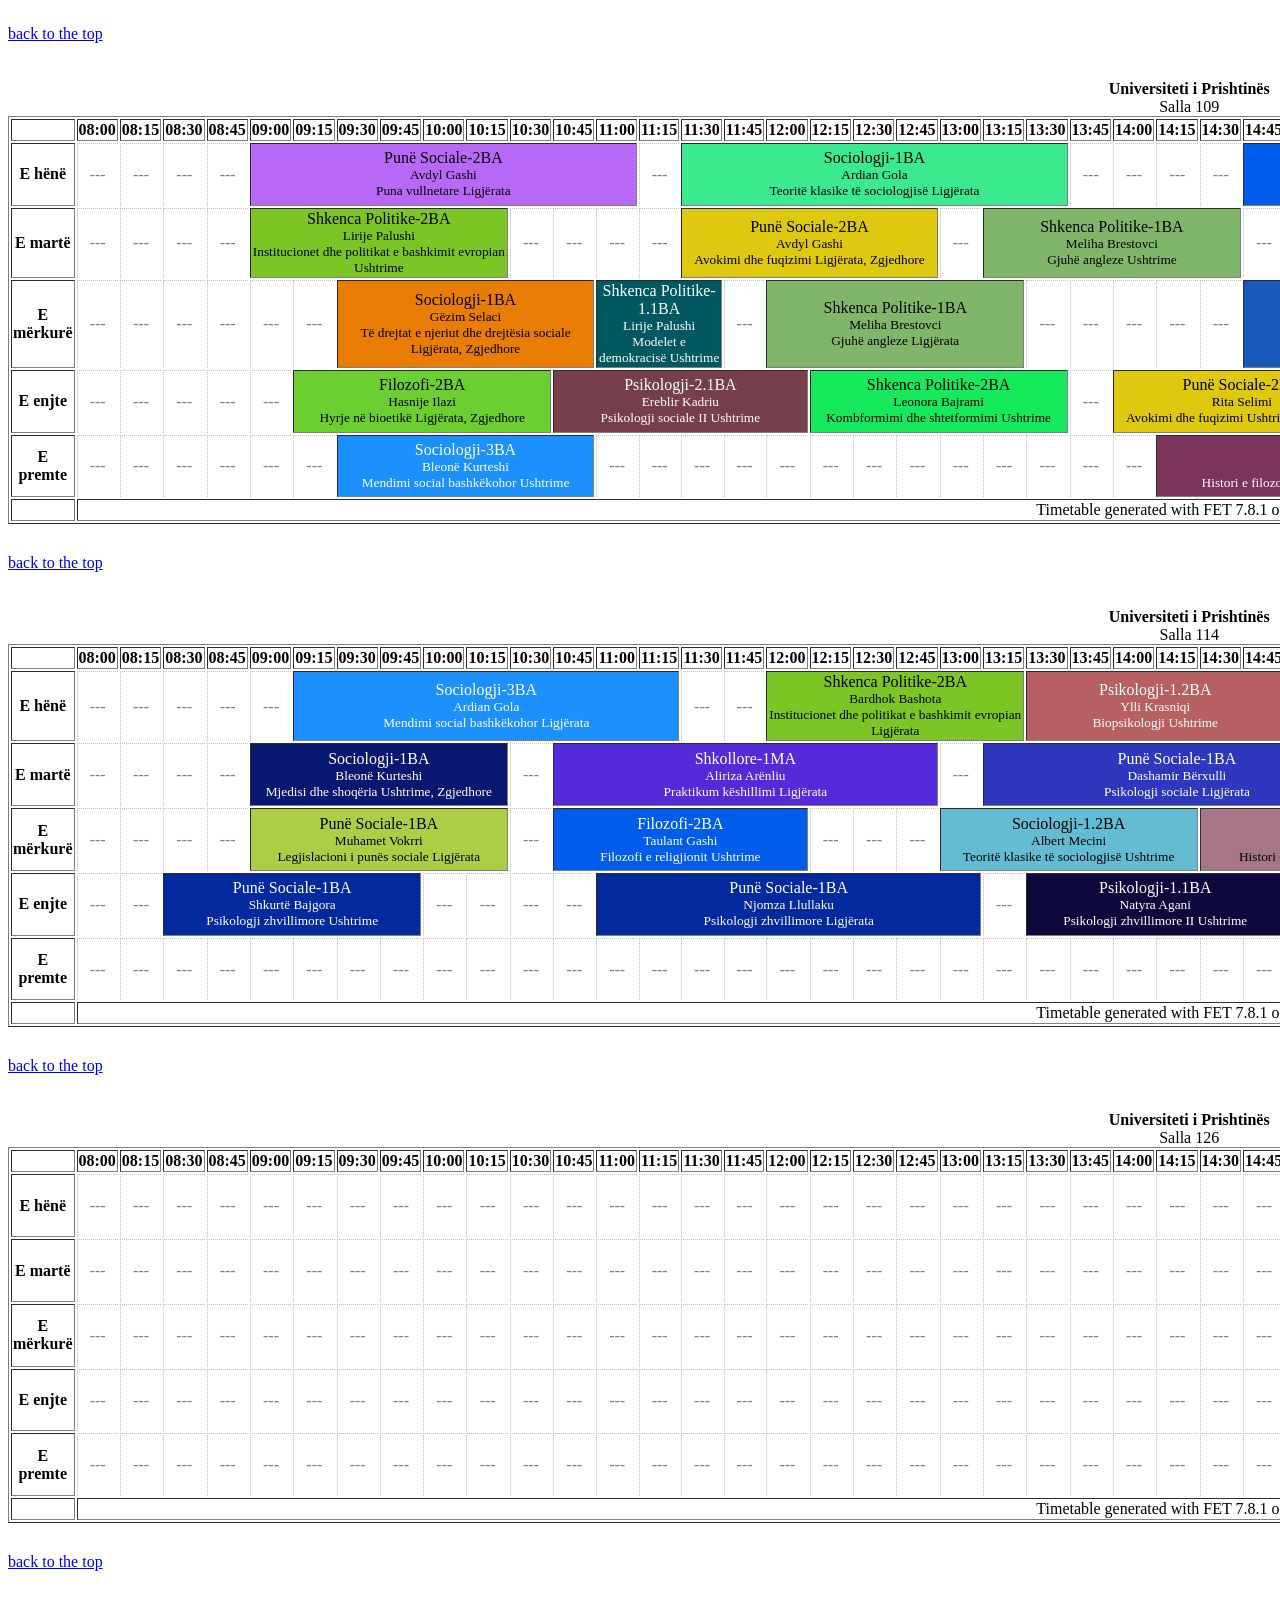
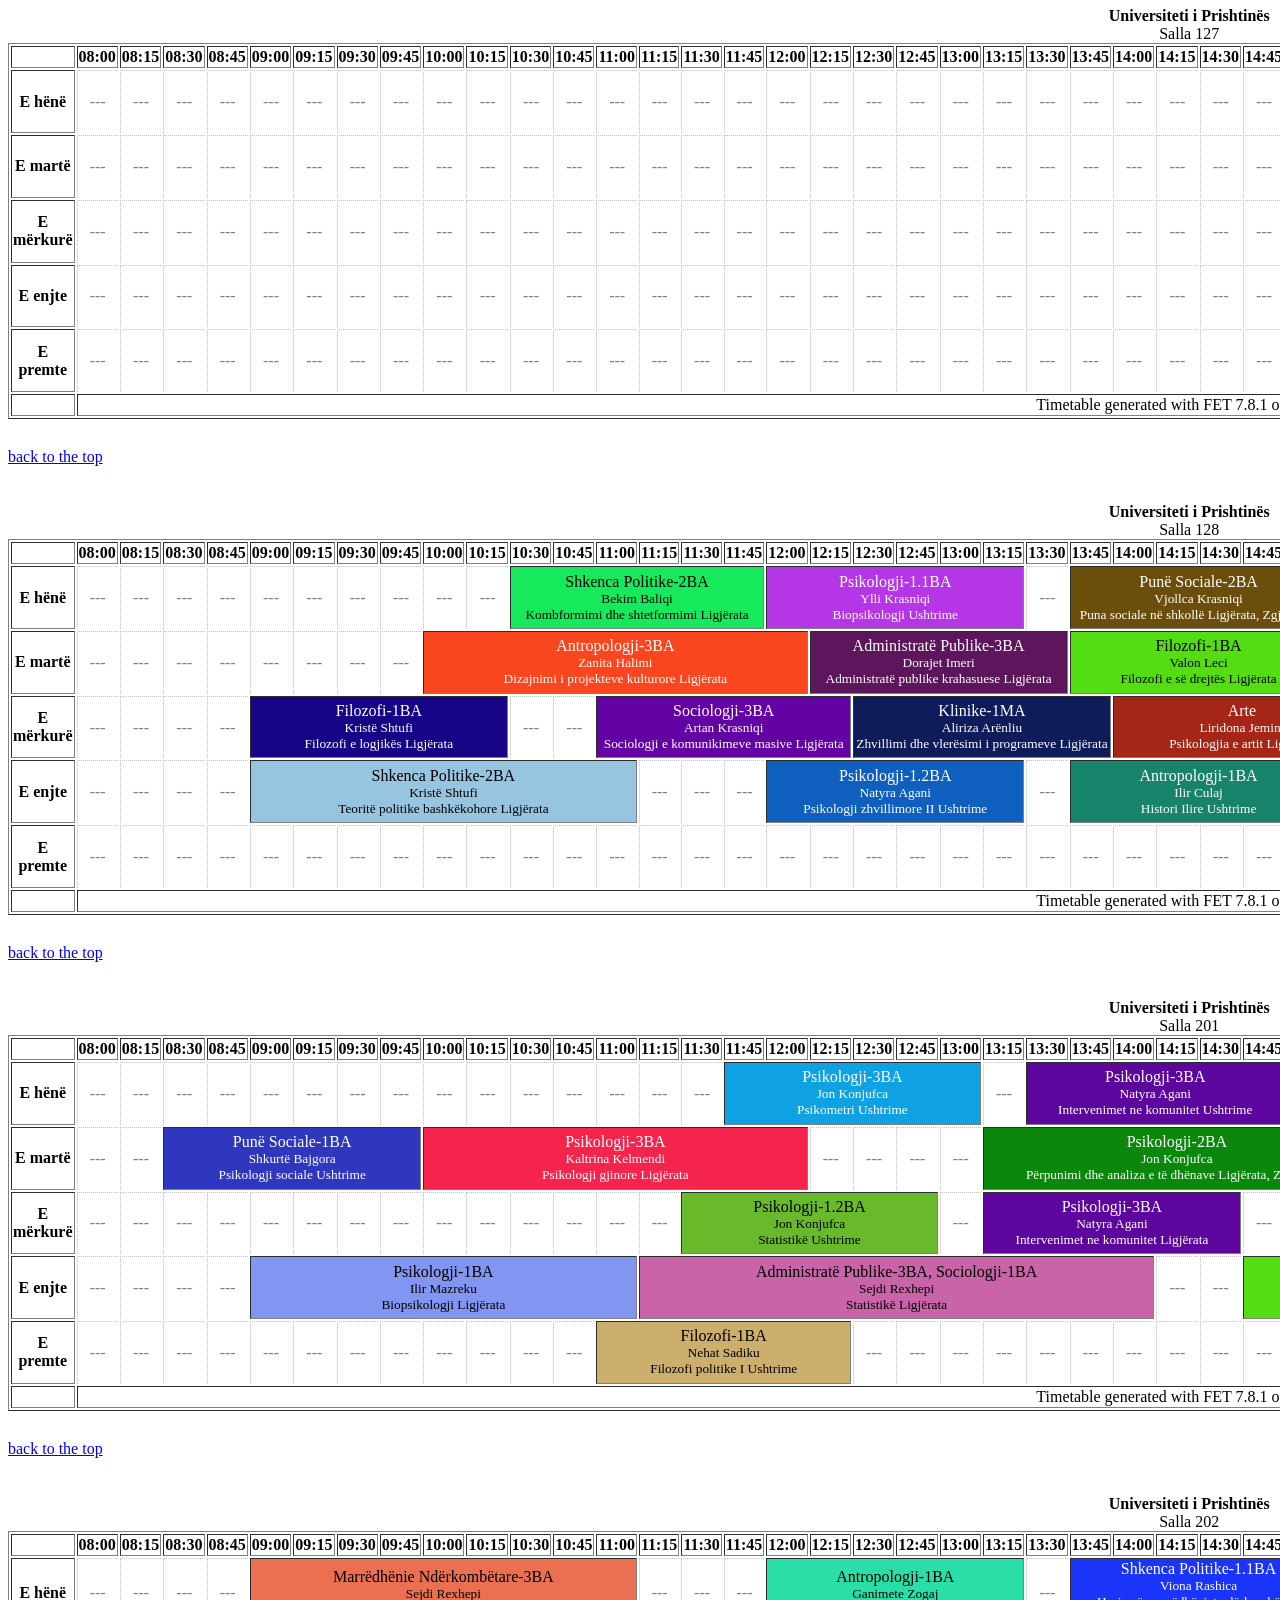
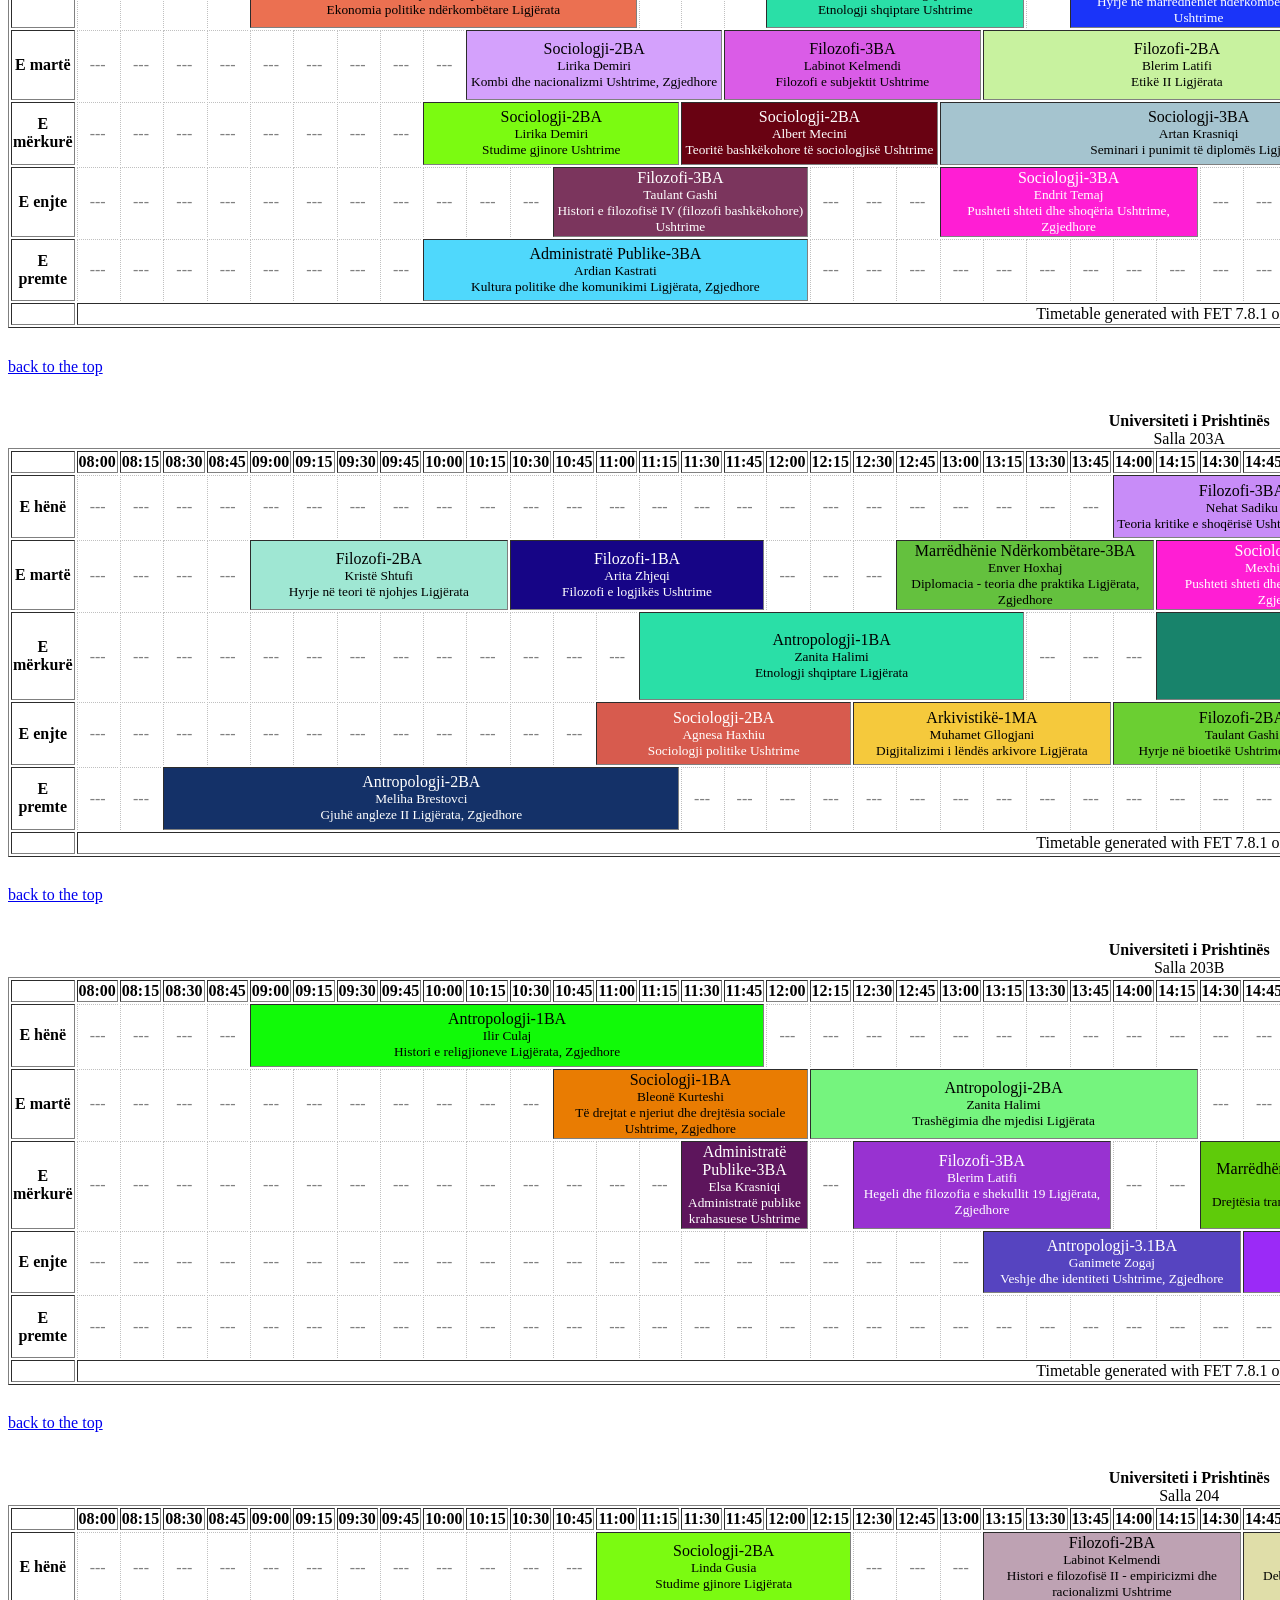
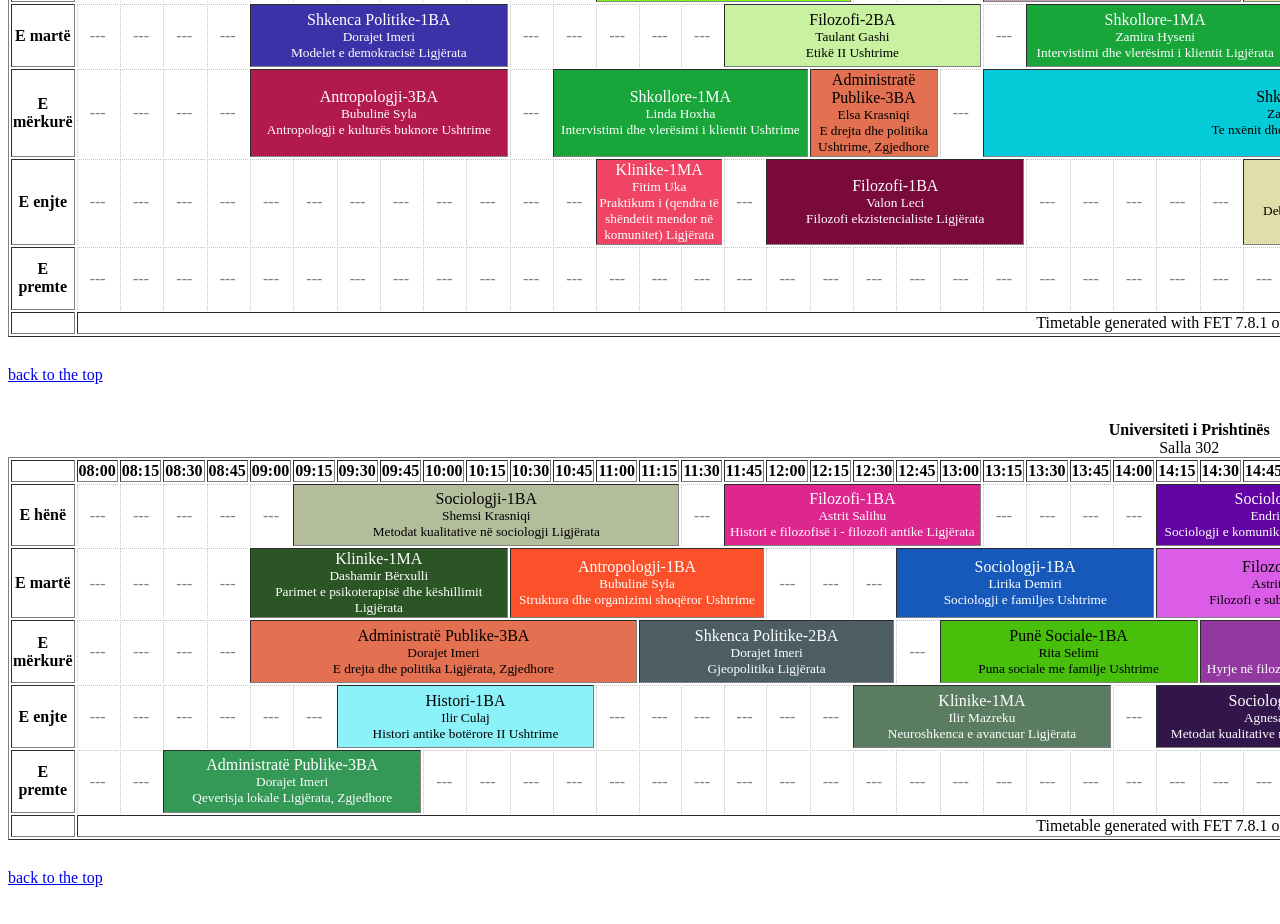
==== commit a99ddc7c: "Add files via upload" ====
--- a/summer-fin_rooms_days_vertical.html
+++ b/summer-fin_rooms_days_vertical.html
@@ -386,7 +386,7 @@
           <td class="empty"><span class="empty">---</span></td>
           <td class="empty"><span class="empty">---</span></td>
         </tr>
-        <tr class="foot"><td></td><td colspan="53">Timetable generated with FET 7.7.5 on 3/20/26 2:15 AM</td></tr>
+        <tr class="foot"><td></td><td colspan="53">Timetable generated with FET 7.8.1 on 3/27/26 12:57 AM</td></tr>
       </tbody>
     </table>
     <p class="back"><a href="#top">back to the top</a></p>
@@ -731,7 +731,7 @@
           <td class="empty"><span class="empty">---</span></td>
           <td class="empty"><span class="empty">---</span></td>
         </tr>
-        <tr class="foot"><td></td><td colspan="53">Timetable generated with FET 7.7.5 on 3/20/26 2:15 AM</td></tr>
+        <tr class="foot"><td></td><td colspan="53">Timetable generated with FET 7.8.1 on 3/27/26 12:57 AM</td></tr>
       </tbody>
     </table>
     <p class="back"><a href="#top">back to the top</a></p>
@@ -1076,7 +1076,7 @@
           <td class="empty"><span class="empty">---</span></td>
           <td class="empty"><span class="empty">---</span></td>
         </tr>
-        <tr class="foot"><td></td><td colspan="53">Timetable generated with FET 7.7.5 on 3/20/26 2:15 AM</td></tr>
+        <tr class="foot"><td></td><td colspan="53">Timetable generated with FET 7.8.1 on 3/27/26 12:57 AM</td></tr>
       </tbody>
     </table>
     <p class="back"><a href="#top">back to the top</a></p>
@@ -1421,7 +1421,7 @@
           <td class="empty"><span class="empty">---</span></td>
           <td class="empty"><span class="empty">---</span></td>
         </tr>
-        <tr class="foot"><td></td><td colspan="53">Timetable generated with FET 7.7.5 on 3/20/26 2:15 AM</td></tr>
+        <tr class="foot"><td></td><td colspan="53">Timetable generated with FET 7.8.1 on 3/27/26 12:57 AM</td></tr>
       </tbody>
     </table>
     <p class="back"><a href="#top">back to the top</a></p>
@@ -1766,7 +1766,7 @@
           <td class="empty"><span class="empty">---</span></td>
           <td class="empty"><span class="empty">---</span></td>
         </tr>
-        <tr class="foot"><td></td><td colspan="53">Timetable generated with FET 7.7.5 on 3/20/26 2:15 AM</td></tr>
+        <tr class="foot"><td></td><td colspan="53">Timetable generated with FET 7.8.1 on 3/27/26 12:57 AM</td></tr>
       </tbody>
     </table>
     <p class="back"><a href="#top">back to the top</a></p>
@@ -2111,7 +2111,7 @@
           <td class="empty"><span class="empty">---</span></td>
           <td class="empty"><span class="empty">---</span></td>
         </tr>
-        <tr class="foot"><td></td><td colspan="53">Timetable generated with FET 7.7.5 on 3/20/26 2:15 AM</td></tr>
+        <tr class="foot"><td></td><td colspan="53">Timetable generated with FET 7.8.1 on 3/27/26 12:57 AM</td></tr>
       </tbody>
     </table>
     <p class="back"><a href="#top">back to the top</a></p>
@@ -2456,7 +2456,7 @@
           <td class="empty"><span class="empty">---</span></td>
           <td class="empty"><span class="empty">---</span></td>
         </tr>
-        <tr class="foot"><td></td><td colspan="53">Timetable generated with FET 7.7.5 on 3/20/26 2:15 AM</td></tr>
+        <tr class="foot"><td></td><td colspan="53">Timetable generated with FET 7.8.1 on 3/27/26 12:57 AM</td></tr>
       </tbody>
     </table>
     <p class="back"><a href="#top">back to the top</a></p>
@@ -2801,7 +2801,7 @@
           <td class="empty"><span class="empty">---</span></td>
           <td class="empty"><span class="empty">---</span></td>
         </tr>
-        <tr class="foot"><td></td><td colspan="53">Timetable generated with FET 7.7.5 on 3/20/26 2:15 AM</td></tr>
+        <tr class="foot"><td></td><td colspan="53">Timetable generated with FET 7.8.1 on 3/27/26 12:57 AM</td></tr>
       </tbody>
     </table>
     <p class="back"><a href="#top">back to the top</a></p>
@@ -3146,7 +3146,7 @@
           <td class="empty"><span class="empty">---</span></td>
           <td class="empty"><span class="empty">---</span></td>
         </tr>
-        <tr class="foot"><td></td><td colspan="53">Timetable generated with FET 7.7.5 on 3/20/26 2:15 AM</td></tr>
+        <tr class="foot"><td></td><td colspan="53">Timetable generated with FET 7.8.1 on 3/27/26 12:57 AM</td></tr>
       </tbody>
     </table>
     <p class="back"><a href="#top">back to the top</a></p>
@@ -3491,7 +3491,7 @@
           <td class="empty"><span class="empty">---</span></td>
           <td class="empty"><span class="empty">---</span></td>
         </tr>
-        <tr class="foot"><td></td><td colspan="53">Timetable generated with FET 7.7.5 on 3/20/26 2:15 AM</td></tr>
+        <tr class="foot"><td></td><td colspan="53">Timetable generated with FET 7.8.1 on 3/27/26 12:57 AM</td></tr>
       </tbody>
     </table>
     <p class="back"><a href="#top">back to the top</a></p>
@@ -3836,7 +3836,7 @@
           <td class="empty"><span class="empty">---</span></td>
           <td class="empty"><span class="empty">---</span></td>
         </tr>
-        <tr class="foot"><td></td><td colspan="53">Timetable generated with FET 7.7.5 on 3/20/26 2:15 AM</td></tr>
+        <tr class="foot"><td></td><td colspan="53">Timetable generated with FET 7.8.1 on 3/27/26 12:57 AM</td></tr>
       </tbody>
     </table>
     <p class="back"><a href="#top">back to the top</a></p>
@@ -4181,7 +4181,7 @@
           <td class="empty"><span class="empty">---</span></td>
           <td class="empty"><span class="empty">---</span></td>
         </tr>
-        <tr class="foot"><td></td><td colspan="53">Timetable generated with FET 7.7.5 on 3/20/26 2:15 AM</td></tr>
+        <tr class="foot"><td></td><td colspan="53">Timetable generated with FET 7.8.1 on 3/27/26 12:57 AM</td></tr>
       </tbody>
     </table>
     <p class="back"><a href="#top">back to the top</a></p>
@@ -4282,12 +4282,12 @@
           <td class="empty"><span class="empty">---</span></td>
           <td class="empty"><span class="empty">---</span></td>
           <td class="empty"><span class="empty">---</span></td>
-          <td colspan="6" class="c_270"><div class="studentsset line1">Psikologji-1.2BA</div><div class="teacher line2">Dardana Fetahu</div><div class="line3"><span class="subject">Shkathtësi intervistimi</span><span class="activitytag"> Ushtrime</span></div></td>
-          <!-- span -->
-          <!-- span -->
-          <!-- span -->
-          <!-- span -->
-          <!-- span -->
+          <td class="empty"><span class="empty">---</span></td>
+          <td class="empty"><span class="empty">---</span></td>
+          <td class="empty"><span class="empty">---</span></td>
+          <td class="empty"><span class="empty">---</span></td>
+          <td class="empty"><span class="empty">---</span></td>
+          <td class="empty"><span class="empty">---</span></td>
           <td class="empty"><span class="empty">---</span></td>
           <td class="empty"><span class="empty">---</span></td>
           <td class="empty"><span class="empty">---</span></td>
@@ -4526,7 +4526,7 @@
           <td class="empty"><span class="empty">---</span></td>
           <td class="empty"><span class="empty">---</span></td>
         </tr>
-        <tr class="foot"><td></td><td colspan="53">Timetable generated with FET 7.7.5 on 3/20/26 2:15 AM</td></tr>
+        <tr class="foot"><td></td><td colspan="53">Timetable generated with FET 7.8.1 on 3/27/26 12:57 AM</td></tr>
       </tbody>
     </table>
     <p class="back"><a href="#top">back to the top</a></p>
@@ -4871,7 +4871,7 @@
           <td class="empty"><span class="empty">---</span></td>
           <td class="empty"><span class="empty">---</span></td>
         </tr>
-        <tr class="foot"><td></td><td colspan="53">Timetable generated with FET 7.7.5 on 3/20/26 2:15 AM</td></tr>
+        <tr class="foot"><td></td><td colspan="53">Timetable generated with FET 7.8.1 on 3/27/26 12:57 AM</td></tr>
       </tbody>
     </table>
     <p class="back"><a href="#top">back to the top</a></p>
@@ -5216,7 +5216,7 @@
           <td class="empty"><span class="empty">---</span></td>
           <td class="empty"><span class="empty">---</span></td>
         </tr>
-        <tr class="foot"><td></td><td colspan="53">Timetable generated with FET 7.7.5 on 3/20/26 2:15 AM</td></tr>
+        <tr class="foot"><td></td><td colspan="53">Timetable generated with FET 7.8.1 on 3/27/26 12:57 AM</td></tr>
       </tbody>
     </table>
     <p class="back"><a href="#top">back to the top</a></p>
@@ -5317,12 +5317,12 @@
           <td class="empty"><span class="empty">---</span></td>
           <td class="empty"><span class="empty">---</span></td>
           <td class="empty"><span class="empty">---</span></td>
-          <td class="empty"><span class="empty">---</span></td>
-          <td class="empty"><span class="empty">---</span></td>
-          <td class="empty"><span class="empty">---</span></td>
-          <td class="empty"><span class="empty">---</span></td>
-          <td class="empty"><span class="empty">---</span></td>
-          <td class="empty"><span class="empty">---</span></td>
+          <td colspan="6" class="c_270"><div class="studentsset line1">Psikologji-1.2BA</div><div class="teacher line2">Dardana Fetahu</div><div class="line3"><span class="subject">Shkathtësi intervistimi</span><span class="activitytag"> Ushtrime</span></div></td>
+          <!-- span -->
+          <!-- span -->
+          <!-- span -->
+          <!-- span -->
+          <!-- span -->
           <td colspan="6" class="c_203"><div class="studentsset line1">Filozofi-1MA</div><div class="teacher line2">Nehat Sadiku</div><div class="line3"><span class="subject">Pushteti shteti dhe shoqëria</span><span class="activitytag"> Ushtrime</span></div></td>
           <!-- span -->
           <!-- span -->
@@ -5561,7 +5561,7 @@
           <td class="empty"><span class="empty">---</span></td>
           <td class="empty"><span class="empty">---</span></td>
         </tr>
-        <tr class="foot"><td></td><td colspan="53">Timetable generated with FET 7.7.5 on 3/20/26 2:15 AM</td></tr>
+        <tr class="foot"><td></td><td colspan="53">Timetable generated with FET 7.8.1 on 3/27/26 12:57 AM</td></tr>
       </tbody>
     </table>
     <p class="back"><a href="#top">back to the top</a></p>
@@ -5906,7 +5906,7 @@
           <td class="empty"><span class="empty">---</span></td>
           <td class="empty"><span class="empty">---</span></td>
         </tr>
-        <tr class="foot"><td></td><td colspan="53">Timetable generated with FET 7.7.5 on 3/20/26 2:15 AM</td></tr>
+        <tr class="foot"><td></td><td colspan="53">Timetable generated with FET 7.8.1 on 3/27/26 12:57 AM</td></tr>
       </tbody>
     </table>
     <p class="back"><a href="#top">back to the top</a></p>
@@ -6251,7 +6251,7 @@
           <td class="empty"><span class="empty">---</span></td>
           <td class="empty"><span class="empty">---</span></td>
         </tr>
-        <tr class="foot"><td></td><td colspan="53">Timetable generated with FET 7.7.5 on 3/20/26 2:15 AM</td></tr>
+        <tr class="foot"><td></td><td colspan="53">Timetable generated with FET 7.8.1 on 3/27/26 12:57 AM</td></tr>
       </tbody>
     </table>
     <p class="back"><a href="#top">back to the top</a></p>
@@ -6596,7 +6596,7 @@
           <td class="empty"><span class="empty">---</span></td>
           <td class="empty"><span class="empty">---</span></td>
         </tr>
-        <tr class="foot"><td></td><td colspan="53">Timetable generated with FET 7.7.5 on 3/20/26 2:15 AM</td></tr>
+        <tr class="foot"><td></td><td colspan="53">Timetable generated with FET 7.8.1 on 3/27/26 12:57 AM</td></tr>
       </tbody>
     </table>
     <p class="back"><a href="#top">back to the top</a></p>
@@ -6941,7 +6941,7 @@
           <td class="empty"><span class="empty">---</span></td>
           <td class="empty"><span class="empty">---</span></td>
         </tr>
-        <tr class="foot"><td></td><td colspan="53">Timetable generated with FET 7.7.5 on 3/20/26 2:15 AM</td></tr>
+        <tr class="foot"><td></td><td colspan="53">Timetable generated with FET 7.8.1 on 3/27/26 12:57 AM</td></tr>
       </tbody>
     </table>
     <p class="back"><a href="#top">back to the top</a></p>
@@ -7286,7 +7286,7 @@
           <td class="empty"><span class="empty">---</span></td>
           <td class="empty"><span class="empty">---</span></td>
         </tr>
-        <tr class="foot"><td></td><td colspan="53">Timetable generated with FET 7.7.5 on 3/20/26 2:15 AM</td></tr>
+        <tr class="foot"><td></td><td colspan="53">Timetable generated with FET 7.8.1 on 3/27/26 12:57 AM</td></tr>
       </tbody>
     </table>
     <p class="back"><a href="#top">back to the top</a></p>
@@ -7631,7 +7631,7 @@
           <td class="empty"><span class="empty">---</span></td>
           <td class="empty"><span class="empty">---</span></td>
         </tr>
-        <tr class="foot"><td></td><td colspan="53">Timetable generated with FET 7.7.5 on 3/20/26 2:15 AM</td></tr>
+        <tr class="foot"><td></td><td colspan="53">Timetable generated with FET 7.8.1 on 3/27/26 12:57 AM</td></tr>
       </tbody>
     </table>
     <p class="back"><a href="#top">back to the top</a></p>
--- a/summer-fin_stylesheet.css
+++ b/summer-fin_stylesheet.css
@@ -1,7 +1,7 @@
 ﻿@charset "UTF-8";
 
 /* CSS Style sheet of summer-fin.fet
-   Style sheet generated with FET 7.7.5 on 3/20/26 2:15 AM */
+   Style sheet generated with FET 7.8.1 on 3/27/26 12:57 AM */
 
 /* To do a page-break only after every second timetable, delete "page-break-before: always;" in "table.even_table". */
 /* Delete "page-break-before: always;" in "table.even_table" and in "table.odd_table" to skip page-breaks. */
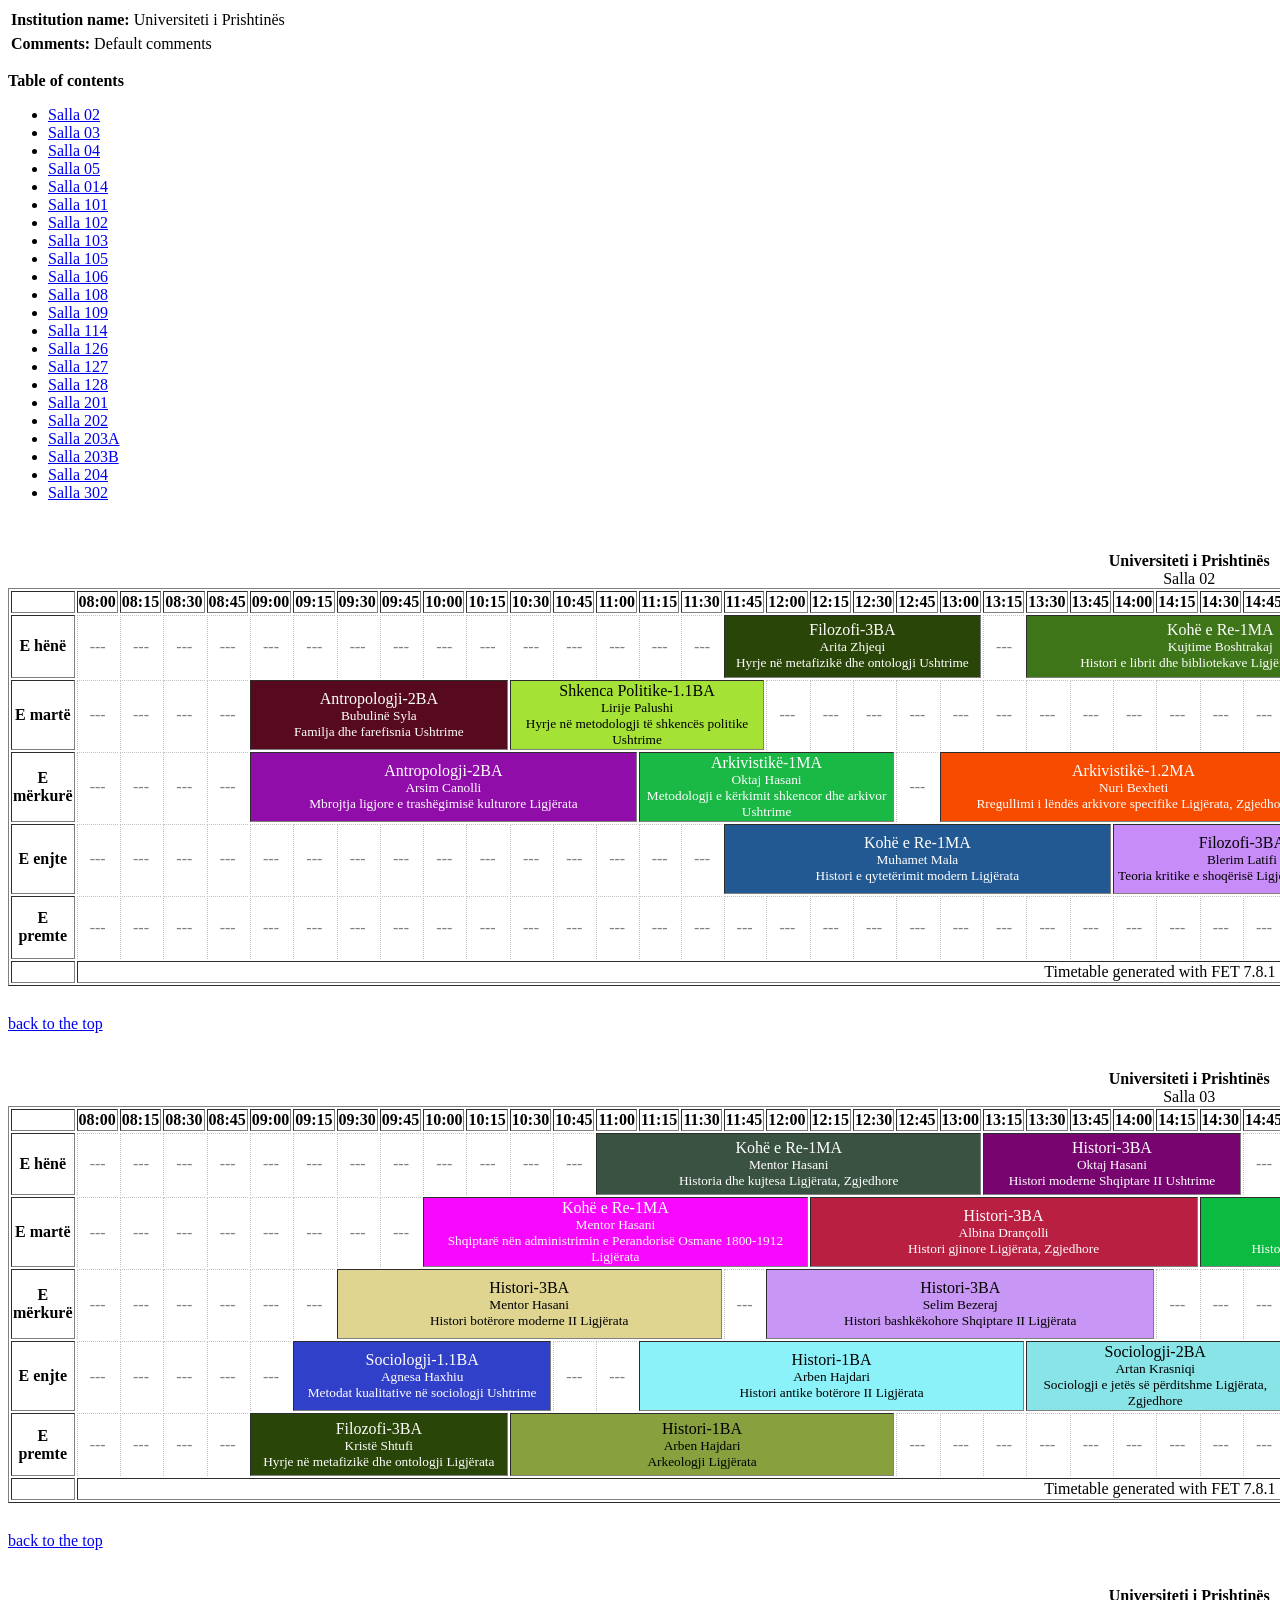
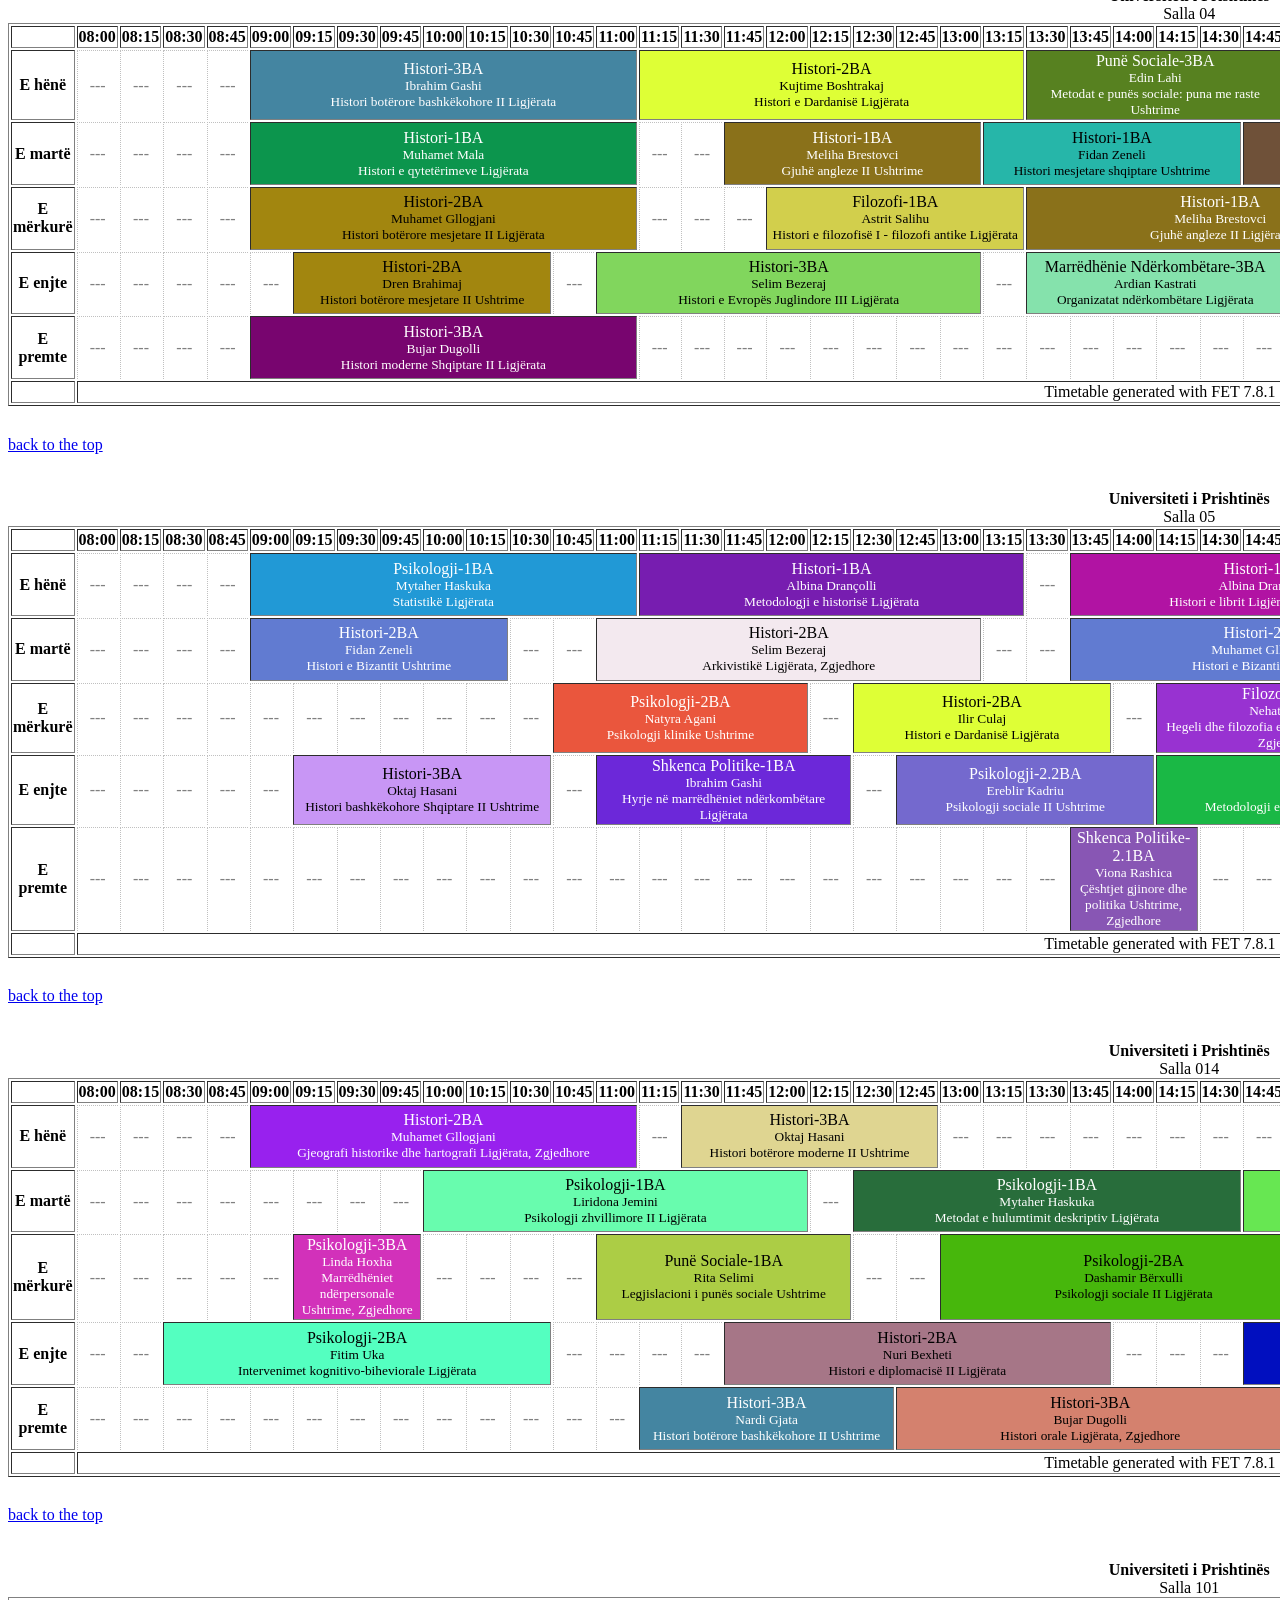
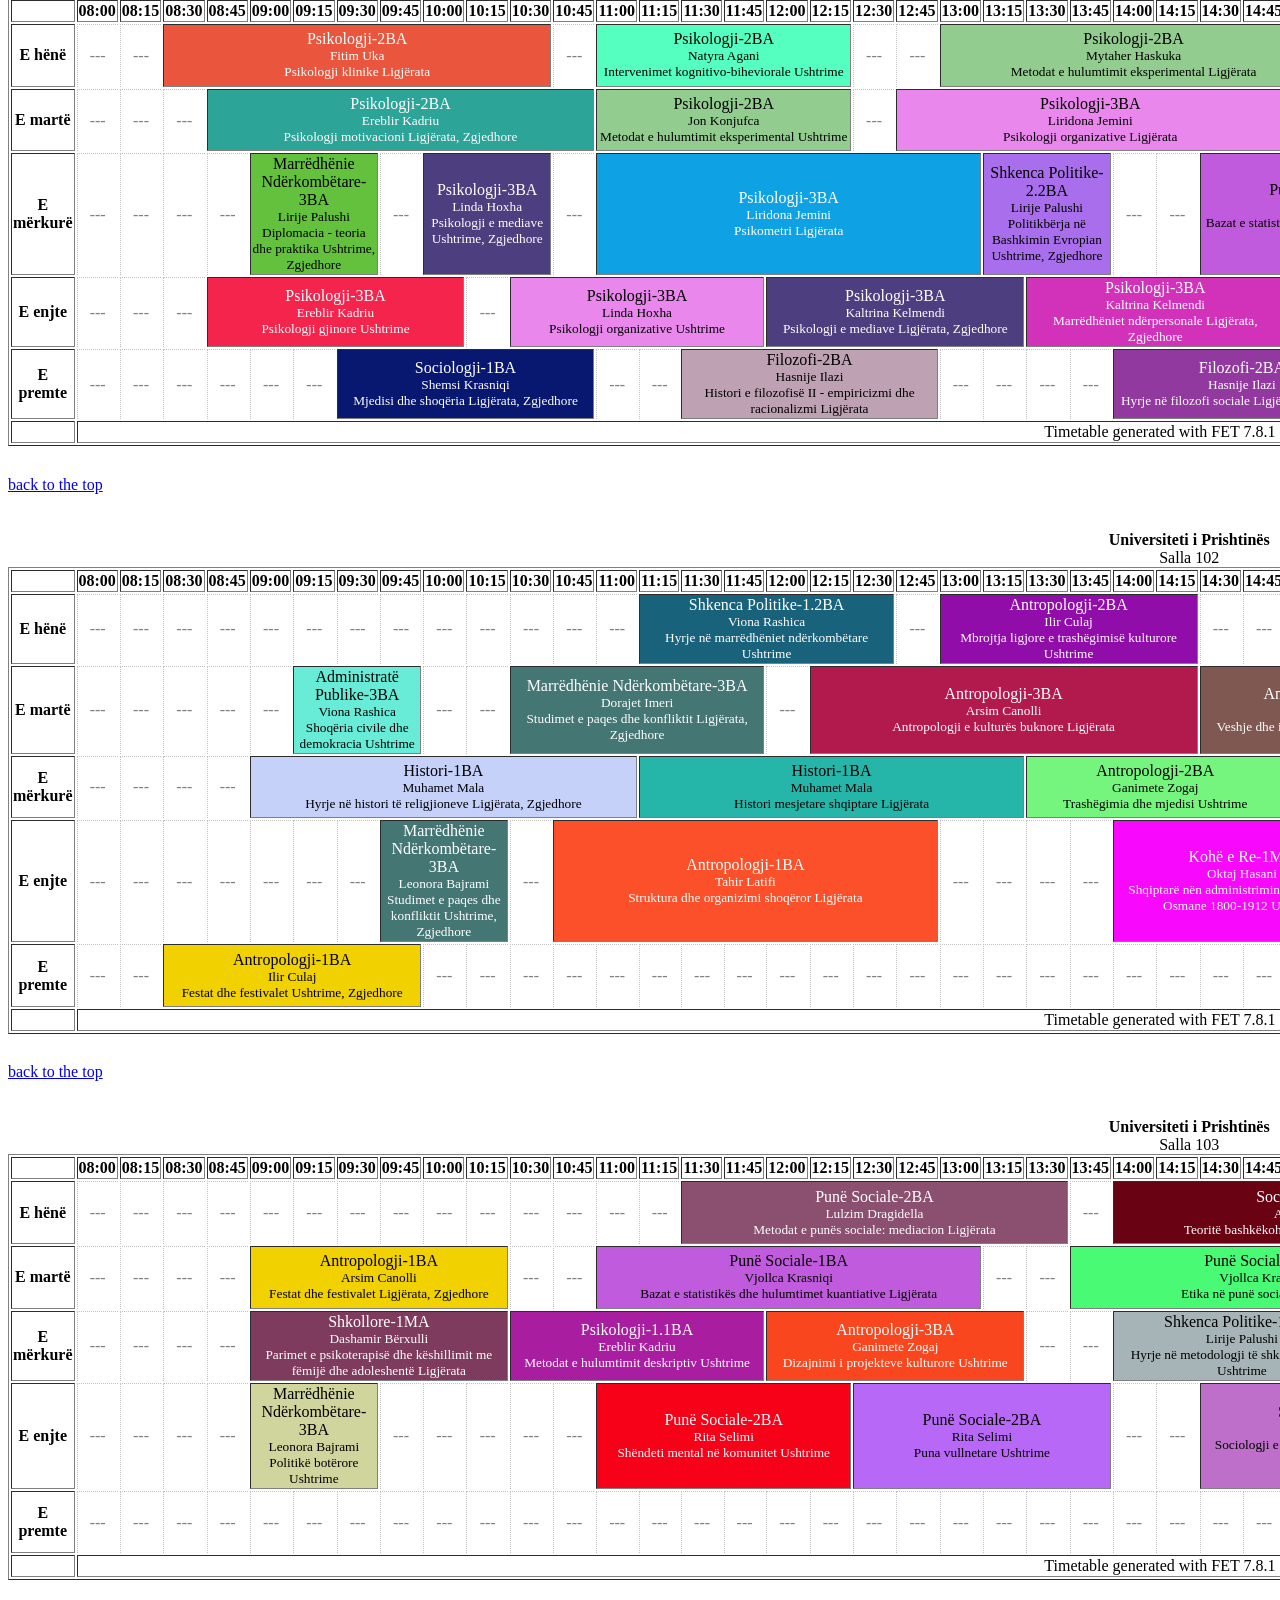
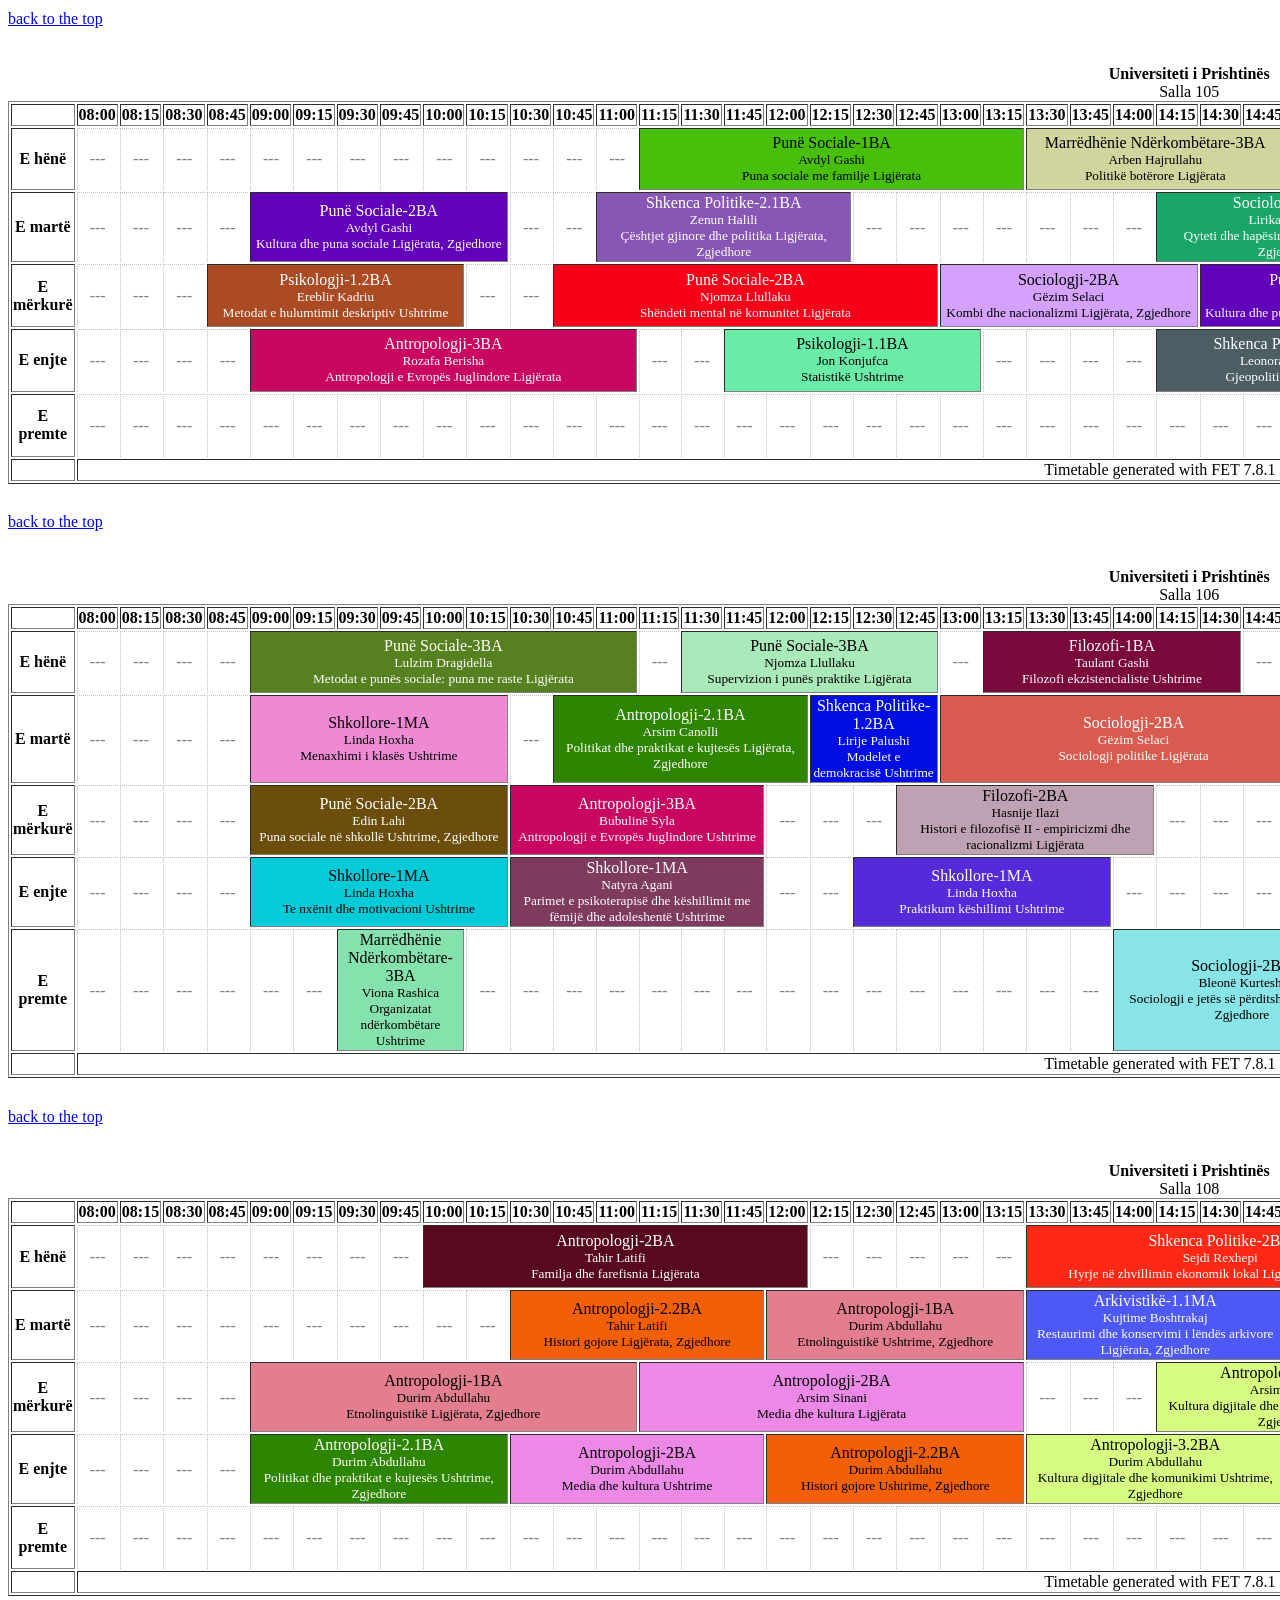
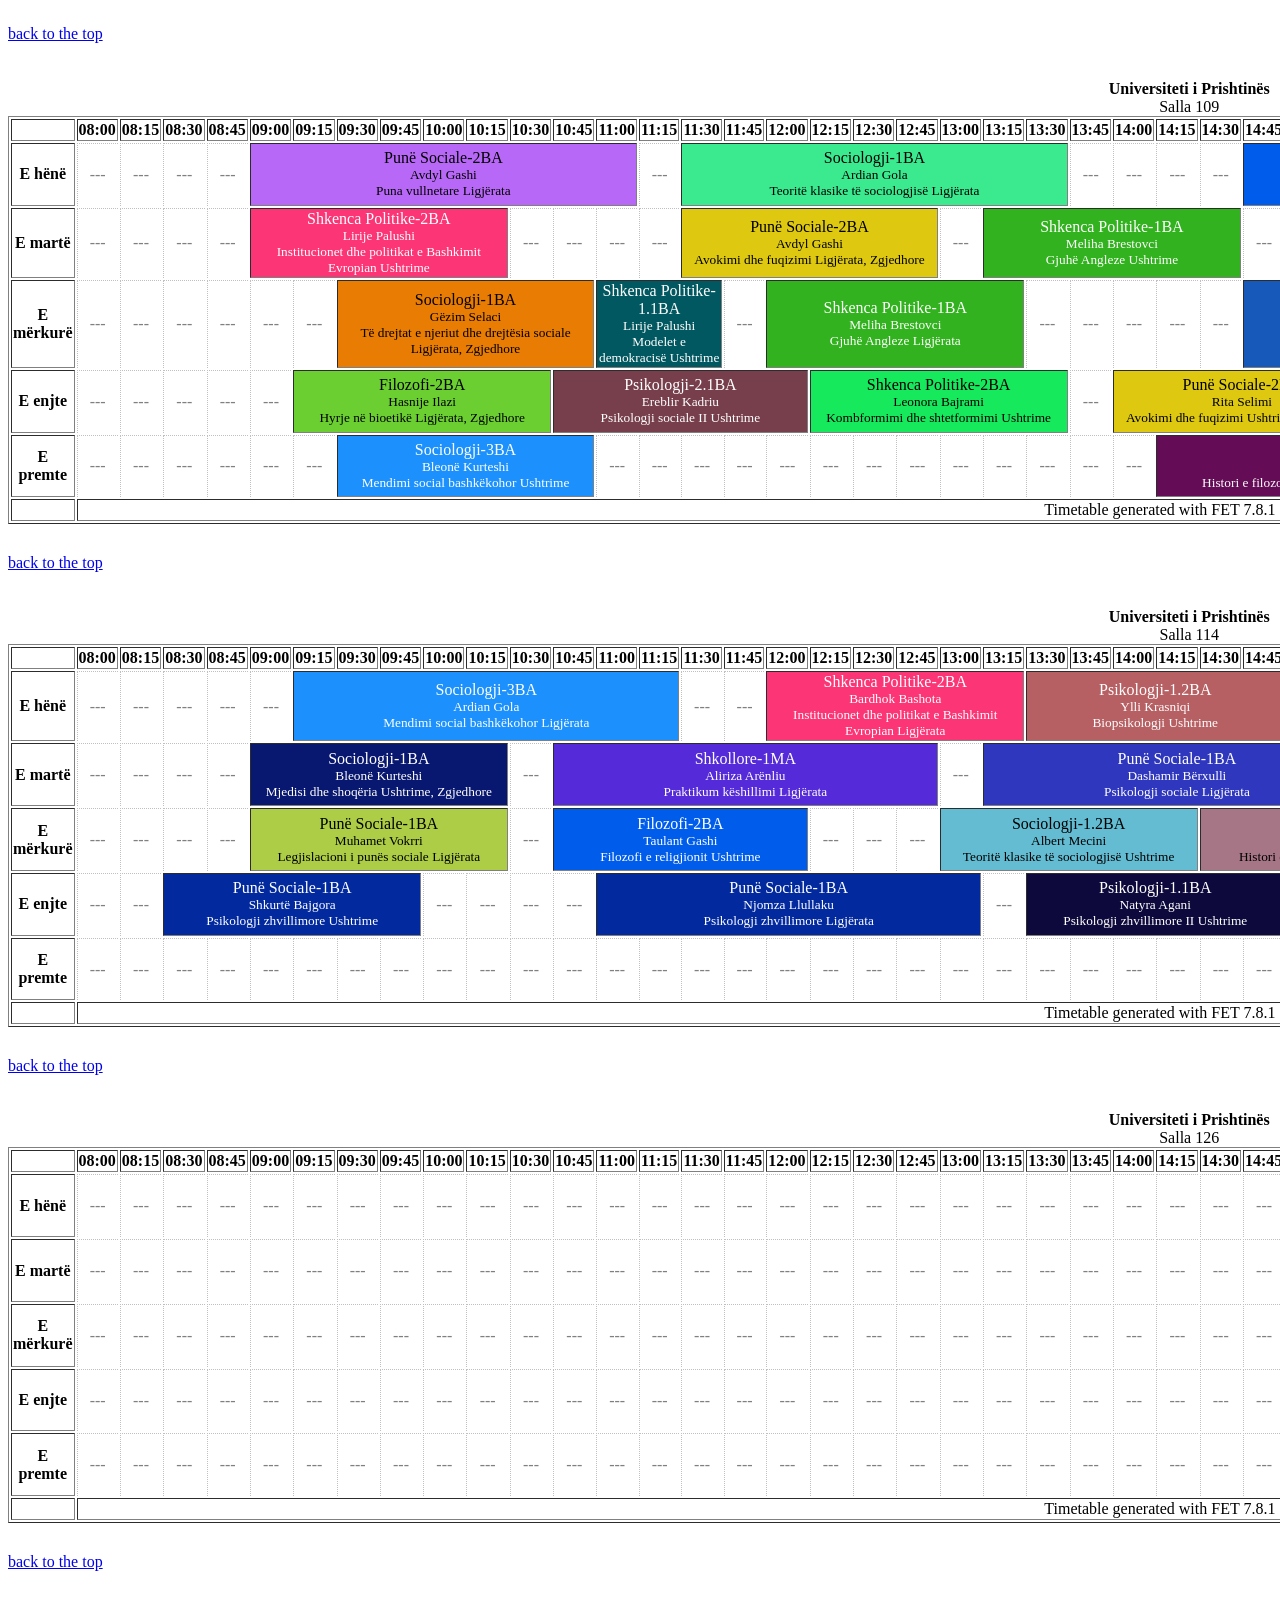
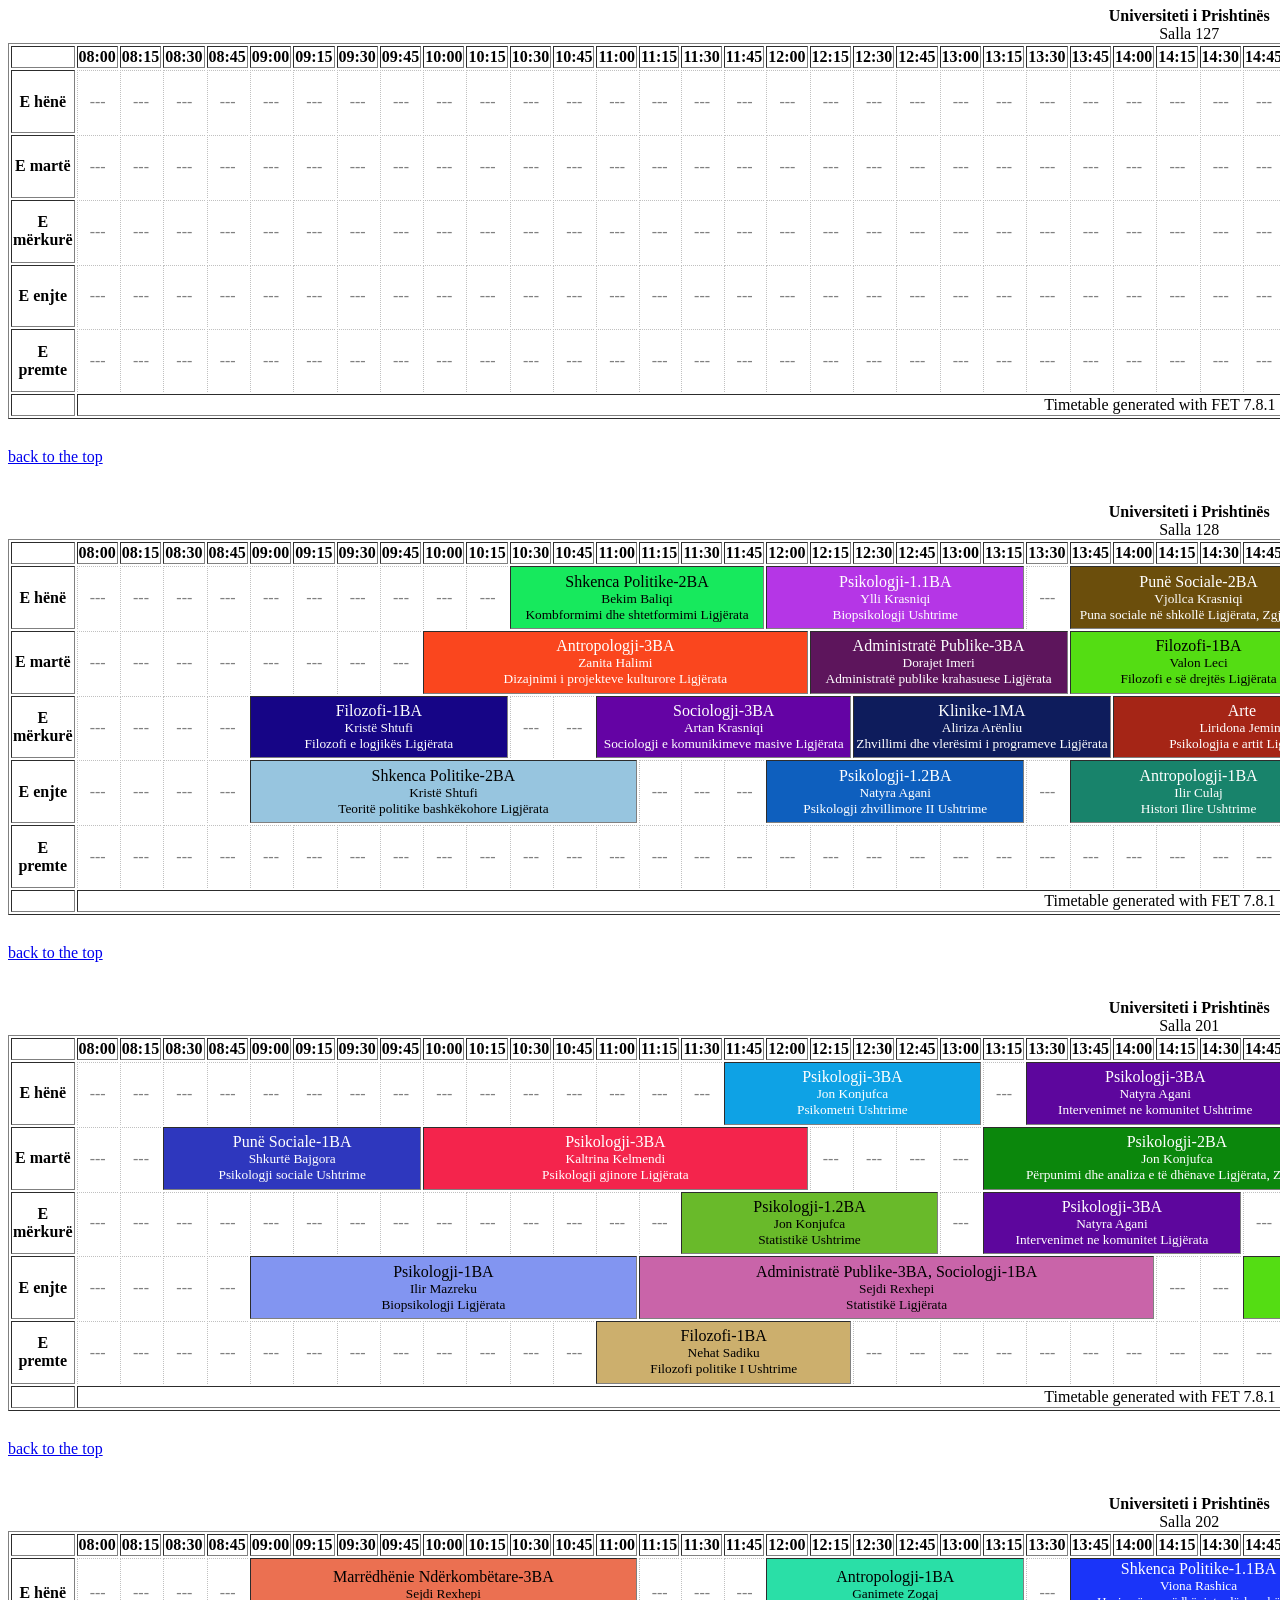
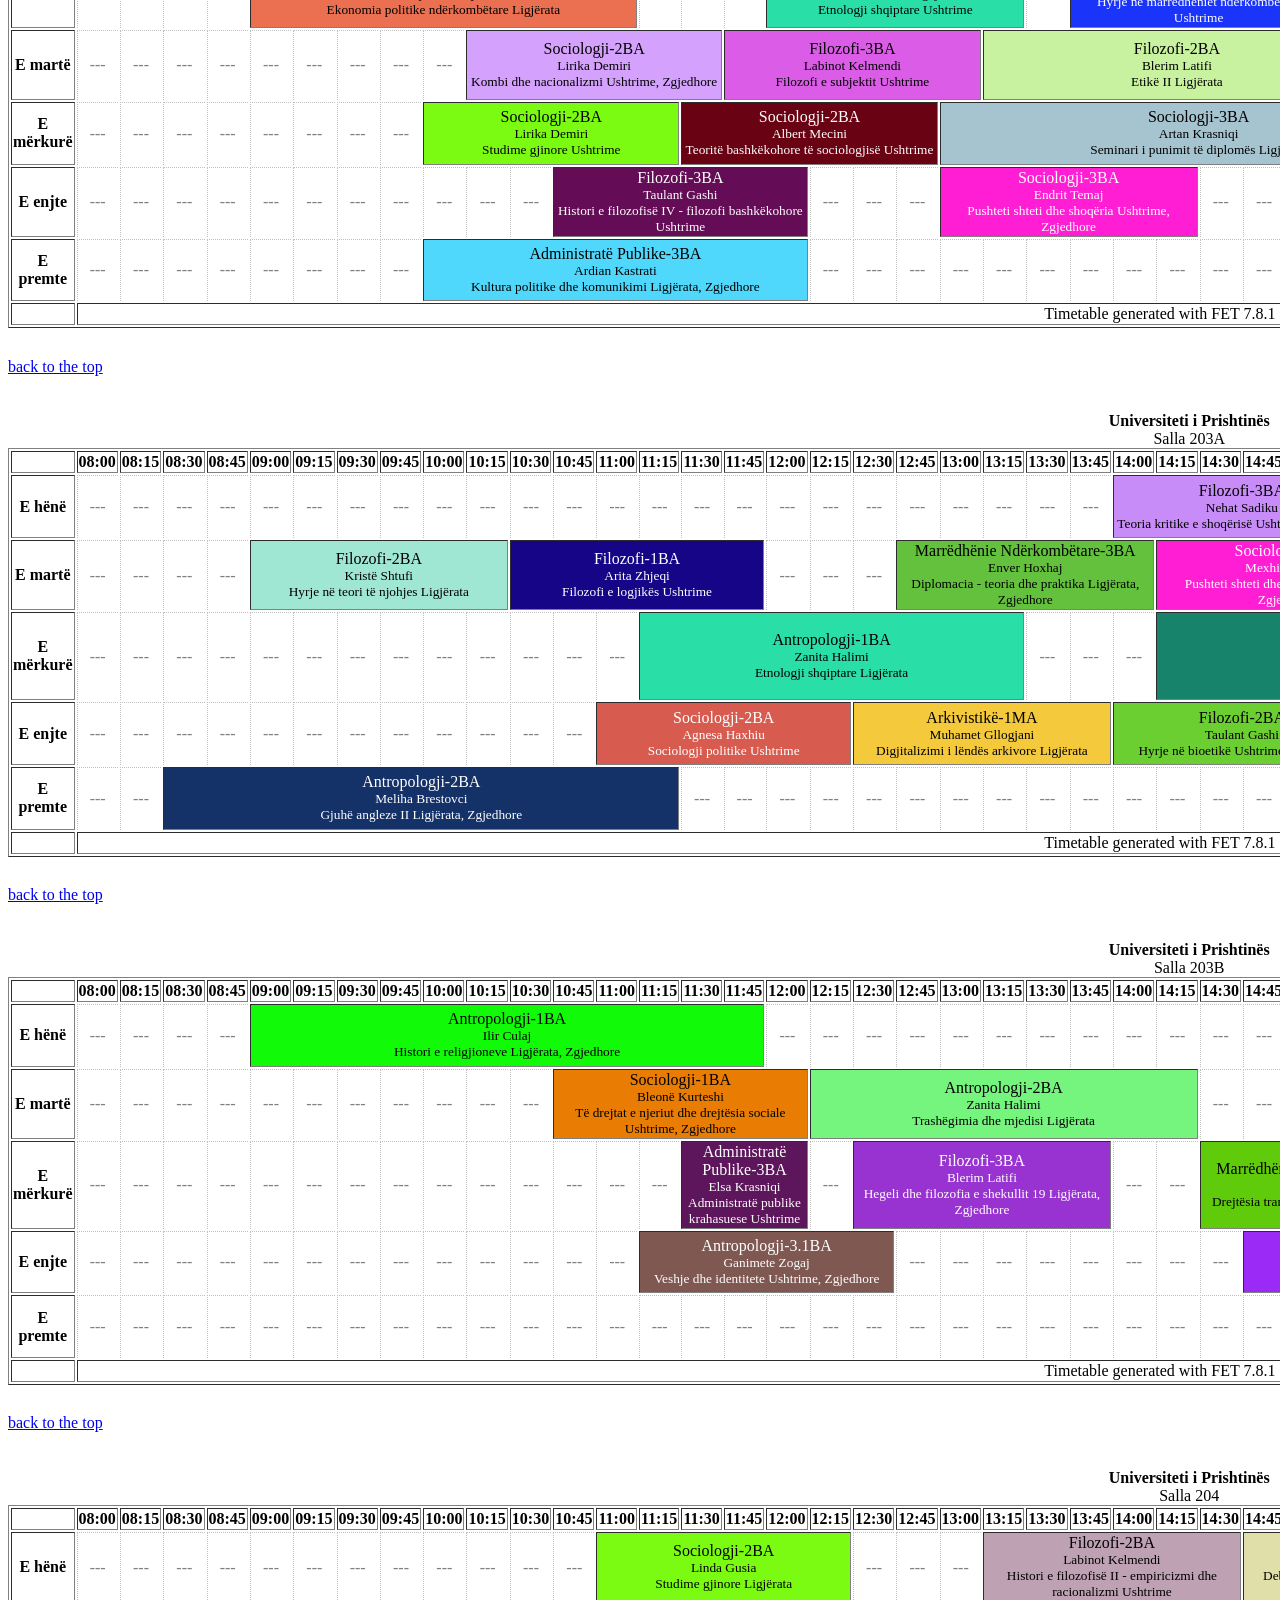
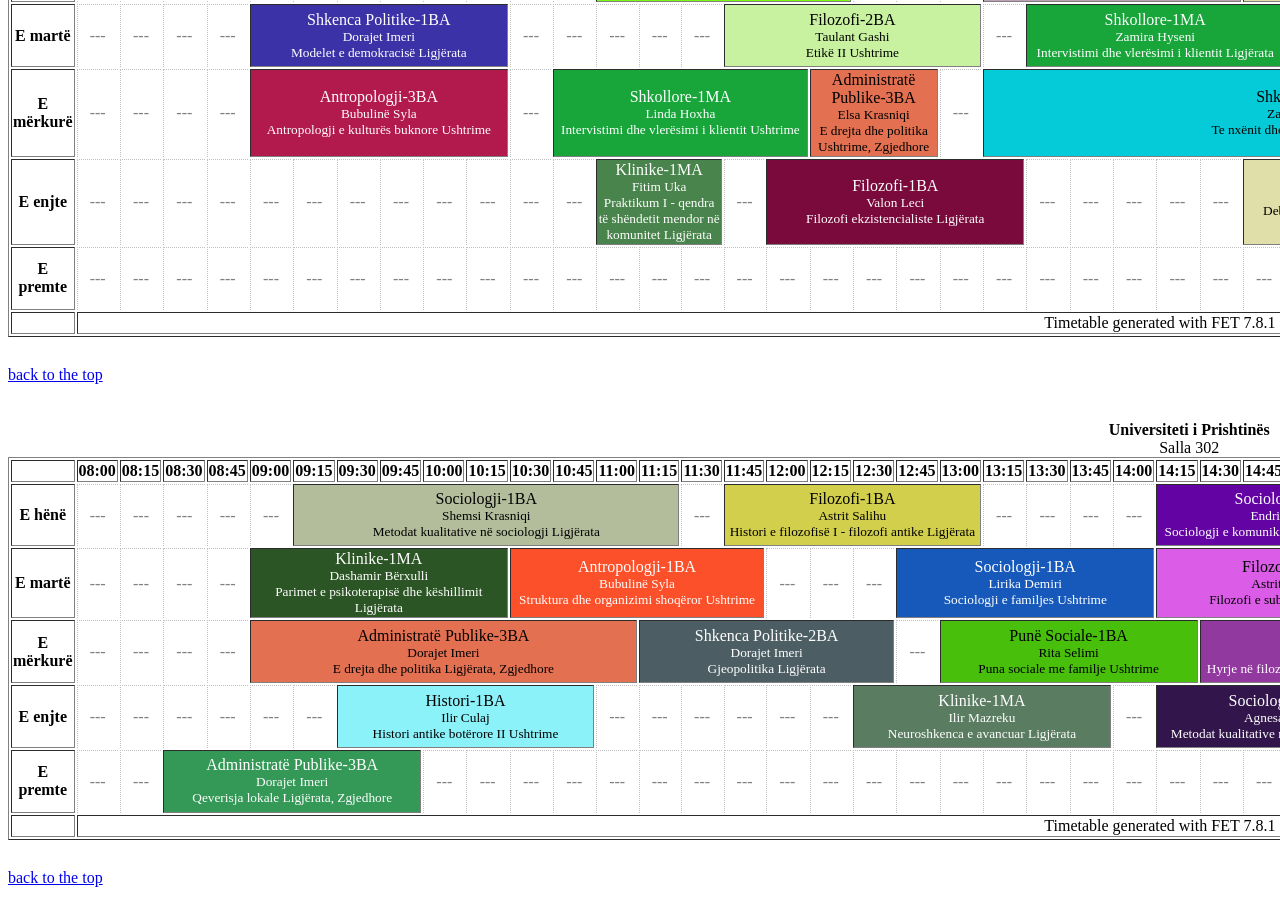
==== commit a5d63b89: "Add files via upload" ====
--- a/summer-fin_rooms_days_vertical.html
+++ b/summer-fin_rooms_days_vertical.html
@@ -149,7 +149,7 @@
           <td class="empty"><span class="empty">---</span></td>
           <td class="empty"><span class="empty">---</span></td>
           <td class="empty"><span class="empty">---</span></td>
-          <td colspan="6" class="c_314"><div class="studentsset line1">Sociologji-1MA</div><div class="teacher line2">Endrit Temaj</div><div class="line3"><span class="subject">Mendimi social shqiptar</span><span class="activitytag"> Ushtrime</span></div></td>
+          <td colspan="6" class="c_314"><div class="studentsset line1">Sociologji-1MA</div><div class="teacher line2">Endrit Temaj</div><div class="line3"><span class="subject">Mendimi social Shqiptar</span><span class="activitytag"> Ushtrime</span></div></td>
           <!-- span -->
           <!-- span -->
           <!-- span -->
@@ -386,7 +386,7 @@
           <td class="empty"><span class="empty">---</span></td>
           <td class="empty"><span class="empty">---</span></td>
         </tr>
-        <tr class="foot"><td></td><td colspan="53">Timetable generated with FET 7.8.1 on 3/27/26 12:57 AM</td></tr>
+        <tr class="foot"><td></td><td colspan="53">Timetable generated with FET 7.8.1 on 4/6/26 2:12 AM</td></tr>
       </tbody>
     </table>
     <p class="back"><a href="#top">back to the top</a></p>
@@ -474,7 +474,7 @@
           <!-- span -->
           <!-- span -->
           <!-- span -->
-          <td colspan="6" class="c_236"><div class="studentsset line1">Histori-3BA</div><div class="teacher line2">Oktaj Hasani</div><div class="line3"><span class="subject">Histori moderne shqiptare II</span><span class="activitytag"> Ushtrime</span></div></td>
+          <td colspan="6" class="c_236"><div class="studentsset line1">Histori-3BA</div><div class="teacher line2">Oktaj Hasani</div><div class="line3"><span class="subject">Histori moderne Shqiptare II</span><span class="activitytag"> Ushtrime</span></div></td>
           <!-- span -->
           <!-- span -->
           <!-- span -->
@@ -581,7 +581,7 @@
           <!-- span -->
           <!-- span -->
           <td class="empty"><span class="empty">---</span></td>
-          <td colspan="9" class="c_232"><div class="studentsset line1">Histori-3BA</div><div class="teacher line2">Selim Bezeraj</div><div class="line3"><span class="subject">Histori bashkëkohore shqiptare II</span><span class="activitytag"> Ligjërata</span></div></td>
+          <td colspan="9" class="c_232"><div class="studentsset line1">Histori-3BA</div><div class="teacher line2">Selim Bezeraj</div><div class="line3"><span class="subject">Histori bashkëkohore Shqiptare II</span><span class="activitytag"> Ligjërata</span></div></td>
           <!-- span -->
           <!-- span -->
           <!-- span -->
@@ -601,7 +601,7 @@
           <!-- span -->
           <td class="empty"><span class="empty">---</span></td>
           <td class="empty"><span class="empty">---</span></td>
-          <td colspan="6" class="c_245"><div class="studentsset line1">Kohë e Re-1MA</div><div class="teacher line2">Oktaj Hasani</div><div class="line3"><span class="subject">Diplomacia Evropiane dhe shqiptare në shekujt XIX-XX</span><span class="activitytag"> Ushtrime</span></div></td>
+          <td colspan="6" class="c_245"><div class="studentsset line1">Kohë e Re-1MA</div><div class="teacher line2">Oktaj Hasani</div><div class="line3"><span class="subject">Diplomacia Evropiane dhe Shqiptare në shekujt XIX-XX</span><span class="activitytag"> Ushtrime</span></div></td>
           <!-- span -->
           <!-- span -->
           <!-- span -->
@@ -731,7 +731,7 @@
           <td class="empty"><span class="empty">---</span></td>
           <td class="empty"><span class="empty">---</span></td>
         </tr>
-        <tr class="foot"><td></td><td colspan="53">Timetable generated with FET 7.8.1 on 3/27/26 12:57 AM</td></tr>
+        <tr class="foot"><td></td><td colspan="53">Timetable generated with FET 7.8.1 on 4/6/26 2:12 AM</td></tr>
       </tbody>
     </table>
     <p class="back"><a href="#top">back to the top</a></p>
@@ -830,7 +830,7 @@
           <td class="empty"><span class="empty">---</span></td>
           <td class="empty"><span class="empty">---</span></td>
           <td class="empty"><span class="empty">---</span></td>
-          <td colspan="9" class="c_245"><div class="studentsset line1">Kohë e Re-1MA</div><div class="teacher line2">Ibrahim Gashi</div><div class="line3"><span class="subject">Diplomacia Evropiane dhe shqiptare në shekujt XIX-XX</span><span class="activitytag"> Ligjërata</span></div></td>
+          <td colspan="9" class="c_245"><div class="studentsset line1">Kohë e Re-1MA</div><div class="teacher line2">Ibrahim Gashi</div><div class="line3"><span class="subject">Diplomacia Evropiane dhe Shqiptare në shekujt XIX-XX</span><span class="activitytag"> Ligjërata</span></div></td>
           <!-- span -->
           <!-- span -->
           <!-- span -->
@@ -881,7 +881,7 @@
           <!-- span -->
           <!-- span -->
           <!-- span -->
-          <td colspan="9" class="c_248"><div class="studentsset line1">Kohë e Re-1MA</div><div class="teacher line2">Mead Osmani</div><div class="line3"><span class="subject">Gjuhë Osmane</span><span class="activitytag"> Ligjërata, Zgjedhore</span></div></td>
+          <td colspan="9" class="c_248"><div class="studentsset line1">Kohë e Re-1.1MA</div><div class="teacher line2">Mead Osmani</div><div class="line3"><span class="subject">Gjuhë Osmane</span><span class="activitytag"> Ligjërata, Zgjedhore</span></div></td>
           <!-- span -->
           <!-- span -->
           <!-- span -->
@@ -926,7 +926,7 @@
           <td class="empty"><span class="empty">---</span></td>
           <td class="empty"><span class="empty">---</span></td>
           <td class="empty"><span class="empty">---</span></td>
-          <td colspan="6" class="c_199"><div class="studentsset line1">Filozofi-1BA</div><div class="teacher line2">Astrit Salihu</div><div class="line3"><span class="subject">Histori e filozofisë i - filozofi antike</span><span class="activitytag"> Ligjërata</span></div></td>
+          <td colspan="6" class="c_199"><div class="studentsset line1">Filozofi-1BA</div><div class="teacher line2">Astrit Salihu</div><div class="line3"><span class="subject">Histori e filozofisë I - filozofi antike</span><span class="activitytag"> Ligjërata</span></div></td>
           <!-- span -->
           <!-- span -->
           <!-- span -->
@@ -978,7 +978,7 @@
           <!-- span -->
           <!-- span -->
           <td class="empty"><span class="empty">---</span></td>
-          <td colspan="9" class="c_235"><div class="studentsset line1">Histori-3BA</div><div class="teacher line2">Selim Bezeraj</div><div class="line3"><span class="subject">Histori e Evropës juglindore III</span><span class="activitytag"> Ligjërata</span></div></td>
+          <td colspan="9" class="c_235"><div class="studentsset line1">Histori-3BA</div><div class="teacher line2">Selim Bezeraj</div><div class="line3"><span class="subject">Histori e Evropës Juglindore III</span><span class="activitytag"> Ligjërata</span></div></td>
           <!-- span -->
           <!-- span -->
           <!-- span -->
@@ -1002,7 +1002,7 @@
           <!-- span -->
           <td class="empty"><span class="empty">---</span></td>
           <td class="empty"><span class="empty">---</span></td>
-          <td colspan="9" class="c_250"><div class="studentsset line1">Kohë e Re-1MA</div><div class="teacher line2">Skender Lutfiu</div><div class="line3"><span class="subject">Histori ekonomike dhe konstitucionale shqiptare </span><span class="activitytag"> Ligjërata, Zgjedhore</span></div></td>
+          <td colspan="9" class="c_250"><div class="studentsset line1">Kohë e Re-1.2MA</div><div class="teacher line2">Skender Lutfiu</div><div class="line3"><span class="subject">Histori ekonomike dhe konstitucionale Shqiptare </span><span class="activitytag"> Ligjërata, Zgjedhore</span></div></td>
           <!-- span -->
           <!-- span -->
           <!-- span -->
@@ -1026,57 +1026,57 @@
           <td class="empty"><span class="empty">---</span></td>
           <td class="empty"><span class="empty">---</span></td>
           <td class="empty"><span class="empty">---</span></td>
-          <td colspan="9" class="c_236"><div class="studentsset line1">Histori-3BA</div><div class="teacher line2">Bujar Dugolli</div><div class="line3"><span class="subject">Histori moderne shqiptare II</span><span class="activitytag"> Ligjërata</span></div></td>
-          <!-- span -->
-          <!-- span -->
-          <!-- span -->
-          <!-- span -->
-          <!-- span -->
-          <!-- span -->
-          <!-- span -->
-          <!-- span -->
-          <td class="empty"><span class="empty">---</span></td>
-          <td class="empty"><span class="empty">---</span></td>
-          <td class="empty"><span class="empty">---</span></td>
-          <td class="empty"><span class="empty">---</span></td>
-          <td class="empty"><span class="empty">---</span></td>
-          <td class="empty"><span class="empty">---</span></td>
-          <td class="empty"><span class="empty">---</span></td>
-          <td class="empty"><span class="empty">---</span></td>
-          <td class="empty"><span class="empty">---</span></td>
-          <td class="empty"><span class="empty">---</span></td>
-          <td class="empty"><span class="empty">---</span></td>
-          <td class="empty"><span class="empty">---</span></td>
-          <td class="empty"><span class="empty">---</span></td>
-          <td class="empty"><span class="empty">---</span></td>
-          <td class="empty"><span class="empty">---</span></td>
-          <td class="empty"><span class="empty">---</span></td>
-          <td class="empty"><span class="empty">---</span></td>
-          <td class="empty"><span class="empty">---</span></td>
-          <td class="empty"><span class="empty">---</span></td>
-          <td class="empty"><span class="empty">---</span></td>
-          <td class="empty"><span class="empty">---</span></td>
-          <td class="empty"><span class="empty">---</span></td>
-          <td class="empty"><span class="empty">---</span></td>
-          <td class="empty"><span class="empty">---</span></td>
-          <td class="empty"><span class="empty">---</span></td>
-          <td class="empty"><span class="empty">---</span></td>
-          <td class="empty"><span class="empty">---</span></td>
-          <td class="empty"><span class="empty">---</span></td>
-          <td class="empty"><span class="empty">---</span></td>
-          <td class="empty"><span class="empty">---</span></td>
-          <td class="empty"><span class="empty">---</span></td>
-          <td class="empty"><span class="empty">---</span></td>
-          <td class="empty"><span class="empty">---</span></td>
-          <td class="empty"><span class="empty">---</span></td>
-          <td class="empty"><span class="empty">---</span></td>
-          <td class="empty"><span class="empty">---</span></td>
-          <td class="empty"><span class="empty">---</span></td>
-          <td class="empty"><span class="empty">---</span></td>
-          <td class="empty"><span class="empty">---</span></td>
-          <td class="empty"><span class="empty">---</span></td>
-        </tr>
-        <tr class="foot"><td></td><td colspan="53">Timetable generated with FET 7.8.1 on 3/27/26 12:57 AM</td></tr>
+          <td colspan="9" class="c_236"><div class="studentsset line1">Histori-3BA</div><div class="teacher line2">Bujar Dugolli</div><div class="line3"><span class="subject">Histori moderne Shqiptare II</span><span class="activitytag"> Ligjërata</span></div></td>
+          <!-- span -->
+          <!-- span -->
+          <!-- span -->
+          <!-- span -->
+          <!-- span -->
+          <!-- span -->
+          <!-- span -->
+          <!-- span -->
+          <td class="empty"><span class="empty">---</span></td>
+          <td class="empty"><span class="empty">---</span></td>
+          <td class="empty"><span class="empty">---</span></td>
+          <td class="empty"><span class="empty">---</span></td>
+          <td class="empty"><span class="empty">---</span></td>
+          <td class="empty"><span class="empty">---</span></td>
+          <td class="empty"><span class="empty">---</span></td>
+          <td class="empty"><span class="empty">---</span></td>
+          <td class="empty"><span class="empty">---</span></td>
+          <td class="empty"><span class="empty">---</span></td>
+          <td class="empty"><span class="empty">---</span></td>
+          <td class="empty"><span class="empty">---</span></td>
+          <td class="empty"><span class="empty">---</span></td>
+          <td class="empty"><span class="empty">---</span></td>
+          <td class="empty"><span class="empty">---</span></td>
+          <td class="empty"><span class="empty">---</span></td>
+          <td class="empty"><span class="empty">---</span></td>
+          <td class="empty"><span class="empty">---</span></td>
+          <td class="empty"><span class="empty">---</span></td>
+          <td class="empty"><span class="empty">---</span></td>
+          <td class="empty"><span class="empty">---</span></td>
+          <td class="empty"><span class="empty">---</span></td>
+          <td class="empty"><span class="empty">---</span></td>
+          <td class="empty"><span class="empty">---</span></td>
+          <td class="empty"><span class="empty">---</span></td>
+          <td class="empty"><span class="empty">---</span></td>
+          <td class="empty"><span class="empty">---</span></td>
+          <td class="empty"><span class="empty">---</span></td>
+          <td class="empty"><span class="empty">---</span></td>
+          <td class="empty"><span class="empty">---</span></td>
+          <td class="empty"><span class="empty">---</span></td>
+          <td class="empty"><span class="empty">---</span></td>
+          <td class="empty"><span class="empty">---</span></td>
+          <td class="empty"><span class="empty">---</span></td>
+          <td class="empty"><span class="empty">---</span></td>
+          <td class="empty"><span class="empty">---</span></td>
+          <td class="empty"><span class="empty">---</span></td>
+          <td class="empty"><span class="empty">---</span></td>
+          <td class="empty"><span class="empty">---</span></td>
+          <td class="empty"><span class="empty">---</span></td>
+        </tr>
+        <tr class="foot"><td></td><td colspan="53">Timetable generated with FET 7.8.1 on 4/6/26 2:12 AM</td></tr>
       </tbody>
     </table>
     <p class="back"><a href="#top">back to the top</a></p>
@@ -1316,7 +1316,7 @@
           <td class="empty"><span class="empty">---</span></td>
           <td class="empty"><span class="empty">---</span></td>
           <td class="empty"><span class="empty">---</span></td>
-          <td colspan="6" class="c_232"><div class="studentsset line1">Histori-3BA</div><div class="teacher line2">Oktaj Hasani</div><div class="line3"><span class="subject">Histori bashkëkohore shqiptare II</span><span class="activitytag"> Ushtrime</span></div></td>
+          <td colspan="6" class="c_232"><div class="studentsset line1">Histori-3BA</div><div class="teacher line2">Oktaj Hasani</div><div class="line3"><span class="subject">Histori bashkëkohore Shqiptare II</span><span class="activitytag"> Ushtrime</span></div></td>
           <!-- span -->
           <!-- span -->
           <!-- span -->
@@ -1390,38 +1390,38 @@
           <td class="empty"><span class="empty">---</span></td>
           <td class="empty"><span class="empty">---</span></td>
           <td class="empty"><span class="empty">---</span></td>
-          <td colspan="3" class="c_342"><div class="studentsset line1">Shkenca Politike-2BA</div><div class="teacher line2">Viona Rashica</div><div class="line3"><span class="subject">Çështjet gjinore dhe politika</span><span class="activitytag"> Ushtrime, Zgjedhore</span></div></td>
-          <!-- span -->
-          <!-- span -->
-          <td class="empty"><span class="empty">---</span></td>
-          <td class="empty"><span class="empty">---</span></td>
-          <td class="empty"><span class="empty">---</span></td>
-          <td class="empty"><span class="empty">---</span></td>
-          <td class="empty"><span class="empty">---</span></td>
-          <td class="empty"><span class="empty">---</span></td>
-          <td class="empty"><span class="empty">---</span></td>
-          <td class="empty"><span class="empty">---</span></td>
-          <td class="empty"><span class="empty">---</span></td>
-          <td class="empty"><span class="empty">---</span></td>
-          <td class="empty"><span class="empty">---</span></td>
-          <td class="empty"><span class="empty">---</span></td>
-          <td class="empty"><span class="empty">---</span></td>
-          <td class="empty"><span class="empty">---</span></td>
-          <td class="empty"><span class="empty">---</span></td>
-          <td class="empty"><span class="empty">---</span></td>
-          <td class="empty"><span class="empty">---</span></td>
-          <td class="empty"><span class="empty">---</span></td>
-          <td class="empty"><span class="empty">---</span></td>
-          <td class="empty"><span class="empty">---</span></td>
-          <td class="empty"><span class="empty">---</span></td>
-          <td class="empty"><span class="empty">---</span></td>
-          <td class="empty"><span class="empty">---</span></td>
-          <td class="empty"><span class="empty">---</span></td>
-          <td class="empty"><span class="empty">---</span></td>
-          <td class="empty"><span class="empty">---</span></td>
-          <td class="empty"><span class="empty">---</span></td>
-        </tr>
-        <tr class="foot"><td></td><td colspan="53">Timetable generated with FET 7.8.1 on 3/27/26 12:57 AM</td></tr>
+          <td colspan="3" class="c_342"><div class="studentsset line1">Shkenca Politike-2.1BA</div><div class="teacher line2">Viona Rashica</div><div class="line3"><span class="subject">Çështjet gjinore dhe politika</span><span class="activitytag"> Ushtrime, Zgjedhore</span></div></td>
+          <!-- span -->
+          <!-- span -->
+          <td class="empty"><span class="empty">---</span></td>
+          <td class="empty"><span class="empty">---</span></td>
+          <td class="empty"><span class="empty">---</span></td>
+          <td class="empty"><span class="empty">---</span></td>
+          <td class="empty"><span class="empty">---</span></td>
+          <td class="empty"><span class="empty">---</span></td>
+          <td class="empty"><span class="empty">---</span></td>
+          <td class="empty"><span class="empty">---</span></td>
+          <td class="empty"><span class="empty">---</span></td>
+          <td class="empty"><span class="empty">---</span></td>
+          <td class="empty"><span class="empty">---</span></td>
+          <td class="empty"><span class="empty">---</span></td>
+          <td class="empty"><span class="empty">---</span></td>
+          <td class="empty"><span class="empty">---</span></td>
+          <td class="empty"><span class="empty">---</span></td>
+          <td class="empty"><span class="empty">---</span></td>
+          <td class="empty"><span class="empty">---</span></td>
+          <td class="empty"><span class="empty">---</span></td>
+          <td class="empty"><span class="empty">---</span></td>
+          <td class="empty"><span class="empty">---</span></td>
+          <td class="empty"><span class="empty">---</span></td>
+          <td class="empty"><span class="empty">---</span></td>
+          <td class="empty"><span class="empty">---</span></td>
+          <td class="empty"><span class="empty">---</span></td>
+          <td class="empty"><span class="empty">---</span></td>
+          <td class="empty"><span class="empty">---</span></td>
+          <td class="empty"><span class="empty">---</span></td>
+        </tr>
+        <tr class="foot"><td></td><td colspan="53">Timetable generated with FET 7.8.1 on 4/6/26 2:12 AM</td></tr>
       </tbody>
     </table>
     <p class="back"><a href="#top">back to the top</a></p>
@@ -1658,7 +1658,7 @@
           <th class="yAxis">E enjte</th>
           <td class="empty"><span class="empty">---</span></td>
           <td class="empty"><span class="empty">---</span></td>
-          <td colspan="9" class="c_279"><div class="studentsset line1">Psikologji-2BA</div><div class="teacher line2">Fitim Uka</div><div class="line3"><span class="subject">Intervenimet kognitiivo-biheviorale</span><span class="activitytag"> Ligjërata</span></div></td>
+          <td colspan="9" class="c_279"><div class="studentsset line1">Psikologji-2BA</div><div class="teacher line2">Fitim Uka</div><div class="line3"><span class="subject">Intervenimet kognitivo-biheviorale</span><span class="activitytag"> Ligjërata</span></div></td>
           <!-- span -->
           <!-- span -->
           <!-- span -->
@@ -1740,33 +1740,33 @@
           <!-- span -->
           <!-- span -->
           <!-- span -->
-          <td colspan="6" class="c_235"><div class="studentsset line1">Histori-3BA</div><div class="teacher line2">Nardi Gjata</div><div class="line3"><span class="subject">Histori e Evropës juglindore III</span><span class="activitytag"> Ushtrime</span></div></td>
-          <!-- span -->
-          <!-- span -->
-          <!-- span -->
-          <!-- span -->
-          <!-- span -->
-          <td class="empty"><span class="empty">---</span></td>
-          <td class="empty"><span class="empty">---</span></td>
-          <td class="empty"><span class="empty">---</span></td>
-          <td class="empty"><span class="empty">---</span></td>
-          <td class="empty"><span class="empty">---</span></td>
-          <td class="empty"><span class="empty">---</span></td>
-          <td class="empty"><span class="empty">---</span></td>
-          <td class="empty"><span class="empty">---</span></td>
-          <td class="empty"><span class="empty">---</span></td>
-          <td class="empty"><span class="empty">---</span></td>
-          <td class="empty"><span class="empty">---</span></td>
-          <td class="empty"><span class="empty">---</span></td>
-          <td class="empty"><span class="empty">---</span></td>
-          <td class="empty"><span class="empty">---</span></td>
-          <td class="empty"><span class="empty">---</span></td>
-          <td class="empty"><span class="empty">---</span></td>
-          <td class="empty"><span class="empty">---</span></td>
-          <td class="empty"><span class="empty">---</span></td>
-          <td class="empty"><span class="empty">---</span></td>
-        </tr>
-        <tr class="foot"><td></td><td colspan="53">Timetable generated with FET 7.8.1 on 3/27/26 12:57 AM</td></tr>
+          <td colspan="6" class="c_235"><div class="studentsset line1">Histori-3BA</div><div class="teacher line2">Nardi Gjata</div><div class="line3"><span class="subject">Histori e Evropës Juglindore III</span><span class="activitytag"> Ushtrime</span></div></td>
+          <!-- span -->
+          <!-- span -->
+          <!-- span -->
+          <!-- span -->
+          <!-- span -->
+          <td class="empty"><span class="empty">---</span></td>
+          <td class="empty"><span class="empty">---</span></td>
+          <td class="empty"><span class="empty">---</span></td>
+          <td class="empty"><span class="empty">---</span></td>
+          <td class="empty"><span class="empty">---</span></td>
+          <td class="empty"><span class="empty">---</span></td>
+          <td class="empty"><span class="empty">---</span></td>
+          <td class="empty"><span class="empty">---</span></td>
+          <td class="empty"><span class="empty">---</span></td>
+          <td class="empty"><span class="empty">---</span></td>
+          <td class="empty"><span class="empty">---</span></td>
+          <td class="empty"><span class="empty">---</span></td>
+          <td class="empty"><span class="empty">---</span></td>
+          <td class="empty"><span class="empty">---</span></td>
+          <td class="empty"><span class="empty">---</span></td>
+          <td class="empty"><span class="empty">---</span></td>
+          <td class="empty"><span class="empty">---</span></td>
+          <td class="empty"><span class="empty">---</span></td>
+          <td class="empty"><span class="empty">---</span></td>
+        </tr>
+        <tr class="foot"><td></td><td colspan="53">Timetable generated with FET 7.8.1 on 4/6/26 2:12 AM</td></tr>
       </tbody>
     </table>
     <p class="back"><a href="#top">back to the top</a></p>
@@ -1845,7 +1845,7 @@
           <!-- span -->
           <!-- span -->
           <td class="empty"><span class="empty">---</span></td>
-          <td colspan="6" class="c_279"><div class="studentsset line1">Psikologji-2BA</div><div class="teacher line2">Natyra Agani</div><div class="line3"><span class="subject">Intervenimet kognitiivo-biheviorale</span><span class="activitytag"> Ushtrime</span></div></td>
+          <td colspan="6" class="c_279"><div class="studentsset line1">Psikologji-2BA</div><div class="teacher line2">Natyra Agani</div><div class="line3"><span class="subject">Intervenimet kognitivo-biheviorale</span><span class="activitytag"> Ushtrime</span></div></td>
           <!-- span -->
           <!-- span -->
           <!-- span -->
@@ -1862,7 +1862,7 @@
           <!-- span -->
           <!-- span -->
           <!-- span -->
-          <td colspan="6" class="c_199"><div class="studentsset line1">Filozofi-1BA</div><div class="teacher line2">Labinot Kelmendi</div><div class="line3"><span class="subject">Histori e filozofisë i - filozofi antike</span><span class="activitytag"> Ushtrime</span></div></td>
+          <td colspan="6" class="c_199"><div class="studentsset line1">Filozofi-1BA</div><div class="teacher line2">Labinot Kelmendi</div><div class="line3"><span class="subject">Histori e filozofisë I - filozofi antike</span><span class="activitytag"> Ushtrime</span></div></td>
           <!-- span -->
           <!-- span -->
           <!-- span -->
@@ -1966,7 +1966,7 @@
           <!-- span -->
           <!-- span -->
           <!-- span -->
-          <td colspan="3" class="c_344"><div class="studentsset line1">Shkenca Politike-2BA</div><div class="teacher line2">Lirije Palushi</div><div class="line3"><span class="subject">Politikbërja në bashkimin evropian</span><span class="activitytag"> Ushtrime, Zgjedhore</span></div></td>
+          <td colspan="3" class="c_344"><div class="studentsset line1">Shkenca Politike-2.2BA</div><div class="teacher line2">Lirije Palushi</div><div class="line3"><span class="subject">Politikbërja në Bashkimin Evropian</span><span class="activitytag"> Ushtrime, Zgjedhore</span></div></td>
           <!-- span -->
           <!-- span -->
           <td class="empty"><span class="empty">---</span></td>
@@ -2111,7 +2111,7 @@
           <td class="empty"><span class="empty">---</span></td>
           <td class="empty"><span class="empty">---</span></td>
         </tr>
-        <tr class="foot"><td></td><td colspan="53">Timetable generated with FET 7.8.1 on 3/27/26 12:57 AM</td></tr>
+        <tr class="foot"><td></td><td colspan="53">Timetable generated with FET 7.8.1 on 4/6/26 2:12 AM</td></tr>
       </tbody>
     </table>
     <p class="back"><a href="#top">back to the top</a></p>
@@ -2260,7 +2260,7 @@
           <!-- span -->
           <!-- span -->
           <!-- span -->
-          <td colspan="6" class="c_188"><div class="studentsset line1">Antropologji-3.1BA</div><div class="teacher line2">Arsim Canolli</div><div class="line3"><span class="subject">Veshje dhe identiteti </span><span class="activitytag"> Ligjërata, Zgjedhore</span></div></td>
+          <td colspan="6" class="c_188"><div class="studentsset line1">Antropologji-3.1BA</div><div class="teacher line2">Arsim Canolli</div><div class="line3"><span class="subject">Veshje dhe identitete</span><span class="activitytag"> Ligjërata, Zgjedhore</span></div></td>
           <!-- span -->
           <!-- span -->
           <!-- span -->
@@ -2456,7 +2456,7 @@
           <td class="empty"><span class="empty">---</span></td>
           <td class="empty"><span class="empty">---</span></td>
         </tr>
-        <tr class="foot"><td></td><td colspan="53">Timetable generated with FET 7.8.1 on 3/27/26 12:57 AM</td></tr>
+        <tr class="foot"><td></td><td colspan="53">Timetable generated with FET 7.8.1 on 4/6/26 2:12 AM</td></tr>
       </tbody>
     </table>
     <p class="back"><a href="#top">back to the top</a></p>
@@ -2729,7 +2729,7 @@
           <!-- span -->
           <!-- span -->
           <!-- span -->
-          <td colspan="3" class="c_243"><div class="studentsset line1">Klinike-1MA</div><div class="teacher line2">Dardana Fetahu</div><div class="line3"><span class="subject">Praktikum i (qendra të shëndetit mendor në komunitet)</span><span class="activitytag"> Ushtrime</span></div></td>
+          <td colspan="3" class="c_243"><div class="studentsset line1">Klinike-1MA</div><div class="teacher line2">Dardana Fetahu</div><div class="line3"><span class="subject">Praktikum I - qendra të shëndetit mendor në komunitet</span><span class="activitytag"> Ushtrime</span></div></td>
           <!-- span -->
           <!-- span -->
           <td class="empty"><span class="empty">---</span></td>
@@ -2801,7 +2801,7 @@
           <td class="empty"><span class="empty">---</span></td>
           <td class="empty"><span class="empty">---</span></td>
         </tr>
-        <tr class="foot"><td></td><td colspan="53">Timetable generated with FET 7.8.1 on 3/27/26 12:57 AM</td></tr>
+        <tr class="foot"><td></td><td colspan="53">Timetable generated with FET 7.8.1 on 4/6/26 2:12 AM</td></tr>
       </tbody>
     </table>
     <p class="back"><a href="#top">back to the top</a></p>
@@ -2936,7 +2936,7 @@
           <!-- span -->
           <td class="empty"><span class="empty">---</span></td>
           <td class="empty"><span class="empty">---</span></td>
-          <td colspan="6" class="c_342"><div class="studentsset line1">Shkenca Politike-2BA</div><div class="teacher line2">Zenun Halili</div><div class="line3"><span class="subject">Çështjet gjinore dhe politika</span><span class="activitytag"> Ligjërata, Zgjedhore</span></div></td>
+          <td colspan="6" class="c_342"><div class="studentsset line1">Shkenca Politike-2.1BA</div><div class="teacher line2">Zenun Halili</div><div class="line3"><span class="subject">Çështjet gjinore dhe politika</span><span class="activitytag"> Ligjërata, Zgjedhore</span></div></td>
           <!-- span -->
           <!-- span -->
           <!-- span -->
@@ -3040,7 +3040,7 @@
           <td class="empty"><span class="empty">---</span></td>
           <td class="empty"><span class="empty">---</span></td>
           <td class="empty"><span class="empty">---</span></td>
-          <td colspan="9" class="c_184"><div class="studentsset line1">Antropologji-3BA</div><div class="teacher line2">Rozafa Berisha</div><div class="line3"><span class="subject">Antropologji e evropës juglindore</span><span class="activitytag"> Ligjërata</span></div></td>
+          <td colspan="9" class="c_184"><div class="studentsset line1">Antropologji-3BA</div><div class="teacher line2">Rozafa Berisha</div><div class="line3"><span class="subject">Antropologji e Evropës Juglindore</span><span class="activitytag"> Ligjërata</span></div></td>
           <!-- span -->
           <!-- span -->
           <!-- span -->
@@ -3146,7 +3146,7 @@
           <td class="empty"><span class="empty">---</span></td>
           <td class="empty"><span class="empty">---</span></td>
         </tr>
-        <tr class="foot"><td></td><td colspan="53">Timetable generated with FET 7.8.1 on 3/27/26 12:57 AM</td></tr>
+        <tr class="foot"><td></td><td colspan="53">Timetable generated with FET 7.8.1 on 4/6/26 2:12 AM</td></tr>
       </tbody>
     </table>
     <p class="back"><a href="#top">back to the top</a></p>
@@ -3335,7 +3335,7 @@
           <!-- span -->
           <!-- span -->
           <!-- span -->
-          <td colspan="6" class="c_184"><div class="studentsset line1">Antropologji-3BA</div><div class="teacher line2">Bubulinë Syla</div><div class="line3"><span class="subject">Antropologji e evropës juglindore</span><span class="activitytag"> Ushtrime</span></div></td>
+          <td colspan="6" class="c_184"><div class="studentsset line1">Antropologji-3BA</div><div class="teacher line2">Bubulinë Syla</div><div class="line3"><span class="subject">Antropologji e Evropës Juglindore</span><span class="activitytag"> Ushtrime</span></div></td>
           <!-- span -->
           <!-- span -->
           <!-- span -->
@@ -3491,7 +3491,7 @@
           <td class="empty"><span class="empty">---</span></td>
           <td class="empty"><span class="empty">---</span></td>
         </tr>
-        <tr class="foot"><td></td><td colspan="53">Timetable generated with FET 7.8.1 on 3/27/26 12:57 AM</td></tr>
+        <tr class="foot"><td></td><td colspan="53">Timetable generated with FET 7.8.1 on 4/6/26 2:12 AM</td></tr>
       </tbody>
     </table>
     <p class="back"><a href="#top">back to the top</a></p>
@@ -3836,7 +3836,7 @@
           <td class="empty"><span class="empty">---</span></td>
           <td class="empty"><span class="empty">---</span></td>
         </tr>
-        <tr class="foot"><td></td><td colspan="53">Timetable generated with FET 7.8.1 on 3/27/26 12:57 AM</td></tr>
+        <tr class="foot"><td></td><td colspan="53">Timetable generated with FET 7.8.1 on 4/6/26 2:12 AM</td></tr>
       </tbody>
     </table>
     <p class="back"><a href="#top">back to the top</a></p>
@@ -3963,7 +3963,7 @@
           <td class="empty"><span class="empty">---</span></td>
           <td class="empty"><span class="empty">---</span></td>
           <td class="empty"><span class="empty">---</span></td>
-          <td colspan="6" class="c_339"><div class="studentsset line1">Shkenca Politike-2BA</div><div class="teacher line2">Lirije Palushi</div><div class="line3"><span class="subject">Institucionet dhe politikat e bashkimit evropian</span><span class="activitytag"> Ushtrime</span></div></td>
+          <td colspan="6" class="c_339"><div class="studentsset line1">Shkenca Politike-2BA</div><div class="teacher line2">Lirije Palushi</div><div class="line3"><span class="subject">Institucionet dhe politikat e Bashkimit Evropian</span><span class="activitytag"> Ushtrime</span></div></td>
           <!-- span -->
           <!-- span -->
           <!-- span -->
@@ -3980,7 +3980,7 @@
           <!-- span -->
           <!-- span -->
           <td class="empty"><span class="empty">---</span></td>
-          <td colspan="6" class="c_331"><div class="studentsset line1">Shkenca Politike-1BA</div><div class="teacher line2">Meliha Brestovci</div><div class="line3"><span class="subject">Gjuhë angleze</span><span class="activitytag"> Ushtrime</span></div></td>
+          <td colspan="6" class="c_331"><div class="studentsset line1">Shkenca Politike-1BA</div><div class="teacher line2">Meliha Brestovci</div><div class="line3"><span class="subject">Gjuhë Angleze</span><span class="activitytag"> Ushtrime</span></div></td>
           <!-- span -->
           <!-- span -->
           <!-- span -->
@@ -4031,7 +4031,7 @@
           <!-- span -->
           <!-- span -->
           <td class="empty"><span class="empty">---</span></td>
-          <td colspan="6" class="c_331"><div class="studentsset line1">Shkenca Politike-1BA</div><div class="teacher line2">Meliha Brestovci</div><div class="line3"><span class="subject">Gjuhë angleze</span><span class="activitytag"> Ligjërata</span></div></td>
+          <td colspan="6" class="c_331"><div class="studentsset line1">Shkenca Politike-1BA</div><div class="teacher line2">Meliha Brestovci</div><div class="line3"><span class="subject">Gjuhë Angleze</span><span class="activitytag"> Ligjërata</span></div></td>
           <!-- span -->
           <!-- span -->
           <!-- span -->
@@ -4152,36 +4152,36 @@
           <td class="empty"><span class="empty">---</span></td>
           <td class="empty"><span class="empty">---</span></td>
           <td class="empty"><span class="empty">---</span></td>
-          <td colspan="9" class="c_213"><div class="studentsset line1">Filozofi-3BA</div><div class="teacher line2">Kushtrim Ahmeti</div><div class="line3"><span class="subject">Histori e filozofisë IV (filozofi bashkëkohore)</span><span class="activitytag"> Ligjërata</span></div></td>
-          <!-- span -->
-          <!-- span -->
-          <!-- span -->
-          <!-- span -->
-          <!-- span -->
-          <!-- span -->
-          <!-- span -->
-          <!-- span -->
-          <td class="empty"><span class="empty">---</span></td>
-          <td class="empty"><span class="empty">---</span></td>
-          <td class="empty"><span class="empty">---</span></td>
-          <td class="empty"><span class="empty">---</span></td>
-          <td class="empty"><span class="empty">---</span></td>
-          <td class="empty"><span class="empty">---</span></td>
-          <td class="empty"><span class="empty">---</span></td>
-          <td class="empty"><span class="empty">---</span></td>
-          <td class="empty"><span class="empty">---</span></td>
-          <td class="empty"><span class="empty">---</span></td>
-          <td class="empty"><span class="empty">---</span></td>
-          <td class="empty"><span class="empty">---</span></td>
-          <td class="empty"><span class="empty">---</span></td>
-          <td class="empty"><span class="empty">---</span></td>
-          <td class="empty"><span class="empty">---</span></td>
-          <td class="empty"><span class="empty">---</span></td>
-          <td class="empty"><span class="empty">---</span></td>
-          <td class="empty"><span class="empty">---</span></td>
-          <td class="empty"><span class="empty">---</span></td>
-        </tr>
-        <tr class="foot"><td></td><td colspan="53">Timetable generated with FET 7.8.1 on 3/27/26 12:57 AM</td></tr>
+          <td colspan="9" class="c_213"><div class="studentsset line1">Filozofi-3BA</div><div class="teacher line2">Kushtrim Ahmeti</div><div class="line3"><span class="subject">Histori e filozofisë IV - filozofi bashkëkohore</span><span class="activitytag"> Ligjërata</span></div></td>
+          <!-- span -->
+          <!-- span -->
+          <!-- span -->
+          <!-- span -->
+          <!-- span -->
+          <!-- span -->
+          <!-- span -->
+          <!-- span -->
+          <td class="empty"><span class="empty">---</span></td>
+          <td class="empty"><span class="empty">---</span></td>
+          <td class="empty"><span class="empty">---</span></td>
+          <td class="empty"><span class="empty">---</span></td>
+          <td class="empty"><span class="empty">---</span></td>
+          <td class="empty"><span class="empty">---</span></td>
+          <td class="empty"><span class="empty">---</span></td>
+          <td class="empty"><span class="empty">---</span></td>
+          <td class="empty"><span class="empty">---</span></td>
+          <td class="empty"><span class="empty">---</span></td>
+          <td class="empty"><span class="empty">---</span></td>
+          <td class="empty"><span class="empty">---</span></td>
+          <td class="empty"><span class="empty">---</span></td>
+          <td class="empty"><span class="empty">---</span></td>
+          <td class="empty"><span class="empty">---</span></td>
+          <td class="empty"><span class="empty">---</span></td>
+          <td class="empty"><span class="empty">---</span></td>
+          <td class="empty"><span class="empty">---</span></td>
+          <td class="empty"><span class="empty">---</span></td>
+        </tr>
+        <tr class="foot"><td></td><td colspan="53">Timetable generated with FET 7.8.1 on 4/6/26 2:12 AM</td></tr>
       </tbody>
     </table>
     <p class="back"><a href="#top">back to the top</a></p>
@@ -4264,7 +4264,7 @@
           <!-- span -->
           <td class="empty"><span class="empty">---</span></td>
           <td class="empty"><span class="empty">---</span></td>
-          <td colspan="6" class="c_339"><div class="studentsset line1">Shkenca Politike-2BA</div><div class="teacher line2">Bardhok Bashota</div><div class="line3"><span class="subject">Institucionet dhe politikat e bashkimit evropian</span><span class="activitytag"> Ligjërata</span></div></td>
+          <td colspan="6" class="c_339"><div class="studentsset line1">Shkenca Politike-2BA</div><div class="teacher line2">Bardhok Bashota</div><div class="line3"><span class="subject">Institucionet dhe politikat e Bashkimit Evropian</span><span class="activitytag"> Ligjërata</span></div></td>
           <!-- span -->
           <!-- span -->
           <!-- span -->
@@ -4526,7 +4526,7 @@
           <td class="empty"><span class="empty">---</span></td>
           <td class="empty"><span class="empty">---</span></td>
         </tr>
-        <tr class="foot"><td></td><td colspan="53">Timetable generated with FET 7.8.1 on 3/27/26 12:57 AM</td></tr>
+        <tr class="foot"><td></td><td colspan="53">Timetable generated with FET 7.8.1 on 4/6/26 2:12 AM</td></tr>
       </tbody>
     </table>
     <p class="back"><a href="#top">back to the top</a></p>
@@ -4871,7 +4871,7 @@
           <td class="empty"><span class="empty">---</span></td>
           <td class="empty"><span class="empty">---</span></td>
         </tr>
-        <tr class="foot"><td></td><td colspan="53">Timetable generated with FET 7.8.1 on 3/27/26 12:57 AM</td></tr>
+        <tr class="foot"><td></td><td colspan="53">Timetable generated with FET 7.8.1 on 4/6/26 2:12 AM</td></tr>
       </tbody>
     </table>
     <p class="back"><a href="#top">back to the top</a></p>
@@ -5216,7 +5216,7 @@
           <td class="empty"><span class="empty">---</span></td>
           <td class="empty"><span class="empty">---</span></td>
         </tr>
-        <tr class="foot"><td></td><td colspan="53">Timetable generated with FET 7.8.1 on 3/27/26 12:57 AM</td></tr>
+        <tr class="foot"><td></td><td colspan="53">Timetable generated with FET 7.8.1 on 4/6/26 2:12 AM</td></tr>
       </tbody>
     </table>
     <p class="back"><a href="#top">back to the top</a></p>
@@ -5426,7 +5426,7 @@
           <!-- span -->
           <!-- span -->
           <td class="empty"><span class="empty">---</span></td>
-          <td colspan="9" class="c_314"><div class="studentsset line1">Sociologji-1MA</div><div class="teacher line2">Clayer Nathalie</div><div class="line3"><span class="subject">Mendimi social shqiptar</span><span class="activitytag"> Ligjërata</span></div></td>
+          <td colspan="9" class="c_314"><div class="studentsset line1">Sociologji-1MA</div><div class="teacher line2">Clayer Nathalie</div><div class="line3"><span class="subject">Mendimi social Shqiptar</span><span class="activitytag"> Ligjërata</span></div></td>
           <!-- span -->
           <!-- span -->
           <!-- span -->
@@ -5561,7 +5561,7 @@
           <td class="empty"><span class="empty">---</span></td>
           <td class="empty"><span class="empty">---</span></td>
         </tr>
-        <tr class="foot"><td></td><td colspan="53">Timetable generated with FET 7.8.1 on 3/27/26 12:57 AM</td></tr>
+        <tr class="foot"><td></td><td colspan="53">Timetable generated with FET 7.8.1 on 4/6/26 2:12 AM</td></tr>
       </tbody>
     </table>
     <p class="back"><a href="#top">back to the top</a></p>
@@ -5660,7 +5660,7 @@
           <td class="empty"><span class="empty">---</span></td>
           <td class="empty"><span class="empty">---</span></td>
           <td class="empty"><span class="empty">---</span></td>
-          <td colspan="9" class="c_344"><div class="studentsset line1">Shkenca Politike-2BA</div><div class="teacher line2">Jehona Lushaku</div><div class="line3"><span class="subject">Politikbërja në bashkimin evropian</span><span class="activitytag"> Ligjërata, Zgjedhore</span></div></td>
+          <td colspan="9" class="c_344"><div class="studentsset line1">Shkenca Politike-2.2BA</div><div class="teacher line2">Jehona Lushaku</div><div class="line3"><span class="subject">Politikbërja në Bashkimin Evropian</span><span class="activitytag"> Ligjërata, Zgjedhore</span></div></td>
           <!-- span -->
           <!-- span -->
           <!-- span -->
@@ -5906,7 +5906,7 @@
           <td class="empty"><span class="empty">---</span></td>
           <td class="empty"><span class="empty">---</span></td>
         </tr>
-        <tr class="foot"><td></td><td colspan="53">Timetable generated with FET 7.8.1 on 3/27/26 12:57 AM</td></tr>
+        <tr class="foot"><td></td><td colspan="53">Timetable generated with FET 7.8.1 on 4/6/26 2:12 AM</td></tr>
       </tbody>
     </table>
     <p class="back"><a href="#top">back to the top</a></p>
@@ -6152,7 +6152,7 @@
           <td class="empty"><span class="empty">---</span></td>
           <td class="empty"><span class="empty">---</span></td>
           <td class="empty"><span class="empty">---</span></td>
-          <td colspan="6" class="c_213"><div class="studentsset line1">Filozofi-3BA</div><div class="teacher line2">Taulant Gashi</div><div class="line3"><span class="subject">Histori e filozofisë IV (filozofi bashkëkohore)</span><span class="activitytag"> Ushtrime</span></div></td>
+          <td colspan="6" class="c_213"><div class="studentsset line1">Filozofi-3BA</div><div class="teacher line2">Taulant Gashi</div><div class="line3"><span class="subject">Histori e filozofisë IV - filozofi bashkëkohore</span><span class="activitytag"> Ushtrime</span></div></td>
           <!-- span -->
           <!-- span -->
           <!-- span -->
@@ -6251,7 +6251,7 @@
           <td class="empty"><span class="empty">---</span></td>
           <td class="empty"><span class="empty">---</span></td>
         </tr>
-        <tr class="foot"><td></td><td colspan="53">Timetable generated with FET 7.8.1 on 3/27/26 12:57 AM</td></tr>
+        <tr class="foot"><td></td><td colspan="53">Timetable generated with FET 7.8.1 on 4/6/26 2:12 AM</td></tr>
       </tbody>
     </table>
     <p class="back"><a href="#top">back to the top</a></p>
@@ -6596,7 +6596,7 @@
           <td class="empty"><span class="empty">---</span></td>
           <td class="empty"><span class="empty">---</span></td>
         </tr>
-        <tr class="foot"><td></td><td colspan="53">Timetable generated with FET 7.8.1 on 3/27/26 12:57 AM</td></tr>
+        <tr class="foot"><td></td><td colspan="53">Timetable generated with FET 7.8.1 on 4/6/26 2:12 AM</td></tr>
       </tbody>
     </table>
     <p class="back"><a href="#top">back to the top</a></p>
@@ -6844,20 +6844,20 @@
           <td class="empty"><span class="empty">---</span></td>
           <td class="empty"><span class="empty">---</span></td>
           <td class="empty"><span class="empty">---</span></td>
-          <td class="empty"><span class="empty">---</span></td>
-          <td class="empty"><span class="empty">---</span></td>
-          <td class="empty"><span class="empty">---</span></td>
-          <td class="empty"><span class="empty">---</span></td>
-          <td class="empty"><span class="empty">---</span></td>
-          <td class="empty"><span class="empty">---</span></td>
-          <td class="empty"><span class="empty">---</span></td>
-          <td class="empty"><span class="empty">---</span></td>
-          <td colspan="6" class="c_188"><div class="studentsset line1">Antropologji-3.1BA</div><div class="teacher line2">Ganimete Zogaj</div><div class="line3"><span class="subject">Veshje dhe identiteti </span><span class="activitytag"> Ushtrime, Zgjedhore</span></div></td>
-          <!-- span -->
-          <!-- span -->
-          <!-- span -->
-          <!-- span -->
-          <!-- span -->
+          <td colspan="6" class="c_188"><div class="studentsset line1">Antropologji-3.1BA</div><div class="teacher line2">Ganimete Zogaj</div><div class="line3"><span class="subject">Veshje dhe identitete</span><span class="activitytag"> Ushtrime, Zgjedhore</span></div></td>
+          <!-- span -->
+          <!-- span -->
+          <!-- span -->
+          <!-- span -->
+          <!-- span -->
+          <td class="empty"><span class="empty">---</span></td>
+          <td class="empty"><span class="empty">---</span></td>
+          <td class="empty"><span class="empty">---</span></td>
+          <td class="empty"><span class="empty">---</span></td>
+          <td class="empty"><span class="empty">---</span></td>
+          <td class="empty"><span class="empty">---</span></td>
+          <td class="empty"><span class="empty">---</span></td>
+          <td class="empty"><span class="empty">---</span></td>
           <td colspan="9" class="c_253"><div class="studentsset line1">Marrëdhënie Ndërkombëtare-1MA</div><div class="teacher line2">Anton Vukpalaj</div><div class="line3"><span class="subject">E drejta dhe organizatat ndërkombëtare</span><span class="activitytag"> Ligjërata</span></div></td>
           <!-- span -->
           <!-- span -->
@@ -6941,7 +6941,7 @@
           <td class="empty"><span class="empty">---</span></td>
           <td class="empty"><span class="empty">---</span></td>
         </tr>
-        <tr class="foot"><td></td><td colspan="53">Timetable generated with FET 7.8.1 on 3/27/26 12:57 AM</td></tr>
+        <tr class="foot"><td></td><td colspan="53">Timetable generated with FET 7.8.1 on 4/6/26 2:12 AM</td></tr>
       </tbody>
     </table>
     <p class="back"><a href="#top">back to the top</a></p>
@@ -7188,7 +7188,7 @@
           <td class="empty"><span class="empty">---</span></td>
           <td class="empty"><span class="empty">---</span></td>
           <td class="empty"><span class="empty">---</span></td>
-          <td colspan="3" class="c_243"><div class="studentsset line1">Klinike-1MA</div><div class="teacher line2">Fitim Uka</div><div class="line3"><span class="subject">Praktikum i (qendra të shëndetit mendor në komunitet)</span><span class="activitytag"> Ligjërata</span></div></td>
+          <td colspan="3" class="c_243"><div class="studentsset line1">Klinike-1MA</div><div class="teacher line2">Fitim Uka</div><div class="line3"><span class="subject">Praktikum I - qendra të shëndetit mendor në komunitet</span><span class="activitytag"> Ligjërata</span></div></td>
           <!-- span -->
           <!-- span -->
           <td class="empty"><span class="empty">---</span></td>
@@ -7286,7 +7286,7 @@
           <td class="empty"><span class="empty">---</span></td>
           <td class="empty"><span class="empty">---</span></td>
         </tr>
-        <tr class="foot"><td></td><td colspan="53">Timetable generated with FET 7.8.1 on 3/27/26 12:57 AM</td></tr>
+        <tr class="foot"><td></td><td colspan="53">Timetable generated with FET 7.8.1 on 4/6/26 2:12 AM</td></tr>
       </tbody>
     </table>
     <p class="back"><a href="#top">back to the top</a></p>
@@ -7368,7 +7368,7 @@
           <!-- span -->
           <!-- span -->
           <td class="empty"><span class="empty">---</span></td>
-          <td colspan="6" class="c_199"><div class="studentsset line1">Filozofi-1BA</div><div class="teacher line2">Astrit Salihu</div><div class="line3"><span class="subject">Histori e filozofisë i - filozofi antike</span><span class="activitytag"> Ligjërata</span></div></td>
+          <td colspan="6" class="c_199"><div class="studentsset line1">Filozofi-1BA</div><div class="teacher line2">Astrit Salihu</div><div class="line3"><span class="subject">Histori e filozofisë I - filozofi antike</span><span class="activitytag"> Ligjërata</span></div></td>
           <!-- span -->
           <!-- span -->
           <!-- span -->
@@ -7631,7 +7631,7 @@
           <td class="empty"><span class="empty">---</span></td>
           <td class="empty"><span class="empty">---</span></td>
         </tr>
-        <tr class="foot"><td></td><td colspan="53">Timetable generated with FET 7.8.1 on 3/27/26 12:57 AM</td></tr>
+        <tr class="foot"><td></td><td colspan="53">Timetable generated with FET 7.8.1 on 4/6/26 2:12 AM</td></tr>
       </tbody>
     </table>
     <p class="back"><a href="#top">back to the top</a></p>
--- a/summer-fin_stylesheet.css
+++ b/summer-fin_stylesheet.css
@@ -1,7 +1,7 @@
 ﻿@charset "UTF-8";
 
 /* CSS Style sheet of summer-fin.fet
-   Style sheet generated with FET 7.8.1 on 3/27/26 12:57 AM */
+   Style sheet generated with FET 7.8.1 on 4/6/26 2:12 AM */
 
 /* To do a page-break only after every second timetable, delete "page-break-before: always;" in "table.even_table". */
 /* Delete "page-break-before: always;" in "table.even_table" and in "table.odd_table" to skip page-breaks. */
@@ -180,7 +180,7 @@
 }
 
 td.c_19 { /* Activity id: 34 (subject) */
- background-color: rgb(144, 21, 251);
+ background-color: rgb(29, 155, 203);
  color: white;
 }
 
@@ -200,7 +200,7 @@
 }
 
 td.c_23 { /* Activity id: 38 (subject) */
- background-color: rgb(0, 22, 17);
+ background-color: rgb(172, 37, 164);
  color: white;
 }
 
@@ -255,8 +255,8 @@
 }
 
 td.c_34 { /* Activity id: 60 (subject) */
- background-color: rgb(204, 175, 45);
- color: black;
+ background-color: rgb(127, 13, 167);
+ color: white;
 }
 
 td.c_35 { /* Activity id: 66 (subject) */
@@ -325,8 +325,8 @@
 }
 
 td.c_48 { /* Activity id: 92 (subject) */
- background-color: rgb(15, 96, 204);
- color: white;
+ background-color: rgb(147, 220, 44);
+ color: black;
 }
 
 td.c_49 { /* Activity id: 93 (subject) */
@@ -415,7 +415,7 @@
 }
 
 td.c_66 { /* Activity id: 125 (subject) */
- background-color: rgb(29, 98, 188);
+ background-color: rgb(226, 17, 196);
  color: white;
 }
 
@@ -430,12 +430,12 @@
 }
 
 td.c_69 { /* Activity id: 128 (subject) */
- background-color: rgb(98, 191, 213);
- color: black;
+ background-color: rgb(24, 163, 77);
+ color: white;
 }
 
 td.c_70 { /* Activity id: 129 (subject) */
- background-color: rgb(224, 180, 132);
+ background-color: rgb(31, 199, 252);
  color: black;
 }
 
@@ -470,7 +470,7 @@
 }
 
 td.c_77 { /* Activity id: 141 (subject) */
- background-color: rgb(63, 137, 156);
+ background-color: rgb(164, 8, 130);
  color: white;
 }
 
@@ -480,7 +480,7 @@
 }
 
 td.c_79 { /* Activity id: 145 (subject) */
- background-color: rgb(165, 234, 26);
+ background-color: rgb(20, 238, 109);
  color: black;
 }
 
@@ -505,7 +505,7 @@
 }
 
 td.c_84 { /* Activity id: 150 (subject) */
- background-color: rgb(126, 248, 103);
+ background-color: rgb(64, 212, 221);
  color: black;
 }
 
@@ -605,8 +605,8 @@
 }
 
 td.c_104 { /* Activity id: 187 (subject) */
- background-color: rgb(199, 63, 214);
- color: white;
+ background-color: rgb(120, 209, 71);
+ color: black;
 }
 
 td.c_105 { /* Activity id: 191 (subject) */
@@ -760,8 +760,8 @@
 }
 
 td.c_135 { /* Activity id: 248 (subject) */
- background-color: rgb(127, 167, 73);
- color: black;
+ background-color: rgb(163, 46, 245);
+ color: white;
 }
 
 td.c_136 { /* Activity id: 249 (subject) */
@@ -830,7 +830,7 @@
 }
 
 td.c_149 { /* Activity id: 280 (subject) */
- background-color: rgb(76, 124, 51);
+ background-color: rgb(161, 50, 164);
  color: white;
 }
 
@@ -855,7 +855,7 @@
 }
 
 td.c_154 { /* Activity id: 290 (subject) */
- background-color: rgb(177, 139, 104);
+ background-color: rgb(226, 188, 207);
  color: black;
 }
 
@@ -880,8 +880,8 @@
 }
 
 td.c_159 { /* Activity id: 295 (subject) */
- background-color: rgb(200, 83, 98);
- color: white;
+ background-color: rgb(155, 100, 197);
+ color: black;
 }
 
 td.c_160 { /* Activity id: 302 (subject) */
@@ -1005,8 +1005,8 @@
 }
 
 td.c_184 { /* Activity id: 34 (subject+students) */
- background-color: rgb(1, 212, 196);
- color: black;
+ background-color: rgb(201, 7, 97);
+ color: white;
 }
 
 td.c_185 { /* Activity id: 35 (subject+students) */
@@ -1025,7 +1025,7 @@
 }
 
 td.c_188 { /* Activity id: 38 (subject+students) */
- background-color: rgb(86, 68, 192);
+ background-color: rgb(127, 88, 81);
  color: white;
 }
 
@@ -1080,8 +1080,8 @@
 }
 
 td.c_199 { /* Activity id: 60 (subject+students) */
- background-color: rgb(222, 38, 143);
- color: white;
+ background-color: rgb(210, 207, 76);
+ color: black;
 }
 
 td.c_200 { /* Activity id: 66 (subject+students) */
@@ -1150,7 +1150,7 @@
 }
 
 td.c_213 { /* Activity id: 92 (subject+students) */
- background-color: rgb(123, 53, 93);
+ background-color: rgb(100, 12, 86);
  color: white;
 }
 
@@ -1245,7 +1245,7 @@
 }
 
 td.c_232 { /* Activity id: 125 (subject+students) */
- background-color: rgb(72, 201, 183);
+ background-color: rgb(200, 150, 245);
  color: black;
 }
 
@@ -1260,13 +1260,13 @@
 }
 
 td.c_235 { /* Activity id: 128 (subject+students) */
- background-color: rgb(163, 103, 190);
+ background-color: rgb(129, 214, 93);
  color: black;
 }
 
 td.c_236 { /* Activity id: 129 (subject+students) */
- background-color: rgb(248, 90, 45);
- color: black;
+ background-color: rgb(120, 5, 111);
+ color: white;
 }
 
 td.c_237 { /* Activity id: 130 (subject+students) */
@@ -1300,7 +1300,7 @@
 }
 
 td.c_243 { /* Activity id: 141 (subject+students) */
- background-color: rgb(240, 68, 100);
+ background-color: rgb(72, 132, 75);
  color: white;
 }
 
@@ -1310,8 +1310,8 @@
 }
 
 td.c_245 { /* Activity id: 145 (subject+students) */
- background-color: rgb(26, 25, 131);
- color: white;
+ background-color: rgb(84, 179, 252);
+ color: black;
 }
 
 td.c_246 { /* Activity id: 146 (subject+students) */
@@ -1325,8 +1325,8 @@
 }
 
 td.c_248 { /* Activity id: 148 (subject+students) */
- background-color: rgb(188, 150, 103);
- color: black;
+ background-color: rgb(111, 81, 57);
+ color: white;
 }
 
 td.c_249 { /* Activity id: 149 (subject+students) */
@@ -1335,8 +1335,8 @@
 }
 
 td.c_250 { /* Activity id: 150 (subject+students) */
- background-color: rgb(42, 62, 205);
- color: white;
+ background-color: rgb(77, 253, 154);
+ color: black;
 }
 
 td.c_251 { /* Activity id: 151 (subject+students) */
@@ -1480,8 +1480,8 @@
 }
 
 td.c_279 { /* Activity id: 187 (subject+students) */
- background-color: rgb(1, 51, 172);
- color: white;
+ background-color: rgb(84, 255, 192);
+ color: black;
 }
 
 td.c_280 { /* Activity id: 189 (subject+students) */
@@ -1655,7 +1655,7 @@
 }
 
 td.c_314 { /* Activity id: 248 (subject+students) */
- background-color: rgb(26, 207, 37);
+ background-color: rgb(208, 78, 202);
  color: black;
 }
 
@@ -1740,8 +1740,8 @@
 }
 
 td.c_331 { /* Activity id: 280 (subject+students) */
- background-color: rgb(128, 182, 105);
- color: black;
+ background-color: rgb(49, 178, 30);
+ color: white;
 }
 
 td.c_332 { /* Activity id: 281 (subject+students) */
@@ -1780,8 +1780,8 @@
 }
 
 td.c_339 { /* Activity id: 290 (subject+students) */
- background-color: rgb(123, 197, 37);
- color: black;
+ background-color: rgb(252, 53, 118);
+ color: white;
 }
 
 td.c_340 { /* Activity id: 291 (subject+students) */
@@ -1795,7 +1795,7 @@
 }
 
 td.c_342 { /* Activity id: 293 (subject+students) */
- background-color: rgb(7, 48, 30);
+ background-color: rgb(136, 86, 180);
  color: white;
 }
 
@@ -1805,8 +1805,8 @@
 }
 
 td.c_344 { /* Activity id: 295 (subject+students) */
- background-color: rgb(200, 82, 106);
- color: white;
+ background-color: rgb(169, 110, 235);
+ color: black;
 }
 
 td.c_345 { /* Activity id: 302 (subject+students) */
